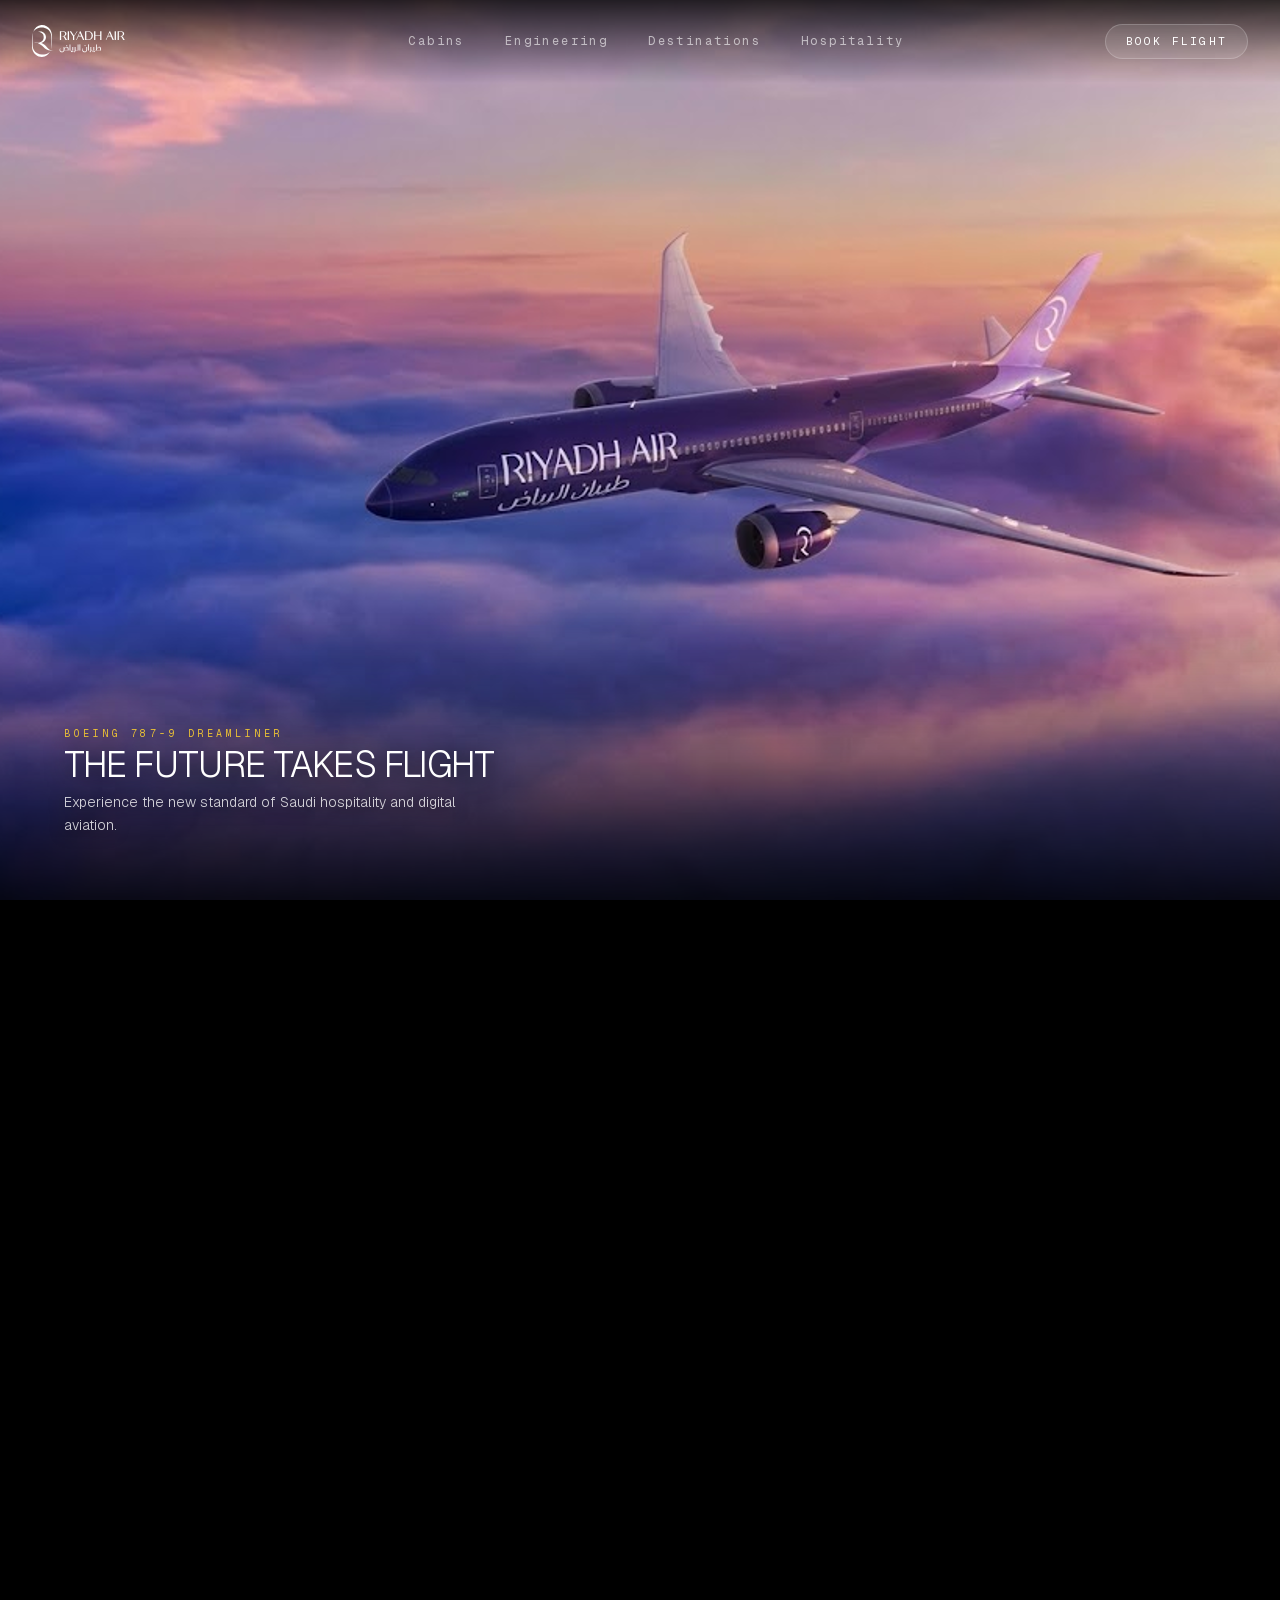
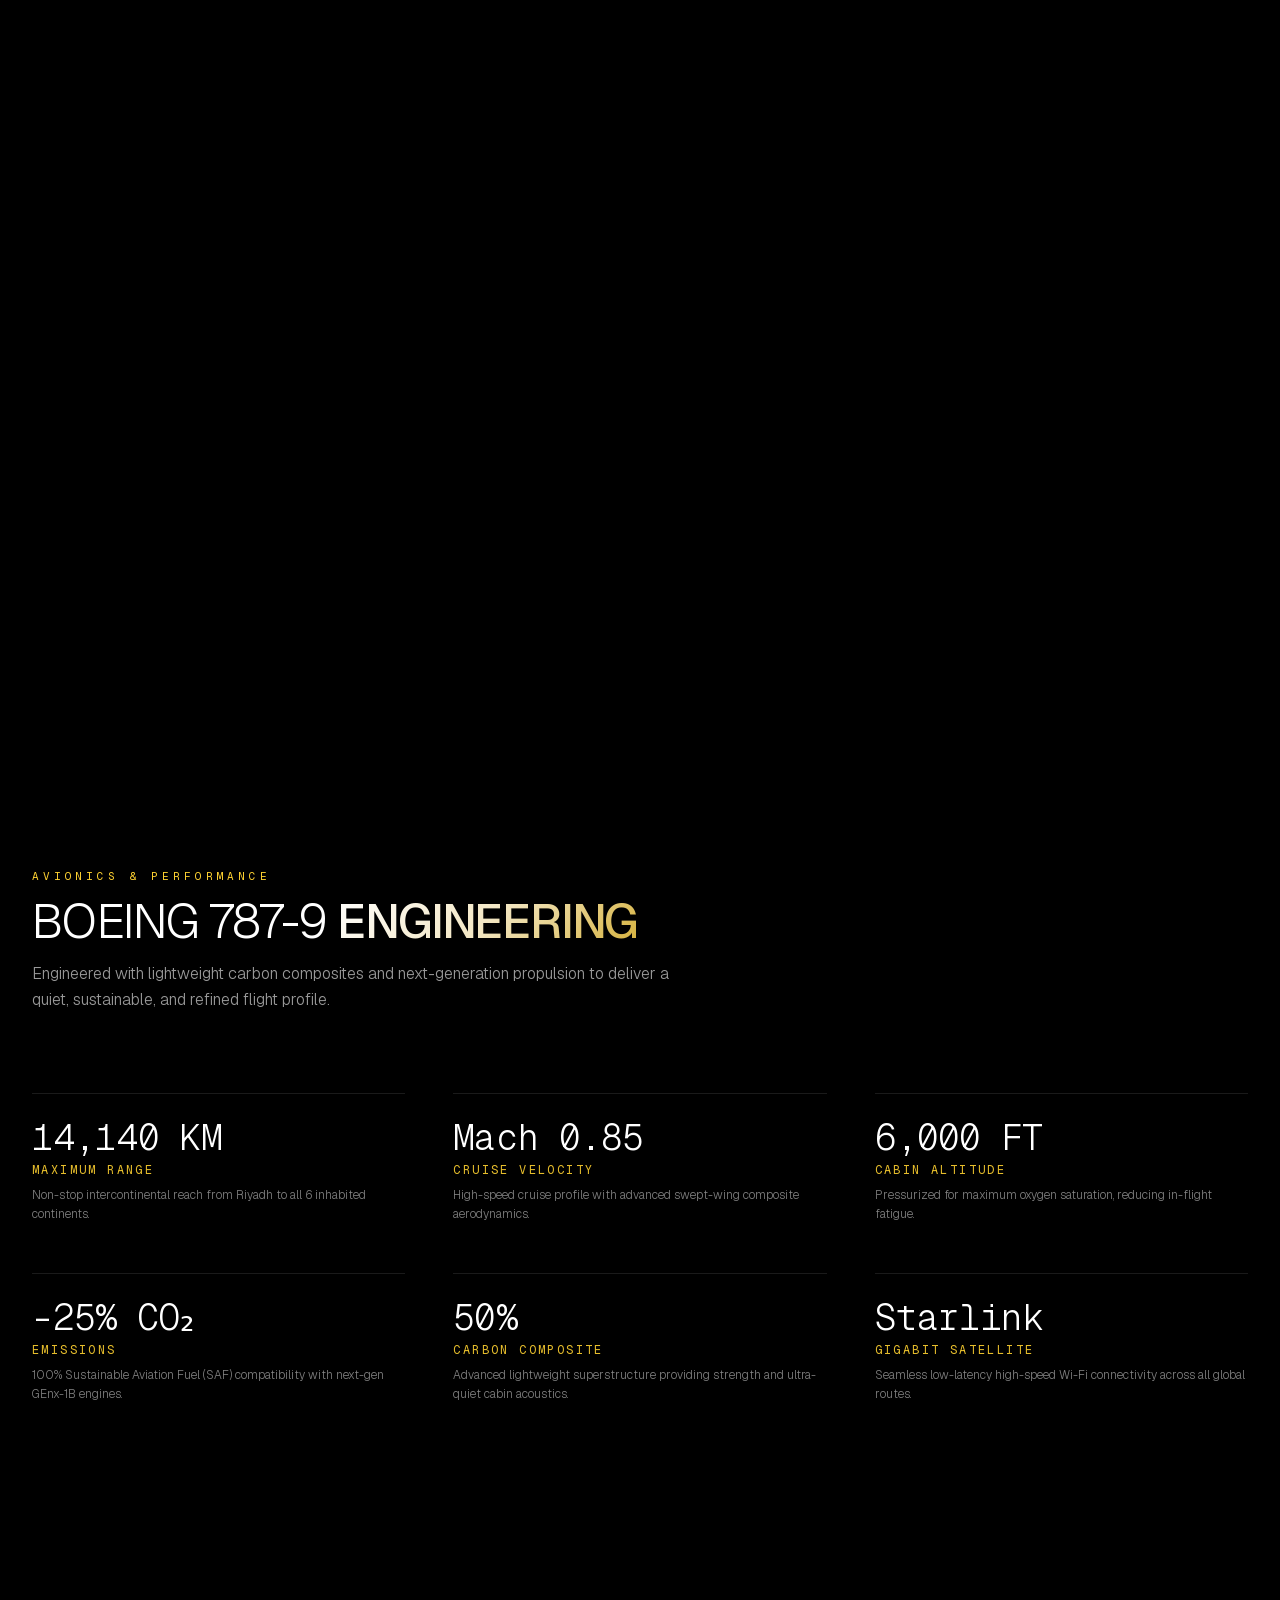
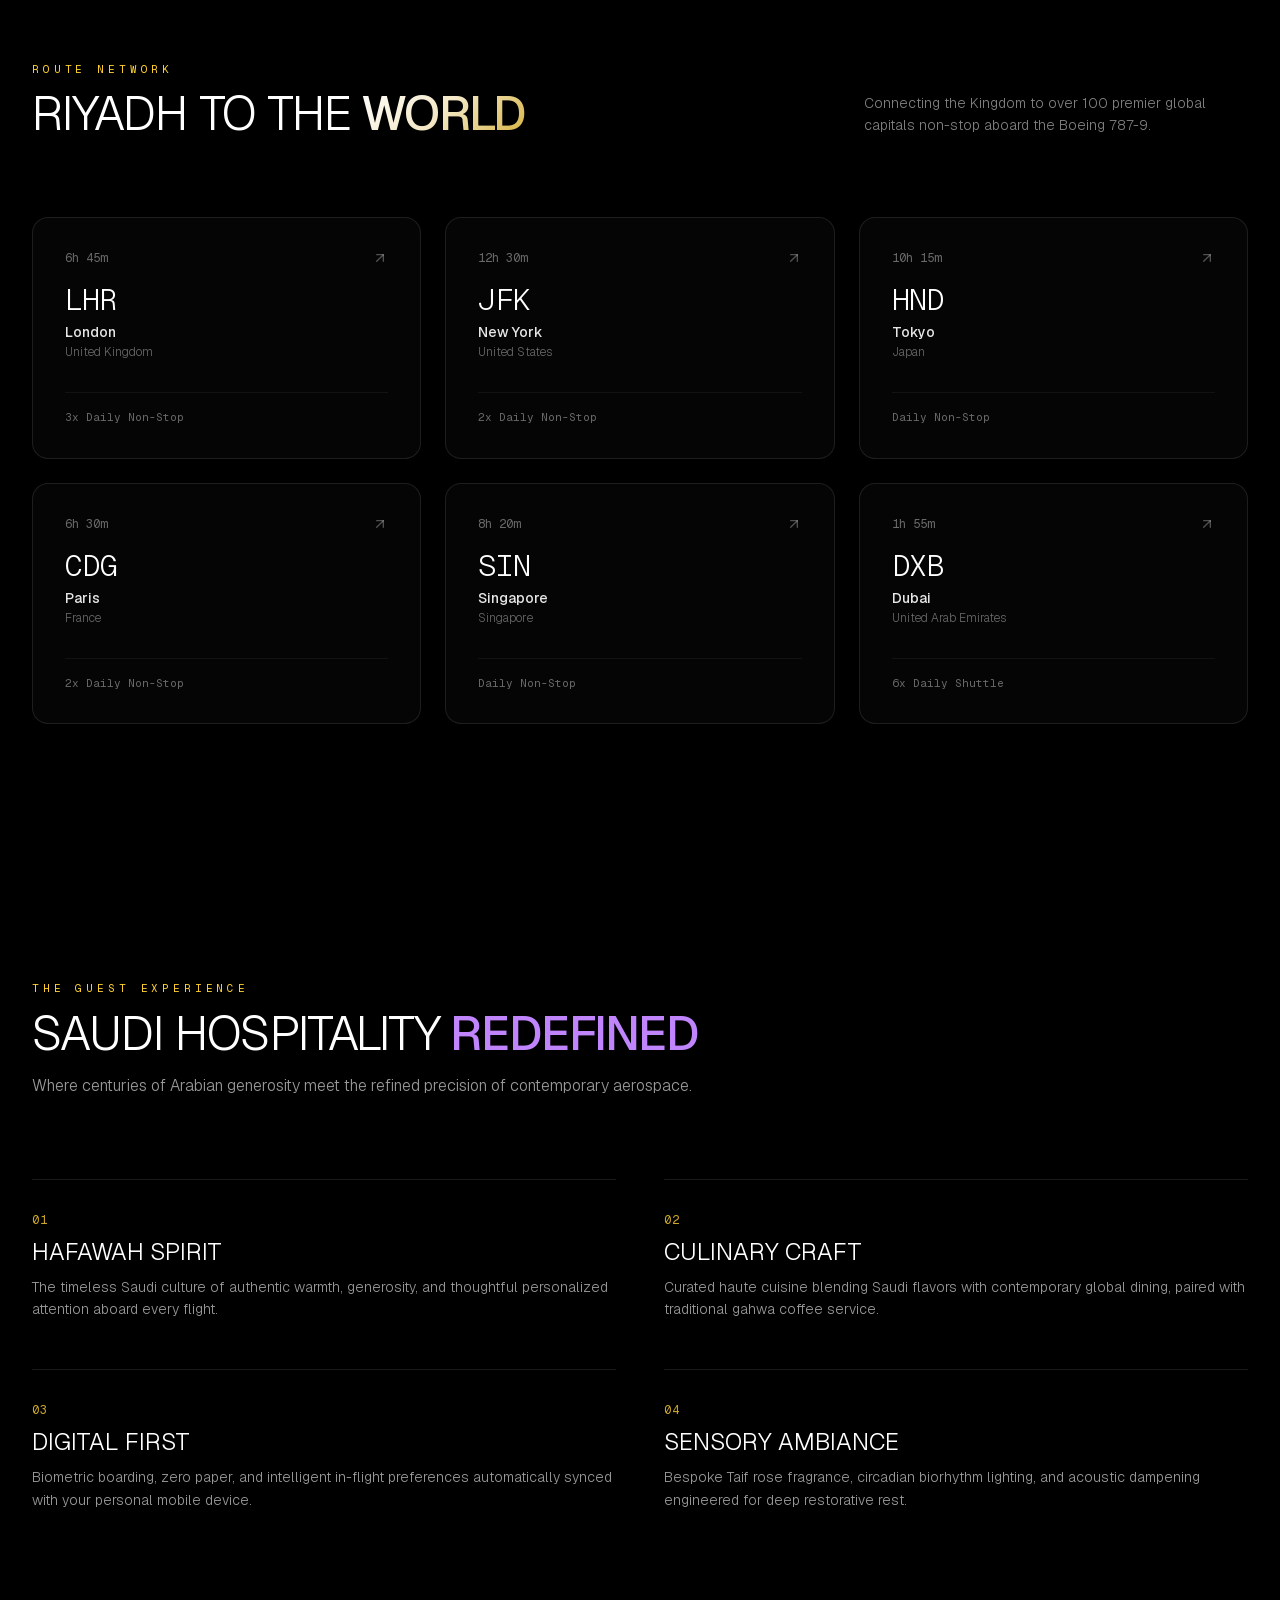
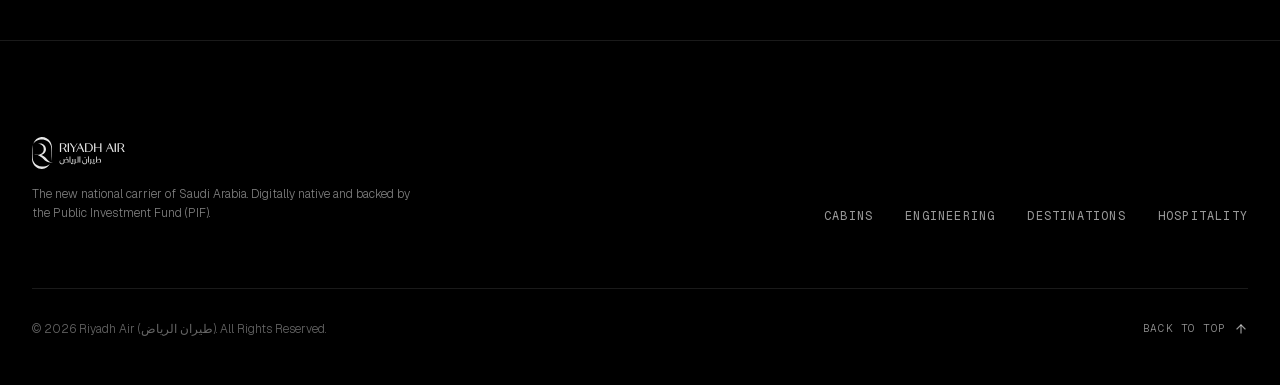
==== index.html @ d7ff648b "text fix" ====
<!DOCTYPE html><html lang="en" class="geist_a71539c9-module__T19VSG__variable geist_mono_8d43a2aa-module__8Li5zG__variable h-full antialiased dark"><head><meta charSet="utf-8"/><meta name="viewport" content="width=device-width, initial-scale=1"/><link rel="preload" href="/_next/static/media/797e433ab948586e-s.p.0r6juujl39pe6.woff2" as="font" crossorigin="" type="font/woff2"/><link rel="preload" href="/_next/static/media/caa3a2e1cccd8315-s.p.0wgildi0cnwt9.woff2" as="font" crossorigin="" type="font/woff2"/><link rel="preload" as="image" href="/rx-riyadh_air-logo_vector-white-12082025.svg"/><link rel="stylesheet" href="/_next/static/chunks/32o_bx97-7zn3.css" data-precedence="next"/><link rel="preload" as="script" fetchPriority="low" href="/_next/static/chunks/12aruqaur5huj.js"/><script src="/_next/static/chunks/0_i_z5y45w3ww.js" async=""></script><script src="/_next/static/chunks/1mkbuudhndal5.js" async=""></script><script src="/_next/static/chunks/turbopack-180aqnlklkj0g.js" async=""></script><script src="/_next/static/chunks/3fntmmi971322.js" async="" crossorigin=""></script><script src="/_next/static/chunks/0jsoa99n5x2r5.js" async="" crossorigin=""></script><meta name="theme-color" content="#000000"/><title>Riyadh Air | Flagship Boeing 787 Experience</title><meta name="description" content="Explore the digital-first cabin architecture of the Riyadh Air Boeing 787 Dreamliner. Saudi warmth and luxury Business Class Suites."/><link rel="icon" href="/favicon.ico?favicon.2vob68tjqpejf.ico" sizes="256x256" type="image/x-icon"/><meta name="next-size-adjust" content=""/><script src="/_next/static/chunks/0cz1d0mv5g_q7.js" noModule=""></script></head><body class="min-h-full flex flex-col bg-black text-white selection:bg-purple-600 selection:text-white"><div hidden=""><!--$--><!--/$--></div><main class="min-h-screen bg-[#0B0612] text-white selection:bg-purple-600 selection:text-white relative"><header class="fixed top-0 left-0 right-0 z-50 transition-all duration-500 py-6 bg-gradient-to-b from-black/80 to-transparent"><div class="max-w-7xl mx-auto px-6 sm:px-8 flex items-center justify-between"><a href="#" class="group flex items-center focus:outline-none" aria-label="Riyadh Air"><div class="relative w-36 sm:w-44 h-8 transition-opacity duration-300 group-hover:opacity-80"><img alt="Riyadh Air" decoding="async" data-nimg="fill" class="object-contain object-left" style="position:absolute;height:100%;width:100%;left:0;top:0;right:0;bottom:0;color:transparent" src="/rx-riyadh_air-logo_vector-white-12082025.svg"/></div></a><nav class="hidden md:flex items-center gap-10 text-xs font-mono tracking-[0.2em] uppercase"><button class="text-white/60 hover:text-white transition-colors">Cabins</button><button class="text-white/60 hover:text-white transition-colors">Engineering</button><button class="text-white/60 hover:text-white transition-colors">Destinations</button><button class="text-white/60 hover:text-white transition-colors">Hospitality</button></nav><div class="flex items-center gap-4"><button class="px-5 py-2 rounded-full font-mono text-[11px] tracking-[0.2em] uppercase transition-all duration-300 bg-white/10 hover:bg-white text-white hover:text-black border border-white/20">Book Flight</button><button class="md:hidden p-2 text-white/70 hover:text-white focus:outline-none" aria-label="Toggle Menu"><svg xmlns="http://www.w3.org/2000/svg" width="24" height="24" viewBox="0 0 24 24" fill="none" stroke="currentColor" stroke-width="2" stroke-linecap="round" stroke-linejoin="round" class="lucide lucide-menu w-5 h-5" aria-hidden="true"><path d="M4 5h16"></path><path d="M4 12h16"></path><path d="M4 19h16"></path></svg></button></div></div></header><div id="cabin-experience"><div class="fixed inset-0 z-50 flex flex-col items-center justify-center bg-[#000000] text-white select-none transition-opacity duration-300 opacity-100 pointer-events-auto"><div class="flex flex-col items-center max-w-xs w-full text-center px-4"><div class="relative w-36 sm:w-40 h-10 mb-6 opacity-90"><img alt="Riyadh Air" decoding="async" data-nimg="fill" class="object-contain" style="position:absolute;height:100%;width:100%;left:0;top:0;right:0;bottom:0;color:transparent" src="/rx-riyadh_air-logo_vector-white-12082025.svg"/></div><div class="w-32 sm:w-36 h-[1.5px] bg-white/10 relative overflow-hidden mb-2 rounded-full"><div class="absolute inset-y-0 left-0 bg-gradient-to-r from-[#C084FC] to-[#D4AF37] transition-all duration-75" style="width:0%"></div></div><span class="font-mono text-[9px] sm:text-[10px] tracking-[0.3em] text-white/40 uppercase">0<!-- -->%</span></div></div><div class="relative w-full h-[260vh] bg-[#000000]"><div class="sticky top-0 h-screen w-full overflow-hidden flex items-center justify-center"><canvas class="absolute inset-0 w-full h-full block select-none z-0"></canvas><div class="absolute inset-x-0 bottom-0 h-64 sm:h-72 pointer-events-none z-10 bg-gradient-to-t from-black/85 via-black/35 to-transparent"></div><div class="absolute inset-x-6 sm:inset-x-16 bottom-8 sm:bottom-16 z-20 pointer-events-none"><div class="max-w-xl will-change-[transform,opacity]"><span class="text-[9px] sm:text-[10px] font-mono tracking-[0.35em] text-amber-300/90 uppercase block mb-1 drop-shadow-[0_2px_8px_rgba(0,0,0,0.9)]">BOEING 787-9 DREAMLINER</span><h1 class="text-2xl sm:text-4xl font-light tracking-tight text-white uppercase drop-shadow-[0_2px_12px_rgba(0,0,0,0.95)]">The Future Takes Flight</h1><p class="mt-1 sm:mt-1.5 text-xs sm:text-sm text-white/80 font-light max-w-sm sm:max-w-md drop-shadow-[0_2px_8px_rgba(0,0,0,0.95)] leading-relaxed">Experience the new standard of Saudi hospitality and digital aviation.</p></div><div class="max-w-xl will-change-[transform,opacity] absolute inset-x-0 bottom-0 opacity-0 invisible"><span class="text-[9px] sm:text-[10px] font-mono tracking-[0.35em] text-amber-300/90 uppercase block mb-1 drop-shadow-[0_2px_8px_rgba(0,0,0,0.9)]">01 / BUSINESS SUITES</span><h2 class="text-2xl sm:text-4xl font-light tracking-tight text-white uppercase drop-shadow-[0_2px_12px_rgba(0,0,0,0.95)]">Unrivaled Privacy</h2><p class="mt-1 sm:mt-1.5 text-xs sm:text-sm text-white/80 font-light max-w-sm sm:max-w-md drop-shadow-[0_2px_8px_rgba(0,0,0,0.95)] leading-relaxed">1.4m sliding doors, lie-flat suites, and direct aisle access.</p></div><div class="max-w-xl will-change-[transform,opacity] absolute inset-x-0 bottom-0 opacity-0 invisible"><span class="text-[9px] sm:text-[10px] font-mono tracking-[0.35em] text-amber-300/90 uppercase block mb-1 drop-shadow-[0_2px_8px_rgba(0,0,0,0.9)]">02 / PREMIUM COMFORT</span><h2 class="text-2xl sm:text-4xl font-light tracking-tight text-white uppercase drop-shadow-[0_2px_12px_rgba(0,0,0,0.95)]">Elevated Space</h2><p class="mt-1 sm:mt-1.5 text-xs sm:text-sm text-white/80 font-light max-w-sm sm:max-w-md drop-shadow-[0_2px_8px_rgba(0,0,0,0.95)] leading-relaxed">38-inch pitch, winged headrests, and chef-curated dining.</p></div><div class="max-w-xl will-change-[transform,opacity] absolute inset-x-0 bottom-0 opacity-0 invisible"><span class="text-[9px] sm:text-[10px] font-mono tracking-[0.35em] text-amber-300/90 uppercase block mb-1 drop-shadow-[0_2px_8px_rgba(0,0,0,0.9)]">03 / CONNECTED CABIN</span><h2 class="text-2xl sm:text-4xl font-light tracking-tight text-white uppercase drop-shadow-[0_2px_12px_rgba(0,0,0,0.95)]">Digital First</h2><p class="mt-1 sm:mt-1.5 text-xs sm:text-sm text-white/80 font-light max-w-sm sm:max-w-md drop-shadow-[0_2px_8px_rgba(0,0,0,0.95)] leading-relaxed">High-speed Starlink Wi-Fi and 4K HDR displays across every row.</p></div></div><div id="booking-section" class="absolute inset-x-4 sm:inset-x-12 md:max-w-3xl mx-auto bottom-6 sm:bottom-12 z-30 will-change-[transform,opacity] opacity-0 invisible"><div class="p-4 sm:p-7 rounded-2xl sm:rounded-3xl bg-black/90 sm:bg-black/75 backdrop-blur-xl border border-white/15 shadow-2xl"><div class="flex items-center justify-between gap-2 mb-3 sm:mb-4"><span class="text-[9px] sm:text-[10px] font-mono tracking-[0.25em] text-amber-300 uppercase">Reserve Flight</span><div class="flex items-center gap-1 sm:gap-2"><button type="button" class="px-2.5 sm:px-3 py-1 rounded-full font-mono text-[9px] sm:text-[10px] uppercase tracking-wider transition-all border border-amber-400/80 bg-amber-400/15 text-amber-300 font-semibold">Business</button><button type="button" class="px-2.5 sm:px-3 py-1 rounded-full font-mono text-[9px] sm:text-[10px] uppercase tracking-wider transition-all border border-white/10 text-white/40 hover:text-white">Premium</button><button type="button" class="px-2.5 sm:px-3 py-1 rounded-full font-mono text-[9px] sm:text-[10px] uppercase tracking-wider transition-all border border-white/10 text-white/40 hover:text-white">Economy</button></div></div><form class="grid grid-cols-2 sm:grid-cols-3 lg:grid-cols-4 gap-2"><div class="col-span-1 p-2 sm:p-2.5 rounded-xl bg-white/5 border border-white/10"><label class="block text-[8px] font-mono uppercase tracking-widest text-white/40 mb-0.5">From</label><select class="w-full bg-transparent text-white text-xs font-medium focus:outline-none cursor-pointer"><option value="RUH" class="bg-[#121212] text-white" selected="">RUH • Riyadh</option><option value="JED" class="bg-[#121212] text-white">JED • Jeddah</option></select></div><div class="col-span-1 p-2 sm:p-2.5 rounded-xl bg-white/5 border border-white/10"><label class="block text-[8px] font-mono uppercase tracking-widest text-white/40 mb-0.5">To</label><select class="w-full bg-transparent text-white text-xs font-medium focus:outline-none cursor-pointer"><option value="LHR" class="bg-[#121212] text-white" selected="">LHR<!-- --> • <!-- -->London</option><option value="JFK" class="bg-[#121212] text-white">JFK<!-- --> • <!-- -->New York</option><option value="CDG" class="bg-[#121212] text-white">CDG<!-- --> • <!-- -->Paris</option><option value="HND" class="bg-[#121212] text-white">HND<!-- --> • <!-- -->Tokyo</option><option value="DXB" class="bg-[#121212] text-white">DXB<!-- --> • <!-- -->Dubai</option><option value="SIN" class="bg-[#121212] text-white">SIN<!-- --> • <!-- -->Singapore</option><option value="FRA" class="bg-[#121212] text-white">FRA<!-- --> • <!-- -->Frankfurt</option><option value="CAI" class="bg-[#121212] text-white">CAI<!-- --> • <!-- -->Cairo</option></select></div><div class="col-span-2 sm:col-span-1 p-2 sm:p-2.5 rounded-xl bg-white/5 border border-white/10"><label class="block text-[8px] font-mono uppercase tracking-widest text-white/40 mb-0.5">Date</label><input type="date" class="w-full bg-transparent text-xs text-white focus:outline-none cursor-pointer [color-scheme:dark]" value="2026-10-15"/></div><div class="col-span-2 sm:col-span-3 lg:col-span-1 flex flex-col justify-end"><button type="submit" class="w-full h-full min-h-[38px] sm:min-h-[42px] py-2 px-4 rounded-xl font-mono text-[10px] tracking-widest uppercase transition-all bg-white text-black hover:bg-white/90 active:scale-[0.98] font-semibold flex items-center justify-center gap-1.5 shadow-lg"><span>Reserve</span><svg xmlns="http://www.w3.org/2000/svg" width="24" height="24" viewBox="0 0 24 24" fill="none" stroke="currentColor" stroke-width="2" stroke-linecap="round" stroke-linejoin="round" class="lucide lucide-arrow-right w-3.5 h-3.5" aria-hidden="true"><path d="M5 12h14"></path><path d="m12 5 7 7-7 7"></path></svg></button></div></form></div></div></div></div></div><section id="fleet-specs" class="relative py-32 px-6 sm:px-8 bg-[#000000] text-white"><div class="max-w-7xl mx-auto"><div class="max-w-2xl mb-20"><span class="text-[11px] font-mono tracking-[0.35em] text-amber-300 uppercase block mb-3">Avionics &amp; Performance</span><h2 class="text-3xl sm:text-5xl font-light tracking-tight text-white uppercase">Boeing 787-9 <span class="font-medium gold-gradient-text">Engineering</span></h2><p class="mt-4 text-sm sm:text-base text-white/60 font-light leading-relaxed">Engineered with lightweight carbon composites and next-generation propulsion to deliver a quiet, sustainable, and refined flight profile.</p></div><div class="grid grid-cols-1 md:grid-cols-2 lg:grid-cols-3 gap-10 sm:gap-12"><div class="border-t border-white/10 pt-6"><div class="text-3xl sm:text-4xl font-light text-white tracking-tight mb-1 font-mono">14,140 KM</div><div class="text-xs font-mono uppercase tracking-[0.2em] text-amber-300/90 mb-2">Maximum Range</div><p class="text-xs text-white/50 leading-relaxed font-light">Non-stop intercontinental reach from Riyadh to all 6 inhabited continents.</p></div><div class="border-t border-white/10 pt-6"><div class="text-3xl sm:text-4xl font-light text-white tracking-tight mb-1 font-mono">Mach 0.85</div><div class="text-xs font-mono uppercase tracking-[0.2em] text-amber-300/90 mb-2">Cruise Velocity</div><p class="text-xs text-white/50 leading-relaxed font-light">High-speed cruise profile with advanced swept-wing composite aerodynamics.</p></div><div class="border-t border-white/10 pt-6"><div class="text-3xl sm:text-4xl font-light text-white tracking-tight mb-1 font-mono">6,000 FT</div><div class="text-xs font-mono uppercase tracking-[0.2em] text-amber-300/90 mb-2">Cabin Altitude</div><p class="text-xs text-white/50 leading-relaxed font-light">Pressurized for maximum oxygen saturation, reducing in-flight fatigue.</p></div><div class="border-t border-white/10 pt-6"><div class="text-3xl sm:text-4xl font-light text-white tracking-tight mb-1 font-mono">-25% CO₂</div><div class="text-xs font-mono uppercase tracking-[0.2em] text-amber-300/90 mb-2">Emissions</div><p class="text-xs text-white/50 leading-relaxed font-light">100% Sustainable Aviation Fuel (SAF) compatibility with next-gen GEnx-1B engines.</p></div><div class="border-t border-white/10 pt-6"><div class="text-3xl sm:text-4xl font-light text-white tracking-tight mb-1 font-mono">50%</div><div class="text-xs font-mono uppercase tracking-[0.2em] text-amber-300/90 mb-2">Carbon Composite</div><p class="text-xs text-white/50 leading-relaxed font-light">Advanced lightweight superstructure providing strength and ultra-quiet cabin acoustics.</p></div><div class="border-t border-white/10 pt-6"><div class="text-3xl sm:text-4xl font-light text-white tracking-tight mb-1 font-mono">Starlink</div><div class="text-xs font-mono uppercase tracking-[0.2em] text-amber-300/90 mb-2">Gigabit Satellite</div><p class="text-xs text-white/50 leading-relaxed font-light">Seamless low-latency high-speed Wi-Fi connectivity across all global routes.</p></div></div></div></section><section id="destinations" class="relative py-32 px-6 sm:px-8 bg-[#000000] text-white"><div class="max-w-7xl mx-auto"><div class="flex flex-col md:flex-row md:items-end justify-between gap-6 mb-20"><div><span class="text-[11px] font-mono tracking-[0.35em] text-amber-300 uppercase block mb-3">Route Network</span><h2 class="text-3xl sm:text-5xl font-light tracking-tight text-white uppercase">Riyadh To The <span class="font-medium gold-gradient-text">World</span></h2></div><p class="text-xs sm:text-sm text-white/50 max-w-sm font-light leading-relaxed">Connecting the Kingdom to over 100 premier global capitals non-stop aboard the Boeing 787-9.</p></div><div class="grid grid-cols-1 md:grid-cols-2 lg:grid-cols-3 gap-6"><div class="group p-8 rounded-2xl bg-white/[0.02] hover:bg-white/[0.05] border border-white/10 hover:border-white/20 transition-all duration-300 cursor-pointer flex flex-col justify-between"><div><div class="flex items-center justify-between mb-4 text-xs font-mono text-white/40"><span>6h 45m</span><svg xmlns="http://www.w3.org/2000/svg" width="24" height="24" viewBox="0 0 24 24" fill="none" stroke="currentColor" stroke-width="2" stroke-linecap="round" stroke-linejoin="round" class="lucide lucide-arrow-up-right w-4 h-4 text-white/30 group-hover:text-amber-300 transition-colors" aria-hidden="true"><path d="M7 7h10v10"></path><path d="M7 17 17 7"></path></svg></div><div class="text-3xl font-light tracking-tight text-white font-mono mb-1">LHR</div><div class="text-sm font-medium text-white/90">London</div><div class="text-xs text-white/40 font-light mt-0.5">United Kingdom</div></div><div class="mt-8 pt-4 border-t border-white/5 text-[11px] font-mono text-white/40">3x Daily Non-Stop</div></div><div class="group p-8 rounded-2xl bg-white/[0.02] hover:bg-white/[0.05] border border-white/10 hover:border-white/20 transition-all duration-300 cursor-pointer flex flex-col justify-between"><div><div class="flex items-center justify-between mb-4 text-xs font-mono text-white/40"><span>12h 30m</span><svg xmlns="http://www.w3.org/2000/svg" width="24" height="24" viewBox="0 0 24 24" fill="none" stroke="currentColor" stroke-width="2" stroke-linecap="round" stroke-linejoin="round" class="lucide lucide-arrow-up-right w-4 h-4 text-white/30 group-hover:text-amber-300 transition-colors" aria-hidden="true"><path d="M7 7h10v10"></path><path d="M7 17 17 7"></path></svg></div><div class="text-3xl font-light tracking-tight text-white font-mono mb-1">JFK</div><div class="text-sm font-medium text-white/90">New York</div><div class="text-xs text-white/40 font-light mt-0.5">United States</div></div><div class="mt-8 pt-4 border-t border-white/5 text-[11px] font-mono text-white/40">2x Daily Non-Stop</div></div><div class="group p-8 rounded-2xl bg-white/[0.02] hover:bg-white/[0.05] border border-white/10 hover:border-white/20 transition-all duration-300 cursor-pointer flex flex-col justify-between"><div><div class="flex items-center justify-between mb-4 text-xs font-mono text-white/40"><span>10h 15m</span><svg xmlns="http://www.w3.org/2000/svg" width="24" height="24" viewBox="0 0 24 24" fill="none" stroke="currentColor" stroke-width="2" stroke-linecap="round" stroke-linejoin="round" class="lucide lucide-arrow-up-right w-4 h-4 text-white/30 group-hover:text-amber-300 transition-colors" aria-hidden="true"><path d="M7 7h10v10"></path><path d="M7 17 17 7"></path></svg></div><div class="text-3xl font-light tracking-tight text-white font-mono mb-1">HND</div><div class="text-sm font-medium text-white/90">Tokyo</div><div class="text-xs text-white/40 font-light mt-0.5">Japan</div></div><div class="mt-8 pt-4 border-t border-white/5 text-[11px] font-mono text-white/40">Daily Non-Stop</div></div><div class="group p-8 rounded-2xl bg-white/[0.02] hover:bg-white/[0.05] border border-white/10 hover:border-white/20 transition-all duration-300 cursor-pointer flex flex-col justify-between"><div><div class="flex items-center justify-between mb-4 text-xs font-mono text-white/40"><span>6h 30m</span><svg xmlns="http://www.w3.org/2000/svg" width="24" height="24" viewBox="0 0 24 24" fill="none" stroke="currentColor" stroke-width="2" stroke-linecap="round" stroke-linejoin="round" class="lucide lucide-arrow-up-right w-4 h-4 text-white/30 group-hover:text-amber-300 transition-colors" aria-hidden="true"><path d="M7 7h10v10"></path><path d="M7 17 17 7"></path></svg></div><div class="text-3xl font-light tracking-tight text-white font-mono mb-1">CDG</div><div class="text-sm font-medium text-white/90">Paris</div><div class="text-xs text-white/40 font-light mt-0.5">France</div></div><div class="mt-8 pt-4 border-t border-white/5 text-[11px] font-mono text-white/40">2x Daily Non-Stop</div></div><div class="group p-8 rounded-2xl bg-white/[0.02] hover:bg-white/[0.05] border border-white/10 hover:border-white/20 transition-all duration-300 cursor-pointer flex flex-col justify-between"><div><div class="flex items-center justify-between mb-4 text-xs font-mono text-white/40"><span>8h 20m</span><svg xmlns="http://www.w3.org/2000/svg" width="24" height="24" viewBox="0 0 24 24" fill="none" stroke="currentColor" stroke-width="2" stroke-linecap="round" stroke-linejoin="round" class="lucide lucide-arrow-up-right w-4 h-4 text-white/30 group-hover:text-amber-300 transition-colors" aria-hidden="true"><path d="M7 7h10v10"></path><path d="M7 17 17 7"></path></svg></div><div class="text-3xl font-light tracking-tight text-white font-mono mb-1">SIN</div><div class="text-sm font-medium text-white/90">Singapore</div><div class="text-xs text-white/40 font-light mt-0.5">Singapore</div></div><div class="mt-8 pt-4 border-t border-white/5 text-[11px] font-mono text-white/40">Daily Non-Stop</div></div><div class="group p-8 rounded-2xl bg-white/[0.02] hover:bg-white/[0.05] border border-white/10 hover:border-white/20 transition-all duration-300 cursor-pointer flex flex-col justify-between"><div><div class="flex items-center justify-between mb-4 text-xs font-mono text-white/40"><span>1h 55m</span><svg xmlns="http://www.w3.org/2000/svg" width="24" height="24" viewBox="0 0 24 24" fill="none" stroke="currentColor" stroke-width="2" stroke-linecap="round" stroke-linejoin="round" class="lucide lucide-arrow-up-right w-4 h-4 text-white/30 group-hover:text-amber-300 transition-colors" aria-hidden="true"><path d="M7 7h10v10"></path><path d="M7 17 17 7"></path></svg></div><div class="text-3xl font-light tracking-tight text-white font-mono mb-1">DXB</div><div class="text-sm font-medium text-white/90">Dubai</div><div class="text-xs text-white/40 font-light mt-0.5">United Arab Emirates</div></div><div class="mt-8 pt-4 border-t border-white/5 text-[11px] font-mono text-white/40">6x Daily Shuttle</div></div></div></div></section><section id="hospitality" class="relative py-32 px-6 sm:px-8 bg-[#000000] text-white"><div class="max-w-7xl mx-auto"><div class="max-w-2xl mb-20"><span class="text-[11px] font-mono tracking-[0.35em] text-amber-300 uppercase block mb-3">The Guest Experience</span><h2 class="text-3xl sm:text-5xl font-light tracking-tight text-white uppercase">Saudi Hospitality <span class="font-medium text-[#C084FC]">Redefined</span></h2><p class="mt-4 text-sm sm:text-base text-white/60 font-light leading-relaxed">Where centuries of Arabian generosity meet the refined precision of contemporary aerospace.</p></div><div class="grid grid-cols-1 md:grid-cols-2 gap-12"><div class="border-t border-white/10 pt-8"><span class="font-mono text-xs text-amber-300/80 tracking-widest block mb-2">01</span><h3 class="text-xl sm:text-2xl font-light text-white mb-2 uppercase">Hafawah Spirit</h3><p class="text-xs sm:text-sm text-white/60 leading-relaxed font-light">The timeless Saudi culture of authentic warmth, generosity, and thoughtful personalized attention aboard every flight.</p></div><div class="border-t border-white/10 pt-8"><span class="font-mono text-xs text-amber-300/80 tracking-widest block mb-2">02</span><h3 class="text-xl sm:text-2xl font-light text-white mb-2 uppercase">Culinary Craft</h3><p class="text-xs sm:text-sm text-white/60 leading-relaxed font-light">Curated haute cuisine blending Saudi flavors with contemporary global dining, paired with traditional gahwa coffee service.</p></div><div class="border-t border-white/10 pt-8"><span class="font-mono text-xs text-amber-300/80 tracking-widest block mb-2">03</span><h3 class="text-xl sm:text-2xl font-light text-white mb-2 uppercase">Digital First</h3><p class="text-xs sm:text-sm text-white/60 leading-relaxed font-light">Biometric boarding, zero paper, and intelligent in-flight preferences automatically synced with your personal mobile device.</p></div><div class="border-t border-white/10 pt-8"><span class="font-mono text-xs text-amber-300/80 tracking-widest block mb-2">04</span><h3 class="text-xl sm:text-2xl font-light text-white mb-2 uppercase">Sensory Ambiance</h3><p class="text-xs sm:text-sm text-white/60 leading-relaxed font-light">Bespoke Taif rose fragrance, circadian biorhythm lighting, and acoustic dampening engineered for deep restorative rest.</p></div></div></div></section><footer class="relative bg-[#000000] border-t border-white/10 text-white pt-24 pb-12 px-6 sm:px-8"><div class="max-w-7xl mx-auto"><div class="flex flex-col md:flex-row items-start md:items-end justify-between gap-10 pb-16 border-b border-white/10"><div class="space-y-4"><div class="relative w-44 h-8 opacity-90"><img alt="Riyadh Air" loading="lazy" decoding="async" data-nimg="fill" class="object-contain object-left" style="position:absolute;height:100%;width:100%;left:0;top:0;right:0;bottom:0;color:transparent" src="/rx-riyadh_air-logo_vector-white-12082025.svg"/></div><p class="text-xs text-white/50 max-w-sm font-light leading-relaxed">The new national carrier of Saudi Arabia. Digitally native and backed by the Public Investment Fund (PIF).</p></div><div class="flex flex-wrap items-center gap-8 text-xs font-mono text-white/60 uppercase tracking-widest"><a href="#cabin-experience" class="hover:text-white transition-colors">Cabins</a><a href="#fleet-specs" class="hover:text-white transition-colors">Engineering</a><a href="#destinations" class="hover:text-white transition-colors">Destinations</a><a href="#hospitality" class="hover:text-white transition-colors">Hospitality</a></div></div><div class="pt-8 flex flex-col sm:flex-row items-center justify-between gap-4 text-xs text-white/40 font-light"><div>© <!-- -->2026<!-- --> Riyadh Air (طيران الرياض). All Rights Reserved.</div><button class="flex items-center gap-2 text-white/60 hover:text-white transition-colors font-mono text-[11px] uppercase tracking-wider"><span>Back to Top</span><svg xmlns="http://www.w3.org/2000/svg" width="24" height="24" viewBox="0 0 24 24" fill="none" stroke="currentColor" stroke-width="2" stroke-linecap="round" stroke-linejoin="round" class="lucide lucide-arrow-up w-3.5 h-3.5" aria-hidden="true"><path d="m5 12 7-7 7 7"></path><path d="M12 19V5"></path></svg></button></div></div></footer></main><!--$--><!--/$--><script src="/_next/static/chunks/12aruqaur5huj.js" id="_R_" async=""></script><script>(self.__next_f=self.__next_f||[]).push([0])</script><script>self.__next_f.push([1,"1:\"$Sreact.fragment\"\n2:I[39756,[\"/_next/static/chunks/3fntmmi971322.js\"],\"default\"]\n3:I[37457,[\"/_next/static/chunks/3fntmmi971322.js\"],\"default\"]\n4:I[62319,[\"/_next/static/chunks/3fntmmi971322.js\",\"/_next/static/chunks/0jsoa99n5x2r5.js\"],\"default\"]\n5:I[55786,[\"/_next/static/chunks/3fntmmi971322.js\",\"/_next/static/chunks/0jsoa99n5x2r5.js\"],\"default\"]\n6:I[87698,[\"/_next/static/chunks/3fntmmi971322.js\",\"/_next/static/chunks/0jsoa99n5x2r5.js\"],\"default\"]\n7:I[28560,[\"/_next/static/chunks/3fntmmi971322.js\",\"/_next/static/chunks/0jsoa99n5x2r5.js\"],\"default\"]\n8:I[37439,[\"/_next/static/chunks/3fntmmi971322.js\",\"/_next/static/chunks/0jsoa99n5x2r5.js\"],\"default\"]\n9:I[56691,[\"/_next/static/chunks/3fntmmi971322.js\",\"/_next/static/chunks/0jsoa99n5x2r5.js\"],\"default\"]\na:I[97367,[\"/_next/static/chunks/3fntmmi971322.js\"],\"OutletBoundary\"]\nb:\"$Sreact.suspense\"\nd:I[97367,[\"/_next/static/chunks/3fntmmi971322.js\"],\"ViewportBoundary\"]\nf:I[97367,[\"/_next/static/chunks/3fntmmi971322.js\"],\"MetadataBoundary\"]\n11:I[68027,[\"/_next/static/chunks/3fntmmi971322.js\"],\"default\",1]\n:HL[\"/_next/static/chunks/32o_bx97-7zn3.css\",\"style\"]\n:HL[\"/_next/static/media/797e433ab948586e-s.p.0r6juujl39pe6.woff2\",\"font\",{\"crossOrigin\":\"\",\"type\":\"font/woff2\"}]\n:HL[\"/_next/static/media/caa3a2e1cccd8315-s.p.0wgildi0cnwt9.woff2\",\"font\",{\"crossOrigin\":\"\",\"type\":\"font/woff2\"}]\n0:{\"P\":null,\"c\":[\"\",\"\"],\"q\":\"\",\"i\":false,\"f\":[[[\"\",{\"children\":[\"__PAGE__\",{},\"$undefined\",\"$undefined\",4608]},\"$undefined\",\"$undefined\",4624],[[\"$\",\"$1\",\"c\",{\"children\":[[[\"$\",\"link\",\"0\",{\"rel\":\"stylesheet\",\"href\":\"/_next/static/chunks/32o_bx97-7zn3.css\",\"precedence\":\"next\",\"crossOrigin\":\"$undefined\",\"nonce\":\"$undefined\"}],[\"$\",\"script\",\"script-0\",{\"src\":\"/_next/static/chunks/3fntmmi971322.js\",\"async\":true,\"nonce\":\"$undefined\"}]],[\"$\",\"html\",null,{\"lang\":\"en\",\"className\":\"geist_a71539c9-module__T19VSG__variable geist_mono_8d43a2aa-module__8Li5zG__variable h-full antialiased dark\",\"children\":[\"$\",\"body\",null,{\"className\":\"min-h-full flex flex-col bg-black text-white selection:bg-purple-600 selection:text-white\",\"children\":[\"$\",\"$L2\",null,{\"parallelRouterKey\":\"children\",\"error\":\"$undefined\",\"errorStyles\":\"$undefined\",\"errorScripts\":\"$undefined\",\"template\":[\"$\",\"$L3\",null,{}],\"templateStyles\":\"$undefined\",\"templateScripts\":\"$undefined\",\"notFound\":[[[\"$\",\"title\",null,{\"children\":\"404: This page could not be found.\"}],[\"$\",\"div\",null,{\"style\":{\"fontFamily\":\"system-ui,\\\"Segoe UI\\\",Roboto,Helvetica,Arial,sans-serif,\\\"Apple Color Emoji\\\",\\\"Segoe UI Emoji\\\"\",\"height\":\"100vh\",\"textAlign\":\"center\",\"display\":\"flex\",\"flexDirection\":\"column\",\"alignItems\":\"center\",\"justifyContent\":\"center\"},\"children\":[\"$\",\"div\",null,{\"children\":[[\"$\",\"style\",null,{\"dangerouslySetInnerHTML\":{\"__html\":\"body{color:#000;background:#fff;margin:0}.next-error-h1{border-right:1px solid rgba(0,0,0,.3)}@media (prefers-color-scheme:dark){body{color:#fff;background:#000}.next-error-h1{border-right:1px solid rgba(255,255,255,.3)}}\"}}],[\"$\",\"h1\",null,{\"className\":\"next-error-h1\",\"style\":{\"display\":\"inline-block\",\"margin\":\"0 20px 0 0\",\"padding\":\"0 23px 0 0\",\"fontSize\":24,\"fontWeight\":500,\"verticalAlign\":\"top\",\"lineHeight\":\"49px\"},\"children\":404}],[\"$\",\"div\",null,{\"style\":{\"display\":\"inline-block\"},\"children\":[\"$\",\"h2\",null,{\"style\":{\"fontSize\":14,\"fontWeight\":400,\"lineHeight\":\"49px\",\"margin\":0},\"children\":\"This page could not be found.\"}]}]]}]}]],[]],\"forbidden\":\"$undefined\",\"unauthorized\":\"$undefined\"}]}]}]]}],{\"children\":[[\"$\",\"$1\",\"c\",{\"children\":[[\"$\",\"main\",null,{\"className\":\"min-h-screen bg-[#0B0612] text-white selection:bg-purple-600 selection:text-white relative\",\"children\":[[\"$\",\"$L4\",null,{}],[\"$\",\"div\",null,{\"id\":\"cabin-experience\",\"children\":[\"$\",\"$L5\",null,{}]}],[\"$\",\"$L6\",null,{}],[\"$\",\"$L7\",null,{}],[\"$\",\"$L8\",null,{}],[\"$\",\"$L9\",null,{}]]}],[[\"$\",\"script\",\"script-0\",{\"src\":\"/_next/static/chunks/0jsoa99n5x2r5.js\",\"async\":true,\"nonce\":\"$undefined\"}]],[\"$\",\"$La\",null,{\"children\":[\"$\",\"$b\",null,{\"name\":\"Next.MetadataOutlet\",\"children\":\"$@c\"}]}]]}],{},null,false,null]},null,false,null],[\"$\",\"$1\",\"h\",{\"children\":[null,[\"$\",\"$Ld\",null,{\"children\":\"$Le\"}],[\"$\",\"div\",null,{\"hidden\":true,\"children\":[\"$\",\"$Lf\",null,{\"children\":[\"$\",\"$b\",null,{\"name\":\"Next.Metadata\",\"children\":\"$L10\"}]}]}],[\"$\",\"meta\",null,{\"name\":\"next-size-adjust\",\"content\":\"\"}]]}],false]],\"m\":\"$undefined\",\"G\":[\"$11\",[[\"$\",\"link\",\"0\",{\"rel\":\"stylesheet\",\"href\":\"/_next/static/chunks/32o_bx97-7zn3.css\",\"precedence\":\"next\",\"crossOrigin\":\"$undefined\",\"nonce\":\"$undefined\"}]]],\"S\":true,\"h\":null,\"r\":\"$undefined\",\"s\":\"$undefined\",\"a\":\"$undefined\",\"l\":\"$undefined\",\"p\":\"$undefined\",\"d\":\"$undefined\",\"b\":\"xZOP6eJ1LzzL_rDv2Tp1U\"}\ne:[[\"$\",\"meta\",\"0\",{\"charSet\":\"utf-8\"}],[\"$\",\"meta\",\"1\",{\"name\":\"viewport\",\"content\":\"width=device-width, initial-scale=1\"}],[\"$\",\"meta\",\"2\",{\"name\":\"theme-color\",\"content\":\"#000000\"}]]\n12:I[27201,[\"/_next/static/chunks/3fntmmi971322.js\"],\"IconMark\"]\nc:null\n10:[[\"$\",\"title\",\"0\",{\"children\":\"Riyadh Air | Flagship Boeing 787 Experience\"}],[\"$\",\"meta\",\"1\",{\"name\":\"description\",\"content\":\"Explore the digital-first cabin architecture of the Riyadh Air Boeing 787 Dreamliner. Saudi warmth and luxury Business Class Suites.\"}],[\"$\",\"link\",\"2\",{\"rel\":\"icon\",\"href\":\"/favicon.ico?favicon.2vob68tjqpejf.ico\",\"sizes\":\"256x256\",\"type\":\"image/x-icon\"}],[\"$\",\"$L12\",\"3\",{}]]\n"])</script></body></html>
---- _next/static/chunks/32o_bx97-7zn3.css ----
@font-face{font-family:Geist;font-style:normal;font-weight:100 900;font-display:swap;src:url(../media/fef07dbb0973bf53-s.3p2_lha1f2xer.woff2)format("woff2");unicode-range:U+460-52F,U+1C80-1C8A,U+20B4,U+2DE0-2DFF,U+A640-A69F,U+FE2E-FE2F}@font-face{font-family:Geist;font-style:normal;font-weight:100 900;font-display:swap;src:url(../media/8a480f0b521d4e75-s.1qq4vpdcun5oj.woff2)format("woff2");unicode-range:U+301,U+400-45F,U+490-491,U+4B0-4B1,U+2116}@font-face{font-family:Geist;font-style:normal;font-weight:100 900;font-display:swap;src:url(../media/53b9e256198e5412-s.390ncx5urfkfu.woff2)format("woff2");unicode-range:U+102-103,U+110-111,U+128-129,U+168-169,U+1A0-1A1,U+1AF-1B0,U+300-301,U+303-304,U+308-309,U+323,U+329,U+1EA0-1EF9,U+20AB}@font-face{font-family:Geist;font-style:normal;font-weight:100 900;font-display:swap;src:url(../media/7178b3e590c64307-s.21jp631_3pja2.woff2)format("woff2");unicode-range:U+100-2BA,U+2BD-2C5,U+2C7-2CC,U+2CE-2D7,U+2DD-2FF,U+304,U+308,U+329,U+1D00-1DBF,U+1E00-1E9F,U+1EF2-1EFF,U+2020,U+20A0-20AB,U+20AD-20C0,U+2113,U+2C60-2C7F,U+A720-A7FF}@font-face{font-family:Geist;font-style:normal;font-weight:100 900;font-display:swap;src:url(../media/caa3a2e1cccd8315-s.p.0wgildi0cnwt9.woff2)format("woff2");unicode-range:U+??,U+131,U+152-153,U+2BB-2BC,U+2C6,U+2DA,U+2DC,U+304,U+308,U+329,U+2000-206F,U+20AC,U+2122,U+2191,U+2193,U+2212,U+2215,U+FEFF,U+FFFD}@font-face{font-family:Geist Fallback;src:local(Arial);ascent-override:95.94%;descent-override:28.16%;line-gap-override:0.0%;size-adjust:104.76%}.geist_a71539c9-module__T19VSG__className{font-family:Geist,Geist Fallback;font-style:normal}.geist_a71539c9-module__T19VSG__variable{--font-geist-sans:"Geist", "Geist Fallback"}
@font-face{font-family:Geist Mono;font-style:normal;font-weight:100 900;font-display:swap;src:url(../media/5ce348bf30bf5439-s.31988l_ccedte.woff2)format("woff2");unicode-range:U+460-52F,U+1C80-1C8A,U+20B4,U+2DE0-2DFF,U+A640-A69F,U+FE2E-FE2F}@font-face{font-family:Geist Mono;font-style:normal;font-weight:100 900;font-display:swap;src:url(../media/4fa387ec64143e14-s.2tuy5pz7dlieh.woff2)format("woff2");unicode-range:U+301,U+400-45F,U+490-491,U+4B0-4B1,U+2116}@font-face{font-family:Geist Mono;font-style:normal;font-weight:100 900;font-display:swap;src:url(../media/6306c77e7c8268e4-s.2dbetqa9o8jxf.woff2)format("woff2");unicode-range:U+2000-2001,U+2004-2008,U+200A,U+23B8-23BD,U+2500-259F}@font-face{font-family:Geist Mono;font-style:normal;font-weight:100 900;font-display:swap;src:url(../media/7d817b4c03b0c5f1-s.1uyisp29ctx0d.woff2)format("woff2");unicode-range:U+102-103,U+110-111,U+128-129,U+168-169,U+1A0-1A1,U+1AF-1B0,U+300-301,U+303-304,U+308-309,U+323,U+329,U+1EA0-1EF9,U+20AB}@font-face{font-family:Geist Mono;font-style:normal;font-weight:100 900;font-display:swap;src:url(../media/bbc41e54d2fcbd21-s.1rgnod-3esatf.woff2)format("woff2");unicode-range:U+100-2BA,U+2BD-2C5,U+2C7-2CC,U+2CE-2D7,U+2DD-2FF,U+304,U+308,U+329,U+1D00-1DBF,U+1E00-1E9F,U+1EF2-1EFF,U+2020,U+20A0-20AB,U+20AD-20C0,U+2113,U+2C60-2C7F,U+A720-A7FF}@font-face{font-family:Geist Mono;font-style:normal;font-weight:100 900;font-display:swap;src:url(../media/797e433ab948586e-s.p.0r6juujl39pe6.woff2)format("woff2");unicode-range:U+??,U+131,U+152-153,U+2BB-2BC,U+2C6,U+2DA,U+2DC,U+304,U+308,U+329,U+2000-206F,U+20AC,U+2122,U+2191,U+2193,U+2212,U+2215,U+FEFF,U+FFFD}@font-face{font-family:Geist Mono Fallback;src:local(Arial);ascent-override:74.67%;descent-override:21.92%;line-gap-override:0.0%;size-adjust:134.59%}.geist_mono_8d43a2aa-module__8Li5zG__className{font-family:Geist Mono,Geist Mono Fallback;font-style:normal}.geist_mono_8d43a2aa-module__8Li5zG__variable{--font-geist-mono:"Geist Mono", "Geist Mono Fallback"}
@layer properties{@supports (((-webkit-hyphens:none)) and (not (margin-trim:inline))) or ((-moz-orient:inline) and (not (color:rgb(from red r g b)))){*,:before,:after,::backdrop{--tw-rotate-x:initial;--tw-rotate-y:initial;--tw-rotate-z:initial;--tw-skew-x:initial;--tw-skew-y:initial;--tw-space-y-reverse:0;--tw-border-style:solid;--tw-gradient-position:initial;--tw-gradient-from:#0000;--tw-gradient-via:#0000;--tw-gradient-to:#0000;--tw-gradient-stops:initial;--tw-gradient-via-stops:initial;--tw-gradient-from-position:0%;--tw-gradient-via-position:50%;--tw-gradient-to-position:100%;--tw-leading:initial;--tw-font-weight:initial;--tw-tracking:initial;--tw-shadow:0 0 #0000;--tw-shadow-color:initial;--tw-shadow-alpha:100%;--tw-inset-shadow:0 0 #0000;--tw-inset-shadow-color:initial;--tw-inset-shadow-alpha:100%;--tw-ring-color:initial;--tw-ring-shadow:0 0 #0000;--tw-inset-ring-color:initial;--tw-inset-ring-shadow:0 0 #0000;--tw-ring-inset:initial;--tw-ring-offset-width:0px;--tw-ring-offset-color:#fff;--tw-ring-offset-shadow:0 0 #0000;--tw-blur:initial;--tw-brightness:initial;--tw-contrast:initial;--tw-grayscale:initial;--tw-hue-rotate:initial;--tw-invert:initial;--tw-opacity:initial;--tw-saturate:initial;--tw-sepia:initial;--tw-drop-shadow:initial;--tw-drop-shadow-color:initial;--tw-drop-shadow-alpha:100%;--tw-drop-shadow-size:initial;--tw-backdrop-blur:initial;--tw-backdrop-brightness:initial;--tw-backdrop-contrast:initial;--tw-backdrop-grayscale:initial;--tw-backdrop-hue-rotate:initial;--tw-backdrop-invert:initial;--tw-backdrop-opacity:initial;--tw-backdrop-saturate:initial;--tw-backdrop-sepia:initial;--tw-duration:initial}}}@layer theme{:root,:host{--font-sans:var(--font-geist-sans), -apple-system, BlinkMacSystemFont, "Segoe UI", Roboto, sans-serif;--color-amber-300:#ffd236;--color-amber-400:#fcbb00;--color-amber-500:#f99c00;--color-amber-600:#dd7400;--color-amber-950:#461901;--color-purple-200:#e9d5ff;--color-purple-300:#d9b3ff;--color-purple-400:#c07eff;--color-purple-500:#ac4bff;--color-purple-600:#9810fa;--color-purple-900:#59168b;--color-purple-950:#3c0366;--color-black:#000;--color-white:#fff;--spacing:.25rem;--container-xs:20rem;--container-sm:24rem;--container-md:28rem;--container-xl:36rem;--container-2xl:42rem;--container-3xl:48rem;--container-7xl:80rem;--text-xs:.75rem;--text-xs--line-height:calc(1 / .75);--text-sm:.875rem;--text-sm--line-height:calc(1.25 / .875);--text-base:1rem;--text-base--line-height:calc(1.5 / 1);--text-lg:1.125rem;--text-lg--line-height:calc(1.75 / 1.125);--text-xl:1.25rem;--text-xl--line-height:calc(1.75 / 1.25);--text-2xl:1.5rem;--text-2xl--line-height:calc(2 / 1.5);--text-3xl:1.875rem;--text-3xl--line-height:calc(2.25 / 1.875);--text-4xl:2.25rem;--text-4xl--line-height:calc(2.5 / 2.25);--text-5xl:3rem;--text-5xl--line-height:1;--font-weight-light:300;--font-weight-normal:400;--font-weight-medium:500;--font-weight-semibold:600;--font-weight-bold:700;--tracking-tight:-.025em;--tracking-wider:.05em;--tracking-widest:.1em;--leading-relaxed:1.625;--radius-xl:.75rem;--radius-2xl:1rem;--radius-3xl:1.5rem;--animate-spin:spin 1s linear infinite;--animate-bounce:bounce 1s infinite;--blur-md:12px;--blur-xl:24px;--blur-2xl:40px;--blur-3xl:64px;--default-transition-duration:.15s;--default-transition-timing-function:cubic-bezier(.4, 0, .2, 1);--default-font-family:var(--font-geist-sans), -apple-system, BlinkMacSystemFont, "Segoe UI", Roboto, sans-serif;--default-mono-font-family:var(--font-geist-mono), monospace}@supports (color:lab(0% 0 0)){:root,:host{--color-amber-300:lab(86.4156% 6.13147 78.3961);--color-amber-400:lab(80.1641% 16.6016 99.2089);--color-amber-500:lab(72.7183% 31.8672 97.9407);--color-amber-600:lab(60.3514% 40.5624 87.1228);--color-amber-950:lab(15.8111% 20.9107 23.3752);--color-purple-200:lab(87.8405% 13.4282 -18.7159);--color-purple-300:lab(78.3298% 26.2195 -34.9499);--color-purple-400:lab(63.6946% 47.6127 -59.2066);--color-purple-500:lab(52.0183% 66.11 -78.2316);--color-purple-600:lab(43.0295% 75.21 -86.5669);--color-purple-900:lab(24.9401% 45.2703 -51.2728);--color-purple-950:lab(14.8253% 38.9005 -44.5861)}}}@layer base{*,:after,:before,::backdrop{box-sizing:border-box;border:0 solid;margin:0;padding:0}::file-selector-button{box-sizing:border-box;border:0 solid;margin:0;padding:0}html,:host{-webkit-text-size-adjust:100%;tab-size:4;line-height:1.5;font-family:var(--default-font-family,-apple-system, BlinkMacSystemFont, "Segoe UI", Roboto, "Helvetica Neue", "Noto Sans", Arial, sans-serif, "Apple Color Emoji", "Segoe UI Emoji", "Segoe UI Symbol", "Noto Color Emoji");font-feature-settings:var(--default-font-feature-settings,normal);font-variation-settings:var(--default-font-variation-settings,normal);-webkit-tap-highlight-color:transparent}hr{height:0;color:inherit;border-top-width:1px}abbr:where([title]){-webkit-text-decoration:underline dotted;text-decoration:underline dotted}h1,h2,h3,h4,h5,h6{font-size:inherit;font-weight:inherit}a{color:inherit;-webkit-text-decoration:inherit;-webkit-text-decoration:inherit;-webkit-text-decoration:inherit;-webkit-text-decoration:inherit;text-decoration:inherit}b,strong{font-weight:bolder}code,kbd,samp,pre{font-family:var(--default-mono-font-family,ui-monospace, SFMono-Regular, Menlo, Monaco, Consolas, "Liberation Mono", "Courier New", monospace);font-feature-settings:var(--default-mono-font-feature-settings,normal);font-variation-settings:var(--default-mono-font-variation-settings,normal);font-size:1em}small{font-size:80%}sub,sup{vertical-align:baseline;font-size:75%;line-height:0;position:relative}sub{bottom:-.25em}sup{top:-.5em}table{text-indent:0;border-color:inherit;border-collapse:collapse}:-moz-focusring:where(:not(iframe)){outline:auto}progress{vertical-align:baseline}summary{display:list-item}ol,ul,menu{list-style:none}img,svg,video,canvas,audio,iframe,embed,object{vertical-align:middle;display:block}img,video{max-width:100%;height:auto}button,input,select,optgroup,textarea{font:inherit;font-feature-settings:inherit;font-variation-settings:inherit;letter-spacing:inherit;color:inherit;opacity:1;background-color:#0000;border-radius:0}::file-selector-button{font:inherit;font-feature-settings:inherit;font-variation-settings:inherit;letter-spacing:inherit;color:inherit;opacity:1;background-color:#0000;border-radius:0}:where(select:is([multiple],[size])) optgroup{font-weight:bolder}:where(select:is([multiple],[size])) optgroup option{padding-inline-start:20px}::file-selector-button{margin-inline-end:4px}::placeholder{opacity:1}@supports (not ((-webkit-appearance:-apple-pay-button))) or (contain-intrinsic-size:1px){::placeholder{color:currentColor}@supports (color:color-mix(in lab, red, red)){::placeholder{color:color-mix(in oklab, currentcolor 50%, transparent)}}}textarea{resize:vertical}::-webkit-search-decoration{-webkit-appearance:none}::-webkit-date-and-time-value{min-height:1lh;text-align:inherit}::-webkit-datetime-edit{display:inline-flex}::-webkit-datetime-edit-fields-wrapper{padding:0}::-webkit-datetime-edit{padding-block:0}::-webkit-datetime-edit-year-field{padding-block:0}::-webkit-datetime-edit-month-field{padding-block:0}::-webkit-datetime-edit-day-field{padding-block:0}::-webkit-datetime-edit-hour-field{padding-block:0}::-webkit-datetime-edit-minute-field{padding-block:0}::-webkit-datetime-edit-second-field{padding-block:0}::-webkit-datetime-edit-millisecond-field{padding-block:0}::-webkit-datetime-edit-meridiem-field{padding-block:0}::-webkit-calendar-picker-indicator{line-height:1}:-moz-ui-invalid{box-shadow:none}button,input:where([type=button],[type=reset],[type=submit]){appearance:button}::file-selector-button{appearance:button}::-webkit-inner-spin-button{height:auto}::-webkit-outer-spin-button{height:auto}[hidden]:where(:not([hidden=until-found])){display:none!important}}@layer components;@layer utilities{.pointer-events-auto{pointer-events:auto}.pointer-events-none{pointer-events:none}.invisible{visibility:hidden}.visible{visibility:visible}.absolute{position:absolute}.fixed{position:fixed}.relative{position:relative}.sticky{position:sticky}.inset-0{inset:0}.inset-x-0{inset-inline:0}.inset-x-4{inset-inline:calc(var(--spacing) * 4)}.inset-x-6{inset-inline:calc(var(--spacing) * 6)}.inset-y-0{inset-block:0}.top-0{top:0}.top-5{top:calc(var(--spacing) * 5)}.right-0{right:0}.right-5{right:calc(var(--spacing) * 5)}.bottom-0{bottom:0}.bottom-6{bottom:calc(var(--spacing) * 6)}.bottom-8{bottom:calc(var(--spacing) * 8)}.left-0{left:0}.z-0{z-index:0}.z-10{z-index:10}.z-20{z-index:20}.z-30{z-index:30}.z-40{z-index:40}.z-50{z-index:50}.col-span-1{grid-column:span 1/span 1}.col-span-2{grid-column:span 2/span 2}.container{width:100%}@media (min-width:40rem){.container{max-width:40rem}}@media (min-width:48rem){.container{max-width:48rem}}@media (min-width:64rem){.container{max-width:64rem}}@media (min-width:80rem){.container{max-width:80rem}}@media (min-width:96rem){.container{max-width:96rem}}.mx-auto{margin-inline:auto}.mt-0\.5{margin-top:calc(var(--spacing) * .5)}.mt-1{margin-top:var(--spacing)}.mt-2{margin-top:calc(var(--spacing) * 2)}.mt-4{margin-top:calc(var(--spacing) * 4)}.mt-8{margin-top:calc(var(--spacing) * 8)}.mb-0\.5{margin-bottom:calc(var(--spacing) * .5)}.mb-1{margin-bottom:var(--spacing)}.mb-1\.5{margin-bottom:calc(var(--spacing) * 1.5)}.mb-2{margin-bottom:calc(var(--spacing) * 2)}.mb-3{margin-bottom:calc(var(--spacing) * 3)}.mb-4{margin-bottom:calc(var(--spacing) * 4)}.mb-6{margin-bottom:calc(var(--spacing) * 6)}.mb-20{margin-bottom:calc(var(--spacing) * 20)}.block{display:block}.flex{display:flex}.grid{display:grid}.hidden{display:none}.h-3\.5{height:calc(var(--spacing) * 3.5)}.h-4{height:calc(var(--spacing) * 4)}.h-5{height:calc(var(--spacing) * 5)}.h-8{height:calc(var(--spacing) * 8)}.h-10{height:calc(var(--spacing) * 10)}.h-16{height:calc(var(--spacing) * 16)}.h-64{height:calc(var(--spacing) * 64)}.h-\[1\.5px\]{height:1.5px}.h-\[1px\]{height:1px}.h-\[260vh\]{height:260vh}.h-full{height:100%}.h-screen{height:100vh}.min-h-\[38px\]{min-height:38px}.min-h-full{min-height:100%}.min-h-screen{min-height:100vh}.w-3\.5{width:calc(var(--spacing) * 3.5)}.w-4{width:calc(var(--spacing) * 4)}.w-5{width:calc(var(--spacing) * 5)}.w-8{width:calc(var(--spacing) * 8)}.w-16{width:calc(var(--spacing) * 16)}.w-32{width:calc(var(--spacing) * 32)}.w-36{width:calc(var(--spacing) * 36)}.w-44{width:calc(var(--spacing) * 44)}.w-64{width:calc(var(--spacing) * 64)}.w-full{width:100%}.max-w-2xl{max-width:var(--container-2xl)}.max-w-7xl{max-width:var(--container-7xl)}.max-w-md{max-width:var(--container-md)}.max-w-sm{max-width:var(--container-sm)}.max-w-xl{max-width:var(--container-xl)}.max-w-xs{max-width:var(--container-xs)}.flex-1{flex:1}.shrink-0{flex-shrink:0}.rotate-90{rotate:90deg}.transform{transform:var(--tw-rotate-x,) var(--tw-rotate-y,) var(--tw-rotate-z,) var(--tw-skew-x,) var(--tw-skew-y,)}.animate-bounce{animation:var(--animate-bounce)}.animate-spin{animation:var(--animate-spin)}.cursor-pointer{cursor:pointer}.resize{resize:both}.grid-cols-1{grid-template-columns:repeat(1,minmax(0,1fr))}.grid-cols-2{grid-template-columns:repeat(2,minmax(0,1fr))}.flex-col{flex-direction:column}.flex-wrap{flex-wrap:wrap}.items-center{align-items:center}.items-start{align-items:flex-start}.justify-between{justify-content:space-between}.justify-center{justify-content:center}.justify-end{justify-content:flex-end}.gap-1{gap:var(--spacing)}.gap-1\.5{gap:calc(var(--spacing) * 1.5)}.gap-2{gap:calc(var(--spacing) * 2)}.gap-2\.5{gap:calc(var(--spacing) * 2.5)}.gap-3{gap:calc(var(--spacing) * 3)}.gap-4{gap:calc(var(--spacing) * 4)}.gap-5{gap:calc(var(--spacing) * 5)}.gap-6{gap:calc(var(--spacing) * 6)}.gap-8{gap:calc(var(--spacing) * 8)}.gap-10{gap:calc(var(--spacing) * 10)}.gap-12{gap:calc(var(--spacing) * 12)}:where(.space-y-2>:not(:last-child)){--tw-space-y-reverse:0;margin-block-start:calc(calc(var(--spacing) * 2) * var(--tw-space-y-reverse));margin-block-end:calc(calc(var(--spacing) * 2) * calc(1 - var(--tw-space-y-reverse)))}:where(.space-y-4>:not(:last-child)){--tw-space-y-reverse:0;margin-block-start:calc(calc(var(--spacing) * 4) * var(--tw-space-y-reverse));margin-block-end:calc(calc(var(--spacing) * 4) * calc(1 - var(--tw-space-y-reverse)))}.truncate{text-overflow:ellipsis;white-space:nowrap;overflow:hidden}.overflow-hidden{overflow:hidden}.overflow-y-auto{overflow-y:auto}.rounded-2xl{border-radius:var(--radius-2xl)}.rounded-full{border-radius:3.40282e38px}.rounded-xl{border-radius:var(--radius-xl)}.border{border-style:var(--tw-border-style);border-width:1px}.border-2{border-style:var(--tw-border-style);border-width:2px}.border-t{border-top-style:var(--tw-border-style);border-top-width:1px}.border-b{border-bottom-style:var(--tw-border-style);border-bottom-width:1px}.border-amber-400\/25{border-color:#fcbb0040}@supports (color:color-mix(in lab, red, red)){.border-amber-400\/25{border-color:color-mix(in oklab, var(--color-amber-400) 25%, transparent)}}.border-amber-400\/30{border-color:#fcbb004d}@supports (color:color-mix(in lab, red, red)){.border-amber-400\/30{border-color:color-mix(in oklab, var(--color-amber-400) 30%, transparent)}}.border-amber-400\/80{border-color:#fcbb00cc}@supports (color:color-mix(in lab, red, red)){.border-amber-400\/80{border-color:color-mix(in oklab, var(--color-amber-400) 80%, transparent)}}.border-purple-400\/40{border-color:#c07eff66}@supports (color:color-mix(in lab, red, red)){.border-purple-400\/40{border-color:color-mix(in oklab, var(--color-purple-400) 40%, transparent)}}.border-purple-500\/15{border-color:#ac4bff26}@supports (color:color-mix(in lab, red, red)){.border-purple-500\/15{border-color:color-mix(in oklab, var(--color-purple-500) 15%, transparent)}}.border-purple-500\/20{border-color:#ac4bff33}@supports (color:color-mix(in lab, red, red)){.border-purple-500\/20{border-color:color-mix(in oklab, var(--color-purple-500) 20%, transparent)}}.border-purple-500\/25{border-color:#ac4bff40}@supports (color:color-mix(in lab, red, red)){.border-purple-500\/25{border-color:color-mix(in oklab, var(--color-purple-500) 25%, transparent)}}.border-purple-500\/30{border-color:#ac4bff4d}@supports (color:color-mix(in lab, red, red)){.border-purple-500\/30{border-color:color-mix(in oklab, var(--color-purple-500) 30%, transparent)}}.border-purple-950{border-color:var(--color-purple-950)}.border-white\/5{border-color:#ffffff0d}@supports (color:color-mix(in lab, red, red)){.border-white\/5{border-color:color-mix(in oklab, var(--color-white) 5%, transparent)}}.border-white\/10{border-color:#ffffff1a}@supports (color:color-mix(in lab, red, red)){.border-white\/10{border-color:color-mix(in oklab, var(--color-white) 10%, transparent)}}.border-white\/15{border-color:#ffffff26}@supports (color:color-mix(in lab, red, red)){.border-white\/15{border-color:color-mix(in oklab, var(--color-white) 15%, transparent)}}.border-white\/20{border-color:#fff3}@supports (color:color-mix(in lab, red, red)){.border-white\/20{border-color:color-mix(in oklab, var(--color-white) 20%, transparent)}}.border-t-transparent{border-top-color:#0000}.bg-\[\#0B0612\]{background-color:#0b0612}.bg-\[\#000000\]{background-color:#000}.bg-\[\#07030C\]\/85{background-color:#07030cd9;background-color:lab(1.218% 2.03099 -3.07823/.85)}.bg-\[\#121212\]{background-color:#121212}.bg-amber-400\/15{background-color:#fcbb0026}@supports (color:color-mix(in lab, red, red)){.bg-amber-400\/15{background-color:color-mix(in oklab, var(--color-amber-400) 15%, transparent)}}.bg-amber-400\/20{background-color:#fcbb0033}@supports (color:color-mix(in lab, red, red)){.bg-amber-400\/20{background-color:color-mix(in oklab, var(--color-amber-400) 20%, transparent)}}.bg-amber-500\/10{background-color:#f99c001a}@supports (color:color-mix(in lab, red, red)){.bg-amber-500\/10{background-color:color-mix(in oklab, var(--color-amber-500) 10%, transparent)}}.bg-black{background-color:var(--color-black)}.bg-black\/75{background-color:#000000bf}@supports (color:color-mix(in lab, red, red)){.bg-black\/75{background-color:color-mix(in oklab, var(--color-black) 75%, transparent)}}.bg-black\/90{background-color:#000000e6}@supports (color:color-mix(in lab, red, red)){.bg-black\/90{background-color:color-mix(in oklab, var(--color-black) 90%, transparent)}}.bg-black\/95{background-color:#000000f2}@supports (color:color-mix(in lab, red, red)){.bg-black\/95{background-color:color-mix(in oklab, var(--color-black) 95%, transparent)}}.bg-purple-500\/20{background-color:#ac4bff33}@supports (color:color-mix(in lab, red, red)){.bg-purple-500\/20{background-color:color-mix(in oklab, var(--color-purple-500) 20%, transparent)}}.bg-purple-500\/40{background-color:#ac4bff66}@supports (color:color-mix(in lab, red, red)){.bg-purple-500\/40{background-color:color-mix(in oklab, var(--color-purple-500) 40%, transparent)}}.bg-purple-600\/10{background-color:#9810fa1a}@supports (color:color-mix(in lab, red, red)){.bg-purple-600\/10{background-color:color-mix(in oklab, var(--color-purple-600) 10%, transparent)}}.bg-purple-900\/20{background-color:#59168b33}@supports (color:color-mix(in lab, red, red)){.bg-purple-900\/20{background-color:color-mix(in oklab, var(--color-purple-900) 20%, transparent)}}.bg-purple-950\/40{background-color:#3c036666}@supports (color:color-mix(in lab, red, red)){.bg-purple-950\/40{background-color:color-mix(in oklab, var(--color-purple-950) 40%, transparent)}}.bg-purple-950\/60{background-color:#3c036699}@supports (color:color-mix(in lab, red, red)){.bg-purple-950\/60{background-color:color-mix(in oklab, var(--color-purple-950) 60%, transparent)}}.bg-transparent{background-color:#0000}.bg-white{background-color:var(--color-white)}.bg-white\/5{background-color:#ffffff0d}@supports (color:color-mix(in lab, red, red)){.bg-white\/5{background-color:color-mix(in oklab, var(--color-white) 5%, transparent)}}.bg-white\/10{background-color:#ffffff1a}@supports (color:color-mix(in lab, red, red)){.bg-white\/10{background-color:color-mix(in oklab, var(--color-white) 10%, transparent)}}.bg-white\/\[0\.02\]{background-color:#ffffff05}@supports (color:color-mix(in lab, red, red)){.bg-white\/\[0\.02\]{background-color:color-mix(in oklab, var(--color-white) 2%, transparent)}}.bg-gradient-to-b{--tw-gradient-position:to bottom in oklab;background-image:linear-gradient(var(--tw-gradient-stops))}.bg-gradient-to-br{--tw-gradient-position:to bottom right in oklab;background-image:linear-gradient(var(--tw-gradient-stops))}.bg-gradient-to-r{--tw-gradient-position:to right in oklab;background-image:linear-gradient(var(--tw-gradient-stops))}.bg-gradient-to-t{--tw-gradient-position:to top in oklab;background-image:linear-gradient(var(--tw-gradient-stops))}.from-\[\#180A2E\]{--tw-gradient-from:#180a2e;--tw-gradient-stops:var(--tw-gradient-via-stops,var(--tw-gradient-position), var(--tw-gradient-from) var(--tw-gradient-from-position), var(--tw-gradient-to) var(--tw-gradient-to-position))}.from-\[\#C084FC\]{--tw-gradient-from:#c084fc;--tw-gradient-stops:var(--tw-gradient-via-stops,var(--tw-gradient-position), var(--tw-gradient-from) var(--tw-gradient-from-position), var(--tw-gradient-to) var(--tw-gradient-to-position))}.from-\[\#D4AF37\]{--tw-gradient-from:#d4af37;--tw-gradient-stops:var(--tw-gradient-via-stops,var(--tw-gradient-position), var(--tw-gradient-from) var(--tw-gradient-from-position), var(--tw-gradient-to) var(--tw-gradient-to-position))}.from-amber-400{--tw-gradient-from:var(--color-amber-400);--tw-gradient-stops:var(--tw-gradient-via-stops,var(--tw-gradient-position), var(--tw-gradient-from) var(--tw-gradient-from-position), var(--tw-gradient-to) var(--tw-gradient-to-position))}.from-black\/80{--tw-gradient-from:#000c}@supports (color:color-mix(in lab, red, red)){.from-black\/80{--tw-gradient-from:color-mix(in oklab, var(--color-black) 80%, transparent)}}.from-black\/80{--tw-gradient-stops:var(--tw-gradient-via-stops,var(--tw-gradient-position), var(--tw-gradient-from) var(--tw-gradient-from-position), var(--tw-gradient-to) var(--tw-gradient-to-position))}.from-black\/85{--tw-gradient-from:#000000d9}@supports (color:color-mix(in lab, red, red)){.from-black\/85{--tw-gradient-from:color-mix(in oklab, var(--color-black) 85%, transparent)}}.from-black\/85{--tw-gradient-stops:var(--tw-gradient-via-stops,var(--tw-gradient-position), var(--tw-gradient-from) var(--tw-gradient-from-position), var(--tw-gradient-to) var(--tw-gradient-to-position))}.from-purple-900\/30{--tw-gradient-from:#59168b4d}@supports (color:color-mix(in lab, red, red)){.from-purple-900\/30{--tw-gradient-from:color-mix(in oklab, var(--color-purple-900) 30%, transparent)}}.from-purple-900\/30{--tw-gradient-stops:var(--tw-gradient-via-stops,var(--tw-gradient-position), var(--tw-gradient-from) var(--tw-gradient-from-position), var(--tw-gradient-to) var(--tw-gradient-to-position))}.via-\[\#120722\]{--tw-gradient-via:#120722;--tw-gradient-via-stops:var(--tw-gradient-position), var(--tw-gradient-from) var(--tw-gradient-from-position), var(--tw-gradient-via) var(--tw-gradient-via-position), var(--tw-gradient-to) var(--tw-gradient-to-position);--tw-gradient-stops:var(--tw-gradient-via-stops)}.via-\[\#F3E7C4\]{--tw-gradient-via:#f3e7c4;--tw-gradient-via-stops:var(--tw-gradient-position), var(--tw-gradient-from) var(--tw-gradient-from-position), var(--tw-gradient-via) var(--tw-gradient-via-position), var(--tw-gradient-to) var(--tw-gradient-to-position);--tw-gradient-stops:var(--tw-gradient-via-stops)}.via-black\/35{--tw-gradient-via:#00000059}@supports (color:color-mix(in lab, red, red)){.via-black\/35{--tw-gradient-via:color-mix(in oklab, var(--color-black) 35%, transparent)}}.via-black\/35{--tw-gradient-via-stops:var(--tw-gradient-position), var(--tw-gradient-from) var(--tw-gradient-from-position), var(--tw-gradient-via) var(--tw-gradient-via-position), var(--tw-gradient-to) var(--tw-gradient-to-position);--tw-gradient-stops:var(--tw-gradient-via-stops)}.via-purple-950\/20{--tw-gradient-via:#3c036633}@supports (color:color-mix(in lab, red, red)){.via-purple-950\/20{--tw-gradient-via:color-mix(in oklab, var(--color-purple-950) 20%, transparent)}}.via-purple-950\/20{--tw-gradient-via-stops:var(--tw-gradient-position), var(--tw-gradient-from) var(--tw-gradient-from-position), var(--tw-gradient-via) var(--tw-gradient-via-position), var(--tw-gradient-to) var(--tw-gradient-to-position);--tw-gradient-stops:var(--tw-gradient-via-stops)}.to-\[\#0A0412\]{--tw-gradient-to:#0a0412;--tw-gradient-stops:var(--tw-gradient-via-stops,var(--tw-gradient-position), var(--tw-gradient-from) var(--tw-gradient-from-position), var(--tw-gradient-to) var(--tw-gradient-to-position))}.to-\[\#D4AF37\]{--tw-gradient-to:#d4af37;--tw-gradient-stops:var(--tw-gradient-via-stops,var(--tw-gradient-position), var(--tw-gradient-from) var(--tw-gradient-from-position), var(--tw-gradient-to) var(--tw-gradient-to-position))}.to-\[\#F3E7C4\]{--tw-gradient-to:#f3e7c4;--tw-gradient-stops:var(--tw-gradient-via-stops,var(--tw-gradient-position), var(--tw-gradient-from) var(--tw-gradient-from-position), var(--tw-gradient-to) var(--tw-gradient-to-position))}.to-amber-600{--tw-gradient-to:var(--color-amber-600);--tw-gradient-stops:var(--tw-gradient-via-stops,var(--tw-gradient-position), var(--tw-gradient-from) var(--tw-gradient-from-position), var(--tw-gradient-to) var(--tw-gradient-to-position))}.to-amber-950\/20{--tw-gradient-to:#46190133}@supports (color:color-mix(in lab, red, red)){.to-amber-950\/20{--tw-gradient-to:color-mix(in oklab, var(--color-amber-950) 20%, transparent)}}.to-amber-950\/20{--tw-gradient-stops:var(--tw-gradient-via-stops,var(--tw-gradient-position), var(--tw-gradient-from) var(--tw-gradient-from-position), var(--tw-gradient-to) var(--tw-gradient-to-position))}.to-transparent{--tw-gradient-to:transparent;--tw-gradient-stops:var(--tw-gradient-via-stops,var(--tw-gradient-position), var(--tw-gradient-from) var(--tw-gradient-from-position), var(--tw-gradient-to) var(--tw-gradient-to-position))}.object-contain{object-fit:contain}.object-left{object-position:left}.p-1\.5{padding:calc(var(--spacing) * 1.5)}.p-2{padding:calc(var(--spacing) * 2)}.p-3\.5{padding:calc(var(--spacing) * 3.5)}.p-4{padding:calc(var(--spacing) * 4)}.p-6{padding:calc(var(--spacing) * 6)}.p-8{padding:calc(var(--spacing) * 8)}.px-2{padding-inline:calc(var(--spacing) * 2)}.px-2\.5{padding-inline:calc(var(--spacing) * 2.5)}.px-4{padding-inline:calc(var(--spacing) * 4)}.px-5{padding-inline:calc(var(--spacing) * 5)}.px-6{padding-inline:calc(var(--spacing) * 6)}.px-8{padding-inline:calc(var(--spacing) * 8)}.py-0\.5{padding-block:calc(var(--spacing) * .5)}.py-1{padding-block:var(--spacing)}.py-2{padding-block:calc(var(--spacing) * 2)}.py-3{padding-block:calc(var(--spacing) * 3)}.py-3\.5{padding-block:calc(var(--spacing) * 3.5)}.py-4{padding-block:calc(var(--spacing) * 4)}.py-6{padding-block:calc(var(--spacing) * 6)}.py-32{padding-block:calc(var(--spacing) * 32)}.pt-2{padding-top:calc(var(--spacing) * 2)}.pt-3{padding-top:calc(var(--spacing) * 3)}.pt-4{padding-top:calc(var(--spacing) * 4)}.pt-6{padding-top:calc(var(--spacing) * 6)}.pt-8{padding-top:calc(var(--spacing) * 8)}.pt-24{padding-top:calc(var(--spacing) * 24)}.pt-28{padding-top:calc(var(--spacing) * 28)}.pb-10{padding-bottom:calc(var(--spacing) * 10)}.pb-12{padding-bottom:calc(var(--spacing) * 12)}.pb-16{padding-bottom:calc(var(--spacing) * 16)}.text-center{text-align:center}.text-left{text-align:left}.text-right{text-align:right}.font-mono{font-family:var(--font-geist-mono), monospace}.text-2xl{font-size:var(--text-2xl);line-height:var(--tw-leading,var(--text-2xl--line-height))}.text-3xl{font-size:var(--text-3xl);line-height:var(--tw-leading,var(--text-3xl--line-height))}.text-lg{font-size:var(--text-lg);line-height:var(--tw-leading,var(--text-lg--line-height))}.text-sm{font-size:var(--text-sm);line-height:var(--tw-leading,var(--text-sm--line-height))}.text-xl{font-size:var(--text-xl);line-height:var(--tw-leading,var(--text-xl--line-height))}.text-xs{font-size:var(--text-xs);line-height:var(--tw-leading,var(--text-xs--line-height))}.text-\[8px\]{font-size:8px}.text-\[9px\]{font-size:9px}.text-\[10px\]{font-size:10px}.text-\[11px\]{font-size:11px}.leading-relaxed{--tw-leading:var(--leading-relaxed);line-height:var(--leading-relaxed)}.font-bold{--tw-font-weight:var(--font-weight-bold);font-weight:var(--font-weight-bold)}.font-light{--tw-font-weight:var(--font-weight-light);font-weight:var(--font-weight-light)}.font-medium{--tw-font-weight:var(--font-weight-medium);font-weight:var(--font-weight-medium)}.font-normal{--tw-font-weight:var(--font-weight-normal);font-weight:var(--font-weight-normal)}.font-semibold{--tw-font-weight:var(--font-weight-semibold);font-weight:var(--font-weight-semibold)}.tracking-\[0\.2em\]{--tw-tracking:.2em;letter-spacing:.2em}.tracking-\[0\.3em\]{--tw-tracking:.3em;letter-spacing:.3em}.tracking-\[0\.25em\]{--tw-tracking:.25em;letter-spacing:.25em}.tracking-\[0\.35em\]{--tw-tracking:.35em;letter-spacing:.35em}.tracking-tight{--tw-tracking:var(--tracking-tight);letter-spacing:var(--tracking-tight)}.tracking-wider{--tw-tracking:var(--tracking-wider);letter-spacing:var(--tracking-wider)}.tracking-widest{--tw-tracking:var(--tracking-widest);letter-spacing:var(--tracking-widest)}.text-\[\#130924\]{color:#130924}.text-\[\#C084FC\]{color:#c084fc}.text-amber-300{color:var(--color-amber-300)}.text-amber-300\/80{color:#ffd236cc}@supports (color:color-mix(in lab, red, red)){.text-amber-300\/80{color:color-mix(in oklab, var(--color-amber-300) 80%, transparent)}}.text-amber-300\/90{color:#ffd236e6}@supports (color:color-mix(in lab, red, red)){.text-amber-300\/90{color:color-mix(in oklab, var(--color-amber-300) 90%, transparent)}}.text-amber-400{color:var(--color-amber-400)}.text-black{color:var(--color-black)}.text-purple-200{color:var(--color-purple-200)}.text-purple-200\/70{color:#e9d5ffb3}@supports (color:color-mix(in lab, red, red)){.text-purple-200\/70{color:color-mix(in oklab, var(--color-purple-200) 70%, transparent)}}.text-purple-200\/80{color:#e9d5ffcc}@supports (color:color-mix(in lab, red, red)){.text-purple-200\/80{color:color-mix(in oklab, var(--color-purple-200) 80%, transparent)}}.text-purple-200\/90{color:#e9d5ffe6}@supports (color:color-mix(in lab, red, red)){.text-purple-200\/90{color:color-mix(in oklab, var(--color-purple-200) 90%, transparent)}}.text-purple-300{color:var(--color-purple-300)}.text-purple-300\/70{color:#d9b3ffb3}@supports (color:color-mix(in lab, red, red)){.text-purple-300\/70{color:color-mix(in oklab, var(--color-purple-300) 70%, transparent)}}.text-purple-400{color:var(--color-purple-400)}.text-purple-950{color:var(--color-purple-950)}.text-white{color:var(--color-white)}.text-white\/30{color:#ffffff4d}@supports (color:color-mix(in lab, red, red)){.text-white\/30{color:color-mix(in oklab, var(--color-white) 30%, transparent)}}.text-white\/40{color:#fff6}@supports (color:color-mix(in lab, red, red)){.text-white\/40{color:color-mix(in oklab, var(--color-white) 40%, transparent)}}.text-white\/50{color:#ffffff80}@supports (color:color-mix(in lab, red, red)){.text-white\/50{color:color-mix(in oklab, var(--color-white) 50%, transparent)}}.text-white\/60{color:#fff9}@supports (color:color-mix(in lab, red, red)){.text-white\/60{color:color-mix(in oklab, var(--color-white) 60%, transparent)}}.text-white\/70{color:#ffffffb3}@supports (color:color-mix(in lab, red, red)){.text-white\/70{color:color-mix(in oklab, var(--color-white) 70%, transparent)}}.text-white\/80{color:#fffc}@supports (color:color-mix(in lab, red, red)){.text-white\/80{color:color-mix(in oklab, var(--color-white) 80%, transparent)}}.text-white\/90{color:#ffffffe6}@supports (color:color-mix(in lab, red, red)){.text-white\/90{color:color-mix(in oklab, var(--color-white) 90%, transparent)}}.uppercase{text-transform:uppercase}.antialiased{-webkit-font-smoothing:antialiased;-moz-osx-font-smoothing:grayscale}.placeholder-purple-400\/40::placeholder{color:#c07eff66}@supports (color:color-mix(in lab, red, red)){.placeholder-purple-400\/40::placeholder{color:color-mix(in oklab, var(--color-purple-400) 40%, transparent)}}.\[color-scheme\:dark\]{--lightningcss-light: ;--lightningcss-dark:initial;color-scheme:dark}.opacity-0{opacity:0}.opacity-90{opacity:.9}.opacity-100{opacity:1}.shadow-2xl{--tw-shadow:0 25px 50px -12px var(--tw-shadow-color,#00000040);box-shadow:var(--tw-inset-shadow), var(--tw-inset-ring-shadow), var(--tw-ring-offset-shadow), var(--tw-ring-shadow), var(--tw-shadow)}.shadow-\[0_0_30px_rgba\(212\,175\,55\,0\.5\)\]{--tw-shadow:0 0 30px var(--tw-shadow-color,#d4af3780);box-shadow:var(--tw-inset-shadow), var(--tw-inset-ring-shadow), var(--tw-ring-offset-shadow), var(--tw-ring-shadow), var(--tw-shadow)}.shadow-lg{--tw-shadow:0 10px 15px -3px var(--tw-shadow-color,#0000001a), 0 4px 6px -4px var(--tw-shadow-color,#0000001a);box-shadow:var(--tw-inset-shadow), var(--tw-inset-ring-shadow), var(--tw-ring-offset-shadow), var(--tw-ring-shadow), var(--tw-shadow)}.shadow-purple-950\/80{--tw-shadow-color:#3c0366cc}@supports (color:color-mix(in lab, red, red)){.shadow-purple-950\/80{--tw-shadow-color:color-mix(in oklab, color-mix(in oklab, var(--color-purple-950) 80%, transparent) var(--tw-shadow-alpha), transparent)}}.blur-3xl{--tw-blur:blur(var(--blur-3xl));filter:var(--tw-blur,) var(--tw-brightness,) var(--tw-contrast,) var(--tw-grayscale,) var(--tw-hue-rotate,) var(--tw-invert,) var(--tw-saturate,) var(--tw-sepia,) var(--tw-drop-shadow,)}.drop-shadow-\[0_2px_8px_rgba\(0\,0\,0\,0\.9\)\]{--tw-drop-shadow-size:drop-shadow(0 2px 8px var(--tw-drop-shadow-color,#000000e6));--tw-drop-shadow:var(--tw-drop-shadow-size);filter:var(--tw-blur,) var(--tw-brightness,) var(--tw-contrast,) var(--tw-grayscale,) var(--tw-hue-rotate,) var(--tw-invert,) var(--tw-saturate,) var(--tw-sepia,) var(--tw-drop-shadow,)}.drop-shadow-\[0_2px_8px_rgba\(0\,0\,0\,0\.95\)\]{--tw-drop-shadow-size:drop-shadow(0 2px 8px var(--tw-drop-shadow-color,#000000f2));--tw-drop-shadow:var(--tw-drop-shadow-size);filter:var(--tw-blur,) var(--tw-brightness,) var(--tw-contrast,) var(--tw-grayscale,) var(--tw-hue-rotate,) var(--tw-invert,) var(--tw-saturate,) var(--tw-sepia,) var(--tw-drop-shadow,)}.drop-shadow-\[0_2px_12px_rgba\(0\,0\,0\,0\.95\)\]{--tw-drop-shadow-size:drop-shadow(0 2px 12px var(--tw-drop-shadow-color,#000000f2));--tw-drop-shadow:var(--tw-drop-shadow-size);filter:var(--tw-blur,) var(--tw-brightness,) var(--tw-contrast,) var(--tw-grayscale,) var(--tw-hue-rotate,) var(--tw-invert,) var(--tw-saturate,) var(--tw-sepia,) var(--tw-drop-shadow,)}.backdrop-blur-2xl{--tw-backdrop-blur:blur(var(--blur-2xl));-webkit-backdrop-filter:var(--tw-backdrop-blur,) var(--tw-backdrop-brightness,) var(--tw-backdrop-contrast,) var(--tw-backdrop-grayscale,) var(--tw-backdrop-hue-rotate,) var(--tw-backdrop-invert,) var(--tw-backdrop-opacity,) var(--tw-backdrop-saturate,) var(--tw-backdrop-sepia,);backdrop-filter:var(--tw-backdrop-blur,) var(--tw-backdrop-brightness,) var(--tw-backdrop-contrast,) var(--tw-backdrop-grayscale,) var(--tw-backdrop-hue-rotate,) var(--tw-backdrop-invert,) var(--tw-backdrop-opacity,) var(--tw-backdrop-saturate,) var(--tw-backdrop-sepia,)}.backdrop-blur-md{--tw-backdrop-blur:blur(var(--blur-md));-webkit-backdrop-filter:var(--tw-backdrop-blur,) var(--tw-backdrop-brightness,) var(--tw-backdrop-contrast,) var(--tw-backdrop-grayscale,) var(--tw-backdrop-hue-rotate,) var(--tw-backdrop-invert,) var(--tw-backdrop-opacity,) var(--tw-backdrop-saturate,) var(--tw-backdrop-sepia,);backdrop-filter:var(--tw-backdrop-blur,) var(--tw-backdrop-brightness,) var(--tw-backdrop-contrast,) var(--tw-backdrop-grayscale,) var(--tw-backdrop-hue-rotate,) var(--tw-backdrop-invert,) var(--tw-backdrop-opacity,) var(--tw-backdrop-saturate,) var(--tw-backdrop-sepia,)}.backdrop-blur-xl{--tw-backdrop-blur:blur(var(--blur-xl));-webkit-backdrop-filter:var(--tw-backdrop-blur,) var(--tw-backdrop-brightness,) var(--tw-backdrop-contrast,) var(--tw-backdrop-grayscale,) var(--tw-backdrop-hue-rotate,) var(--tw-backdrop-invert,) var(--tw-backdrop-opacity,) var(--tw-backdrop-saturate,) var(--tw-backdrop-sepia,);backdrop-filter:var(--tw-backdrop-blur,) var(--tw-backdrop-brightness,) var(--tw-backdrop-contrast,) var(--tw-backdrop-grayscale,) var(--tw-backdrop-hue-rotate,) var(--tw-backdrop-invert,) var(--tw-backdrop-opacity,) var(--tw-backdrop-saturate,) var(--tw-backdrop-sepia,)}.transition-all{transition-property:all;transition-timing-function:var(--tw-ease,var(--default-transition-timing-function));transition-duration:var(--tw-duration,var(--default-transition-duration))}.transition-colors{transition-property:color,background-color,border-color,outline-color,text-decoration-color,fill,stroke,--tw-gradient-from,--tw-gradient-via,--tw-gradient-to;transition-timing-function:var(--tw-ease,var(--default-transition-timing-function));transition-duration:var(--tw-duration,var(--default-transition-duration))}.transition-opacity{transition-property:opacity;transition-timing-function:var(--tw-ease,var(--default-transition-timing-function));transition-duration:var(--tw-duration,var(--default-transition-duration))}.duration-75{--tw-duration:75ms;transition-duration:75ms}.duration-200{--tw-duration:.2s;transition-duration:.2s}.duration-300{--tw-duration:.3s;transition-duration:.3s}.duration-500{--tw-duration:.5s;transition-duration:.5s}.will-change-\[transform\,opacity\]{will-change:transform,opacity}.select-none{-webkit-user-select:none;user-select:none}@media (hover:hover){.group-hover\:text-amber-300:is(:where(.group):hover *){color:var(--color-amber-300)}.group-hover\:opacity-80:is(:where(.group):hover *){opacity:.8}}.selection\:bg-purple-600 ::selection,.selection\:bg-purple-600::selection{background-color:var(--color-purple-600)}.selection\:text-white ::selection,.selection\:text-white::selection{color:var(--color-white)}@media (hover:hover){.hover\:border-white\/20:hover{border-color:#fff3}@supports (color:color-mix(in lab, red, red)){.hover\:border-white\/20:hover{border-color:color-mix(in oklab, var(--color-white) 20%, transparent)}}.hover\:bg-purple-900\/30:hover{background-color:#59168b4d}@supports (color:color-mix(in lab, red, red)){.hover\:bg-purple-900\/30:hover{background-color:color-mix(in oklab, var(--color-purple-900) 30%, transparent)}}.hover\:bg-purple-900\/40:hover{background-color:#59168b66}@supports (color:color-mix(in lab, red, red)){.hover\:bg-purple-900\/40:hover{background-color:color-mix(in oklab, var(--color-purple-900) 40%, transparent)}}.hover\:bg-white:hover{background-color:var(--color-white)}.hover\:bg-white\/90:hover{background-color:#ffffffe6}@supports (color:color-mix(in lab, red, red)){.hover\:bg-white\/90:hover{background-color:color-mix(in oklab, var(--color-white) 90%, transparent)}}.hover\:bg-white\/\[0\.05\]:hover{background-color:#ffffff0d}@supports (color:color-mix(in lab, red, red)){.hover\:bg-white\/\[0\.05\]:hover{background-color:color-mix(in oklab, var(--color-white) 5%, transparent)}}.hover\:text-black:hover{color:var(--color-black)}.hover\:text-white:hover{color:var(--color-white)}.hover\:shadow-\[0_0_25px_rgba\(212\,175\,55\,0\.4\)\]:hover{--tw-shadow:0 0 25px var(--tw-shadow-color,#d4af3766);box-shadow:var(--tw-inset-shadow), var(--tw-inset-ring-shadow), var(--tw-ring-offset-shadow), var(--tw-ring-shadow), var(--tw-shadow)}}.focus\:border-amber-400\/80:focus{border-color:#fcbb00cc}@supports (color:color-mix(in lab, red, red)){.focus\:border-amber-400\/80:focus{border-color:color-mix(in oklab, var(--color-amber-400) 80%, transparent)}}.focus\:ring-1:focus{--tw-ring-shadow:var(--tw-ring-inset,) 0 0 0 calc(1px + var(--tw-ring-offset-width)) var(--tw-ring-color,currentcolor);box-shadow:var(--tw-inset-shadow), var(--tw-inset-ring-shadow), var(--tw-ring-offset-shadow), var(--tw-ring-shadow), var(--tw-shadow)}.focus\:ring-amber-400:focus{--tw-ring-color:var(--color-amber-400)}.focus\:outline-none:focus{--tw-outline-style:none;outline-style:none}.active\:scale-\[0\.98\]:active{scale:.98}.active\:scale-\[0\.99\]:active{scale:.99}.disabled\:opacity-50:disabled{opacity:.5}@media (min-width:40rem){.sm\:inset-x-12{inset-inline:calc(var(--spacing) * 12)}.sm\:inset-x-16{inset-inline:calc(var(--spacing) * 16)}.sm\:bottom-12{bottom:calc(var(--spacing) * 12)}.sm\:bottom-16{bottom:calc(var(--spacing) * 16)}.sm\:col-span-1{grid-column:span 1/span 1}.sm\:col-span-3{grid-column:span 3/span 3}.sm\:mt-1\.5{margin-top:calc(var(--spacing) * 1.5)}.sm\:mb-4{margin-bottom:calc(var(--spacing) * 4)}.sm\:h-72{height:calc(var(--spacing) * 72)}.sm\:min-h-\[42px\]{min-height:42px}.sm\:w-12{width:calc(var(--spacing) * 12)}.sm\:w-36{width:calc(var(--spacing) * 36)}.sm\:w-40{width:calc(var(--spacing) * 40)}.sm\:w-44{width:calc(var(--spacing) * 44)}.sm\:max-w-md{max-width:var(--container-md)}.sm\:grid-cols-2{grid-template-columns:repeat(2,minmax(0,1fr))}.sm\:grid-cols-3{grid-template-columns:repeat(3,minmax(0,1fr))}.sm\:flex-row{flex-direction:row}.sm\:gap-2{gap:calc(var(--spacing) * 2)}.sm\:gap-12{gap:calc(var(--spacing) * 12)}.sm\:rounded-3xl{border-radius:var(--radius-3xl)}.sm\:bg-black\/75{background-color:#000000bf}@supports (color:color-mix(in lab, red, red)){.sm\:bg-black\/75{background-color:color-mix(in oklab, var(--color-black) 75%, transparent)}}.sm\:p-2\.5{padding:calc(var(--spacing) * 2.5)}.sm\:p-5{padding:calc(var(--spacing) * 5)}.sm\:p-6{padding:calc(var(--spacing) * 6)}.sm\:p-7{padding:calc(var(--spacing) * 7)}.sm\:p-8{padding:calc(var(--spacing) * 8)}.sm\:px-3{padding-inline:calc(var(--spacing) * 3)}.sm\:px-8{padding-inline:calc(var(--spacing) * 8)}.sm\:text-2xl{font-size:var(--text-2xl);line-height:var(--tw-leading,var(--text-2xl--line-height))}.sm\:text-3xl{font-size:var(--text-3xl);line-height:var(--tw-leading,var(--text-3xl--line-height))}.sm\:text-4xl{font-size:var(--text-4xl);line-height:var(--tw-leading,var(--text-4xl--line-height))}.sm\:text-5xl{font-size:var(--text-5xl);line-height:var(--tw-leading,var(--text-5xl--line-height))}.sm\:text-base{font-size:var(--text-base);line-height:var(--tw-leading,var(--text-base--line-height))}.sm\:text-sm{font-size:var(--text-sm);line-height:var(--tw-leading,var(--text-sm--line-height))}.sm\:text-\[10px\]{font-size:10px}}@media (min-width:48rem){.md\:flex{display:flex}.md\:hidden{display:none}.md\:max-w-3xl{max-width:var(--container-3xl)}.md\:grid-cols-2{grid-template-columns:repeat(2,minmax(0,1fr))}.md\:flex-row{flex-direction:row}.md\:items-end{align-items:flex-end}}@media (min-width:64rem){.lg\:col-span-1{grid-column:span 1/span 1}.lg\:grid-cols-3{grid-template-columns:repeat(3,minmax(0,1fr))}.lg\:grid-cols-4{grid-template-columns:repeat(4,minmax(0,1fr))}}}:root{--background:#000;--foreground:#fff;--primary-lavender:#c084fc;--electric-lavender:#a855f7;--champagne-gold:#d4af37;--warm-gold:#e5c158}html{scroll-behavior:smooth;color:#fff;background-color:#000}body{color:#fff;font-family:var(--font-sans);background-color:#000;overflow-x:hidden}::-webkit-scrollbar{width:4px}::-webkit-scrollbar-track{background:#000}::-webkit-scrollbar-thumb{background:#fff3;border-radius:9999px}::-webkit-scrollbar-thumb:hover{background:#fff6}.gold-gradient-text{-webkit-text-fill-color:transparent;background:linear-gradient(135deg,#fff 0%,#f3e7c4 50%,#d4af37 100%);-webkit-background-clip:text}@property --tw-rotate-x{syntax:"*";inherits:false}@property --tw-rotate-y{syntax:"*";inherits:false}@property --tw-rotate-z{syntax:"*";inherits:false}@property --tw-skew-x{syntax:"*";inherits:false}@property --tw-skew-y{syntax:"*";inherits:false}@property --tw-space-y-reverse{syntax:"*";inherits:false;initial-value:0}@property --tw-border-style{syntax:"*";inherits:false;initial-value:solid}@property --tw-gradient-position{syntax:"*";inherits:false}@property --tw-gradient-from{syntax:"<color>";inherits:false;initial-value:#0000}@property --tw-gradient-via{syntax:"<color>";inherits:false;initial-value:#0000}@property --tw-gradient-to{syntax:"<color>";inherits:false;initial-value:#0000}@property --tw-gradient-stops{syntax:"*";inherits:false}@property --tw-gradient-via-stops{syntax:"*";inherits:false}@property --tw-gradient-from-position{syntax:"<length-percentage>";inherits:false;initial-value:0%}@property --tw-gradient-via-position{syntax:"<length-percentage>";inherits:false;initial-value:50%}@property --tw-gradient-to-position{syntax:"<length-percentage>";inherits:false;initial-value:100%}@property --tw-leading{syntax:"*";inherits:false}@property --tw-font-weight{syntax:"*";inherits:false}@property --tw-tracking{syntax:"*";inherits:false}@property --tw-shadow{syntax:"*";inherits:false;initial-value:0 0 #0000}@property --tw-shadow-color{syntax:"*";inherits:false}@property --tw-shadow-alpha{syntax:"<percentage>";inherits:false;initial-value:100%}@property --tw-inset-shadow{syntax:"*";inherits:false;initial-value:0 0 #0000}@property --tw-inset-shadow-color{syntax:"*";inherits:false}@property --tw-inset-shadow-alpha{syntax:"<percentage>";inherits:false;initial-value:100%}@property --tw-ring-color{syntax:"*";inherits:false}@property --tw-ring-shadow{syntax:"*";inherits:false;initial-value:0 0 #0000}@property --tw-inset-ring-color{syntax:"*";inherits:false}@property --tw-inset-ring-shadow{syntax:"*";inherits:false;initial-value:0 0 #0000}@property --tw-ring-inset{syntax:"*";inherits:false}@property --tw-ring-offset-width{syntax:"<length>";inherits:false;initial-value:0}@property --tw-ring-offset-color{syntax:"*";inherits:false;initial-value:#fff}@property --tw-ring-offset-shadow{syntax:"*";inherits:false;initial-value:0 0 #0000}@property --tw-blur{syntax:"*";inherits:false}@property --tw-brightness{syntax:"*";inherits:false}@property --tw-contrast{syntax:"*";inherits:false}@property --tw-grayscale{syntax:"*";inherits:false}@property --tw-hue-rotate{syntax:"*";inherits:false}@property --tw-invert{syntax:"*";inherits:false}@property --tw-opacity{syntax:"*";inherits:false}@property --tw-saturate{syntax:"*";inherits:false}@property --tw-sepia{syntax:"*";inherits:false}@property --tw-drop-shadow{syntax:"*";inherits:false}@property --tw-drop-shadow-color{syntax:"*";inherits:false}@property --tw-drop-shadow-alpha{syntax:"<percentage>";inherits:false;initial-value:100%}@property --tw-drop-shadow-size{syntax:"*";inherits:false}@property --tw-backdrop-blur{syntax:"*";inherits:false}@property --tw-backdrop-brightness{syntax:"*";inherits:false}@property --tw-backdrop-contrast{syntax:"*";inherits:false}@property --tw-backdrop-grayscale{syntax:"*";inherits:false}@property --tw-backdrop-hue-rotate{syntax:"*";inherits:false}@property --tw-backdrop-invert{syntax:"*";inherits:false}@property --tw-backdrop-opacity{syntax:"*";inherits:false}@property --tw-backdrop-saturate{syntax:"*";inherits:false}@property --tw-backdrop-sepia{syntax:"*";inherits:false}@property --tw-duration{syntax:"*";inherits:false}@keyframes spin{to{transform:rotate(360deg)}}@keyframes bounce{0%,to{animation-timing-function:cubic-bezier(.8,0,1,1);transform:translateY(-25%)}50%{animation-timing-function:cubic-bezier(0,0,.2,1);transform:none}}
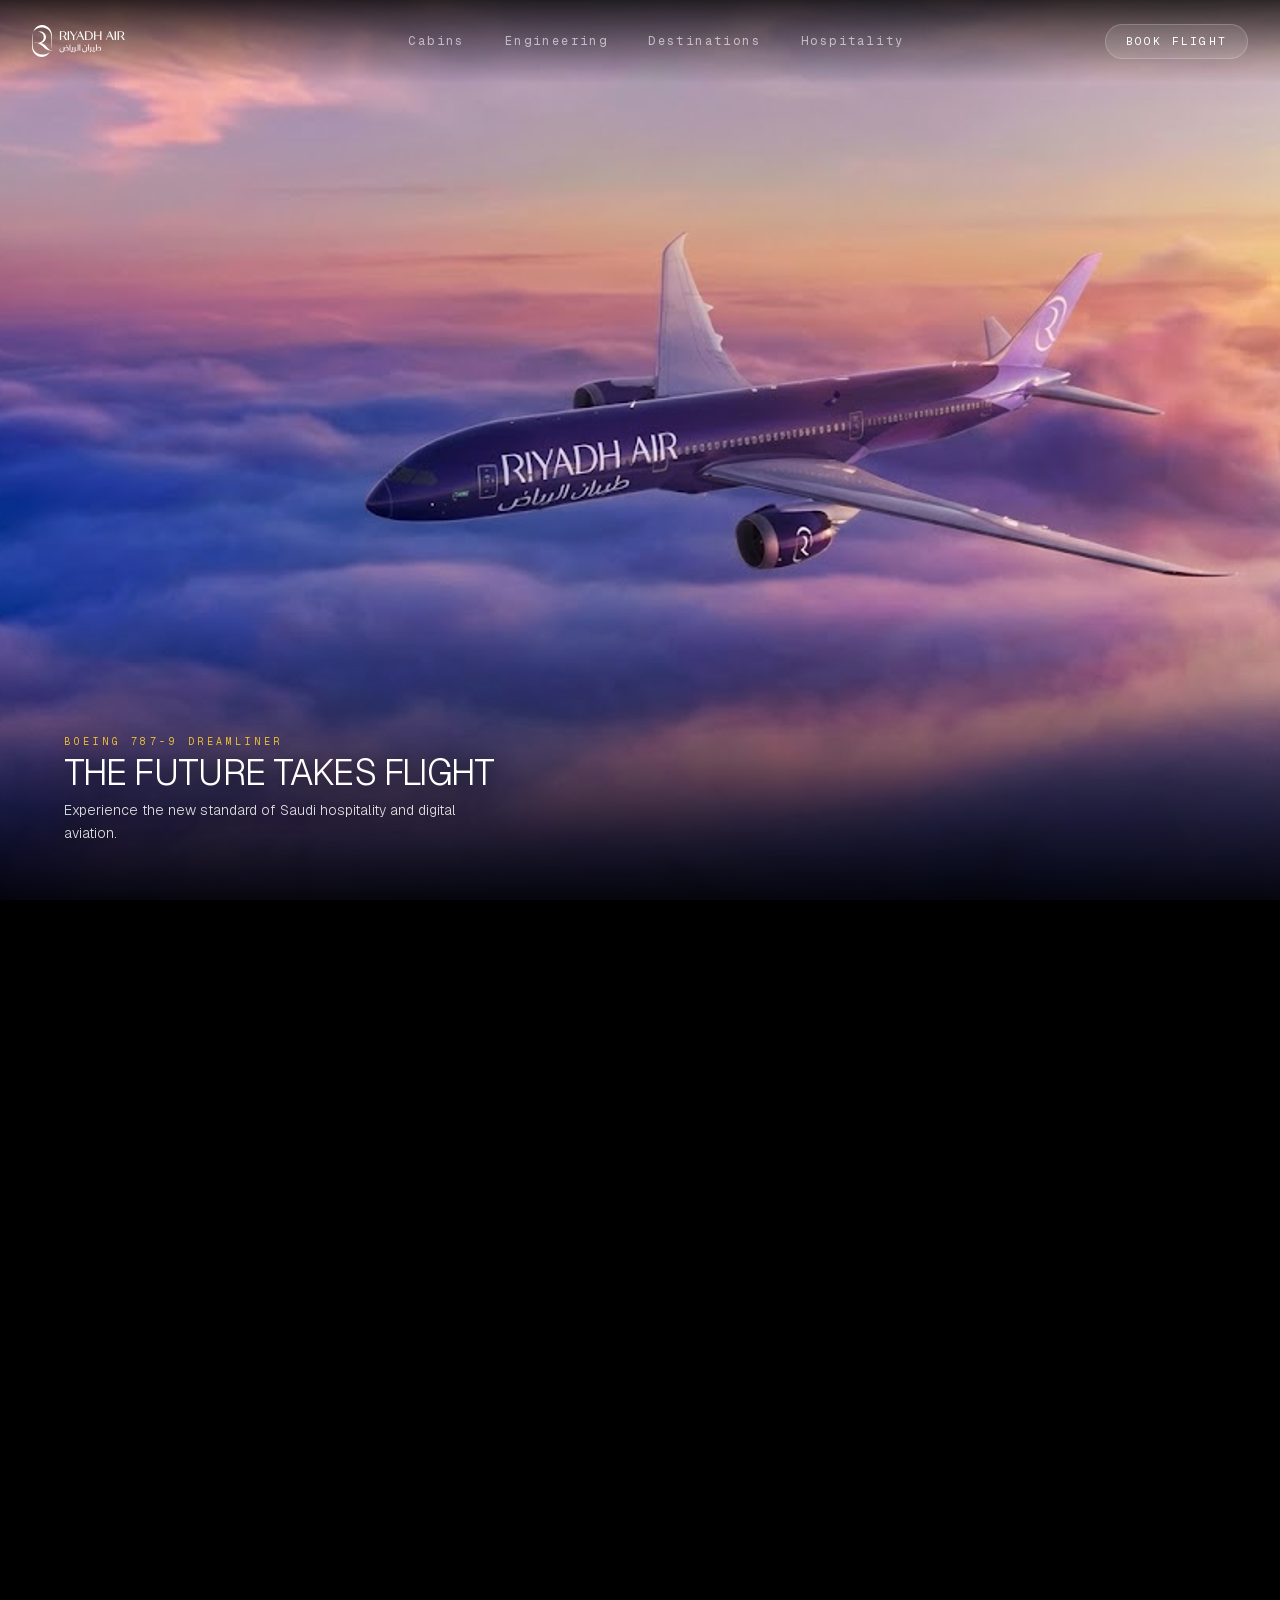
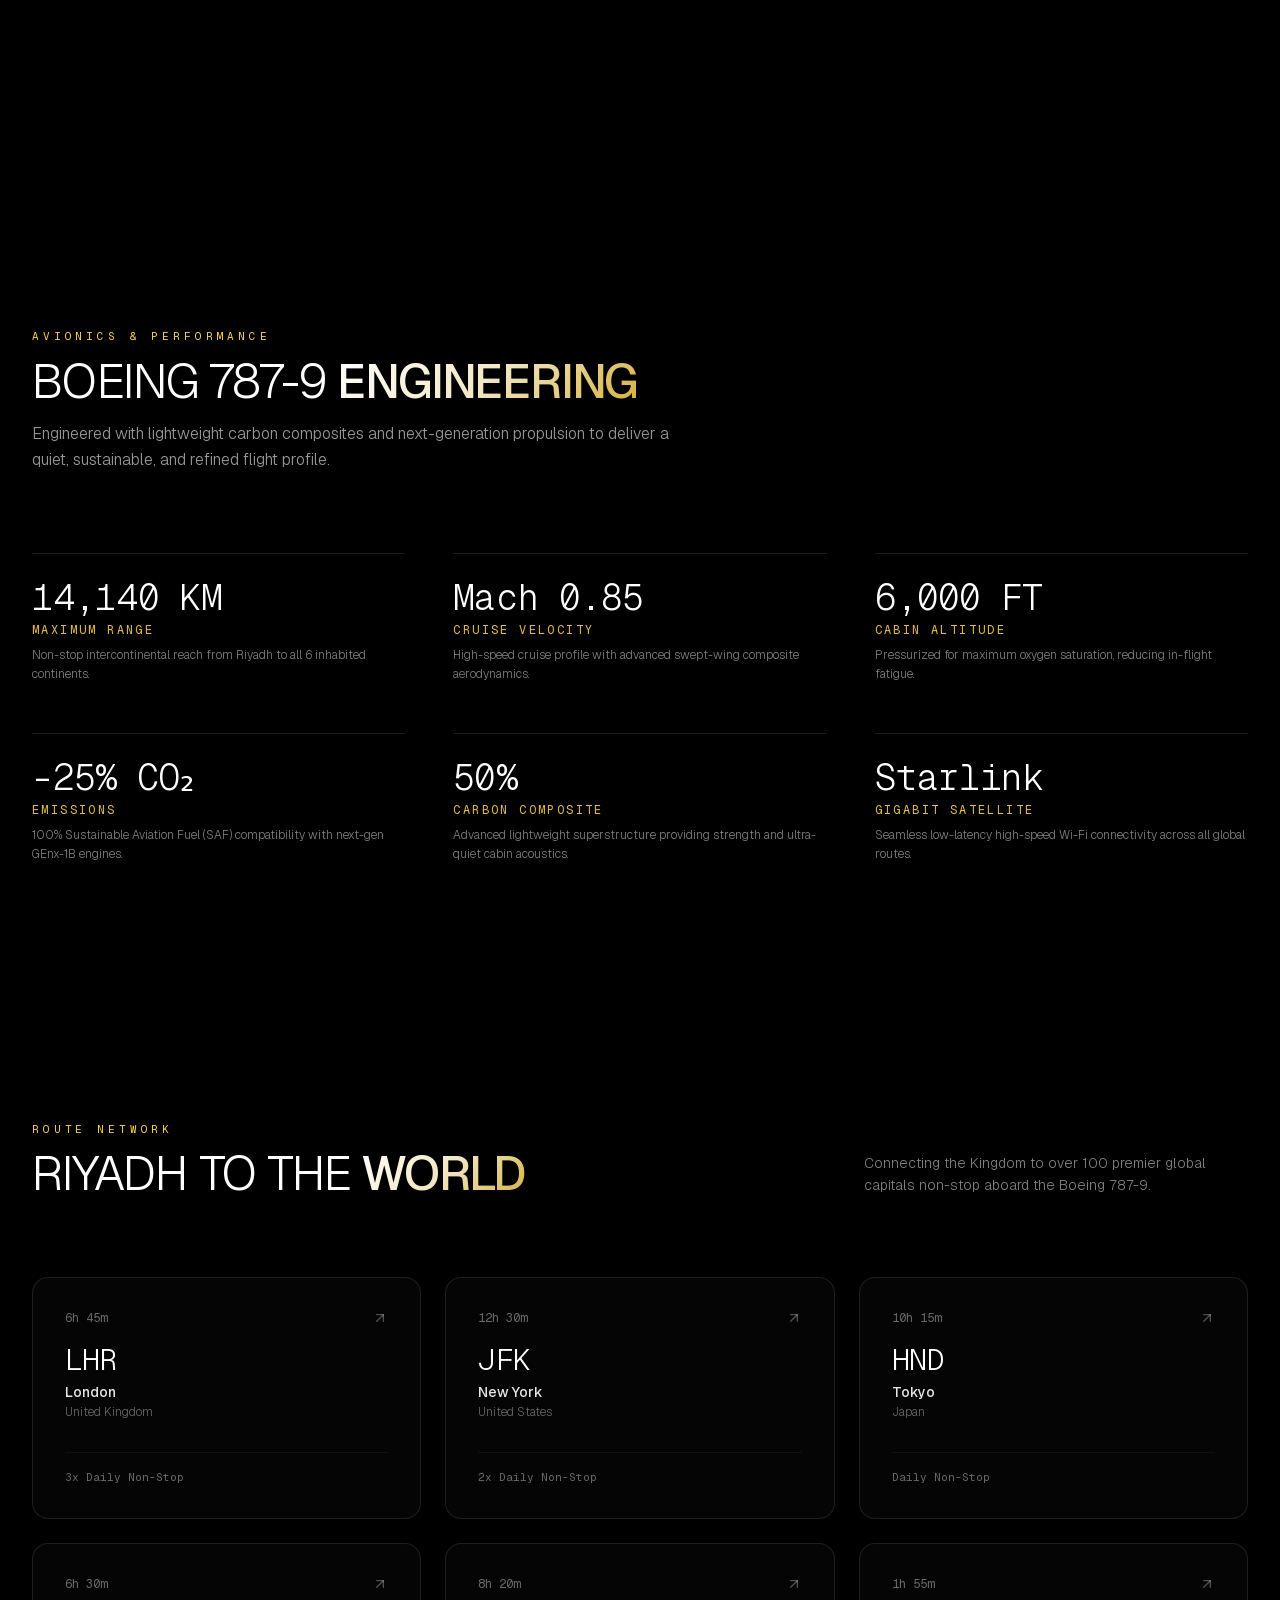
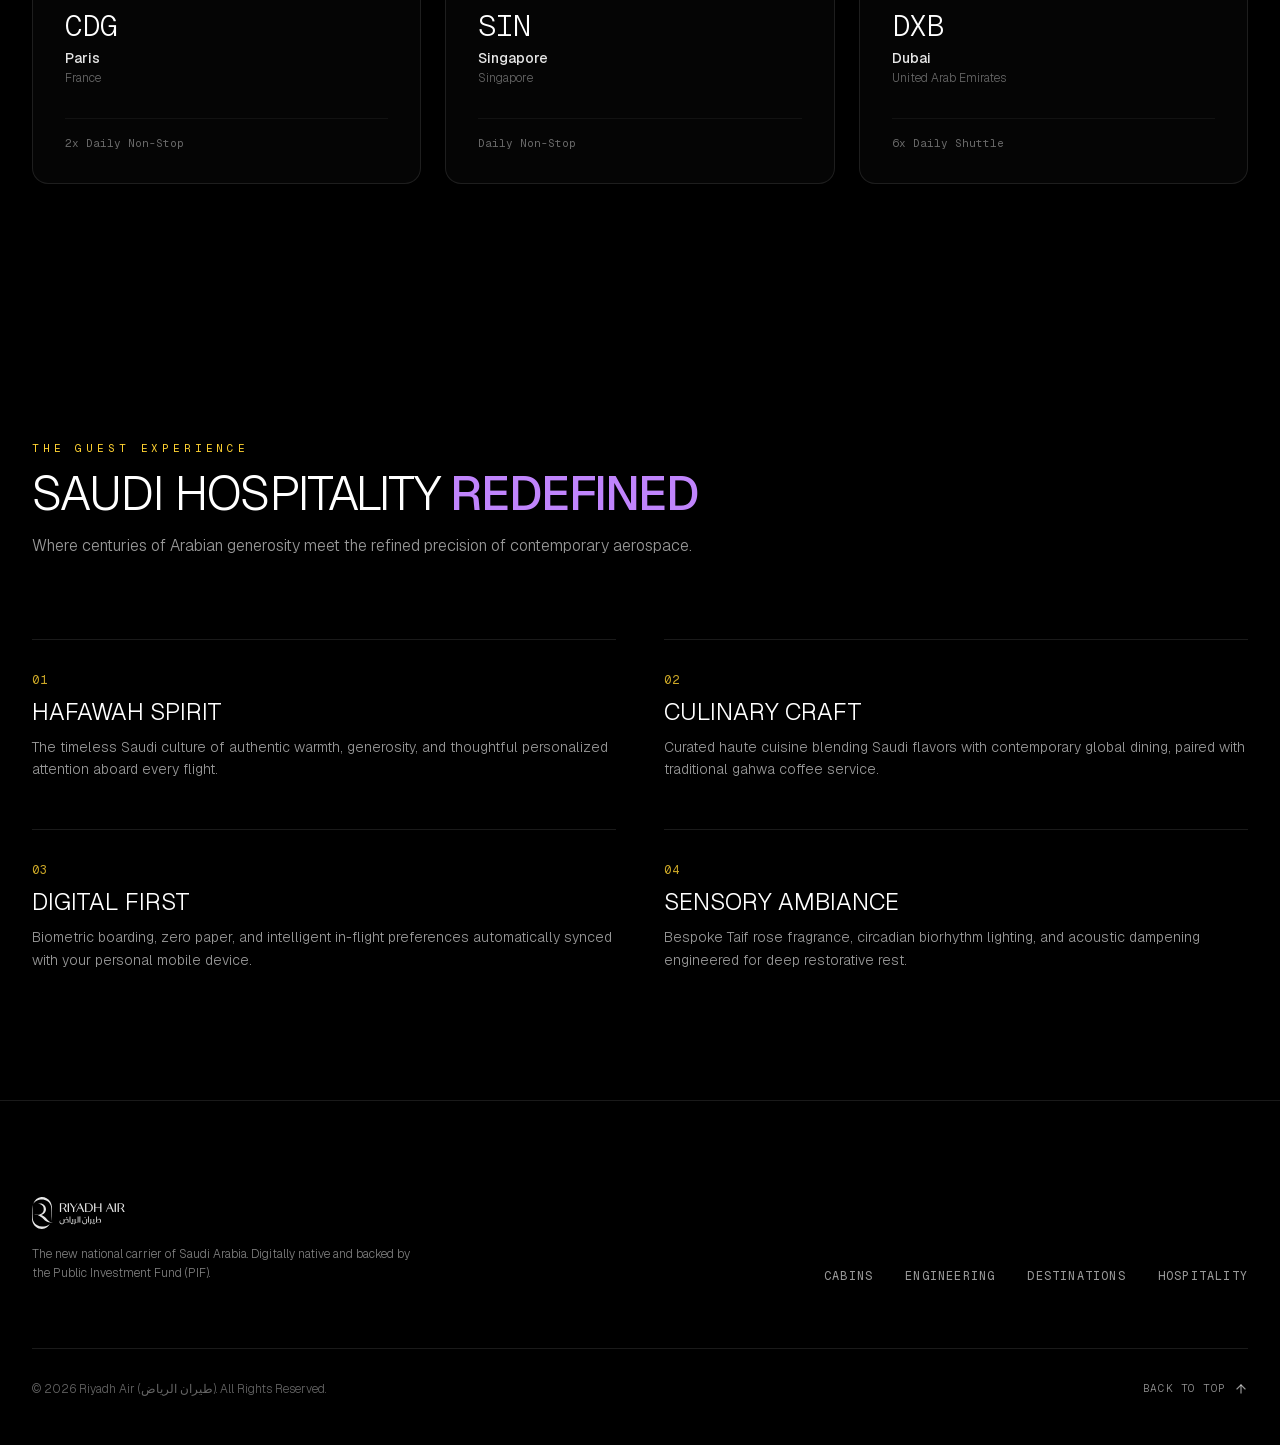
==== commit 3bc2ae03: "fix first screen" ====
--- a/index.html
+++ b/index.html
@@ -1 +1 @@
-<!DOCTYPE html><html lang="en" class="geist_a71539c9-module__T19VSG__variable geist_mono_8d43a2aa-module__8Li5zG__variable h-full antialiased dark"><head><meta charSet="utf-8"/><meta name="viewport" content="width=device-width, initial-scale=1"/><link rel="preload" href="/_next/static/media/797e433ab948586e-s.p.0r6juujl39pe6.woff2" as="font" crossorigin="" type="font/woff2"/><link rel="preload" href="/_next/static/media/caa3a2e1cccd8315-s.p.0wgildi0cnwt9.woff2" as="font" crossorigin="" type="font/woff2"/><link rel="preload" as="image" href="/rx-riyadh_air-logo_vector-white-12082025.svg"/><link rel="stylesheet" href="/_next/static/chunks/32o_bx97-7zn3.css" data-precedence="next"/><link rel="preload" as="script" fetchPriority="low" href="/_next/static/chunks/12aruqaur5huj.js"/><script src="/_next/static/chunks/0_i_z5y45w3ww.js" async=""></script><script src="/_next/static/chunks/1mkbuudhndal5.js" async=""></script><script src="/_next/static/chunks/turbopack-180aqnlklkj0g.js" async=""></script><script src="/_next/static/chunks/3fntmmi971322.js" async="" crossorigin=""></script><script src="/_next/static/chunks/0jsoa99n5x2r5.js" async="" crossorigin=""></script><meta name="theme-color" content="#000000"/><title>Riyadh Air | Flagship Boeing 787 Experience</title><meta name="description" content="Explore the digital-first cabin architecture of the Riyadh Air Boeing 787 Dreamliner. Saudi warmth and luxury Business Class Suites."/><link rel="icon" href="/favicon.ico?favicon.2vob68tjqpejf.ico" sizes="256x256" type="image/x-icon"/><meta name="next-size-adjust" content=""/><script src="/_next/static/chunks/0cz1d0mv5g_q7.js" noModule=""></script></head><body class="min-h-full flex flex-col bg-black text-white selection:bg-purple-600 selection:text-white"><div hidden=""><!--$--><!--/$--></div><main class="min-h-screen bg-[#0B0612] text-white selection:bg-purple-600 selection:text-white relative"><header class="fixed top-0 left-0 right-0 z-50 transition-all duration-500 py-6 bg-gradient-to-b from-black/80 to-transparent"><div class="max-w-7xl mx-auto px-6 sm:px-8 flex items-center justify-between"><a href="#" class="group flex items-center focus:outline-none" aria-label="Riyadh Air"><div class="relative w-36 sm:w-44 h-8 transition-opacity duration-300 group-hover:opacity-80"><img alt="Riyadh Air" decoding="async" data-nimg="fill" class="object-contain object-left" style="position:absolute;height:100%;width:100%;left:0;top:0;right:0;bottom:0;color:transparent" src="/rx-riyadh_air-logo_vector-white-12082025.svg"/></div></a><nav class="hidden md:flex items-center gap-10 text-xs font-mono tracking-[0.2em] uppercase"><button class="text-white/60 hover:text-white transition-colors">Cabins</button><button class="text-white/60 hover:text-white transition-colors">Engineering</button><button class="text-white/60 hover:text-white transition-colors">Destinations</button><button class="text-white/60 hover:text-white transition-colors">Hospitality</button></nav><div class="flex items-center gap-4"><button class="px-5 py-2 rounded-full font-mono text-[11px] tracking-[0.2em] uppercase transition-all duration-300 bg-white/10 hover:bg-white text-white hover:text-black border border-white/20">Book Flight</button><button class="md:hidden p-2 text-white/70 hover:text-white focus:outline-none" aria-label="Toggle Menu"><svg xmlns="http://www.w3.org/2000/svg" width="24" height="24" viewBox="0 0 24 24" fill="none" stroke="currentColor" stroke-width="2" stroke-linecap="round" stroke-linejoin="round" class="lucide lucide-menu w-5 h-5" aria-hidden="true"><path d="M4 5h16"></path><path d="M4 12h16"></path><path d="M4 19h16"></path></svg></button></div></div></header><div id="cabin-experience"><div class="fixed inset-0 z-50 flex flex-col items-center justify-center bg-[#000000] text-white select-none transition-opacity duration-300 opacity-100 pointer-events-auto"><div class="flex flex-col items-center max-w-xs w-full text-center px-4"><div class="relative w-36 sm:w-40 h-10 mb-6 opacity-90"><img alt="Riyadh Air" decoding="async" data-nimg="fill" class="object-contain" style="position:absolute;height:100%;width:100%;left:0;top:0;right:0;bottom:0;color:transparent" src="/rx-riyadh_air-logo_vector-white-12082025.svg"/></div><div class="w-32 sm:w-36 h-[1.5px] bg-white/10 relative overflow-hidden mb-2 rounded-full"><div class="absolute inset-y-0 left-0 bg-gradient-to-r from-[#C084FC] to-[#D4AF37] transition-all duration-75" style="width:0%"></div></div><span class="font-mono text-[9px] sm:text-[10px] tracking-[0.3em] text-white/40 uppercase">0<!-- -->%</span></div></div><div class="relative w-full h-[260vh] bg-[#000000]"><div class="sticky top-0 h-screen w-full overflow-hidden flex items-center justify-center"><canvas class="absolute inset-0 w-full h-full block select-none z-0"></canvas><div class="absolute inset-x-0 bottom-0 h-64 sm:h-72 pointer-events-none z-10 bg-gradient-to-t from-black/85 via-black/35 to-transparent"></div><div class="absolute inset-x-6 sm:inset-x-16 bottom-8 sm:bottom-16 z-20 pointer-events-none"><div class="max-w-xl will-change-[transform,opacity]"><span class="text-[9px] sm:text-[10px] font-mono tracking-[0.35em] text-amber-300/90 uppercase block mb-1 drop-shadow-[0_2px_8px_rgba(0,0,0,0.9)]">BOEING 787-9 DREAMLINER</span><h1 class="text-2xl sm:text-4xl font-light tracking-tight text-white uppercase drop-shadow-[0_2px_12px_rgba(0,0,0,0.95)]">The Future Takes Flight</h1><p class="mt-1 sm:mt-1.5 text-xs sm:text-sm text-white/80 font-light max-w-sm sm:max-w-md drop-shadow-[0_2px_8px_rgba(0,0,0,0.95)] leading-relaxed">Experience the new standard of Saudi hospitality and digital aviation.</p></div><div class="max-w-xl will-change-[transform,opacity] absolute inset-x-0 bottom-0 opacity-0 invisible"><span class="text-[9px] sm:text-[10px] font-mono tracking-[0.35em] text-amber-300/90 uppercase block mb-1 drop-shadow-[0_2px_8px_rgba(0,0,0,0.9)]">01 / BUSINESS SUITES</span><h2 class="text-2xl sm:text-4xl font-light tracking-tight text-white uppercase drop-shadow-[0_2px_12px_rgba(0,0,0,0.95)]">Unrivaled Privacy</h2><p class="mt-1 sm:mt-1.5 text-xs sm:text-sm text-white/80 font-light max-w-sm sm:max-w-md drop-shadow-[0_2px_8px_rgba(0,0,0,0.95)] leading-relaxed">1.4m sliding doors, lie-flat suites, and direct aisle access.</p></div><div class="max-w-xl will-change-[transform,opacity] absolute inset-x-0 bottom-0 opacity-0 invisible"><span class="text-[9px] sm:text-[10px] font-mono tracking-[0.35em] text-amber-300/90 uppercase block mb-1 drop-shadow-[0_2px_8px_rgba(0,0,0,0.9)]">02 / PREMIUM COMFORT</span><h2 class="text-2xl sm:text-4xl font-light tracking-tight text-white uppercase drop-shadow-[0_2px_12px_rgba(0,0,0,0.95)]">Elevated Space</h2><p class="mt-1 sm:mt-1.5 text-xs sm:text-sm text-white/80 font-light max-w-sm sm:max-w-md drop-shadow-[0_2px_8px_rgba(0,0,0,0.95)] leading-relaxed">38-inch pitch, winged headrests, and chef-curated dining.</p></div><div class="max-w-xl will-change-[transform,opacity] absolute inset-x-0 bottom-0 opacity-0 invisible"><span class="text-[9px] sm:text-[10px] font-mono tracking-[0.35em] text-amber-300/90 uppercase block mb-1 drop-shadow-[0_2px_8px_rgba(0,0,0,0.9)]">03 / CONNECTED CABIN</span><h2 class="text-2xl sm:text-4xl font-light tracking-tight text-white uppercase drop-shadow-[0_2px_12px_rgba(0,0,0,0.95)]">Digital First</h2><p class="mt-1 sm:mt-1.5 text-xs sm:text-sm text-white/80 font-light max-w-sm sm:max-w-md drop-shadow-[0_2px_8px_rgba(0,0,0,0.95)] leading-relaxed">High-speed Starlink Wi-Fi and 4K HDR displays across every row.</p></div></div><div id="booking-section" class="absolute inset-x-4 sm:inset-x-12 md:max-w-3xl mx-auto bottom-6 sm:bottom-12 z-30 will-change-[transform,opacity] opacity-0 invisible"><div class="p-4 sm:p-7 rounded-2xl sm:rounded-3xl bg-black/90 sm:bg-black/75 backdrop-blur-xl border border-white/15 shadow-2xl"><div class="flex items-center justify-between gap-2 mb-3 sm:mb-4"><span class="text-[9px] sm:text-[10px] font-mono tracking-[0.25em] text-amber-300 uppercase">Reserve Flight</span><div class="flex items-center gap-1 sm:gap-2"><button type="button" class="px-2.5 sm:px-3 py-1 rounded-full font-mono text-[9px] sm:text-[10px] uppercase tracking-wider transition-all border border-amber-400/80 bg-amber-400/15 text-amber-300 font-semibold">Business</button><button type="button" class="px-2.5 sm:px-3 py-1 rounded-full font-mono text-[9px] sm:text-[10px] uppercase tracking-wider transition-all border border-white/10 text-white/40 hover:text-white">Premium</button><button type="button" class="px-2.5 sm:px-3 py-1 rounded-full font-mono text-[9px] sm:text-[10px] uppercase tracking-wider transition-all border border-white/10 text-white/40 hover:text-white">Economy</button></div></div><form class="grid grid-cols-2 sm:grid-cols-3 lg:grid-cols-4 gap-2"><div class="col-span-1 p-2 sm:p-2.5 rounded-xl bg-white/5 border border-white/10"><label class="block text-[8px] font-mono uppercase tracking-widest text-white/40 mb-0.5">From</label><select class="w-full bg-transparent text-white text-xs font-medium focus:outline-none cursor-pointer"><option value="RUH" class="bg-[#121212] text-white" selected="">RUH • Riyadh</option><option value="JED" class="bg-[#121212] text-white">JED • Jeddah</option></select></div><div class="col-span-1 p-2 sm:p-2.5 rounded-xl bg-white/5 border border-white/10"><label class="block text-[8px] font-mono uppercase tracking-widest text-white/40 mb-0.5">To</label><select class="w-full bg-transparent text-white text-xs font-medium focus:outline-none cursor-pointer"><option value="LHR" class="bg-[#121212] text-white" selected="">LHR<!-- --> • <!-- -->London</option><option value="JFK" class="bg-[#121212] text-white">JFK<!-- --> • <!-- -->New York</option><option value="CDG" class="bg-[#121212] text-white">CDG<!-- --> • <!-- -->Paris</option><option value="HND" class="bg-[#121212] text-white">HND<!-- --> • <!-- -->Tokyo</option><option value="DXB" class="bg-[#121212] text-white">DXB<!-- --> • <!-- -->Dubai</option><option value="SIN" class="bg-[#121212] text-white">SIN<!-- --> • <!-- -->Singapore</option><option value="FRA" class="bg-[#121212] text-white">FRA<!-- --> • <!-- -->Frankfurt</option><option value="CAI" class="bg-[#121212] text-white">CAI<!-- --> • <!-- -->Cairo</option></select></div><div class="col-span-2 sm:col-span-1 p-2 sm:p-2.5 rounded-xl bg-white/5 border border-white/10"><label class="block text-[8px] font-mono uppercase tracking-widest text-white/40 mb-0.5">Date</label><input type="date" class="w-full bg-transparent text-xs text-white focus:outline-none cursor-pointer [color-scheme:dark]" value="2026-10-15"/></div><div class="col-span-2 sm:col-span-3 lg:col-span-1 flex flex-col justify-end"><button type="submit" class="w-full h-full min-h-[38px] sm:min-h-[42px] py-2 px-4 rounded-xl font-mono text-[10px] tracking-widest uppercase transition-all bg-white text-black hover:bg-white/90 active:scale-[0.98] font-semibold flex items-center justify-center gap-1.5 shadow-lg"><span>Reserve</span><svg xmlns="http://www.w3.org/2000/svg" width="24" height="24" viewBox="0 0 24 24" fill="none" stroke="currentColor" stroke-width="2" stroke-linecap="round" stroke-linejoin="round" class="lucide lucide-arrow-right w-3.5 h-3.5" aria-hidden="true"><path d="M5 12h14"></path><path d="m12 5 7 7-7 7"></path></svg></button></div></form></div></div></div></div></div><section id="fleet-specs" class="relative py-32 px-6 sm:px-8 bg-[#000000] text-white"><div class="max-w-7xl mx-auto"><div class="max-w-2xl mb-20"><span class="text-[11px] font-mono tracking-[0.35em] text-amber-300 uppercase block mb-3">Avionics &amp; Performance</span><h2 class="text-3xl sm:text-5xl font-light tracking-tight text-white uppercase">Boeing 787-9 <span class="font-medium gold-gradient-text">Engineering</span></h2><p class="mt-4 text-sm sm:text-base text-white/60 font-light leading-relaxed">Engineered with lightweight carbon composites and next-generation propulsion to deliver a quiet, sustainable, and refined flight profile.</p></div><div class="grid grid-cols-1 md:grid-cols-2 lg:grid-cols-3 gap-10 sm:gap-12"><div class="border-t border-white/10 pt-6"><div class="text-3xl sm:text-4xl font-light text-white tracking-tight mb-1 font-mono">14,140 KM</div><div class="text-xs font-mono uppercase tracking-[0.2em] text-amber-300/90 mb-2">Maximum Range</div><p class="text-xs text-white/50 leading-relaxed font-light">Non-stop intercontinental reach from Riyadh to all 6 inhabited continents.</p></div><div class="border-t border-white/10 pt-6"><div class="text-3xl sm:text-4xl font-light text-white tracking-tight mb-1 font-mono">Mach 0.85</div><div class="text-xs font-mono uppercase tracking-[0.2em] text-amber-300/90 mb-2">Cruise Velocity</div><p class="text-xs text-white/50 leading-relaxed font-light">High-speed cruise profile with advanced swept-wing composite aerodynamics.</p></div><div class="border-t border-white/10 pt-6"><div class="text-3xl sm:text-4xl font-light text-white tracking-tight mb-1 font-mono">6,000 FT</div><div class="text-xs font-mono uppercase tracking-[0.2em] text-amber-300/90 mb-2">Cabin Altitude</div><p class="text-xs text-white/50 leading-relaxed font-light">Pressurized for maximum oxygen saturation, reducing in-flight fatigue.</p></div><div class="border-t border-white/10 pt-6"><div class="text-3xl sm:text-4xl font-light text-white tracking-tight mb-1 font-mono">-25% CO₂</div><div class="text-xs font-mono uppercase tracking-[0.2em] text-amber-300/90 mb-2">Emissions</div><p class="text-xs text-white/50 leading-relaxed font-light">100% Sustainable Aviation Fuel (SAF) compatibility with next-gen GEnx-1B engines.</p></div><div class="border-t border-white/10 pt-6"><div class="text-3xl sm:text-4xl font-light text-white tracking-tight mb-1 font-mono">50%</div><div class="text-xs font-mono uppercase tracking-[0.2em] text-amber-300/90 mb-2">Carbon Composite</div><p class="text-xs text-white/50 leading-relaxed font-light">Advanced lightweight superstructure providing strength and ultra-quiet cabin acoustics.</p></div><div class="border-t border-white/10 pt-6"><div class="text-3xl sm:text-4xl font-light text-white tracking-tight mb-1 font-mono">Starlink</div><div class="text-xs font-mono uppercase tracking-[0.2em] text-amber-300/90 mb-2">Gigabit Satellite</div><p class="text-xs text-white/50 leading-relaxed font-light">Seamless low-latency high-speed Wi-Fi connectivity across all global routes.</p></div></div></div></section><section id="destinations" class="relative py-32 px-6 sm:px-8 bg-[#000000] text-white"><div class="max-w-7xl mx-auto"><div class="flex flex-col md:flex-row md:items-end justify-between gap-6 mb-20"><div><span class="text-[11px] font-mono tracking-[0.35em] text-amber-300 uppercase block mb-3">Route Network</span><h2 class="text-3xl sm:text-5xl font-light tracking-tight text-white uppercase">Riyadh To The <span class="font-medium gold-gradient-text">World</span></h2></div><p class="text-xs sm:text-sm text-white/50 max-w-sm font-light leading-relaxed">Connecting the Kingdom to over 100 premier global capitals non-stop aboard the Boeing 787-9.</p></div><div class="grid grid-cols-1 md:grid-cols-2 lg:grid-cols-3 gap-6"><div class="group p-8 rounded-2xl bg-white/[0.02] hover:bg-white/[0.05] border border-white/10 hover:border-white/20 transition-all duration-300 cursor-pointer flex flex-col justify-between"><div><div class="flex items-center justify-between mb-4 text-xs font-mono text-white/40"><span>6h 45m</span><svg xmlns="http://www.w3.org/2000/svg" width="24" height="24" viewBox="0 0 24 24" fill="none" stroke="currentColor" stroke-width="2" stroke-linecap="round" stroke-linejoin="round" class="lucide lucide-arrow-up-right w-4 h-4 text-white/30 group-hover:text-amber-300 transition-colors" aria-hidden="true"><path d="M7 7h10v10"></path><path d="M7 17 17 7"></path></svg></div><div class="text-3xl font-light tracking-tight text-white font-mono mb-1">LHR</div><div class="text-sm font-medium text-white/90">London</div><div class="text-xs text-white/40 font-light mt-0.5">United Kingdom</div></div><div class="mt-8 pt-4 border-t border-white/5 text-[11px] font-mono text-white/40">3x Daily Non-Stop</div></div><div class="group p-8 rounded-2xl bg-white/[0.02] hover:bg-white/[0.05] border border-white/10 hover:border-white/20 transition-all duration-300 cursor-pointer flex flex-col justify-between"><div><div class="flex items-center justify-between mb-4 text-xs font-mono text-white/40"><span>12h 30m</span><svg xmlns="http://www.w3.org/2000/svg" width="24" height="24" viewBox="0 0 24 24" fill="none" stroke="currentColor" stroke-width="2" stroke-linecap="round" stroke-linejoin="round" class="lucide lucide-arrow-up-right w-4 h-4 text-white/30 group-hover:text-amber-300 transition-colors" aria-hidden="true"><path d="M7 7h10v10"></path><path d="M7 17 17 7"></path></svg></div><div class="text-3xl font-light tracking-tight text-white font-mono mb-1">JFK</div><div class="text-sm font-medium text-white/90">New York</div><div class="text-xs text-white/40 font-light mt-0.5">United States</div></div><div class="mt-8 pt-4 border-t border-white/5 text-[11px] font-mono text-white/40">2x Daily Non-Stop</div></div><div class="group p-8 rounded-2xl bg-white/[0.02] hover:bg-white/[0.05] border border-white/10 hover:border-white/20 transition-all duration-300 cursor-pointer flex flex-col justify-between"><div><div class="flex items-center justify-between mb-4 text-xs font-mono text-white/40"><span>10h 15m</span><svg xmlns="http://www.w3.org/2000/svg" width="24" height="24" viewBox="0 0 24 24" fill="none" stroke="currentColor" stroke-width="2" stroke-linecap="round" stroke-linejoin="round" class="lucide lucide-arrow-up-right w-4 h-4 text-white/30 group-hover:text-amber-300 transition-colors" aria-hidden="true"><path d="M7 7h10v10"></path><path d="M7 17 17 7"></path></svg></div><div class="text-3xl font-light tracking-tight text-white font-mono mb-1">HND</div><div class="text-sm font-medium text-white/90">Tokyo</div><div class="text-xs text-white/40 font-light mt-0.5">Japan</div></div><div class="mt-8 pt-4 border-t border-white/5 text-[11px] font-mono text-white/40">Daily Non-Stop</div></div><div class="group p-8 rounded-2xl bg-white/[0.02] hover:bg-white/[0.05] border border-white/10 hover:border-white/20 transition-all duration-300 cursor-pointer flex flex-col justify-between"><div><div class="flex items-center justify-between mb-4 text-xs font-mono text-white/40"><span>6h 30m</span><svg xmlns="http://www.w3.org/2000/svg" width="24" height="24" viewBox="0 0 24 24" fill="none" stroke="currentColor" stroke-width="2" stroke-linecap="round" stroke-linejoin="round" class="lucide lucide-arrow-up-right w-4 h-4 text-white/30 group-hover:text-amber-300 transition-colors" aria-hidden="true"><path d="M7 7h10v10"></path><path d="M7 17 17 7"></path></svg></div><div class="text-3xl font-light tracking-tight text-white font-mono mb-1">CDG</div><div class="text-sm font-medium text-white/90">Paris</div><div class="text-xs text-white/40 font-light mt-0.5">France</div></div><div class="mt-8 pt-4 border-t border-white/5 text-[11px] font-mono text-white/40">2x Daily Non-Stop</div></div><div class="group p-8 rounded-2xl bg-white/[0.02] hover:bg-white/[0.05] border border-white/10 hover:border-white/20 transition-all duration-300 cursor-pointer flex flex-col justify-between"><div><div class="flex items-center justify-between mb-4 text-xs font-mono text-white/40"><span>8h 20m</span><svg xmlns="http://www.w3.org/2000/svg" width="24" height="24" viewBox="0 0 24 24" fill="none" stroke="currentColor" stroke-width="2" stroke-linecap="round" stroke-linejoin="round" class="lucide lucide-arrow-up-right w-4 h-4 text-white/30 group-hover:text-amber-300 transition-colors" aria-hidden="true"><path d="M7 7h10v10"></path><path d="M7 17 17 7"></path></svg></div><div class="text-3xl font-light tracking-tight text-white font-mono mb-1">SIN</div><div class="text-sm font-medium text-white/90">Singapore</div><div class="text-xs text-white/40 font-light mt-0.5">Singapore</div></div><div class="mt-8 pt-4 border-t border-white/5 text-[11px] font-mono text-white/40">Daily Non-Stop</div></div><div class="group p-8 rounded-2xl bg-white/[0.02] hover:bg-white/[0.05] border border-white/10 hover:border-white/20 transition-all duration-300 cursor-pointer flex flex-col justify-between"><div><div class="flex items-center justify-between mb-4 text-xs font-mono text-white/40"><span>1h 55m</span><svg xmlns="http://www.w3.org/2000/svg" width="24" height="24" viewBox="0 0 24 24" fill="none" stroke="currentColor" stroke-width="2" stroke-linecap="round" stroke-linejoin="round" class="lucide lucide-arrow-up-right w-4 h-4 text-white/30 group-hover:text-amber-300 transition-colors" aria-hidden="true"><path d="M7 7h10v10"></path><path d="M7 17 17 7"></path></svg></div><div class="text-3xl font-light tracking-tight text-white font-mono mb-1">DXB</div><div class="text-sm font-medium text-white/90">Dubai</div><div class="text-xs text-white/40 font-light mt-0.5">United Arab Emirates</div></div><div class="mt-8 pt-4 border-t border-white/5 text-[11px] font-mono text-white/40">6x Daily Shuttle</div></div></div></div></section><section id="hospitality" class="relative py-32 px-6 sm:px-8 bg-[#000000] text-white"><div class="max-w-7xl mx-auto"><div class="max-w-2xl mb-20"><span class="text-[11px] font-mono tracking-[0.35em] text-amber-300 uppercase block mb-3">The Guest Experience</span><h2 class="text-3xl sm:text-5xl font-light tracking-tight text-white uppercase">Saudi Hospitality <span class="font-medium text-[#C084FC]">Redefined</span></h2><p class="mt-4 text-sm sm:text-base text-white/60 font-light leading-relaxed">Where centuries of Arabian generosity meet the refined precision of contemporary aerospace.</p></div><div class="grid grid-cols-1 md:grid-cols-2 gap-12"><div class="border-t border-white/10 pt-8"><span class="font-mono text-xs text-amber-300/80 tracking-widest block mb-2">01</span><h3 class="text-xl sm:text-2xl font-light text-white mb-2 uppercase">Hafawah Spirit</h3><p class="text-xs sm:text-sm text-white/60 leading-relaxed font-light">The timeless Saudi culture of authentic warmth, generosity, and thoughtful personalized attention aboard every flight.</p></div><div class="border-t border-white/10 pt-8"><span class="font-mono text-xs text-amber-300/80 tracking-widest block mb-2">02</span><h3 class="text-xl sm:text-2xl font-light text-white mb-2 uppercase">Culinary Craft</h3><p class="text-xs sm:text-sm text-white/60 leading-relaxed font-light">Curated haute cuisine blending Saudi flavors with contemporary global dining, paired with traditional gahwa coffee service.</p></div><div class="border-t border-white/10 pt-8"><span class="font-mono text-xs text-amber-300/80 tracking-widest block mb-2">03</span><h3 class="text-xl sm:text-2xl font-light text-white mb-2 uppercase">Digital First</h3><p class="text-xs sm:text-sm text-white/60 leading-relaxed font-light">Biometric boarding, zero paper, and intelligent in-flight preferences automatically synced with your personal mobile device.</p></div><div class="border-t border-white/10 pt-8"><span class="font-mono text-xs text-amber-300/80 tracking-widest block mb-2">04</span><h3 class="text-xl sm:text-2xl font-light text-white mb-2 uppercase">Sensory Ambiance</h3><p class="text-xs sm:text-sm text-white/60 leading-relaxed font-light">Bespoke Taif rose fragrance, circadian biorhythm lighting, and acoustic dampening engineered for deep restorative rest.</p></div></div></div></section><footer class="relative bg-[#000000] border-t border-white/10 text-white pt-24 pb-12 px-6 sm:px-8"><div class="max-w-7xl mx-auto"><div class="flex flex-col md:flex-row items-start md:items-end justify-between gap-10 pb-16 border-b border-white/10"><div class="space-y-4"><div class="relative w-44 h-8 opacity-90"><img alt="Riyadh Air" loading="lazy" decoding="async" data-nimg="fill" class="object-contain object-left" style="position:absolute;height:100%;width:100%;left:0;top:0;right:0;bottom:0;color:transparent" src="/rx-riyadh_air-logo_vector-white-12082025.svg"/></div><p class="text-xs text-white/50 max-w-sm font-light leading-relaxed">The new national carrier of Saudi Arabia. Digitally native and backed by the Public Investment Fund (PIF).</p></div><div class="flex flex-wrap items-center gap-8 text-xs font-mono text-white/60 uppercase tracking-widest"><a href="#cabin-experience" class="hover:text-white transition-colors">Cabins</a><a href="#fleet-specs" class="hover:text-white transition-colors">Engineering</a><a href="#destinations" class="hover:text-white transition-colors">Destinations</a><a href="#hospitality" class="hover:text-white transition-colors">Hospitality</a></div></div><div class="pt-8 flex flex-col sm:flex-row items-center justify-between gap-4 text-xs text-white/40 font-light"><div>© <!-- -->2026<!-- --> Riyadh Air (طيران الرياض). All Rights Reserved.</div><button class="flex items-center gap-2 text-white/60 hover:text-white transition-colors font-mono text-[11px] uppercase tracking-wider"><span>Back to Top</span><svg xmlns="http://www.w3.org/2000/svg" width="24" height="24" viewBox="0 0 24 24" fill="none" stroke="currentColor" stroke-width="2" stroke-linecap="round" stroke-linejoin="round" class="lucide lucide-arrow-up w-3.5 h-3.5" aria-hidden="true"><path d="m5 12 7-7 7 7"></path><path d="M12 19V5"></path></svg></button></div></div></footer></main><!--$--><!--/$--><script src="/_next/static/chunks/12aruqaur5huj.js" id="_R_" async=""></script><script>(self.__next_f=self.__next_f||[]).push([0])</script><script>self.__next_f.push([1,"1:\"$Sreact.fragment\"\n2:I[39756,[\"/_next/static/chunks/3fntmmi971322.js\"],\"default\"]\n3:I[37457,[\"/_next/static/chunks/3fntmmi971322.js\"],\"default\"]\n4:I[62319,[\"/_next/static/chunks/3fntmmi971322.js\",\"/_next/static/chunks/0jsoa99n5x2r5.js\"],\"default\"]\n5:I[55786,[\"/_next/static/chunks/3fntmmi971322.js\",\"/_next/static/chunks/0jsoa99n5x2r5.js\"],\"default\"]\n6:I[87698,[\"/_next/static/chunks/3fntmmi971322.js\",\"/_next/static/chunks/0jsoa99n5x2r5.js\"],\"default\"]\n7:I[28560,[\"/_next/static/chunks/3fntmmi971322.js\",\"/_next/static/chunks/0jsoa99n5x2r5.js\"],\"default\"]\n8:I[37439,[\"/_next/static/chunks/3fntmmi971322.js\",\"/_next/static/chunks/0jsoa99n5x2r5.js\"],\"default\"]\n9:I[56691,[\"/_next/static/chunks/3fntmmi971322.js\",\"/_next/static/chunks/0jsoa99n5x2r5.js\"],\"default\"]\na:I[97367,[\"/_next/static/chunks/3fntmmi971322.js\"],\"OutletBoundary\"]\nb:\"$Sreact.suspense\"\nd:I[97367,[\"/_next/static/chunks/3fntmmi971322.js\"],\"ViewportBoundary\"]\nf:I[97367,[\"/_next/static/chunks/3fntmmi971322.js\"],\"MetadataBoundary\"]\n11:I[68027,[\"/_next/static/chunks/3fntmmi971322.js\"],\"default\",1]\n:HL[\"/_next/static/chunks/32o_bx97-7zn3.css\",\"style\"]\n:HL[\"/_next/static/media/797e433ab948586e-s.p.0r6juujl39pe6.woff2\",\"font\",{\"crossOrigin\":\"\",\"type\":\"font/woff2\"}]\n:HL[\"/_next/static/media/caa3a2e1cccd8315-s.p.0wgildi0cnwt9.woff2\",\"font\",{\"crossOrigin\":\"\",\"type\":\"font/woff2\"}]\n0:{\"P\":null,\"c\":[\"\",\"\"],\"q\":\"\",\"i\":false,\"f\":[[[\"\",{\"children\":[\"__PAGE__\",{},\"$undefined\",\"$undefined\",4608]},\"$undefined\",\"$undefined\",4624],[[\"$\",\"$1\",\"c\",{\"children\":[[[\"$\",\"link\",\"0\",{\"rel\":\"stylesheet\",\"href\":\"/_next/static/chunks/32o_bx97-7zn3.css\",\"precedence\":\"next\",\"crossOrigin\":\"$undefined\",\"nonce\":\"$undefined\"}],[\"$\",\"script\",\"script-0\",{\"src\":\"/_next/static/chunks/3fntmmi971322.js\",\"async\":true,\"nonce\":\"$undefined\"}]],[\"$\",\"html\",null,{\"lang\":\"en\",\"className\":\"geist_a71539c9-module__T19VSG__variable geist_mono_8d43a2aa-module__8Li5zG__variable h-full antialiased dark\",\"children\":[\"$\",\"body\",null,{\"className\":\"min-h-full flex flex-col bg-black text-white selection:bg-purple-600 selection:text-white\",\"children\":[\"$\",\"$L2\",null,{\"parallelRouterKey\":\"children\",\"error\":\"$undefined\",\"errorStyles\":\"$undefined\",\"errorScripts\":\"$undefined\",\"template\":[\"$\",\"$L3\",null,{}],\"templateStyles\":\"$undefined\",\"templateScripts\":\"$undefined\",\"notFound\":[[[\"$\",\"title\",null,{\"children\":\"404: This page could not be found.\"}],[\"$\",\"div\",null,{\"style\":{\"fontFamily\":\"system-ui,\\\"Segoe UI\\\",Roboto,Helvetica,Arial,sans-serif,\\\"Apple Color Emoji\\\",\\\"Segoe UI Emoji\\\"\",\"height\":\"100vh\",\"textAlign\":\"center\",\"display\":\"flex\",\"flexDirection\":\"column\",\"alignItems\":\"center\",\"justifyContent\":\"center\"},\"children\":[\"$\",\"div\",null,{\"children\":[[\"$\",\"style\",null,{\"dangerouslySetInnerHTML\":{\"__html\":\"body{color:#000;background:#fff;margin:0}.next-error-h1{border-right:1px solid rgba(0,0,0,.3)}@media (prefers-color-scheme:dark){body{color:#fff;background:#000}.next-error-h1{border-right:1px solid rgba(255,255,255,.3)}}\"}}],[\"$\",\"h1\",null,{\"className\":\"next-error-h1\",\"style\":{\"display\":\"inline-block\",\"margin\":\"0 20px 0 0\",\"padding\":\"0 23px 0 0\",\"fontSize\":24,\"fontWeight\":500,\"verticalAlign\":\"top\",\"lineHeight\":\"49px\"},\"children\":404}],[\"$\",\"div\",null,{\"style\":{\"display\":\"inline-block\"},\"children\":[\"$\",\"h2\",null,{\"style\":{\"fontSize\":14,\"fontWeight\":400,\"lineHeight\":\"49px\",\"margin\":0},\"children\":\"This page could not be found.\"}]}]]}]}]],[]],\"forbidden\":\"$undefined\",\"unauthorized\":\"$undefined\"}]}]}]]}],{\"children\":[[\"$\",\"$1\",\"c\",{\"children\":[[\"$\",\"main\",null,{\"className\":\"min-h-screen bg-[#0B0612] text-white selection:bg-purple-600 selection:text-white relative\",\"children\":[[\"$\",\"$L4\",null,{}],[\"$\",\"div\",null,{\"id\":\"cabin-experience\",\"children\":[\"$\",\"$L5\",null,{}]}],[\"$\",\"$L6\",null,{}],[\"$\",\"$L7\",null,{}],[\"$\",\"$L8\",null,{}],[\"$\",\"$L9\",null,{}]]}],[[\"$\",\"script\",\"script-0\",{\"src\":\"/_next/static/chunks/0jsoa99n5x2r5.js\",\"async\":true,\"nonce\":\"$undefined\"}]],[\"$\",\"$La\",null,{\"children\":[\"$\",\"$b\",null,{\"name\":\"Next.MetadataOutlet\",\"children\":\"$@c\"}]}]]}],{},null,false,null]},null,false,null],[\"$\",\"$1\",\"h\",{\"children\":[null,[\"$\",\"$Ld\",null,{\"children\":\"$Le\"}],[\"$\",\"div\",null,{\"hidden\":true,\"children\":[\"$\",\"$Lf\",null,{\"children\":[\"$\",\"$b\",null,{\"name\":\"Next.Metadata\",\"children\":\"$L10\"}]}]}],[\"$\",\"meta\",null,{\"name\":\"next-size-adjust\",\"content\":\"\"}]]}],false]],\"m\":\"$undefined\",\"G\":[\"$11\",[[\"$\",\"link\",\"0\",{\"rel\":\"stylesheet\",\"href\":\"/_next/static/chunks/32o_bx97-7zn3.css\",\"precedence\":\"next\",\"crossOrigin\":\"$undefined\",\"nonce\":\"$undefined\"}]]],\"S\":true,\"h\":null,\"r\":\"$undefined\",\"s\":\"$undefined\",\"a\":\"$undefined\",\"l\":\"$undefined\",\"p\":\"$undefined\",\"d\":\"$undefined\",\"b\":\"xZOP6eJ1LzzL_rDv2Tp1U\"}\ne:[[\"$\",\"meta\",\"0\",{\"charSet\":\"utf-8\"}],[\"$\",\"meta\",\"1\",{\"name\":\"viewport\",\"content\":\"width=device-width, initial-scale=1\"}],[\"$\",\"meta\",\"2\",{\"name\":\"theme-color\",\"content\":\"#000000\"}]]\n12:I[27201,[\"/_next/static/chunks/3fntmmi971322.js\"],\"IconMark\"]\nc:null\n10:[[\"$\",\"title\",\"0\",{\"children\":\"Riyadh Air | Flagship Boeing 787 Experience\"}],[\"$\",\"meta\",\"1\",{\"name\":\"description\",\"content\":\"Explore the digital-first cabin architecture of the Riyadh Air Boeing 787 Dreamliner. Saudi warmth and luxury Business Class Suites.\"}],[\"$\",\"link\",\"2\",{\"rel\":\"icon\",\"href\":\"/favicon.ico?favicon.2vob68tjqpejf.ico\",\"sizes\":\"256x256\",\"type\":\"image/x-icon\"}],[\"$\",\"$L12\",\"3\",{}]]\n"])</script></body></html>+<!DOCTYPE html><html lang="en" class="geist_a71539c9-module__T19VSG__variable geist_mono_8d43a2aa-module__8Li5zG__variable h-full antialiased dark"><head><meta charSet="utf-8"/><meta name="viewport" content="width=device-width, initial-scale=1"/><link rel="preload" href="/_next/static/media/797e433ab948586e-s.p.0r6juujl39pe6.woff2" as="font" crossorigin="" type="font/woff2"/><link rel="preload" href="/_next/static/media/caa3a2e1cccd8315-s.p.0wgildi0cnwt9.woff2" as="font" crossorigin="" type="font/woff2"/><link rel="preload" as="image" href="/rx-riyadh_air-logo_vector-white-12082025.svg"/><link rel="stylesheet" href="/_next/static/chunks/2kszig9oq69ne.css" data-precedence="next"/><link rel="preload" as="script" fetchPriority="low" href="/_next/static/chunks/12aruqaur5huj.js"/><script src="/_next/static/chunks/0_i_z5y45w3ww.js" async=""></script><script src="/_next/static/chunks/1mkbuudhndal5.js" async=""></script><script src="/_next/static/chunks/turbopack-180aqnlklkj0g.js" async=""></script><script src="/_next/static/chunks/3fntmmi971322.js" async="" crossorigin=""></script><script src="/_next/static/chunks/33e3zanwpnkz6.js" async="" crossorigin=""></script><meta name="theme-color" content="#000000"/><title>Riyadh Air | Flagship Boeing 787 Experience</title><meta name="description" content="Explore the digital-first cabin architecture of the Riyadh Air Boeing 787 Dreamliner. Saudi warmth and luxury Business Class Suites."/><link rel="icon" href="/favicon.ico?favicon.2vob68tjqpejf.ico" sizes="256x256" type="image/x-icon"/><meta name="next-size-adjust" content=""/><script src="/_next/static/chunks/0cz1d0mv5g_q7.js" noModule=""></script></head><body class="min-h-full flex flex-col bg-black text-white selection:bg-purple-600 selection:text-white"><div hidden=""><!--$--><!--/$--></div><main class="min-h-screen bg-[#0B0612] text-white selection:bg-purple-600 selection:text-white relative"><header class="fixed top-0 left-0 right-0 z-50 transition-all duration-500 py-6 bg-gradient-to-b from-black/80 to-transparent"><div class="max-w-7xl mx-auto px-6 sm:px-8 flex items-center justify-between"><a href="#" class="group flex items-center focus:outline-none" aria-label="Riyadh Air"><div class="relative w-36 sm:w-44 h-8 transition-opacity duration-300 group-hover:opacity-80"><img alt="Riyadh Air" decoding="async" data-nimg="fill" class="object-contain object-left" style="position:absolute;height:100%;width:100%;left:0;top:0;right:0;bottom:0;color:transparent" src="/rx-riyadh_air-logo_vector-white-12082025.svg"/></div></a><nav class="hidden md:flex items-center gap-10 text-xs font-mono tracking-[0.2em] uppercase"><button class="text-white/60 hover:text-white transition-colors">Cabins</button><button class="text-white/60 hover:text-white transition-colors">Engineering</button><button class="text-white/60 hover:text-white transition-colors">Destinations</button><button class="text-white/60 hover:text-white transition-colors">Hospitality</button></nav><div class="flex items-center gap-4"><button class="px-5 py-2 rounded-full font-mono text-[11px] tracking-[0.2em] uppercase transition-all duration-300 bg-white/10 hover:bg-white text-white hover:text-black border border-white/20">Book Flight</button><button class="md:hidden p-2 text-white/70 hover:text-white focus:outline-none" aria-label="Toggle Menu"><svg xmlns="http://www.w3.org/2000/svg" width="24" height="24" viewBox="0 0 24 24" fill="none" stroke="currentColor" stroke-width="2" stroke-linecap="round" stroke-linejoin="round" class="lucide lucide-menu w-5 h-5" aria-hidden="true"><path d="M4 5h16"></path><path d="M4 12h16"></path><path d="M4 19h16"></path></svg></button></div></div></header><div id="cabin-experience"><div class="fixed inset-0 z-50 flex flex-col items-center justify-center bg-[#000000] text-white select-none transition-opacity duration-300 opacity-100 pointer-events-auto"><div class="flex flex-col items-center max-w-xs w-full text-center px-4"><div class="relative w-36 sm:w-40 h-10 mb-6 opacity-90"><img alt="Riyadh Air" decoding="async" data-nimg="fill" class="object-contain" style="position:absolute;height:100%;width:100%;left:0;top:0;right:0;bottom:0;color:transparent" src="/rx-riyadh_air-logo_vector-white-12082025.svg"/></div><div class="w-32 sm:w-36 h-[1.5px] bg-white/10 relative overflow-hidden mb-2 rounded-full"><div class="absolute inset-y-0 left-0 bg-gradient-to-r from-[#C084FC] to-[#D4AF37] transition-all duration-75" style="width:0%"></div></div><span class="font-mono text-[9px] sm:text-[10px] tracking-[0.3em] text-white/40 uppercase">0<!-- -->%</span></div></div><div class="relative w-full h-[200vh] bg-[#000000]"><div class="sticky top-0 h-[100dvh] w-full overflow-hidden flex items-center justify-center"><canvas class="absolute inset-0 w-full h-full block select-none z-0"></canvas><div class="absolute inset-x-0 bottom-0 h-64 sm:h-72 pointer-events-none z-10 bg-gradient-to-t from-black/90 via-black/40 to-transparent"></div><div class="absolute inset-x-5 sm:inset-x-16 bottom-6 sm:bottom-14 z-20 pointer-events-none pb-[env(safe-area-inset-bottom,0px)]"><div style="opacity:1;transform:translate3d(0, 0px, 0);visibility:visible" class="max-w-xl will-change-[transform,opacity]"><span class="text-[9px] sm:text-[10px] font-mono tracking-[0.35em] text-amber-300/90 uppercase block mb-1 drop-shadow-[0_2px_8px_rgba(0,0,0,0.9)]">BOEING 787-9 DREAMLINER</span><h1 class="text-2xl sm:text-4xl font-light tracking-tight text-white uppercase drop-shadow-[0_2px_12px_rgba(0,0,0,0.95)]">The Future Takes Flight</h1><p class="mt-1 sm:mt-1.5 text-xs sm:text-sm text-white/85 font-light max-w-xs sm:max-w-md drop-shadow-[0_2px_8px_rgba(0,0,0,0.95)] leading-relaxed">Experience the new standard of Saudi hospitality and digital aviation.</p></div><div style="opacity:0;transform:translate3d(0, 8px, 0);visibility:hidden" class="max-w-xl will-change-[transform,opacity] absolute inset-x-0 bottom-0"><span class="text-[9px] sm:text-[10px] font-mono tracking-[0.35em] text-amber-300/90 uppercase block mb-1 drop-shadow-[0_2px_8px_rgba(0,0,0,0.9)]">01 / BUSINESS SUITES</span><h2 class="text-2xl sm:text-4xl font-light tracking-tight text-white uppercase drop-shadow-[0_2px_12px_rgba(0,0,0,0.95)]">Unrivaled Privacy</h2><p class="mt-1 sm:mt-1.5 text-xs sm:text-sm text-white/85 font-light max-w-xs sm:max-w-md drop-shadow-[0_2px_8px_rgba(0,0,0,0.95)] leading-relaxed">1.4m sliding doors, lie-flat suites, and direct aisle access.</p></div><div style="opacity:0;transform:translate3d(0, 8px, 0);visibility:hidden" class="max-w-xl will-change-[transform,opacity] absolute inset-x-0 bottom-0"><span class="text-[9px] sm:text-[10px] font-mono tracking-[0.35em] text-amber-300/90 uppercase block mb-1 drop-shadow-[0_2px_8px_rgba(0,0,0,0.9)]">02 / PREMIUM COMFORT</span><h2 class="text-2xl sm:text-4xl font-light tracking-tight text-white uppercase drop-shadow-[0_2px_12px_rgba(0,0,0,0.95)]">Elevated Space</h2><p class="mt-1 sm:mt-1.5 text-xs sm:text-sm text-white/85 font-light max-w-xs sm:max-w-md drop-shadow-[0_2px_8px_rgba(0,0,0,0.95)] leading-relaxed">38-inch pitch, winged headrests, and chef-curated dining.</p></div><div style="opacity:0;transform:translate3d(0, 8px, 0);visibility:hidden" class="max-w-xl will-change-[transform,opacity] absolute inset-x-0 bottom-0"><span class="text-[9px] sm:text-[10px] font-mono tracking-[0.35em] text-amber-300/90 uppercase block mb-1 drop-shadow-[0_2px_8px_rgba(0,0,0,0.9)]">03 / CONNECTED CABIN</span><h2 class="text-2xl sm:text-4xl font-light tracking-tight text-white uppercase drop-shadow-[0_2px_12px_rgba(0,0,0,0.95)]">Digital First</h2><p class="mt-1 sm:mt-1.5 text-xs sm:text-sm text-white/85 font-light max-w-xs sm:max-w-md drop-shadow-[0_2px_8px_rgba(0,0,0,0.95)] leading-relaxed">High-speed Starlink Wi-Fi and 4K HDR displays across every row.</p></div></div><div id="booking-section" style="opacity:0;transform:translate3d(0, 8px, 0);visibility:hidden" class="absolute inset-x-4 sm:inset-x-12 md:max-w-3xl mx-auto bottom-5 sm:bottom-12 z-30 will-change-[transform,opacity] pb-[env(safe-area-inset-bottom,0px)]"><div class="p-4 sm:p-7 rounded-2xl sm:rounded-3xl bg-black/90 sm:bg-black/75 backdrop-blur-xl border border-white/15 shadow-2xl"><div class="flex items-center justify-between gap-2 mb-3 sm:mb-4"><span class="text-[9px] sm:text-[10px] font-mono tracking-[0.25em] text-amber-300 uppercase">Reserve Flight</span><div class="flex items-center gap-1 sm:gap-2"><button type="button" class="px-2.5 sm:px-3 py-1 rounded-full font-mono text-[9px] sm:text-[10px] uppercase tracking-wider transition-all border border-amber-400/80 bg-amber-400/15 text-amber-300 font-semibold">Business</button><button type="button" class="px-2.5 sm:px-3 py-1 rounded-full font-mono text-[9px] sm:text-[10px] uppercase tracking-wider transition-all border border-white/10 text-white/40 hover:text-white">Premium</button><button type="button" class="px-2.5 sm:px-3 py-1 rounded-full font-mono text-[9px] sm:text-[10px] uppercase tracking-wider transition-all border border-white/10 text-white/40 hover:text-white">Economy</button></div></div><form class="grid grid-cols-2 sm:grid-cols-3 lg:grid-cols-4 gap-2"><div class="col-span-1 p-2 sm:p-2.5 rounded-xl bg-white/5 border border-white/10"><label class="block text-[8px] font-mono uppercase tracking-widest text-white/40 mb-0.5">From</label><select class="w-full bg-transparent text-white text-xs font-medium focus:outline-none cursor-pointer"><option value="RUH" class="bg-[#121212] text-white" selected="">RUH • Riyadh</option><option value="JED" class="bg-[#121212] text-white">JED • Jeddah</option></select></div><div class="col-span-1 p-2 sm:p-2.5 rounded-xl bg-white/5 border border-white/10"><label class="block text-[8px] font-mono uppercase tracking-widest text-white/40 mb-0.5">To</label><select class="w-full bg-transparent text-white text-xs font-medium focus:outline-none cursor-pointer"><option value="LHR" class="bg-[#121212] text-white" selected="">LHR<!-- --> • <!-- -->London</option><option value="JFK" class="bg-[#121212] text-white">JFK<!-- --> • <!-- -->New York</option><option value="CDG" class="bg-[#121212] text-white">CDG<!-- --> • <!-- -->Paris</option><option value="HND" class="bg-[#121212] text-white">HND<!-- --> • <!-- -->Tokyo</option><option value="DXB" class="bg-[#121212] text-white">DXB<!-- --> • <!-- -->Dubai</option><option value="SIN" class="bg-[#121212] text-white">SIN<!-- --> • <!-- -->Singapore</option><option value="FRA" class="bg-[#121212] text-white">FRA<!-- --> • <!-- -->Frankfurt</option><option value="CAI" class="bg-[#121212] text-white">CAI<!-- --> • <!-- -->Cairo</option></select></div><div class="col-span-2 sm:col-span-1 p-2 sm:p-2.5 rounded-xl bg-white/5 border border-white/10"><label class="block text-[8px] font-mono uppercase tracking-widest text-white/40 mb-0.5">Date</label><input type="date" class="w-full bg-transparent text-xs text-white focus:outline-none cursor-pointer [color-scheme:dark]" value="2026-10-15"/></div><div class="col-span-2 sm:col-span-3 lg:col-span-1 flex flex-col justify-end"><button type="submit" class="w-full h-full min-h-[38px] sm:min-h-[42px] py-2 px-4 rounded-xl font-mono text-[10px] tracking-widest uppercase transition-all bg-white text-black hover:bg-white/90 active:scale-[0.98] font-semibold flex items-center justify-center gap-1.5 shadow-lg"><span>Reserve</span><svg xmlns="http://www.w3.org/2000/svg" width="24" height="24" viewBox="0 0 24 24" fill="none" stroke="currentColor" stroke-width="2" stroke-linecap="round" stroke-linejoin="round" class="lucide lucide-arrow-right w-3.5 h-3.5" aria-hidden="true"><path d="M5 12h14"></path><path d="m12 5 7 7-7 7"></path></svg></button></div></form></div></div></div></div></div><section id="fleet-specs" class="relative py-32 px-6 sm:px-8 bg-[#000000] text-white"><div class="max-w-7xl mx-auto"><div class="max-w-2xl mb-20"><span class="text-[11px] font-mono tracking-[0.35em] text-amber-300 uppercase block mb-3">Avionics &amp; Performance</span><h2 class="text-3xl sm:text-5xl font-light tracking-tight text-white uppercase">Boeing 787-9 <span class="font-medium gold-gradient-text">Engineering</span></h2><p class="mt-4 text-sm sm:text-base text-white/60 font-light leading-relaxed">Engineered with lightweight carbon composites and next-generation propulsion to deliver a quiet, sustainable, and refined flight profile.</p></div><div class="grid grid-cols-1 md:grid-cols-2 lg:grid-cols-3 gap-10 sm:gap-12"><div class="border-t border-white/10 pt-6"><div class="text-3xl sm:text-4xl font-light text-white tracking-tight mb-1 font-mono">14,140 KM</div><div class="text-xs font-mono uppercase tracking-[0.2em] text-amber-300/90 mb-2">Maximum Range</div><p class="text-xs text-white/50 leading-relaxed font-light">Non-stop intercontinental reach from Riyadh to all 6 inhabited continents.</p></div><div class="border-t border-white/10 pt-6"><div class="text-3xl sm:text-4xl font-light text-white tracking-tight mb-1 font-mono">Mach 0.85</div><div class="text-xs font-mono uppercase tracking-[0.2em] text-amber-300/90 mb-2">Cruise Velocity</div><p class="text-xs text-white/50 leading-relaxed font-light">High-speed cruise profile with advanced swept-wing composite aerodynamics.</p></div><div class="border-t border-white/10 pt-6"><div class="text-3xl sm:text-4xl font-light text-white tracking-tight mb-1 font-mono">6,000 FT</div><div class="text-xs font-mono uppercase tracking-[0.2em] text-amber-300/90 mb-2">Cabin Altitude</div><p class="text-xs text-white/50 leading-relaxed font-light">Pressurized for maximum oxygen saturation, reducing in-flight fatigue.</p></div><div class="border-t border-white/10 pt-6"><div class="text-3xl sm:text-4xl font-light text-white tracking-tight mb-1 font-mono">-25% CO₂</div><div class="text-xs font-mono uppercase tracking-[0.2em] text-amber-300/90 mb-2">Emissions</div><p class="text-xs text-white/50 leading-relaxed font-light">100% Sustainable Aviation Fuel (SAF) compatibility with next-gen GEnx-1B engines.</p></div><div class="border-t border-white/10 pt-6"><div class="text-3xl sm:text-4xl font-light text-white tracking-tight mb-1 font-mono">50%</div><div class="text-xs font-mono uppercase tracking-[0.2em] text-amber-300/90 mb-2">Carbon Composite</div><p class="text-xs text-white/50 leading-relaxed font-light">Advanced lightweight superstructure providing strength and ultra-quiet cabin acoustics.</p></div><div class="border-t border-white/10 pt-6"><div class="text-3xl sm:text-4xl font-light text-white tracking-tight mb-1 font-mono">Starlink</div><div class="text-xs font-mono uppercase tracking-[0.2em] text-amber-300/90 mb-2">Gigabit Satellite</div><p class="text-xs text-white/50 leading-relaxed font-light">Seamless low-latency high-speed Wi-Fi connectivity across all global routes.</p></div></div></div></section><section id="destinations" class="relative py-32 px-6 sm:px-8 bg-[#000000] text-white"><div class="max-w-7xl mx-auto"><div class="flex flex-col md:flex-row md:items-end justify-between gap-6 mb-20"><div><span class="text-[11px] font-mono tracking-[0.35em] text-amber-300 uppercase block mb-3">Route Network</span><h2 class="text-3xl sm:text-5xl font-light tracking-tight text-white uppercase">Riyadh To The <span class="font-medium gold-gradient-text">World</span></h2></div><p class="text-xs sm:text-sm text-white/50 max-w-sm font-light leading-relaxed">Connecting the Kingdom to over 100 premier global capitals non-stop aboard the Boeing 787-9.</p></div><div class="grid grid-cols-1 md:grid-cols-2 lg:grid-cols-3 gap-6"><div class="group p-8 rounded-2xl bg-white/[0.02] hover:bg-white/[0.05] border border-white/10 hover:border-white/20 transition-all duration-300 cursor-pointer flex flex-col justify-between"><div><div class="flex items-center justify-between mb-4 text-xs font-mono text-white/40"><span>6h 45m</span><svg xmlns="http://www.w3.org/2000/svg" width="24" height="24" viewBox="0 0 24 24" fill="none" stroke="currentColor" stroke-width="2" stroke-linecap="round" stroke-linejoin="round" class="lucide lucide-arrow-up-right w-4 h-4 text-white/30 group-hover:text-amber-300 transition-colors" aria-hidden="true"><path d="M7 7h10v10"></path><path d="M7 17 17 7"></path></svg></div><div class="text-3xl font-light tracking-tight text-white font-mono mb-1">LHR</div><div class="text-sm font-medium text-white/90">London</div><div class="text-xs text-white/40 font-light mt-0.5">United Kingdom</div></div><div class="mt-8 pt-4 border-t border-white/5 text-[11px] font-mono text-white/40">3x Daily Non-Stop</div></div><div class="group p-8 rounded-2xl bg-white/[0.02] hover:bg-white/[0.05] border border-white/10 hover:border-white/20 transition-all duration-300 cursor-pointer flex flex-col justify-between"><div><div class="flex items-center justify-between mb-4 text-xs font-mono text-white/40"><span>12h 30m</span><svg xmlns="http://www.w3.org/2000/svg" width="24" height="24" viewBox="0 0 24 24" fill="none" stroke="currentColor" stroke-width="2" stroke-linecap="round" stroke-linejoin="round" class="lucide lucide-arrow-up-right w-4 h-4 text-white/30 group-hover:text-amber-300 transition-colors" aria-hidden="true"><path d="M7 7h10v10"></path><path d="M7 17 17 7"></path></svg></div><div class="text-3xl font-light tracking-tight text-white font-mono mb-1">JFK</div><div class="text-sm font-medium text-white/90">New York</div><div class="text-xs text-white/40 font-light mt-0.5">United States</div></div><div class="mt-8 pt-4 border-t border-white/5 text-[11px] font-mono text-white/40">2x Daily Non-Stop</div></div><div class="group p-8 rounded-2xl bg-white/[0.02] hover:bg-white/[0.05] border border-white/10 hover:border-white/20 transition-all duration-300 cursor-pointer flex flex-col justify-between"><div><div class="flex items-center justify-between mb-4 text-xs font-mono text-white/40"><span>10h 15m</span><svg xmlns="http://www.w3.org/2000/svg" width="24" height="24" viewBox="0 0 24 24" fill="none" stroke="currentColor" stroke-width="2" stroke-linecap="round" stroke-linejoin="round" class="lucide lucide-arrow-up-right w-4 h-4 text-white/30 group-hover:text-amber-300 transition-colors" aria-hidden="true"><path d="M7 7h10v10"></path><path d="M7 17 17 7"></path></svg></div><div class="text-3xl font-light tracking-tight text-white font-mono mb-1">HND</div><div class="text-sm font-medium text-white/90">Tokyo</div><div class="text-xs text-white/40 font-light mt-0.5">Japan</div></div><div class="mt-8 pt-4 border-t border-white/5 text-[11px] font-mono text-white/40">Daily Non-Stop</div></div><div class="group p-8 rounded-2xl bg-white/[0.02] hover:bg-white/[0.05] border border-white/10 hover:border-white/20 transition-all duration-300 cursor-pointer flex flex-col justify-between"><div><div class="flex items-center justify-between mb-4 text-xs font-mono text-white/40"><span>6h 30m</span><svg xmlns="http://www.w3.org/2000/svg" width="24" height="24" viewBox="0 0 24 24" fill="none" stroke="currentColor" stroke-width="2" stroke-linecap="round" stroke-linejoin="round" class="lucide lucide-arrow-up-right w-4 h-4 text-white/30 group-hover:text-amber-300 transition-colors" aria-hidden="true"><path d="M7 7h10v10"></path><path d="M7 17 17 7"></path></svg></div><div class="text-3xl font-light tracking-tight text-white font-mono mb-1">CDG</div><div class="text-sm font-medium text-white/90">Paris</div><div class="text-xs text-white/40 font-light mt-0.5">France</div></div><div class="mt-8 pt-4 border-t border-white/5 text-[11px] font-mono text-white/40">2x Daily Non-Stop</div></div><div class="group p-8 rounded-2xl bg-white/[0.02] hover:bg-white/[0.05] border border-white/10 hover:border-white/20 transition-all duration-300 cursor-pointer flex flex-col justify-between"><div><div class="flex items-center justify-between mb-4 text-xs font-mono text-white/40"><span>8h 20m</span><svg xmlns="http://www.w3.org/2000/svg" width="24" height="24" viewBox="0 0 24 24" fill="none" stroke="currentColor" stroke-width="2" stroke-linecap="round" stroke-linejoin="round" class="lucide lucide-arrow-up-right w-4 h-4 text-white/30 group-hover:text-amber-300 transition-colors" aria-hidden="true"><path d="M7 7h10v10"></path><path d="M7 17 17 7"></path></svg></div><div class="text-3xl font-light tracking-tight text-white font-mono mb-1">SIN</div><div class="text-sm font-medium text-white/90">Singapore</div><div class="text-xs text-white/40 font-light mt-0.5">Singapore</div></div><div class="mt-8 pt-4 border-t border-white/5 text-[11px] font-mono text-white/40">Daily Non-Stop</div></div><div class="group p-8 rounded-2xl bg-white/[0.02] hover:bg-white/[0.05] border border-white/10 hover:border-white/20 transition-all duration-300 cursor-pointer flex flex-col justify-between"><div><div class="flex items-center justify-between mb-4 text-xs font-mono text-white/40"><span>1h 55m</span><svg xmlns="http://www.w3.org/2000/svg" width="24" height="24" viewBox="0 0 24 24" fill="none" stroke="currentColor" stroke-width="2" stroke-linecap="round" stroke-linejoin="round" class="lucide lucide-arrow-up-right w-4 h-4 text-white/30 group-hover:text-amber-300 transition-colors" aria-hidden="true"><path d="M7 7h10v10"></path><path d="M7 17 17 7"></path></svg></div><div class="text-3xl font-light tracking-tight text-white font-mono mb-1">DXB</div><div class="text-sm font-medium text-white/90">Dubai</div><div class="text-xs text-white/40 font-light mt-0.5">United Arab Emirates</div></div><div class="mt-8 pt-4 border-t border-white/5 text-[11px] font-mono text-white/40">6x Daily Shuttle</div></div></div></div></section><section id="hospitality" class="relative py-32 px-6 sm:px-8 bg-[#000000] text-white"><div class="max-w-7xl mx-auto"><div class="max-w-2xl mb-20"><span class="text-[11px] font-mono tracking-[0.35em] text-amber-300 uppercase block mb-3">The Guest Experience</span><h2 class="text-3xl sm:text-5xl font-light tracking-tight text-white uppercase">Saudi Hospitality <span class="font-medium text-[#C084FC]">Redefined</span></h2><p class="mt-4 text-sm sm:text-base text-white/60 font-light leading-relaxed">Where centuries of Arabian generosity meet the refined precision of contemporary aerospace.</p></div><div class="grid grid-cols-1 md:grid-cols-2 gap-12"><div class="border-t border-white/10 pt-8"><span class="font-mono text-xs text-amber-300/80 tracking-widest block mb-2">01</span><h3 class="text-xl sm:text-2xl font-light text-white mb-2 uppercase">Hafawah Spirit</h3><p class="text-xs sm:text-sm text-white/60 leading-relaxed font-light">The timeless Saudi culture of authentic warmth, generosity, and thoughtful personalized attention aboard every flight.</p></div><div class="border-t border-white/10 pt-8"><span class="font-mono text-xs text-amber-300/80 tracking-widest block mb-2">02</span><h3 class="text-xl sm:text-2xl font-light text-white mb-2 uppercase">Culinary Craft</h3><p class="text-xs sm:text-sm text-white/60 leading-relaxed font-light">Curated haute cuisine blending Saudi flavors with contemporary global dining, paired with traditional gahwa coffee service.</p></div><div class="border-t border-white/10 pt-8"><span class="font-mono text-xs text-amber-300/80 tracking-widest block mb-2">03</span><h3 class="text-xl sm:text-2xl font-light text-white mb-2 uppercase">Digital First</h3><p class="text-xs sm:text-sm text-white/60 leading-relaxed font-light">Biometric boarding, zero paper, and intelligent in-flight preferences automatically synced with your personal mobile device.</p></div><div class="border-t border-white/10 pt-8"><span class="font-mono text-xs text-amber-300/80 tracking-widest block mb-2">04</span><h3 class="text-xl sm:text-2xl font-light text-white mb-2 uppercase">Sensory Ambiance</h3><p class="text-xs sm:text-sm text-white/60 leading-relaxed font-light">Bespoke Taif rose fragrance, circadian biorhythm lighting, and acoustic dampening engineered for deep restorative rest.</p></div></div></div></section><footer class="relative bg-[#000000] border-t border-white/10 text-white pt-24 pb-12 px-6 sm:px-8"><div class="max-w-7xl mx-auto"><div class="flex flex-col md:flex-row items-start md:items-end justify-between gap-10 pb-16 border-b border-white/10"><div class="space-y-4"><div class="relative w-44 h-8 opacity-90"><img alt="Riyadh Air" loading="lazy" decoding="async" data-nimg="fill" class="object-contain object-left" style="position:absolute;height:100%;width:100%;left:0;top:0;right:0;bottom:0;color:transparent" src="/rx-riyadh_air-logo_vector-white-12082025.svg"/></div><p class="text-xs text-white/50 max-w-sm font-light leading-relaxed">The new national carrier of Saudi Arabia. Digitally native and backed by the Public Investment Fund (PIF).</p></div><div class="flex flex-wrap items-center gap-8 text-xs font-mono text-white/60 uppercase tracking-widest"><a href="#cabin-experience" class="hover:text-white transition-colors">Cabins</a><a href="#fleet-specs" class="hover:text-white transition-colors">Engineering</a><a href="#destinations" class="hover:text-white transition-colors">Destinations</a><a href="#hospitality" class="hover:text-white transition-colors">Hospitality</a></div></div><div class="pt-8 flex flex-col sm:flex-row items-center justify-between gap-4 text-xs text-white/40 font-light"><div>© <!-- -->2026<!-- --> Riyadh Air (طيران الرياض). All Rights Reserved.</div><button class="flex items-center gap-2 text-white/60 hover:text-white transition-colors font-mono text-[11px] uppercase tracking-wider"><span>Back to Top</span><svg xmlns="http://www.w3.org/2000/svg" width="24" height="24" viewBox="0 0 24 24" fill="none" stroke="currentColor" stroke-width="2" stroke-linecap="round" stroke-linejoin="round" class="lucide lucide-arrow-up w-3.5 h-3.5" aria-hidden="true"><path d="m5 12 7-7 7 7"></path><path d="M12 19V5"></path></svg></button></div></div></footer></main><!--$--><!--/$--><script src="/_next/static/chunks/12aruqaur5huj.js" id="_R_" async=""></script><script>(self.__next_f=self.__next_f||[]).push([0])</script><script>self.__next_f.push([1,"1:\"$Sreact.fragment\"\n2:I[39756,[\"/_next/static/chunks/3fntmmi971322.js\"],\"default\"]\n3:I[37457,[\"/_next/static/chunks/3fntmmi971322.js\"],\"default\"]\n4:I[62319,[\"/_next/static/chunks/3fntmmi971322.js\",\"/_next/static/chunks/33e3zanwpnkz6.js\"],\"default\"]\n5:I[55786,[\"/_next/static/chunks/3fntmmi971322.js\",\"/_next/static/chunks/33e3zanwpnkz6.js\"],\"default\"]\n6:I[87698,[\"/_next/static/chunks/3fntmmi971322.js\",\"/_next/static/chunks/33e3zanwpnkz6.js\"],\"default\"]\n7:I[28560,[\"/_next/static/chunks/3fntmmi971322.js\",\"/_next/static/chunks/33e3zanwpnkz6.js\"],\"default\"]\n8:I[37439,[\"/_next/static/chunks/3fntmmi971322.js\",\"/_next/static/chunks/33e3zanwpnkz6.js\"],\"default\"]\n9:I[56691,[\"/_next/static/chunks/3fntmmi971322.js\",\"/_next/static/chunks/33e3zanwpnkz6.js\"],\"default\"]\na:I[97367,[\"/_next/static/chunks/3fntmmi971322.js\"],\"OutletBoundary\"]\nb:\"$Sreact.suspense\"\nd:I[97367,[\"/_next/static/chunks/3fntmmi971322.js\"],\"ViewportBoundary\"]\nf:I[97367,[\"/_next/static/chunks/3fntmmi971322.js\"],\"MetadataBoundary\"]\n11:I[68027,[\"/_next/static/chunks/3fntmmi971322.js\"],\"default\",1]\n:HL[\"/_next/static/chunks/2kszig9oq69ne.css\",\"style\"]\n:HL[\"/_next/static/media/797e433ab948586e-s.p.0r6juujl39pe6.woff2\",\"font\",{\"crossOrigin\":\"\",\"type\":\"font/woff2\"}]\n:HL[\"/_next/static/media/caa3a2e1cccd8315-s.p.0wgildi0cnwt9.woff2\",\"font\",{\"crossOrigin\":\"\",\"type\":\"font/woff2\"}]\n0:{\"P\":null,\"c\":[\"\",\"\"],\"q\":\"\",\"i\":false,\"f\":[[[\"\",{\"children\":[\"__PAGE__\",{},\"$undefined\",\"$undefined\",4608]},\"$undefined\",\"$undefined\",4624],[[\"$\",\"$1\",\"c\",{\"children\":[[[\"$\",\"link\",\"0\",{\"rel\":\"stylesheet\",\"href\":\"/_next/static/chunks/2kszig9oq69ne.css\",\"precedence\":\"next\",\"crossOrigin\":\"$undefined\",\"nonce\":\"$undefined\"}],[\"$\",\"script\",\"script-0\",{\"src\":\"/_next/static/chunks/3fntmmi971322.js\",\"async\":true,\"nonce\":\"$undefined\"}]],[\"$\",\"html\",null,{\"lang\":\"en\",\"className\":\"geist_a71539c9-module__T19VSG__variable geist_mono_8d43a2aa-module__8Li5zG__variable h-full antialiased dark\",\"children\":[\"$\",\"body\",null,{\"className\":\"min-h-full flex flex-col bg-black text-white selection:bg-purple-600 selection:text-white\",\"children\":[\"$\",\"$L2\",null,{\"parallelRouterKey\":\"children\",\"error\":\"$undefined\",\"errorStyles\":\"$undefined\",\"errorScripts\":\"$undefined\",\"template\":[\"$\",\"$L3\",null,{}],\"templateStyles\":\"$undefined\",\"templateScripts\":\"$undefined\",\"notFound\":[[[\"$\",\"title\",null,{\"children\":\"404: This page could not be found.\"}],[\"$\",\"div\",null,{\"style\":{\"fontFamily\":\"system-ui,\\\"Segoe UI\\\",Roboto,Helvetica,Arial,sans-serif,\\\"Apple Color Emoji\\\",\\\"Segoe UI Emoji\\\"\",\"height\":\"100vh\",\"textAlign\":\"center\",\"display\":\"flex\",\"flexDirection\":\"column\",\"alignItems\":\"center\",\"justifyContent\":\"center\"},\"children\":[\"$\",\"div\",null,{\"children\":[[\"$\",\"style\",null,{\"dangerouslySetInnerHTML\":{\"__html\":\"body{color:#000;background:#fff;margin:0}.next-error-h1{border-right:1px solid rgba(0,0,0,.3)}@media (prefers-color-scheme:dark){body{color:#fff;background:#000}.next-error-h1{border-right:1px solid rgba(255,255,255,.3)}}\"}}],[\"$\",\"h1\",null,{\"className\":\"next-error-h1\",\"style\":{\"display\":\"inline-block\",\"margin\":\"0 20px 0 0\",\"padding\":\"0 23px 0 0\",\"fontSize\":24,\"fontWeight\":500,\"verticalAlign\":\"top\",\"lineHeight\":\"49px\"},\"children\":404}],[\"$\",\"div\",null,{\"style\":{\"display\":\"inline-block\"},\"children\":[\"$\",\"h2\",null,{\"style\":{\"fontSize\":14,\"fontWeight\":400,\"lineHeight\":\"49px\",\"margin\":0},\"children\":\"This page could not be found.\"}]}]]}]}]],[]],\"forbidden\":\"$undefined\",\"unauthorized\":\"$undefined\"}]}]}]]}],{\"children\":[[\"$\",\"$1\",\"c\",{\"children\":[[\"$\",\"main\",null,{\"className\":\"min-h-screen bg-[#0B0612] text-white selection:bg-purple-600 selection:text-white relative\",\"children\":[[\"$\",\"$L4\",null,{}],[\"$\",\"div\",null,{\"id\":\"cabin-experience\",\"children\":[\"$\",\"$L5\",null,{}]}],[\"$\",\"$L6\",null,{}],[\"$\",\"$L7\",null,{}],[\"$\",\"$L8\",null,{}],[\"$\",\"$L9\",null,{}]]}],[[\"$\",\"script\",\"script-0\",{\"src\":\"/_next/static/chunks/33e3zanwpnkz6.js\",\"async\":true,\"nonce\":\"$undefined\"}]],[\"$\",\"$La\",null,{\"children\":[\"$\",\"$b\",null,{\"name\":\"Next.MetadataOutlet\",\"children\":\"$@c\"}]}]]}],{},null,false,null]},null,false,null],[\"$\",\"$1\",\"h\",{\"children\":[null,[\"$\",\"$Ld\",null,{\"children\":\"$Le\"}],[\"$\",\"div\",null,{\"hidden\":true,\"children\":[\"$\",\"$Lf\",null,{\"children\":[\"$\",\"$b\",null,{\"name\":\"Next.Metadata\",\"children\":\"$L10\"}]}]}],[\"$\",\"meta\",null,{\"name\":\"next-size-adjust\",\"content\":\"\"}]]}],false]],\"m\":\"$undefined\",\"G\":[\"$11\",[[\"$\",\"link\",\"0\",{\"rel\":\"stylesheet\",\"href\":\"/_next/static/chunks/2kszig9oq69ne.css\",\"precedence\":\"next\",\"crossOrigin\":\"$undefined\",\"nonce\":\"$undefined\"}]]],\"S\":true,\"h\":null,\"r\":\"$undefined\",\"s\":\"$undefined\",\"a\":\"$undefined\",\"l\":\"$undefined\",\"p\":\"$undefined\",\"d\":\"$undefined\",\"b\":\"_mecJbA8rG7VBv3VRFME7\"}\ne:[[\"$\",\"meta\",\"0\",{\"charSet\":\"utf-8\"}],[\"$\",\"meta\",\"1\",{\"name\":\"viewport\",\"content\":\"width=device-width, initial-scale=1\"}],[\"$\",\"meta\",\"2\",{\"name\":\"theme-color\",\"content\":\"#000000\"}]]\n12:I[27201,[\"/_next/static/chunks/3fntmmi971322.js\"],\"IconMark\"]\nc:null\n10:[[\"$\",\"title\",\"0\",{\"children\":\"Riyadh Air | Flagship Boeing 787 Experience\"}],[\"$\",\"meta\",\"1\",{\"name\":\"description\",\"content\":\"Explore the digital-first cabin architecture of the Riyadh Air Boeing 787 Dreamliner. Saudi warmth and luxury Business Class Suites.\"}],[\"$\",\"link\",\"2\",{\"rel\":\"icon\",\"href\":\"/favicon.ico?favicon.2vob68tjqpejf.ico\",\"sizes\":\"256x256\",\"type\":\"image/x-icon\"}],[\"$\",\"$L12\",\"3\",{}]]\n"])</script></body></html>
--- a/_next/static/chunks/2kszig9oq69ne.css
+++ b/_next/static/chunks/2kszig9oq69ne.css
@@ -0,0 +1,3 @@
+@font-face{font-family:Geist;font-style:normal;font-weight:100 900;font-display:swap;src:url(../media/fef07dbb0973bf53-s.3p2_lha1f2xer.woff2)format("woff2");unicode-range:U+460-52F,U+1C80-1C8A,U+20B4,U+2DE0-2DFF,U+A640-A69F,U+FE2E-FE2F}@font-face{font-family:Geist;font-style:normal;font-weight:100 900;font-display:swap;src:url(../media/8a480f0b521d4e75-s.1qq4vpdcun5oj.woff2)format("woff2");unicode-range:U+301,U+400-45F,U+490-491,U+4B0-4B1,U+2116}@font-face{font-family:Geist;font-style:normal;font-weight:100 900;font-display:swap;src:url(../media/53b9e256198e5412-s.390ncx5urfkfu.woff2)format("woff2");unicode-range:U+102-103,U+110-111,U+128-129,U+168-169,U+1A0-1A1,U+1AF-1B0,U+300-301,U+303-304,U+308-309,U+323,U+329,U+1EA0-1EF9,U+20AB}@font-face{font-family:Geist;font-style:normal;font-weight:100 900;font-display:swap;src:url(../media/7178b3e590c64307-s.21jp631_3pja2.woff2)format("woff2");unicode-range:U+100-2BA,U+2BD-2C5,U+2C7-2CC,U+2CE-2D7,U+2DD-2FF,U+304,U+308,U+329,U+1D00-1DBF,U+1E00-1E9F,U+1EF2-1EFF,U+2020,U+20A0-20AB,U+20AD-20C0,U+2113,U+2C60-2C7F,U+A720-A7FF}@font-face{font-family:Geist;font-style:normal;font-weight:100 900;font-display:swap;src:url(../media/caa3a2e1cccd8315-s.p.0wgildi0cnwt9.woff2)format("woff2");unicode-range:U+??,U+131,U+152-153,U+2BB-2BC,U+2C6,U+2DA,U+2DC,U+304,U+308,U+329,U+2000-206F,U+20AC,U+2122,U+2191,U+2193,U+2212,U+2215,U+FEFF,U+FFFD}@font-face{font-family:Geist Fallback;src:local(Arial);ascent-override:95.94%;descent-override:28.16%;line-gap-override:0.0%;size-adjust:104.76%}.geist_a71539c9-module__T19VSG__className{font-family:Geist,Geist Fallback;font-style:normal}.geist_a71539c9-module__T19VSG__variable{--font-geist-sans:"Geist", "Geist Fallback"}
+@font-face{font-family:Geist Mono;font-style:normal;font-weight:100 900;font-display:swap;src:url(../media/5ce348bf30bf5439-s.31988l_ccedte.woff2)format("woff2");unicode-range:U+460-52F,U+1C80-1C8A,U+20B4,U+2DE0-2DFF,U+A640-A69F,U+FE2E-FE2F}@font-face{font-family:Geist Mono;font-style:normal;font-weight:100 900;font-display:swap;src:url(../media/4fa387ec64143e14-s.2tuy5pz7dlieh.woff2)format("woff2");unicode-range:U+301,U+400-45F,U+490-491,U+4B0-4B1,U+2116}@font-face{font-family:Geist Mono;font-style:normal;font-weight:100 900;font-display:swap;src:url(../media/6306c77e7c8268e4-s.2dbetqa9o8jxf.woff2)format("woff2");unicode-range:U+2000-2001,U+2004-2008,U+200A,U+23B8-23BD,U+2500-259F}@font-face{font-family:Geist Mono;font-style:normal;font-weight:100 900;font-display:swap;src:url(../media/7d817b4c03b0c5f1-s.1uyisp29ctx0d.woff2)format("woff2");unicode-range:U+102-103,U+110-111,U+128-129,U+168-169,U+1A0-1A1,U+1AF-1B0,U+300-301,U+303-304,U+308-309,U+323,U+329,U+1EA0-1EF9,U+20AB}@font-face{font-family:Geist Mono;font-style:normal;font-weight:100 900;font-display:swap;src:url(../media/bbc41e54d2fcbd21-s.1rgnod-3esatf.woff2)format("woff2");unicode-range:U+100-2BA,U+2BD-2C5,U+2C7-2CC,U+2CE-2D7,U+2DD-2FF,U+304,U+308,U+329,U+1D00-1DBF,U+1E00-1E9F,U+1EF2-1EFF,U+2020,U+20A0-20AB,U+20AD-20C0,U+2113,U+2C60-2C7F,U+A720-A7FF}@font-face{font-family:Geist Mono;font-style:normal;font-weight:100 900;font-display:swap;src:url(../media/797e433ab948586e-s.p.0r6juujl39pe6.woff2)format("woff2");unicode-range:U+??,U+131,U+152-153,U+2BB-2BC,U+2C6,U+2DA,U+2DC,U+304,U+308,U+329,U+2000-206F,U+20AC,U+2122,U+2191,U+2193,U+2212,U+2215,U+FEFF,U+FFFD}@font-face{font-family:Geist Mono Fallback;src:local(Arial);ascent-override:74.67%;descent-override:21.92%;line-gap-override:0.0%;size-adjust:134.59%}.geist_mono_8d43a2aa-module__8Li5zG__className{font-family:Geist Mono,Geist Mono Fallback;font-style:normal}.geist_mono_8d43a2aa-module__8Li5zG__variable{--font-geist-mono:"Geist Mono", "Geist Mono Fallback"}
+@layer properties{@supports (((-webkit-hyphens:none)) and (not (margin-trim:inline))) or ((-moz-orient:inline) and (not (color:rgb(from red r g b)))){*,:before,:after,::backdrop{--tw-rotate-x:initial;--tw-rotate-y:initial;--tw-rotate-z:initial;--tw-skew-x:initial;--tw-skew-y:initial;--tw-space-y-reverse:0;--tw-border-style:solid;--tw-gradient-position:initial;--tw-gradient-from:#0000;--tw-gradient-via:#0000;--tw-gradient-to:#0000;--tw-gradient-stops:initial;--tw-gradient-via-stops:initial;--tw-gradient-from-position:0%;--tw-gradient-via-position:50%;--tw-gradient-to-position:100%;--tw-leading:initial;--tw-font-weight:initial;--tw-tracking:initial;--tw-shadow:0 0 #0000;--tw-shadow-color:initial;--tw-shadow-alpha:100%;--tw-inset-shadow:0 0 #0000;--tw-inset-shadow-color:initial;--tw-inset-shadow-alpha:100%;--tw-ring-color:initial;--tw-ring-shadow:0 0 #0000;--tw-inset-ring-color:initial;--tw-inset-ring-shadow:0 0 #0000;--tw-ring-inset:initial;--tw-ring-offset-width:0px;--tw-ring-offset-color:#fff;--tw-ring-offset-shadow:0 0 #0000;--tw-blur:initial;--tw-brightness:initial;--tw-contrast:initial;--tw-grayscale:initial;--tw-hue-rotate:initial;--tw-invert:initial;--tw-opacity:initial;--tw-saturate:initial;--tw-sepia:initial;--tw-drop-shadow:initial;--tw-drop-shadow-color:initial;--tw-drop-shadow-alpha:100%;--tw-drop-shadow-size:initial;--tw-backdrop-blur:initial;--tw-backdrop-brightness:initial;--tw-backdrop-contrast:initial;--tw-backdrop-grayscale:initial;--tw-backdrop-hue-rotate:initial;--tw-backdrop-invert:initial;--tw-backdrop-opacity:initial;--tw-backdrop-saturate:initial;--tw-backdrop-sepia:initial;--tw-duration:initial}}}@layer theme{:root,:host{--font-sans:var(--font-geist-sans), -apple-system, BlinkMacSystemFont, "Segoe UI", Roboto, sans-serif;--color-amber-300:#ffd236;--color-amber-400:#fcbb00;--color-amber-500:#f99c00;--color-amber-600:#dd7400;--color-amber-950:#461901;--color-purple-200:#e9d5ff;--color-purple-300:#d9b3ff;--color-purple-400:#c07eff;--color-purple-500:#ac4bff;--color-purple-600:#9810fa;--color-purple-900:#59168b;--color-purple-950:#3c0366;--color-black:#000;--color-white:#fff;--spacing:.25rem;--container-xs:20rem;--container-sm:24rem;--container-md:28rem;--container-xl:36rem;--container-2xl:42rem;--container-3xl:48rem;--container-7xl:80rem;--text-xs:.75rem;--text-xs--line-height:calc(1 / .75);--text-sm:.875rem;--text-sm--line-height:calc(1.25 / .875);--text-base:1rem;--text-base--line-height:calc(1.5 / 1);--text-lg:1.125rem;--text-lg--line-height:calc(1.75 / 1.125);--text-xl:1.25rem;--text-xl--line-height:calc(1.75 / 1.25);--text-2xl:1.5rem;--text-2xl--line-height:calc(2 / 1.5);--text-3xl:1.875rem;--text-3xl--line-height:calc(2.25 / 1.875);--text-4xl:2.25rem;--text-4xl--line-height:calc(2.5 / 2.25);--text-5xl:3rem;--text-5xl--line-height:1;--font-weight-light:300;--font-weight-normal:400;--font-weight-medium:500;--font-weight-semibold:600;--font-weight-bold:700;--tracking-tight:-.025em;--tracking-wider:.05em;--tracking-widest:.1em;--leading-relaxed:1.625;--radius-xl:.75rem;--radius-2xl:1rem;--radius-3xl:1.5rem;--animate-spin:spin 1s linear infinite;--animate-bounce:bounce 1s infinite;--blur-md:12px;--blur-xl:24px;--blur-2xl:40px;--blur-3xl:64px;--default-transition-duration:.15s;--default-transition-timing-function:cubic-bezier(.4, 0, .2, 1);--default-font-family:var(--font-geist-sans), -apple-system, BlinkMacSystemFont, "Segoe UI", Roboto, sans-serif;--default-mono-font-family:var(--font-geist-mono), monospace}@supports (color:lab(0% 0 0)){:root,:host{--color-amber-300:lab(86.4156% 6.13147 78.3961);--color-amber-400:lab(80.1641% 16.6016 99.2089);--color-amber-500:lab(72.7183% 31.8672 97.9407);--color-amber-600:lab(60.3514% 40.5624 87.1228);--color-amber-950:lab(15.8111% 20.9107 23.3752);--color-purple-200:lab(87.8405% 13.4282 -18.7159);--color-purple-300:lab(78.3298% 26.2195 -34.9499);--color-purple-400:lab(63.6946% 47.6127 -59.2066);--color-purple-500:lab(52.0183% 66.11 -78.2316);--color-purple-600:lab(43.0295% 75.21 -86.5669);--color-purple-900:lab(24.9401% 45.2703 -51.2728);--color-purple-950:lab(14.8253% 38.9005 -44.5861)}}}@layer base{*,:after,:before,::backdrop{box-sizing:border-box;border:0 solid;margin:0;padding:0}::file-selector-button{box-sizing:border-box;border:0 solid;margin:0;padding:0}html,:host{-webkit-text-size-adjust:100%;tab-size:4;line-height:1.5;font-family:var(--default-font-family,-apple-system, BlinkMacSystemFont, "Segoe UI", Roboto, "Helvetica Neue", "Noto Sans", Arial, sans-serif, "Apple Color Emoji", "Segoe UI Emoji", "Segoe UI Symbol", "Noto Color Emoji");font-feature-settings:var(--default-font-feature-settings,normal);font-variation-settings:var(--default-font-variation-settings,normal);-webkit-tap-highlight-color:transparent}hr{height:0;color:inherit;border-top-width:1px}abbr:where([title]){-webkit-text-decoration:underline dotted;text-decoration:underline dotted}h1,h2,h3,h4,h5,h6{font-size:inherit;font-weight:inherit}a{color:inherit;-webkit-text-decoration:inherit;-webkit-text-decoration:inherit;-webkit-text-decoration:inherit;-webkit-text-decoration:inherit;text-decoration:inherit}b,strong{font-weight:bolder}code,kbd,samp,pre{font-family:var(--default-mono-font-family,ui-monospace, SFMono-Regular, Menlo, Monaco, Consolas, "Liberation Mono", "Courier New", monospace);font-feature-settings:var(--default-mono-font-feature-settings,normal);font-variation-settings:var(--default-mono-font-variation-settings,normal);font-size:1em}small{font-size:80%}sub,sup{vertical-align:baseline;font-size:75%;line-height:0;position:relative}sub{bottom:-.25em}sup{top:-.5em}table{text-indent:0;border-color:inherit;border-collapse:collapse}:-moz-focusring:where(:not(iframe)){outline:auto}progress{vertical-align:baseline}summary{display:list-item}ol,ul,menu{list-style:none}img,svg,video,canvas,audio,iframe,embed,object{vertical-align:middle;display:block}img,video{max-width:100%;height:auto}button,input,select,optgroup,textarea{font:inherit;font-feature-settings:inherit;font-variation-settings:inherit;letter-spacing:inherit;color:inherit;opacity:1;background-color:#0000;border-radius:0}::file-selector-button{font:inherit;font-feature-settings:inherit;font-variation-settings:inherit;letter-spacing:inherit;color:inherit;opacity:1;background-color:#0000;border-radius:0}:where(select:is([multiple],[size])) optgroup{font-weight:bolder}:where(select:is([multiple],[size])) optgroup option{padding-inline-start:20px}::file-selector-button{margin-inline-end:4px}::placeholder{opacity:1}@supports (not ((-webkit-appearance:-apple-pay-button))) or (contain-intrinsic-size:1px){::placeholder{color:currentColor}@supports (color:color-mix(in lab, red, red)){::placeholder{color:color-mix(in oklab, currentcolor 50%, transparent)}}}textarea{resize:vertical}::-webkit-search-decoration{-webkit-appearance:none}::-webkit-date-and-time-value{min-height:1lh;text-align:inherit}::-webkit-datetime-edit{display:inline-flex}::-webkit-datetime-edit-fields-wrapper{padding:0}::-webkit-datetime-edit{padding-block:0}::-webkit-datetime-edit-year-field{padding-block:0}::-webkit-datetime-edit-month-field{padding-block:0}::-webkit-datetime-edit-day-field{padding-block:0}::-webkit-datetime-edit-hour-field{padding-block:0}::-webkit-datetime-edit-minute-field{padding-block:0}::-webkit-datetime-edit-second-field{padding-block:0}::-webkit-datetime-edit-millisecond-field{padding-block:0}::-webkit-datetime-edit-meridiem-field{padding-block:0}::-webkit-calendar-picker-indicator{line-height:1}:-moz-ui-invalid{box-shadow:none}button,input:where([type=button],[type=reset],[type=submit]){appearance:button}::file-selector-button{appearance:button}::-webkit-inner-spin-button{height:auto}::-webkit-outer-spin-button{height:auto}[hidden]:where(:not([hidden=until-found])){display:none!important}}@layer components;@layer utilities{.pointer-events-auto{pointer-events:auto}.pointer-events-none{pointer-events:none}.visible{visibility:visible}.absolute{position:absolute}.fixed{position:fixed}.relative{position:relative}.sticky{position:sticky}.inset-0{inset:0}.inset-x-0{inset-inline:0}.inset-x-4{inset-inline:calc(var(--spacing) * 4)}.inset-x-5{inset-inline:calc(var(--spacing) * 5)}.inset-y-0{inset-block:0}.top-0{top:0}.top-5{top:calc(var(--spacing) * 5)}.right-0{right:0}.right-5{right:calc(var(--spacing) * 5)}.bottom-0{bottom:0}.bottom-5{bottom:calc(var(--spacing) * 5)}.bottom-6{bottom:calc(var(--spacing) * 6)}.left-0{left:0}.z-0{z-index:0}.z-10{z-index:10}.z-20{z-index:20}.z-30{z-index:30}.z-40{z-index:40}.z-50{z-index:50}.col-span-1{grid-column:span 1/span 1}.col-span-2{grid-column:span 2/span 2}.container{width:100%}@media (min-width:40rem){.container{max-width:40rem}}@media (min-width:48rem){.container{max-width:48rem}}@media (min-width:64rem){.container{max-width:64rem}}@media (min-width:80rem){.container{max-width:80rem}}@media (min-width:96rem){.container{max-width:96rem}}.mx-auto{margin-inline:auto}.mt-0\.5{margin-top:calc(var(--spacing) * .5)}.mt-1{margin-top:var(--spacing)}.mt-2{margin-top:calc(var(--spacing) * 2)}.mt-4{margin-top:calc(var(--spacing) * 4)}.mt-8{margin-top:calc(var(--spacing) * 8)}.mb-0\.5{margin-bottom:calc(var(--spacing) * .5)}.mb-1{margin-bottom:var(--spacing)}.mb-1\.5{margin-bottom:calc(var(--spacing) * 1.5)}.mb-2{margin-bottom:calc(var(--spacing) * 2)}.mb-3{margin-bottom:calc(var(--spacing) * 3)}.mb-4{margin-bottom:calc(var(--spacing) * 4)}.mb-6{margin-bottom:calc(var(--spacing) * 6)}.mb-20{margin-bottom:calc(var(--spacing) * 20)}.block{display:block}.flex{display:flex}.grid{display:grid}.hidden{display:none}.h-3\.5{height:calc(var(--spacing) * 3.5)}.h-4{height:calc(var(--spacing) * 4)}.h-5{height:calc(var(--spacing) * 5)}.h-8{height:calc(var(--spacing) * 8)}.h-10{height:calc(var(--spacing) * 10)}.h-16{height:calc(var(--spacing) * 16)}.h-64{height:calc(var(--spacing) * 64)}.h-\[1\.5px\]{height:1.5px}.h-\[1px\]{height:1px}.h-\[100dvh\]{height:100dvh}.h-\[200vh\]{height:200vh}.h-full{height:100%}.min-h-\[38px\]{min-height:38px}.min-h-full{min-height:100%}.min-h-screen{min-height:100vh}.w-3\.5{width:calc(var(--spacing) * 3.5)}.w-4{width:calc(var(--spacing) * 4)}.w-5{width:calc(var(--spacing) * 5)}.w-8{width:calc(var(--spacing) * 8)}.w-16{width:calc(var(--spacing) * 16)}.w-32{width:calc(var(--spacing) * 32)}.w-36{width:calc(var(--spacing) * 36)}.w-44{width:calc(var(--spacing) * 44)}.w-64{width:calc(var(--spacing) * 64)}.w-full{width:100%}.max-w-2xl{max-width:var(--container-2xl)}.max-w-7xl{max-width:var(--container-7xl)}.max-w-md{max-width:var(--container-md)}.max-w-sm{max-width:var(--container-sm)}.max-w-xl{max-width:var(--container-xl)}.max-w-xs{max-width:var(--container-xs)}.flex-1{flex:1}.shrink-0{flex-shrink:0}.rotate-90{rotate:90deg}.transform{transform:var(--tw-rotate-x,) var(--tw-rotate-y,) var(--tw-rotate-z,) var(--tw-skew-x,) var(--tw-skew-y,)}.animate-bounce{animation:var(--animate-bounce)}.animate-spin{animation:var(--animate-spin)}.cursor-pointer{cursor:pointer}.resize{resize:both}.grid-cols-1{grid-template-columns:repeat(1,minmax(0,1fr))}.grid-cols-2{grid-template-columns:repeat(2,minmax(0,1fr))}.flex-col{flex-direction:column}.flex-wrap{flex-wrap:wrap}.items-center{align-items:center}.items-start{align-items:flex-start}.justify-between{justify-content:space-between}.justify-center{justify-content:center}.justify-end{justify-content:flex-end}.gap-1{gap:var(--spacing)}.gap-1\.5{gap:calc(var(--spacing) * 1.5)}.gap-2{gap:calc(var(--spacing) * 2)}.gap-2\.5{gap:calc(var(--spacing) * 2.5)}.gap-3{gap:calc(var(--spacing) * 3)}.gap-4{gap:calc(var(--spacing) * 4)}.gap-5{gap:calc(var(--spacing) * 5)}.gap-6{gap:calc(var(--spacing) * 6)}.gap-8{gap:calc(var(--spacing) * 8)}.gap-10{gap:calc(var(--spacing) * 10)}.gap-12{gap:calc(var(--spacing) * 12)}:where(.space-y-2>:not(:last-child)){--tw-space-y-reverse:0;margin-block-start:calc(calc(var(--spacing) * 2) * var(--tw-space-y-reverse));margin-block-end:calc(calc(var(--spacing) * 2) * calc(1 - var(--tw-space-y-reverse)))}:where(.space-y-4>:not(:last-child)){--tw-space-y-reverse:0;margin-block-start:calc(calc(var(--spacing) * 4) * var(--tw-space-y-reverse));margin-block-end:calc(calc(var(--spacing) * 4) * calc(1 - var(--tw-space-y-reverse)))}.truncate{text-overflow:ellipsis;white-space:nowrap;overflow:hidden}.overflow-hidden{overflow:hidden}.overflow-y-auto{overflow-y:auto}.rounded-2xl{border-radius:var(--radius-2xl)}.rounded-full{border-radius:3.40282e38px}.rounded-xl{border-radius:var(--radius-xl)}.border{border-style:var(--tw-border-style);border-width:1px}.border-2{border-style:var(--tw-border-style);border-width:2px}.border-t{border-top-style:var(--tw-border-style);border-top-width:1px}.border-b{border-bottom-style:var(--tw-border-style);border-bottom-width:1px}.border-amber-400\/25{border-color:#fcbb0040}@supports (color:color-mix(in lab, red, red)){.border-amber-400\/25{border-color:color-mix(in oklab, var(--color-amber-400) 25%, transparent)}}.border-amber-400\/30{border-color:#fcbb004d}@supports (color:color-mix(in lab, red, red)){.border-amber-400\/30{border-color:color-mix(in oklab, var(--color-amber-400) 30%, transparent)}}.border-amber-400\/80{border-color:#fcbb00cc}@supports (color:color-mix(in lab, red, red)){.border-amber-400\/80{border-color:color-mix(in oklab, var(--color-amber-400) 80%, transparent)}}.border-purple-400\/40{border-color:#c07eff66}@supports (color:color-mix(in lab, red, red)){.border-purple-400\/40{border-color:color-mix(in oklab, var(--color-purple-400) 40%, transparent)}}.border-purple-500\/15{border-color:#ac4bff26}@supports (color:color-mix(in lab, red, red)){.border-purple-500\/15{border-color:color-mix(in oklab, var(--color-purple-500) 15%, transparent)}}.border-purple-500\/20{border-color:#ac4bff33}@supports (color:color-mix(in lab, red, red)){.border-purple-500\/20{border-color:color-mix(in oklab, var(--color-purple-500) 20%, transparent)}}.border-purple-500\/25{border-color:#ac4bff40}@supports (color:color-mix(in lab, red, red)){.border-purple-500\/25{border-color:color-mix(in oklab, var(--color-purple-500) 25%, transparent)}}.border-purple-500\/30{border-color:#ac4bff4d}@supports (color:color-mix(in lab, red, red)){.border-purple-500\/30{border-color:color-mix(in oklab, var(--color-purple-500) 30%, transparent)}}.border-purple-950{border-color:var(--color-purple-950)}.border-white\/5{border-color:#ffffff0d}@supports (color:color-mix(in lab, red, red)){.border-white\/5{border-color:color-mix(in oklab, var(--color-white) 5%, transparent)}}.border-white\/10{border-color:#ffffff1a}@supports (color:color-mix(in lab, red, red)){.border-white\/10{border-color:color-mix(in oklab, var(--color-white) 10%, transparent)}}.border-white\/15{border-color:#ffffff26}@supports (color:color-mix(in lab, red, red)){.border-white\/15{border-color:color-mix(in oklab, var(--color-white) 15%, transparent)}}.border-white\/20{border-color:#fff3}@supports (color:color-mix(in lab, red, red)){.border-white\/20{border-color:color-mix(in oklab, var(--color-white) 20%, transparent)}}.border-t-transparent{border-top-color:#0000}.bg-\[\#0B0612\]{background-color:#0b0612}.bg-\[\#000000\]{background-color:#000}.bg-\[\#07030C\]\/85{background-color:#07030cd9;background-color:lab(1.218% 2.03099 -3.07823/.85)}.bg-\[\#121212\]{background-color:#121212}.bg-amber-400\/15{background-color:#fcbb0026}@supports (color:color-mix(in lab, red, red)){.bg-amber-400\/15{background-color:color-mix(in oklab, var(--color-amber-400) 15%, transparent)}}.bg-amber-400\/20{background-color:#fcbb0033}@supports (color:color-mix(in lab, red, red)){.bg-amber-400\/20{background-color:color-mix(in oklab, var(--color-amber-400) 20%, transparent)}}.bg-amber-500\/10{background-color:#f99c001a}@supports (color:color-mix(in lab, red, red)){.bg-amber-500\/10{background-color:color-mix(in oklab, var(--color-amber-500) 10%, transparent)}}.bg-black{background-color:var(--color-black)}.bg-black\/75{background-color:#000000bf}@supports (color:color-mix(in lab, red, red)){.bg-black\/75{background-color:color-mix(in oklab, var(--color-black) 75%, transparent)}}.bg-black\/90{background-color:#000000e6}@supports (color:color-mix(in lab, red, red)){.bg-black\/90{background-color:color-mix(in oklab, var(--color-black) 90%, transparent)}}.bg-black\/95{background-color:#000000f2}@supports (color:color-mix(in lab, red, red)){.bg-black\/95{background-color:color-mix(in oklab, var(--color-black) 95%, transparent)}}.bg-purple-500\/20{background-color:#ac4bff33}@supports (color:color-mix(in lab, red, red)){.bg-purple-500\/20{background-color:color-mix(in oklab, var(--color-purple-500) 20%, transparent)}}.bg-purple-500\/40{background-color:#ac4bff66}@supports (color:color-mix(in lab, red, red)){.bg-purple-500\/40{background-color:color-mix(in oklab, var(--color-purple-500) 40%, transparent)}}.bg-purple-600\/10{background-color:#9810fa1a}@supports (color:color-mix(in lab, red, red)){.bg-purple-600\/10{background-color:color-mix(in oklab, var(--color-purple-600) 10%, transparent)}}.bg-purple-900\/20{background-color:#59168b33}@supports (color:color-mix(in lab, red, red)){.bg-purple-900\/20{background-color:color-mix(in oklab, var(--color-purple-900) 20%, transparent)}}.bg-purple-950\/40{background-color:#3c036666}@supports (color:color-mix(in lab, red, red)){.bg-purple-950\/40{background-color:color-mix(in oklab, var(--color-purple-950) 40%, transparent)}}.bg-purple-950\/60{background-color:#3c036699}@supports (color:color-mix(in lab, red, red)){.bg-purple-950\/60{background-color:color-mix(in oklab, var(--color-purple-950) 60%, transparent)}}.bg-transparent{background-color:#0000}.bg-white{background-color:var(--color-white)}.bg-white\/5{background-color:#ffffff0d}@supports (color:color-mix(in lab, red, red)){.bg-white\/5{background-color:color-mix(in oklab, var(--color-white) 5%, transparent)}}.bg-white\/10{background-color:#ffffff1a}@supports (color:color-mix(in lab, red, red)){.bg-white\/10{background-color:color-mix(in oklab, var(--color-white) 10%, transparent)}}.bg-white\/\[0\.02\]{background-color:#ffffff05}@supports (color:color-mix(in lab, red, red)){.bg-white\/\[0\.02\]{background-color:color-mix(in oklab, var(--color-white) 2%, transparent)}}.bg-gradient-to-b{--tw-gradient-position:to bottom in oklab;background-image:linear-gradient(var(--tw-gradient-stops))}.bg-gradient-to-br{--tw-gradient-position:to bottom right in oklab;background-image:linear-gradient(var(--tw-gradient-stops))}.bg-gradient-to-r{--tw-gradient-position:to right in oklab;background-image:linear-gradient(var(--tw-gradient-stops))}.bg-gradient-to-t{--tw-gradient-position:to top in oklab;background-image:linear-gradient(var(--tw-gradient-stops))}.from-\[\#180A2E\]{--tw-gradient-from:#180a2e;--tw-gradient-stops:var(--tw-gradient-via-stops,var(--tw-gradient-position), var(--tw-gradient-from) var(--tw-gradient-from-position), var(--tw-gradient-to) var(--tw-gradient-to-position))}.from-\[\#C084FC\]{--tw-gradient-from:#c084fc;--tw-gradient-stops:var(--tw-gradient-via-stops,var(--tw-gradient-position), var(--tw-gradient-from) var(--tw-gradient-from-position), var(--tw-gradient-to) var(--tw-gradient-to-position))}.from-\[\#D4AF37\]{--tw-gradient-from:#d4af37;--tw-gradient-stops:var(--tw-gradient-via-stops,var(--tw-gradient-position), var(--tw-gradient-from) var(--tw-gradient-from-position), var(--tw-gradient-to) var(--tw-gradient-to-position))}.from-amber-400{--tw-gradient-from:var(--color-amber-400);--tw-gradient-stops:var(--tw-gradient-via-stops,var(--tw-gradient-position), var(--tw-gradient-from) var(--tw-gradient-from-position), var(--tw-gradient-to) var(--tw-gradient-to-position))}.from-black\/80{--tw-gradient-from:#000c}@supports (color:color-mix(in lab, red, red)){.from-black\/80{--tw-gradient-from:color-mix(in oklab, var(--color-black) 80%, transparent)}}.from-black\/80{--tw-gradient-stops:var(--tw-gradient-via-stops,var(--tw-gradient-position), var(--tw-gradient-from) var(--tw-gradient-from-position), var(--tw-gradient-to) var(--tw-gradient-to-position))}.from-black\/90{--tw-gradient-from:#000000e6}@supports (color:color-mix(in lab, red, red)){.from-black\/90{--tw-gradient-from:color-mix(in oklab, var(--color-black) 90%, transparent)}}.from-black\/90{--tw-gradient-stops:var(--tw-gradient-via-stops,var(--tw-gradient-position), var(--tw-gradient-from) var(--tw-gradient-from-position), var(--tw-gradient-to) var(--tw-gradient-to-position))}.from-purple-900\/30{--tw-gradient-from:#59168b4d}@supports (color:color-mix(in lab, red, red)){.from-purple-900\/30{--tw-gradient-from:color-mix(in oklab, var(--color-purple-900) 30%, transparent)}}.from-purple-900\/30{--tw-gradient-stops:var(--tw-gradient-via-stops,var(--tw-gradient-position), var(--tw-gradient-from) var(--tw-gradient-from-position), var(--tw-gradient-to) var(--tw-gradient-to-position))}.via-\[\#120722\]{--tw-gradient-via:#120722;--tw-gradient-via-stops:var(--tw-gradient-position), var(--tw-gradient-from) var(--tw-gradient-from-position), var(--tw-gradient-via) var(--tw-gradient-via-position), var(--tw-gradient-to) var(--tw-gradient-to-position);--tw-gradient-stops:var(--tw-gradient-via-stops)}.via-\[\#F3E7C4\]{--tw-gradient-via:#f3e7c4;--tw-gradient-via-stops:var(--tw-gradient-position), var(--tw-gradient-from) var(--tw-gradient-from-position), var(--tw-gradient-via) var(--tw-gradient-via-position), var(--tw-gradient-to) var(--tw-gradient-to-position);--tw-gradient-stops:var(--tw-gradient-via-stops)}.via-black\/40{--tw-gradient-via:#0006}@supports (color:color-mix(in lab, red, red)){.via-black\/40{--tw-gradient-via:color-mix(in oklab, var(--color-black) 40%, transparent)}}.via-black\/40{--tw-gradient-via-stops:var(--tw-gradient-position), var(--tw-gradient-from) var(--tw-gradient-from-position), var(--tw-gradient-via) var(--tw-gradient-via-position), var(--tw-gradient-to) var(--tw-gradient-to-position);--tw-gradient-stops:var(--tw-gradient-via-stops)}.via-purple-950\/20{--tw-gradient-via:#3c036633}@supports (color:color-mix(in lab, red, red)){.via-purple-950\/20{--tw-gradient-via:color-mix(in oklab, var(--color-purple-950) 20%, transparent)}}.via-purple-950\/20{--tw-gradient-via-stops:var(--tw-gradient-position), var(--tw-gradient-from) var(--tw-gradient-from-position), var(--tw-gradient-via) var(--tw-gradient-via-position), var(--tw-gradient-to) var(--tw-gradient-to-position);--tw-gradient-stops:var(--tw-gradient-via-stops)}.to-\[\#0A0412\]{--tw-gradient-to:#0a0412;--tw-gradient-stops:var(--tw-gradient-via-stops,var(--tw-gradient-position), var(--tw-gradient-from) var(--tw-gradient-from-position), var(--tw-gradient-to) var(--tw-gradient-to-position))}.to-\[\#D4AF37\]{--tw-gradient-to:#d4af37;--tw-gradient-stops:var(--tw-gradient-via-stops,var(--tw-gradient-position), var(--tw-gradient-from) var(--tw-gradient-from-position), var(--tw-gradient-to) var(--tw-gradient-to-position))}.to-\[\#F3E7C4\]{--tw-gradient-to:#f3e7c4;--tw-gradient-stops:var(--tw-gradient-via-stops,var(--tw-gradient-position), var(--tw-gradient-from) var(--tw-gradient-from-position), var(--tw-gradient-to) var(--tw-gradient-to-position))}.to-amber-600{--tw-gradient-to:var(--color-amber-600);--tw-gradient-stops:var(--tw-gradient-via-stops,var(--tw-gradient-position), var(--tw-gradient-from) var(--tw-gradient-from-position), var(--tw-gradient-to) var(--tw-gradient-to-position))}.to-amber-950\/20{--tw-gradient-to:#46190133}@supports (color:color-mix(in lab, red, red)){.to-amber-950\/20{--tw-gradient-to:color-mix(in oklab, var(--color-amber-950) 20%, transparent)}}.to-amber-950\/20{--tw-gradient-stops:var(--tw-gradient-via-stops,var(--tw-gradient-position), var(--tw-gradient-from) var(--tw-gradient-from-position), var(--tw-gradient-to) var(--tw-gradient-to-position))}.to-transparent{--tw-gradient-to:transparent;--tw-gradient-stops:var(--tw-gradient-via-stops,var(--tw-gradient-position), var(--tw-gradient-from) var(--tw-gradient-from-position), var(--tw-gradient-to) var(--tw-gradient-to-position))}.object-contain{object-fit:contain}.object-left{object-position:left}.p-1\.5{padding:calc(var(--spacing) * 1.5)}.p-2{padding:calc(var(--spacing) * 2)}.p-3\.5{padding:calc(var(--spacing) * 3.5)}.p-4{padding:calc(var(--spacing) * 4)}.p-6{padding:calc(var(--spacing) * 6)}.p-8{padding:calc(var(--spacing) * 8)}.px-2{padding-inline:calc(var(--spacing) * 2)}.px-2\.5{padding-inline:calc(var(--spacing) * 2.5)}.px-4{padding-inline:calc(var(--spacing) * 4)}.px-5{padding-inline:calc(var(--spacing) * 5)}.px-6{padding-inline:calc(var(--spacing) * 6)}.px-8{padding-inline:calc(var(--spacing) * 8)}.py-0\.5{padding-block:calc(var(--spacing) * .5)}.py-1{padding-block:var(--spacing)}.py-2{padding-block:calc(var(--spacing) * 2)}.py-3{padding-block:calc(var(--spacing) * 3)}.py-3\.5{padding-block:calc(var(--spacing) * 3.5)}.py-4{padding-block:calc(var(--spacing) * 4)}.py-6{padding-block:calc(var(--spacing) * 6)}.py-32{padding-block:calc(var(--spacing) * 32)}.pt-2{padding-top:calc(var(--spacing) * 2)}.pt-3{padding-top:calc(var(--spacing) * 3)}.pt-4{padding-top:calc(var(--spacing) * 4)}.pt-6{padding-top:calc(var(--spacing) * 6)}.pt-8{padding-top:calc(var(--spacing) * 8)}.pt-24{padding-top:calc(var(--spacing) * 24)}.pt-28{padding-top:calc(var(--spacing) * 28)}.pb-10{padding-bottom:calc(var(--spacing) * 10)}.pb-12{padding-bottom:calc(var(--spacing) * 12)}.pb-16{padding-bottom:calc(var(--spacing) * 16)}.pb-\[env\(safe-area-inset-bottom\,0px\)\]{padding-bottom:env(safe-area-inset-bottom,0px)}.text-center{text-align:center}.text-left{text-align:left}.text-right{text-align:right}.font-mono{font-family:var(--font-geist-mono), monospace}.text-2xl{font-size:var(--text-2xl);line-height:var(--tw-leading,var(--text-2xl--line-height))}.text-3xl{font-size:var(--text-3xl);line-height:var(--tw-leading,var(--text-3xl--line-height))}.text-lg{font-size:var(--text-lg);line-height:var(--tw-leading,var(--text-lg--line-height))}.text-sm{font-size:var(--text-sm);line-height:var(--tw-leading,var(--text-sm--line-height))}.text-xl{font-size:var(--text-xl);line-height:var(--tw-leading,var(--text-xl--line-height))}.text-xs{font-size:var(--text-xs);line-height:var(--tw-leading,var(--text-xs--line-height))}.text-\[8px\]{font-size:8px}.text-\[9px\]{font-size:9px}.text-\[10px\]{font-size:10px}.text-\[11px\]{font-size:11px}.leading-relaxed{--tw-leading:var(--leading-relaxed);line-height:var(--leading-relaxed)}.font-bold{--tw-font-weight:var(--font-weight-bold);font-weight:var(--font-weight-bold)}.font-light{--tw-font-weight:var(--font-weight-light);font-weight:var(--font-weight-light)}.font-medium{--tw-font-weight:var(--font-weight-medium);font-weight:var(--font-weight-medium)}.font-normal{--tw-font-weight:var(--font-weight-normal);font-weight:var(--font-weight-normal)}.font-semibold{--tw-font-weight:var(--font-weight-semibold);font-weight:var(--font-weight-semibold)}.tracking-\[0\.2em\]{--tw-tracking:.2em;letter-spacing:.2em}.tracking-\[0\.3em\]{--tw-tracking:.3em;letter-spacing:.3em}.tracking-\[0\.25em\]{--tw-tracking:.25em;letter-spacing:.25em}.tracking-\[0\.35em\]{--tw-tracking:.35em;letter-spacing:.35em}.tracking-tight{--tw-tracking:var(--tracking-tight);letter-spacing:var(--tracking-tight)}.tracking-wider{--tw-tracking:var(--tracking-wider);letter-spacing:var(--tracking-wider)}.tracking-widest{--tw-tracking:var(--tracking-widest);letter-spacing:var(--tracking-widest)}.text-\[\#130924\]{color:#130924}.text-\[\#C084FC\]{color:#c084fc}.text-amber-300{color:var(--color-amber-300)}.text-amber-300\/80{color:#ffd236cc}@supports (color:color-mix(in lab, red, red)){.text-amber-300\/80{color:color-mix(in oklab, var(--color-amber-300) 80%, transparent)}}.text-amber-300\/90{color:#ffd236e6}@supports (color:color-mix(in lab, red, red)){.text-amber-300\/90{color:color-mix(in oklab, var(--color-amber-300) 90%, transparent)}}.text-amber-400{color:var(--color-amber-400)}.text-black{color:var(--color-black)}.text-purple-200{color:var(--color-purple-200)}.text-purple-200\/70{color:#e9d5ffb3}@supports (color:color-mix(in lab, red, red)){.text-purple-200\/70{color:color-mix(in oklab, var(--color-purple-200) 70%, transparent)}}.text-purple-200\/80{color:#e9d5ffcc}@supports (color:color-mix(in lab, red, red)){.text-purple-200\/80{color:color-mix(in oklab, var(--color-purple-200) 80%, transparent)}}.text-purple-200\/90{color:#e9d5ffe6}@supports (color:color-mix(in lab, red, red)){.text-purple-200\/90{color:color-mix(in oklab, var(--color-purple-200) 90%, transparent)}}.text-purple-300{color:var(--color-purple-300)}.text-purple-300\/70{color:#d9b3ffb3}@supports (color:color-mix(in lab, red, red)){.text-purple-300\/70{color:color-mix(in oklab, var(--color-purple-300) 70%, transparent)}}.text-purple-400{color:var(--color-purple-400)}.text-purple-950{color:var(--color-purple-950)}.text-white{color:var(--color-white)}.text-white\/30{color:#ffffff4d}@supports (color:color-mix(in lab, red, red)){.text-white\/30{color:color-mix(in oklab, var(--color-white) 30%, transparent)}}.text-white\/40{color:#fff6}@supports (color:color-mix(in lab, red, red)){.text-white\/40{color:color-mix(in oklab, var(--color-white) 40%, transparent)}}.text-white\/50{color:#ffffff80}@supports (color:color-mix(in lab, red, red)){.text-white\/50{color:color-mix(in oklab, var(--color-white) 50%, transparent)}}.text-white\/60{color:#fff9}@supports (color:color-mix(in lab, red, red)){.text-white\/60{color:color-mix(in oklab, var(--color-white) 60%, transparent)}}.text-white\/70{color:#ffffffb3}@supports (color:color-mix(in lab, red, red)){.text-white\/70{color:color-mix(in oklab, var(--color-white) 70%, transparent)}}.text-white\/85{color:#ffffffd9}@supports (color:color-mix(in lab, red, red)){.text-white\/85{color:color-mix(in oklab, var(--color-white) 85%, transparent)}}.text-white\/90{color:#ffffffe6}@supports (color:color-mix(in lab, red, red)){.text-white\/90{color:color-mix(in oklab, var(--color-white) 90%, transparent)}}.uppercase{text-transform:uppercase}.antialiased{-webkit-font-smoothing:antialiased;-moz-osx-font-smoothing:grayscale}.placeholder-purple-400\/40::placeholder{color:#c07eff66}@supports (color:color-mix(in lab, red, red)){.placeholder-purple-400\/40::placeholder{color:color-mix(in oklab, var(--color-purple-400) 40%, transparent)}}.\[color-scheme\:dark\]{--lightningcss-light: ;--lightningcss-dark:initial;color-scheme:dark}.opacity-0{opacity:0}.opacity-90{opacity:.9}.opacity-100{opacity:1}.shadow-2xl{--tw-shadow:0 25px 50px -12px var(--tw-shadow-color,#00000040);box-shadow:var(--tw-inset-shadow), var(--tw-inset-ring-shadow), var(--tw-ring-offset-shadow), var(--tw-ring-shadow), var(--tw-shadow)}.shadow-\[0_0_30px_rgba\(212\,175\,55\,0\.5\)\]{--tw-shadow:0 0 30px var(--tw-shadow-color,#d4af3780);box-shadow:var(--tw-inset-shadow), var(--tw-inset-ring-shadow), var(--tw-ring-offset-shadow), var(--tw-ring-shadow), var(--tw-shadow)}.shadow-lg{--tw-shadow:0 10px 15px -3px var(--tw-shadow-color,#0000001a), 0 4px 6px -4px var(--tw-shadow-color,#0000001a);box-shadow:var(--tw-inset-shadow), var(--tw-inset-ring-shadow), var(--tw-ring-offset-shadow), var(--tw-ring-shadow), var(--tw-shadow)}.shadow-purple-950\/80{--tw-shadow-color:#3c0366cc}@supports (color:color-mix(in lab, red, red)){.shadow-purple-950\/80{--tw-shadow-color:color-mix(in oklab, color-mix(in oklab, var(--color-purple-950) 80%, transparent) var(--tw-shadow-alpha), transparent)}}.blur-3xl{--tw-blur:blur(var(--blur-3xl));filter:var(--tw-blur,) var(--tw-brightness,) var(--tw-contrast,) var(--tw-grayscale,) var(--tw-hue-rotate,) var(--tw-invert,) var(--tw-saturate,) var(--tw-sepia,) var(--tw-drop-shadow,)}.drop-shadow-\[0_2px_8px_rgba\(0\,0\,0\,0\.9\)\]{--tw-drop-shadow-size:drop-shadow(0 2px 8px var(--tw-drop-shadow-color,#000000e6));--tw-drop-shadow:var(--tw-drop-shadow-size);filter:var(--tw-blur,) var(--tw-brightness,) var(--tw-contrast,) var(--tw-grayscale,) var(--tw-hue-rotate,) var(--tw-invert,) var(--tw-saturate,) var(--tw-sepia,) var(--tw-drop-shadow,)}.drop-shadow-\[0_2px_8px_rgba\(0\,0\,0\,0\.95\)\]{--tw-drop-shadow-size:drop-shadow(0 2px 8px var(--tw-drop-shadow-color,#000000f2));--tw-drop-shadow:var(--tw-drop-shadow-size);filter:var(--tw-blur,) var(--tw-brightness,) var(--tw-contrast,) var(--tw-grayscale,) var(--tw-hue-rotate,) var(--tw-invert,) var(--tw-saturate,) var(--tw-sepia,) var(--tw-drop-shadow,)}.drop-shadow-\[0_2px_12px_rgba\(0\,0\,0\,0\.95\)\]{--tw-drop-shadow-size:drop-shadow(0 2px 12px var(--tw-drop-shadow-color,#000000f2));--tw-drop-shadow:var(--tw-drop-shadow-size);filter:var(--tw-blur,) var(--tw-brightness,) var(--tw-contrast,) var(--tw-grayscale,) var(--tw-hue-rotate,) var(--tw-invert,) var(--tw-saturate,) var(--tw-sepia,) var(--tw-drop-shadow,)}.backdrop-blur-2xl{--tw-backdrop-blur:blur(var(--blur-2xl));-webkit-backdrop-filter:var(--tw-backdrop-blur,) var(--tw-backdrop-brightness,) var(--tw-backdrop-contrast,) var(--tw-backdrop-grayscale,) var(--tw-backdrop-hue-rotate,) var(--tw-backdrop-invert,) var(--tw-backdrop-opacity,) var(--tw-backdrop-saturate,) var(--tw-backdrop-sepia,);backdrop-filter:var(--tw-backdrop-blur,) var(--tw-backdrop-brightness,) var(--tw-backdrop-contrast,) var(--tw-backdrop-grayscale,) var(--tw-backdrop-hue-rotate,) var(--tw-backdrop-invert,) var(--tw-backdrop-opacity,) var(--tw-backdrop-saturate,) var(--tw-backdrop-sepia,)}.backdrop-blur-md{--tw-backdrop-blur:blur(var(--blur-md));-webkit-backdrop-filter:var(--tw-backdrop-blur,) var(--tw-backdrop-brightness,) var(--tw-backdrop-contrast,) var(--tw-backdrop-grayscale,) var(--tw-backdrop-hue-rotate,) var(--tw-backdrop-invert,) var(--tw-backdrop-opacity,) var(--tw-backdrop-saturate,) var(--tw-backdrop-sepia,);backdrop-filter:var(--tw-backdrop-blur,) var(--tw-backdrop-brightness,) var(--tw-backdrop-contrast,) var(--tw-backdrop-grayscale,) var(--tw-backdrop-hue-rotate,) var(--tw-backdrop-invert,) var(--tw-backdrop-opacity,) var(--tw-backdrop-saturate,) var(--tw-backdrop-sepia,)}.backdrop-blur-xl{--tw-backdrop-blur:blur(var(--blur-xl));-webkit-backdrop-filter:var(--tw-backdrop-blur,) var(--tw-backdrop-brightness,) var(--tw-backdrop-contrast,) var(--tw-backdrop-grayscale,) var(--tw-backdrop-hue-rotate,) var(--tw-backdrop-invert,) var(--tw-backdrop-opacity,) var(--tw-backdrop-saturate,) var(--tw-backdrop-sepia,);backdrop-filter:var(--tw-backdrop-blur,) var(--tw-backdrop-brightness,) var(--tw-backdrop-contrast,) var(--tw-backdrop-grayscale,) var(--tw-backdrop-hue-rotate,) var(--tw-backdrop-invert,) var(--tw-backdrop-opacity,) var(--tw-backdrop-saturate,) var(--tw-backdrop-sepia,)}.transition-all{transition-property:all;transition-timing-function:var(--tw-ease,var(--default-transition-timing-function));transition-duration:var(--tw-duration,var(--default-transition-duration))}.transition-colors{transition-property:color,background-color,border-color,outline-color,text-decoration-color,fill,stroke,--tw-gradient-from,--tw-gradient-via,--tw-gradient-to;transition-timing-function:var(--tw-ease,var(--default-transition-timing-function));transition-duration:var(--tw-duration,var(--default-transition-duration))}.transition-opacity{transition-property:opacity;transition-timing-function:var(--tw-ease,var(--default-transition-timing-function));transition-duration:var(--tw-duration,var(--default-transition-duration))}.duration-75{--tw-duration:75ms;transition-duration:75ms}.duration-200{--tw-duration:.2s;transition-duration:.2s}.duration-300{--tw-duration:.3s;transition-duration:.3s}.duration-500{--tw-duration:.5s;transition-duration:.5s}.will-change-\[transform\,opacity\]{will-change:transform,opacity}.select-none{-webkit-user-select:none;user-select:none}@media (hover:hover){.group-hover\:text-amber-300:is(:where(.group):hover *){color:var(--color-amber-300)}.group-hover\:opacity-80:is(:where(.group):hover *){opacity:.8}}.selection\:bg-purple-600 ::selection,.selection\:bg-purple-600::selection{background-color:var(--color-purple-600)}.selection\:text-white ::selection,.selection\:text-white::selection{color:var(--color-white)}@media (hover:hover){.hover\:border-white\/20:hover{border-color:#fff3}@supports (color:color-mix(in lab, red, red)){.hover\:border-white\/20:hover{border-color:color-mix(in oklab, var(--color-white) 20%, transparent)}}.hover\:bg-purple-900\/30:hover{background-color:#59168b4d}@supports (color:color-mix(in lab, red, red)){.hover\:bg-purple-900\/30:hover{background-color:color-mix(in oklab, var(--color-purple-900) 30%, transparent)}}.hover\:bg-purple-900\/40:hover{background-color:#59168b66}@supports (color:color-mix(in lab, red, red)){.hover\:bg-purple-900\/40:hover{background-color:color-mix(in oklab, var(--color-purple-900) 40%, transparent)}}.hover\:bg-white:hover{background-color:var(--color-white)}.hover\:bg-white\/90:hover{background-color:#ffffffe6}@supports (color:color-mix(in lab, red, red)){.hover\:bg-white\/90:hover{background-color:color-mix(in oklab, var(--color-white) 90%, transparent)}}.hover\:bg-white\/\[0\.05\]:hover{background-color:#ffffff0d}@supports (color:color-mix(in lab, red, red)){.hover\:bg-white\/\[0\.05\]:hover{background-color:color-mix(in oklab, var(--color-white) 5%, transparent)}}.hover\:text-black:hover{color:var(--color-black)}.hover\:text-white:hover{color:var(--color-white)}.hover\:shadow-\[0_0_25px_rgba\(212\,175\,55\,0\.4\)\]:hover{--tw-shadow:0 0 25px var(--tw-shadow-color,#d4af3766);box-shadow:var(--tw-inset-shadow), var(--tw-inset-ring-shadow), var(--tw-ring-offset-shadow), var(--tw-ring-shadow), var(--tw-shadow)}}.focus\:border-amber-400\/80:focus{border-color:#fcbb00cc}@supports (color:color-mix(in lab, red, red)){.focus\:border-amber-400\/80:focus{border-color:color-mix(in oklab, var(--color-amber-400) 80%, transparent)}}.focus\:ring-1:focus{--tw-ring-shadow:var(--tw-ring-inset,) 0 0 0 calc(1px + var(--tw-ring-offset-width)) var(--tw-ring-color,currentcolor);box-shadow:var(--tw-inset-shadow), var(--tw-inset-ring-shadow), var(--tw-ring-offset-shadow), var(--tw-ring-shadow), var(--tw-shadow)}.focus\:ring-amber-400:focus{--tw-ring-color:var(--color-amber-400)}.focus\:outline-none:focus{--tw-outline-style:none;outline-style:none}.active\:scale-\[0\.98\]:active{scale:.98}.active\:scale-\[0\.99\]:active{scale:.99}.disabled\:opacity-50:disabled{opacity:.5}@media (min-width:40rem){.sm\:inset-x-12{inset-inline:calc(var(--spacing) * 12)}.sm\:inset-x-16{inset-inline:calc(var(--spacing) * 16)}.sm\:bottom-12{bottom:calc(var(--spacing) * 12)}.sm\:bottom-14{bottom:calc(var(--spacing) * 14)}.sm\:col-span-1{grid-column:span 1/span 1}.sm\:col-span-3{grid-column:span 3/span 3}.sm\:mt-1\.5{margin-top:calc(var(--spacing) * 1.5)}.sm\:mb-4{margin-bottom:calc(var(--spacing) * 4)}.sm\:h-72{height:calc(var(--spacing) * 72)}.sm\:min-h-\[42px\]{min-height:42px}.sm\:w-12{width:calc(var(--spacing) * 12)}.sm\:w-36{width:calc(var(--spacing) * 36)}.sm\:w-40{width:calc(var(--spacing) * 40)}.sm\:w-44{width:calc(var(--spacing) * 44)}.sm\:max-w-md{max-width:var(--container-md)}.sm\:grid-cols-2{grid-template-columns:repeat(2,minmax(0,1fr))}.sm\:grid-cols-3{grid-template-columns:repeat(3,minmax(0,1fr))}.sm\:flex-row{flex-direction:row}.sm\:gap-2{gap:calc(var(--spacing) * 2)}.sm\:gap-12{gap:calc(var(--spacing) * 12)}.sm\:rounded-3xl{border-radius:var(--radius-3xl)}.sm\:bg-black\/75{background-color:#000000bf}@supports (color:color-mix(in lab, red, red)){.sm\:bg-black\/75{background-color:color-mix(in oklab, var(--color-black) 75%, transparent)}}.sm\:p-2\.5{padding:calc(var(--spacing) * 2.5)}.sm\:p-5{padding:calc(var(--spacing) * 5)}.sm\:p-6{padding:calc(var(--spacing) * 6)}.sm\:p-7{padding:calc(var(--spacing) * 7)}.sm\:p-8{padding:calc(var(--spacing) * 8)}.sm\:px-3{padding-inline:calc(var(--spacing) * 3)}.sm\:px-8{padding-inline:calc(var(--spacing) * 8)}.sm\:text-2xl{font-size:var(--text-2xl);line-height:var(--tw-leading,var(--text-2xl--line-height))}.sm\:text-3xl{font-size:var(--text-3xl);line-height:var(--tw-leading,var(--text-3xl--line-height))}.sm\:text-4xl{font-size:var(--text-4xl);line-height:var(--tw-leading,var(--text-4xl--line-height))}.sm\:text-5xl{font-size:var(--text-5xl);line-height:var(--tw-leading,var(--text-5xl--line-height))}.sm\:text-base{font-size:var(--text-base);line-height:var(--tw-leading,var(--text-base--line-height))}.sm\:text-sm{font-size:var(--text-sm);line-height:var(--tw-leading,var(--text-sm--line-height))}.sm\:text-\[10px\]{font-size:10px}}@media (min-width:48rem){.md\:flex{display:flex}.md\:hidden{display:none}.md\:max-w-3xl{max-width:var(--container-3xl)}.md\:grid-cols-2{grid-template-columns:repeat(2,minmax(0,1fr))}.md\:flex-row{flex-direction:row}.md\:items-end{align-items:flex-end}}@media (min-width:64rem){.lg\:col-span-1{grid-column:span 1/span 1}.lg\:grid-cols-3{grid-template-columns:repeat(3,minmax(0,1fr))}.lg\:grid-cols-4{grid-template-columns:repeat(4,minmax(0,1fr))}}}:root{--background:#000;--foreground:#fff;--primary-lavender:#c084fc;--electric-lavender:#a855f7;--champagne-gold:#d4af37;--warm-gold:#e5c158}html{scroll-behavior:smooth;color:#fff;background-color:#000}body{color:#fff;font-family:var(--font-sans);background-color:#000;overflow-x:hidden}::-webkit-scrollbar{width:4px}::-webkit-scrollbar-track{background:#000}::-webkit-scrollbar-thumb{background:#fff3;border-radius:9999px}::-webkit-scrollbar-thumb:hover{background:#fff6}.gold-gradient-text{-webkit-text-fill-color:transparent;background:linear-gradient(135deg,#fff 0%,#f3e7c4 50%,#d4af37 100%);-webkit-background-clip:text}@property --tw-rotate-x{syntax:"*";inherits:false}@property --tw-rotate-y{syntax:"*";inherits:false}@property --tw-rotate-z{syntax:"*";inherits:false}@property --tw-skew-x{syntax:"*";inherits:false}@property --tw-skew-y{syntax:"*";inherits:false}@property --tw-space-y-reverse{syntax:"*";inherits:false;initial-value:0}@property --tw-border-style{syntax:"*";inherits:false;initial-value:solid}@property --tw-gradient-position{syntax:"*";inherits:false}@property --tw-gradient-from{syntax:"<color>";inherits:false;initial-value:#0000}@property --tw-gradient-via{syntax:"<color>";inherits:false;initial-value:#0000}@property --tw-gradient-to{syntax:"<color>";inherits:false;initial-value:#0000}@property --tw-gradient-stops{syntax:"*";inherits:false}@property --tw-gradient-via-stops{syntax:"*";inherits:false}@property --tw-gradient-from-position{syntax:"<length-percentage>";inherits:false;initial-value:0%}@property --tw-gradient-via-position{syntax:"<length-percentage>";inherits:false;initial-value:50%}@property --tw-gradient-to-position{syntax:"<length-percentage>";inherits:false;initial-value:100%}@property --tw-leading{syntax:"*";inherits:false}@property --tw-font-weight{syntax:"*";inherits:false}@property --tw-tracking{syntax:"*";inherits:false}@property --tw-shadow{syntax:"*";inherits:false;initial-value:0 0 #0000}@property --tw-shadow-color{syntax:"*";inherits:false}@property --tw-shadow-alpha{syntax:"<percentage>";inherits:false;initial-value:100%}@property --tw-inset-shadow{syntax:"*";inherits:false;initial-value:0 0 #0000}@property --tw-inset-shadow-color{syntax:"*";inherits:false}@property --tw-inset-shadow-alpha{syntax:"<percentage>";inherits:false;initial-value:100%}@property --tw-ring-color{syntax:"*";inherits:false}@property --tw-ring-shadow{syntax:"*";inherits:false;initial-value:0 0 #0000}@property --tw-inset-ring-color{syntax:"*";inherits:false}@property --tw-inset-ring-shadow{syntax:"*";inherits:false;initial-value:0 0 #0000}@property --tw-ring-inset{syntax:"*";inherits:false}@property --tw-ring-offset-width{syntax:"<length>";inherits:false;initial-value:0}@property --tw-ring-offset-color{syntax:"*";inherits:false;initial-value:#fff}@property --tw-ring-offset-shadow{syntax:"*";inherits:false;initial-value:0 0 #0000}@property --tw-blur{syntax:"*";inherits:false}@property --tw-brightness{syntax:"*";inherits:false}@property --tw-contrast{syntax:"*";inherits:false}@property --tw-grayscale{syntax:"*";inherits:false}@property --tw-hue-rotate{syntax:"*";inherits:false}@property --tw-invert{syntax:"*";inherits:false}@property --tw-opacity{syntax:"*";inherits:false}@property --tw-saturate{syntax:"*";inherits:false}@property --tw-sepia{syntax:"*";inherits:false}@property --tw-drop-shadow{syntax:"*";inherits:false}@property --tw-drop-shadow-color{syntax:"*";inherits:false}@property --tw-drop-shadow-alpha{syntax:"<percentage>";inherits:false;initial-value:100%}@property --tw-drop-shadow-size{syntax:"*";inherits:false}@property --tw-backdrop-blur{syntax:"*";inherits:false}@property --tw-backdrop-brightness{syntax:"*";inherits:false}@property --tw-backdrop-contrast{syntax:"*";inherits:false}@property --tw-backdrop-grayscale{syntax:"*";inherits:false}@property --tw-backdrop-hue-rotate{syntax:"*";inherits:false}@property --tw-backdrop-invert{syntax:"*";inherits:false}@property --tw-backdrop-opacity{syntax:"*";inherits:false}@property --tw-backdrop-saturate{syntax:"*";inherits:false}@property --tw-backdrop-sepia{syntax:"*";inherits:false}@property --tw-duration{syntax:"*";inherits:false}@keyframes spin{to{transform:rotate(360deg)}}@keyframes bounce{0%,to{animation-timing-function:cubic-bezier(.8,0,1,1);transform:translateY(-25%)}50%{animation-timing-function:cubic-bezier(0,0,.2,1);transform:none}}
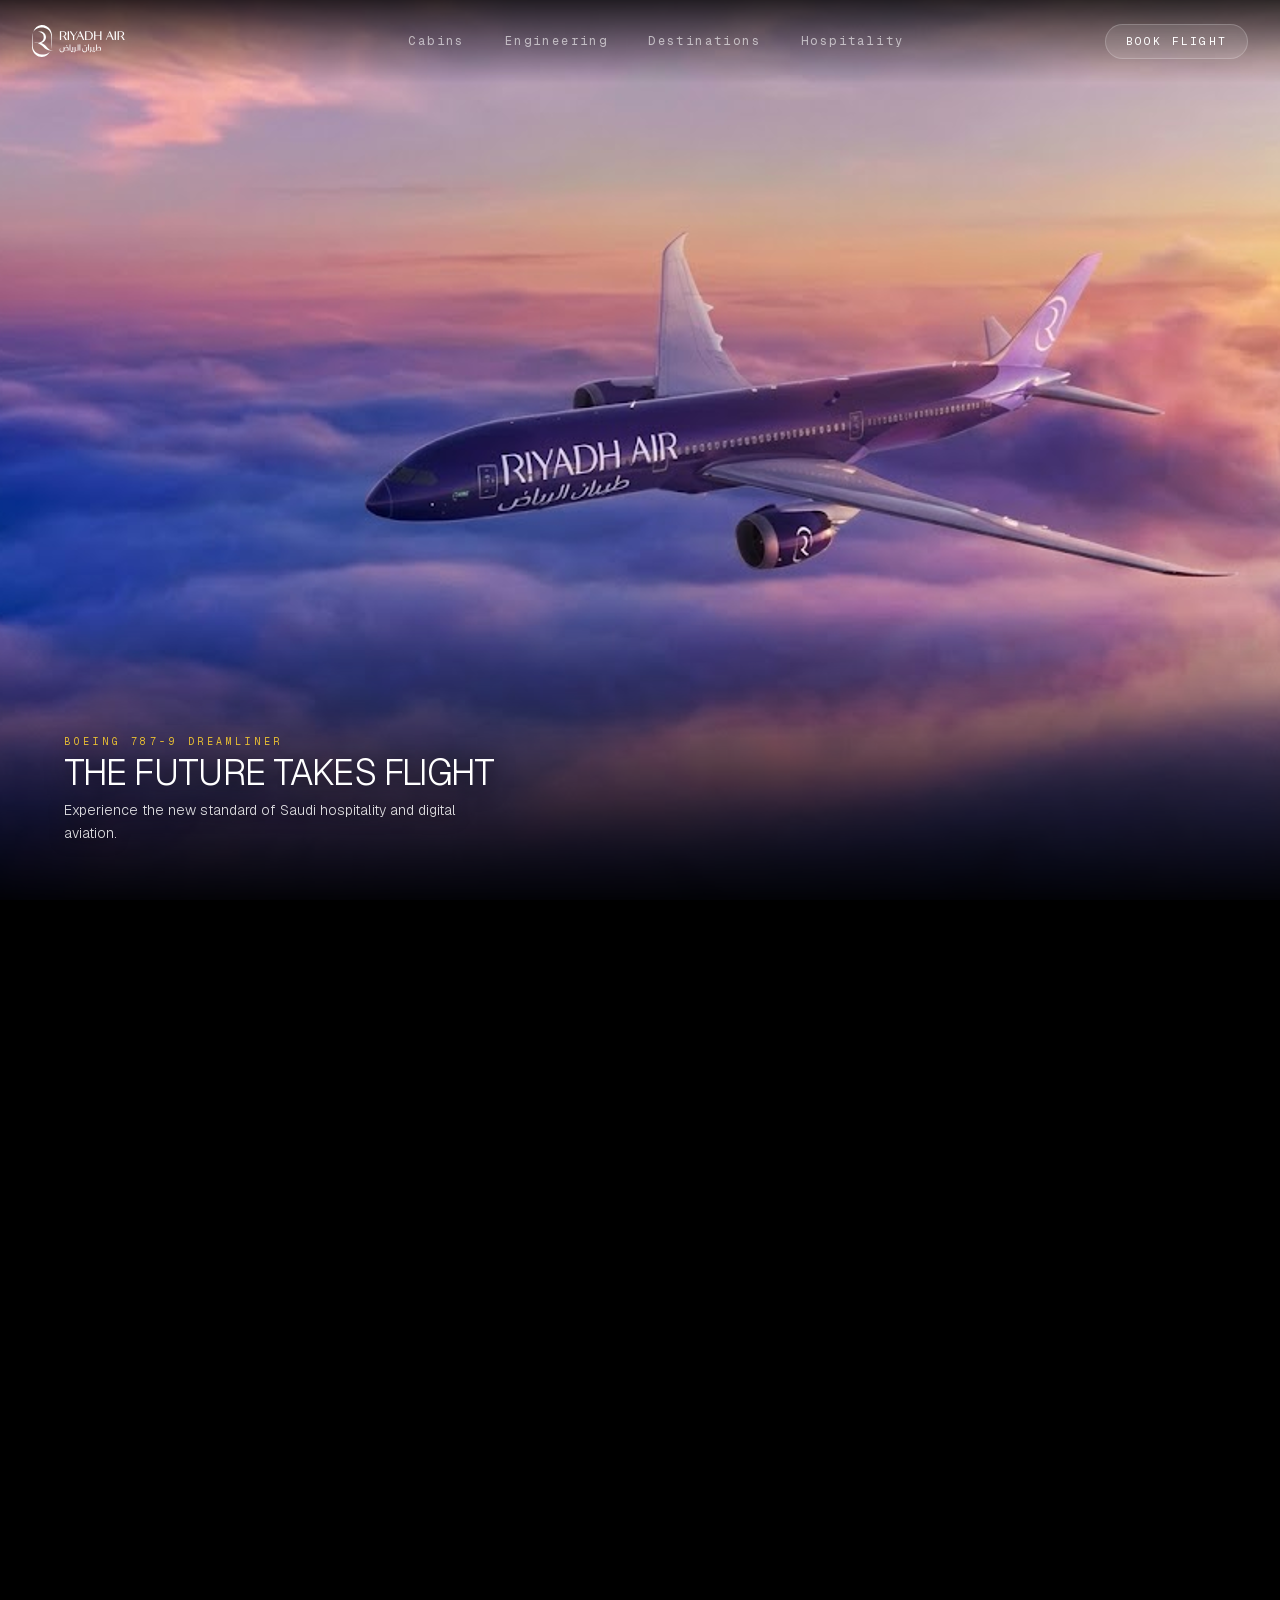
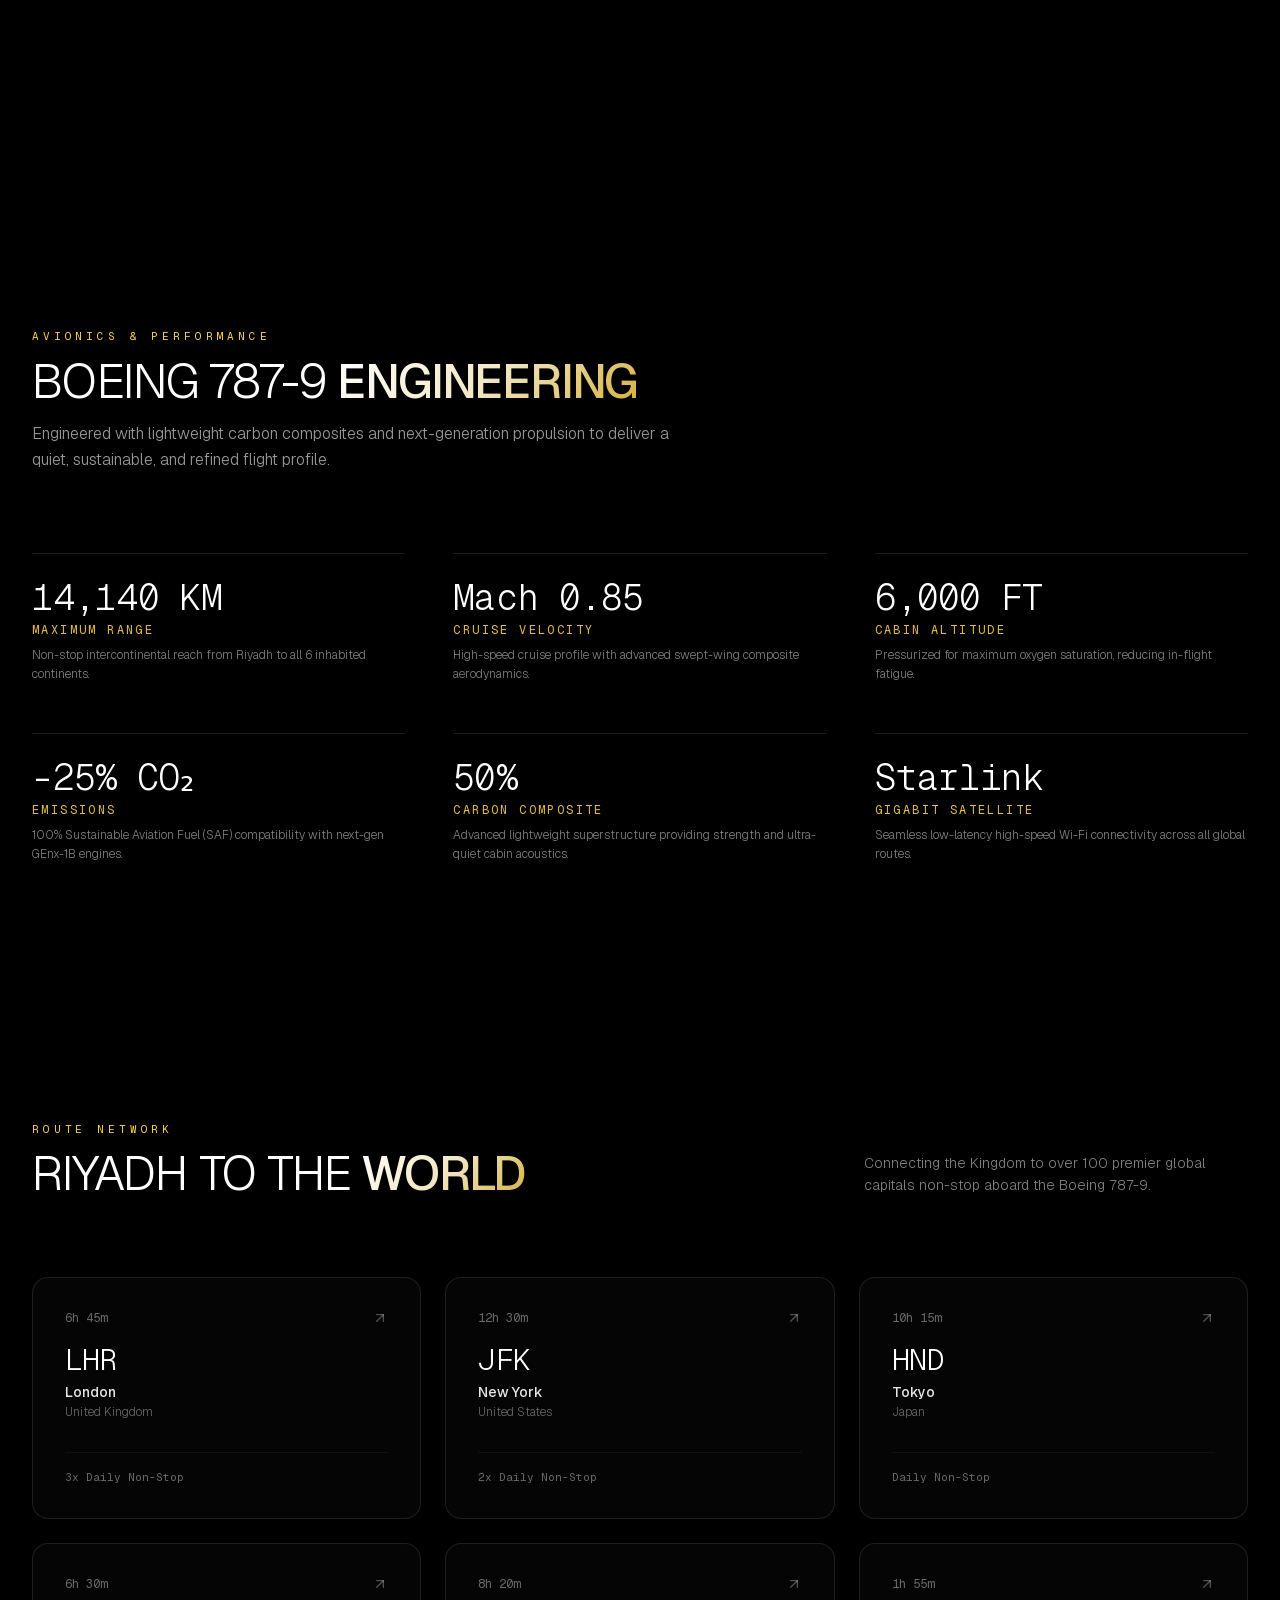
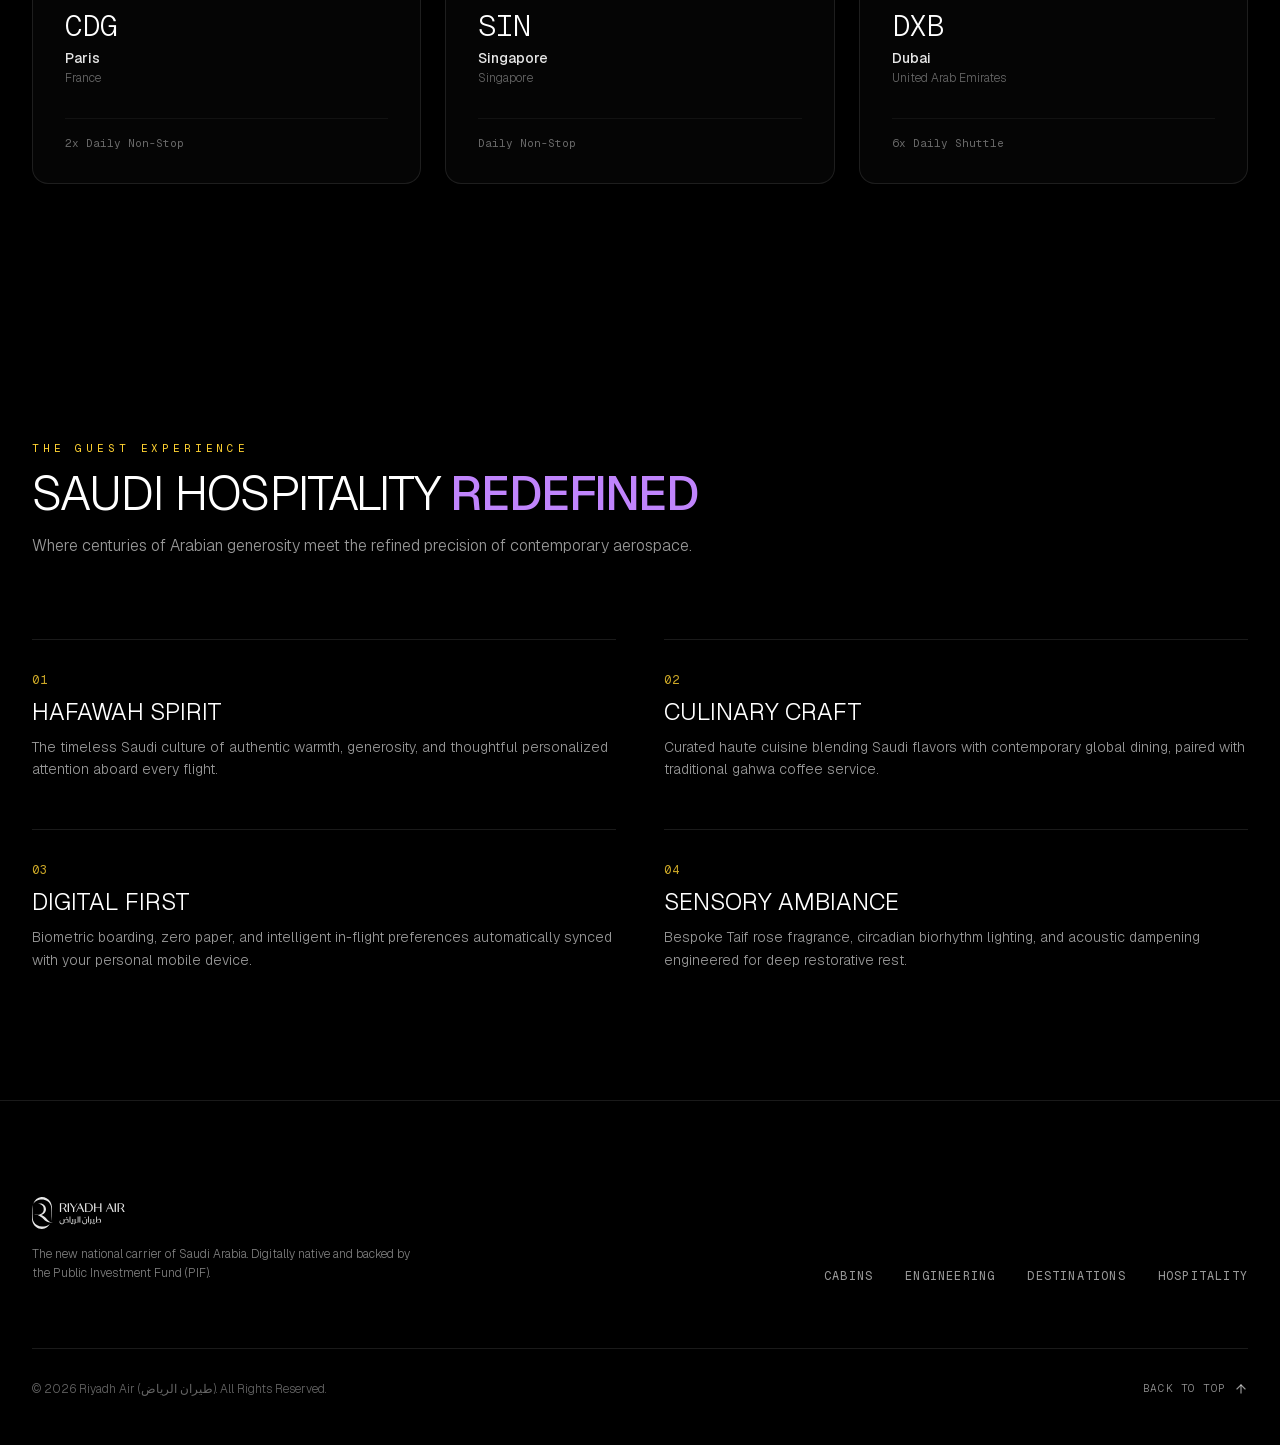
==== commit 244f2773: "smooth motion" ====
--- a/index.html
+++ b/index.html
@@ -1 +1 @@
-<!DOCTYPE html><html lang="en" class="geist_a71539c9-module__T19VSG__variable geist_mono_8d43a2aa-module__8Li5zG__variable h-full antialiased dark"><head><meta charSet="utf-8"/><meta name="viewport" content="width=device-width, initial-scale=1"/><link rel="preload" href="/_next/static/media/797e433ab948586e-s.p.0r6juujl39pe6.woff2" as="font" crossorigin="" type="font/woff2"/><link rel="preload" href="/_next/static/media/caa3a2e1cccd8315-s.p.0wgildi0cnwt9.woff2" as="font" crossorigin="" type="font/woff2"/><link rel="preload" as="image" href="/rx-riyadh_air-logo_vector-white-12082025.svg"/><link rel="stylesheet" href="/_next/static/chunks/2kszig9oq69ne.css" data-precedence="next"/><link rel="preload" as="script" fetchPriority="low" href="/_next/static/chunks/12aruqaur5huj.js"/><script src="/_next/static/chunks/0_i_z5y45w3ww.js" async=""></script><script src="/_next/static/chunks/1mkbuudhndal5.js" async=""></script><script src="/_next/static/chunks/turbopack-180aqnlklkj0g.js" async=""></script><script src="/_next/static/chunks/3fntmmi971322.js" async="" crossorigin=""></script><script src="/_next/static/chunks/33e3zanwpnkz6.js" async="" crossorigin=""></script><meta name="theme-color" content="#000000"/><title>Riyadh Air | Flagship Boeing 787 Experience</title><meta name="description" content="Explore the digital-first cabin architecture of the Riyadh Air Boeing 787 Dreamliner. Saudi warmth and luxury Business Class Suites."/><link rel="icon" href="/favicon.ico?favicon.2vob68tjqpejf.ico" sizes="256x256" type="image/x-icon"/><meta name="next-size-adjust" content=""/><script src="/_next/static/chunks/0cz1d0mv5g_q7.js" noModule=""></script></head><body class="min-h-full flex flex-col bg-black text-white selection:bg-purple-600 selection:text-white"><div hidden=""><!--$--><!--/$--></div><main class="min-h-screen bg-[#0B0612] text-white selection:bg-purple-600 selection:text-white relative"><header class="fixed top-0 left-0 right-0 z-50 transition-all duration-500 py-6 bg-gradient-to-b from-black/80 to-transparent"><div class="max-w-7xl mx-auto px-6 sm:px-8 flex items-center justify-between"><a href="#" class="group flex items-center focus:outline-none" aria-label="Riyadh Air"><div class="relative w-36 sm:w-44 h-8 transition-opacity duration-300 group-hover:opacity-80"><img alt="Riyadh Air" decoding="async" data-nimg="fill" class="object-contain object-left" style="position:absolute;height:100%;width:100%;left:0;top:0;right:0;bottom:0;color:transparent" src="/rx-riyadh_air-logo_vector-white-12082025.svg"/></div></a><nav class="hidden md:flex items-center gap-10 text-xs font-mono tracking-[0.2em] uppercase"><button class="text-white/60 hover:text-white transition-colors">Cabins</button><button class="text-white/60 hover:text-white transition-colors">Engineering</button><button class="text-white/60 hover:text-white transition-colors">Destinations</button><button class="text-white/60 hover:text-white transition-colors">Hospitality</button></nav><div class="flex items-center gap-4"><button class="px-5 py-2 rounded-full font-mono text-[11px] tracking-[0.2em] uppercase transition-all duration-300 bg-white/10 hover:bg-white text-white hover:text-black border border-white/20">Book Flight</button><button class="md:hidden p-2 text-white/70 hover:text-white focus:outline-none" aria-label="Toggle Menu"><svg xmlns="http://www.w3.org/2000/svg" width="24" height="24" viewBox="0 0 24 24" fill="none" stroke="currentColor" stroke-width="2" stroke-linecap="round" stroke-linejoin="round" class="lucide lucide-menu w-5 h-5" aria-hidden="true"><path d="M4 5h16"></path><path d="M4 12h16"></path><path d="M4 19h16"></path></svg></button></div></div></header><div id="cabin-experience"><div class="fixed inset-0 z-50 flex flex-col items-center justify-center bg-[#000000] text-white select-none transition-opacity duration-300 opacity-100 pointer-events-auto"><div class="flex flex-col items-center max-w-xs w-full text-center px-4"><div class="relative w-36 sm:w-40 h-10 mb-6 opacity-90"><img alt="Riyadh Air" decoding="async" data-nimg="fill" class="object-contain" style="position:absolute;height:100%;width:100%;left:0;top:0;right:0;bottom:0;color:transparent" src="/rx-riyadh_air-logo_vector-white-12082025.svg"/></div><div class="w-32 sm:w-36 h-[1.5px] bg-white/10 relative overflow-hidden mb-2 rounded-full"><div class="absolute inset-y-0 left-0 bg-gradient-to-r from-[#C084FC] to-[#D4AF37] transition-all duration-75" style="width:0%"></div></div><span class="font-mono text-[9px] sm:text-[10px] tracking-[0.3em] text-white/40 uppercase">0<!-- -->%</span></div></div><div class="relative w-full h-[200vh] bg-[#000000]"><div class="sticky top-0 h-[100dvh] w-full overflow-hidden flex items-center justify-center"><canvas class="absolute inset-0 w-full h-full block select-none z-0"></canvas><div class="absolute inset-x-0 bottom-0 h-64 sm:h-72 pointer-events-none z-10 bg-gradient-to-t from-black/90 via-black/40 to-transparent"></div><div class="absolute inset-x-5 sm:inset-x-16 bottom-6 sm:bottom-14 z-20 pointer-events-none pb-[env(safe-area-inset-bottom,0px)]"><div style="opacity:1;transform:translate3d(0, 0px, 0);visibility:visible" class="max-w-xl will-change-[transform,opacity]"><span class="text-[9px] sm:text-[10px] font-mono tracking-[0.35em] text-amber-300/90 uppercase block mb-1 drop-shadow-[0_2px_8px_rgba(0,0,0,0.9)]">BOEING 787-9 DREAMLINER</span><h1 class="text-2xl sm:text-4xl font-light tracking-tight text-white uppercase drop-shadow-[0_2px_12px_rgba(0,0,0,0.95)]">The Future Takes Flight</h1><p class="mt-1 sm:mt-1.5 text-xs sm:text-sm text-white/85 font-light max-w-xs sm:max-w-md drop-shadow-[0_2px_8px_rgba(0,0,0,0.95)] leading-relaxed">Experience the new standard of Saudi hospitality and digital aviation.</p></div><div style="opacity:0;transform:translate3d(0, 8px, 0);visibility:hidden" class="max-w-xl will-change-[transform,opacity] absolute inset-x-0 bottom-0"><span class="text-[9px] sm:text-[10px] font-mono tracking-[0.35em] text-amber-300/90 uppercase block mb-1 drop-shadow-[0_2px_8px_rgba(0,0,0,0.9)]">01 / BUSINESS SUITES</span><h2 class="text-2xl sm:text-4xl font-light tracking-tight text-white uppercase drop-shadow-[0_2px_12px_rgba(0,0,0,0.95)]">Unrivaled Privacy</h2><p class="mt-1 sm:mt-1.5 text-xs sm:text-sm text-white/85 font-light max-w-xs sm:max-w-md drop-shadow-[0_2px_8px_rgba(0,0,0,0.95)] leading-relaxed">1.4m sliding doors, lie-flat suites, and direct aisle access.</p></div><div style="opacity:0;transform:translate3d(0, 8px, 0);visibility:hidden" class="max-w-xl will-change-[transform,opacity] absolute inset-x-0 bottom-0"><span class="text-[9px] sm:text-[10px] font-mono tracking-[0.35em] text-amber-300/90 uppercase block mb-1 drop-shadow-[0_2px_8px_rgba(0,0,0,0.9)]">02 / PREMIUM COMFORT</span><h2 class="text-2xl sm:text-4xl font-light tracking-tight text-white uppercase drop-shadow-[0_2px_12px_rgba(0,0,0,0.95)]">Elevated Space</h2><p class="mt-1 sm:mt-1.5 text-xs sm:text-sm text-white/85 font-light max-w-xs sm:max-w-md drop-shadow-[0_2px_8px_rgba(0,0,0,0.95)] leading-relaxed">38-inch pitch, winged headrests, and chef-curated dining.</p></div><div style="opacity:0;transform:translate3d(0, 8px, 0);visibility:hidden" class="max-w-xl will-change-[transform,opacity] absolute inset-x-0 bottom-0"><span class="text-[9px] sm:text-[10px] font-mono tracking-[0.35em] text-amber-300/90 uppercase block mb-1 drop-shadow-[0_2px_8px_rgba(0,0,0,0.9)]">03 / CONNECTED CABIN</span><h2 class="text-2xl sm:text-4xl font-light tracking-tight text-white uppercase drop-shadow-[0_2px_12px_rgba(0,0,0,0.95)]">Digital First</h2><p class="mt-1 sm:mt-1.5 text-xs sm:text-sm text-white/85 font-light max-w-xs sm:max-w-md drop-shadow-[0_2px_8px_rgba(0,0,0,0.95)] leading-relaxed">High-speed Starlink Wi-Fi and 4K HDR displays across every row.</p></div></div><div id="booking-section" style="opacity:0;transform:translate3d(0, 8px, 0);visibility:hidden" class="absolute inset-x-4 sm:inset-x-12 md:max-w-3xl mx-auto bottom-5 sm:bottom-12 z-30 will-change-[transform,opacity] pb-[env(safe-area-inset-bottom,0px)]"><div class="p-4 sm:p-7 rounded-2xl sm:rounded-3xl bg-black/90 sm:bg-black/75 backdrop-blur-xl border border-white/15 shadow-2xl"><div class="flex items-center justify-between gap-2 mb-3 sm:mb-4"><span class="text-[9px] sm:text-[10px] font-mono tracking-[0.25em] text-amber-300 uppercase">Reserve Flight</span><div class="flex items-center gap-1 sm:gap-2"><button type="button" class="px-2.5 sm:px-3 py-1 rounded-full font-mono text-[9px] sm:text-[10px] uppercase tracking-wider transition-all border border-amber-400/80 bg-amber-400/15 text-amber-300 font-semibold">Business</button><button type="button" class="px-2.5 sm:px-3 py-1 rounded-full font-mono text-[9px] sm:text-[10px] uppercase tracking-wider transition-all border border-white/10 text-white/40 hover:text-white">Premium</button><button type="button" class="px-2.5 sm:px-3 py-1 rounded-full font-mono text-[9px] sm:text-[10px] uppercase tracking-wider transition-all border border-white/10 text-white/40 hover:text-white">Economy</button></div></div><form class="grid grid-cols-2 sm:grid-cols-3 lg:grid-cols-4 gap-2"><div class="col-span-1 p-2 sm:p-2.5 rounded-xl bg-white/5 border border-white/10"><label class="block text-[8px] font-mono uppercase tracking-widest text-white/40 mb-0.5">From</label><select class="w-full bg-transparent text-white text-xs font-medium focus:outline-none cursor-pointer"><option value="RUH" class="bg-[#121212] text-white" selected="">RUH • Riyadh</option><option value="JED" class="bg-[#121212] text-white">JED • Jeddah</option></select></div><div class="col-span-1 p-2 sm:p-2.5 rounded-xl bg-white/5 border border-white/10"><label class="block text-[8px] font-mono uppercase tracking-widest text-white/40 mb-0.5">To</label><select class="w-full bg-transparent text-white text-xs font-medium focus:outline-none cursor-pointer"><option value="LHR" class="bg-[#121212] text-white" selected="">LHR<!-- --> • <!-- -->London</option><option value="JFK" class="bg-[#121212] text-white">JFK<!-- --> • <!-- -->New York</option><option value="CDG" class="bg-[#121212] text-white">CDG<!-- --> • <!-- -->Paris</option><option value="HND" class="bg-[#121212] text-white">HND<!-- --> • <!-- -->Tokyo</option><option value="DXB" class="bg-[#121212] text-white">DXB<!-- --> • <!-- -->Dubai</option><option value="SIN" class="bg-[#121212] text-white">SIN<!-- --> • <!-- -->Singapore</option><option value="FRA" class="bg-[#121212] text-white">FRA<!-- --> • <!-- -->Frankfurt</option><option value="CAI" class="bg-[#121212] text-white">CAI<!-- --> • <!-- -->Cairo</option></select></div><div class="col-span-2 sm:col-span-1 p-2 sm:p-2.5 rounded-xl bg-white/5 border border-white/10"><label class="block text-[8px] font-mono uppercase tracking-widest text-white/40 mb-0.5">Date</label><input type="date" class="w-full bg-transparent text-xs text-white focus:outline-none cursor-pointer [color-scheme:dark]" value="2026-10-15"/></div><div class="col-span-2 sm:col-span-3 lg:col-span-1 flex flex-col justify-end"><button type="submit" class="w-full h-full min-h-[38px] sm:min-h-[42px] py-2 px-4 rounded-xl font-mono text-[10px] tracking-widest uppercase transition-all bg-white text-black hover:bg-white/90 active:scale-[0.98] font-semibold flex items-center justify-center gap-1.5 shadow-lg"><span>Reserve</span><svg xmlns="http://www.w3.org/2000/svg" width="24" height="24" viewBox="0 0 24 24" fill="none" stroke="currentColor" stroke-width="2" stroke-linecap="round" stroke-linejoin="round" class="lucide lucide-arrow-right w-3.5 h-3.5" aria-hidden="true"><path d="M5 12h14"></path><path d="m12 5 7 7-7 7"></path></svg></button></div></form></div></div></div></div></div><section id="fleet-specs" class="relative py-32 px-6 sm:px-8 bg-[#000000] text-white"><div class="max-w-7xl mx-auto"><div class="max-w-2xl mb-20"><span class="text-[11px] font-mono tracking-[0.35em] text-amber-300 uppercase block mb-3">Avionics &amp; Performance</span><h2 class="text-3xl sm:text-5xl font-light tracking-tight text-white uppercase">Boeing 787-9 <span class="font-medium gold-gradient-text">Engineering</span></h2><p class="mt-4 text-sm sm:text-base text-white/60 font-light leading-relaxed">Engineered with lightweight carbon composites and next-generation propulsion to deliver a quiet, sustainable, and refined flight profile.</p></div><div class="grid grid-cols-1 md:grid-cols-2 lg:grid-cols-3 gap-10 sm:gap-12"><div class="border-t border-white/10 pt-6"><div class="text-3xl sm:text-4xl font-light text-white tracking-tight mb-1 font-mono">14,140 KM</div><div class="text-xs font-mono uppercase tracking-[0.2em] text-amber-300/90 mb-2">Maximum Range</div><p class="text-xs text-white/50 leading-relaxed font-light">Non-stop intercontinental reach from Riyadh to all 6 inhabited continents.</p></div><div class="border-t border-white/10 pt-6"><div class="text-3xl sm:text-4xl font-light text-white tracking-tight mb-1 font-mono">Mach 0.85</div><div class="text-xs font-mono uppercase tracking-[0.2em] text-amber-300/90 mb-2">Cruise Velocity</div><p class="text-xs text-white/50 leading-relaxed font-light">High-speed cruise profile with advanced swept-wing composite aerodynamics.</p></div><div class="border-t border-white/10 pt-6"><div class="text-3xl sm:text-4xl font-light text-white tracking-tight mb-1 font-mono">6,000 FT</div><div class="text-xs font-mono uppercase tracking-[0.2em] text-amber-300/90 mb-2">Cabin Altitude</div><p class="text-xs text-white/50 leading-relaxed font-light">Pressurized for maximum oxygen saturation, reducing in-flight fatigue.</p></div><div class="border-t border-white/10 pt-6"><div class="text-3xl sm:text-4xl font-light text-white tracking-tight mb-1 font-mono">-25% CO₂</div><div class="text-xs font-mono uppercase tracking-[0.2em] text-amber-300/90 mb-2">Emissions</div><p class="text-xs text-white/50 leading-relaxed font-light">100% Sustainable Aviation Fuel (SAF) compatibility with next-gen GEnx-1B engines.</p></div><div class="border-t border-white/10 pt-6"><div class="text-3xl sm:text-4xl font-light text-white tracking-tight mb-1 font-mono">50%</div><div class="text-xs font-mono uppercase tracking-[0.2em] text-amber-300/90 mb-2">Carbon Composite</div><p class="text-xs text-white/50 leading-relaxed font-light">Advanced lightweight superstructure providing strength and ultra-quiet cabin acoustics.</p></div><div class="border-t border-white/10 pt-6"><div class="text-3xl sm:text-4xl font-light text-white tracking-tight mb-1 font-mono">Starlink</div><div class="text-xs font-mono uppercase tracking-[0.2em] text-amber-300/90 mb-2">Gigabit Satellite</div><p class="text-xs text-white/50 leading-relaxed font-light">Seamless low-latency high-speed Wi-Fi connectivity across all global routes.</p></div></div></div></section><section id="destinations" class="relative py-32 px-6 sm:px-8 bg-[#000000] text-white"><div class="max-w-7xl mx-auto"><div class="flex flex-col md:flex-row md:items-end justify-between gap-6 mb-20"><div><span class="text-[11px] font-mono tracking-[0.35em] text-amber-300 uppercase block mb-3">Route Network</span><h2 class="text-3xl sm:text-5xl font-light tracking-tight text-white uppercase">Riyadh To The <span class="font-medium gold-gradient-text">World</span></h2></div><p class="text-xs sm:text-sm text-white/50 max-w-sm font-light leading-relaxed">Connecting the Kingdom to over 100 premier global capitals non-stop aboard the Boeing 787-9.</p></div><div class="grid grid-cols-1 md:grid-cols-2 lg:grid-cols-3 gap-6"><div class="group p-8 rounded-2xl bg-white/[0.02] hover:bg-white/[0.05] border border-white/10 hover:border-white/20 transition-all duration-300 cursor-pointer flex flex-col justify-between"><div><div class="flex items-center justify-between mb-4 text-xs font-mono text-white/40"><span>6h 45m</span><svg xmlns="http://www.w3.org/2000/svg" width="24" height="24" viewBox="0 0 24 24" fill="none" stroke="currentColor" stroke-width="2" stroke-linecap="round" stroke-linejoin="round" class="lucide lucide-arrow-up-right w-4 h-4 text-white/30 group-hover:text-amber-300 transition-colors" aria-hidden="true"><path d="M7 7h10v10"></path><path d="M7 17 17 7"></path></svg></div><div class="text-3xl font-light tracking-tight text-white font-mono mb-1">LHR</div><div class="text-sm font-medium text-white/90">London</div><div class="text-xs text-white/40 font-light mt-0.5">United Kingdom</div></div><div class="mt-8 pt-4 border-t border-white/5 text-[11px] font-mono text-white/40">3x Daily Non-Stop</div></div><div class="group p-8 rounded-2xl bg-white/[0.02] hover:bg-white/[0.05] border border-white/10 hover:border-white/20 transition-all duration-300 cursor-pointer flex flex-col justify-between"><div><div class="flex items-center justify-between mb-4 text-xs font-mono text-white/40"><span>12h 30m</span><svg xmlns="http://www.w3.org/2000/svg" width="24" height="24" viewBox="0 0 24 24" fill="none" stroke="currentColor" stroke-width="2" stroke-linecap="round" stroke-linejoin="round" class="lucide lucide-arrow-up-right w-4 h-4 text-white/30 group-hover:text-amber-300 transition-colors" aria-hidden="true"><path d="M7 7h10v10"></path><path d="M7 17 17 7"></path></svg></div><div class="text-3xl font-light tracking-tight text-white font-mono mb-1">JFK</div><div class="text-sm font-medium text-white/90">New York</div><div class="text-xs text-white/40 font-light mt-0.5">United States</div></div><div class="mt-8 pt-4 border-t border-white/5 text-[11px] font-mono text-white/40">2x Daily Non-Stop</div></div><div class="group p-8 rounded-2xl bg-white/[0.02] hover:bg-white/[0.05] border border-white/10 hover:border-white/20 transition-all duration-300 cursor-pointer flex flex-col justify-between"><div><div class="flex items-center justify-between mb-4 text-xs font-mono text-white/40"><span>10h 15m</span><svg xmlns="http://www.w3.org/2000/svg" width="24" height="24" viewBox="0 0 24 24" fill="none" stroke="currentColor" stroke-width="2" stroke-linecap="round" stroke-linejoin="round" class="lucide lucide-arrow-up-right w-4 h-4 text-white/30 group-hover:text-amber-300 transition-colors" aria-hidden="true"><path d="M7 7h10v10"></path><path d="M7 17 17 7"></path></svg></div><div class="text-3xl font-light tracking-tight text-white font-mono mb-1">HND</div><div class="text-sm font-medium text-white/90">Tokyo</div><div class="text-xs text-white/40 font-light mt-0.5">Japan</div></div><div class="mt-8 pt-4 border-t border-white/5 text-[11px] font-mono text-white/40">Daily Non-Stop</div></div><div class="group p-8 rounded-2xl bg-white/[0.02] hover:bg-white/[0.05] border border-white/10 hover:border-white/20 transition-all duration-300 cursor-pointer flex flex-col justify-between"><div><div class="flex items-center justify-between mb-4 text-xs font-mono text-white/40"><span>6h 30m</span><svg xmlns="http://www.w3.org/2000/svg" width="24" height="24" viewBox="0 0 24 24" fill="none" stroke="currentColor" stroke-width="2" stroke-linecap="round" stroke-linejoin="round" class="lucide lucide-arrow-up-right w-4 h-4 text-white/30 group-hover:text-amber-300 transition-colors" aria-hidden="true"><path d="M7 7h10v10"></path><path d="M7 17 17 7"></path></svg></div><div class="text-3xl font-light tracking-tight text-white font-mono mb-1">CDG</div><div class="text-sm font-medium text-white/90">Paris</div><div class="text-xs text-white/40 font-light mt-0.5">France</div></div><div class="mt-8 pt-4 border-t border-white/5 text-[11px] font-mono text-white/40">2x Daily Non-Stop</div></div><div class="group p-8 rounded-2xl bg-white/[0.02] hover:bg-white/[0.05] border border-white/10 hover:border-white/20 transition-all duration-300 cursor-pointer flex flex-col justify-between"><div><div class="flex items-center justify-between mb-4 text-xs font-mono text-white/40"><span>8h 20m</span><svg xmlns="http://www.w3.org/2000/svg" width="24" height="24" viewBox="0 0 24 24" fill="none" stroke="currentColor" stroke-width="2" stroke-linecap="round" stroke-linejoin="round" class="lucide lucide-arrow-up-right w-4 h-4 text-white/30 group-hover:text-amber-300 transition-colors" aria-hidden="true"><path d="M7 7h10v10"></path><path d="M7 17 17 7"></path></svg></div><div class="text-3xl font-light tracking-tight text-white font-mono mb-1">SIN</div><div class="text-sm font-medium text-white/90">Singapore</div><div class="text-xs text-white/40 font-light mt-0.5">Singapore</div></div><div class="mt-8 pt-4 border-t border-white/5 text-[11px] font-mono text-white/40">Daily Non-Stop</div></div><div class="group p-8 rounded-2xl bg-white/[0.02] hover:bg-white/[0.05] border border-white/10 hover:border-white/20 transition-all duration-300 cursor-pointer flex flex-col justify-between"><div><div class="flex items-center justify-between mb-4 text-xs font-mono text-white/40"><span>1h 55m</span><svg xmlns="http://www.w3.org/2000/svg" width="24" height="24" viewBox="0 0 24 24" fill="none" stroke="currentColor" stroke-width="2" stroke-linecap="round" stroke-linejoin="round" class="lucide lucide-arrow-up-right w-4 h-4 text-white/30 group-hover:text-amber-300 transition-colors" aria-hidden="true"><path d="M7 7h10v10"></path><path d="M7 17 17 7"></path></svg></div><div class="text-3xl font-light tracking-tight text-white font-mono mb-1">DXB</div><div class="text-sm font-medium text-white/90">Dubai</div><div class="text-xs text-white/40 font-light mt-0.5">United Arab Emirates</div></div><div class="mt-8 pt-4 border-t border-white/5 text-[11px] font-mono text-white/40">6x Daily Shuttle</div></div></div></div></section><section id="hospitality" class="relative py-32 px-6 sm:px-8 bg-[#000000] text-white"><div class="max-w-7xl mx-auto"><div class="max-w-2xl mb-20"><span class="text-[11px] font-mono tracking-[0.35em] text-amber-300 uppercase block mb-3">The Guest Experience</span><h2 class="text-3xl sm:text-5xl font-light tracking-tight text-white uppercase">Saudi Hospitality <span class="font-medium text-[#C084FC]">Redefined</span></h2><p class="mt-4 text-sm sm:text-base text-white/60 font-light leading-relaxed">Where centuries of Arabian generosity meet the refined precision of contemporary aerospace.</p></div><div class="grid grid-cols-1 md:grid-cols-2 gap-12"><div class="border-t border-white/10 pt-8"><span class="font-mono text-xs text-amber-300/80 tracking-widest block mb-2">01</span><h3 class="text-xl sm:text-2xl font-light text-white mb-2 uppercase">Hafawah Spirit</h3><p class="text-xs sm:text-sm text-white/60 leading-relaxed font-light">The timeless Saudi culture of authentic warmth, generosity, and thoughtful personalized attention aboard every flight.</p></div><div class="border-t border-white/10 pt-8"><span class="font-mono text-xs text-amber-300/80 tracking-widest block mb-2">02</span><h3 class="text-xl sm:text-2xl font-light text-white mb-2 uppercase">Culinary Craft</h3><p class="text-xs sm:text-sm text-white/60 leading-relaxed font-light">Curated haute cuisine blending Saudi flavors with contemporary global dining, paired with traditional gahwa coffee service.</p></div><div class="border-t border-white/10 pt-8"><span class="font-mono text-xs text-amber-300/80 tracking-widest block mb-2">03</span><h3 class="text-xl sm:text-2xl font-light text-white mb-2 uppercase">Digital First</h3><p class="text-xs sm:text-sm text-white/60 leading-relaxed font-light">Biometric boarding, zero paper, and intelligent in-flight preferences automatically synced with your personal mobile device.</p></div><div class="border-t border-white/10 pt-8"><span class="font-mono text-xs text-amber-300/80 tracking-widest block mb-2">04</span><h3 class="text-xl sm:text-2xl font-light text-white mb-2 uppercase">Sensory Ambiance</h3><p class="text-xs sm:text-sm text-white/60 leading-relaxed font-light">Bespoke Taif rose fragrance, circadian biorhythm lighting, and acoustic dampening engineered for deep restorative rest.</p></div></div></div></section><footer class="relative bg-[#000000] border-t border-white/10 text-white pt-24 pb-12 px-6 sm:px-8"><div class="max-w-7xl mx-auto"><div class="flex flex-col md:flex-row items-start md:items-end justify-between gap-10 pb-16 border-b border-white/10"><div class="space-y-4"><div class="relative w-44 h-8 opacity-90"><img alt="Riyadh Air" loading="lazy" decoding="async" data-nimg="fill" class="object-contain object-left" style="position:absolute;height:100%;width:100%;left:0;top:0;right:0;bottom:0;color:transparent" src="/rx-riyadh_air-logo_vector-white-12082025.svg"/></div><p class="text-xs text-white/50 max-w-sm font-light leading-relaxed">The new national carrier of Saudi Arabia. Digitally native and backed by the Public Investment Fund (PIF).</p></div><div class="flex flex-wrap items-center gap-8 text-xs font-mono text-white/60 uppercase tracking-widest"><a href="#cabin-experience" class="hover:text-white transition-colors">Cabins</a><a href="#fleet-specs" class="hover:text-white transition-colors">Engineering</a><a href="#destinations" class="hover:text-white transition-colors">Destinations</a><a href="#hospitality" class="hover:text-white transition-colors">Hospitality</a></div></div><div class="pt-8 flex flex-col sm:flex-row items-center justify-between gap-4 text-xs text-white/40 font-light"><div>© <!-- -->2026<!-- --> Riyadh Air (طيران الرياض). All Rights Reserved.</div><button class="flex items-center gap-2 text-white/60 hover:text-white transition-colors font-mono text-[11px] uppercase tracking-wider"><span>Back to Top</span><svg xmlns="http://www.w3.org/2000/svg" width="24" height="24" viewBox="0 0 24 24" fill="none" stroke="currentColor" stroke-width="2" stroke-linecap="round" stroke-linejoin="round" class="lucide lucide-arrow-up w-3.5 h-3.5" aria-hidden="true"><path d="m5 12 7-7 7 7"></path><path d="M12 19V5"></path></svg></button></div></div></footer></main><!--$--><!--/$--><script src="/_next/static/chunks/12aruqaur5huj.js" id="_R_" async=""></script><script>(self.__next_f=self.__next_f||[]).push([0])</script><script>self.__next_f.push([1,"1:\"$Sreact.fragment\"\n2:I[39756,[\"/_next/static/chunks/3fntmmi971322.js\"],\"default\"]\n3:I[37457,[\"/_next/static/chunks/3fntmmi971322.js\"],\"default\"]\n4:I[62319,[\"/_next/static/chunks/3fntmmi971322.js\",\"/_next/static/chunks/33e3zanwpnkz6.js\"],\"default\"]\n5:I[55786,[\"/_next/static/chunks/3fntmmi971322.js\",\"/_next/static/chunks/33e3zanwpnkz6.js\"],\"default\"]\n6:I[87698,[\"/_next/static/chunks/3fntmmi971322.js\",\"/_next/static/chunks/33e3zanwpnkz6.js\"],\"default\"]\n7:I[28560,[\"/_next/static/chunks/3fntmmi971322.js\",\"/_next/static/chunks/33e3zanwpnkz6.js\"],\"default\"]\n8:I[37439,[\"/_next/static/chunks/3fntmmi971322.js\",\"/_next/static/chunks/33e3zanwpnkz6.js\"],\"default\"]\n9:I[56691,[\"/_next/static/chunks/3fntmmi971322.js\",\"/_next/static/chunks/33e3zanwpnkz6.js\"],\"default\"]\na:I[97367,[\"/_next/static/chunks/3fntmmi971322.js\"],\"OutletBoundary\"]\nb:\"$Sreact.suspense\"\nd:I[97367,[\"/_next/static/chunks/3fntmmi971322.js\"],\"ViewportBoundary\"]\nf:I[97367,[\"/_next/static/chunks/3fntmmi971322.js\"],\"MetadataBoundary\"]\n11:I[68027,[\"/_next/static/chunks/3fntmmi971322.js\"],\"default\",1]\n:HL[\"/_next/static/chunks/2kszig9oq69ne.css\",\"style\"]\n:HL[\"/_next/static/media/797e433ab948586e-s.p.0r6juujl39pe6.woff2\",\"font\",{\"crossOrigin\":\"\",\"type\":\"font/woff2\"}]\n:HL[\"/_next/static/media/caa3a2e1cccd8315-s.p.0wgildi0cnwt9.woff2\",\"font\",{\"crossOrigin\":\"\",\"type\":\"font/woff2\"}]\n0:{\"P\":null,\"c\":[\"\",\"\"],\"q\":\"\",\"i\":false,\"f\":[[[\"\",{\"children\":[\"__PAGE__\",{},\"$undefined\",\"$undefined\",4608]},\"$undefined\",\"$undefined\",4624],[[\"$\",\"$1\",\"c\",{\"children\":[[[\"$\",\"link\",\"0\",{\"rel\":\"stylesheet\",\"href\":\"/_next/static/chunks/2kszig9oq69ne.css\",\"precedence\":\"next\",\"crossOrigin\":\"$undefined\",\"nonce\":\"$undefined\"}],[\"$\",\"script\",\"script-0\",{\"src\":\"/_next/static/chunks/3fntmmi971322.js\",\"async\":true,\"nonce\":\"$undefined\"}]],[\"$\",\"html\",null,{\"lang\":\"en\",\"className\":\"geist_a71539c9-module__T19VSG__variable geist_mono_8d43a2aa-module__8Li5zG__variable h-full antialiased dark\",\"children\":[\"$\",\"body\",null,{\"className\":\"min-h-full flex flex-col bg-black text-white selection:bg-purple-600 selection:text-white\",\"children\":[\"$\",\"$L2\",null,{\"parallelRouterKey\":\"children\",\"error\":\"$undefined\",\"errorStyles\":\"$undefined\",\"errorScripts\":\"$undefined\",\"template\":[\"$\",\"$L3\",null,{}],\"templateStyles\":\"$undefined\",\"templateScripts\":\"$undefined\",\"notFound\":[[[\"$\",\"title\",null,{\"children\":\"404: This page could not be found.\"}],[\"$\",\"div\",null,{\"style\":{\"fontFamily\":\"system-ui,\\\"Segoe UI\\\",Roboto,Helvetica,Arial,sans-serif,\\\"Apple Color Emoji\\\",\\\"Segoe UI Emoji\\\"\",\"height\":\"100vh\",\"textAlign\":\"center\",\"display\":\"flex\",\"flexDirection\":\"column\",\"alignItems\":\"center\",\"justifyContent\":\"center\"},\"children\":[\"$\",\"div\",null,{\"children\":[[\"$\",\"style\",null,{\"dangerouslySetInnerHTML\":{\"__html\":\"body{color:#000;background:#fff;margin:0}.next-error-h1{border-right:1px solid rgba(0,0,0,.3)}@media (prefers-color-scheme:dark){body{color:#fff;background:#000}.next-error-h1{border-right:1px solid rgba(255,255,255,.3)}}\"}}],[\"$\",\"h1\",null,{\"className\":\"next-error-h1\",\"style\":{\"display\":\"inline-block\",\"margin\":\"0 20px 0 0\",\"padding\":\"0 23px 0 0\",\"fontSize\":24,\"fontWeight\":500,\"verticalAlign\":\"top\",\"lineHeight\":\"49px\"},\"children\":404}],[\"$\",\"div\",null,{\"style\":{\"display\":\"inline-block\"},\"children\":[\"$\",\"h2\",null,{\"style\":{\"fontSize\":14,\"fontWeight\":400,\"lineHeight\":\"49px\",\"margin\":0},\"children\":\"This page could not be found.\"}]}]]}]}]],[]],\"forbidden\":\"$undefined\",\"unauthorized\":\"$undefined\"}]}]}]]}],{\"children\":[[\"$\",\"$1\",\"c\",{\"children\":[[\"$\",\"main\",null,{\"className\":\"min-h-screen bg-[#0B0612] text-white selection:bg-purple-600 selection:text-white relative\",\"children\":[[\"$\",\"$L4\",null,{}],[\"$\",\"div\",null,{\"id\":\"cabin-experience\",\"children\":[\"$\",\"$L5\",null,{}]}],[\"$\",\"$L6\",null,{}],[\"$\",\"$L7\",null,{}],[\"$\",\"$L8\",null,{}],[\"$\",\"$L9\",null,{}]]}],[[\"$\",\"script\",\"script-0\",{\"src\":\"/_next/static/chunks/33e3zanwpnkz6.js\",\"async\":true,\"nonce\":\"$undefined\"}]],[\"$\",\"$La\",null,{\"children\":[\"$\",\"$b\",null,{\"name\":\"Next.MetadataOutlet\",\"children\":\"$@c\"}]}]]}],{},null,false,null]},null,false,null],[\"$\",\"$1\",\"h\",{\"children\":[null,[\"$\",\"$Ld\",null,{\"children\":\"$Le\"}],[\"$\",\"div\",null,{\"hidden\":true,\"children\":[\"$\",\"$Lf\",null,{\"children\":[\"$\",\"$b\",null,{\"name\":\"Next.Metadata\",\"children\":\"$L10\"}]}]}],[\"$\",\"meta\",null,{\"name\":\"next-size-adjust\",\"content\":\"\"}]]}],false]],\"m\":\"$undefined\",\"G\":[\"$11\",[[\"$\",\"link\",\"0\",{\"rel\":\"stylesheet\",\"href\":\"/_next/static/chunks/2kszig9oq69ne.css\",\"precedence\":\"next\",\"crossOrigin\":\"$undefined\",\"nonce\":\"$undefined\"}]]],\"S\":true,\"h\":null,\"r\":\"$undefined\",\"s\":\"$undefined\",\"a\":\"$undefined\",\"l\":\"$undefined\",\"p\":\"$undefined\",\"d\":\"$undefined\",\"b\":\"_mecJbA8rG7VBv3VRFME7\"}\ne:[[\"$\",\"meta\",\"0\",{\"charSet\":\"utf-8\"}],[\"$\",\"meta\",\"1\",{\"name\":\"viewport\",\"content\":\"width=device-width, initial-scale=1\"}],[\"$\",\"meta\",\"2\",{\"name\":\"theme-color\",\"content\":\"#000000\"}]]\n12:I[27201,[\"/_next/static/chunks/3fntmmi971322.js\"],\"IconMark\"]\nc:null\n10:[[\"$\",\"title\",\"0\",{\"children\":\"Riyadh Air | Flagship Boeing 787 Experience\"}],[\"$\",\"meta\",\"1\",{\"name\":\"description\",\"content\":\"Explore the digital-first cabin architecture of the Riyadh Air Boeing 787 Dreamliner. Saudi warmth and luxury Business Class Suites.\"}],[\"$\",\"link\",\"2\",{\"rel\":\"icon\",\"href\":\"/favicon.ico?favicon.2vob68tjqpejf.ico\",\"sizes\":\"256x256\",\"type\":\"image/x-icon\"}],[\"$\",\"$L12\",\"3\",{}]]\n"])</script></body></html>+<!DOCTYPE html><html lang="en" class="geist_a71539c9-module__T19VSG__variable geist_mono_8d43a2aa-module__8Li5zG__variable h-full antialiased dark"><head><meta charSet="utf-8"/><meta name="viewport" content="width=device-width, initial-scale=1"/><link rel="preload" href="/_next/static/media/797e433ab948586e-s.p.0r6juujl39pe6.woff2" as="font" crossorigin="" type="font/woff2"/><link rel="preload" href="/_next/static/media/caa3a2e1cccd8315-s.p.0wgildi0cnwt9.woff2" as="font" crossorigin="" type="font/woff2"/><link rel="preload" as="image" href="/rx-riyadh_air-logo_vector-white-12082025.svg"/><link rel="stylesheet" href="/_next/static/chunks/0pqakqcrprfox.css" data-precedence="next"/><link rel="preload" as="script" fetchPriority="low" href="/_next/static/chunks/12aruqaur5huj.js"/><script src="/_next/static/chunks/0_i_z5y45w3ww.js" async=""></script><script src="/_next/static/chunks/1mkbuudhndal5.js" async=""></script><script src="/_next/static/chunks/turbopack-180aqnlklkj0g.js" async=""></script><script src="/_next/static/chunks/3fntmmi971322.js" async="" crossorigin=""></script><script src="/_next/static/chunks/1l-209c-mjitd.js" async="" crossorigin=""></script><meta name="theme-color" content="#000000"/><title>Riyadh Air | Flagship Boeing 787 Experience</title><meta name="description" content="Explore the digital-first cabin architecture of the Riyadh Air Boeing 787 Dreamliner. Saudi warmth and luxury Business Class Suites."/><link rel="icon" href="/favicon.ico?favicon.2vob68tjqpejf.ico" sizes="256x256" type="image/x-icon"/><meta name="next-size-adjust" content=""/><script src="/_next/static/chunks/0cz1d0mv5g_q7.js" noModule=""></script></head><body class="min-h-full flex flex-col bg-black text-white selection:bg-purple-600 selection:text-white"><div hidden=""><!--$--><!--/$--></div><main class="min-h-screen bg-[#0B0612] text-white selection:bg-purple-600 selection:text-white relative"><header class="fixed top-0 left-0 right-0 z-50 transition-all duration-500 py-6 bg-gradient-to-b from-black/80 to-transparent"><div class="max-w-7xl mx-auto px-6 sm:px-8 flex items-center justify-between"><a href="#" class="group flex items-center focus:outline-none" aria-label="Riyadh Air"><div class="relative w-36 sm:w-44 h-8 transition-opacity duration-300 group-hover:opacity-80"><img alt="Riyadh Air" decoding="async" data-nimg="fill" class="object-contain object-left" style="position:absolute;height:100%;width:100%;left:0;top:0;right:0;bottom:0;color:transparent" src="/rx-riyadh_air-logo_vector-white-12082025.svg"/></div></a><nav class="hidden md:flex items-center gap-10 text-xs font-mono tracking-[0.2em] uppercase"><button class="text-white/60 hover:text-white transition-colors">Cabins</button><button class="text-white/60 hover:text-white transition-colors">Engineering</button><button class="text-white/60 hover:text-white transition-colors">Destinations</button><button class="text-white/60 hover:text-white transition-colors">Hospitality</button></nav><div class="flex items-center gap-4"><button class="px-5 py-2 rounded-full font-mono text-[11px] tracking-[0.2em] uppercase transition-all duration-300 bg-white/10 hover:bg-white text-white hover:text-black border border-white/20">Book Flight</button><button class="md:hidden p-2 text-white/70 hover:text-white focus:outline-none" aria-label="Toggle Menu"><svg xmlns="http://www.w3.org/2000/svg" width="24" height="24" viewBox="0 0 24 24" fill="none" stroke="currentColor" stroke-width="2" stroke-linecap="round" stroke-linejoin="round" class="lucide lucide-menu w-5 h-5" aria-hidden="true"><path d="M4 5h16"></path><path d="M4 12h16"></path><path d="M4 19h16"></path></svg></button></div></div></header><div id="cabin-experience"><div class="fixed inset-0 z-50 flex flex-col items-center justify-center bg-[#000000] text-white select-none transition-opacity duration-300 opacity-100 pointer-events-auto"><div class="flex flex-col items-center max-w-xs w-full text-center px-4"><div class="relative w-36 sm:w-40 h-10 mb-6 opacity-90"><img alt="Riyadh Air" decoding="async" data-nimg="fill" class="object-contain" style="position:absolute;height:100%;width:100%;left:0;top:0;right:0;bottom:0;color:transparent" src="/rx-riyadh_air-logo_vector-white-12082025.svg"/></div><div class="w-32 sm:w-36 h-[1.5px] bg-white/10 relative overflow-hidden mb-2 rounded-full"><div class="absolute inset-y-0 left-0 bg-gradient-to-r from-[#C084FC] to-[#D4AF37] transition-all duration-75" style="width:0%"></div></div><span class="font-mono text-[9px] sm:text-[10px] tracking-[0.3em] text-white/40 uppercase">0<!-- -->%</span></div></div><div class="relative w-full h-[200vh] bg-[#000000]"><div class="sticky top-0 h-[100dvh] w-full overflow-hidden flex items-center justify-center bg-[#000000]"><canvas class="absolute inset-0 w-full h-full block select-none z-0"></canvas><div class="absolute inset-x-0 bottom-0 h-64 sm:h-72 pointer-events-none z-10 bg-gradient-to-t from-black/95 via-black/50 to-transparent"></div><div class="absolute inset-x-5 sm:inset-x-16 bottom-6 sm:bottom-14 z-20 pointer-events-none pb-[env(safe-area-inset-bottom,0px)]"><div style="opacity:1;transform:translate3d(0, 0px, 0)" class="max-w-xl will-change-[transform,opacity]"><span class="text-[9px] sm:text-[10px] font-mono tracking-[0.35em] text-amber-300/90 uppercase block mb-1 drop-shadow-[0_2px_8px_rgba(0,0,0,0.9)]">BOEING 787-9 DREAMLINER</span><h1 class="text-2xl sm:text-4xl font-light tracking-tight text-white uppercase drop-shadow-[0_2px_12px_rgba(0,0,0,0.95)]">The Future Takes Flight</h1><p class="mt-1 sm:mt-1.5 text-xs sm:text-sm text-white/85 font-light max-w-xs sm:max-w-md drop-shadow-[0_2px_8px_rgba(0,0,0,0.95)] leading-relaxed">Experience the new standard of Saudi hospitality and digital aviation.</p></div><div style="opacity:0;transform:translate3d(0, 24px, 0)" class="max-w-xl will-change-[transform,opacity] absolute inset-x-0 bottom-0"><span class="text-[9px] sm:text-[10px] font-mono tracking-[0.35em] text-amber-300/90 uppercase block mb-1 drop-shadow-[0_2px_8px_rgba(0,0,0,0.9)]">01 / BUSINESS SUITES</span><h2 class="text-2xl sm:text-4xl font-light tracking-tight text-white uppercase drop-shadow-[0_2px_12px_rgba(0,0,0,0.95)]">Unrivaled Privacy</h2><p class="mt-1 sm:mt-1.5 text-xs sm:text-sm text-white/85 font-light max-w-xs sm:max-w-md drop-shadow-[0_2px_8px_rgba(0,0,0,0.95)] leading-relaxed">1.4m sliding doors, lie-flat suites, and direct aisle access.</p></div><div style="opacity:0;transform:translate3d(0, 24px, 0)" class="max-w-xl will-change-[transform,opacity] absolute inset-x-0 bottom-0"><span class="text-[9px] sm:text-[10px] font-mono tracking-[0.35em] text-amber-300/90 uppercase block mb-1 drop-shadow-[0_2px_8px_rgba(0,0,0,0.9)]">02 / PREMIUM COMFORT</span><h2 class="text-2xl sm:text-4xl font-light tracking-tight text-white uppercase drop-shadow-[0_2px_12px_rgba(0,0,0,0.95)]">Elevated Space</h2><p class="mt-1 sm:mt-1.5 text-xs sm:text-sm text-white/85 font-light max-w-xs sm:max-w-md drop-shadow-[0_2px_8px_rgba(0,0,0,0.95)] leading-relaxed">38-inch pitch, winged headrests, and chef-curated dining.</p></div><div style="opacity:0;transform:translate3d(0, 24px, 0)" class="max-w-xl will-change-[transform,opacity] absolute inset-x-0 bottom-0"><span class="text-[9px] sm:text-[10px] font-mono tracking-[0.35em] text-amber-300/90 uppercase block mb-1 drop-shadow-[0_2px_8px_rgba(0,0,0,0.9)]">03 / CONNECTED CABIN</span><h2 class="text-2xl sm:text-4xl font-light tracking-tight text-white uppercase drop-shadow-[0_2px_12px_rgba(0,0,0,0.95)]">Digital First</h2><p class="mt-1 sm:mt-1.5 text-xs sm:text-sm text-white/85 font-light max-w-xs sm:max-w-md drop-shadow-[0_2px_8px_rgba(0,0,0,0.95)] leading-relaxed">High-speed Starlink Wi-Fi and 4K HDR displays across every row.</p></div></div><div id="booking-section" style="opacity:0;transform:translate3d(0, 30px, 0)" class="absolute inset-x-4 sm:inset-x-12 md:max-w-3xl mx-auto bottom-5 sm:bottom-12 z-30 will-change-[transform,opacity] pb-[env(safe-area-inset-bottom,0px)]"><div class="p-4 sm:p-7 rounded-2xl sm:rounded-3xl bg-black/90 sm:bg-black/75 backdrop-blur-xl border border-white/15 shadow-2xl"><div class="flex items-center justify-between gap-2 mb-3 sm:mb-4"><span class="text-[9px] sm:text-[10px] font-mono tracking-[0.25em] text-amber-300 uppercase">Reserve Flight</span><div class="flex items-center gap-1 sm:gap-2"><button type="button" class="px-2.5 sm:px-3 py-1 rounded-full font-mono text-[9px] sm:text-[10px] uppercase tracking-wider transition-all border border-amber-400/80 bg-amber-400/15 text-amber-300 font-semibold">Business</button><button type="button" class="px-2.5 sm:px-3 py-1 rounded-full font-mono text-[9px] sm:text-[10px] uppercase tracking-wider transition-all border border-white/10 text-white/40 hover:text-white">Premium</button><button type="button" class="px-2.5 sm:px-3 py-1 rounded-full font-mono text-[9px] sm:text-[10px] uppercase tracking-wider transition-all border border-white/10 text-white/40 hover:text-white">Economy</button></div></div><form class="grid grid-cols-2 sm:grid-cols-3 lg:grid-cols-4 gap-2"><div class="col-span-1 p-2 sm:p-2.5 rounded-xl bg-white/5 border border-white/10"><label class="block text-[8px] font-mono uppercase tracking-widest text-white/40 mb-0.5">From</label><select class="w-full bg-transparent text-white text-xs font-medium focus:outline-none cursor-pointer"><option value="RUH" class="bg-[#121212] text-white" selected="">RUH • Riyadh</option><option value="JED" class="bg-[#121212] text-white">JED • Jeddah</option></select></div><div class="col-span-1 p-2 sm:p-2.5 rounded-xl bg-white/5 border border-white/10"><label class="block text-[8px] font-mono uppercase tracking-widest text-white/40 mb-0.5">To</label><select class="w-full bg-transparent text-white text-xs font-medium focus:outline-none cursor-pointer"><option value="LHR" class="bg-[#121212] text-white" selected="">LHR<!-- --> • <!-- -->London</option><option value="JFK" class="bg-[#121212] text-white">JFK<!-- --> • <!-- -->New York</option><option value="CDG" class="bg-[#121212] text-white">CDG<!-- --> • <!-- -->Paris</option><option value="HND" class="bg-[#121212] text-white">HND<!-- --> • <!-- -->Tokyo</option><option value="DXB" class="bg-[#121212] text-white">DXB<!-- --> • <!-- -->Dubai</option><option value="SIN" class="bg-[#121212] text-white">SIN<!-- --> • <!-- -->Singapore</option><option value="FRA" class="bg-[#121212] text-white">FRA<!-- --> • <!-- -->Frankfurt</option><option value="CAI" class="bg-[#121212] text-white">CAI<!-- --> • <!-- -->Cairo</option></select></div><div class="col-span-2 sm:col-span-1 p-2 sm:p-2.5 rounded-xl bg-white/5 border border-white/10"><label class="block text-[8px] font-mono uppercase tracking-widest text-white/40 mb-0.5">Date</label><input type="date" class="w-full bg-transparent text-xs text-white focus:outline-none cursor-pointer [color-scheme:dark]" value="2026-10-15"/></div><div class="col-span-2 sm:col-span-3 lg:col-span-1 flex flex-col justify-end"><button type="submit" class="w-full h-full min-h-[38px] sm:min-h-[42px] py-2 px-4 rounded-xl font-mono text-[10px] tracking-widest uppercase transition-all bg-white text-black hover:bg-white/90 active:scale-[0.98] font-semibold flex items-center justify-center gap-1.5 shadow-lg"><span>Reserve</span><svg xmlns="http://www.w3.org/2000/svg" width="24" height="24" viewBox="0 0 24 24" fill="none" stroke="currentColor" stroke-width="2" stroke-linecap="round" stroke-linejoin="round" class="lucide lucide-arrow-right w-3.5 h-3.5" aria-hidden="true"><path d="M5 12h14"></path><path d="m12 5 7 7-7 7"></path></svg></button></div></form></div></div></div></div></div><section id="fleet-specs" class="relative py-32 px-6 sm:px-8 bg-[#000000] text-white"><div class="max-w-7xl mx-auto"><div class="max-w-2xl mb-20"><span class="text-[11px] font-mono tracking-[0.35em] text-amber-300 uppercase block mb-3">Avionics &amp; Performance</span><h2 class="text-3xl sm:text-5xl font-light tracking-tight text-white uppercase">Boeing 787-9 <span class="font-medium gold-gradient-text">Engineering</span></h2><p class="mt-4 text-sm sm:text-base text-white/60 font-light leading-relaxed">Engineered with lightweight carbon composites and next-generation propulsion to deliver a quiet, sustainable, and refined flight profile.</p></div><div class="grid grid-cols-1 md:grid-cols-2 lg:grid-cols-3 gap-10 sm:gap-12"><div class="border-t border-white/10 pt-6"><div class="text-3xl sm:text-4xl font-light text-white tracking-tight mb-1 font-mono">14,140 KM</div><div class="text-xs font-mono uppercase tracking-[0.2em] text-amber-300/90 mb-2">Maximum Range</div><p class="text-xs text-white/50 leading-relaxed font-light">Non-stop intercontinental reach from Riyadh to all 6 inhabited continents.</p></div><div class="border-t border-white/10 pt-6"><div class="text-3xl sm:text-4xl font-light text-white tracking-tight mb-1 font-mono">Mach 0.85</div><div class="text-xs font-mono uppercase tracking-[0.2em] text-amber-300/90 mb-2">Cruise Velocity</div><p class="text-xs text-white/50 leading-relaxed font-light">High-speed cruise profile with advanced swept-wing composite aerodynamics.</p></div><div class="border-t border-white/10 pt-6"><div class="text-3xl sm:text-4xl font-light text-white tracking-tight mb-1 font-mono">6,000 FT</div><div class="text-xs font-mono uppercase tracking-[0.2em] text-amber-300/90 mb-2">Cabin Altitude</div><p class="text-xs text-white/50 leading-relaxed font-light">Pressurized for maximum oxygen saturation, reducing in-flight fatigue.</p></div><div class="border-t border-white/10 pt-6"><div class="text-3xl sm:text-4xl font-light text-white tracking-tight mb-1 font-mono">-25% CO₂</div><div class="text-xs font-mono uppercase tracking-[0.2em] text-amber-300/90 mb-2">Emissions</div><p class="text-xs text-white/50 leading-relaxed font-light">100% Sustainable Aviation Fuel (SAF) compatibility with next-gen GEnx-1B engines.</p></div><div class="border-t border-white/10 pt-6"><div class="text-3xl sm:text-4xl font-light text-white tracking-tight mb-1 font-mono">50%</div><div class="text-xs font-mono uppercase tracking-[0.2em] text-amber-300/90 mb-2">Carbon Composite</div><p class="text-xs text-white/50 leading-relaxed font-light">Advanced lightweight superstructure providing strength and ultra-quiet cabin acoustics.</p></div><div class="border-t border-white/10 pt-6"><div class="text-3xl sm:text-4xl font-light text-white tracking-tight mb-1 font-mono">Starlink</div><div class="text-xs font-mono uppercase tracking-[0.2em] text-amber-300/90 mb-2">Gigabit Satellite</div><p class="text-xs text-white/50 leading-relaxed font-light">Seamless low-latency high-speed Wi-Fi connectivity across all global routes.</p></div></div></div></section><section id="destinations" class="relative py-32 px-6 sm:px-8 bg-[#000000] text-white"><div class="max-w-7xl mx-auto"><div class="flex flex-col md:flex-row md:items-end justify-between gap-6 mb-20"><div><span class="text-[11px] font-mono tracking-[0.35em] text-amber-300 uppercase block mb-3">Route Network</span><h2 class="text-3xl sm:text-5xl font-light tracking-tight text-white uppercase">Riyadh To The <span class="font-medium gold-gradient-text">World</span></h2></div><p class="text-xs sm:text-sm text-white/50 max-w-sm font-light leading-relaxed">Connecting the Kingdom to over 100 premier global capitals non-stop aboard the Boeing 787-9.</p></div><div class="grid grid-cols-1 md:grid-cols-2 lg:grid-cols-3 gap-6"><div class="group p-8 rounded-2xl bg-white/[0.02] hover:bg-white/[0.05] border border-white/10 hover:border-white/20 transition-all duration-300 cursor-pointer flex flex-col justify-between"><div><div class="flex items-center justify-between mb-4 text-xs font-mono text-white/40"><span>6h 45m</span><svg xmlns="http://www.w3.org/2000/svg" width="24" height="24" viewBox="0 0 24 24" fill="none" stroke="currentColor" stroke-width="2" stroke-linecap="round" stroke-linejoin="round" class="lucide lucide-arrow-up-right w-4 h-4 text-white/30 group-hover:text-amber-300 transition-colors" aria-hidden="true"><path d="M7 7h10v10"></path><path d="M7 17 17 7"></path></svg></div><div class="text-3xl font-light tracking-tight text-white font-mono mb-1">LHR</div><div class="text-sm font-medium text-white/90">London</div><div class="text-xs text-white/40 font-light mt-0.5">United Kingdom</div></div><div class="mt-8 pt-4 border-t border-white/5 text-[11px] font-mono text-white/40">3x Daily Non-Stop</div></div><div class="group p-8 rounded-2xl bg-white/[0.02] hover:bg-white/[0.05] border border-white/10 hover:border-white/20 transition-all duration-300 cursor-pointer flex flex-col justify-between"><div><div class="flex items-center justify-between mb-4 text-xs font-mono text-white/40"><span>12h 30m</span><svg xmlns="http://www.w3.org/2000/svg" width="24" height="24" viewBox="0 0 24 24" fill="none" stroke="currentColor" stroke-width="2" stroke-linecap="round" stroke-linejoin="round" class="lucide lucide-arrow-up-right w-4 h-4 text-white/30 group-hover:text-amber-300 transition-colors" aria-hidden="true"><path d="M7 7h10v10"></path><path d="M7 17 17 7"></path></svg></div><div class="text-3xl font-light tracking-tight text-white font-mono mb-1">JFK</div><div class="text-sm font-medium text-white/90">New York</div><div class="text-xs text-white/40 font-light mt-0.5">United States</div></div><div class="mt-8 pt-4 border-t border-white/5 text-[11px] font-mono text-white/40">2x Daily Non-Stop</div></div><div class="group p-8 rounded-2xl bg-white/[0.02] hover:bg-white/[0.05] border border-white/10 hover:border-white/20 transition-all duration-300 cursor-pointer flex flex-col justify-between"><div><div class="flex items-center justify-between mb-4 text-xs font-mono text-white/40"><span>10h 15m</span><svg xmlns="http://www.w3.org/2000/svg" width="24" height="24" viewBox="0 0 24 24" fill="none" stroke="currentColor" stroke-width="2" stroke-linecap="round" stroke-linejoin="round" class="lucide lucide-arrow-up-right w-4 h-4 text-white/30 group-hover:text-amber-300 transition-colors" aria-hidden="true"><path d="M7 7h10v10"></path><path d="M7 17 17 7"></path></svg></div><div class="text-3xl font-light tracking-tight text-white font-mono mb-1">HND</div><div class="text-sm font-medium text-white/90">Tokyo</div><div class="text-xs text-white/40 font-light mt-0.5">Japan</div></div><div class="mt-8 pt-4 border-t border-white/5 text-[11px] font-mono text-white/40">Daily Non-Stop</div></div><div class="group p-8 rounded-2xl bg-white/[0.02] hover:bg-white/[0.05] border border-white/10 hover:border-white/20 transition-all duration-300 cursor-pointer flex flex-col justify-between"><div><div class="flex items-center justify-between mb-4 text-xs font-mono text-white/40"><span>6h 30m</span><svg xmlns="http://www.w3.org/2000/svg" width="24" height="24" viewBox="0 0 24 24" fill="none" stroke="currentColor" stroke-width="2" stroke-linecap="round" stroke-linejoin="round" class="lucide lucide-arrow-up-right w-4 h-4 text-white/30 group-hover:text-amber-300 transition-colors" aria-hidden="true"><path d="M7 7h10v10"></path><path d="M7 17 17 7"></path></svg></div><div class="text-3xl font-light tracking-tight text-white font-mono mb-1">CDG</div><div class="text-sm font-medium text-white/90">Paris</div><div class="text-xs text-white/40 font-light mt-0.5">France</div></div><div class="mt-8 pt-4 border-t border-white/5 text-[11px] font-mono text-white/40">2x Daily Non-Stop</div></div><div class="group p-8 rounded-2xl bg-white/[0.02] hover:bg-white/[0.05] border border-white/10 hover:border-white/20 transition-all duration-300 cursor-pointer flex flex-col justify-between"><div><div class="flex items-center justify-between mb-4 text-xs font-mono text-white/40"><span>8h 20m</span><svg xmlns="http://www.w3.org/2000/svg" width="24" height="24" viewBox="0 0 24 24" fill="none" stroke="currentColor" stroke-width="2" stroke-linecap="round" stroke-linejoin="round" class="lucide lucide-arrow-up-right w-4 h-4 text-white/30 group-hover:text-amber-300 transition-colors" aria-hidden="true"><path d="M7 7h10v10"></path><path d="M7 17 17 7"></path></svg></div><div class="text-3xl font-light tracking-tight text-white font-mono mb-1">SIN</div><div class="text-sm font-medium text-white/90">Singapore</div><div class="text-xs text-white/40 font-light mt-0.5">Singapore</div></div><div class="mt-8 pt-4 border-t border-white/5 text-[11px] font-mono text-white/40">Daily Non-Stop</div></div><div class="group p-8 rounded-2xl bg-white/[0.02] hover:bg-white/[0.05] border border-white/10 hover:border-white/20 transition-all duration-300 cursor-pointer flex flex-col justify-between"><div><div class="flex items-center justify-between mb-4 text-xs font-mono text-white/40"><span>1h 55m</span><svg xmlns="http://www.w3.org/2000/svg" width="24" height="24" viewBox="0 0 24 24" fill="none" stroke="currentColor" stroke-width="2" stroke-linecap="round" stroke-linejoin="round" class="lucide lucide-arrow-up-right w-4 h-4 text-white/30 group-hover:text-amber-300 transition-colors" aria-hidden="true"><path d="M7 7h10v10"></path><path d="M7 17 17 7"></path></svg></div><div class="text-3xl font-light tracking-tight text-white font-mono mb-1">DXB</div><div class="text-sm font-medium text-white/90">Dubai</div><div class="text-xs text-white/40 font-light mt-0.5">United Arab Emirates</div></div><div class="mt-8 pt-4 border-t border-white/5 text-[11px] font-mono text-white/40">6x Daily Shuttle</div></div></div></div></section><section id="hospitality" class="relative py-32 px-6 sm:px-8 bg-[#000000] text-white"><div class="max-w-7xl mx-auto"><div class="max-w-2xl mb-20"><span class="text-[11px] font-mono tracking-[0.35em] text-amber-300 uppercase block mb-3">The Guest Experience</span><h2 class="text-3xl sm:text-5xl font-light tracking-tight text-white uppercase">Saudi Hospitality <span class="font-medium text-[#C084FC]">Redefined</span></h2><p class="mt-4 text-sm sm:text-base text-white/60 font-light leading-relaxed">Where centuries of Arabian generosity meet the refined precision of contemporary aerospace.</p></div><div class="grid grid-cols-1 md:grid-cols-2 gap-12"><div class="border-t border-white/10 pt-8"><span class="font-mono text-xs text-amber-300/80 tracking-widest block mb-2">01</span><h3 class="text-xl sm:text-2xl font-light text-white mb-2 uppercase">Hafawah Spirit</h3><p class="text-xs sm:text-sm text-white/60 leading-relaxed font-light">The timeless Saudi culture of authentic warmth, generosity, and thoughtful personalized attention aboard every flight.</p></div><div class="border-t border-white/10 pt-8"><span class="font-mono text-xs text-amber-300/80 tracking-widest block mb-2">02</span><h3 class="text-xl sm:text-2xl font-light text-white mb-2 uppercase">Culinary Craft</h3><p class="text-xs sm:text-sm text-white/60 leading-relaxed font-light">Curated haute cuisine blending Saudi flavors with contemporary global dining, paired with traditional gahwa coffee service.</p></div><div class="border-t border-white/10 pt-8"><span class="font-mono text-xs text-amber-300/80 tracking-widest block mb-2">03</span><h3 class="text-xl sm:text-2xl font-light text-white mb-2 uppercase">Digital First</h3><p class="text-xs sm:text-sm text-white/60 leading-relaxed font-light">Biometric boarding, zero paper, and intelligent in-flight preferences automatically synced with your personal mobile device.</p></div><div class="border-t border-white/10 pt-8"><span class="font-mono text-xs text-amber-300/80 tracking-widest block mb-2">04</span><h3 class="text-xl sm:text-2xl font-light text-white mb-2 uppercase">Sensory Ambiance</h3><p class="text-xs sm:text-sm text-white/60 leading-relaxed font-light">Bespoke Taif rose fragrance, circadian biorhythm lighting, and acoustic dampening engineered for deep restorative rest.</p></div></div></div></section><footer class="relative bg-[#000000] border-t border-white/10 text-white pt-24 pb-12 px-6 sm:px-8"><div class="max-w-7xl mx-auto"><div class="flex flex-col md:flex-row items-start md:items-end justify-between gap-10 pb-16 border-b border-white/10"><div class="space-y-4"><div class="relative w-44 h-8 opacity-90"><img alt="Riyadh Air" loading="lazy" decoding="async" data-nimg="fill" class="object-contain object-left" style="position:absolute;height:100%;width:100%;left:0;top:0;right:0;bottom:0;color:transparent" src="/rx-riyadh_air-logo_vector-white-12082025.svg"/></div><p class="text-xs text-white/50 max-w-sm font-light leading-relaxed">The new national carrier of Saudi Arabia. Digitally native and backed by the Public Investment Fund (PIF).</p></div><div class="flex flex-wrap items-center gap-8 text-xs font-mono text-white/60 uppercase tracking-widest"><a href="#cabin-experience" class="hover:text-white transition-colors">Cabins</a><a href="#fleet-specs" class="hover:text-white transition-colors">Engineering</a><a href="#destinations" class="hover:text-white transition-colors">Destinations</a><a href="#hospitality" class="hover:text-white transition-colors">Hospitality</a></div></div><div class="pt-8 flex flex-col sm:flex-row items-center justify-between gap-4 text-xs text-white/40 font-light"><div>© <!-- -->2026<!-- --> Riyadh Air (طيران الرياض). All Rights Reserved.</div><button class="flex items-center gap-2 text-white/60 hover:text-white transition-colors font-mono text-[11px] uppercase tracking-wider"><span>Back to Top</span><svg xmlns="http://www.w3.org/2000/svg" width="24" height="24" viewBox="0 0 24 24" fill="none" stroke="currentColor" stroke-width="2" stroke-linecap="round" stroke-linejoin="round" class="lucide lucide-arrow-up w-3.5 h-3.5" aria-hidden="true"><path d="m5 12 7-7 7 7"></path><path d="M12 19V5"></path></svg></button></div></div></footer></main><!--$--><!--/$--><script src="/_next/static/chunks/12aruqaur5huj.js" id="_R_" async=""></script><script>(self.__next_f=self.__next_f||[]).push([0])</script><script>self.__next_f.push([1,"1:\"$Sreact.fragment\"\n2:I[39756,[\"/_next/static/chunks/3fntmmi971322.js\"],\"default\"]\n3:I[37457,[\"/_next/static/chunks/3fntmmi971322.js\"],\"default\"]\n4:I[62319,[\"/_next/static/chunks/3fntmmi971322.js\",\"/_next/static/chunks/1l-209c-mjitd.js\"],\"default\"]\n5:I[55786,[\"/_next/static/chunks/3fntmmi971322.js\",\"/_next/static/chunks/1l-209c-mjitd.js\"],\"default\"]\n6:I[87698,[\"/_next/static/chunks/3fntmmi971322.js\",\"/_next/static/chunks/1l-209c-mjitd.js\"],\"default\"]\n7:I[28560,[\"/_next/static/chunks/3fntmmi971322.js\",\"/_next/static/chunks/1l-209c-mjitd.js\"],\"default\"]\n8:I[37439,[\"/_next/static/chunks/3fntmmi971322.js\",\"/_next/static/chunks/1l-209c-mjitd.js\"],\"default\"]\n9:I[56691,[\"/_next/static/chunks/3fntmmi971322.js\",\"/_next/static/chunks/1l-209c-mjitd.js\"],\"default\"]\na:I[97367,[\"/_next/static/chunks/3fntmmi971322.js\"],\"OutletBoundary\"]\nb:\"$Sreact.suspense\"\nd:I[97367,[\"/_next/static/chunks/3fntmmi971322.js\"],\"ViewportBoundary\"]\nf:I[97367,[\"/_next/static/chunks/3fntmmi971322.js\"],\"MetadataBoundary\"]\n11:I[68027,[\"/_next/static/chunks/3fntmmi971322.js\"],\"default\",1]\n:HL[\"/_next/static/chunks/0pqakqcrprfox.css\",\"style\"]\n:HL[\"/_next/static/media/797e433ab948586e-s.p.0r6juujl39pe6.woff2\",\"font\",{\"crossOrigin\":\"\",\"type\":\"font/woff2\"}]\n:HL[\"/_next/static/media/caa3a2e1cccd8315-s.p.0wgildi0cnwt9.woff2\",\"font\",{\"crossOrigin\":\"\",\"type\":\"font/woff2\"}]\n0:{\"P\":null,\"c\":[\"\",\"\"],\"q\":\"\",\"i\":false,\"f\":[[[\"\",{\"children\":[\"__PAGE__\",{},\"$undefined\",\"$undefined\",4608]},\"$undefined\",\"$undefined\",4624],[[\"$\",\"$1\",\"c\",{\"children\":[[[\"$\",\"link\",\"0\",{\"rel\":\"stylesheet\",\"href\":\"/_next/static/chunks/0pqakqcrprfox.css\",\"precedence\":\"next\",\"crossOrigin\":\"$undefined\",\"nonce\":\"$undefined\"}],[\"$\",\"script\",\"script-0\",{\"src\":\"/_next/static/chunks/3fntmmi971322.js\",\"async\":true,\"nonce\":\"$undefined\"}]],[\"$\",\"html\",null,{\"lang\":\"en\",\"className\":\"geist_a71539c9-module__T19VSG__variable geist_mono_8d43a2aa-module__8Li5zG__variable h-full antialiased dark\",\"children\":[\"$\",\"body\",null,{\"className\":\"min-h-full flex flex-col bg-black text-white selection:bg-purple-600 selection:text-white\",\"children\":[\"$\",\"$L2\",null,{\"parallelRouterKey\":\"children\",\"error\":\"$undefined\",\"errorStyles\":\"$undefined\",\"errorScripts\":\"$undefined\",\"template\":[\"$\",\"$L3\",null,{}],\"templateStyles\":\"$undefined\",\"templateScripts\":\"$undefined\",\"notFound\":[[[\"$\",\"title\",null,{\"children\":\"404: This page could not be found.\"}],[\"$\",\"div\",null,{\"style\":{\"fontFamily\":\"system-ui,\\\"Segoe UI\\\",Roboto,Helvetica,Arial,sans-serif,\\\"Apple Color Emoji\\\",\\\"Segoe UI Emoji\\\"\",\"height\":\"100vh\",\"textAlign\":\"center\",\"display\":\"flex\",\"flexDirection\":\"column\",\"alignItems\":\"center\",\"justifyContent\":\"center\"},\"children\":[\"$\",\"div\",null,{\"children\":[[\"$\",\"style\",null,{\"dangerouslySetInnerHTML\":{\"__html\":\"body{color:#000;background:#fff;margin:0}.next-error-h1{border-right:1px solid rgba(0,0,0,.3)}@media (prefers-color-scheme:dark){body{color:#fff;background:#000}.next-error-h1{border-right:1px solid rgba(255,255,255,.3)}}\"}}],[\"$\",\"h1\",null,{\"className\":\"next-error-h1\",\"style\":{\"display\":\"inline-block\",\"margin\":\"0 20px 0 0\",\"padding\":\"0 23px 0 0\",\"fontSize\":24,\"fontWeight\":500,\"verticalAlign\":\"top\",\"lineHeight\":\"49px\"},\"children\":404}],[\"$\",\"div\",null,{\"style\":{\"display\":\"inline-block\"},\"children\":[\"$\",\"h2\",null,{\"style\":{\"fontSize\":14,\"fontWeight\":400,\"lineHeight\":\"49px\",\"margin\":0},\"children\":\"This page could not be found.\"}]}]]}]}]],[]],\"forbidden\":\"$undefined\",\"unauthorized\":\"$undefined\"}]}]}]]}],{\"children\":[[\"$\",\"$1\",\"c\",{\"children\":[[\"$\",\"main\",null,{\"className\":\"min-h-screen bg-[#0B0612] text-white selection:bg-purple-600 selection:text-white relative\",\"children\":[[\"$\",\"$L4\",null,{}],[\"$\",\"div\",null,{\"id\":\"cabin-experience\",\"children\":[\"$\",\"$L5\",null,{}]}],[\"$\",\"$L6\",null,{}],[\"$\",\"$L7\",null,{}],[\"$\",\"$L8\",null,{}],[\"$\",\"$L9\",null,{}]]}],[[\"$\",\"script\",\"script-0\",{\"src\":\"/_next/static/chunks/1l-209c-mjitd.js\",\"async\":true,\"nonce\":\"$undefined\"}]],[\"$\",\"$La\",null,{\"children\":[\"$\",\"$b\",null,{\"name\":\"Next.MetadataOutlet\",\"children\":\"$@c\"}]}]]}],{},null,false,null]},null,false,null],[\"$\",\"$1\",\"h\",{\"children\":[null,[\"$\",\"$Ld\",null,{\"children\":\"$Le\"}],[\"$\",\"div\",null,{\"hidden\":true,\"children\":[\"$\",\"$Lf\",null,{\"children\":[\"$\",\"$b\",null,{\"name\":\"Next.Metadata\",\"children\":\"$L10\"}]}]}],[\"$\",\"meta\",null,{\"name\":\"next-size-adjust\",\"content\":\"\"}]]}],false]],\"m\":\"$undefined\",\"G\":[\"$11\",[[\"$\",\"link\",\"0\",{\"rel\":\"stylesheet\",\"href\":\"/_next/static/chunks/0pqakqcrprfox.css\",\"precedence\":\"next\",\"crossOrigin\":\"$undefined\",\"nonce\":\"$undefined\"}]]],\"S\":true,\"h\":null,\"r\":\"$undefined\",\"s\":\"$undefined\",\"a\":\"$undefined\",\"l\":\"$undefined\",\"p\":\"$undefined\",\"d\":\"$undefined\",\"b\":\"XfI9qE2JdnWZ4Pvxk7hC1\"}\ne:[[\"$\",\"meta\",\"0\",{\"charSet\":\"utf-8\"}],[\"$\",\"meta\",\"1\",{\"name\":\"viewport\",\"content\":\"width=device-width, initial-scale=1\"}],[\"$\",\"meta\",\"2\",{\"name\":\"theme-color\",\"content\":\"#000000\"}]]\n12:I[27201,[\"/_next/static/chunks/3fntmmi971322.js\"],\"IconMark\"]\nc:null\n10:[[\"$\",\"title\",\"0\",{\"children\":\"Riyadh Air | Flagship Boeing 787 Experience\"}],[\"$\",\"meta\",\"1\",{\"name\":\"description\",\"content\":\"Explore the digital-first cabin architecture of the Riyadh Air Boeing 787 Dreamliner. Saudi warmth and luxury Business Class Suites.\"}],[\"$\",\"link\",\"2\",{\"rel\":\"icon\",\"href\":\"/favicon.ico?favicon.2vob68tjqpejf.ico\",\"sizes\":\"256x256\",\"type\":\"image/x-icon\"}],[\"$\",\"$L12\",\"3\",{}]]\n"])</script></body></html>
--- a/_next/static/chunks/0pqakqcrprfox.css
+++ b/_next/static/chunks/0pqakqcrprfox.css
@@ -0,0 +1,3 @@
+@font-face{font-family:Geist;font-style:normal;font-weight:100 900;font-display:swap;src:url(../media/fef07dbb0973bf53-s.3p2_lha1f2xer.woff2)format("woff2");unicode-range:U+460-52F,U+1C80-1C8A,U+20B4,U+2DE0-2DFF,U+A640-A69F,U+FE2E-FE2F}@font-face{font-family:Geist;font-style:normal;font-weight:100 900;font-display:swap;src:url(../media/8a480f0b521d4e75-s.1qq4vpdcun5oj.woff2)format("woff2");unicode-range:U+301,U+400-45F,U+490-491,U+4B0-4B1,U+2116}@font-face{font-family:Geist;font-style:normal;font-weight:100 900;font-display:swap;src:url(../media/53b9e256198e5412-s.390ncx5urfkfu.woff2)format("woff2");unicode-range:U+102-103,U+110-111,U+128-129,U+168-169,U+1A0-1A1,U+1AF-1B0,U+300-301,U+303-304,U+308-309,U+323,U+329,U+1EA0-1EF9,U+20AB}@font-face{font-family:Geist;font-style:normal;font-weight:100 900;font-display:swap;src:url(../media/7178b3e590c64307-s.21jp631_3pja2.woff2)format("woff2");unicode-range:U+100-2BA,U+2BD-2C5,U+2C7-2CC,U+2CE-2D7,U+2DD-2FF,U+304,U+308,U+329,U+1D00-1DBF,U+1E00-1E9F,U+1EF2-1EFF,U+2020,U+20A0-20AB,U+20AD-20C0,U+2113,U+2C60-2C7F,U+A720-A7FF}@font-face{font-family:Geist;font-style:normal;font-weight:100 900;font-display:swap;src:url(../media/caa3a2e1cccd8315-s.p.0wgildi0cnwt9.woff2)format("woff2");unicode-range:U+??,U+131,U+152-153,U+2BB-2BC,U+2C6,U+2DA,U+2DC,U+304,U+308,U+329,U+2000-206F,U+20AC,U+2122,U+2191,U+2193,U+2212,U+2215,U+FEFF,U+FFFD}@font-face{font-family:Geist Fallback;src:local(Arial);ascent-override:95.94%;descent-override:28.16%;line-gap-override:0.0%;size-adjust:104.76%}.geist_a71539c9-module__T19VSG__className{font-family:Geist,Geist Fallback;font-style:normal}.geist_a71539c9-module__T19VSG__variable{--font-geist-sans:"Geist", "Geist Fallback"}
+@font-face{font-family:Geist Mono;font-style:normal;font-weight:100 900;font-display:swap;src:url(../media/5ce348bf30bf5439-s.31988l_ccedte.woff2)format("woff2");unicode-range:U+460-52F,U+1C80-1C8A,U+20B4,U+2DE0-2DFF,U+A640-A69F,U+FE2E-FE2F}@font-face{font-family:Geist Mono;font-style:normal;font-weight:100 900;font-display:swap;src:url(../media/4fa387ec64143e14-s.2tuy5pz7dlieh.woff2)format("woff2");unicode-range:U+301,U+400-45F,U+490-491,U+4B0-4B1,U+2116}@font-face{font-family:Geist Mono;font-style:normal;font-weight:100 900;font-display:swap;src:url(../media/6306c77e7c8268e4-s.2dbetqa9o8jxf.woff2)format("woff2");unicode-range:U+2000-2001,U+2004-2008,U+200A,U+23B8-23BD,U+2500-259F}@font-face{font-family:Geist Mono;font-style:normal;font-weight:100 900;font-display:swap;src:url(../media/7d817b4c03b0c5f1-s.1uyisp29ctx0d.woff2)format("woff2");unicode-range:U+102-103,U+110-111,U+128-129,U+168-169,U+1A0-1A1,U+1AF-1B0,U+300-301,U+303-304,U+308-309,U+323,U+329,U+1EA0-1EF9,U+20AB}@font-face{font-family:Geist Mono;font-style:normal;font-weight:100 900;font-display:swap;src:url(../media/bbc41e54d2fcbd21-s.1rgnod-3esatf.woff2)format("woff2");unicode-range:U+100-2BA,U+2BD-2C5,U+2C7-2CC,U+2CE-2D7,U+2DD-2FF,U+304,U+308,U+329,U+1D00-1DBF,U+1E00-1E9F,U+1EF2-1EFF,U+2020,U+20A0-20AB,U+20AD-20C0,U+2113,U+2C60-2C7F,U+A720-A7FF}@font-face{font-family:Geist Mono;font-style:normal;font-weight:100 900;font-display:swap;src:url(../media/797e433ab948586e-s.p.0r6juujl39pe6.woff2)format("woff2");unicode-range:U+??,U+131,U+152-153,U+2BB-2BC,U+2C6,U+2DA,U+2DC,U+304,U+308,U+329,U+2000-206F,U+20AC,U+2122,U+2191,U+2193,U+2212,U+2215,U+FEFF,U+FFFD}@font-face{font-family:Geist Mono Fallback;src:local(Arial);ascent-override:74.67%;descent-override:21.92%;line-gap-override:0.0%;size-adjust:134.59%}.geist_mono_8d43a2aa-module__8Li5zG__className{font-family:Geist Mono,Geist Mono Fallback;font-style:normal}.geist_mono_8d43a2aa-module__8Li5zG__variable{--font-geist-mono:"Geist Mono", "Geist Mono Fallback"}
+@layer properties{@supports (((-webkit-hyphens:none)) and (not (margin-trim:inline))) or ((-moz-orient:inline) and (not (color:rgb(from red r g b)))){*,:before,:after,::backdrop{--tw-rotate-x:initial;--tw-rotate-y:initial;--tw-rotate-z:initial;--tw-skew-x:initial;--tw-skew-y:initial;--tw-space-y-reverse:0;--tw-border-style:solid;--tw-gradient-position:initial;--tw-gradient-from:#0000;--tw-gradient-via:#0000;--tw-gradient-to:#0000;--tw-gradient-stops:initial;--tw-gradient-via-stops:initial;--tw-gradient-from-position:0%;--tw-gradient-via-position:50%;--tw-gradient-to-position:100%;--tw-leading:initial;--tw-font-weight:initial;--tw-tracking:initial;--tw-shadow:0 0 #0000;--tw-shadow-color:initial;--tw-shadow-alpha:100%;--tw-inset-shadow:0 0 #0000;--tw-inset-shadow-color:initial;--tw-inset-shadow-alpha:100%;--tw-ring-color:initial;--tw-ring-shadow:0 0 #0000;--tw-inset-ring-color:initial;--tw-inset-ring-shadow:0 0 #0000;--tw-ring-inset:initial;--tw-ring-offset-width:0px;--tw-ring-offset-color:#fff;--tw-ring-offset-shadow:0 0 #0000;--tw-blur:initial;--tw-brightness:initial;--tw-contrast:initial;--tw-grayscale:initial;--tw-hue-rotate:initial;--tw-invert:initial;--tw-opacity:initial;--tw-saturate:initial;--tw-sepia:initial;--tw-drop-shadow:initial;--tw-drop-shadow-color:initial;--tw-drop-shadow-alpha:100%;--tw-drop-shadow-size:initial;--tw-backdrop-blur:initial;--tw-backdrop-brightness:initial;--tw-backdrop-contrast:initial;--tw-backdrop-grayscale:initial;--tw-backdrop-hue-rotate:initial;--tw-backdrop-invert:initial;--tw-backdrop-opacity:initial;--tw-backdrop-saturate:initial;--tw-backdrop-sepia:initial;--tw-duration:initial}}}@layer theme{:root,:host{--font-sans:var(--font-geist-sans), -apple-system, BlinkMacSystemFont, "Segoe UI", Roboto, sans-serif;--color-amber-300:#ffd236;--color-amber-400:#fcbb00;--color-amber-500:#f99c00;--color-amber-600:#dd7400;--color-amber-950:#461901;--color-purple-200:#e9d5ff;--color-purple-300:#d9b3ff;--color-purple-400:#c07eff;--color-purple-500:#ac4bff;--color-purple-600:#9810fa;--color-purple-900:#59168b;--color-purple-950:#3c0366;--color-black:#000;--color-white:#fff;--spacing:.25rem;--container-xs:20rem;--container-sm:24rem;--container-md:28rem;--container-xl:36rem;--container-2xl:42rem;--container-3xl:48rem;--container-7xl:80rem;--text-xs:.75rem;--text-xs--line-height:calc(1 / .75);--text-sm:.875rem;--text-sm--line-height:calc(1.25 / .875);--text-base:1rem;--text-base--line-height:calc(1.5 / 1);--text-lg:1.125rem;--text-lg--line-height:calc(1.75 / 1.125);--text-xl:1.25rem;--text-xl--line-height:calc(1.75 / 1.25);--text-2xl:1.5rem;--text-2xl--line-height:calc(2 / 1.5);--text-3xl:1.875rem;--text-3xl--line-height:calc(2.25 / 1.875);--text-4xl:2.25rem;--text-4xl--line-height:calc(2.5 / 2.25);--text-5xl:3rem;--text-5xl--line-height:1;--font-weight-light:300;--font-weight-normal:400;--font-weight-medium:500;--font-weight-semibold:600;--font-weight-bold:700;--tracking-tight:-.025em;--tracking-wider:.05em;--tracking-widest:.1em;--leading-relaxed:1.625;--radius-xl:.75rem;--radius-2xl:1rem;--radius-3xl:1.5rem;--animate-spin:spin 1s linear infinite;--animate-bounce:bounce 1s infinite;--blur-md:12px;--blur-xl:24px;--blur-2xl:40px;--blur-3xl:64px;--default-transition-duration:.15s;--default-transition-timing-function:cubic-bezier(.4, 0, .2, 1);--default-font-family:var(--font-geist-sans), -apple-system, BlinkMacSystemFont, "Segoe UI", Roboto, sans-serif;--default-mono-font-family:var(--font-geist-mono), monospace}@supports (color:lab(0% 0 0)){:root,:host{--color-amber-300:lab(86.4156% 6.13147 78.3961);--color-amber-400:lab(80.1641% 16.6016 99.2089);--color-amber-500:lab(72.7183% 31.8672 97.9407);--color-amber-600:lab(60.3514% 40.5624 87.1228);--color-amber-950:lab(15.8111% 20.9107 23.3752);--color-purple-200:lab(87.8405% 13.4282 -18.7159);--color-purple-300:lab(78.3298% 26.2195 -34.9499);--color-purple-400:lab(63.6946% 47.6127 -59.2066);--color-purple-500:lab(52.0183% 66.11 -78.2316);--color-purple-600:lab(43.0295% 75.21 -86.5669);--color-purple-900:lab(24.9401% 45.2703 -51.2728);--color-purple-950:lab(14.8253% 38.9005 -44.5861)}}}@layer base{*,:after,:before,::backdrop{box-sizing:border-box;border:0 solid;margin:0;padding:0}::file-selector-button{box-sizing:border-box;border:0 solid;margin:0;padding:0}html,:host{-webkit-text-size-adjust:100%;tab-size:4;line-height:1.5;font-family:var(--default-font-family,-apple-system, BlinkMacSystemFont, "Segoe UI", Roboto, "Helvetica Neue", "Noto Sans", Arial, sans-serif, "Apple Color Emoji", "Segoe UI Emoji", "Segoe UI Symbol", "Noto Color Emoji");font-feature-settings:var(--default-font-feature-settings,normal);font-variation-settings:var(--default-font-variation-settings,normal);-webkit-tap-highlight-color:transparent}hr{height:0;color:inherit;border-top-width:1px}abbr:where([title]){-webkit-text-decoration:underline dotted;text-decoration:underline dotted}h1,h2,h3,h4,h5,h6{font-size:inherit;font-weight:inherit}a{color:inherit;-webkit-text-decoration:inherit;-webkit-text-decoration:inherit;-webkit-text-decoration:inherit;-webkit-text-decoration:inherit;text-decoration:inherit}b,strong{font-weight:bolder}code,kbd,samp,pre{font-family:var(--default-mono-font-family,ui-monospace, SFMono-Regular, Menlo, Monaco, Consolas, "Liberation Mono", "Courier New", monospace);font-feature-settings:var(--default-mono-font-feature-settings,normal);font-variation-settings:var(--default-mono-font-variation-settings,normal);font-size:1em}small{font-size:80%}sub,sup{vertical-align:baseline;font-size:75%;line-height:0;position:relative}sub{bottom:-.25em}sup{top:-.5em}table{text-indent:0;border-color:inherit;border-collapse:collapse}:-moz-focusring:where(:not(iframe)){outline:auto}progress{vertical-align:baseline}summary{display:list-item}ol,ul,menu{list-style:none}img,svg,video,canvas,audio,iframe,embed,object{vertical-align:middle;display:block}img,video{max-width:100%;height:auto}button,input,select,optgroup,textarea{font:inherit;font-feature-settings:inherit;font-variation-settings:inherit;letter-spacing:inherit;color:inherit;opacity:1;background-color:#0000;border-radius:0}::file-selector-button{font:inherit;font-feature-settings:inherit;font-variation-settings:inherit;letter-spacing:inherit;color:inherit;opacity:1;background-color:#0000;border-radius:0}:where(select:is([multiple],[size])) optgroup{font-weight:bolder}:where(select:is([multiple],[size])) optgroup option{padding-inline-start:20px}::file-selector-button{margin-inline-end:4px}::placeholder{opacity:1}@supports (not ((-webkit-appearance:-apple-pay-button))) or (contain-intrinsic-size:1px){::placeholder{color:currentColor}@supports (color:color-mix(in lab, red, red)){::placeholder{color:color-mix(in oklab, currentcolor 50%, transparent)}}}textarea{resize:vertical}::-webkit-search-decoration{-webkit-appearance:none}::-webkit-date-and-time-value{min-height:1lh;text-align:inherit}::-webkit-datetime-edit{display:inline-flex}::-webkit-datetime-edit-fields-wrapper{padding:0}::-webkit-datetime-edit{padding-block:0}::-webkit-datetime-edit-year-field{padding-block:0}::-webkit-datetime-edit-month-field{padding-block:0}::-webkit-datetime-edit-day-field{padding-block:0}::-webkit-datetime-edit-hour-field{padding-block:0}::-webkit-datetime-edit-minute-field{padding-block:0}::-webkit-datetime-edit-second-field{padding-block:0}::-webkit-datetime-edit-millisecond-field{padding-block:0}::-webkit-datetime-edit-meridiem-field{padding-block:0}::-webkit-calendar-picker-indicator{line-height:1}:-moz-ui-invalid{box-shadow:none}button,input:where([type=button],[type=reset],[type=submit]){appearance:button}::file-selector-button{appearance:button}::-webkit-inner-spin-button{height:auto}::-webkit-outer-spin-button{height:auto}[hidden]:where(:not([hidden=until-found])){display:none!important}}@layer components;@layer utilities{.pointer-events-auto{pointer-events:auto}.pointer-events-none{pointer-events:none}.visible{visibility:visible}.absolute{position:absolute}.fixed{position:fixed}.relative{position:relative}.sticky{position:sticky}.inset-0{inset:0}.inset-x-0{inset-inline:0}.inset-x-4{inset-inline:calc(var(--spacing) * 4)}.inset-x-5{inset-inline:calc(var(--spacing) * 5)}.inset-y-0{inset-block:0}.top-0{top:0}.top-5{top:calc(var(--spacing) * 5)}.right-0{right:0}.right-5{right:calc(var(--spacing) * 5)}.bottom-0{bottom:0}.bottom-5{bottom:calc(var(--spacing) * 5)}.bottom-6{bottom:calc(var(--spacing) * 6)}.left-0{left:0}.z-0{z-index:0}.z-10{z-index:10}.z-20{z-index:20}.z-30{z-index:30}.z-40{z-index:40}.z-50{z-index:50}.col-span-1{grid-column:span 1/span 1}.col-span-2{grid-column:span 2/span 2}.container{width:100%}@media (min-width:40rem){.container{max-width:40rem}}@media (min-width:48rem){.container{max-width:48rem}}@media (min-width:64rem){.container{max-width:64rem}}@media (min-width:80rem){.container{max-width:80rem}}@media (min-width:96rem){.container{max-width:96rem}}.mx-auto{margin-inline:auto}.mt-0\.5{margin-top:calc(var(--spacing) * .5)}.mt-1{margin-top:var(--spacing)}.mt-2{margin-top:calc(var(--spacing) * 2)}.mt-4{margin-top:calc(var(--spacing) * 4)}.mt-8{margin-top:calc(var(--spacing) * 8)}.mb-0\.5{margin-bottom:calc(var(--spacing) * .5)}.mb-1{margin-bottom:var(--spacing)}.mb-1\.5{margin-bottom:calc(var(--spacing) * 1.5)}.mb-2{margin-bottom:calc(var(--spacing) * 2)}.mb-3{margin-bottom:calc(var(--spacing) * 3)}.mb-4{margin-bottom:calc(var(--spacing) * 4)}.mb-6{margin-bottom:calc(var(--spacing) * 6)}.mb-20{margin-bottom:calc(var(--spacing) * 20)}.block{display:block}.flex{display:flex}.grid{display:grid}.hidden{display:none}.h-3\.5{height:calc(var(--spacing) * 3.5)}.h-4{height:calc(var(--spacing) * 4)}.h-5{height:calc(var(--spacing) * 5)}.h-8{height:calc(var(--spacing) * 8)}.h-10{height:calc(var(--spacing) * 10)}.h-16{height:calc(var(--spacing) * 16)}.h-64{height:calc(var(--spacing) * 64)}.h-\[1\.5px\]{height:1.5px}.h-\[1px\]{height:1px}.h-\[100dvh\]{height:100dvh}.h-\[200vh\]{height:200vh}.h-full{height:100%}.min-h-\[38px\]{min-height:38px}.min-h-full{min-height:100%}.min-h-screen{min-height:100vh}.w-3\.5{width:calc(var(--spacing) * 3.5)}.w-4{width:calc(var(--spacing) * 4)}.w-5{width:calc(var(--spacing) * 5)}.w-8{width:calc(var(--spacing) * 8)}.w-16{width:calc(var(--spacing) * 16)}.w-32{width:calc(var(--spacing) * 32)}.w-36{width:calc(var(--spacing) * 36)}.w-44{width:calc(var(--spacing) * 44)}.w-64{width:calc(var(--spacing) * 64)}.w-full{width:100%}.max-w-2xl{max-width:var(--container-2xl)}.max-w-7xl{max-width:var(--container-7xl)}.max-w-md{max-width:var(--container-md)}.max-w-sm{max-width:var(--container-sm)}.max-w-xl{max-width:var(--container-xl)}.max-w-xs{max-width:var(--container-xs)}.flex-1{flex:1}.shrink-0{flex-shrink:0}.rotate-90{rotate:90deg}.transform{transform:var(--tw-rotate-x,) var(--tw-rotate-y,) var(--tw-rotate-z,) var(--tw-skew-x,) var(--tw-skew-y,)}.animate-bounce{animation:var(--animate-bounce)}.animate-spin{animation:var(--animate-spin)}.cursor-pointer{cursor:pointer}.resize{resize:both}.grid-cols-1{grid-template-columns:repeat(1,minmax(0,1fr))}.grid-cols-2{grid-template-columns:repeat(2,minmax(0,1fr))}.flex-col{flex-direction:column}.flex-wrap{flex-wrap:wrap}.items-center{align-items:center}.items-start{align-items:flex-start}.justify-between{justify-content:space-between}.justify-center{justify-content:center}.justify-end{justify-content:flex-end}.gap-1{gap:var(--spacing)}.gap-1\.5{gap:calc(var(--spacing) * 1.5)}.gap-2{gap:calc(var(--spacing) * 2)}.gap-2\.5{gap:calc(var(--spacing) * 2.5)}.gap-3{gap:calc(var(--spacing) * 3)}.gap-4{gap:calc(var(--spacing) * 4)}.gap-5{gap:calc(var(--spacing) * 5)}.gap-6{gap:calc(var(--spacing) * 6)}.gap-8{gap:calc(var(--spacing) * 8)}.gap-10{gap:calc(var(--spacing) * 10)}.gap-12{gap:calc(var(--spacing) * 12)}:where(.space-y-2>:not(:last-child)){--tw-space-y-reverse:0;margin-block-start:calc(calc(var(--spacing) * 2) * var(--tw-space-y-reverse));margin-block-end:calc(calc(var(--spacing) * 2) * calc(1 - var(--tw-space-y-reverse)))}:where(.space-y-4>:not(:last-child)){--tw-space-y-reverse:0;margin-block-start:calc(calc(var(--spacing) * 4) * var(--tw-space-y-reverse));margin-block-end:calc(calc(var(--spacing) * 4) * calc(1 - var(--tw-space-y-reverse)))}.truncate{text-overflow:ellipsis;white-space:nowrap;overflow:hidden}.overflow-hidden{overflow:hidden}.overflow-y-auto{overflow-y:auto}.rounded-2xl{border-radius:var(--radius-2xl)}.rounded-full{border-radius:3.40282e38px}.rounded-xl{border-radius:var(--radius-xl)}.border{border-style:var(--tw-border-style);border-width:1px}.border-2{border-style:var(--tw-border-style);border-width:2px}.border-t{border-top-style:var(--tw-border-style);border-top-width:1px}.border-b{border-bottom-style:var(--tw-border-style);border-bottom-width:1px}.border-amber-400\/25{border-color:#fcbb0040}@supports (color:color-mix(in lab, red, red)){.border-amber-400\/25{border-color:color-mix(in oklab, var(--color-amber-400) 25%, transparent)}}.border-amber-400\/30{border-color:#fcbb004d}@supports (color:color-mix(in lab, red, red)){.border-amber-400\/30{border-color:color-mix(in oklab, var(--color-amber-400) 30%, transparent)}}.border-amber-400\/80{border-color:#fcbb00cc}@supports (color:color-mix(in lab, red, red)){.border-amber-400\/80{border-color:color-mix(in oklab, var(--color-amber-400) 80%, transparent)}}.border-purple-400\/40{border-color:#c07eff66}@supports (color:color-mix(in lab, red, red)){.border-purple-400\/40{border-color:color-mix(in oklab, var(--color-purple-400) 40%, transparent)}}.border-purple-500\/15{border-color:#ac4bff26}@supports (color:color-mix(in lab, red, red)){.border-purple-500\/15{border-color:color-mix(in oklab, var(--color-purple-500) 15%, transparent)}}.border-purple-500\/20{border-color:#ac4bff33}@supports (color:color-mix(in lab, red, red)){.border-purple-500\/20{border-color:color-mix(in oklab, var(--color-purple-500) 20%, transparent)}}.border-purple-500\/25{border-color:#ac4bff40}@supports (color:color-mix(in lab, red, red)){.border-purple-500\/25{border-color:color-mix(in oklab, var(--color-purple-500) 25%, transparent)}}.border-purple-500\/30{border-color:#ac4bff4d}@supports (color:color-mix(in lab, red, red)){.border-purple-500\/30{border-color:color-mix(in oklab, var(--color-purple-500) 30%, transparent)}}.border-purple-950{border-color:var(--color-purple-950)}.border-white\/5{border-color:#ffffff0d}@supports (color:color-mix(in lab, red, red)){.border-white\/5{border-color:color-mix(in oklab, var(--color-white) 5%, transparent)}}.border-white\/10{border-color:#ffffff1a}@supports (color:color-mix(in lab, red, red)){.border-white\/10{border-color:color-mix(in oklab, var(--color-white) 10%, transparent)}}.border-white\/15{border-color:#ffffff26}@supports (color:color-mix(in lab, red, red)){.border-white\/15{border-color:color-mix(in oklab, var(--color-white) 15%, transparent)}}.border-white\/20{border-color:#fff3}@supports (color:color-mix(in lab, red, red)){.border-white\/20{border-color:color-mix(in oklab, var(--color-white) 20%, transparent)}}.border-t-transparent{border-top-color:#0000}.bg-\[\#0B0612\]{background-color:#0b0612}.bg-\[\#000000\]{background-color:#000}.bg-\[\#07030C\]\/85{background-color:#07030cd9;background-color:lab(1.218% 2.03099 -3.07823/.85)}.bg-\[\#121212\]{background-color:#121212}.bg-amber-400\/15{background-color:#fcbb0026}@supports (color:color-mix(in lab, red, red)){.bg-amber-400\/15{background-color:color-mix(in oklab, var(--color-amber-400) 15%, transparent)}}.bg-amber-400\/20{background-color:#fcbb0033}@supports (color:color-mix(in lab, red, red)){.bg-amber-400\/20{background-color:color-mix(in oklab, var(--color-amber-400) 20%, transparent)}}.bg-amber-500\/10{background-color:#f99c001a}@supports (color:color-mix(in lab, red, red)){.bg-amber-500\/10{background-color:color-mix(in oklab, var(--color-amber-500) 10%, transparent)}}.bg-black{background-color:var(--color-black)}.bg-black\/75{background-color:#000000bf}@supports (color:color-mix(in lab, red, red)){.bg-black\/75{background-color:color-mix(in oklab, var(--color-black) 75%, transparent)}}.bg-black\/90{background-color:#000000e6}@supports (color:color-mix(in lab, red, red)){.bg-black\/90{background-color:color-mix(in oklab, var(--color-black) 90%, transparent)}}.bg-black\/95{background-color:#000000f2}@supports (color:color-mix(in lab, red, red)){.bg-black\/95{background-color:color-mix(in oklab, var(--color-black) 95%, transparent)}}.bg-purple-500\/20{background-color:#ac4bff33}@supports (color:color-mix(in lab, red, red)){.bg-purple-500\/20{background-color:color-mix(in oklab, var(--color-purple-500) 20%, transparent)}}.bg-purple-500\/40{background-color:#ac4bff66}@supports (color:color-mix(in lab, red, red)){.bg-purple-500\/40{background-color:color-mix(in oklab, var(--color-purple-500) 40%, transparent)}}.bg-purple-600\/10{background-color:#9810fa1a}@supports (color:color-mix(in lab, red, red)){.bg-purple-600\/10{background-color:color-mix(in oklab, var(--color-purple-600) 10%, transparent)}}.bg-purple-900\/20{background-color:#59168b33}@supports (color:color-mix(in lab, red, red)){.bg-purple-900\/20{background-color:color-mix(in oklab, var(--color-purple-900) 20%, transparent)}}.bg-purple-950\/40{background-color:#3c036666}@supports (color:color-mix(in lab, red, red)){.bg-purple-950\/40{background-color:color-mix(in oklab, var(--color-purple-950) 40%, transparent)}}.bg-purple-950\/60{background-color:#3c036699}@supports (color:color-mix(in lab, red, red)){.bg-purple-950\/60{background-color:color-mix(in oklab, var(--color-purple-950) 60%, transparent)}}.bg-transparent{background-color:#0000}.bg-white{background-color:var(--color-white)}.bg-white\/5{background-color:#ffffff0d}@supports (color:color-mix(in lab, red, red)){.bg-white\/5{background-color:color-mix(in oklab, var(--color-white) 5%, transparent)}}.bg-white\/10{background-color:#ffffff1a}@supports (color:color-mix(in lab, red, red)){.bg-white\/10{background-color:color-mix(in oklab, var(--color-white) 10%, transparent)}}.bg-white\/\[0\.02\]{background-color:#ffffff05}@supports (color:color-mix(in lab, red, red)){.bg-white\/\[0\.02\]{background-color:color-mix(in oklab, var(--color-white) 2%, transparent)}}.bg-gradient-to-b{--tw-gradient-position:to bottom in oklab;background-image:linear-gradient(var(--tw-gradient-stops))}.bg-gradient-to-br{--tw-gradient-position:to bottom right in oklab;background-image:linear-gradient(var(--tw-gradient-stops))}.bg-gradient-to-r{--tw-gradient-position:to right in oklab;background-image:linear-gradient(var(--tw-gradient-stops))}.bg-gradient-to-t{--tw-gradient-position:to top in oklab;background-image:linear-gradient(var(--tw-gradient-stops))}.from-\[\#180A2E\]{--tw-gradient-from:#180a2e;--tw-gradient-stops:var(--tw-gradient-via-stops,var(--tw-gradient-position), var(--tw-gradient-from) var(--tw-gradient-from-position), var(--tw-gradient-to) var(--tw-gradient-to-position))}.from-\[\#C084FC\]{--tw-gradient-from:#c084fc;--tw-gradient-stops:var(--tw-gradient-via-stops,var(--tw-gradient-position), var(--tw-gradient-from) var(--tw-gradient-from-position), var(--tw-gradient-to) var(--tw-gradient-to-position))}.from-\[\#D4AF37\]{--tw-gradient-from:#d4af37;--tw-gradient-stops:var(--tw-gradient-via-stops,var(--tw-gradient-position), var(--tw-gradient-from) var(--tw-gradient-from-position), var(--tw-gradient-to) var(--tw-gradient-to-position))}.from-amber-400{--tw-gradient-from:var(--color-amber-400);--tw-gradient-stops:var(--tw-gradient-via-stops,var(--tw-gradient-position), var(--tw-gradient-from) var(--tw-gradient-from-position), var(--tw-gradient-to) var(--tw-gradient-to-position))}.from-black\/80{--tw-gradient-from:#000c}@supports (color:color-mix(in lab, red, red)){.from-black\/80{--tw-gradient-from:color-mix(in oklab, var(--color-black) 80%, transparent)}}.from-black\/80{--tw-gradient-stops:var(--tw-gradient-via-stops,var(--tw-gradient-position), var(--tw-gradient-from) var(--tw-gradient-from-position), var(--tw-gradient-to) var(--tw-gradient-to-position))}.from-black\/95{--tw-gradient-from:#000000f2}@supports (color:color-mix(in lab, red, red)){.from-black\/95{--tw-gradient-from:color-mix(in oklab, var(--color-black) 95%, transparent)}}.from-black\/95{--tw-gradient-stops:var(--tw-gradient-via-stops,var(--tw-gradient-position), var(--tw-gradient-from) var(--tw-gradient-from-position), var(--tw-gradient-to) var(--tw-gradient-to-position))}.from-purple-900\/30{--tw-gradient-from:#59168b4d}@supports (color:color-mix(in lab, red, red)){.from-purple-900\/30{--tw-gradient-from:color-mix(in oklab, var(--color-purple-900) 30%, transparent)}}.from-purple-900\/30{--tw-gradient-stops:var(--tw-gradient-via-stops,var(--tw-gradient-position), var(--tw-gradient-from) var(--tw-gradient-from-position), var(--tw-gradient-to) var(--tw-gradient-to-position))}.via-\[\#120722\]{--tw-gradient-via:#120722;--tw-gradient-via-stops:var(--tw-gradient-position), var(--tw-gradient-from) var(--tw-gradient-from-position), var(--tw-gradient-via) var(--tw-gradient-via-position), var(--tw-gradient-to) var(--tw-gradient-to-position);--tw-gradient-stops:var(--tw-gradient-via-stops)}.via-\[\#F3E7C4\]{--tw-gradient-via:#f3e7c4;--tw-gradient-via-stops:var(--tw-gradient-position), var(--tw-gradient-from) var(--tw-gradient-from-position), var(--tw-gradient-via) var(--tw-gradient-via-position), var(--tw-gradient-to) var(--tw-gradient-to-position);--tw-gradient-stops:var(--tw-gradient-via-stops)}.via-black\/50{--tw-gradient-via:#00000080}@supports (color:color-mix(in lab, red, red)){.via-black\/50{--tw-gradient-via:color-mix(in oklab, var(--color-black) 50%, transparent)}}.via-black\/50{--tw-gradient-via-stops:var(--tw-gradient-position), var(--tw-gradient-from) var(--tw-gradient-from-position), var(--tw-gradient-via) var(--tw-gradient-via-position), var(--tw-gradient-to) var(--tw-gradient-to-position);--tw-gradient-stops:var(--tw-gradient-via-stops)}.via-purple-950\/20{--tw-gradient-via:#3c036633}@supports (color:color-mix(in lab, red, red)){.via-purple-950\/20{--tw-gradient-via:color-mix(in oklab, var(--color-purple-950) 20%, transparent)}}.via-purple-950\/20{--tw-gradient-via-stops:var(--tw-gradient-position), var(--tw-gradient-from) var(--tw-gradient-from-position), var(--tw-gradient-via) var(--tw-gradient-via-position), var(--tw-gradient-to) var(--tw-gradient-to-position);--tw-gradient-stops:var(--tw-gradient-via-stops)}.to-\[\#0A0412\]{--tw-gradient-to:#0a0412;--tw-gradient-stops:var(--tw-gradient-via-stops,var(--tw-gradient-position), var(--tw-gradient-from) var(--tw-gradient-from-position), var(--tw-gradient-to) var(--tw-gradient-to-position))}.to-\[\#D4AF37\]{--tw-gradient-to:#d4af37;--tw-gradient-stops:var(--tw-gradient-via-stops,var(--tw-gradient-position), var(--tw-gradient-from) var(--tw-gradient-from-position), var(--tw-gradient-to) var(--tw-gradient-to-position))}.to-\[\#F3E7C4\]{--tw-gradient-to:#f3e7c4;--tw-gradient-stops:var(--tw-gradient-via-stops,var(--tw-gradient-position), var(--tw-gradient-from) var(--tw-gradient-from-position), var(--tw-gradient-to) var(--tw-gradient-to-position))}.to-amber-600{--tw-gradient-to:var(--color-amber-600);--tw-gradient-stops:var(--tw-gradient-via-stops,var(--tw-gradient-position), var(--tw-gradient-from) var(--tw-gradient-from-position), var(--tw-gradient-to) var(--tw-gradient-to-position))}.to-amber-950\/20{--tw-gradient-to:#46190133}@supports (color:color-mix(in lab, red, red)){.to-amber-950\/20{--tw-gradient-to:color-mix(in oklab, var(--color-amber-950) 20%, transparent)}}.to-amber-950\/20{--tw-gradient-stops:var(--tw-gradient-via-stops,var(--tw-gradient-position), var(--tw-gradient-from) var(--tw-gradient-from-position), var(--tw-gradient-to) var(--tw-gradient-to-position))}.to-transparent{--tw-gradient-to:transparent;--tw-gradient-stops:var(--tw-gradient-via-stops,var(--tw-gradient-position), var(--tw-gradient-from) var(--tw-gradient-from-position), var(--tw-gradient-to) var(--tw-gradient-to-position))}.object-contain{object-fit:contain}.object-left{object-position:left}.p-1\.5{padding:calc(var(--spacing) * 1.5)}.p-2{padding:calc(var(--spacing) * 2)}.p-3\.5{padding:calc(var(--spacing) * 3.5)}.p-4{padding:calc(var(--spacing) * 4)}.p-6{padding:calc(var(--spacing) * 6)}.p-8{padding:calc(var(--spacing) * 8)}.px-2{padding-inline:calc(var(--spacing) * 2)}.px-2\.5{padding-inline:calc(var(--spacing) * 2.5)}.px-4{padding-inline:calc(var(--spacing) * 4)}.px-5{padding-inline:calc(var(--spacing) * 5)}.px-6{padding-inline:calc(var(--spacing) * 6)}.px-8{padding-inline:calc(var(--spacing) * 8)}.py-0\.5{padding-block:calc(var(--spacing) * .5)}.py-1{padding-block:var(--spacing)}.py-2{padding-block:calc(var(--spacing) * 2)}.py-3{padding-block:calc(var(--spacing) * 3)}.py-3\.5{padding-block:calc(var(--spacing) * 3.5)}.py-4{padding-block:calc(var(--spacing) * 4)}.py-6{padding-block:calc(var(--spacing) * 6)}.py-32{padding-block:calc(var(--spacing) * 32)}.pt-2{padding-top:calc(var(--spacing) * 2)}.pt-3{padding-top:calc(var(--spacing) * 3)}.pt-4{padding-top:calc(var(--spacing) * 4)}.pt-6{padding-top:calc(var(--spacing) * 6)}.pt-8{padding-top:calc(var(--spacing) * 8)}.pt-24{padding-top:calc(var(--spacing) * 24)}.pt-28{padding-top:calc(var(--spacing) * 28)}.pb-10{padding-bottom:calc(var(--spacing) * 10)}.pb-12{padding-bottom:calc(var(--spacing) * 12)}.pb-16{padding-bottom:calc(var(--spacing) * 16)}.pb-\[env\(safe-area-inset-bottom\,0px\)\]{padding-bottom:env(safe-area-inset-bottom,0px)}.text-center{text-align:center}.text-left{text-align:left}.text-right{text-align:right}.font-mono{font-family:var(--font-geist-mono), monospace}.text-2xl{font-size:var(--text-2xl);line-height:var(--tw-leading,var(--text-2xl--line-height))}.text-3xl{font-size:var(--text-3xl);line-height:var(--tw-leading,var(--text-3xl--line-height))}.text-lg{font-size:var(--text-lg);line-height:var(--tw-leading,var(--text-lg--line-height))}.text-sm{font-size:var(--text-sm);line-height:var(--tw-leading,var(--text-sm--line-height))}.text-xl{font-size:var(--text-xl);line-height:var(--tw-leading,var(--text-xl--line-height))}.text-xs{font-size:var(--text-xs);line-height:var(--tw-leading,var(--text-xs--line-height))}.text-\[8px\]{font-size:8px}.text-\[9px\]{font-size:9px}.text-\[10px\]{font-size:10px}.text-\[11px\]{font-size:11px}.leading-relaxed{--tw-leading:var(--leading-relaxed);line-height:var(--leading-relaxed)}.font-bold{--tw-font-weight:var(--font-weight-bold);font-weight:var(--font-weight-bold)}.font-light{--tw-font-weight:var(--font-weight-light);font-weight:var(--font-weight-light)}.font-medium{--tw-font-weight:var(--font-weight-medium);font-weight:var(--font-weight-medium)}.font-normal{--tw-font-weight:var(--font-weight-normal);font-weight:var(--font-weight-normal)}.font-semibold{--tw-font-weight:var(--font-weight-semibold);font-weight:var(--font-weight-semibold)}.tracking-\[0\.2em\]{--tw-tracking:.2em;letter-spacing:.2em}.tracking-\[0\.3em\]{--tw-tracking:.3em;letter-spacing:.3em}.tracking-\[0\.25em\]{--tw-tracking:.25em;letter-spacing:.25em}.tracking-\[0\.35em\]{--tw-tracking:.35em;letter-spacing:.35em}.tracking-tight{--tw-tracking:var(--tracking-tight);letter-spacing:var(--tracking-tight)}.tracking-wider{--tw-tracking:var(--tracking-wider);letter-spacing:var(--tracking-wider)}.tracking-widest{--tw-tracking:var(--tracking-widest);letter-spacing:var(--tracking-widest)}.text-\[\#130924\]{color:#130924}.text-\[\#C084FC\]{color:#c084fc}.text-amber-300{color:var(--color-amber-300)}.text-amber-300\/80{color:#ffd236cc}@supports (color:color-mix(in lab, red, red)){.text-amber-300\/80{color:color-mix(in oklab, var(--color-amber-300) 80%, transparent)}}.text-amber-300\/90{color:#ffd236e6}@supports (color:color-mix(in lab, red, red)){.text-amber-300\/90{color:color-mix(in oklab, var(--color-amber-300) 90%, transparent)}}.text-amber-400{color:var(--color-amber-400)}.text-black{color:var(--color-black)}.text-purple-200{color:var(--color-purple-200)}.text-purple-200\/70{color:#e9d5ffb3}@supports (color:color-mix(in lab, red, red)){.text-purple-200\/70{color:color-mix(in oklab, var(--color-purple-200) 70%, transparent)}}.text-purple-200\/80{color:#e9d5ffcc}@supports (color:color-mix(in lab, red, red)){.text-purple-200\/80{color:color-mix(in oklab, var(--color-purple-200) 80%, transparent)}}.text-purple-200\/90{color:#e9d5ffe6}@supports (color:color-mix(in lab, red, red)){.text-purple-200\/90{color:color-mix(in oklab, var(--color-purple-200) 90%, transparent)}}.text-purple-300{color:var(--color-purple-300)}.text-purple-300\/70{color:#d9b3ffb3}@supports (color:color-mix(in lab, red, red)){.text-purple-300\/70{color:color-mix(in oklab, var(--color-purple-300) 70%, transparent)}}.text-purple-400{color:var(--color-purple-400)}.text-purple-950{color:var(--color-purple-950)}.text-white{color:var(--color-white)}.text-white\/30{color:#ffffff4d}@supports (color:color-mix(in lab, red, red)){.text-white\/30{color:color-mix(in oklab, var(--color-white) 30%, transparent)}}.text-white\/40{color:#fff6}@supports (color:color-mix(in lab, red, red)){.text-white\/40{color:color-mix(in oklab, var(--color-white) 40%, transparent)}}.text-white\/50{color:#ffffff80}@supports (color:color-mix(in lab, red, red)){.text-white\/50{color:color-mix(in oklab, var(--color-white) 50%, transparent)}}.text-white\/60{color:#fff9}@supports (color:color-mix(in lab, red, red)){.text-white\/60{color:color-mix(in oklab, var(--color-white) 60%, transparent)}}.text-white\/70{color:#ffffffb3}@supports (color:color-mix(in lab, red, red)){.text-white\/70{color:color-mix(in oklab, var(--color-white) 70%, transparent)}}.text-white\/85{color:#ffffffd9}@supports (color:color-mix(in lab, red, red)){.text-white\/85{color:color-mix(in oklab, var(--color-white) 85%, transparent)}}.text-white\/90{color:#ffffffe6}@supports (color:color-mix(in lab, red, red)){.text-white\/90{color:color-mix(in oklab, var(--color-white) 90%, transparent)}}.uppercase{text-transform:uppercase}.antialiased{-webkit-font-smoothing:antialiased;-moz-osx-font-smoothing:grayscale}.placeholder-purple-400\/40::placeholder{color:#c07eff66}@supports (color:color-mix(in lab, red, red)){.placeholder-purple-400\/40::placeholder{color:color-mix(in oklab, var(--color-purple-400) 40%, transparent)}}.\[color-scheme\:dark\]{--lightningcss-light: ;--lightningcss-dark:initial;color-scheme:dark}.opacity-0{opacity:0}.opacity-90{opacity:.9}.opacity-100{opacity:1}.shadow-2xl{--tw-shadow:0 25px 50px -12px var(--tw-shadow-color,#00000040);box-shadow:var(--tw-inset-shadow), var(--tw-inset-ring-shadow), var(--tw-ring-offset-shadow), var(--tw-ring-shadow), var(--tw-shadow)}.shadow-\[0_0_30px_rgba\(212\,175\,55\,0\.5\)\]{--tw-shadow:0 0 30px var(--tw-shadow-color,#d4af3780);box-shadow:var(--tw-inset-shadow), var(--tw-inset-ring-shadow), var(--tw-ring-offset-shadow), var(--tw-ring-shadow), var(--tw-shadow)}.shadow-lg{--tw-shadow:0 10px 15px -3px var(--tw-shadow-color,#0000001a), 0 4px 6px -4px var(--tw-shadow-color,#0000001a);box-shadow:var(--tw-inset-shadow), var(--tw-inset-ring-shadow), var(--tw-ring-offset-shadow), var(--tw-ring-shadow), var(--tw-shadow)}.shadow-purple-950\/80{--tw-shadow-color:#3c0366cc}@supports (color:color-mix(in lab, red, red)){.shadow-purple-950\/80{--tw-shadow-color:color-mix(in oklab, color-mix(in oklab, var(--color-purple-950) 80%, transparent) var(--tw-shadow-alpha), transparent)}}.blur-3xl{--tw-blur:blur(var(--blur-3xl));filter:var(--tw-blur,) var(--tw-brightness,) var(--tw-contrast,) var(--tw-grayscale,) var(--tw-hue-rotate,) var(--tw-invert,) var(--tw-saturate,) var(--tw-sepia,) var(--tw-drop-shadow,)}.drop-shadow-\[0_2px_8px_rgba\(0\,0\,0\,0\.9\)\]{--tw-drop-shadow-size:drop-shadow(0 2px 8px var(--tw-drop-shadow-color,#000000e6));--tw-drop-shadow:var(--tw-drop-shadow-size);filter:var(--tw-blur,) var(--tw-brightness,) var(--tw-contrast,) var(--tw-grayscale,) var(--tw-hue-rotate,) var(--tw-invert,) var(--tw-saturate,) var(--tw-sepia,) var(--tw-drop-shadow,)}.drop-shadow-\[0_2px_8px_rgba\(0\,0\,0\,0\.95\)\]{--tw-drop-shadow-size:drop-shadow(0 2px 8px var(--tw-drop-shadow-color,#000000f2));--tw-drop-shadow:var(--tw-drop-shadow-size);filter:var(--tw-blur,) var(--tw-brightness,) var(--tw-contrast,) var(--tw-grayscale,) var(--tw-hue-rotate,) var(--tw-invert,) var(--tw-saturate,) var(--tw-sepia,) var(--tw-drop-shadow,)}.drop-shadow-\[0_2px_12px_rgba\(0\,0\,0\,0\.95\)\]{--tw-drop-shadow-size:drop-shadow(0 2px 12px var(--tw-drop-shadow-color,#000000f2));--tw-drop-shadow:var(--tw-drop-shadow-size);filter:var(--tw-blur,) var(--tw-brightness,) var(--tw-contrast,) var(--tw-grayscale,) var(--tw-hue-rotate,) var(--tw-invert,) var(--tw-saturate,) var(--tw-sepia,) var(--tw-drop-shadow,)}.backdrop-blur-2xl{--tw-backdrop-blur:blur(var(--blur-2xl));-webkit-backdrop-filter:var(--tw-backdrop-blur,) var(--tw-backdrop-brightness,) var(--tw-backdrop-contrast,) var(--tw-backdrop-grayscale,) var(--tw-backdrop-hue-rotate,) var(--tw-backdrop-invert,) var(--tw-backdrop-opacity,) var(--tw-backdrop-saturate,) var(--tw-backdrop-sepia,);backdrop-filter:var(--tw-backdrop-blur,) var(--tw-backdrop-brightness,) var(--tw-backdrop-contrast,) var(--tw-backdrop-grayscale,) var(--tw-backdrop-hue-rotate,) var(--tw-backdrop-invert,) var(--tw-backdrop-opacity,) var(--tw-backdrop-saturate,) var(--tw-backdrop-sepia,)}.backdrop-blur-md{--tw-backdrop-blur:blur(var(--blur-md));-webkit-backdrop-filter:var(--tw-backdrop-blur,) var(--tw-backdrop-brightness,) var(--tw-backdrop-contrast,) var(--tw-backdrop-grayscale,) var(--tw-backdrop-hue-rotate,) var(--tw-backdrop-invert,) var(--tw-backdrop-opacity,) var(--tw-backdrop-saturate,) var(--tw-backdrop-sepia,);backdrop-filter:var(--tw-backdrop-blur,) var(--tw-backdrop-brightness,) var(--tw-backdrop-contrast,) var(--tw-backdrop-grayscale,) var(--tw-backdrop-hue-rotate,) var(--tw-backdrop-invert,) var(--tw-backdrop-opacity,) var(--tw-backdrop-saturate,) var(--tw-backdrop-sepia,)}.backdrop-blur-xl{--tw-backdrop-blur:blur(var(--blur-xl));-webkit-backdrop-filter:var(--tw-backdrop-blur,) var(--tw-backdrop-brightness,) var(--tw-backdrop-contrast,) var(--tw-backdrop-grayscale,) var(--tw-backdrop-hue-rotate,) var(--tw-backdrop-invert,) var(--tw-backdrop-opacity,) var(--tw-backdrop-saturate,) var(--tw-backdrop-sepia,);backdrop-filter:var(--tw-backdrop-blur,) var(--tw-backdrop-brightness,) var(--tw-backdrop-contrast,) var(--tw-backdrop-grayscale,) var(--tw-backdrop-hue-rotate,) var(--tw-backdrop-invert,) var(--tw-backdrop-opacity,) var(--tw-backdrop-saturate,) var(--tw-backdrop-sepia,)}.transition-all{transition-property:all;transition-timing-function:var(--tw-ease,var(--default-transition-timing-function));transition-duration:var(--tw-duration,var(--default-transition-duration))}.transition-colors{transition-property:color,background-color,border-color,outline-color,text-decoration-color,fill,stroke,--tw-gradient-from,--tw-gradient-via,--tw-gradient-to;transition-timing-function:var(--tw-ease,var(--default-transition-timing-function));transition-duration:var(--tw-duration,var(--default-transition-duration))}.transition-opacity{transition-property:opacity;transition-timing-function:var(--tw-ease,var(--default-transition-timing-function));transition-duration:var(--tw-duration,var(--default-transition-duration))}.duration-75{--tw-duration:75ms;transition-duration:75ms}.duration-200{--tw-duration:.2s;transition-duration:.2s}.duration-300{--tw-duration:.3s;transition-duration:.3s}.duration-500{--tw-duration:.5s;transition-duration:.5s}.will-change-\[transform\,opacity\]{will-change:transform,opacity}.select-none{-webkit-user-select:none;user-select:none}@media (hover:hover){.group-hover\:text-amber-300:is(:where(.group):hover *){color:var(--color-amber-300)}.group-hover\:opacity-80:is(:where(.group):hover *){opacity:.8}}.selection\:bg-purple-600 ::selection,.selection\:bg-purple-600::selection{background-color:var(--color-purple-600)}.selection\:text-white ::selection,.selection\:text-white::selection{color:var(--color-white)}@media (hover:hover){.hover\:border-white\/20:hover{border-color:#fff3}@supports (color:color-mix(in lab, red, red)){.hover\:border-white\/20:hover{border-color:color-mix(in oklab, var(--color-white) 20%, transparent)}}.hover\:bg-purple-900\/30:hover{background-color:#59168b4d}@supports (color:color-mix(in lab, red, red)){.hover\:bg-purple-900\/30:hover{background-color:color-mix(in oklab, var(--color-purple-900) 30%, transparent)}}.hover\:bg-purple-900\/40:hover{background-color:#59168b66}@supports (color:color-mix(in lab, red, red)){.hover\:bg-purple-900\/40:hover{background-color:color-mix(in oklab, var(--color-purple-900) 40%, transparent)}}.hover\:bg-white:hover{background-color:var(--color-white)}.hover\:bg-white\/90:hover{background-color:#ffffffe6}@supports (color:color-mix(in lab, red, red)){.hover\:bg-white\/90:hover{background-color:color-mix(in oklab, var(--color-white) 90%, transparent)}}.hover\:bg-white\/\[0\.05\]:hover{background-color:#ffffff0d}@supports (color:color-mix(in lab, red, red)){.hover\:bg-white\/\[0\.05\]:hover{background-color:color-mix(in oklab, var(--color-white) 5%, transparent)}}.hover\:text-black:hover{color:var(--color-black)}.hover\:text-white:hover{color:var(--color-white)}.hover\:shadow-\[0_0_25px_rgba\(212\,175\,55\,0\.4\)\]:hover{--tw-shadow:0 0 25px var(--tw-shadow-color,#d4af3766);box-shadow:var(--tw-inset-shadow), var(--tw-inset-ring-shadow), var(--tw-ring-offset-shadow), var(--tw-ring-shadow), var(--tw-shadow)}}.focus\:border-amber-400\/80:focus{border-color:#fcbb00cc}@supports (color:color-mix(in lab, red, red)){.focus\:border-amber-400\/80:focus{border-color:color-mix(in oklab, var(--color-amber-400) 80%, transparent)}}.focus\:ring-1:focus{--tw-ring-shadow:var(--tw-ring-inset,) 0 0 0 calc(1px + var(--tw-ring-offset-width)) var(--tw-ring-color,currentcolor);box-shadow:var(--tw-inset-shadow), var(--tw-inset-ring-shadow), var(--tw-ring-offset-shadow), var(--tw-ring-shadow), var(--tw-shadow)}.focus\:ring-amber-400:focus{--tw-ring-color:var(--color-amber-400)}.focus\:outline-none:focus{--tw-outline-style:none;outline-style:none}.active\:scale-\[0\.98\]:active{scale:.98}.active\:scale-\[0\.99\]:active{scale:.99}.disabled\:opacity-50:disabled{opacity:.5}@media (min-width:40rem){.sm\:inset-x-12{inset-inline:calc(var(--spacing) * 12)}.sm\:inset-x-16{inset-inline:calc(var(--spacing) * 16)}.sm\:bottom-12{bottom:calc(var(--spacing) * 12)}.sm\:bottom-14{bottom:calc(var(--spacing) * 14)}.sm\:col-span-1{grid-column:span 1/span 1}.sm\:col-span-3{grid-column:span 3/span 3}.sm\:mt-1\.5{margin-top:calc(var(--spacing) * 1.5)}.sm\:mb-4{margin-bottom:calc(var(--spacing) * 4)}.sm\:h-72{height:calc(var(--spacing) * 72)}.sm\:min-h-\[42px\]{min-height:42px}.sm\:w-12{width:calc(var(--spacing) * 12)}.sm\:w-36{width:calc(var(--spacing) * 36)}.sm\:w-40{width:calc(var(--spacing) * 40)}.sm\:w-44{width:calc(var(--spacing) * 44)}.sm\:max-w-md{max-width:var(--container-md)}.sm\:grid-cols-2{grid-template-columns:repeat(2,minmax(0,1fr))}.sm\:grid-cols-3{grid-template-columns:repeat(3,minmax(0,1fr))}.sm\:flex-row{flex-direction:row}.sm\:gap-2{gap:calc(var(--spacing) * 2)}.sm\:gap-12{gap:calc(var(--spacing) * 12)}.sm\:rounded-3xl{border-radius:var(--radius-3xl)}.sm\:bg-black\/75{background-color:#000000bf}@supports (color:color-mix(in lab, red, red)){.sm\:bg-black\/75{background-color:color-mix(in oklab, var(--color-black) 75%, transparent)}}.sm\:p-2\.5{padding:calc(var(--spacing) * 2.5)}.sm\:p-5{padding:calc(var(--spacing) * 5)}.sm\:p-6{padding:calc(var(--spacing) * 6)}.sm\:p-7{padding:calc(var(--spacing) * 7)}.sm\:p-8{padding:calc(var(--spacing) * 8)}.sm\:px-3{padding-inline:calc(var(--spacing) * 3)}.sm\:px-8{padding-inline:calc(var(--spacing) * 8)}.sm\:text-2xl{font-size:var(--text-2xl);line-height:var(--tw-leading,var(--text-2xl--line-height))}.sm\:text-3xl{font-size:var(--text-3xl);line-height:var(--tw-leading,var(--text-3xl--line-height))}.sm\:text-4xl{font-size:var(--text-4xl);line-height:var(--tw-leading,var(--text-4xl--line-height))}.sm\:text-5xl{font-size:var(--text-5xl);line-height:var(--tw-leading,var(--text-5xl--line-height))}.sm\:text-base{font-size:var(--text-base);line-height:var(--tw-leading,var(--text-base--line-height))}.sm\:text-sm{font-size:var(--text-sm);line-height:var(--tw-leading,var(--text-sm--line-height))}.sm\:text-\[10px\]{font-size:10px}}@media (min-width:48rem){.md\:flex{display:flex}.md\:hidden{display:none}.md\:max-w-3xl{max-width:var(--container-3xl)}.md\:grid-cols-2{grid-template-columns:repeat(2,minmax(0,1fr))}.md\:flex-row{flex-direction:row}.md\:items-end{align-items:flex-end}}@media (min-width:64rem){.lg\:col-span-1{grid-column:span 1/span 1}.lg\:grid-cols-3{grid-template-columns:repeat(3,minmax(0,1fr))}.lg\:grid-cols-4{grid-template-columns:repeat(4,minmax(0,1fr))}}}:root{--background:#000;--foreground:#fff;--primary-lavender:#c084fc;--electric-lavender:#a855f7;--champagne-gold:#d4af37;--warm-gold:#e5c158}html{scroll-behavior:smooth;color:#fff;background-color:#000}body{color:#fff;font-family:var(--font-sans);background-color:#000;overflow-x:hidden}::-webkit-scrollbar{width:4px}::-webkit-scrollbar-track{background:#000}::-webkit-scrollbar-thumb{background:#fff3;border-radius:9999px}::-webkit-scrollbar-thumb:hover{background:#fff6}.gold-gradient-text{-webkit-text-fill-color:transparent;background:linear-gradient(135deg,#fff 0%,#f3e7c4 50%,#d4af37 100%);-webkit-background-clip:text}@property --tw-rotate-x{syntax:"*";inherits:false}@property --tw-rotate-y{syntax:"*";inherits:false}@property --tw-rotate-z{syntax:"*";inherits:false}@property --tw-skew-x{syntax:"*";inherits:false}@property --tw-skew-y{syntax:"*";inherits:false}@property --tw-space-y-reverse{syntax:"*";inherits:false;initial-value:0}@property --tw-border-style{syntax:"*";inherits:false;initial-value:solid}@property --tw-gradient-position{syntax:"*";inherits:false}@property --tw-gradient-from{syntax:"<color>";inherits:false;initial-value:#0000}@property --tw-gradient-via{syntax:"<color>";inherits:false;initial-value:#0000}@property --tw-gradient-to{syntax:"<color>";inherits:false;initial-value:#0000}@property --tw-gradient-stops{syntax:"*";inherits:false}@property --tw-gradient-via-stops{syntax:"*";inherits:false}@property --tw-gradient-from-position{syntax:"<length-percentage>";inherits:false;initial-value:0%}@property --tw-gradient-via-position{syntax:"<length-percentage>";inherits:false;initial-value:50%}@property --tw-gradient-to-position{syntax:"<length-percentage>";inherits:false;initial-value:100%}@property --tw-leading{syntax:"*";inherits:false}@property --tw-font-weight{syntax:"*";inherits:false}@property --tw-tracking{syntax:"*";inherits:false}@property --tw-shadow{syntax:"*";inherits:false;initial-value:0 0 #0000}@property --tw-shadow-color{syntax:"*";inherits:false}@property --tw-shadow-alpha{syntax:"<percentage>";inherits:false;initial-value:100%}@property --tw-inset-shadow{syntax:"*";inherits:false;initial-value:0 0 #0000}@property --tw-inset-shadow-color{syntax:"*";inherits:false}@property --tw-inset-shadow-alpha{syntax:"<percentage>";inherits:false;initial-value:100%}@property --tw-ring-color{syntax:"*";inherits:false}@property --tw-ring-shadow{syntax:"*";inherits:false;initial-value:0 0 #0000}@property --tw-inset-ring-color{syntax:"*";inherits:false}@property --tw-inset-ring-shadow{syntax:"*";inherits:false;initial-value:0 0 #0000}@property --tw-ring-inset{syntax:"*";inherits:false}@property --tw-ring-offset-width{syntax:"<length>";inherits:false;initial-value:0}@property --tw-ring-offset-color{syntax:"*";inherits:false;initial-value:#fff}@property --tw-ring-offset-shadow{syntax:"*";inherits:false;initial-value:0 0 #0000}@property --tw-blur{syntax:"*";inherits:false}@property --tw-brightness{syntax:"*";inherits:false}@property --tw-contrast{syntax:"*";inherits:false}@property --tw-grayscale{syntax:"*";inherits:false}@property --tw-hue-rotate{syntax:"*";inherits:false}@property --tw-invert{syntax:"*";inherits:false}@property --tw-opacity{syntax:"*";inherits:false}@property --tw-saturate{syntax:"*";inherits:false}@property --tw-sepia{syntax:"*";inherits:false}@property --tw-drop-shadow{syntax:"*";inherits:false}@property --tw-drop-shadow-color{syntax:"*";inherits:false}@property --tw-drop-shadow-alpha{syntax:"<percentage>";inherits:false;initial-value:100%}@property --tw-drop-shadow-size{syntax:"*";inherits:false}@property --tw-backdrop-blur{syntax:"*";inherits:false}@property --tw-backdrop-brightness{syntax:"*";inherits:false}@property --tw-backdrop-contrast{syntax:"*";inherits:false}@property --tw-backdrop-grayscale{syntax:"*";inherits:false}@property --tw-backdrop-hue-rotate{syntax:"*";inherits:false}@property --tw-backdrop-invert{syntax:"*";inherits:false}@property --tw-backdrop-opacity{syntax:"*";inherits:false}@property --tw-backdrop-saturate{syntax:"*";inherits:false}@property --tw-backdrop-sepia{syntax:"*";inherits:false}@property --tw-duration{syntax:"*";inherits:false}@keyframes spin{to{transform:rotate(360deg)}}@keyframes bounce{0%,to{animation-timing-function:cubic-bezier(.8,0,1,1);transform:translateY(-25%)}50%{animation-timing-function:cubic-bezier(0,0,.2,1);transform:none}}
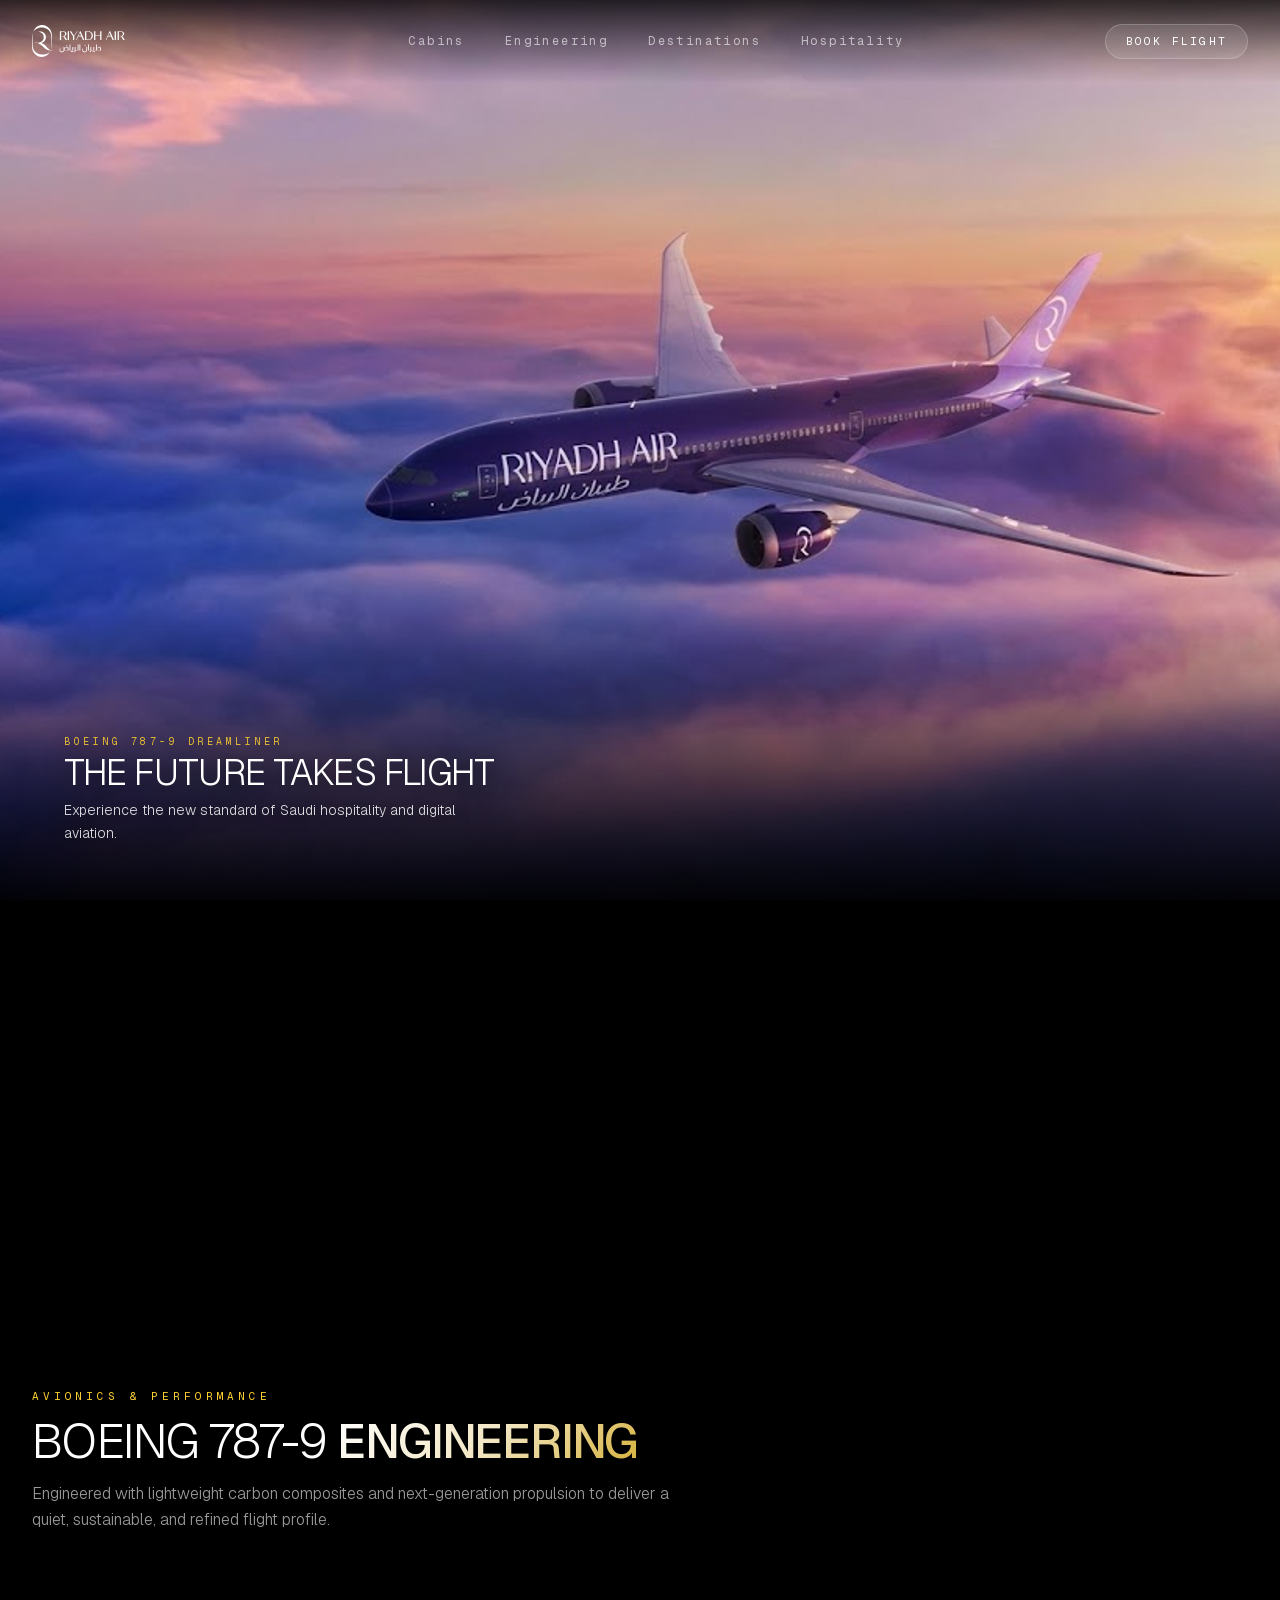
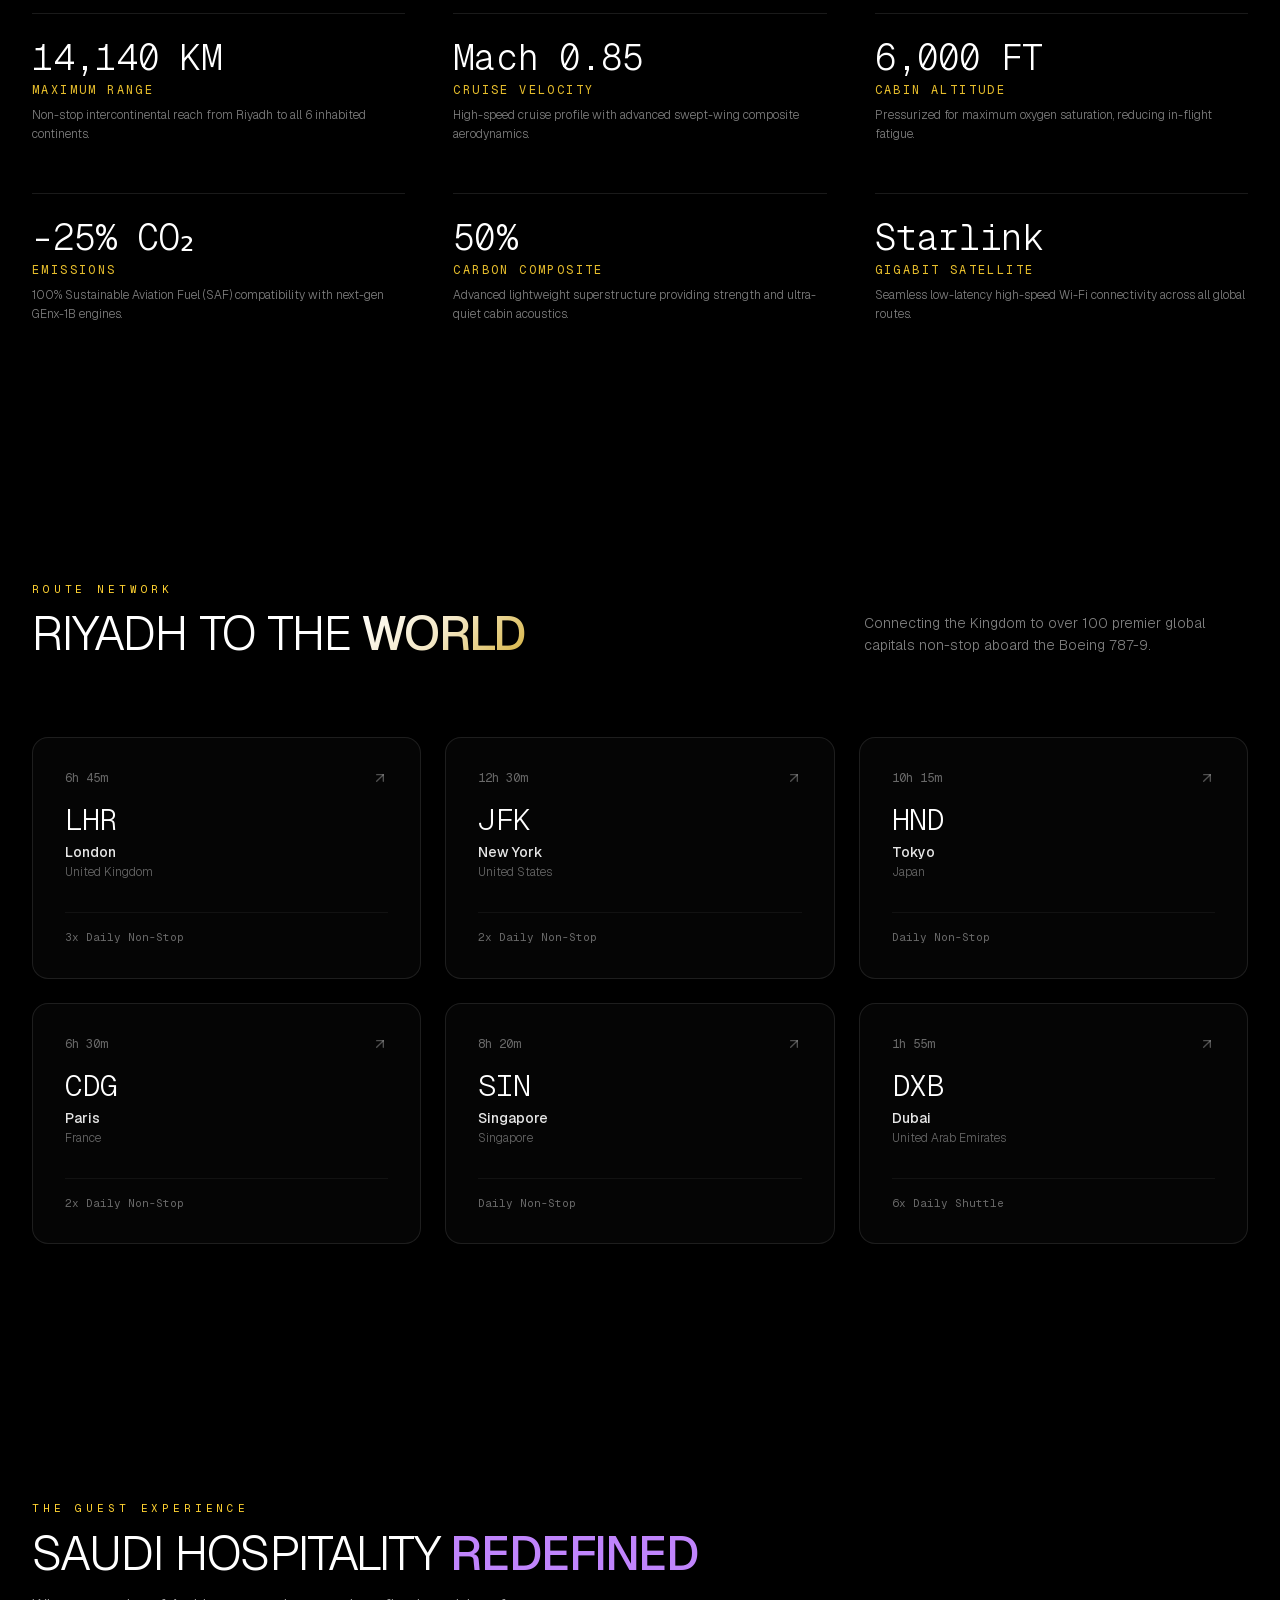
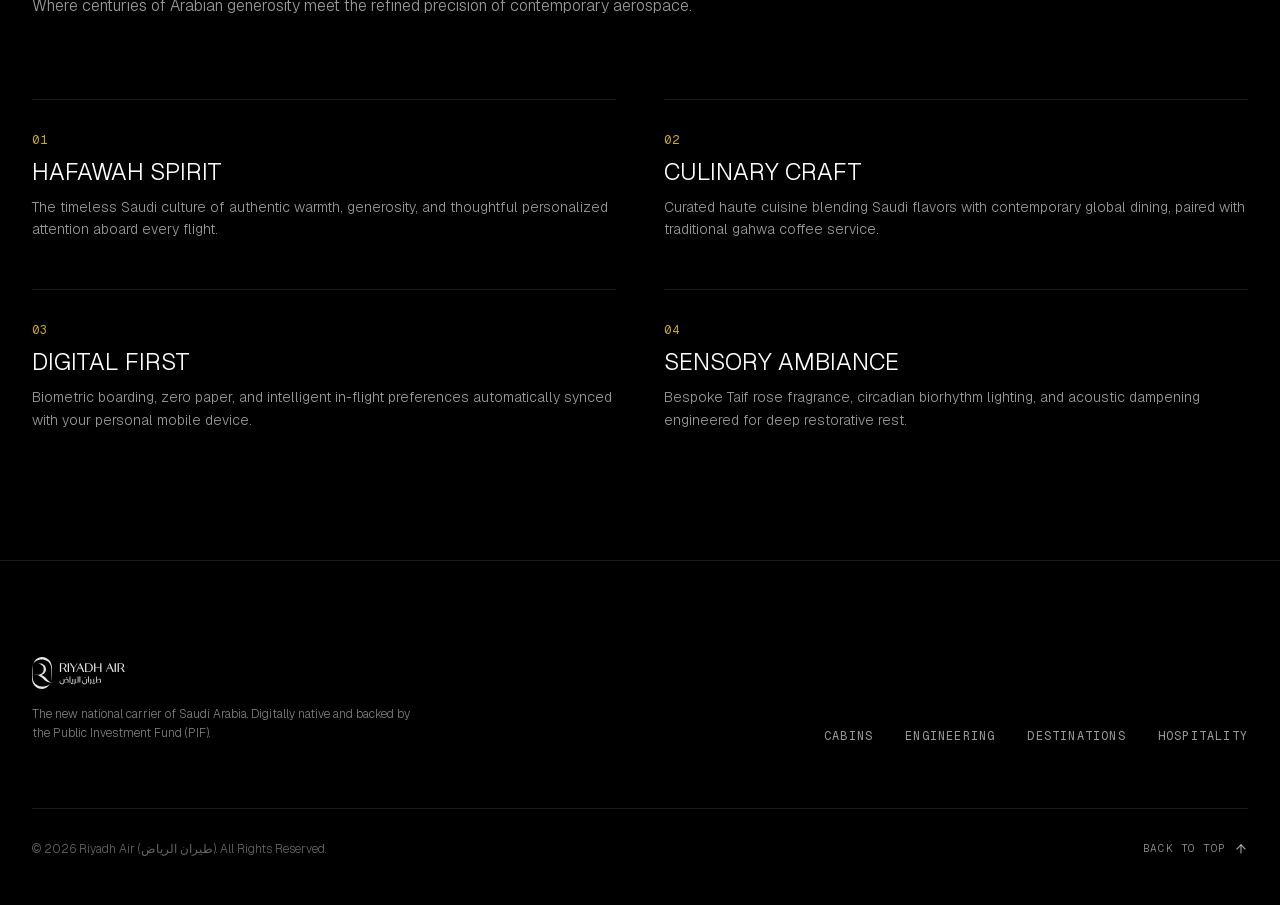
==== commit e19c94ed: "tablet fix" ====
--- a/index.html
+++ b/index.html
@@ -1 +1 @@
-<!DOCTYPE html><html lang="en" class="geist_a71539c9-module__T19VSG__variable geist_mono_8d43a2aa-module__8Li5zG__variable h-full antialiased dark"><head><meta charSet="utf-8"/><meta name="viewport" content="width=device-width, initial-scale=1"/><link rel="preload" href="/_next/static/media/797e433ab948586e-s.p.0r6juujl39pe6.woff2" as="font" crossorigin="" type="font/woff2"/><link rel="preload" href="/_next/static/media/caa3a2e1cccd8315-s.p.0wgildi0cnwt9.woff2" as="font" crossorigin="" type="font/woff2"/><link rel="preload" as="image" href="/rx-riyadh_air-logo_vector-white-12082025.svg"/><link rel="stylesheet" href="/_next/static/chunks/0pqakqcrprfox.css" data-precedence="next"/><link rel="preload" as="script" fetchPriority="low" href="/_next/static/chunks/12aruqaur5huj.js"/><script src="/_next/static/chunks/0_i_z5y45w3ww.js" async=""></script><script src="/_next/static/chunks/1mkbuudhndal5.js" async=""></script><script src="/_next/static/chunks/turbopack-180aqnlklkj0g.js" async=""></script><script src="/_next/static/chunks/3fntmmi971322.js" async="" crossorigin=""></script><script src="/_next/static/chunks/1l-209c-mjitd.js" async="" crossorigin=""></script><meta name="theme-color" content="#000000"/><title>Riyadh Air | Flagship Boeing 787 Experience</title><meta name="description" content="Explore the digital-first cabin architecture of the Riyadh Air Boeing 787 Dreamliner. Saudi warmth and luxury Business Class Suites."/><link rel="icon" href="/favicon.ico?favicon.2vob68tjqpejf.ico" sizes="256x256" type="image/x-icon"/><meta name="next-size-adjust" content=""/><script src="/_next/static/chunks/0cz1d0mv5g_q7.js" noModule=""></script></head><body class="min-h-full flex flex-col bg-black text-white selection:bg-purple-600 selection:text-white"><div hidden=""><!--$--><!--/$--></div><main class="min-h-screen bg-[#0B0612] text-white selection:bg-purple-600 selection:text-white relative"><header class="fixed top-0 left-0 right-0 z-50 transition-all duration-500 py-6 bg-gradient-to-b from-black/80 to-transparent"><div class="max-w-7xl mx-auto px-6 sm:px-8 flex items-center justify-between"><a href="#" class="group flex items-center focus:outline-none" aria-label="Riyadh Air"><div class="relative w-36 sm:w-44 h-8 transition-opacity duration-300 group-hover:opacity-80"><img alt="Riyadh Air" decoding="async" data-nimg="fill" class="object-contain object-left" style="position:absolute;height:100%;width:100%;left:0;top:0;right:0;bottom:0;color:transparent" src="/rx-riyadh_air-logo_vector-white-12082025.svg"/></div></a><nav class="hidden md:flex items-center gap-10 text-xs font-mono tracking-[0.2em] uppercase"><button class="text-white/60 hover:text-white transition-colors">Cabins</button><button class="text-white/60 hover:text-white transition-colors">Engineering</button><button class="text-white/60 hover:text-white transition-colors">Destinations</button><button class="text-white/60 hover:text-white transition-colors">Hospitality</button></nav><div class="flex items-center gap-4"><button class="px-5 py-2 rounded-full font-mono text-[11px] tracking-[0.2em] uppercase transition-all duration-300 bg-white/10 hover:bg-white text-white hover:text-black border border-white/20">Book Flight</button><button class="md:hidden p-2 text-white/70 hover:text-white focus:outline-none" aria-label="Toggle Menu"><svg xmlns="http://www.w3.org/2000/svg" width="24" height="24" viewBox="0 0 24 24" fill="none" stroke="currentColor" stroke-width="2" stroke-linecap="round" stroke-linejoin="round" class="lucide lucide-menu w-5 h-5" aria-hidden="true"><path d="M4 5h16"></path><path d="M4 12h16"></path><path d="M4 19h16"></path></svg></button></div></div></header><div id="cabin-experience"><div class="fixed inset-0 z-50 flex flex-col items-center justify-center bg-[#000000] text-white select-none transition-opacity duration-300 opacity-100 pointer-events-auto"><div class="flex flex-col items-center max-w-xs w-full text-center px-4"><div class="relative w-36 sm:w-40 h-10 mb-6 opacity-90"><img alt="Riyadh Air" decoding="async" data-nimg="fill" class="object-contain" style="position:absolute;height:100%;width:100%;left:0;top:0;right:0;bottom:0;color:transparent" src="/rx-riyadh_air-logo_vector-white-12082025.svg"/></div><div class="w-32 sm:w-36 h-[1.5px] bg-white/10 relative overflow-hidden mb-2 rounded-full"><div class="absolute inset-y-0 left-0 bg-gradient-to-r from-[#C084FC] to-[#D4AF37] transition-all duration-75" style="width:0%"></div></div><span class="font-mono text-[9px] sm:text-[10px] tracking-[0.3em] text-white/40 uppercase">0<!-- -->%</span></div></div><div class="relative w-full h-[200vh] bg-[#000000]"><div class="sticky top-0 h-[100dvh] w-full overflow-hidden flex items-center justify-center bg-[#000000]"><canvas class="absolute inset-0 w-full h-full block select-none z-0"></canvas><div class="absolute inset-x-0 bottom-0 h-64 sm:h-72 pointer-events-none z-10 bg-gradient-to-t from-black/95 via-black/50 to-transparent"></div><div class="absolute inset-x-5 sm:inset-x-16 bottom-6 sm:bottom-14 z-20 pointer-events-none pb-[env(safe-area-inset-bottom,0px)]"><div style="opacity:1;transform:translate3d(0, 0px, 0)" class="max-w-xl will-change-[transform,opacity]"><span class="text-[9px] sm:text-[10px] font-mono tracking-[0.35em] text-amber-300/90 uppercase block mb-1 drop-shadow-[0_2px_8px_rgba(0,0,0,0.9)]">BOEING 787-9 DREAMLINER</span><h1 class="text-2xl sm:text-4xl font-light tracking-tight text-white uppercase drop-shadow-[0_2px_12px_rgba(0,0,0,0.95)]">The Future Takes Flight</h1><p class="mt-1 sm:mt-1.5 text-xs sm:text-sm text-white/85 font-light max-w-xs sm:max-w-md drop-shadow-[0_2px_8px_rgba(0,0,0,0.95)] leading-relaxed">Experience the new standard of Saudi hospitality and digital aviation.</p></div><div style="opacity:0;transform:translate3d(0, 24px, 0)" class="max-w-xl will-change-[transform,opacity] absolute inset-x-0 bottom-0"><span class="text-[9px] sm:text-[10px] font-mono tracking-[0.35em] text-amber-300/90 uppercase block mb-1 drop-shadow-[0_2px_8px_rgba(0,0,0,0.9)]">01 / BUSINESS SUITES</span><h2 class="text-2xl sm:text-4xl font-light tracking-tight text-white uppercase drop-shadow-[0_2px_12px_rgba(0,0,0,0.95)]">Unrivaled Privacy</h2><p class="mt-1 sm:mt-1.5 text-xs sm:text-sm text-white/85 font-light max-w-xs sm:max-w-md drop-shadow-[0_2px_8px_rgba(0,0,0,0.95)] leading-relaxed">1.4m sliding doors, lie-flat suites, and direct aisle access.</p></div><div style="opacity:0;transform:translate3d(0, 24px, 0)" class="max-w-xl will-change-[transform,opacity] absolute inset-x-0 bottom-0"><span class="text-[9px] sm:text-[10px] font-mono tracking-[0.35em] text-amber-300/90 uppercase block mb-1 drop-shadow-[0_2px_8px_rgba(0,0,0,0.9)]">02 / PREMIUM COMFORT</span><h2 class="text-2xl sm:text-4xl font-light tracking-tight text-white uppercase drop-shadow-[0_2px_12px_rgba(0,0,0,0.95)]">Elevated Space</h2><p class="mt-1 sm:mt-1.5 text-xs sm:text-sm text-white/85 font-light max-w-xs sm:max-w-md drop-shadow-[0_2px_8px_rgba(0,0,0,0.95)] leading-relaxed">38-inch pitch, winged headrests, and chef-curated dining.</p></div><div style="opacity:0;transform:translate3d(0, 24px, 0)" class="max-w-xl will-change-[transform,opacity] absolute inset-x-0 bottom-0"><span class="text-[9px] sm:text-[10px] font-mono tracking-[0.35em] text-amber-300/90 uppercase block mb-1 drop-shadow-[0_2px_8px_rgba(0,0,0,0.9)]">03 / CONNECTED CABIN</span><h2 class="text-2xl sm:text-4xl font-light tracking-tight text-white uppercase drop-shadow-[0_2px_12px_rgba(0,0,0,0.95)]">Digital First</h2><p class="mt-1 sm:mt-1.5 text-xs sm:text-sm text-white/85 font-light max-w-xs sm:max-w-md drop-shadow-[0_2px_8px_rgba(0,0,0,0.95)] leading-relaxed">High-speed Starlink Wi-Fi and 4K HDR displays across every row.</p></div></div><div id="booking-section" style="opacity:0;transform:translate3d(0, 30px, 0)" class="absolute inset-x-4 sm:inset-x-12 md:max-w-3xl mx-auto bottom-5 sm:bottom-12 z-30 will-change-[transform,opacity] pb-[env(safe-area-inset-bottom,0px)]"><div class="p-4 sm:p-7 rounded-2xl sm:rounded-3xl bg-black/90 sm:bg-black/75 backdrop-blur-xl border border-white/15 shadow-2xl"><div class="flex items-center justify-between gap-2 mb-3 sm:mb-4"><span class="text-[9px] sm:text-[10px] font-mono tracking-[0.25em] text-amber-300 uppercase">Reserve Flight</span><div class="flex items-center gap-1 sm:gap-2"><button type="button" class="px-2.5 sm:px-3 py-1 rounded-full font-mono text-[9px] sm:text-[10px] uppercase tracking-wider transition-all border border-amber-400/80 bg-amber-400/15 text-amber-300 font-semibold">Business</button><button type="button" class="px-2.5 sm:px-3 py-1 rounded-full font-mono text-[9px] sm:text-[10px] uppercase tracking-wider transition-all border border-white/10 text-white/40 hover:text-white">Premium</button><button type="button" class="px-2.5 sm:px-3 py-1 rounded-full font-mono text-[9px] sm:text-[10px] uppercase tracking-wider transition-all border border-white/10 text-white/40 hover:text-white">Economy</button></div></div><form class="grid grid-cols-2 sm:grid-cols-3 lg:grid-cols-4 gap-2"><div class="col-span-1 p-2 sm:p-2.5 rounded-xl bg-white/5 border border-white/10"><label class="block text-[8px] font-mono uppercase tracking-widest text-white/40 mb-0.5">From</label><select class="w-full bg-transparent text-white text-xs font-medium focus:outline-none cursor-pointer"><option value="RUH" class="bg-[#121212] text-white" selected="">RUH • Riyadh</option><option value="JED" class="bg-[#121212] text-white">JED • Jeddah</option></select></div><div class="col-span-1 p-2 sm:p-2.5 rounded-xl bg-white/5 border border-white/10"><label class="block text-[8px] font-mono uppercase tracking-widest text-white/40 mb-0.5">To</label><select class="w-full bg-transparent text-white text-xs font-medium focus:outline-none cursor-pointer"><option value="LHR" class="bg-[#121212] text-white" selected="">LHR<!-- --> • <!-- -->London</option><option value="JFK" class="bg-[#121212] text-white">JFK<!-- --> • <!-- -->New York</option><option value="CDG" class="bg-[#121212] text-white">CDG<!-- --> • <!-- -->Paris</option><option value="HND" class="bg-[#121212] text-white">HND<!-- --> • <!-- -->Tokyo</option><option value="DXB" class="bg-[#121212] text-white">DXB<!-- --> • <!-- -->Dubai</option><option value="SIN" class="bg-[#121212] text-white">SIN<!-- --> • <!-- -->Singapore</option><option value="FRA" class="bg-[#121212] text-white">FRA<!-- --> • <!-- -->Frankfurt</option><option value="CAI" class="bg-[#121212] text-white">CAI<!-- --> • <!-- -->Cairo</option></select></div><div class="col-span-2 sm:col-span-1 p-2 sm:p-2.5 rounded-xl bg-white/5 border border-white/10"><label class="block text-[8px] font-mono uppercase tracking-widest text-white/40 mb-0.5">Date</label><input type="date" class="w-full bg-transparent text-xs text-white focus:outline-none cursor-pointer [color-scheme:dark]" value="2026-10-15"/></div><div class="col-span-2 sm:col-span-3 lg:col-span-1 flex flex-col justify-end"><button type="submit" class="w-full h-full min-h-[38px] sm:min-h-[42px] py-2 px-4 rounded-xl font-mono text-[10px] tracking-widest uppercase transition-all bg-white text-black hover:bg-white/90 active:scale-[0.98] font-semibold flex items-center justify-center gap-1.5 shadow-lg"><span>Reserve</span><svg xmlns="http://www.w3.org/2000/svg" width="24" height="24" viewBox="0 0 24 24" fill="none" stroke="currentColor" stroke-width="2" stroke-linecap="round" stroke-linejoin="round" class="lucide lucide-arrow-right w-3.5 h-3.5" aria-hidden="true"><path d="M5 12h14"></path><path d="m12 5 7 7-7 7"></path></svg></button></div></form></div></div></div></div></div><section id="fleet-specs" class="relative py-32 px-6 sm:px-8 bg-[#000000] text-white"><div class="max-w-7xl mx-auto"><div class="max-w-2xl mb-20"><span class="text-[11px] font-mono tracking-[0.35em] text-amber-300 uppercase block mb-3">Avionics &amp; Performance</span><h2 class="text-3xl sm:text-5xl font-light tracking-tight text-white uppercase">Boeing 787-9 <span class="font-medium gold-gradient-text">Engineering</span></h2><p class="mt-4 text-sm sm:text-base text-white/60 font-light leading-relaxed">Engineered with lightweight carbon composites and next-generation propulsion to deliver a quiet, sustainable, and refined flight profile.</p></div><div class="grid grid-cols-1 md:grid-cols-2 lg:grid-cols-3 gap-10 sm:gap-12"><div class="border-t border-white/10 pt-6"><div class="text-3xl sm:text-4xl font-light text-white tracking-tight mb-1 font-mono">14,140 KM</div><div class="text-xs font-mono uppercase tracking-[0.2em] text-amber-300/90 mb-2">Maximum Range</div><p class="text-xs text-white/50 leading-relaxed font-light">Non-stop intercontinental reach from Riyadh to all 6 inhabited continents.</p></div><div class="border-t border-white/10 pt-6"><div class="text-3xl sm:text-4xl font-light text-white tracking-tight mb-1 font-mono">Mach 0.85</div><div class="text-xs font-mono uppercase tracking-[0.2em] text-amber-300/90 mb-2">Cruise Velocity</div><p class="text-xs text-white/50 leading-relaxed font-light">High-speed cruise profile with advanced swept-wing composite aerodynamics.</p></div><div class="border-t border-white/10 pt-6"><div class="text-3xl sm:text-4xl font-light text-white tracking-tight mb-1 font-mono">6,000 FT</div><div class="text-xs font-mono uppercase tracking-[0.2em] text-amber-300/90 mb-2">Cabin Altitude</div><p class="text-xs text-white/50 leading-relaxed font-light">Pressurized for maximum oxygen saturation, reducing in-flight fatigue.</p></div><div class="border-t border-white/10 pt-6"><div class="text-3xl sm:text-4xl font-light text-white tracking-tight mb-1 font-mono">-25% CO₂</div><div class="text-xs font-mono uppercase tracking-[0.2em] text-amber-300/90 mb-2">Emissions</div><p class="text-xs text-white/50 leading-relaxed font-light">100% Sustainable Aviation Fuel (SAF) compatibility with next-gen GEnx-1B engines.</p></div><div class="border-t border-white/10 pt-6"><div class="text-3xl sm:text-4xl font-light text-white tracking-tight mb-1 font-mono">50%</div><div class="text-xs font-mono uppercase tracking-[0.2em] text-amber-300/90 mb-2">Carbon Composite</div><p class="text-xs text-white/50 leading-relaxed font-light">Advanced lightweight superstructure providing strength and ultra-quiet cabin acoustics.</p></div><div class="border-t border-white/10 pt-6"><div class="text-3xl sm:text-4xl font-light text-white tracking-tight mb-1 font-mono">Starlink</div><div class="text-xs font-mono uppercase tracking-[0.2em] text-amber-300/90 mb-2">Gigabit Satellite</div><p class="text-xs text-white/50 leading-relaxed font-light">Seamless low-latency high-speed Wi-Fi connectivity across all global routes.</p></div></div></div></section><section id="destinations" class="relative py-32 px-6 sm:px-8 bg-[#000000] text-white"><div class="max-w-7xl mx-auto"><div class="flex flex-col md:flex-row md:items-end justify-between gap-6 mb-20"><div><span class="text-[11px] font-mono tracking-[0.35em] text-amber-300 uppercase block mb-3">Route Network</span><h2 class="text-3xl sm:text-5xl font-light tracking-tight text-white uppercase">Riyadh To The <span class="font-medium gold-gradient-text">World</span></h2></div><p class="text-xs sm:text-sm text-white/50 max-w-sm font-light leading-relaxed">Connecting the Kingdom to over 100 premier global capitals non-stop aboard the Boeing 787-9.</p></div><div class="grid grid-cols-1 md:grid-cols-2 lg:grid-cols-3 gap-6"><div class="group p-8 rounded-2xl bg-white/[0.02] hover:bg-white/[0.05] border border-white/10 hover:border-white/20 transition-all duration-300 cursor-pointer flex flex-col justify-between"><div><div class="flex items-center justify-between mb-4 text-xs font-mono text-white/40"><span>6h 45m</span><svg xmlns="http://www.w3.org/2000/svg" width="24" height="24" viewBox="0 0 24 24" fill="none" stroke="currentColor" stroke-width="2" stroke-linecap="round" stroke-linejoin="round" class="lucide lucide-arrow-up-right w-4 h-4 text-white/30 group-hover:text-amber-300 transition-colors" aria-hidden="true"><path d="M7 7h10v10"></path><path d="M7 17 17 7"></path></svg></div><div class="text-3xl font-light tracking-tight text-white font-mono mb-1">LHR</div><div class="text-sm font-medium text-white/90">London</div><div class="text-xs text-white/40 font-light mt-0.5">United Kingdom</div></div><div class="mt-8 pt-4 border-t border-white/5 text-[11px] font-mono text-white/40">3x Daily Non-Stop</div></div><div class="group p-8 rounded-2xl bg-white/[0.02] hover:bg-white/[0.05] border border-white/10 hover:border-white/20 transition-all duration-300 cursor-pointer flex flex-col justify-between"><div><div class="flex items-center justify-between mb-4 text-xs font-mono text-white/40"><span>12h 30m</span><svg xmlns="http://www.w3.org/2000/svg" width="24" height="24" viewBox="0 0 24 24" fill="none" stroke="currentColor" stroke-width="2" stroke-linecap="round" stroke-linejoin="round" class="lucide lucide-arrow-up-right w-4 h-4 text-white/30 group-hover:text-amber-300 transition-colors" aria-hidden="true"><path d="M7 7h10v10"></path><path d="M7 17 17 7"></path></svg></div><div class="text-3xl font-light tracking-tight text-white font-mono mb-1">JFK</div><div class="text-sm font-medium text-white/90">New York</div><div class="text-xs text-white/40 font-light mt-0.5">United States</div></div><div class="mt-8 pt-4 border-t border-white/5 text-[11px] font-mono text-white/40">2x Daily Non-Stop</div></div><div class="group p-8 rounded-2xl bg-white/[0.02] hover:bg-white/[0.05] border border-white/10 hover:border-white/20 transition-all duration-300 cursor-pointer flex flex-col justify-between"><div><div class="flex items-center justify-between mb-4 text-xs font-mono text-white/40"><span>10h 15m</span><svg xmlns="http://www.w3.org/2000/svg" width="24" height="24" viewBox="0 0 24 24" fill="none" stroke="currentColor" stroke-width="2" stroke-linecap="round" stroke-linejoin="round" class="lucide lucide-arrow-up-right w-4 h-4 text-white/30 group-hover:text-amber-300 transition-colors" aria-hidden="true"><path d="M7 7h10v10"></path><path d="M7 17 17 7"></path></svg></div><div class="text-3xl font-light tracking-tight text-white font-mono mb-1">HND</div><div class="text-sm font-medium text-white/90">Tokyo</div><div class="text-xs text-white/40 font-light mt-0.5">Japan</div></div><div class="mt-8 pt-4 border-t border-white/5 text-[11px] font-mono text-white/40">Daily Non-Stop</div></div><div class="group p-8 rounded-2xl bg-white/[0.02] hover:bg-white/[0.05] border border-white/10 hover:border-white/20 transition-all duration-300 cursor-pointer flex flex-col justify-between"><div><div class="flex items-center justify-between mb-4 text-xs font-mono text-white/40"><span>6h 30m</span><svg xmlns="http://www.w3.org/2000/svg" width="24" height="24" viewBox="0 0 24 24" fill="none" stroke="currentColor" stroke-width="2" stroke-linecap="round" stroke-linejoin="round" class="lucide lucide-arrow-up-right w-4 h-4 text-white/30 group-hover:text-amber-300 transition-colors" aria-hidden="true"><path d="M7 7h10v10"></path><path d="M7 17 17 7"></path></svg></div><div class="text-3xl font-light tracking-tight text-white font-mono mb-1">CDG</div><div class="text-sm font-medium text-white/90">Paris</div><div class="text-xs text-white/40 font-light mt-0.5">France</div></div><div class="mt-8 pt-4 border-t border-white/5 text-[11px] font-mono text-white/40">2x Daily Non-Stop</div></div><div class="group p-8 rounded-2xl bg-white/[0.02] hover:bg-white/[0.05] border border-white/10 hover:border-white/20 transition-all duration-300 cursor-pointer flex flex-col justify-between"><div><div class="flex items-center justify-between mb-4 text-xs font-mono text-white/40"><span>8h 20m</span><svg xmlns="http://www.w3.org/2000/svg" width="24" height="24" viewBox="0 0 24 24" fill="none" stroke="currentColor" stroke-width="2" stroke-linecap="round" stroke-linejoin="round" class="lucide lucide-arrow-up-right w-4 h-4 text-white/30 group-hover:text-amber-300 transition-colors" aria-hidden="true"><path d="M7 7h10v10"></path><path d="M7 17 17 7"></path></svg></div><div class="text-3xl font-light tracking-tight text-white font-mono mb-1">SIN</div><div class="text-sm font-medium text-white/90">Singapore</div><div class="text-xs text-white/40 font-light mt-0.5">Singapore</div></div><div class="mt-8 pt-4 border-t border-white/5 text-[11px] font-mono text-white/40">Daily Non-Stop</div></div><div class="group p-8 rounded-2xl bg-white/[0.02] hover:bg-white/[0.05] border border-white/10 hover:border-white/20 transition-all duration-300 cursor-pointer flex flex-col justify-between"><div><div class="flex items-center justify-between mb-4 text-xs font-mono text-white/40"><span>1h 55m</span><svg xmlns="http://www.w3.org/2000/svg" width="24" height="24" viewBox="0 0 24 24" fill="none" stroke="currentColor" stroke-width="2" stroke-linecap="round" stroke-linejoin="round" class="lucide lucide-arrow-up-right w-4 h-4 text-white/30 group-hover:text-amber-300 transition-colors" aria-hidden="true"><path d="M7 7h10v10"></path><path d="M7 17 17 7"></path></svg></div><div class="text-3xl font-light tracking-tight text-white font-mono mb-1">DXB</div><div class="text-sm font-medium text-white/90">Dubai</div><div class="text-xs text-white/40 font-light mt-0.5">United Arab Emirates</div></div><div class="mt-8 pt-4 border-t border-white/5 text-[11px] font-mono text-white/40">6x Daily Shuttle</div></div></div></div></section><section id="hospitality" class="relative py-32 px-6 sm:px-8 bg-[#000000] text-white"><div class="max-w-7xl mx-auto"><div class="max-w-2xl mb-20"><span class="text-[11px] font-mono tracking-[0.35em] text-amber-300 uppercase block mb-3">The Guest Experience</span><h2 class="text-3xl sm:text-5xl font-light tracking-tight text-white uppercase">Saudi Hospitality <span class="font-medium text-[#C084FC]">Redefined</span></h2><p class="mt-4 text-sm sm:text-base text-white/60 font-light leading-relaxed">Where centuries of Arabian generosity meet the refined precision of contemporary aerospace.</p></div><div class="grid grid-cols-1 md:grid-cols-2 gap-12"><div class="border-t border-white/10 pt-8"><span class="font-mono text-xs text-amber-300/80 tracking-widest block mb-2">01</span><h3 class="text-xl sm:text-2xl font-light text-white mb-2 uppercase">Hafawah Spirit</h3><p class="text-xs sm:text-sm text-white/60 leading-relaxed font-light">The timeless Saudi culture of authentic warmth, generosity, and thoughtful personalized attention aboard every flight.</p></div><div class="border-t border-white/10 pt-8"><span class="font-mono text-xs text-amber-300/80 tracking-widest block mb-2">02</span><h3 class="text-xl sm:text-2xl font-light text-white mb-2 uppercase">Culinary Craft</h3><p class="text-xs sm:text-sm text-white/60 leading-relaxed font-light">Curated haute cuisine blending Saudi flavors with contemporary global dining, paired with traditional gahwa coffee service.</p></div><div class="border-t border-white/10 pt-8"><span class="font-mono text-xs text-amber-300/80 tracking-widest block mb-2">03</span><h3 class="text-xl sm:text-2xl font-light text-white mb-2 uppercase">Digital First</h3><p class="text-xs sm:text-sm text-white/60 leading-relaxed font-light">Biometric boarding, zero paper, and intelligent in-flight preferences automatically synced with your personal mobile device.</p></div><div class="border-t border-white/10 pt-8"><span class="font-mono text-xs text-amber-300/80 tracking-widest block mb-2">04</span><h3 class="text-xl sm:text-2xl font-light text-white mb-2 uppercase">Sensory Ambiance</h3><p class="text-xs sm:text-sm text-white/60 leading-relaxed font-light">Bespoke Taif rose fragrance, circadian biorhythm lighting, and acoustic dampening engineered for deep restorative rest.</p></div></div></div></section><footer class="relative bg-[#000000] border-t border-white/10 text-white pt-24 pb-12 px-6 sm:px-8"><div class="max-w-7xl mx-auto"><div class="flex flex-col md:flex-row items-start md:items-end justify-between gap-10 pb-16 border-b border-white/10"><div class="space-y-4"><div class="relative w-44 h-8 opacity-90"><img alt="Riyadh Air" loading="lazy" decoding="async" data-nimg="fill" class="object-contain object-left" style="position:absolute;height:100%;width:100%;left:0;top:0;right:0;bottom:0;color:transparent" src="/rx-riyadh_air-logo_vector-white-12082025.svg"/></div><p class="text-xs text-white/50 max-w-sm font-light leading-relaxed">The new national carrier of Saudi Arabia. Digitally native and backed by the Public Investment Fund (PIF).</p></div><div class="flex flex-wrap items-center gap-8 text-xs font-mono text-white/60 uppercase tracking-widest"><a href="#cabin-experience" class="hover:text-white transition-colors">Cabins</a><a href="#fleet-specs" class="hover:text-white transition-colors">Engineering</a><a href="#destinations" class="hover:text-white transition-colors">Destinations</a><a href="#hospitality" class="hover:text-white transition-colors">Hospitality</a></div></div><div class="pt-8 flex flex-col sm:flex-row items-center justify-between gap-4 text-xs text-white/40 font-light"><div>© <!-- -->2026<!-- --> Riyadh Air (طيران الرياض). All Rights Reserved.</div><button class="flex items-center gap-2 text-white/60 hover:text-white transition-colors font-mono text-[11px] uppercase tracking-wider"><span>Back to Top</span><svg xmlns="http://www.w3.org/2000/svg" width="24" height="24" viewBox="0 0 24 24" fill="none" stroke="currentColor" stroke-width="2" stroke-linecap="round" stroke-linejoin="round" class="lucide lucide-arrow-up w-3.5 h-3.5" aria-hidden="true"><path d="m5 12 7-7 7 7"></path><path d="M12 19V5"></path></svg></button></div></div></footer></main><!--$--><!--/$--><script src="/_next/static/chunks/12aruqaur5huj.js" id="_R_" async=""></script><script>(self.__next_f=self.__next_f||[]).push([0])</script><script>self.__next_f.push([1,"1:\"$Sreact.fragment\"\n2:I[39756,[\"/_next/static/chunks/3fntmmi971322.js\"],\"default\"]\n3:I[37457,[\"/_next/static/chunks/3fntmmi971322.js\"],\"default\"]\n4:I[62319,[\"/_next/static/chunks/3fntmmi971322.js\",\"/_next/static/chunks/1l-209c-mjitd.js\"],\"default\"]\n5:I[55786,[\"/_next/static/chunks/3fntmmi971322.js\",\"/_next/static/chunks/1l-209c-mjitd.js\"],\"default\"]\n6:I[87698,[\"/_next/static/chunks/3fntmmi971322.js\",\"/_next/static/chunks/1l-209c-mjitd.js\"],\"default\"]\n7:I[28560,[\"/_next/static/chunks/3fntmmi971322.js\",\"/_next/static/chunks/1l-209c-mjitd.js\"],\"default\"]\n8:I[37439,[\"/_next/static/chunks/3fntmmi971322.js\",\"/_next/static/chunks/1l-209c-mjitd.js\"],\"default\"]\n9:I[56691,[\"/_next/static/chunks/3fntmmi971322.js\",\"/_next/static/chunks/1l-209c-mjitd.js\"],\"default\"]\na:I[97367,[\"/_next/static/chunks/3fntmmi971322.js\"],\"OutletBoundary\"]\nb:\"$Sreact.suspense\"\nd:I[97367,[\"/_next/static/chunks/3fntmmi971322.js\"],\"ViewportBoundary\"]\nf:I[97367,[\"/_next/static/chunks/3fntmmi971322.js\"],\"MetadataBoundary\"]\n11:I[68027,[\"/_next/static/chunks/3fntmmi971322.js\"],\"default\",1]\n:HL[\"/_next/static/chunks/0pqakqcrprfox.css\",\"style\"]\n:HL[\"/_next/static/media/797e433ab948586e-s.p.0r6juujl39pe6.woff2\",\"font\",{\"crossOrigin\":\"\",\"type\":\"font/woff2\"}]\n:HL[\"/_next/static/media/caa3a2e1cccd8315-s.p.0wgildi0cnwt9.woff2\",\"font\",{\"crossOrigin\":\"\",\"type\":\"font/woff2\"}]\n0:{\"P\":null,\"c\":[\"\",\"\"],\"q\":\"\",\"i\":false,\"f\":[[[\"\",{\"children\":[\"__PAGE__\",{},\"$undefined\",\"$undefined\",4608]},\"$undefined\",\"$undefined\",4624],[[\"$\",\"$1\",\"c\",{\"children\":[[[\"$\",\"link\",\"0\",{\"rel\":\"stylesheet\",\"href\":\"/_next/static/chunks/0pqakqcrprfox.css\",\"precedence\":\"next\",\"crossOrigin\":\"$undefined\",\"nonce\":\"$undefined\"}],[\"$\",\"script\",\"script-0\",{\"src\":\"/_next/static/chunks/3fntmmi971322.js\",\"async\":true,\"nonce\":\"$undefined\"}]],[\"$\",\"html\",null,{\"lang\":\"en\",\"className\":\"geist_a71539c9-module__T19VSG__variable geist_mono_8d43a2aa-module__8Li5zG__variable h-full antialiased dark\",\"children\":[\"$\",\"body\",null,{\"className\":\"min-h-full flex flex-col bg-black text-white selection:bg-purple-600 selection:text-white\",\"children\":[\"$\",\"$L2\",null,{\"parallelRouterKey\":\"children\",\"error\":\"$undefined\",\"errorStyles\":\"$undefined\",\"errorScripts\":\"$undefined\",\"template\":[\"$\",\"$L3\",null,{}],\"templateStyles\":\"$undefined\",\"templateScripts\":\"$undefined\",\"notFound\":[[[\"$\",\"title\",null,{\"children\":\"404: This page could not be found.\"}],[\"$\",\"div\",null,{\"style\":{\"fontFamily\":\"system-ui,\\\"Segoe UI\\\",Roboto,Helvetica,Arial,sans-serif,\\\"Apple Color Emoji\\\",\\\"Segoe UI Emoji\\\"\",\"height\":\"100vh\",\"textAlign\":\"center\",\"display\":\"flex\",\"flexDirection\":\"column\",\"alignItems\":\"center\",\"justifyContent\":\"center\"},\"children\":[\"$\",\"div\",null,{\"children\":[[\"$\",\"style\",null,{\"dangerouslySetInnerHTML\":{\"__html\":\"body{color:#000;background:#fff;margin:0}.next-error-h1{border-right:1px solid rgba(0,0,0,.3)}@media (prefers-color-scheme:dark){body{color:#fff;background:#000}.next-error-h1{border-right:1px solid rgba(255,255,255,.3)}}\"}}],[\"$\",\"h1\",null,{\"className\":\"next-error-h1\",\"style\":{\"display\":\"inline-block\",\"margin\":\"0 20px 0 0\",\"padding\":\"0 23px 0 0\",\"fontSize\":24,\"fontWeight\":500,\"verticalAlign\":\"top\",\"lineHeight\":\"49px\"},\"children\":404}],[\"$\",\"div\",null,{\"style\":{\"display\":\"inline-block\"},\"children\":[\"$\",\"h2\",null,{\"style\":{\"fontSize\":14,\"fontWeight\":400,\"lineHeight\":\"49px\",\"margin\":0},\"children\":\"This page could not be found.\"}]}]]}]}]],[]],\"forbidden\":\"$undefined\",\"unauthorized\":\"$undefined\"}]}]}]]}],{\"children\":[[\"$\",\"$1\",\"c\",{\"children\":[[\"$\",\"main\",null,{\"className\":\"min-h-screen bg-[#0B0612] text-white selection:bg-purple-600 selection:text-white relative\",\"children\":[[\"$\",\"$L4\",null,{}],[\"$\",\"div\",null,{\"id\":\"cabin-experience\",\"children\":[\"$\",\"$L5\",null,{}]}],[\"$\",\"$L6\",null,{}],[\"$\",\"$L7\",null,{}],[\"$\",\"$L8\",null,{}],[\"$\",\"$L9\",null,{}]]}],[[\"$\",\"script\",\"script-0\",{\"src\":\"/_next/static/chunks/1l-209c-mjitd.js\",\"async\":true,\"nonce\":\"$undefined\"}]],[\"$\",\"$La\",null,{\"children\":[\"$\",\"$b\",null,{\"name\":\"Next.MetadataOutlet\",\"children\":\"$@c\"}]}]]}],{},null,false,null]},null,false,null],[\"$\",\"$1\",\"h\",{\"children\":[null,[\"$\",\"$Ld\",null,{\"children\":\"$Le\"}],[\"$\",\"div\",null,{\"hidden\":true,\"children\":[\"$\",\"$Lf\",null,{\"children\":[\"$\",\"$b\",null,{\"name\":\"Next.Metadata\",\"children\":\"$L10\"}]}]}],[\"$\",\"meta\",null,{\"name\":\"next-size-adjust\",\"content\":\"\"}]]}],false]],\"m\":\"$undefined\",\"G\":[\"$11\",[[\"$\",\"link\",\"0\",{\"rel\":\"stylesheet\",\"href\":\"/_next/static/chunks/0pqakqcrprfox.css\",\"precedence\":\"next\",\"crossOrigin\":\"$undefined\",\"nonce\":\"$undefined\"}]]],\"S\":true,\"h\":null,\"r\":\"$undefined\",\"s\":\"$undefined\",\"a\":\"$undefined\",\"l\":\"$undefined\",\"p\":\"$undefined\",\"d\":\"$undefined\",\"b\":\"XfI9qE2JdnWZ4Pvxk7hC1\"}\ne:[[\"$\",\"meta\",\"0\",{\"charSet\":\"utf-8\"}],[\"$\",\"meta\",\"1\",{\"name\":\"viewport\",\"content\":\"width=device-width, initial-scale=1\"}],[\"$\",\"meta\",\"2\",{\"name\":\"theme-color\",\"content\":\"#000000\"}]]\n12:I[27201,[\"/_next/static/chunks/3fntmmi971322.js\"],\"IconMark\"]\nc:null\n10:[[\"$\",\"title\",\"0\",{\"children\":\"Riyadh Air | Flagship Boeing 787 Experience\"}],[\"$\",\"meta\",\"1\",{\"name\":\"description\",\"content\":\"Explore the digital-first cabin architecture of the Riyadh Air Boeing 787 Dreamliner. Saudi warmth and luxury Business Class Suites.\"}],[\"$\",\"link\",\"2\",{\"rel\":\"icon\",\"href\":\"/favicon.ico?favicon.2vob68tjqpejf.ico\",\"sizes\":\"256x256\",\"type\":\"image/x-icon\"}],[\"$\",\"$L12\",\"3\",{}]]\n"])</script></body></html>+<!DOCTYPE html><html lang="en" class="geist_a71539c9-module__T19VSG__variable geist_mono_8d43a2aa-module__8Li5zG__variable h-full antialiased dark"><head><meta charSet="utf-8"/><meta name="viewport" content="width=device-width, initial-scale=1"/><link rel="preload" href="/_next/static/media/797e433ab948586e-s.p.0r6juujl39pe6.woff2" as="font" crossorigin="" type="font/woff2"/><link rel="preload" href="/_next/static/media/caa3a2e1cccd8315-s.p.0wgildi0cnwt9.woff2" as="font" crossorigin="" type="font/woff2"/><link rel="preload" as="image" href="/rx-riyadh_air-logo_vector-white-12082025.svg"/><link rel="stylesheet" href="/_next/static/chunks/2hb_ihmw0ye98.css" data-precedence="next"/><link rel="preload" as="script" fetchPriority="low" href="/_next/static/chunks/12aruqaur5huj.js"/><script src="/_next/static/chunks/0_i_z5y45w3ww.js" async=""></script><script src="/_next/static/chunks/1mkbuudhndal5.js" async=""></script><script src="/_next/static/chunks/turbopack-180aqnlklkj0g.js" async=""></script><script src="/_next/static/chunks/3fntmmi971322.js" async="" crossorigin=""></script><script src="/_next/static/chunks/350k78kl_jo4x.js" async="" crossorigin=""></script><meta name="theme-color" content="#000000"/><title>Riyadh Air | Flagship Boeing 787 Experience</title><meta name="description" content="Explore the digital-first cabin architecture of the Riyadh Air Boeing 787 Dreamliner. Saudi warmth and luxury Business Class Suites."/><link rel="icon" href="/favicon.ico?favicon.2vob68tjqpejf.ico" sizes="256x256" type="image/x-icon"/><meta name="next-size-adjust" content=""/><script src="/_next/static/chunks/0cz1d0mv5g_q7.js" noModule=""></script></head><body class="min-h-full flex flex-col bg-black text-white selection:bg-purple-600 selection:text-white"><div hidden=""><!--$--><!--/$--></div><main class="min-h-screen bg-[#0B0612] text-white selection:bg-purple-600 selection:text-white relative"><header class="fixed top-0 left-0 right-0 z-50 transition-all duration-500 py-6 bg-gradient-to-b from-black/80 to-transparent"><div class="max-w-7xl mx-auto px-6 sm:px-8 flex items-center justify-between"><a href="#" class="group flex items-center focus:outline-none" aria-label="Riyadh Air"><div class="relative w-36 sm:w-44 h-8 transition-opacity duration-300 group-hover:opacity-80"><img alt="Riyadh Air" decoding="async" data-nimg="fill" class="object-contain object-left" style="position:absolute;height:100%;width:100%;left:0;top:0;right:0;bottom:0;color:transparent" src="/rx-riyadh_air-logo_vector-white-12082025.svg"/></div></a><nav class="hidden md:flex items-center gap-10 text-xs font-mono tracking-[0.2em] uppercase"><button class="text-white/60 hover:text-white transition-colors">Cabins</button><button class="text-white/60 hover:text-white transition-colors">Engineering</button><button class="text-white/60 hover:text-white transition-colors">Destinations</button><button class="text-white/60 hover:text-white transition-colors">Hospitality</button></nav><div class="flex items-center gap-4"><button class="px-5 py-2 rounded-full font-mono text-[11px] tracking-[0.2em] uppercase transition-all duration-300 bg-white/10 hover:bg-white text-white hover:text-black border border-white/20">Book Flight</button><button class="md:hidden p-2 text-white/70 hover:text-white focus:outline-none" aria-label="Toggle Menu"><svg xmlns="http://www.w3.org/2000/svg" width="24" height="24" viewBox="0 0 24 24" fill="none" stroke="currentColor" stroke-width="2" stroke-linecap="round" stroke-linejoin="round" class="lucide lucide-menu w-5 h-5" aria-hidden="true"><path d="M4 5h16"></path><path d="M4 12h16"></path><path d="M4 19h16"></path></svg></button></div></div></header><div id="cabin-experience"><div class="fixed inset-0 z-50 flex flex-col items-center justify-center bg-[#000000] text-white select-none transition-opacity duration-300 opacity-100 pointer-events-auto"><div class="flex flex-col items-center max-w-xs w-full text-center px-4"><div class="relative w-36 sm:w-40 h-10 mb-6 opacity-90"><img alt="Riyadh Air" decoding="async" data-nimg="fill" class="object-contain" style="position:absolute;height:100%;width:100%;left:0;top:0;right:0;bottom:0;color:transparent" src="/rx-riyadh_air-logo_vector-white-12082025.svg"/></div><div class="w-32 sm:w-36 h-[1.5px] bg-white/10 relative overflow-hidden mb-2 rounded-full"><div class="absolute inset-y-0 left-0 bg-gradient-to-r from-[#C084FC] to-[#D4AF37] transition-all duration-75" style="width:0%"></div></div><span class="font-mono text-[9px] sm:text-[10px] tracking-[0.3em] text-white/40 uppercase">0<!-- -->%</span></div></div><div class="relative w-full h-[140vh] bg-[#000000]"><div class="sticky top-0 h-[100dvh] w-full overflow-hidden flex items-center justify-center bg-[#000000]"><canvas class="absolute inset-0 w-full h-full block select-none z-0"></canvas><div class="absolute inset-x-0 bottom-0 h-64 sm:h-72 pointer-events-none z-10 bg-gradient-to-t from-black/95 via-black/50 to-transparent"></div><div class="absolute inset-x-5 sm:inset-x-16 bottom-6 sm:bottom-14 z-20 pointer-events-none pb-[env(safe-area-inset-bottom,0px)]"><div style="opacity:1;transform:translate3d(0, 0px, 0)" class="max-w-xl will-change-[transform,opacity]"><span class="text-[9px] sm:text-[10px] font-mono tracking-[0.35em] text-amber-300/90 uppercase block mb-1 drop-shadow-[0_2px_8px_rgba(0,0,0,0.9)]">BOEING 787-9 DREAMLINER</span><h1 class="text-2xl sm:text-4xl font-light tracking-tight text-white uppercase drop-shadow-[0_2px_12px_rgba(0,0,0,0.95)]">The Future Takes Flight</h1><p class="mt-1 sm:mt-1.5 text-xs sm:text-sm text-white/85 font-light max-w-xs sm:max-w-md drop-shadow-[0_2px_8px_rgba(0,0,0,0.95)] leading-relaxed">Experience the new standard of Saudi hospitality and digital aviation.</p></div><div style="opacity:0;transform:translate3d(0, 24px, 0)" class="max-w-xl will-change-[transform,opacity] absolute inset-x-0 bottom-0"><span class="text-[9px] sm:text-[10px] font-mono tracking-[0.35em] text-amber-300/90 uppercase block mb-1 drop-shadow-[0_2px_8px_rgba(0,0,0,0.9)]">01 / BUSINESS SUITES</span><h2 class="text-2xl sm:text-4xl font-light tracking-tight text-white uppercase drop-shadow-[0_2px_12px_rgba(0,0,0,0.95)]">Unrivaled Privacy</h2><p class="mt-1 sm:mt-1.5 text-xs sm:text-sm text-white/85 font-light max-w-xs sm:max-w-md drop-shadow-[0_2px_8px_rgba(0,0,0,0.95)] leading-relaxed">1.4m sliding doors, lie-flat suites, and direct aisle access.</p></div><div style="opacity:0;transform:translate3d(0, 24px, 0)" class="max-w-xl will-change-[transform,opacity] absolute inset-x-0 bottom-0"><span class="text-[9px] sm:text-[10px] font-mono tracking-[0.35em] text-amber-300/90 uppercase block mb-1 drop-shadow-[0_2px_8px_rgba(0,0,0,0.9)]">02 / PREMIUM COMFORT</span><h2 class="text-2xl sm:text-4xl font-light tracking-tight text-white uppercase drop-shadow-[0_2px_12px_rgba(0,0,0,0.95)]">Elevated Space</h2><p class="mt-1 sm:mt-1.5 text-xs sm:text-sm text-white/85 font-light max-w-xs sm:max-w-md drop-shadow-[0_2px_8px_rgba(0,0,0,0.95)] leading-relaxed">38-inch pitch, winged headrests, and chef-curated dining.</p></div><div style="opacity:0;transform:translate3d(0, 24px, 0)" class="max-w-xl will-change-[transform,opacity] absolute inset-x-0 bottom-0"><span class="text-[9px] sm:text-[10px] font-mono tracking-[0.35em] text-amber-300/90 uppercase block mb-1 drop-shadow-[0_2px_8px_rgba(0,0,0,0.9)]">03 / CONNECTED CABIN</span><h2 class="text-2xl sm:text-4xl font-light tracking-tight text-white uppercase drop-shadow-[0_2px_12px_rgba(0,0,0,0.95)]">Digital First</h2><p class="mt-1 sm:mt-1.5 text-xs sm:text-sm text-white/85 font-light max-w-xs sm:max-w-md drop-shadow-[0_2px_8px_rgba(0,0,0,0.95)] leading-relaxed">High-speed Starlink Wi-Fi and 4K HDR displays across every row.</p></div></div><div id="booking-section" style="opacity:0;transform:translate3d(0, 30px, 0)" class="absolute inset-x-4 sm:inset-x-12 md:max-w-3xl mx-auto bottom-5 sm:bottom-12 z-30 will-change-[transform,opacity] pb-[env(safe-area-inset-bottom,0px)]"><div class="p-4 sm:p-7 rounded-2xl sm:rounded-3xl bg-black/90 sm:bg-black/75 backdrop-blur-xl border border-white/15 shadow-2xl"><div class="flex items-center justify-between gap-2 mb-3 sm:mb-4"><span class="text-[9px] sm:text-[10px] font-mono tracking-[0.25em] text-amber-300 uppercase">Reserve Flight</span><div class="flex items-center gap-1 sm:gap-2"><button type="button" class="px-2.5 sm:px-3 py-1 rounded-full font-mono text-[9px] sm:text-[10px] uppercase tracking-wider transition-all border border-amber-400/80 bg-amber-400/15 text-amber-300 font-semibold">Business</button><button type="button" class="px-2.5 sm:px-3 py-1 rounded-full font-mono text-[9px] sm:text-[10px] uppercase tracking-wider transition-all border border-white/10 text-white/40 hover:text-white">Premium</button><button type="button" class="px-2.5 sm:px-3 py-1 rounded-full font-mono text-[9px] sm:text-[10px] uppercase tracking-wider transition-all border border-white/10 text-white/40 hover:text-white">Economy</button></div></div><form class="grid grid-cols-2 sm:grid-cols-3 lg:grid-cols-4 gap-2"><div class="col-span-1 p-2 sm:p-2.5 rounded-xl bg-white/5 border border-white/10"><label class="block text-[8px] font-mono uppercase tracking-widest text-white/40 mb-0.5">From</label><select class="w-full bg-transparent text-white text-xs font-medium focus:outline-none cursor-pointer"><option value="RUH" class="bg-[#121212] text-white" selected="">RUH • Riyadh</option><option value="JED" class="bg-[#121212] text-white">JED • Jeddah</option></select></div><div class="col-span-1 p-2 sm:p-2.5 rounded-xl bg-white/5 border border-white/10"><label class="block text-[8px] font-mono uppercase tracking-widest text-white/40 mb-0.5">To</label><select class="w-full bg-transparent text-white text-xs font-medium focus:outline-none cursor-pointer"><option value="LHR" class="bg-[#121212] text-white" selected="">LHR<!-- --> • <!-- -->London</option><option value="JFK" class="bg-[#121212] text-white">JFK<!-- --> • <!-- -->New York</option><option value="CDG" class="bg-[#121212] text-white">CDG<!-- --> • <!-- -->Paris</option><option value="HND" class="bg-[#121212] text-white">HND<!-- --> • <!-- -->Tokyo</option><option value="DXB" class="bg-[#121212] text-white">DXB<!-- --> • <!-- -->Dubai</option><option value="SIN" class="bg-[#121212] text-white">SIN<!-- --> • <!-- -->Singapore</option><option value="FRA" class="bg-[#121212] text-white">FRA<!-- --> • <!-- -->Frankfurt</option><option value="CAI" class="bg-[#121212] text-white">CAI<!-- --> • <!-- -->Cairo</option></select></div><div class="col-span-2 sm:col-span-1 p-2 sm:p-2.5 rounded-xl bg-white/5 border border-white/10"><label class="block text-[8px] font-mono uppercase tracking-widest text-white/40 mb-0.5">Date</label><input type="date" class="w-full bg-transparent text-xs text-white focus:outline-none cursor-pointer [color-scheme:dark]" value="2026-10-15"/></div><div class="col-span-2 sm:col-span-3 lg:col-span-1 flex flex-col justify-end"><button type="submit" class="w-full h-full min-h-[38px] sm:min-h-[42px] py-2 px-4 rounded-xl font-mono text-[10px] tracking-widest uppercase transition-all bg-white text-black hover:bg-white/90 active:scale-[0.98] font-semibold flex items-center justify-center gap-1.5 shadow-lg"><span>Reserve</span><svg xmlns="http://www.w3.org/2000/svg" width="24" height="24" viewBox="0 0 24 24" fill="none" stroke="currentColor" stroke-width="2" stroke-linecap="round" stroke-linejoin="round" class="lucide lucide-arrow-right w-3.5 h-3.5" aria-hidden="true"><path d="M5 12h14"></path><path d="m12 5 7 7-7 7"></path></svg></button></div></form></div></div></div></div></div><section id="fleet-specs" class="relative py-32 px-6 sm:px-8 bg-[#000000] text-white"><div class="max-w-7xl mx-auto"><div class="max-w-2xl mb-20"><span class="text-[11px] font-mono tracking-[0.35em] text-amber-300 uppercase block mb-3">Avionics &amp; Performance</span><h2 class="text-3xl sm:text-5xl font-light tracking-tight text-white uppercase">Boeing 787-9 <span class="font-medium gold-gradient-text">Engineering</span></h2><p class="mt-4 text-sm sm:text-base text-white/60 font-light leading-relaxed">Engineered with lightweight carbon composites and next-generation propulsion to deliver a quiet, sustainable, and refined flight profile.</p></div><div class="grid grid-cols-1 md:grid-cols-2 lg:grid-cols-3 gap-10 sm:gap-12"><div class="border-t border-white/10 pt-6"><div class="text-3xl sm:text-4xl font-light text-white tracking-tight mb-1 font-mono">14,140 KM</div><div class="text-xs font-mono uppercase tracking-[0.2em] text-amber-300/90 mb-2">Maximum Range</div><p class="text-xs text-white/50 leading-relaxed font-light">Non-stop intercontinental reach from Riyadh to all 6 inhabited continents.</p></div><div class="border-t border-white/10 pt-6"><div class="text-3xl sm:text-4xl font-light text-white tracking-tight mb-1 font-mono">Mach 0.85</div><div class="text-xs font-mono uppercase tracking-[0.2em] text-amber-300/90 mb-2">Cruise Velocity</div><p class="text-xs text-white/50 leading-relaxed font-light">High-speed cruise profile with advanced swept-wing composite aerodynamics.</p></div><div class="border-t border-white/10 pt-6"><div class="text-3xl sm:text-4xl font-light text-white tracking-tight mb-1 font-mono">6,000 FT</div><div class="text-xs font-mono uppercase tracking-[0.2em] text-amber-300/90 mb-2">Cabin Altitude</div><p class="text-xs text-white/50 leading-relaxed font-light">Pressurized for maximum oxygen saturation, reducing in-flight fatigue.</p></div><div class="border-t border-white/10 pt-6"><div class="text-3xl sm:text-4xl font-light text-white tracking-tight mb-1 font-mono">-25% CO₂</div><div class="text-xs font-mono uppercase tracking-[0.2em] text-amber-300/90 mb-2">Emissions</div><p class="text-xs text-white/50 leading-relaxed font-light">100% Sustainable Aviation Fuel (SAF) compatibility with next-gen GEnx-1B engines.</p></div><div class="border-t border-white/10 pt-6"><div class="text-3xl sm:text-4xl font-light text-white tracking-tight mb-1 font-mono">50%</div><div class="text-xs font-mono uppercase tracking-[0.2em] text-amber-300/90 mb-2">Carbon Composite</div><p class="text-xs text-white/50 leading-relaxed font-light">Advanced lightweight superstructure providing strength and ultra-quiet cabin acoustics.</p></div><div class="border-t border-white/10 pt-6"><div class="text-3xl sm:text-4xl font-light text-white tracking-tight mb-1 font-mono">Starlink</div><div class="text-xs font-mono uppercase tracking-[0.2em] text-amber-300/90 mb-2">Gigabit Satellite</div><p class="text-xs text-white/50 leading-relaxed font-light">Seamless low-latency high-speed Wi-Fi connectivity across all global routes.</p></div></div></div></section><section id="destinations" class="relative py-32 px-6 sm:px-8 bg-[#000000] text-white"><div class="max-w-7xl mx-auto"><div class="flex flex-col md:flex-row md:items-end justify-between gap-6 mb-20"><div><span class="text-[11px] font-mono tracking-[0.35em] text-amber-300 uppercase block mb-3">Route Network</span><h2 class="text-3xl sm:text-5xl font-light tracking-tight text-white uppercase">Riyadh To The <span class="font-medium gold-gradient-text">World</span></h2></div><p class="text-xs sm:text-sm text-white/50 max-w-sm font-light leading-relaxed">Connecting the Kingdom to over 100 premier global capitals non-stop aboard the Boeing 787-9.</p></div><div class="grid grid-cols-1 md:grid-cols-2 lg:grid-cols-3 gap-6"><div class="group p-8 rounded-2xl bg-white/[0.02] hover:bg-white/[0.05] border border-white/10 hover:border-white/20 transition-all duration-300 cursor-pointer flex flex-col justify-between"><div><div class="flex items-center justify-between mb-4 text-xs font-mono text-white/40"><span>6h 45m</span><svg xmlns="http://www.w3.org/2000/svg" width="24" height="24" viewBox="0 0 24 24" fill="none" stroke="currentColor" stroke-width="2" stroke-linecap="round" stroke-linejoin="round" class="lucide lucide-arrow-up-right w-4 h-4 text-white/30 group-hover:text-amber-300 transition-colors" aria-hidden="true"><path d="M7 7h10v10"></path><path d="M7 17 17 7"></path></svg></div><div class="text-3xl font-light tracking-tight text-white font-mono mb-1">LHR</div><div class="text-sm font-medium text-white/90">London</div><div class="text-xs text-white/40 font-light mt-0.5">United Kingdom</div></div><div class="mt-8 pt-4 border-t border-white/5 text-[11px] font-mono text-white/40">3x Daily Non-Stop</div></div><div class="group p-8 rounded-2xl bg-white/[0.02] hover:bg-white/[0.05] border border-white/10 hover:border-white/20 transition-all duration-300 cursor-pointer flex flex-col justify-between"><div><div class="flex items-center justify-between mb-4 text-xs font-mono text-white/40"><span>12h 30m</span><svg xmlns="http://www.w3.org/2000/svg" width="24" height="24" viewBox="0 0 24 24" fill="none" stroke="currentColor" stroke-width="2" stroke-linecap="round" stroke-linejoin="round" class="lucide lucide-arrow-up-right w-4 h-4 text-white/30 group-hover:text-amber-300 transition-colors" aria-hidden="true"><path d="M7 7h10v10"></path><path d="M7 17 17 7"></path></svg></div><div class="text-3xl font-light tracking-tight text-white font-mono mb-1">JFK</div><div class="text-sm font-medium text-white/90">New York</div><div class="text-xs text-white/40 font-light mt-0.5">United States</div></div><div class="mt-8 pt-4 border-t border-white/5 text-[11px] font-mono text-white/40">2x Daily Non-Stop</div></div><div class="group p-8 rounded-2xl bg-white/[0.02] hover:bg-white/[0.05] border border-white/10 hover:border-white/20 transition-all duration-300 cursor-pointer flex flex-col justify-between"><div><div class="flex items-center justify-between mb-4 text-xs font-mono text-white/40"><span>10h 15m</span><svg xmlns="http://www.w3.org/2000/svg" width="24" height="24" viewBox="0 0 24 24" fill="none" stroke="currentColor" stroke-width="2" stroke-linecap="round" stroke-linejoin="round" class="lucide lucide-arrow-up-right w-4 h-4 text-white/30 group-hover:text-amber-300 transition-colors" aria-hidden="true"><path d="M7 7h10v10"></path><path d="M7 17 17 7"></path></svg></div><div class="text-3xl font-light tracking-tight text-white font-mono mb-1">HND</div><div class="text-sm font-medium text-white/90">Tokyo</div><div class="text-xs text-white/40 font-light mt-0.5">Japan</div></div><div class="mt-8 pt-4 border-t border-white/5 text-[11px] font-mono text-white/40">Daily Non-Stop</div></div><div class="group p-8 rounded-2xl bg-white/[0.02] hover:bg-white/[0.05] border border-white/10 hover:border-white/20 transition-all duration-300 cursor-pointer flex flex-col justify-between"><div><div class="flex items-center justify-between mb-4 text-xs font-mono text-white/40"><span>6h 30m</span><svg xmlns="http://www.w3.org/2000/svg" width="24" height="24" viewBox="0 0 24 24" fill="none" stroke="currentColor" stroke-width="2" stroke-linecap="round" stroke-linejoin="round" class="lucide lucide-arrow-up-right w-4 h-4 text-white/30 group-hover:text-amber-300 transition-colors" aria-hidden="true"><path d="M7 7h10v10"></path><path d="M7 17 17 7"></path></svg></div><div class="text-3xl font-light tracking-tight text-white font-mono mb-1">CDG</div><div class="text-sm font-medium text-white/90">Paris</div><div class="text-xs text-white/40 font-light mt-0.5">France</div></div><div class="mt-8 pt-4 border-t border-white/5 text-[11px] font-mono text-white/40">2x Daily Non-Stop</div></div><div class="group p-8 rounded-2xl bg-white/[0.02] hover:bg-white/[0.05] border border-white/10 hover:border-white/20 transition-all duration-300 cursor-pointer flex flex-col justify-between"><div><div class="flex items-center justify-between mb-4 text-xs font-mono text-white/40"><span>8h 20m</span><svg xmlns="http://www.w3.org/2000/svg" width="24" height="24" viewBox="0 0 24 24" fill="none" stroke="currentColor" stroke-width="2" stroke-linecap="round" stroke-linejoin="round" class="lucide lucide-arrow-up-right w-4 h-4 text-white/30 group-hover:text-amber-300 transition-colors" aria-hidden="true"><path d="M7 7h10v10"></path><path d="M7 17 17 7"></path></svg></div><div class="text-3xl font-light tracking-tight text-white font-mono mb-1">SIN</div><div class="text-sm font-medium text-white/90">Singapore</div><div class="text-xs text-white/40 font-light mt-0.5">Singapore</div></div><div class="mt-8 pt-4 border-t border-white/5 text-[11px] font-mono text-white/40">Daily Non-Stop</div></div><div class="group p-8 rounded-2xl bg-white/[0.02] hover:bg-white/[0.05] border border-white/10 hover:border-white/20 transition-all duration-300 cursor-pointer flex flex-col justify-between"><div><div class="flex items-center justify-between mb-4 text-xs font-mono text-white/40"><span>1h 55m</span><svg xmlns="http://www.w3.org/2000/svg" width="24" height="24" viewBox="0 0 24 24" fill="none" stroke="currentColor" stroke-width="2" stroke-linecap="round" stroke-linejoin="round" class="lucide lucide-arrow-up-right w-4 h-4 text-white/30 group-hover:text-amber-300 transition-colors" aria-hidden="true"><path d="M7 7h10v10"></path><path d="M7 17 17 7"></path></svg></div><div class="text-3xl font-light tracking-tight text-white font-mono mb-1">DXB</div><div class="text-sm font-medium text-white/90">Dubai</div><div class="text-xs text-white/40 font-light mt-0.5">United Arab Emirates</div></div><div class="mt-8 pt-4 border-t border-white/5 text-[11px] font-mono text-white/40">6x Daily Shuttle</div></div></div></div></section><section id="hospitality" class="relative py-32 px-6 sm:px-8 bg-[#000000] text-white"><div class="max-w-7xl mx-auto"><div class="max-w-2xl mb-20"><span class="text-[11px] font-mono tracking-[0.35em] text-amber-300 uppercase block mb-3">The Guest Experience</span><h2 class="text-3xl sm:text-5xl font-light tracking-tight text-white uppercase">Saudi Hospitality <span class="font-medium text-[#C084FC]">Redefined</span></h2><p class="mt-4 text-sm sm:text-base text-white/60 font-light leading-relaxed">Where centuries of Arabian generosity meet the refined precision of contemporary aerospace.</p></div><div class="grid grid-cols-1 md:grid-cols-2 gap-12"><div class="border-t border-white/10 pt-8"><span class="font-mono text-xs text-amber-300/80 tracking-widest block mb-2">01</span><h3 class="text-xl sm:text-2xl font-light text-white mb-2 uppercase">Hafawah Spirit</h3><p class="text-xs sm:text-sm text-white/60 leading-relaxed font-light">The timeless Saudi culture of authentic warmth, generosity, and thoughtful personalized attention aboard every flight.</p></div><div class="border-t border-white/10 pt-8"><span class="font-mono text-xs text-amber-300/80 tracking-widest block mb-2">02</span><h3 class="text-xl sm:text-2xl font-light text-white mb-2 uppercase">Culinary Craft</h3><p class="text-xs sm:text-sm text-white/60 leading-relaxed font-light">Curated haute cuisine blending Saudi flavors with contemporary global dining, paired with traditional gahwa coffee service.</p></div><div class="border-t border-white/10 pt-8"><span class="font-mono text-xs text-amber-300/80 tracking-widest block mb-2">03</span><h3 class="text-xl sm:text-2xl font-light text-white mb-2 uppercase">Digital First</h3><p class="text-xs sm:text-sm text-white/60 leading-relaxed font-light">Biometric boarding, zero paper, and intelligent in-flight preferences automatically synced with your personal mobile device.</p></div><div class="border-t border-white/10 pt-8"><span class="font-mono text-xs text-amber-300/80 tracking-widest block mb-2">04</span><h3 class="text-xl sm:text-2xl font-light text-white mb-2 uppercase">Sensory Ambiance</h3><p class="text-xs sm:text-sm text-white/60 leading-relaxed font-light">Bespoke Taif rose fragrance, circadian biorhythm lighting, and acoustic dampening engineered for deep restorative rest.</p></div></div></div></section><footer class="relative bg-[#000000] border-t border-white/10 text-white pt-24 pb-12 px-6 sm:px-8"><div class="max-w-7xl mx-auto"><div class="flex flex-col md:flex-row items-start md:items-end justify-between gap-10 pb-16 border-b border-white/10"><div class="space-y-4"><div class="relative w-44 h-8 opacity-90"><img alt="Riyadh Air" loading="lazy" decoding="async" data-nimg="fill" class="object-contain object-left" style="position:absolute;height:100%;width:100%;left:0;top:0;right:0;bottom:0;color:transparent" src="/rx-riyadh_air-logo_vector-white-12082025.svg"/></div><p class="text-xs text-white/50 max-w-sm font-light leading-relaxed">The new national carrier of Saudi Arabia. Digitally native and backed by the Public Investment Fund (PIF).</p></div><div class="flex flex-wrap items-center gap-8 text-xs font-mono text-white/60 uppercase tracking-widest"><a href="#cabin-experience" class="hover:text-white transition-colors">Cabins</a><a href="#fleet-specs" class="hover:text-white transition-colors">Engineering</a><a href="#destinations" class="hover:text-white transition-colors">Destinations</a><a href="#hospitality" class="hover:text-white transition-colors">Hospitality</a></div></div><div class="pt-8 flex flex-col sm:flex-row items-center justify-between gap-4 text-xs text-white/40 font-light"><div>© <!-- -->2026<!-- --> Riyadh Air (طيران الرياض). All Rights Reserved.</div><button class="flex items-center gap-2 text-white/60 hover:text-white transition-colors font-mono text-[11px] uppercase tracking-wider"><span>Back to Top</span><svg xmlns="http://www.w3.org/2000/svg" width="24" height="24" viewBox="0 0 24 24" fill="none" stroke="currentColor" stroke-width="2" stroke-linecap="round" stroke-linejoin="round" class="lucide lucide-arrow-up w-3.5 h-3.5" aria-hidden="true"><path d="m5 12 7-7 7 7"></path><path d="M12 19V5"></path></svg></button></div></div></footer></main><!--$--><!--/$--><script src="/_next/static/chunks/12aruqaur5huj.js" id="_R_" async=""></script><script>(self.__next_f=self.__next_f||[]).push([0])</script><script>self.__next_f.push([1,"1:\"$Sreact.fragment\"\n2:I[39756,[\"/_next/static/chunks/3fntmmi971322.js\"],\"default\"]\n3:I[37457,[\"/_next/static/chunks/3fntmmi971322.js\"],\"default\"]\n4:I[62319,[\"/_next/static/chunks/3fntmmi971322.js\",\"/_next/static/chunks/350k78kl_jo4x.js\"],\"default\"]\n5:I[55786,[\"/_next/static/chunks/3fntmmi971322.js\",\"/_next/static/chunks/350k78kl_jo4x.js\"],\"default\"]\n6:I[87698,[\"/_next/static/chunks/3fntmmi971322.js\",\"/_next/static/chunks/350k78kl_jo4x.js\"],\"default\"]\n7:I[28560,[\"/_next/static/chunks/3fntmmi971322.js\",\"/_next/static/chunks/350k78kl_jo4x.js\"],\"default\"]\n8:I[37439,[\"/_next/static/chunks/3fntmmi971322.js\",\"/_next/static/chunks/350k78kl_jo4x.js\"],\"default\"]\n9:I[56691,[\"/_next/static/chunks/3fntmmi971322.js\",\"/_next/static/chunks/350k78kl_jo4x.js\"],\"default\"]\na:I[97367,[\"/_next/static/chunks/3fntmmi971322.js\"],\"OutletBoundary\"]\nb:\"$Sreact.suspense\"\nd:I[97367,[\"/_next/static/chunks/3fntmmi971322.js\"],\"ViewportBoundary\"]\nf:I[97367,[\"/_next/static/chunks/3fntmmi971322.js\"],\"MetadataBoundary\"]\n11:I[68027,[\"/_next/static/chunks/3fntmmi971322.js\"],\"default\",1]\n:HL[\"/_next/static/chunks/2hb_ihmw0ye98.css\",\"style\"]\n:HL[\"/_next/static/media/797e433ab948586e-s.p.0r6juujl39pe6.woff2\",\"font\",{\"crossOrigin\":\"\",\"type\":\"font/woff2\"}]\n:HL[\"/_next/static/media/caa3a2e1cccd8315-s.p.0wgildi0cnwt9.woff2\",\"font\",{\"crossOrigin\":\"\",\"type\":\"font/woff2\"}]\n0:{\"P\":null,\"c\":[\"\",\"\"],\"q\":\"\",\"i\":false,\"f\":[[[\"\",{\"children\":[\"__PAGE__\",{},\"$undefined\",\"$undefined\",4608]},\"$undefined\",\"$undefined\",4624],[[\"$\",\"$1\",\"c\",{\"children\":[[[\"$\",\"link\",\"0\",{\"rel\":\"stylesheet\",\"href\":\"/_next/static/chunks/2hb_ihmw0ye98.css\",\"precedence\":\"next\",\"crossOrigin\":\"$undefined\",\"nonce\":\"$undefined\"}],[\"$\",\"script\",\"script-0\",{\"src\":\"/_next/static/chunks/3fntmmi971322.js\",\"async\":true,\"nonce\":\"$undefined\"}]],[\"$\",\"html\",null,{\"lang\":\"en\",\"className\":\"geist_a71539c9-module__T19VSG__variable geist_mono_8d43a2aa-module__8Li5zG__variable h-full antialiased dark\",\"children\":[\"$\",\"body\",null,{\"className\":\"min-h-full flex flex-col bg-black text-white selection:bg-purple-600 selection:text-white\",\"children\":[\"$\",\"$L2\",null,{\"parallelRouterKey\":\"children\",\"error\":\"$undefined\",\"errorStyles\":\"$undefined\",\"errorScripts\":\"$undefined\",\"template\":[\"$\",\"$L3\",null,{}],\"templateStyles\":\"$undefined\",\"templateScripts\":\"$undefined\",\"notFound\":[[[\"$\",\"title\",null,{\"children\":\"404: This page could not be found.\"}],[\"$\",\"div\",null,{\"style\":{\"fontFamily\":\"system-ui,\\\"Segoe UI\\\",Roboto,Helvetica,Arial,sans-serif,\\\"Apple Color Emoji\\\",\\\"Segoe UI Emoji\\\"\",\"height\":\"100vh\",\"textAlign\":\"center\",\"display\":\"flex\",\"flexDirection\":\"column\",\"alignItems\":\"center\",\"justifyContent\":\"center\"},\"children\":[\"$\",\"div\",null,{\"children\":[[\"$\",\"style\",null,{\"dangerouslySetInnerHTML\":{\"__html\":\"body{color:#000;background:#fff;margin:0}.next-error-h1{border-right:1px solid rgba(0,0,0,.3)}@media (prefers-color-scheme:dark){body{color:#fff;background:#000}.next-error-h1{border-right:1px solid rgba(255,255,255,.3)}}\"}}],[\"$\",\"h1\",null,{\"className\":\"next-error-h1\",\"style\":{\"display\":\"inline-block\",\"margin\":\"0 20px 0 0\",\"padding\":\"0 23px 0 0\",\"fontSize\":24,\"fontWeight\":500,\"verticalAlign\":\"top\",\"lineHeight\":\"49px\"},\"children\":404}],[\"$\",\"div\",null,{\"style\":{\"display\":\"inline-block\"},\"children\":[\"$\",\"h2\",null,{\"style\":{\"fontSize\":14,\"fontWeight\":400,\"lineHeight\":\"49px\",\"margin\":0},\"children\":\"This page could not be found.\"}]}]]}]}]],[]],\"forbidden\":\"$undefined\",\"unauthorized\":\"$undefined\"}]}]}]]}],{\"children\":[[\"$\",\"$1\",\"c\",{\"children\":[[\"$\",\"main\",null,{\"className\":\"min-h-screen bg-[#0B0612] text-white selection:bg-purple-600 selection:text-white relative\",\"children\":[[\"$\",\"$L4\",null,{}],[\"$\",\"div\",null,{\"id\":\"cabin-experience\",\"children\":[\"$\",\"$L5\",null,{}]}],[\"$\",\"$L6\",null,{}],[\"$\",\"$L7\",null,{}],[\"$\",\"$L8\",null,{}],[\"$\",\"$L9\",null,{}]]}],[[\"$\",\"script\",\"script-0\",{\"src\":\"/_next/static/chunks/350k78kl_jo4x.js\",\"async\":true,\"nonce\":\"$undefined\"}]],[\"$\",\"$La\",null,{\"children\":[\"$\",\"$b\",null,{\"name\":\"Next.MetadataOutlet\",\"children\":\"$@c\"}]}]]}],{},null,false,null]},null,false,null],[\"$\",\"$1\",\"h\",{\"children\":[null,[\"$\",\"$Ld\",null,{\"children\":\"$Le\"}],[\"$\",\"div\",null,{\"hidden\":true,\"children\":[\"$\",\"$Lf\",null,{\"children\":[\"$\",\"$b\",null,{\"name\":\"Next.Metadata\",\"children\":\"$L10\"}]}]}],[\"$\",\"meta\",null,{\"name\":\"next-size-adjust\",\"content\":\"\"}]]}],false]],\"m\":\"$undefined\",\"G\":[\"$11\",[[\"$\",\"link\",\"0\",{\"rel\":\"stylesheet\",\"href\":\"/_next/static/chunks/2hb_ihmw0ye98.css\",\"precedence\":\"next\",\"crossOrigin\":\"$undefined\",\"nonce\":\"$undefined\"}]]],\"S\":true,\"h\":null,\"r\":\"$undefined\",\"s\":\"$undefined\",\"a\":\"$undefined\",\"l\":\"$undefined\",\"p\":\"$undefined\",\"d\":\"$undefined\",\"b\":\"N8dQZoJUSZFx2Fuw3xtjp\"}\ne:[[\"$\",\"meta\",\"0\",{\"charSet\":\"utf-8\"}],[\"$\",\"meta\",\"1\",{\"name\":\"viewport\",\"content\":\"width=device-width, initial-scale=1\"}],[\"$\",\"meta\",\"2\",{\"name\":\"theme-color\",\"content\":\"#000000\"}]]\n12:I[27201,[\"/_next/static/chunks/3fntmmi971322.js\"],\"IconMark\"]\nc:null\n10:[[\"$\",\"title\",\"0\",{\"children\":\"Riyadh Air | Flagship Boeing 787 Experience\"}],[\"$\",\"meta\",\"1\",{\"name\":\"description\",\"content\":\"Explore the digital-first cabin architecture of the Riyadh Air Boeing 787 Dreamliner. Saudi warmth and luxury Business Class Suites.\"}],[\"$\",\"link\",\"2\",{\"rel\":\"icon\",\"href\":\"/favicon.ico?favicon.2vob68tjqpejf.ico\",\"sizes\":\"256x256\",\"type\":\"image/x-icon\"}],[\"$\",\"$L12\",\"3\",{}]]\n"])</script></body></html>
--- a/_next/static/chunks/2hb_ihmw0ye98.css
+++ b/_next/static/chunks/2hb_ihmw0ye98.css
@@ -0,0 +1,3 @@
+@font-face{font-family:Geist;font-style:normal;font-weight:100 900;font-display:swap;src:url(../media/fef07dbb0973bf53-s.3p2_lha1f2xer.woff2)format("woff2");unicode-range:U+460-52F,U+1C80-1C8A,U+20B4,U+2DE0-2DFF,U+A640-A69F,U+FE2E-FE2F}@font-face{font-family:Geist;font-style:normal;font-weight:100 900;font-display:swap;src:url(../media/8a480f0b521d4e75-s.1qq4vpdcun5oj.woff2)format("woff2");unicode-range:U+301,U+400-45F,U+490-491,U+4B0-4B1,U+2116}@font-face{font-family:Geist;font-style:normal;font-weight:100 900;font-display:swap;src:url(../media/53b9e256198e5412-s.390ncx5urfkfu.woff2)format("woff2");unicode-range:U+102-103,U+110-111,U+128-129,U+168-169,U+1A0-1A1,U+1AF-1B0,U+300-301,U+303-304,U+308-309,U+323,U+329,U+1EA0-1EF9,U+20AB}@font-face{font-family:Geist;font-style:normal;font-weight:100 900;font-display:swap;src:url(../media/7178b3e590c64307-s.21jp631_3pja2.woff2)format("woff2");unicode-range:U+100-2BA,U+2BD-2C5,U+2C7-2CC,U+2CE-2D7,U+2DD-2FF,U+304,U+308,U+329,U+1D00-1DBF,U+1E00-1E9F,U+1EF2-1EFF,U+2020,U+20A0-20AB,U+20AD-20C0,U+2113,U+2C60-2C7F,U+A720-A7FF}@font-face{font-family:Geist;font-style:normal;font-weight:100 900;font-display:swap;src:url(../media/caa3a2e1cccd8315-s.p.0wgildi0cnwt9.woff2)format("woff2");unicode-range:U+??,U+131,U+152-153,U+2BB-2BC,U+2C6,U+2DA,U+2DC,U+304,U+308,U+329,U+2000-206F,U+20AC,U+2122,U+2191,U+2193,U+2212,U+2215,U+FEFF,U+FFFD}@font-face{font-family:Geist Fallback;src:local(Arial);ascent-override:95.94%;descent-override:28.16%;line-gap-override:0.0%;size-adjust:104.76%}.geist_a71539c9-module__T19VSG__className{font-family:Geist,Geist Fallback;font-style:normal}.geist_a71539c9-module__T19VSG__variable{--font-geist-sans:"Geist", "Geist Fallback"}
+@font-face{font-family:Geist Mono;font-style:normal;font-weight:100 900;font-display:swap;src:url(../media/5ce348bf30bf5439-s.31988l_ccedte.woff2)format("woff2");unicode-range:U+460-52F,U+1C80-1C8A,U+20B4,U+2DE0-2DFF,U+A640-A69F,U+FE2E-FE2F}@font-face{font-family:Geist Mono;font-style:normal;font-weight:100 900;font-display:swap;src:url(../media/4fa387ec64143e14-s.2tuy5pz7dlieh.woff2)format("woff2");unicode-range:U+301,U+400-45F,U+490-491,U+4B0-4B1,U+2116}@font-face{font-family:Geist Mono;font-style:normal;font-weight:100 900;font-display:swap;src:url(../media/6306c77e7c8268e4-s.2dbetqa9o8jxf.woff2)format("woff2");unicode-range:U+2000-2001,U+2004-2008,U+200A,U+23B8-23BD,U+2500-259F}@font-face{font-family:Geist Mono;font-style:normal;font-weight:100 900;font-display:swap;src:url(../media/7d817b4c03b0c5f1-s.1uyisp29ctx0d.woff2)format("woff2");unicode-range:U+102-103,U+110-111,U+128-129,U+168-169,U+1A0-1A1,U+1AF-1B0,U+300-301,U+303-304,U+308-309,U+323,U+329,U+1EA0-1EF9,U+20AB}@font-face{font-family:Geist Mono;font-style:normal;font-weight:100 900;font-display:swap;src:url(../media/bbc41e54d2fcbd21-s.1rgnod-3esatf.woff2)format("woff2");unicode-range:U+100-2BA,U+2BD-2C5,U+2C7-2CC,U+2CE-2D7,U+2DD-2FF,U+304,U+308,U+329,U+1D00-1DBF,U+1E00-1E9F,U+1EF2-1EFF,U+2020,U+20A0-20AB,U+20AD-20C0,U+2113,U+2C60-2C7F,U+A720-A7FF}@font-face{font-family:Geist Mono;font-style:normal;font-weight:100 900;font-display:swap;src:url(../media/797e433ab948586e-s.p.0r6juujl39pe6.woff2)format("woff2");unicode-range:U+??,U+131,U+152-153,U+2BB-2BC,U+2C6,U+2DA,U+2DC,U+304,U+308,U+329,U+2000-206F,U+20AC,U+2122,U+2191,U+2193,U+2212,U+2215,U+FEFF,U+FFFD}@font-face{font-family:Geist Mono Fallback;src:local(Arial);ascent-override:74.67%;descent-override:21.92%;line-gap-override:0.0%;size-adjust:134.59%}.geist_mono_8d43a2aa-module__8Li5zG__className{font-family:Geist Mono,Geist Mono Fallback;font-style:normal}.geist_mono_8d43a2aa-module__8Li5zG__variable{--font-geist-mono:"Geist Mono", "Geist Mono Fallback"}
+@layer properties{@supports (((-webkit-hyphens:none)) and (not (margin-trim:inline))) or ((-moz-orient:inline) and (not (color:rgb(from red r g b)))){*,:before,:after,::backdrop{--tw-rotate-x:initial;--tw-rotate-y:initial;--tw-rotate-z:initial;--tw-skew-x:initial;--tw-skew-y:initial;--tw-space-y-reverse:0;--tw-border-style:solid;--tw-gradient-position:initial;--tw-gradient-from:#0000;--tw-gradient-via:#0000;--tw-gradient-to:#0000;--tw-gradient-stops:initial;--tw-gradient-via-stops:initial;--tw-gradient-from-position:0%;--tw-gradient-via-position:50%;--tw-gradient-to-position:100%;--tw-leading:initial;--tw-font-weight:initial;--tw-tracking:initial;--tw-shadow:0 0 #0000;--tw-shadow-color:initial;--tw-shadow-alpha:100%;--tw-inset-shadow:0 0 #0000;--tw-inset-shadow-color:initial;--tw-inset-shadow-alpha:100%;--tw-ring-color:initial;--tw-ring-shadow:0 0 #0000;--tw-inset-ring-color:initial;--tw-inset-ring-shadow:0 0 #0000;--tw-ring-inset:initial;--tw-ring-offset-width:0px;--tw-ring-offset-color:#fff;--tw-ring-offset-shadow:0 0 #0000;--tw-blur:initial;--tw-brightness:initial;--tw-contrast:initial;--tw-grayscale:initial;--tw-hue-rotate:initial;--tw-invert:initial;--tw-opacity:initial;--tw-saturate:initial;--tw-sepia:initial;--tw-drop-shadow:initial;--tw-drop-shadow-color:initial;--tw-drop-shadow-alpha:100%;--tw-drop-shadow-size:initial;--tw-backdrop-blur:initial;--tw-backdrop-brightness:initial;--tw-backdrop-contrast:initial;--tw-backdrop-grayscale:initial;--tw-backdrop-hue-rotate:initial;--tw-backdrop-invert:initial;--tw-backdrop-opacity:initial;--tw-backdrop-saturate:initial;--tw-backdrop-sepia:initial;--tw-duration:initial}}}@layer theme{:root,:host{--font-sans:var(--font-geist-sans), -apple-system, BlinkMacSystemFont, "Segoe UI", Roboto, sans-serif;--color-amber-300:#ffd236;--color-amber-400:#fcbb00;--color-amber-500:#f99c00;--color-amber-600:#dd7400;--color-amber-950:#461901;--color-purple-200:#e9d5ff;--color-purple-300:#d9b3ff;--color-purple-400:#c07eff;--color-purple-500:#ac4bff;--color-purple-600:#9810fa;--color-purple-900:#59168b;--color-purple-950:#3c0366;--color-black:#000;--color-white:#fff;--spacing:.25rem;--container-xs:20rem;--container-sm:24rem;--container-md:28rem;--container-xl:36rem;--container-2xl:42rem;--container-3xl:48rem;--container-7xl:80rem;--text-xs:.75rem;--text-xs--line-height:calc(1 / .75);--text-sm:.875rem;--text-sm--line-height:calc(1.25 / .875);--text-base:1rem;--text-base--line-height:calc(1.5 / 1);--text-lg:1.125rem;--text-lg--line-height:calc(1.75 / 1.125);--text-xl:1.25rem;--text-xl--line-height:calc(1.75 / 1.25);--text-2xl:1.5rem;--text-2xl--line-height:calc(2 / 1.5);--text-3xl:1.875rem;--text-3xl--line-height:calc(2.25 / 1.875);--text-4xl:2.25rem;--text-4xl--line-height:calc(2.5 / 2.25);--text-5xl:3rem;--text-5xl--line-height:1;--font-weight-light:300;--font-weight-normal:400;--font-weight-medium:500;--font-weight-semibold:600;--font-weight-bold:700;--tracking-tight:-.025em;--tracking-wider:.05em;--tracking-widest:.1em;--leading-relaxed:1.625;--radius-xl:.75rem;--radius-2xl:1rem;--radius-3xl:1.5rem;--animate-spin:spin 1s linear infinite;--animate-bounce:bounce 1s infinite;--blur-md:12px;--blur-xl:24px;--blur-2xl:40px;--blur-3xl:64px;--default-transition-duration:.15s;--default-transition-timing-function:cubic-bezier(.4, 0, .2, 1);--default-font-family:var(--font-geist-sans), -apple-system, BlinkMacSystemFont, "Segoe UI", Roboto, sans-serif;--default-mono-font-family:var(--font-geist-mono), monospace}@supports (color:lab(0% 0 0)){:root,:host{--color-amber-300:lab(86.4156% 6.13147 78.3961);--color-amber-400:lab(80.1641% 16.6016 99.2089);--color-amber-500:lab(72.7183% 31.8672 97.9407);--color-amber-600:lab(60.3514% 40.5624 87.1228);--color-amber-950:lab(15.8111% 20.9107 23.3752);--color-purple-200:lab(87.8405% 13.4282 -18.7159);--color-purple-300:lab(78.3298% 26.2195 -34.9499);--color-purple-400:lab(63.6946% 47.6127 -59.2066);--color-purple-500:lab(52.0183% 66.11 -78.2316);--color-purple-600:lab(43.0295% 75.21 -86.5669);--color-purple-900:lab(24.9401% 45.2703 -51.2728);--color-purple-950:lab(14.8253% 38.9005 -44.5861)}}}@layer base{*,:after,:before,::backdrop{box-sizing:border-box;border:0 solid;margin:0;padding:0}::file-selector-button{box-sizing:border-box;border:0 solid;margin:0;padding:0}html,:host{-webkit-text-size-adjust:100%;tab-size:4;line-height:1.5;font-family:var(--default-font-family,-apple-system, BlinkMacSystemFont, "Segoe UI", Roboto, "Helvetica Neue", "Noto Sans", Arial, sans-serif, "Apple Color Emoji", "Segoe UI Emoji", "Segoe UI Symbol", "Noto Color Emoji");font-feature-settings:var(--default-font-feature-settings,normal);font-variation-settings:var(--default-font-variation-settings,normal);-webkit-tap-highlight-color:transparent}hr{height:0;color:inherit;border-top-width:1px}abbr:where([title]){-webkit-text-decoration:underline dotted;text-decoration:underline dotted}h1,h2,h3,h4,h5,h6{font-size:inherit;font-weight:inherit}a{color:inherit;-webkit-text-decoration:inherit;-webkit-text-decoration:inherit;-webkit-text-decoration:inherit;-webkit-text-decoration:inherit;text-decoration:inherit}b,strong{font-weight:bolder}code,kbd,samp,pre{font-family:var(--default-mono-font-family,ui-monospace, SFMono-Regular, Menlo, Monaco, Consolas, "Liberation Mono", "Courier New", monospace);font-feature-settings:var(--default-mono-font-feature-settings,normal);font-variation-settings:var(--default-mono-font-variation-settings,normal);font-size:1em}small{font-size:80%}sub,sup{vertical-align:baseline;font-size:75%;line-height:0;position:relative}sub{bottom:-.25em}sup{top:-.5em}table{text-indent:0;border-color:inherit;border-collapse:collapse}:-moz-focusring:where(:not(iframe)){outline:auto}progress{vertical-align:baseline}summary{display:list-item}ol,ul,menu{list-style:none}img,svg,video,canvas,audio,iframe,embed,object{vertical-align:middle;display:block}img,video{max-width:100%;height:auto}button,input,select,optgroup,textarea{font:inherit;font-feature-settings:inherit;font-variation-settings:inherit;letter-spacing:inherit;color:inherit;opacity:1;background-color:#0000;border-radius:0}::file-selector-button{font:inherit;font-feature-settings:inherit;font-variation-settings:inherit;letter-spacing:inherit;color:inherit;opacity:1;background-color:#0000;border-radius:0}:where(select:is([multiple],[size])) optgroup{font-weight:bolder}:where(select:is([multiple],[size])) optgroup option{padding-inline-start:20px}::file-selector-button{margin-inline-end:4px}::placeholder{opacity:1}@supports (not ((-webkit-appearance:-apple-pay-button))) or (contain-intrinsic-size:1px){::placeholder{color:currentColor}@supports (color:color-mix(in lab, red, red)){::placeholder{color:color-mix(in oklab, currentcolor 50%, transparent)}}}textarea{resize:vertical}::-webkit-search-decoration{-webkit-appearance:none}::-webkit-date-and-time-value{min-height:1lh;text-align:inherit}::-webkit-datetime-edit{display:inline-flex}::-webkit-datetime-edit-fields-wrapper{padding:0}::-webkit-datetime-edit{padding-block:0}::-webkit-datetime-edit-year-field{padding-block:0}::-webkit-datetime-edit-month-field{padding-block:0}::-webkit-datetime-edit-day-field{padding-block:0}::-webkit-datetime-edit-hour-field{padding-block:0}::-webkit-datetime-edit-minute-field{padding-block:0}::-webkit-datetime-edit-second-field{padding-block:0}::-webkit-datetime-edit-millisecond-field{padding-block:0}::-webkit-datetime-edit-meridiem-field{padding-block:0}::-webkit-calendar-picker-indicator{line-height:1}:-moz-ui-invalid{box-shadow:none}button,input:where([type=button],[type=reset],[type=submit]){appearance:button}::file-selector-button{appearance:button}::-webkit-inner-spin-button{height:auto}::-webkit-outer-spin-button{height:auto}[hidden]:where(:not([hidden=until-found])){display:none!important}}@layer components;@layer utilities{.pointer-events-auto{pointer-events:auto}.pointer-events-none{pointer-events:none}.visible{visibility:visible}.absolute{position:absolute}.fixed{position:fixed}.relative{position:relative}.sticky{position:sticky}.inset-0{inset:0}.inset-x-0{inset-inline:0}.inset-x-4{inset-inline:calc(var(--spacing) * 4)}.inset-x-5{inset-inline:calc(var(--spacing) * 5)}.inset-y-0{inset-block:0}.top-0{top:0}.top-5{top:calc(var(--spacing) * 5)}.right-0{right:0}.right-5{right:calc(var(--spacing) * 5)}.bottom-0{bottom:0}.bottom-5{bottom:calc(var(--spacing) * 5)}.bottom-6{bottom:calc(var(--spacing) * 6)}.left-0{left:0}.z-0{z-index:0}.z-10{z-index:10}.z-20{z-index:20}.z-30{z-index:30}.z-40{z-index:40}.z-50{z-index:50}.col-span-1{grid-column:span 1/span 1}.col-span-2{grid-column:span 2/span 2}.container{width:100%}@media (min-width:40rem){.container{max-width:40rem}}@media (min-width:48rem){.container{max-width:48rem}}@media (min-width:64rem){.container{max-width:64rem}}@media (min-width:80rem){.container{max-width:80rem}}@media (min-width:96rem){.container{max-width:96rem}}.mx-auto{margin-inline:auto}.mt-0\.5{margin-top:calc(var(--spacing) * .5)}.mt-1{margin-top:var(--spacing)}.mt-2{margin-top:calc(var(--spacing) * 2)}.mt-4{margin-top:calc(var(--spacing) * 4)}.mt-8{margin-top:calc(var(--spacing) * 8)}.mb-0\.5{margin-bottom:calc(var(--spacing) * .5)}.mb-1{margin-bottom:var(--spacing)}.mb-1\.5{margin-bottom:calc(var(--spacing) * 1.5)}.mb-2{margin-bottom:calc(var(--spacing) * 2)}.mb-3{margin-bottom:calc(var(--spacing) * 3)}.mb-4{margin-bottom:calc(var(--spacing) * 4)}.mb-6{margin-bottom:calc(var(--spacing) * 6)}.mb-20{margin-bottom:calc(var(--spacing) * 20)}.block{display:block}.flex{display:flex}.grid{display:grid}.hidden{display:none}.h-3\.5{height:calc(var(--spacing) * 3.5)}.h-4{height:calc(var(--spacing) * 4)}.h-5{height:calc(var(--spacing) * 5)}.h-8{height:calc(var(--spacing) * 8)}.h-10{height:calc(var(--spacing) * 10)}.h-16{height:calc(var(--spacing) * 16)}.h-64{height:calc(var(--spacing) * 64)}.h-\[1\.5px\]{height:1.5px}.h-\[1px\]{height:1px}.h-\[100dvh\]{height:100dvh}.h-\[140vh\]{height:140vh}.h-full{height:100%}.min-h-\[38px\]{min-height:38px}.min-h-full{min-height:100%}.min-h-screen{min-height:100vh}.w-3\.5{width:calc(var(--spacing) * 3.5)}.w-4{width:calc(var(--spacing) * 4)}.w-5{width:calc(var(--spacing) * 5)}.w-8{width:calc(var(--spacing) * 8)}.w-16{width:calc(var(--spacing) * 16)}.w-32{width:calc(var(--spacing) * 32)}.w-36{width:calc(var(--spacing) * 36)}.w-44{width:calc(var(--spacing) * 44)}.w-64{width:calc(var(--spacing) * 64)}.w-full{width:100%}.max-w-2xl{max-width:var(--container-2xl)}.max-w-7xl{max-width:var(--container-7xl)}.max-w-md{max-width:var(--container-md)}.max-w-sm{max-width:var(--container-sm)}.max-w-xl{max-width:var(--container-xl)}.max-w-xs{max-width:var(--container-xs)}.flex-1{flex:1}.shrink-0{flex-shrink:0}.rotate-90{rotate:90deg}.transform{transform:var(--tw-rotate-x,) var(--tw-rotate-y,) var(--tw-rotate-z,) var(--tw-skew-x,) var(--tw-skew-y,)}.animate-bounce{animation:var(--animate-bounce)}.animate-spin{animation:var(--animate-spin)}.cursor-pointer{cursor:pointer}.resize{resize:both}.grid-cols-1{grid-template-columns:repeat(1,minmax(0,1fr))}.grid-cols-2{grid-template-columns:repeat(2,minmax(0,1fr))}.flex-col{flex-direction:column}.flex-wrap{flex-wrap:wrap}.items-center{align-items:center}.items-start{align-items:flex-start}.justify-between{justify-content:space-between}.justify-center{justify-content:center}.justify-end{justify-content:flex-end}.gap-1{gap:var(--spacing)}.gap-1\.5{gap:calc(var(--spacing) * 1.5)}.gap-2{gap:calc(var(--spacing) * 2)}.gap-2\.5{gap:calc(var(--spacing) * 2.5)}.gap-3{gap:calc(var(--spacing) * 3)}.gap-4{gap:calc(var(--spacing) * 4)}.gap-5{gap:calc(var(--spacing) * 5)}.gap-6{gap:calc(var(--spacing) * 6)}.gap-8{gap:calc(var(--spacing) * 8)}.gap-10{gap:calc(var(--spacing) * 10)}.gap-12{gap:calc(var(--spacing) * 12)}:where(.space-y-2>:not(:last-child)){--tw-space-y-reverse:0;margin-block-start:calc(calc(var(--spacing) * 2) * var(--tw-space-y-reverse));margin-block-end:calc(calc(var(--spacing) * 2) * calc(1 - var(--tw-space-y-reverse)))}:where(.space-y-4>:not(:last-child)){--tw-space-y-reverse:0;margin-block-start:calc(calc(var(--spacing) * 4) * var(--tw-space-y-reverse));margin-block-end:calc(calc(var(--spacing) * 4) * calc(1 - var(--tw-space-y-reverse)))}.truncate{text-overflow:ellipsis;white-space:nowrap;overflow:hidden}.overflow-hidden{overflow:hidden}.overflow-y-auto{overflow-y:auto}.rounded-2xl{border-radius:var(--radius-2xl)}.rounded-full{border-radius:3.40282e38px}.rounded-xl{border-radius:var(--radius-xl)}.border{border-style:var(--tw-border-style);border-width:1px}.border-2{border-style:var(--tw-border-style);border-width:2px}.border-t{border-top-style:var(--tw-border-style);border-top-width:1px}.border-b{border-bottom-style:var(--tw-border-style);border-bottom-width:1px}.border-amber-400\/25{border-color:#fcbb0040}@supports (color:color-mix(in lab, red, red)){.border-amber-400\/25{border-color:color-mix(in oklab, var(--color-amber-400) 25%, transparent)}}.border-amber-400\/30{border-color:#fcbb004d}@supports (color:color-mix(in lab, red, red)){.border-amber-400\/30{border-color:color-mix(in oklab, var(--color-amber-400) 30%, transparent)}}.border-amber-400\/80{border-color:#fcbb00cc}@supports (color:color-mix(in lab, red, red)){.border-amber-400\/80{border-color:color-mix(in oklab, var(--color-amber-400) 80%, transparent)}}.border-purple-400\/40{border-color:#c07eff66}@supports (color:color-mix(in lab, red, red)){.border-purple-400\/40{border-color:color-mix(in oklab, var(--color-purple-400) 40%, transparent)}}.border-purple-500\/15{border-color:#ac4bff26}@supports (color:color-mix(in lab, red, red)){.border-purple-500\/15{border-color:color-mix(in oklab, var(--color-purple-500) 15%, transparent)}}.border-purple-500\/20{border-color:#ac4bff33}@supports (color:color-mix(in lab, red, red)){.border-purple-500\/20{border-color:color-mix(in oklab, var(--color-purple-500) 20%, transparent)}}.border-purple-500\/25{border-color:#ac4bff40}@supports (color:color-mix(in lab, red, red)){.border-purple-500\/25{border-color:color-mix(in oklab, var(--color-purple-500) 25%, transparent)}}.border-purple-500\/30{border-color:#ac4bff4d}@supports (color:color-mix(in lab, red, red)){.border-purple-500\/30{border-color:color-mix(in oklab, var(--color-purple-500) 30%, transparent)}}.border-purple-950{border-color:var(--color-purple-950)}.border-white\/5{border-color:#ffffff0d}@supports (color:color-mix(in lab, red, red)){.border-white\/5{border-color:color-mix(in oklab, var(--color-white) 5%, transparent)}}.border-white\/10{border-color:#ffffff1a}@supports (color:color-mix(in lab, red, red)){.border-white\/10{border-color:color-mix(in oklab, var(--color-white) 10%, transparent)}}.border-white\/15{border-color:#ffffff26}@supports (color:color-mix(in lab, red, red)){.border-white\/15{border-color:color-mix(in oklab, var(--color-white) 15%, transparent)}}.border-white\/20{border-color:#fff3}@supports (color:color-mix(in lab, red, red)){.border-white\/20{border-color:color-mix(in oklab, var(--color-white) 20%, transparent)}}.border-t-transparent{border-top-color:#0000}.bg-\[\#0B0612\]{background-color:#0b0612}.bg-\[\#000000\]{background-color:#000}.bg-\[\#07030C\]\/85{background-color:#07030cd9;background-color:lab(1.218% 2.03099 -3.07823/.85)}.bg-\[\#121212\]{background-color:#121212}.bg-amber-400\/15{background-color:#fcbb0026}@supports (color:color-mix(in lab, red, red)){.bg-amber-400\/15{background-color:color-mix(in oklab, var(--color-amber-400) 15%, transparent)}}.bg-amber-400\/20{background-color:#fcbb0033}@supports (color:color-mix(in lab, red, red)){.bg-amber-400\/20{background-color:color-mix(in oklab, var(--color-amber-400) 20%, transparent)}}.bg-amber-500\/10{background-color:#f99c001a}@supports (color:color-mix(in lab, red, red)){.bg-amber-500\/10{background-color:color-mix(in oklab, var(--color-amber-500) 10%, transparent)}}.bg-black{background-color:var(--color-black)}.bg-black\/75{background-color:#000000bf}@supports (color:color-mix(in lab, red, red)){.bg-black\/75{background-color:color-mix(in oklab, var(--color-black) 75%, transparent)}}.bg-black\/90{background-color:#000000e6}@supports (color:color-mix(in lab, red, red)){.bg-black\/90{background-color:color-mix(in oklab, var(--color-black) 90%, transparent)}}.bg-black\/95{background-color:#000000f2}@supports (color:color-mix(in lab, red, red)){.bg-black\/95{background-color:color-mix(in oklab, var(--color-black) 95%, transparent)}}.bg-purple-500\/20{background-color:#ac4bff33}@supports (color:color-mix(in lab, red, red)){.bg-purple-500\/20{background-color:color-mix(in oklab, var(--color-purple-500) 20%, transparent)}}.bg-purple-500\/40{background-color:#ac4bff66}@supports (color:color-mix(in lab, red, red)){.bg-purple-500\/40{background-color:color-mix(in oklab, var(--color-purple-500) 40%, transparent)}}.bg-purple-600\/10{background-color:#9810fa1a}@supports (color:color-mix(in lab, red, red)){.bg-purple-600\/10{background-color:color-mix(in oklab, var(--color-purple-600) 10%, transparent)}}.bg-purple-900\/20{background-color:#59168b33}@supports (color:color-mix(in lab, red, red)){.bg-purple-900\/20{background-color:color-mix(in oklab, var(--color-purple-900) 20%, transparent)}}.bg-purple-950\/40{background-color:#3c036666}@supports (color:color-mix(in lab, red, red)){.bg-purple-950\/40{background-color:color-mix(in oklab, var(--color-purple-950) 40%, transparent)}}.bg-purple-950\/60{background-color:#3c036699}@supports (color:color-mix(in lab, red, red)){.bg-purple-950\/60{background-color:color-mix(in oklab, var(--color-purple-950) 60%, transparent)}}.bg-transparent{background-color:#0000}.bg-white{background-color:var(--color-white)}.bg-white\/5{background-color:#ffffff0d}@supports (color:color-mix(in lab, red, red)){.bg-white\/5{background-color:color-mix(in oklab, var(--color-white) 5%, transparent)}}.bg-white\/10{background-color:#ffffff1a}@supports (color:color-mix(in lab, red, red)){.bg-white\/10{background-color:color-mix(in oklab, var(--color-white) 10%, transparent)}}.bg-white\/\[0\.02\]{background-color:#ffffff05}@supports (color:color-mix(in lab, red, red)){.bg-white\/\[0\.02\]{background-color:color-mix(in oklab, var(--color-white) 2%, transparent)}}.bg-gradient-to-b{--tw-gradient-position:to bottom in oklab;background-image:linear-gradient(var(--tw-gradient-stops))}.bg-gradient-to-br{--tw-gradient-position:to bottom right in oklab;background-image:linear-gradient(var(--tw-gradient-stops))}.bg-gradient-to-r{--tw-gradient-position:to right in oklab;background-image:linear-gradient(var(--tw-gradient-stops))}.bg-gradient-to-t{--tw-gradient-position:to top in oklab;background-image:linear-gradient(var(--tw-gradient-stops))}.from-\[\#180A2E\]{--tw-gradient-from:#180a2e;--tw-gradient-stops:var(--tw-gradient-via-stops,var(--tw-gradient-position), var(--tw-gradient-from) var(--tw-gradient-from-position), var(--tw-gradient-to) var(--tw-gradient-to-position))}.from-\[\#C084FC\]{--tw-gradient-from:#c084fc;--tw-gradient-stops:var(--tw-gradient-via-stops,var(--tw-gradient-position), var(--tw-gradient-from) var(--tw-gradient-from-position), var(--tw-gradient-to) var(--tw-gradient-to-position))}.from-\[\#D4AF37\]{--tw-gradient-from:#d4af37;--tw-gradient-stops:var(--tw-gradient-via-stops,var(--tw-gradient-position), var(--tw-gradient-from) var(--tw-gradient-from-position), var(--tw-gradient-to) var(--tw-gradient-to-position))}.from-amber-400{--tw-gradient-from:var(--color-amber-400);--tw-gradient-stops:var(--tw-gradient-via-stops,var(--tw-gradient-position), var(--tw-gradient-from) var(--tw-gradient-from-position), var(--tw-gradient-to) var(--tw-gradient-to-position))}.from-black\/80{--tw-gradient-from:#000c}@supports (color:color-mix(in lab, red, red)){.from-black\/80{--tw-gradient-from:color-mix(in oklab, var(--color-black) 80%, transparent)}}.from-black\/80{--tw-gradient-stops:var(--tw-gradient-via-stops,var(--tw-gradient-position), var(--tw-gradient-from) var(--tw-gradient-from-position), var(--tw-gradient-to) var(--tw-gradient-to-position))}.from-black\/95{--tw-gradient-from:#000000f2}@supports (color:color-mix(in lab, red, red)){.from-black\/95{--tw-gradient-from:color-mix(in oklab, var(--color-black) 95%, transparent)}}.from-black\/95{--tw-gradient-stops:var(--tw-gradient-via-stops,var(--tw-gradient-position), var(--tw-gradient-from) var(--tw-gradient-from-position), var(--tw-gradient-to) var(--tw-gradient-to-position))}.from-purple-900\/30{--tw-gradient-from:#59168b4d}@supports (color:color-mix(in lab, red, red)){.from-purple-900\/30{--tw-gradient-from:color-mix(in oklab, var(--color-purple-900) 30%, transparent)}}.from-purple-900\/30{--tw-gradient-stops:var(--tw-gradient-via-stops,var(--tw-gradient-position), var(--tw-gradient-from) var(--tw-gradient-from-position), var(--tw-gradient-to) var(--tw-gradient-to-position))}.via-\[\#120722\]{--tw-gradient-via:#120722;--tw-gradient-via-stops:var(--tw-gradient-position), var(--tw-gradient-from) var(--tw-gradient-from-position), var(--tw-gradient-via) var(--tw-gradient-via-position), var(--tw-gradient-to) var(--tw-gradient-to-position);--tw-gradient-stops:var(--tw-gradient-via-stops)}.via-\[\#F3E7C4\]{--tw-gradient-via:#f3e7c4;--tw-gradient-via-stops:var(--tw-gradient-position), var(--tw-gradient-from) var(--tw-gradient-from-position), var(--tw-gradient-via) var(--tw-gradient-via-position), var(--tw-gradient-to) var(--tw-gradient-to-position);--tw-gradient-stops:var(--tw-gradient-via-stops)}.via-black\/50{--tw-gradient-via:#00000080}@supports (color:color-mix(in lab, red, red)){.via-black\/50{--tw-gradient-via:color-mix(in oklab, var(--color-black) 50%, transparent)}}.via-black\/50{--tw-gradient-via-stops:var(--tw-gradient-position), var(--tw-gradient-from) var(--tw-gradient-from-position), var(--tw-gradient-via) var(--tw-gradient-via-position), var(--tw-gradient-to) var(--tw-gradient-to-position);--tw-gradient-stops:var(--tw-gradient-via-stops)}.via-purple-950\/20{--tw-gradient-via:#3c036633}@supports (color:color-mix(in lab, red, red)){.via-purple-950\/20{--tw-gradient-via:color-mix(in oklab, var(--color-purple-950) 20%, transparent)}}.via-purple-950\/20{--tw-gradient-via-stops:var(--tw-gradient-position), var(--tw-gradient-from) var(--tw-gradient-from-position), var(--tw-gradient-via) var(--tw-gradient-via-position), var(--tw-gradient-to) var(--tw-gradient-to-position);--tw-gradient-stops:var(--tw-gradient-via-stops)}.to-\[\#0A0412\]{--tw-gradient-to:#0a0412;--tw-gradient-stops:var(--tw-gradient-via-stops,var(--tw-gradient-position), var(--tw-gradient-from) var(--tw-gradient-from-position), var(--tw-gradient-to) var(--tw-gradient-to-position))}.to-\[\#D4AF37\]{--tw-gradient-to:#d4af37;--tw-gradient-stops:var(--tw-gradient-via-stops,var(--tw-gradient-position), var(--tw-gradient-from) var(--tw-gradient-from-position), var(--tw-gradient-to) var(--tw-gradient-to-position))}.to-\[\#F3E7C4\]{--tw-gradient-to:#f3e7c4;--tw-gradient-stops:var(--tw-gradient-via-stops,var(--tw-gradient-position), var(--tw-gradient-from) var(--tw-gradient-from-position), var(--tw-gradient-to) var(--tw-gradient-to-position))}.to-amber-600{--tw-gradient-to:var(--color-amber-600);--tw-gradient-stops:var(--tw-gradient-via-stops,var(--tw-gradient-position), var(--tw-gradient-from) var(--tw-gradient-from-position), var(--tw-gradient-to) var(--tw-gradient-to-position))}.to-amber-950\/20{--tw-gradient-to:#46190133}@supports (color:color-mix(in lab, red, red)){.to-amber-950\/20{--tw-gradient-to:color-mix(in oklab, var(--color-amber-950) 20%, transparent)}}.to-amber-950\/20{--tw-gradient-stops:var(--tw-gradient-via-stops,var(--tw-gradient-position), var(--tw-gradient-from) var(--tw-gradient-from-position), var(--tw-gradient-to) var(--tw-gradient-to-position))}.to-transparent{--tw-gradient-to:transparent;--tw-gradient-stops:var(--tw-gradient-via-stops,var(--tw-gradient-position), var(--tw-gradient-from) var(--tw-gradient-from-position), var(--tw-gradient-to) var(--tw-gradient-to-position))}.object-contain{object-fit:contain}.object-left{object-position:left}.p-1\.5{padding:calc(var(--spacing) * 1.5)}.p-2{padding:calc(var(--spacing) * 2)}.p-3\.5{padding:calc(var(--spacing) * 3.5)}.p-4{padding:calc(var(--spacing) * 4)}.p-6{padding:calc(var(--spacing) * 6)}.p-8{padding:calc(var(--spacing) * 8)}.px-2{padding-inline:calc(var(--spacing) * 2)}.px-2\.5{padding-inline:calc(var(--spacing) * 2.5)}.px-4{padding-inline:calc(var(--spacing) * 4)}.px-5{padding-inline:calc(var(--spacing) * 5)}.px-6{padding-inline:calc(var(--spacing) * 6)}.px-8{padding-inline:calc(var(--spacing) * 8)}.py-0\.5{padding-block:calc(var(--spacing) * .5)}.py-1{padding-block:var(--spacing)}.py-2{padding-block:calc(var(--spacing) * 2)}.py-3{padding-block:calc(var(--spacing) * 3)}.py-3\.5{padding-block:calc(var(--spacing) * 3.5)}.py-4{padding-block:calc(var(--spacing) * 4)}.py-6{padding-block:calc(var(--spacing) * 6)}.py-32{padding-block:calc(var(--spacing) * 32)}.pt-2{padding-top:calc(var(--spacing) * 2)}.pt-3{padding-top:calc(var(--spacing) * 3)}.pt-4{padding-top:calc(var(--spacing) * 4)}.pt-6{padding-top:calc(var(--spacing) * 6)}.pt-8{padding-top:calc(var(--spacing) * 8)}.pt-24{padding-top:calc(var(--spacing) * 24)}.pt-28{padding-top:calc(var(--spacing) * 28)}.pb-10{padding-bottom:calc(var(--spacing) * 10)}.pb-12{padding-bottom:calc(var(--spacing) * 12)}.pb-16{padding-bottom:calc(var(--spacing) * 16)}.pb-\[env\(safe-area-inset-bottom\,0px\)\]{padding-bottom:env(safe-area-inset-bottom,0px)}.text-center{text-align:center}.text-left{text-align:left}.text-right{text-align:right}.font-mono{font-family:var(--font-geist-mono), monospace}.text-2xl{font-size:var(--text-2xl);line-height:var(--tw-leading,var(--text-2xl--line-height))}.text-3xl{font-size:var(--text-3xl);line-height:var(--tw-leading,var(--text-3xl--line-height))}.text-lg{font-size:var(--text-lg);line-height:var(--tw-leading,var(--text-lg--line-height))}.text-sm{font-size:var(--text-sm);line-height:var(--tw-leading,var(--text-sm--line-height))}.text-xl{font-size:var(--text-xl);line-height:var(--tw-leading,var(--text-xl--line-height))}.text-xs{font-size:var(--text-xs);line-height:var(--tw-leading,var(--text-xs--line-height))}.text-\[8px\]{font-size:8px}.text-\[9px\]{font-size:9px}.text-\[10px\]{font-size:10px}.text-\[11px\]{font-size:11px}.leading-relaxed{--tw-leading:var(--leading-relaxed);line-height:var(--leading-relaxed)}.font-bold{--tw-font-weight:var(--font-weight-bold);font-weight:var(--font-weight-bold)}.font-light{--tw-font-weight:var(--font-weight-light);font-weight:var(--font-weight-light)}.font-medium{--tw-font-weight:var(--font-weight-medium);font-weight:var(--font-weight-medium)}.font-normal{--tw-font-weight:var(--font-weight-normal);font-weight:var(--font-weight-normal)}.font-semibold{--tw-font-weight:var(--font-weight-semibold);font-weight:var(--font-weight-semibold)}.tracking-\[0\.2em\]{--tw-tracking:.2em;letter-spacing:.2em}.tracking-\[0\.3em\]{--tw-tracking:.3em;letter-spacing:.3em}.tracking-\[0\.25em\]{--tw-tracking:.25em;letter-spacing:.25em}.tracking-\[0\.35em\]{--tw-tracking:.35em;letter-spacing:.35em}.tracking-tight{--tw-tracking:var(--tracking-tight);letter-spacing:var(--tracking-tight)}.tracking-wider{--tw-tracking:var(--tracking-wider);letter-spacing:var(--tracking-wider)}.tracking-widest{--tw-tracking:var(--tracking-widest);letter-spacing:var(--tracking-widest)}.text-\[\#130924\]{color:#130924}.text-\[\#C084FC\]{color:#c084fc}.text-amber-300{color:var(--color-amber-300)}.text-amber-300\/80{color:#ffd236cc}@supports (color:color-mix(in lab, red, red)){.text-amber-300\/80{color:color-mix(in oklab, var(--color-amber-300) 80%, transparent)}}.text-amber-300\/90{color:#ffd236e6}@supports (color:color-mix(in lab, red, red)){.text-amber-300\/90{color:color-mix(in oklab, var(--color-amber-300) 90%, transparent)}}.text-amber-400{color:var(--color-amber-400)}.text-black{color:var(--color-black)}.text-purple-200{color:var(--color-purple-200)}.text-purple-200\/70{color:#e9d5ffb3}@supports (color:color-mix(in lab, red, red)){.text-purple-200\/70{color:color-mix(in oklab, var(--color-purple-200) 70%, transparent)}}.text-purple-200\/80{color:#e9d5ffcc}@supports (color:color-mix(in lab, red, red)){.text-purple-200\/80{color:color-mix(in oklab, var(--color-purple-200) 80%, transparent)}}.text-purple-200\/90{color:#e9d5ffe6}@supports (color:color-mix(in lab, red, red)){.text-purple-200\/90{color:color-mix(in oklab, var(--color-purple-200) 90%, transparent)}}.text-purple-300{color:var(--color-purple-300)}.text-purple-300\/70{color:#d9b3ffb3}@supports (color:color-mix(in lab, red, red)){.text-purple-300\/70{color:color-mix(in oklab, var(--color-purple-300) 70%, transparent)}}.text-purple-400{color:var(--color-purple-400)}.text-purple-950{color:var(--color-purple-950)}.text-white{color:var(--color-white)}.text-white\/30{color:#ffffff4d}@supports (color:color-mix(in lab, red, red)){.text-white\/30{color:color-mix(in oklab, var(--color-white) 30%, transparent)}}.text-white\/40{color:#fff6}@supports (color:color-mix(in lab, red, red)){.text-white\/40{color:color-mix(in oklab, var(--color-white) 40%, transparent)}}.text-white\/50{color:#ffffff80}@supports (color:color-mix(in lab, red, red)){.text-white\/50{color:color-mix(in oklab, var(--color-white) 50%, transparent)}}.text-white\/60{color:#fff9}@supports (color:color-mix(in lab, red, red)){.text-white\/60{color:color-mix(in oklab, var(--color-white) 60%, transparent)}}.text-white\/70{color:#ffffffb3}@supports (color:color-mix(in lab, red, red)){.text-white\/70{color:color-mix(in oklab, var(--color-white) 70%, transparent)}}.text-white\/85{color:#ffffffd9}@supports (color:color-mix(in lab, red, red)){.text-white\/85{color:color-mix(in oklab, var(--color-white) 85%, transparent)}}.text-white\/90{color:#ffffffe6}@supports (color:color-mix(in lab, red, red)){.text-white\/90{color:color-mix(in oklab, var(--color-white) 90%, transparent)}}.uppercase{text-transform:uppercase}.antialiased{-webkit-font-smoothing:antialiased;-moz-osx-font-smoothing:grayscale}.placeholder-purple-400\/40::placeholder{color:#c07eff66}@supports (color:color-mix(in lab, red, red)){.placeholder-purple-400\/40::placeholder{color:color-mix(in oklab, var(--color-purple-400) 40%, transparent)}}.\[color-scheme\:dark\]{--lightningcss-light: ;--lightningcss-dark:initial;color-scheme:dark}.opacity-0{opacity:0}.opacity-90{opacity:.9}.opacity-100{opacity:1}.shadow-2xl{--tw-shadow:0 25px 50px -12px var(--tw-shadow-color,#00000040);box-shadow:var(--tw-inset-shadow), var(--tw-inset-ring-shadow), var(--tw-ring-offset-shadow), var(--tw-ring-shadow), var(--tw-shadow)}.shadow-\[0_0_30px_rgba\(212\,175\,55\,0\.5\)\]{--tw-shadow:0 0 30px var(--tw-shadow-color,#d4af3780);box-shadow:var(--tw-inset-shadow), var(--tw-inset-ring-shadow), var(--tw-ring-offset-shadow), var(--tw-ring-shadow), var(--tw-shadow)}.shadow-lg{--tw-shadow:0 10px 15px -3px var(--tw-shadow-color,#0000001a), 0 4px 6px -4px var(--tw-shadow-color,#0000001a);box-shadow:var(--tw-inset-shadow), var(--tw-inset-ring-shadow), var(--tw-ring-offset-shadow), var(--tw-ring-shadow), var(--tw-shadow)}.shadow-purple-950\/80{--tw-shadow-color:#3c0366cc}@supports (color:color-mix(in lab, red, red)){.shadow-purple-950\/80{--tw-shadow-color:color-mix(in oklab, color-mix(in oklab, var(--color-purple-950) 80%, transparent) var(--tw-shadow-alpha), transparent)}}.blur-3xl{--tw-blur:blur(var(--blur-3xl));filter:var(--tw-blur,) var(--tw-brightness,) var(--tw-contrast,) var(--tw-grayscale,) var(--tw-hue-rotate,) var(--tw-invert,) var(--tw-saturate,) var(--tw-sepia,) var(--tw-drop-shadow,)}.drop-shadow-\[0_2px_8px_rgba\(0\,0\,0\,0\.9\)\]{--tw-drop-shadow-size:drop-shadow(0 2px 8px var(--tw-drop-shadow-color,#000000e6));--tw-drop-shadow:var(--tw-drop-shadow-size);filter:var(--tw-blur,) var(--tw-brightness,) var(--tw-contrast,) var(--tw-grayscale,) var(--tw-hue-rotate,) var(--tw-invert,) var(--tw-saturate,) var(--tw-sepia,) var(--tw-drop-shadow,)}.drop-shadow-\[0_2px_8px_rgba\(0\,0\,0\,0\.95\)\]{--tw-drop-shadow-size:drop-shadow(0 2px 8px var(--tw-drop-shadow-color,#000000f2));--tw-drop-shadow:var(--tw-drop-shadow-size);filter:var(--tw-blur,) var(--tw-brightness,) var(--tw-contrast,) var(--tw-grayscale,) var(--tw-hue-rotate,) var(--tw-invert,) var(--tw-saturate,) var(--tw-sepia,) var(--tw-drop-shadow,)}.drop-shadow-\[0_2px_12px_rgba\(0\,0\,0\,0\.95\)\]{--tw-drop-shadow-size:drop-shadow(0 2px 12px var(--tw-drop-shadow-color,#000000f2));--tw-drop-shadow:var(--tw-drop-shadow-size);filter:var(--tw-blur,) var(--tw-brightness,) var(--tw-contrast,) var(--tw-grayscale,) var(--tw-hue-rotate,) var(--tw-invert,) var(--tw-saturate,) var(--tw-sepia,) var(--tw-drop-shadow,)}.backdrop-blur-2xl{--tw-backdrop-blur:blur(var(--blur-2xl));-webkit-backdrop-filter:var(--tw-backdrop-blur,) var(--tw-backdrop-brightness,) var(--tw-backdrop-contrast,) var(--tw-backdrop-grayscale,) var(--tw-backdrop-hue-rotate,) var(--tw-backdrop-invert,) var(--tw-backdrop-opacity,) var(--tw-backdrop-saturate,) var(--tw-backdrop-sepia,);backdrop-filter:var(--tw-backdrop-blur,) var(--tw-backdrop-brightness,) var(--tw-backdrop-contrast,) var(--tw-backdrop-grayscale,) var(--tw-backdrop-hue-rotate,) var(--tw-backdrop-invert,) var(--tw-backdrop-opacity,) var(--tw-backdrop-saturate,) var(--tw-backdrop-sepia,)}.backdrop-blur-md{--tw-backdrop-blur:blur(var(--blur-md));-webkit-backdrop-filter:var(--tw-backdrop-blur,) var(--tw-backdrop-brightness,) var(--tw-backdrop-contrast,) var(--tw-backdrop-grayscale,) var(--tw-backdrop-hue-rotate,) var(--tw-backdrop-invert,) var(--tw-backdrop-opacity,) var(--tw-backdrop-saturate,) var(--tw-backdrop-sepia,);backdrop-filter:var(--tw-backdrop-blur,) var(--tw-backdrop-brightness,) var(--tw-backdrop-contrast,) var(--tw-backdrop-grayscale,) var(--tw-backdrop-hue-rotate,) var(--tw-backdrop-invert,) var(--tw-backdrop-opacity,) var(--tw-backdrop-saturate,) var(--tw-backdrop-sepia,)}.backdrop-blur-xl{--tw-backdrop-blur:blur(var(--blur-xl));-webkit-backdrop-filter:var(--tw-backdrop-blur,) var(--tw-backdrop-brightness,) var(--tw-backdrop-contrast,) var(--tw-backdrop-grayscale,) var(--tw-backdrop-hue-rotate,) var(--tw-backdrop-invert,) var(--tw-backdrop-opacity,) var(--tw-backdrop-saturate,) var(--tw-backdrop-sepia,);backdrop-filter:var(--tw-backdrop-blur,) var(--tw-backdrop-brightness,) var(--tw-backdrop-contrast,) var(--tw-backdrop-grayscale,) var(--tw-backdrop-hue-rotate,) var(--tw-backdrop-invert,) var(--tw-backdrop-opacity,) var(--tw-backdrop-saturate,) var(--tw-backdrop-sepia,)}.transition-all{transition-property:all;transition-timing-function:var(--tw-ease,var(--default-transition-timing-function));transition-duration:var(--tw-duration,var(--default-transition-duration))}.transition-colors{transition-property:color,background-color,border-color,outline-color,text-decoration-color,fill,stroke,--tw-gradient-from,--tw-gradient-via,--tw-gradient-to;transition-timing-function:var(--tw-ease,var(--default-transition-timing-function));transition-duration:var(--tw-duration,var(--default-transition-duration))}.transition-opacity{transition-property:opacity;transition-timing-function:var(--tw-ease,var(--default-transition-timing-function));transition-duration:var(--tw-duration,var(--default-transition-duration))}.duration-75{--tw-duration:75ms;transition-duration:75ms}.duration-200{--tw-duration:.2s;transition-duration:.2s}.duration-300{--tw-duration:.3s;transition-duration:.3s}.duration-500{--tw-duration:.5s;transition-duration:.5s}.will-change-\[transform\,opacity\]{will-change:transform,opacity}.select-none{-webkit-user-select:none;user-select:none}@media (hover:hover){.group-hover\:text-amber-300:is(:where(.group):hover *){color:var(--color-amber-300)}.group-hover\:opacity-80:is(:where(.group):hover *){opacity:.8}}.selection\:bg-purple-600 ::selection,.selection\:bg-purple-600::selection{background-color:var(--color-purple-600)}.selection\:text-white ::selection,.selection\:text-white::selection{color:var(--color-white)}@media (hover:hover){.hover\:border-white\/20:hover{border-color:#fff3}@supports (color:color-mix(in lab, red, red)){.hover\:border-white\/20:hover{border-color:color-mix(in oklab, var(--color-white) 20%, transparent)}}.hover\:bg-purple-900\/30:hover{background-color:#59168b4d}@supports (color:color-mix(in lab, red, red)){.hover\:bg-purple-900\/30:hover{background-color:color-mix(in oklab, var(--color-purple-900) 30%, transparent)}}.hover\:bg-purple-900\/40:hover{background-color:#59168b66}@supports (color:color-mix(in lab, red, red)){.hover\:bg-purple-900\/40:hover{background-color:color-mix(in oklab, var(--color-purple-900) 40%, transparent)}}.hover\:bg-white:hover{background-color:var(--color-white)}.hover\:bg-white\/90:hover{background-color:#ffffffe6}@supports (color:color-mix(in lab, red, red)){.hover\:bg-white\/90:hover{background-color:color-mix(in oklab, var(--color-white) 90%, transparent)}}.hover\:bg-white\/\[0\.05\]:hover{background-color:#ffffff0d}@supports (color:color-mix(in lab, red, red)){.hover\:bg-white\/\[0\.05\]:hover{background-color:color-mix(in oklab, var(--color-white) 5%, transparent)}}.hover\:text-black:hover{color:var(--color-black)}.hover\:text-white:hover{color:var(--color-white)}.hover\:shadow-\[0_0_25px_rgba\(212\,175\,55\,0\.4\)\]:hover{--tw-shadow:0 0 25px var(--tw-shadow-color,#d4af3766);box-shadow:var(--tw-inset-shadow), var(--tw-inset-ring-shadow), var(--tw-ring-offset-shadow), var(--tw-ring-shadow), var(--tw-shadow)}}.focus\:border-amber-400\/80:focus{border-color:#fcbb00cc}@supports (color:color-mix(in lab, red, red)){.focus\:border-amber-400\/80:focus{border-color:color-mix(in oklab, var(--color-amber-400) 80%, transparent)}}.focus\:ring-1:focus{--tw-ring-shadow:var(--tw-ring-inset,) 0 0 0 calc(1px + var(--tw-ring-offset-width)) var(--tw-ring-color,currentcolor);box-shadow:var(--tw-inset-shadow), var(--tw-inset-ring-shadow), var(--tw-ring-offset-shadow), var(--tw-ring-shadow), var(--tw-shadow)}.focus\:ring-amber-400:focus{--tw-ring-color:var(--color-amber-400)}.focus\:outline-none:focus{--tw-outline-style:none;outline-style:none}.active\:scale-\[0\.98\]:active{scale:.98}.active\:scale-\[0\.99\]:active{scale:.99}.disabled\:opacity-50:disabled{opacity:.5}@media (min-width:40rem){.sm\:inset-x-12{inset-inline:calc(var(--spacing) * 12)}.sm\:inset-x-16{inset-inline:calc(var(--spacing) * 16)}.sm\:bottom-12{bottom:calc(var(--spacing) * 12)}.sm\:bottom-14{bottom:calc(var(--spacing) * 14)}.sm\:col-span-1{grid-column:span 1/span 1}.sm\:col-span-3{grid-column:span 3/span 3}.sm\:mt-1\.5{margin-top:calc(var(--spacing) * 1.5)}.sm\:mb-4{margin-bottom:calc(var(--spacing) * 4)}.sm\:h-72{height:calc(var(--spacing) * 72)}.sm\:min-h-\[42px\]{min-height:42px}.sm\:w-12{width:calc(var(--spacing) * 12)}.sm\:w-36{width:calc(var(--spacing) * 36)}.sm\:w-40{width:calc(var(--spacing) * 40)}.sm\:w-44{width:calc(var(--spacing) * 44)}.sm\:max-w-md{max-width:var(--container-md)}.sm\:grid-cols-2{grid-template-columns:repeat(2,minmax(0,1fr))}.sm\:grid-cols-3{grid-template-columns:repeat(3,minmax(0,1fr))}.sm\:flex-row{flex-direction:row}.sm\:gap-2{gap:calc(var(--spacing) * 2)}.sm\:gap-12{gap:calc(var(--spacing) * 12)}.sm\:rounded-3xl{border-radius:var(--radius-3xl)}.sm\:bg-black\/75{background-color:#000000bf}@supports (color:color-mix(in lab, red, red)){.sm\:bg-black\/75{background-color:color-mix(in oklab, var(--color-black) 75%, transparent)}}.sm\:p-2\.5{padding:calc(var(--spacing) * 2.5)}.sm\:p-5{padding:calc(var(--spacing) * 5)}.sm\:p-6{padding:calc(var(--spacing) * 6)}.sm\:p-7{padding:calc(var(--spacing) * 7)}.sm\:p-8{padding:calc(var(--spacing) * 8)}.sm\:px-3{padding-inline:calc(var(--spacing) * 3)}.sm\:px-8{padding-inline:calc(var(--spacing) * 8)}.sm\:text-2xl{font-size:var(--text-2xl);line-height:var(--tw-leading,var(--text-2xl--line-height))}.sm\:text-3xl{font-size:var(--text-3xl);line-height:var(--tw-leading,var(--text-3xl--line-height))}.sm\:text-4xl{font-size:var(--text-4xl);line-height:var(--tw-leading,var(--text-4xl--line-height))}.sm\:text-5xl{font-size:var(--text-5xl);line-height:var(--tw-leading,var(--text-5xl--line-height))}.sm\:text-base{font-size:var(--text-base);line-height:var(--tw-leading,var(--text-base--line-height))}.sm\:text-sm{font-size:var(--text-sm);line-height:var(--tw-leading,var(--text-sm--line-height))}.sm\:text-\[10px\]{font-size:10px}}@media (min-width:48rem){.md\:flex{display:flex}.md\:hidden{display:none}.md\:max-w-3xl{max-width:var(--container-3xl)}.md\:grid-cols-2{grid-template-columns:repeat(2,minmax(0,1fr))}.md\:flex-row{flex-direction:row}.md\:items-end{align-items:flex-end}}@media (min-width:64rem){.lg\:col-span-1{grid-column:span 1/span 1}.lg\:grid-cols-3{grid-template-columns:repeat(3,minmax(0,1fr))}.lg\:grid-cols-4{grid-template-columns:repeat(4,minmax(0,1fr))}}}:root{--background:#000;--foreground:#fff;--primary-lavender:#c084fc;--electric-lavender:#a855f7;--champagne-gold:#d4af37;--warm-gold:#e5c158}html{scroll-behavior:smooth;color:#fff;background-color:#000}body{color:#fff;font-family:var(--font-sans);background-color:#000;overflow-x:hidden}::-webkit-scrollbar{width:4px}::-webkit-scrollbar-track{background:#000}::-webkit-scrollbar-thumb{background:#fff3;border-radius:9999px}::-webkit-scrollbar-thumb:hover{background:#fff6}.gold-gradient-text{-webkit-text-fill-color:transparent;background:linear-gradient(135deg,#fff 0%,#f3e7c4 50%,#d4af37 100%);-webkit-background-clip:text}@property --tw-rotate-x{syntax:"*";inherits:false}@property --tw-rotate-y{syntax:"*";inherits:false}@property --tw-rotate-z{syntax:"*";inherits:false}@property --tw-skew-x{syntax:"*";inherits:false}@property --tw-skew-y{syntax:"*";inherits:false}@property --tw-space-y-reverse{syntax:"*";inherits:false;initial-value:0}@property --tw-border-style{syntax:"*";inherits:false;initial-value:solid}@property --tw-gradient-position{syntax:"*";inherits:false}@property --tw-gradient-from{syntax:"<color>";inherits:false;initial-value:#0000}@property --tw-gradient-via{syntax:"<color>";inherits:false;initial-value:#0000}@property --tw-gradient-to{syntax:"<color>";inherits:false;initial-value:#0000}@property --tw-gradient-stops{syntax:"*";inherits:false}@property --tw-gradient-via-stops{syntax:"*";inherits:false}@property --tw-gradient-from-position{syntax:"<length-percentage>";inherits:false;initial-value:0%}@property --tw-gradient-via-position{syntax:"<length-percentage>";inherits:false;initial-value:50%}@property --tw-gradient-to-position{syntax:"<length-percentage>";inherits:false;initial-value:100%}@property --tw-leading{syntax:"*";inherits:false}@property --tw-font-weight{syntax:"*";inherits:false}@property --tw-tracking{syntax:"*";inherits:false}@property --tw-shadow{syntax:"*";inherits:false;initial-value:0 0 #0000}@property --tw-shadow-color{syntax:"*";inherits:false}@property --tw-shadow-alpha{syntax:"<percentage>";inherits:false;initial-value:100%}@property --tw-inset-shadow{syntax:"*";inherits:false;initial-value:0 0 #0000}@property --tw-inset-shadow-color{syntax:"*";inherits:false}@property --tw-inset-shadow-alpha{syntax:"<percentage>";inherits:false;initial-value:100%}@property --tw-ring-color{syntax:"*";inherits:false}@property --tw-ring-shadow{syntax:"*";inherits:false;initial-value:0 0 #0000}@property --tw-inset-ring-color{syntax:"*";inherits:false}@property --tw-inset-ring-shadow{syntax:"*";inherits:false;initial-value:0 0 #0000}@property --tw-ring-inset{syntax:"*";inherits:false}@property --tw-ring-offset-width{syntax:"<length>";inherits:false;initial-value:0}@property --tw-ring-offset-color{syntax:"*";inherits:false;initial-value:#fff}@property --tw-ring-offset-shadow{syntax:"*";inherits:false;initial-value:0 0 #0000}@property --tw-blur{syntax:"*";inherits:false}@property --tw-brightness{syntax:"*";inherits:false}@property --tw-contrast{syntax:"*";inherits:false}@property --tw-grayscale{syntax:"*";inherits:false}@property --tw-hue-rotate{syntax:"*";inherits:false}@property --tw-invert{syntax:"*";inherits:false}@property --tw-opacity{syntax:"*";inherits:false}@property --tw-saturate{syntax:"*";inherits:false}@property --tw-sepia{syntax:"*";inherits:false}@property --tw-drop-shadow{syntax:"*";inherits:false}@property --tw-drop-shadow-color{syntax:"*";inherits:false}@property --tw-drop-shadow-alpha{syntax:"<percentage>";inherits:false;initial-value:100%}@property --tw-drop-shadow-size{syntax:"*";inherits:false}@property --tw-backdrop-blur{syntax:"*";inherits:false}@property --tw-backdrop-brightness{syntax:"*";inherits:false}@property --tw-backdrop-contrast{syntax:"*";inherits:false}@property --tw-backdrop-grayscale{syntax:"*";inherits:false}@property --tw-backdrop-hue-rotate{syntax:"*";inherits:false}@property --tw-backdrop-invert{syntax:"*";inherits:false}@property --tw-backdrop-opacity{syntax:"*";inherits:false}@property --tw-backdrop-saturate{syntax:"*";inherits:false}@property --tw-backdrop-sepia{syntax:"*";inherits:false}@property --tw-duration{syntax:"*";inherits:false}@keyframes spin{to{transform:rotate(360deg)}}@keyframes bounce{0%,to{animation-timing-function:cubic-bezier(.8,0,1,1);transform:translateY(-25%)}50%{animation-timing-function:cubic-bezier(0,0,.2,1);transform:none}}
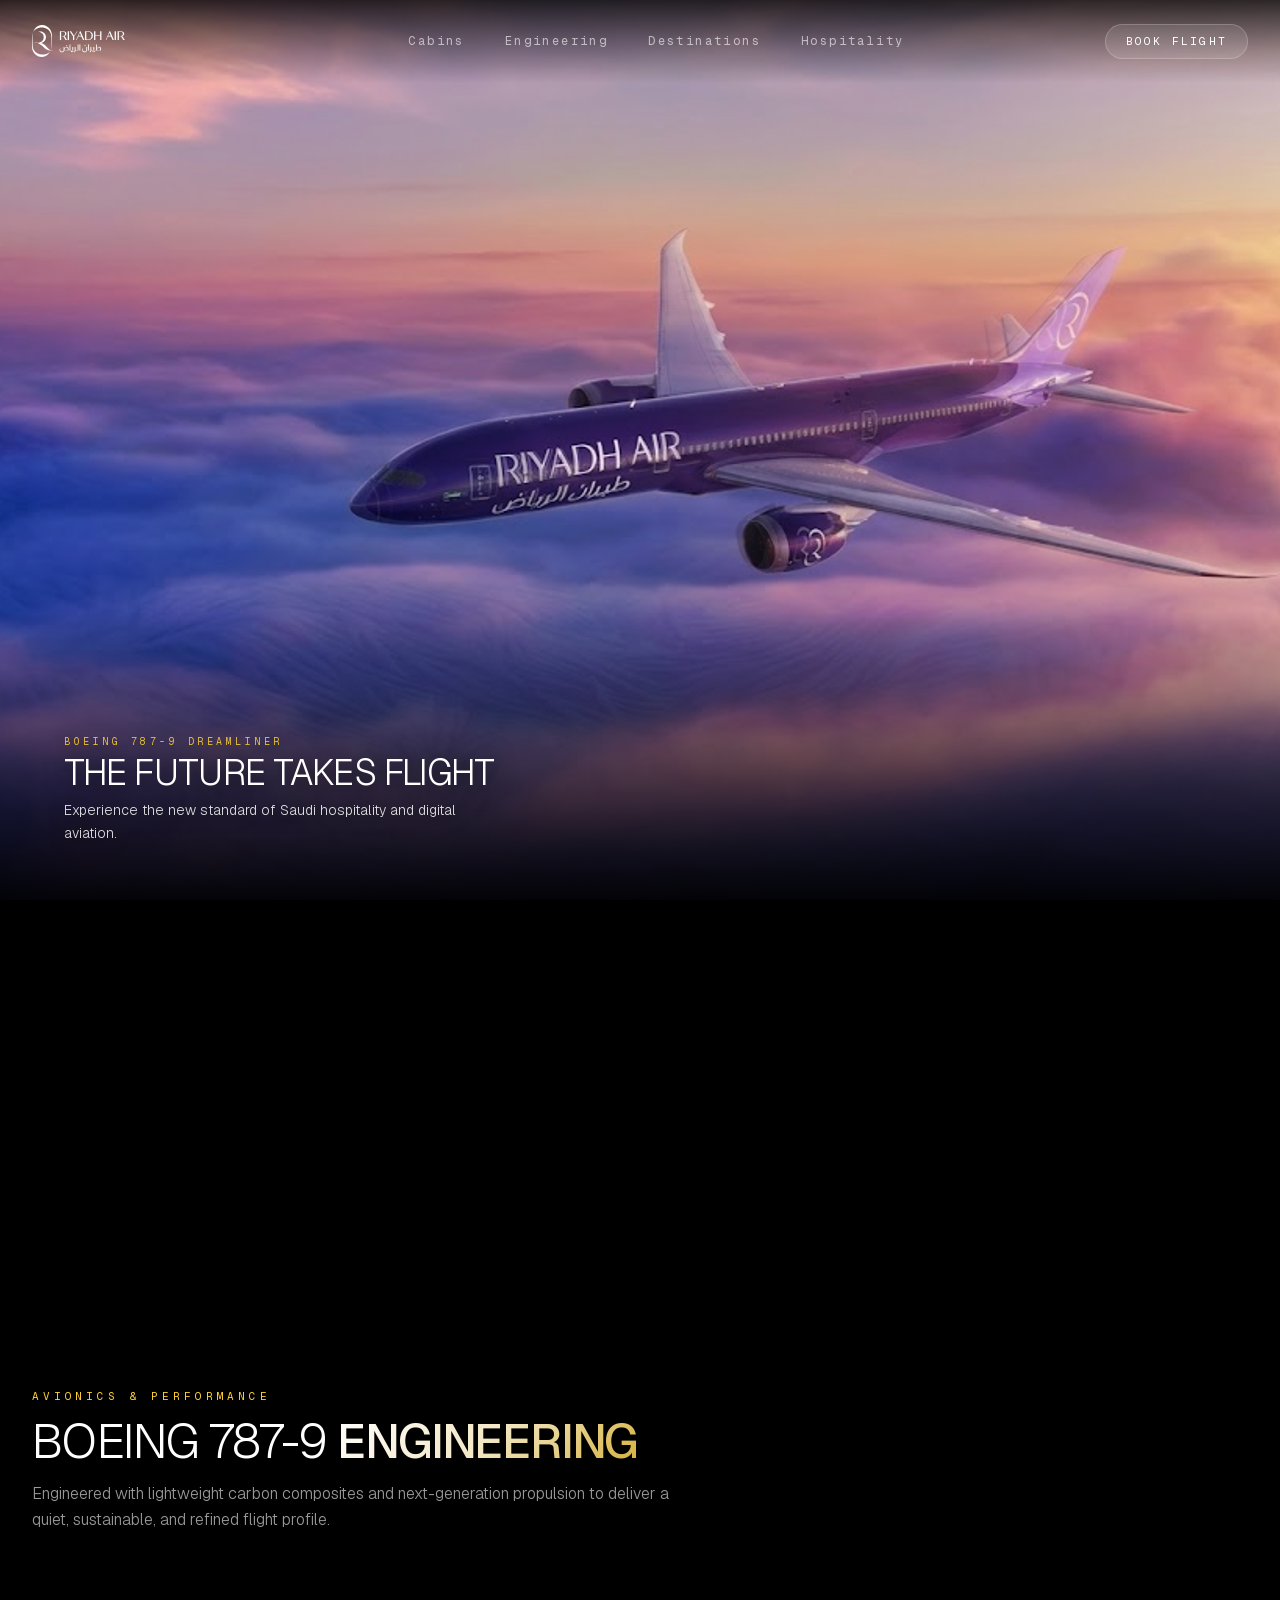
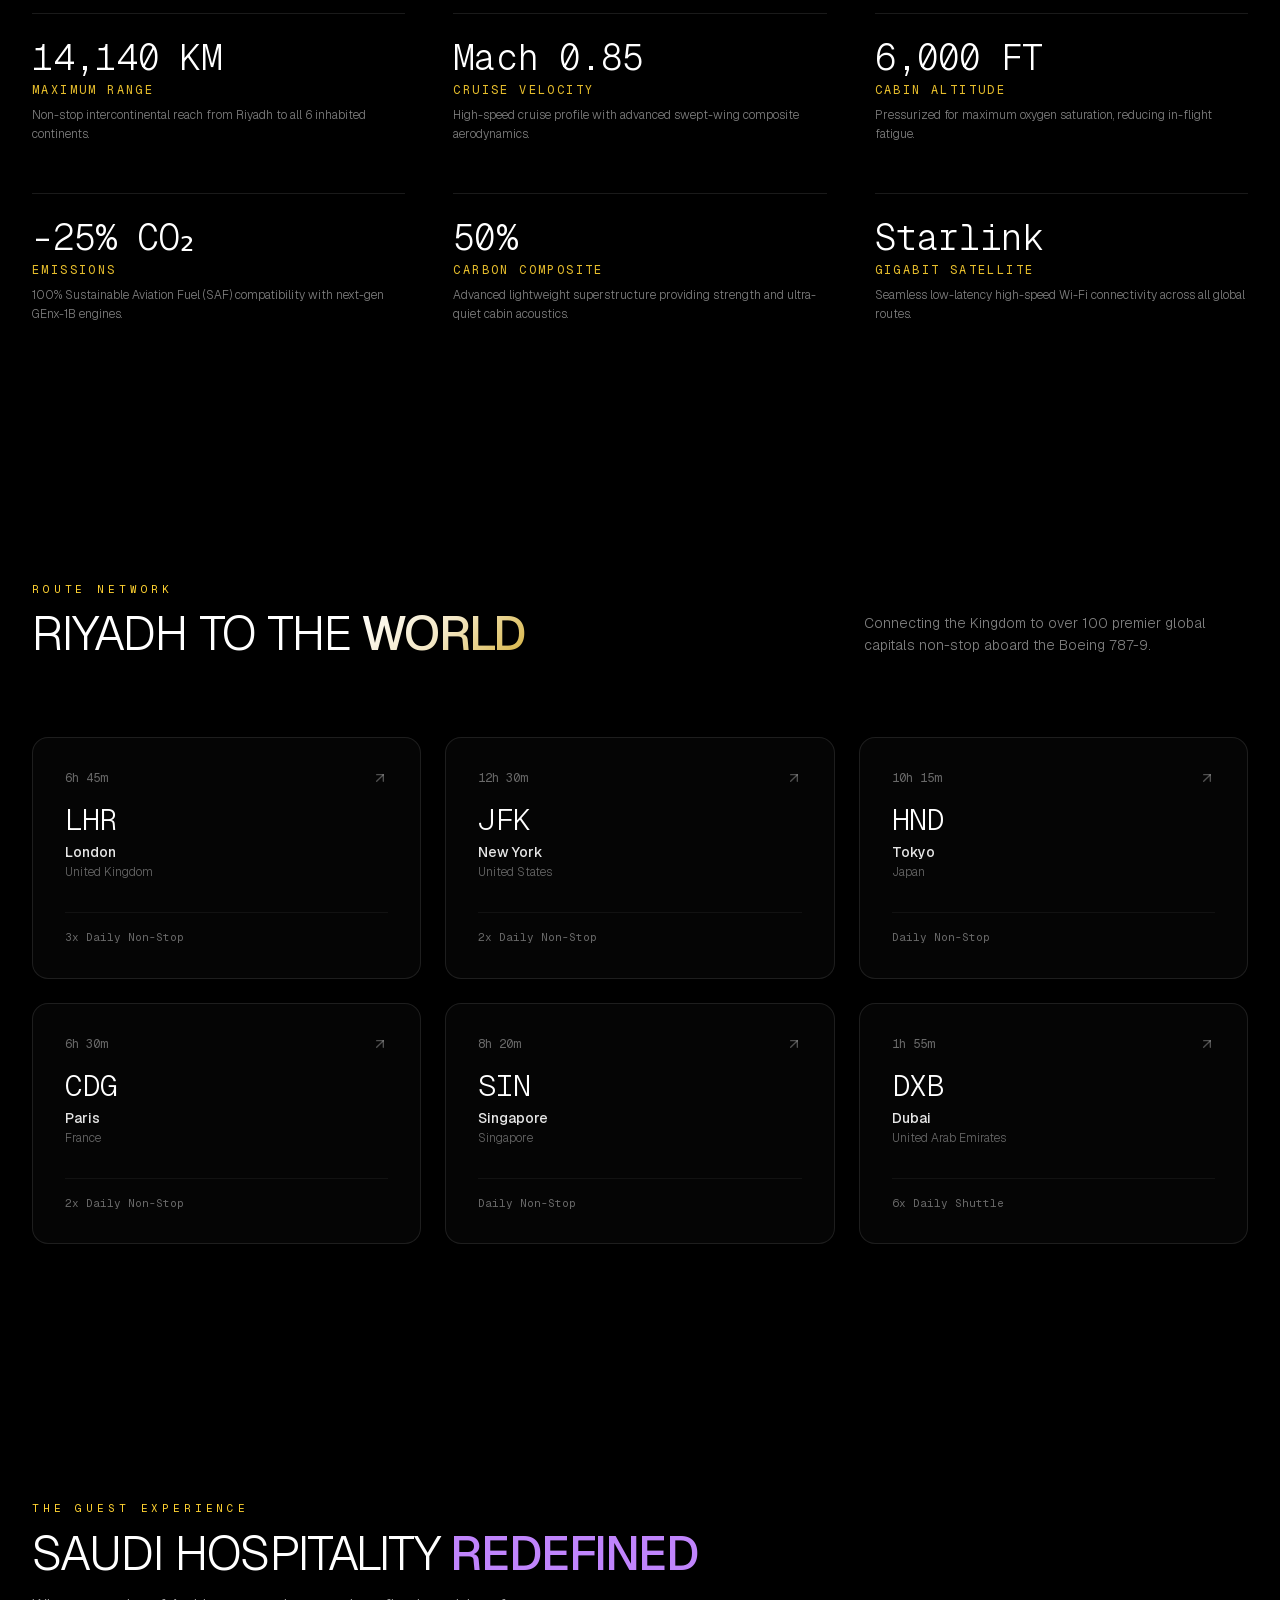
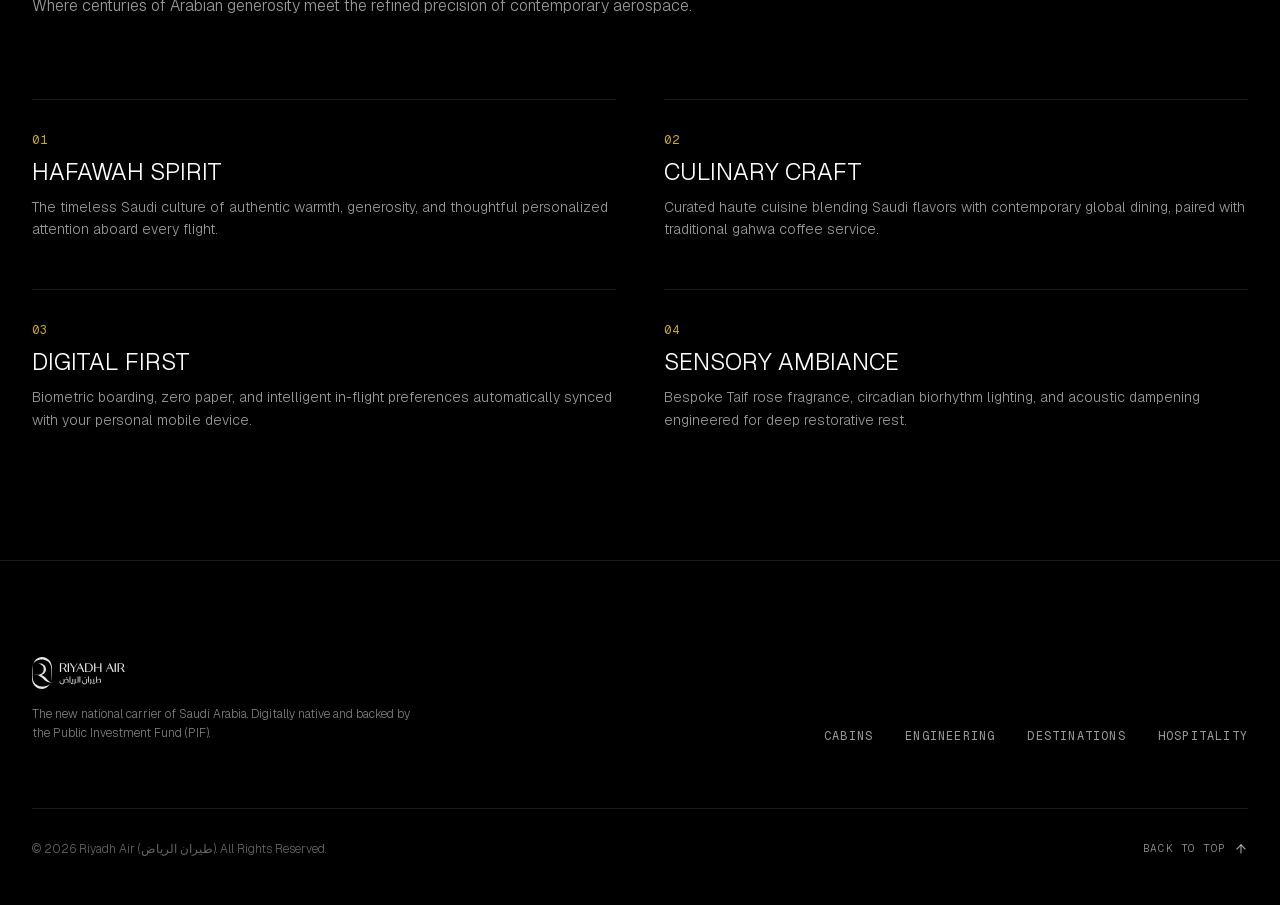
==== commit f7adee45: "static fix" ====
--- a/index.html
+++ b/index.html
@@ -1 +1 @@
-<!DOCTYPE html><html lang="en" class="geist_a71539c9-module__T19VSG__variable geist_mono_8d43a2aa-module__8Li5zG__variable h-full antialiased dark"><head><meta charSet="utf-8"/><meta name="viewport" content="width=device-width, initial-scale=1"/><link rel="preload" href="/_next/static/media/797e433ab948586e-s.p.0r6juujl39pe6.woff2" as="font" crossorigin="" type="font/woff2"/><link rel="preload" href="/_next/static/media/caa3a2e1cccd8315-s.p.0wgildi0cnwt9.woff2" as="font" crossorigin="" type="font/woff2"/><link rel="preload" as="image" href="/rx-riyadh_air-logo_vector-white-12082025.svg"/><link rel="stylesheet" href="/_next/static/chunks/2hb_ihmw0ye98.css" data-precedence="next"/><link rel="preload" as="script" fetchPriority="low" href="/_next/static/chunks/12aruqaur5huj.js"/><script src="/_next/static/chunks/0_i_z5y45w3ww.js" async=""></script><script src="/_next/static/chunks/1mkbuudhndal5.js" async=""></script><script src="/_next/static/chunks/turbopack-180aqnlklkj0g.js" async=""></script><script src="/_next/static/chunks/3fntmmi971322.js" async="" crossorigin=""></script><script src="/_next/static/chunks/350k78kl_jo4x.js" async="" crossorigin=""></script><meta name="theme-color" content="#000000"/><title>Riyadh Air | Flagship Boeing 787 Experience</title><meta name="description" content="Explore the digital-first cabin architecture of the Riyadh Air Boeing 787 Dreamliner. Saudi warmth and luxury Business Class Suites."/><link rel="icon" href="/favicon.ico?favicon.2vob68tjqpejf.ico" sizes="256x256" type="image/x-icon"/><meta name="next-size-adjust" content=""/><script src="/_next/static/chunks/0cz1d0mv5g_q7.js" noModule=""></script></head><body class="min-h-full flex flex-col bg-black text-white selection:bg-purple-600 selection:text-white"><div hidden=""><!--$--><!--/$--></div><main class="min-h-screen bg-[#0B0612] text-white selection:bg-purple-600 selection:text-white relative"><header class="fixed top-0 left-0 right-0 z-50 transition-all duration-500 py-6 bg-gradient-to-b from-black/80 to-transparent"><div class="max-w-7xl mx-auto px-6 sm:px-8 flex items-center justify-between"><a href="#" class="group flex items-center focus:outline-none" aria-label="Riyadh Air"><div class="relative w-36 sm:w-44 h-8 transition-opacity duration-300 group-hover:opacity-80"><img alt="Riyadh Air" decoding="async" data-nimg="fill" class="object-contain object-left" style="position:absolute;height:100%;width:100%;left:0;top:0;right:0;bottom:0;color:transparent" src="/rx-riyadh_air-logo_vector-white-12082025.svg"/></div></a><nav class="hidden md:flex items-center gap-10 text-xs font-mono tracking-[0.2em] uppercase"><button class="text-white/60 hover:text-white transition-colors">Cabins</button><button class="text-white/60 hover:text-white transition-colors">Engineering</button><button class="text-white/60 hover:text-white transition-colors">Destinations</button><button class="text-white/60 hover:text-white transition-colors">Hospitality</button></nav><div class="flex items-center gap-4"><button class="px-5 py-2 rounded-full font-mono text-[11px] tracking-[0.2em] uppercase transition-all duration-300 bg-white/10 hover:bg-white text-white hover:text-black border border-white/20">Book Flight</button><button class="md:hidden p-2 text-white/70 hover:text-white focus:outline-none" aria-label="Toggle Menu"><svg xmlns="http://www.w3.org/2000/svg" width="24" height="24" viewBox="0 0 24 24" fill="none" stroke="currentColor" stroke-width="2" stroke-linecap="round" stroke-linejoin="round" class="lucide lucide-menu w-5 h-5" aria-hidden="true"><path d="M4 5h16"></path><path d="M4 12h16"></path><path d="M4 19h16"></path></svg></button></div></div></header><div id="cabin-experience"><div class="fixed inset-0 z-50 flex flex-col items-center justify-center bg-[#000000] text-white select-none transition-opacity duration-300 opacity-100 pointer-events-auto"><div class="flex flex-col items-center max-w-xs w-full text-center px-4"><div class="relative w-36 sm:w-40 h-10 mb-6 opacity-90"><img alt="Riyadh Air" decoding="async" data-nimg="fill" class="object-contain" style="position:absolute;height:100%;width:100%;left:0;top:0;right:0;bottom:0;color:transparent" src="/rx-riyadh_air-logo_vector-white-12082025.svg"/></div><div class="w-32 sm:w-36 h-[1.5px] bg-white/10 relative overflow-hidden mb-2 rounded-full"><div class="absolute inset-y-0 left-0 bg-gradient-to-r from-[#C084FC] to-[#D4AF37] transition-all duration-75" style="width:0%"></div></div><span class="font-mono text-[9px] sm:text-[10px] tracking-[0.3em] text-white/40 uppercase">0<!-- -->%</span></div></div><div class="relative w-full h-[140vh] bg-[#000000]"><div class="sticky top-0 h-[100dvh] w-full overflow-hidden flex items-center justify-center bg-[#000000]"><canvas class="absolute inset-0 w-full h-full block select-none z-0"></canvas><div class="absolute inset-x-0 bottom-0 h-64 sm:h-72 pointer-events-none z-10 bg-gradient-to-t from-black/95 via-black/50 to-transparent"></div><div class="absolute inset-x-5 sm:inset-x-16 bottom-6 sm:bottom-14 z-20 pointer-events-none pb-[env(safe-area-inset-bottom,0px)]"><div style="opacity:1;transform:translate3d(0, 0px, 0)" class="max-w-xl will-change-[transform,opacity]"><span class="text-[9px] sm:text-[10px] font-mono tracking-[0.35em] text-amber-300/90 uppercase block mb-1 drop-shadow-[0_2px_8px_rgba(0,0,0,0.9)]">BOEING 787-9 DREAMLINER</span><h1 class="text-2xl sm:text-4xl font-light tracking-tight text-white uppercase drop-shadow-[0_2px_12px_rgba(0,0,0,0.95)]">The Future Takes Flight</h1><p class="mt-1 sm:mt-1.5 text-xs sm:text-sm text-white/85 font-light max-w-xs sm:max-w-md drop-shadow-[0_2px_8px_rgba(0,0,0,0.95)] leading-relaxed">Experience the new standard of Saudi hospitality and digital aviation.</p></div><div style="opacity:0;transform:translate3d(0, 24px, 0)" class="max-w-xl will-change-[transform,opacity] absolute inset-x-0 bottom-0"><span class="text-[9px] sm:text-[10px] font-mono tracking-[0.35em] text-amber-300/90 uppercase block mb-1 drop-shadow-[0_2px_8px_rgba(0,0,0,0.9)]">01 / BUSINESS SUITES</span><h2 class="text-2xl sm:text-4xl font-light tracking-tight text-white uppercase drop-shadow-[0_2px_12px_rgba(0,0,0,0.95)]">Unrivaled Privacy</h2><p class="mt-1 sm:mt-1.5 text-xs sm:text-sm text-white/85 font-light max-w-xs sm:max-w-md drop-shadow-[0_2px_8px_rgba(0,0,0,0.95)] leading-relaxed">1.4m sliding doors, lie-flat suites, and direct aisle access.</p></div><div style="opacity:0;transform:translate3d(0, 24px, 0)" class="max-w-xl will-change-[transform,opacity] absolute inset-x-0 bottom-0"><span class="text-[9px] sm:text-[10px] font-mono tracking-[0.35em] text-amber-300/90 uppercase block mb-1 drop-shadow-[0_2px_8px_rgba(0,0,0,0.9)]">02 / PREMIUM COMFORT</span><h2 class="text-2xl sm:text-4xl font-light tracking-tight text-white uppercase drop-shadow-[0_2px_12px_rgba(0,0,0,0.95)]">Elevated Space</h2><p class="mt-1 sm:mt-1.5 text-xs sm:text-sm text-white/85 font-light max-w-xs sm:max-w-md drop-shadow-[0_2px_8px_rgba(0,0,0,0.95)] leading-relaxed">38-inch pitch, winged headrests, and chef-curated dining.</p></div><div style="opacity:0;transform:translate3d(0, 24px, 0)" class="max-w-xl will-change-[transform,opacity] absolute inset-x-0 bottom-0"><span class="text-[9px] sm:text-[10px] font-mono tracking-[0.35em] text-amber-300/90 uppercase block mb-1 drop-shadow-[0_2px_8px_rgba(0,0,0,0.9)]">03 / CONNECTED CABIN</span><h2 class="text-2xl sm:text-4xl font-light tracking-tight text-white uppercase drop-shadow-[0_2px_12px_rgba(0,0,0,0.95)]">Digital First</h2><p class="mt-1 sm:mt-1.5 text-xs sm:text-sm text-white/85 font-light max-w-xs sm:max-w-md drop-shadow-[0_2px_8px_rgba(0,0,0,0.95)] leading-relaxed">High-speed Starlink Wi-Fi and 4K HDR displays across every row.</p></div></div><div id="booking-section" style="opacity:0;transform:translate3d(0, 30px, 0)" class="absolute inset-x-4 sm:inset-x-12 md:max-w-3xl mx-auto bottom-5 sm:bottom-12 z-30 will-change-[transform,opacity] pb-[env(safe-area-inset-bottom,0px)]"><div class="p-4 sm:p-7 rounded-2xl sm:rounded-3xl bg-black/90 sm:bg-black/75 backdrop-blur-xl border border-white/15 shadow-2xl"><div class="flex items-center justify-between gap-2 mb-3 sm:mb-4"><span class="text-[9px] sm:text-[10px] font-mono tracking-[0.25em] text-amber-300 uppercase">Reserve Flight</span><div class="flex items-center gap-1 sm:gap-2"><button type="button" class="px-2.5 sm:px-3 py-1 rounded-full font-mono text-[9px] sm:text-[10px] uppercase tracking-wider transition-all border border-amber-400/80 bg-amber-400/15 text-amber-300 font-semibold">Business</button><button type="button" class="px-2.5 sm:px-3 py-1 rounded-full font-mono text-[9px] sm:text-[10px] uppercase tracking-wider transition-all border border-white/10 text-white/40 hover:text-white">Premium</button><button type="button" class="px-2.5 sm:px-3 py-1 rounded-full font-mono text-[9px] sm:text-[10px] uppercase tracking-wider transition-all border border-white/10 text-white/40 hover:text-white">Economy</button></div></div><form class="grid grid-cols-2 sm:grid-cols-3 lg:grid-cols-4 gap-2"><div class="col-span-1 p-2 sm:p-2.5 rounded-xl bg-white/5 border border-white/10"><label class="block text-[8px] font-mono uppercase tracking-widest text-white/40 mb-0.5">From</label><select class="w-full bg-transparent text-white text-xs font-medium focus:outline-none cursor-pointer"><option value="RUH" class="bg-[#121212] text-white" selected="">RUH • Riyadh</option><option value="JED" class="bg-[#121212] text-white">JED • Jeddah</option></select></div><div class="col-span-1 p-2 sm:p-2.5 rounded-xl bg-white/5 border border-white/10"><label class="block text-[8px] font-mono uppercase tracking-widest text-white/40 mb-0.5">To</label><select class="w-full bg-transparent text-white text-xs font-medium focus:outline-none cursor-pointer"><option value="LHR" class="bg-[#121212] text-white" selected="">LHR<!-- --> • <!-- -->London</option><option value="JFK" class="bg-[#121212] text-white">JFK<!-- --> • <!-- -->New York</option><option value="CDG" class="bg-[#121212] text-white">CDG<!-- --> • <!-- -->Paris</option><option value="HND" class="bg-[#121212] text-white">HND<!-- --> • <!-- -->Tokyo</option><option value="DXB" class="bg-[#121212] text-white">DXB<!-- --> • <!-- -->Dubai</option><option value="SIN" class="bg-[#121212] text-white">SIN<!-- --> • <!-- -->Singapore</option><option value="FRA" class="bg-[#121212] text-white">FRA<!-- --> • <!-- -->Frankfurt</option><option value="CAI" class="bg-[#121212] text-white">CAI<!-- --> • <!-- -->Cairo</option></select></div><div class="col-span-2 sm:col-span-1 p-2 sm:p-2.5 rounded-xl bg-white/5 border border-white/10"><label class="block text-[8px] font-mono uppercase tracking-widest text-white/40 mb-0.5">Date</label><input type="date" class="w-full bg-transparent text-xs text-white focus:outline-none cursor-pointer [color-scheme:dark]" value="2026-10-15"/></div><div class="col-span-2 sm:col-span-3 lg:col-span-1 flex flex-col justify-end"><button type="submit" class="w-full h-full min-h-[38px] sm:min-h-[42px] py-2 px-4 rounded-xl font-mono text-[10px] tracking-widest uppercase transition-all bg-white text-black hover:bg-white/90 active:scale-[0.98] font-semibold flex items-center justify-center gap-1.5 shadow-lg"><span>Reserve</span><svg xmlns="http://www.w3.org/2000/svg" width="24" height="24" viewBox="0 0 24 24" fill="none" stroke="currentColor" stroke-width="2" stroke-linecap="round" stroke-linejoin="round" class="lucide lucide-arrow-right w-3.5 h-3.5" aria-hidden="true"><path d="M5 12h14"></path><path d="m12 5 7 7-7 7"></path></svg></button></div></form></div></div></div></div></div><section id="fleet-specs" class="relative py-32 px-6 sm:px-8 bg-[#000000] text-white"><div class="max-w-7xl mx-auto"><div class="max-w-2xl mb-20"><span class="text-[11px] font-mono tracking-[0.35em] text-amber-300 uppercase block mb-3">Avionics &amp; Performance</span><h2 class="text-3xl sm:text-5xl font-light tracking-tight text-white uppercase">Boeing 787-9 <span class="font-medium gold-gradient-text">Engineering</span></h2><p class="mt-4 text-sm sm:text-base text-white/60 font-light leading-relaxed">Engineered with lightweight carbon composites and next-generation propulsion to deliver a quiet, sustainable, and refined flight profile.</p></div><div class="grid grid-cols-1 md:grid-cols-2 lg:grid-cols-3 gap-10 sm:gap-12"><div class="border-t border-white/10 pt-6"><div class="text-3xl sm:text-4xl font-light text-white tracking-tight mb-1 font-mono">14,140 KM</div><div class="text-xs font-mono uppercase tracking-[0.2em] text-amber-300/90 mb-2">Maximum Range</div><p class="text-xs text-white/50 leading-relaxed font-light">Non-stop intercontinental reach from Riyadh to all 6 inhabited continents.</p></div><div class="border-t border-white/10 pt-6"><div class="text-3xl sm:text-4xl font-light text-white tracking-tight mb-1 font-mono">Mach 0.85</div><div class="text-xs font-mono uppercase tracking-[0.2em] text-amber-300/90 mb-2">Cruise Velocity</div><p class="text-xs text-white/50 leading-relaxed font-light">High-speed cruise profile with advanced swept-wing composite aerodynamics.</p></div><div class="border-t border-white/10 pt-6"><div class="text-3xl sm:text-4xl font-light text-white tracking-tight mb-1 font-mono">6,000 FT</div><div class="text-xs font-mono uppercase tracking-[0.2em] text-amber-300/90 mb-2">Cabin Altitude</div><p class="text-xs text-white/50 leading-relaxed font-light">Pressurized for maximum oxygen saturation, reducing in-flight fatigue.</p></div><div class="border-t border-white/10 pt-6"><div class="text-3xl sm:text-4xl font-light text-white tracking-tight mb-1 font-mono">-25% CO₂</div><div class="text-xs font-mono uppercase tracking-[0.2em] text-amber-300/90 mb-2">Emissions</div><p class="text-xs text-white/50 leading-relaxed font-light">100% Sustainable Aviation Fuel (SAF) compatibility with next-gen GEnx-1B engines.</p></div><div class="border-t border-white/10 pt-6"><div class="text-3xl sm:text-4xl font-light text-white tracking-tight mb-1 font-mono">50%</div><div class="text-xs font-mono uppercase tracking-[0.2em] text-amber-300/90 mb-2">Carbon Composite</div><p class="text-xs text-white/50 leading-relaxed font-light">Advanced lightweight superstructure providing strength and ultra-quiet cabin acoustics.</p></div><div class="border-t border-white/10 pt-6"><div class="text-3xl sm:text-4xl font-light text-white tracking-tight mb-1 font-mono">Starlink</div><div class="text-xs font-mono uppercase tracking-[0.2em] text-amber-300/90 mb-2">Gigabit Satellite</div><p class="text-xs text-white/50 leading-relaxed font-light">Seamless low-latency high-speed Wi-Fi connectivity across all global routes.</p></div></div></div></section><section id="destinations" class="relative py-32 px-6 sm:px-8 bg-[#000000] text-white"><div class="max-w-7xl mx-auto"><div class="flex flex-col md:flex-row md:items-end justify-between gap-6 mb-20"><div><span class="text-[11px] font-mono tracking-[0.35em] text-amber-300 uppercase block mb-3">Route Network</span><h2 class="text-3xl sm:text-5xl font-light tracking-tight text-white uppercase">Riyadh To The <span class="font-medium gold-gradient-text">World</span></h2></div><p class="text-xs sm:text-sm text-white/50 max-w-sm font-light leading-relaxed">Connecting the Kingdom to over 100 premier global capitals non-stop aboard the Boeing 787-9.</p></div><div class="grid grid-cols-1 md:grid-cols-2 lg:grid-cols-3 gap-6"><div class="group p-8 rounded-2xl bg-white/[0.02] hover:bg-white/[0.05] border border-white/10 hover:border-white/20 transition-all duration-300 cursor-pointer flex flex-col justify-between"><div><div class="flex items-center justify-between mb-4 text-xs font-mono text-white/40"><span>6h 45m</span><svg xmlns="http://www.w3.org/2000/svg" width="24" height="24" viewBox="0 0 24 24" fill="none" stroke="currentColor" stroke-width="2" stroke-linecap="round" stroke-linejoin="round" class="lucide lucide-arrow-up-right w-4 h-4 text-white/30 group-hover:text-amber-300 transition-colors" aria-hidden="true"><path d="M7 7h10v10"></path><path d="M7 17 17 7"></path></svg></div><div class="text-3xl font-light tracking-tight text-white font-mono mb-1">LHR</div><div class="text-sm font-medium text-white/90">London</div><div class="text-xs text-white/40 font-light mt-0.5">United Kingdom</div></div><div class="mt-8 pt-4 border-t border-white/5 text-[11px] font-mono text-white/40">3x Daily Non-Stop</div></div><div class="group p-8 rounded-2xl bg-white/[0.02] hover:bg-white/[0.05] border border-white/10 hover:border-white/20 transition-all duration-300 cursor-pointer flex flex-col justify-between"><div><div class="flex items-center justify-between mb-4 text-xs font-mono text-white/40"><span>12h 30m</span><svg xmlns="http://www.w3.org/2000/svg" width="24" height="24" viewBox="0 0 24 24" fill="none" stroke="currentColor" stroke-width="2" stroke-linecap="round" stroke-linejoin="round" class="lucide lucide-arrow-up-right w-4 h-4 text-white/30 group-hover:text-amber-300 transition-colors" aria-hidden="true"><path d="M7 7h10v10"></path><path d="M7 17 17 7"></path></svg></div><div class="text-3xl font-light tracking-tight text-white font-mono mb-1">JFK</div><div class="text-sm font-medium text-white/90">New York</div><div class="text-xs text-white/40 font-light mt-0.5">United States</div></div><div class="mt-8 pt-4 border-t border-white/5 text-[11px] font-mono text-white/40">2x Daily Non-Stop</div></div><div class="group p-8 rounded-2xl bg-white/[0.02] hover:bg-white/[0.05] border border-white/10 hover:border-white/20 transition-all duration-300 cursor-pointer flex flex-col justify-between"><div><div class="flex items-center justify-between mb-4 text-xs font-mono text-white/40"><span>10h 15m</span><svg xmlns="http://www.w3.org/2000/svg" width="24" height="24" viewBox="0 0 24 24" fill="none" stroke="currentColor" stroke-width="2" stroke-linecap="round" stroke-linejoin="round" class="lucide lucide-arrow-up-right w-4 h-4 text-white/30 group-hover:text-amber-300 transition-colors" aria-hidden="true"><path d="M7 7h10v10"></path><path d="M7 17 17 7"></path></svg></div><div class="text-3xl font-light tracking-tight text-white font-mono mb-1">HND</div><div class="text-sm font-medium text-white/90">Tokyo</div><div class="text-xs text-white/40 font-light mt-0.5">Japan</div></div><div class="mt-8 pt-4 border-t border-white/5 text-[11px] font-mono text-white/40">Daily Non-Stop</div></div><div class="group p-8 rounded-2xl bg-white/[0.02] hover:bg-white/[0.05] border border-white/10 hover:border-white/20 transition-all duration-300 cursor-pointer flex flex-col justify-between"><div><div class="flex items-center justify-between mb-4 text-xs font-mono text-white/40"><span>6h 30m</span><svg xmlns="http://www.w3.org/2000/svg" width="24" height="24" viewBox="0 0 24 24" fill="none" stroke="currentColor" stroke-width="2" stroke-linecap="round" stroke-linejoin="round" class="lucide lucide-arrow-up-right w-4 h-4 text-white/30 group-hover:text-amber-300 transition-colors" aria-hidden="true"><path d="M7 7h10v10"></path><path d="M7 17 17 7"></path></svg></div><div class="text-3xl font-light tracking-tight text-white font-mono mb-1">CDG</div><div class="text-sm font-medium text-white/90">Paris</div><div class="text-xs text-white/40 font-light mt-0.5">France</div></div><div class="mt-8 pt-4 border-t border-white/5 text-[11px] font-mono text-white/40">2x Daily Non-Stop</div></div><div class="group p-8 rounded-2xl bg-white/[0.02] hover:bg-white/[0.05] border border-white/10 hover:border-white/20 transition-all duration-300 cursor-pointer flex flex-col justify-between"><div><div class="flex items-center justify-between mb-4 text-xs font-mono text-white/40"><span>8h 20m</span><svg xmlns="http://www.w3.org/2000/svg" width="24" height="24" viewBox="0 0 24 24" fill="none" stroke="currentColor" stroke-width="2" stroke-linecap="round" stroke-linejoin="round" class="lucide lucide-arrow-up-right w-4 h-4 text-white/30 group-hover:text-amber-300 transition-colors" aria-hidden="true"><path d="M7 7h10v10"></path><path d="M7 17 17 7"></path></svg></div><div class="text-3xl font-light tracking-tight text-white font-mono mb-1">SIN</div><div class="text-sm font-medium text-white/90">Singapore</div><div class="text-xs text-white/40 font-light mt-0.5">Singapore</div></div><div class="mt-8 pt-4 border-t border-white/5 text-[11px] font-mono text-white/40">Daily Non-Stop</div></div><div class="group p-8 rounded-2xl bg-white/[0.02] hover:bg-white/[0.05] border border-white/10 hover:border-white/20 transition-all duration-300 cursor-pointer flex flex-col justify-between"><div><div class="flex items-center justify-between mb-4 text-xs font-mono text-white/40"><span>1h 55m</span><svg xmlns="http://www.w3.org/2000/svg" width="24" height="24" viewBox="0 0 24 24" fill="none" stroke="currentColor" stroke-width="2" stroke-linecap="round" stroke-linejoin="round" class="lucide lucide-arrow-up-right w-4 h-4 text-white/30 group-hover:text-amber-300 transition-colors" aria-hidden="true"><path d="M7 7h10v10"></path><path d="M7 17 17 7"></path></svg></div><div class="text-3xl font-light tracking-tight text-white font-mono mb-1">DXB</div><div class="text-sm font-medium text-white/90">Dubai</div><div class="text-xs text-white/40 font-light mt-0.5">United Arab Emirates</div></div><div class="mt-8 pt-4 border-t border-white/5 text-[11px] font-mono text-white/40">6x Daily Shuttle</div></div></div></div></section><section id="hospitality" class="relative py-32 px-6 sm:px-8 bg-[#000000] text-white"><div class="max-w-7xl mx-auto"><div class="max-w-2xl mb-20"><span class="text-[11px] font-mono tracking-[0.35em] text-amber-300 uppercase block mb-3">The Guest Experience</span><h2 class="text-3xl sm:text-5xl font-light tracking-tight text-white uppercase">Saudi Hospitality <span class="font-medium text-[#C084FC]">Redefined</span></h2><p class="mt-4 text-sm sm:text-base text-white/60 font-light leading-relaxed">Where centuries of Arabian generosity meet the refined precision of contemporary aerospace.</p></div><div class="grid grid-cols-1 md:grid-cols-2 gap-12"><div class="border-t border-white/10 pt-8"><span class="font-mono text-xs text-amber-300/80 tracking-widest block mb-2">01</span><h3 class="text-xl sm:text-2xl font-light text-white mb-2 uppercase">Hafawah Spirit</h3><p class="text-xs sm:text-sm text-white/60 leading-relaxed font-light">The timeless Saudi culture of authentic warmth, generosity, and thoughtful personalized attention aboard every flight.</p></div><div class="border-t border-white/10 pt-8"><span class="font-mono text-xs text-amber-300/80 tracking-widest block mb-2">02</span><h3 class="text-xl sm:text-2xl font-light text-white mb-2 uppercase">Culinary Craft</h3><p class="text-xs sm:text-sm text-white/60 leading-relaxed font-light">Curated haute cuisine blending Saudi flavors with contemporary global dining, paired with traditional gahwa coffee service.</p></div><div class="border-t border-white/10 pt-8"><span class="font-mono text-xs text-amber-300/80 tracking-widest block mb-2">03</span><h3 class="text-xl sm:text-2xl font-light text-white mb-2 uppercase">Digital First</h3><p class="text-xs sm:text-sm text-white/60 leading-relaxed font-light">Biometric boarding, zero paper, and intelligent in-flight preferences automatically synced with your personal mobile device.</p></div><div class="border-t border-white/10 pt-8"><span class="font-mono text-xs text-amber-300/80 tracking-widest block mb-2">04</span><h3 class="text-xl sm:text-2xl font-light text-white mb-2 uppercase">Sensory Ambiance</h3><p class="text-xs sm:text-sm text-white/60 leading-relaxed font-light">Bespoke Taif rose fragrance, circadian biorhythm lighting, and acoustic dampening engineered for deep restorative rest.</p></div></div></div></section><footer class="relative bg-[#000000] border-t border-white/10 text-white pt-24 pb-12 px-6 sm:px-8"><div class="max-w-7xl mx-auto"><div class="flex flex-col md:flex-row items-start md:items-end justify-between gap-10 pb-16 border-b border-white/10"><div class="space-y-4"><div class="relative w-44 h-8 opacity-90"><img alt="Riyadh Air" loading="lazy" decoding="async" data-nimg="fill" class="object-contain object-left" style="position:absolute;height:100%;width:100%;left:0;top:0;right:0;bottom:0;color:transparent" src="/rx-riyadh_air-logo_vector-white-12082025.svg"/></div><p class="text-xs text-white/50 max-w-sm font-light leading-relaxed">The new national carrier of Saudi Arabia. Digitally native and backed by the Public Investment Fund (PIF).</p></div><div class="flex flex-wrap items-center gap-8 text-xs font-mono text-white/60 uppercase tracking-widest"><a href="#cabin-experience" class="hover:text-white transition-colors">Cabins</a><a href="#fleet-specs" class="hover:text-white transition-colors">Engineering</a><a href="#destinations" class="hover:text-white transition-colors">Destinations</a><a href="#hospitality" class="hover:text-white transition-colors">Hospitality</a></div></div><div class="pt-8 flex flex-col sm:flex-row items-center justify-between gap-4 text-xs text-white/40 font-light"><div>© <!-- -->2026<!-- --> Riyadh Air (طيران الرياض). All Rights Reserved.</div><button class="flex items-center gap-2 text-white/60 hover:text-white transition-colors font-mono text-[11px] uppercase tracking-wider"><span>Back to Top</span><svg xmlns="http://www.w3.org/2000/svg" width="24" height="24" viewBox="0 0 24 24" fill="none" stroke="currentColor" stroke-width="2" stroke-linecap="round" stroke-linejoin="round" class="lucide lucide-arrow-up w-3.5 h-3.5" aria-hidden="true"><path d="m5 12 7-7 7 7"></path><path d="M12 19V5"></path></svg></button></div></div></footer></main><!--$--><!--/$--><script src="/_next/static/chunks/12aruqaur5huj.js" id="_R_" async=""></script><script>(self.__next_f=self.__next_f||[]).push([0])</script><script>self.__next_f.push([1,"1:\"$Sreact.fragment\"\n2:I[39756,[\"/_next/static/chunks/3fntmmi971322.js\"],\"default\"]\n3:I[37457,[\"/_next/static/chunks/3fntmmi971322.js\"],\"default\"]\n4:I[62319,[\"/_next/static/chunks/3fntmmi971322.js\",\"/_next/static/chunks/350k78kl_jo4x.js\"],\"default\"]\n5:I[55786,[\"/_next/static/chunks/3fntmmi971322.js\",\"/_next/static/chunks/350k78kl_jo4x.js\"],\"default\"]\n6:I[87698,[\"/_next/static/chunks/3fntmmi971322.js\",\"/_next/static/chunks/350k78kl_jo4x.js\"],\"default\"]\n7:I[28560,[\"/_next/static/chunks/3fntmmi971322.js\",\"/_next/static/chunks/350k78kl_jo4x.js\"],\"default\"]\n8:I[37439,[\"/_next/static/chunks/3fntmmi971322.js\",\"/_next/static/chunks/350k78kl_jo4x.js\"],\"default\"]\n9:I[56691,[\"/_next/static/chunks/3fntmmi971322.js\",\"/_next/static/chunks/350k78kl_jo4x.js\"],\"default\"]\na:I[97367,[\"/_next/static/chunks/3fntmmi971322.js\"],\"OutletBoundary\"]\nb:\"$Sreact.suspense\"\nd:I[97367,[\"/_next/static/chunks/3fntmmi971322.js\"],\"ViewportBoundary\"]\nf:I[97367,[\"/_next/static/chunks/3fntmmi971322.js\"],\"MetadataBoundary\"]\n11:I[68027,[\"/_next/static/chunks/3fntmmi971322.js\"],\"default\",1]\n:HL[\"/_next/static/chunks/2hb_ihmw0ye98.css\",\"style\"]\n:HL[\"/_next/static/media/797e433ab948586e-s.p.0r6juujl39pe6.woff2\",\"font\",{\"crossOrigin\":\"\",\"type\":\"font/woff2\"}]\n:HL[\"/_next/static/media/caa3a2e1cccd8315-s.p.0wgildi0cnwt9.woff2\",\"font\",{\"crossOrigin\":\"\",\"type\":\"font/woff2\"}]\n0:{\"P\":null,\"c\":[\"\",\"\"],\"q\":\"\",\"i\":false,\"f\":[[[\"\",{\"children\":[\"__PAGE__\",{},\"$undefined\",\"$undefined\",4608]},\"$undefined\",\"$undefined\",4624],[[\"$\",\"$1\",\"c\",{\"children\":[[[\"$\",\"link\",\"0\",{\"rel\":\"stylesheet\",\"href\":\"/_next/static/chunks/2hb_ihmw0ye98.css\",\"precedence\":\"next\",\"crossOrigin\":\"$undefined\",\"nonce\":\"$undefined\"}],[\"$\",\"script\",\"script-0\",{\"src\":\"/_next/static/chunks/3fntmmi971322.js\",\"async\":true,\"nonce\":\"$undefined\"}]],[\"$\",\"html\",null,{\"lang\":\"en\",\"className\":\"geist_a71539c9-module__T19VSG__variable geist_mono_8d43a2aa-module__8Li5zG__variable h-full antialiased dark\",\"children\":[\"$\",\"body\",null,{\"className\":\"min-h-full flex flex-col bg-black text-white selection:bg-purple-600 selection:text-white\",\"children\":[\"$\",\"$L2\",null,{\"parallelRouterKey\":\"children\",\"error\":\"$undefined\",\"errorStyles\":\"$undefined\",\"errorScripts\":\"$undefined\",\"template\":[\"$\",\"$L3\",null,{}],\"templateStyles\":\"$undefined\",\"templateScripts\":\"$undefined\",\"notFound\":[[[\"$\",\"title\",null,{\"children\":\"404: This page could not be found.\"}],[\"$\",\"div\",null,{\"style\":{\"fontFamily\":\"system-ui,\\\"Segoe UI\\\",Roboto,Helvetica,Arial,sans-serif,\\\"Apple Color Emoji\\\",\\\"Segoe UI Emoji\\\"\",\"height\":\"100vh\",\"textAlign\":\"center\",\"display\":\"flex\",\"flexDirection\":\"column\",\"alignItems\":\"center\",\"justifyContent\":\"center\"},\"children\":[\"$\",\"div\",null,{\"children\":[[\"$\",\"style\",null,{\"dangerouslySetInnerHTML\":{\"__html\":\"body{color:#000;background:#fff;margin:0}.next-error-h1{border-right:1px solid rgba(0,0,0,.3)}@media (prefers-color-scheme:dark){body{color:#fff;background:#000}.next-error-h1{border-right:1px solid rgba(255,255,255,.3)}}\"}}],[\"$\",\"h1\",null,{\"className\":\"next-error-h1\",\"style\":{\"display\":\"inline-block\",\"margin\":\"0 20px 0 0\",\"padding\":\"0 23px 0 0\",\"fontSize\":24,\"fontWeight\":500,\"verticalAlign\":\"top\",\"lineHeight\":\"49px\"},\"children\":404}],[\"$\",\"div\",null,{\"style\":{\"display\":\"inline-block\"},\"children\":[\"$\",\"h2\",null,{\"style\":{\"fontSize\":14,\"fontWeight\":400,\"lineHeight\":\"49px\",\"margin\":0},\"children\":\"This page could not be found.\"}]}]]}]}]],[]],\"forbidden\":\"$undefined\",\"unauthorized\":\"$undefined\"}]}]}]]}],{\"children\":[[\"$\",\"$1\",\"c\",{\"children\":[[\"$\",\"main\",null,{\"className\":\"min-h-screen bg-[#0B0612] text-white selection:bg-purple-600 selection:text-white relative\",\"children\":[[\"$\",\"$L4\",null,{}],[\"$\",\"div\",null,{\"id\":\"cabin-experience\",\"children\":[\"$\",\"$L5\",null,{}]}],[\"$\",\"$L6\",null,{}],[\"$\",\"$L7\",null,{}],[\"$\",\"$L8\",null,{}],[\"$\",\"$L9\",null,{}]]}],[[\"$\",\"script\",\"script-0\",{\"src\":\"/_next/static/chunks/350k78kl_jo4x.js\",\"async\":true,\"nonce\":\"$undefined\"}]],[\"$\",\"$La\",null,{\"children\":[\"$\",\"$b\",null,{\"name\":\"Next.MetadataOutlet\",\"children\":\"$@c\"}]}]]}],{},null,false,null]},null,false,null],[\"$\",\"$1\",\"h\",{\"children\":[null,[\"$\",\"$Ld\",null,{\"children\":\"$Le\"}],[\"$\",\"div\",null,{\"hidden\":true,\"children\":[\"$\",\"$Lf\",null,{\"children\":[\"$\",\"$b\",null,{\"name\":\"Next.Metadata\",\"children\":\"$L10\"}]}]}],[\"$\",\"meta\",null,{\"name\":\"next-size-adjust\",\"content\":\"\"}]]}],false]],\"m\":\"$undefined\",\"G\":[\"$11\",[[\"$\",\"link\",\"0\",{\"rel\":\"stylesheet\",\"href\":\"/_next/static/chunks/2hb_ihmw0ye98.css\",\"precedence\":\"next\",\"crossOrigin\":\"$undefined\",\"nonce\":\"$undefined\"}]]],\"S\":true,\"h\":null,\"r\":\"$undefined\",\"s\":\"$undefined\",\"a\":\"$undefined\",\"l\":\"$undefined\",\"p\":\"$undefined\",\"d\":\"$undefined\",\"b\":\"N8dQZoJUSZFx2Fuw3xtjp\"}\ne:[[\"$\",\"meta\",\"0\",{\"charSet\":\"utf-8\"}],[\"$\",\"meta\",\"1\",{\"name\":\"viewport\",\"content\":\"width=device-width, initial-scale=1\"}],[\"$\",\"meta\",\"2\",{\"name\":\"theme-color\",\"content\":\"#000000\"}]]\n12:I[27201,[\"/_next/static/chunks/3fntmmi971322.js\"],\"IconMark\"]\nc:null\n10:[[\"$\",\"title\",\"0\",{\"children\":\"Riyadh Air | Flagship Boeing 787 Experience\"}],[\"$\",\"meta\",\"1\",{\"name\":\"description\",\"content\":\"Explore the digital-first cabin architecture of the Riyadh Air Boeing 787 Dreamliner. Saudi warmth and luxury Business Class Suites.\"}],[\"$\",\"link\",\"2\",{\"rel\":\"icon\",\"href\":\"/favicon.ico?favicon.2vob68tjqpejf.ico\",\"sizes\":\"256x256\",\"type\":\"image/x-icon\"}],[\"$\",\"$L12\",\"3\",{}]]\n"])</script></body></html>+<!DOCTYPE html><html lang="en" class="geist_a71539c9-module__T19VSG__variable geist_mono_8d43a2aa-module__8Li5zG__variable h-full antialiased dark"><head><meta charSet="utf-8"/><meta name="viewport" content="width=device-width, initial-scale=1"/><link rel="preload" href="/_next/static/media/797e433ab948586e-s.p.0r6juujl39pe6.woff2" as="font" crossorigin="" type="font/woff2"/><link rel="preload" href="/_next/static/media/caa3a2e1cccd8315-s.p.0wgildi0cnwt9.woff2" as="font" crossorigin="" type="font/woff2"/><link rel="preload" as="image" href="/rx-riyadh_air-logo_vector-white-12082025.svg"/><link rel="stylesheet" href="/_next/static/chunks/1so3djdlega_q.css" data-precedence="next"/><link rel="preload" as="script" fetchPriority="low" href="/_next/static/chunks/12aruqaur5huj.js"/><script src="/_next/static/chunks/0_i_z5y45w3ww.js" async=""></script><script src="/_next/static/chunks/1mkbuudhndal5.js" async=""></script><script src="/_next/static/chunks/turbopack-180aqnlklkj0g.js" async=""></script><script src="/_next/static/chunks/3fntmmi971322.js" async="" crossorigin=""></script><script src="/_next/static/chunks/1bnzbs8uk0pdn.js" async="" crossorigin=""></script><meta name="theme-color" content="#000000"/><title>Riyadh Air | Flagship Boeing 787 Experience</title><meta name="description" content="Explore the digital-first cabin architecture of the Riyadh Air Boeing 787 Dreamliner. Saudi warmth and luxury Business Class Suites."/><link rel="icon" href="/favicon.ico?favicon.2vob68tjqpejf.ico" sizes="256x256" type="image/x-icon"/><meta name="next-size-adjust" content=""/><script src="/_next/static/chunks/0cz1d0mv5g_q7.js" noModule=""></script></head><body class="min-h-full flex flex-col bg-black text-white selection:bg-purple-600 selection:text-white"><div hidden=""><!--$--><!--/$--></div><main class="min-h-screen bg-[#0B0612] text-white selection:bg-purple-600 selection:text-white relative"><header class="fixed top-0 left-0 right-0 z-50 transition-all duration-500 py-6 bg-gradient-to-b from-black/80 to-transparent"><div class="max-w-7xl mx-auto px-6 sm:px-8 flex items-center justify-between"><a href="#" class="group flex items-center focus:outline-none" aria-label="Riyadh Air"><div class="relative w-36 sm:w-44 h-8 transition-opacity duration-300 group-hover:opacity-80"><img alt="Riyadh Air" decoding="async" data-nimg="fill" class="object-contain object-left" style="position:absolute;height:100%;width:100%;left:0;top:0;right:0;bottom:0;color:transparent" src="/rx-riyadh_air-logo_vector-white-12082025.svg"/></div></a><nav class="hidden md:flex items-center gap-10 text-xs font-mono tracking-[0.2em] uppercase"><button class="text-white/60 hover:text-white transition-colors">Cabins</button><button class="text-white/60 hover:text-white transition-colors">Engineering</button><button class="text-white/60 hover:text-white transition-colors">Destinations</button><button class="text-white/60 hover:text-white transition-colors">Hospitality</button></nav><div class="flex items-center gap-4"><button class="px-5 py-2 rounded-full font-mono text-[11px] tracking-[0.2em] uppercase transition-all duration-300 bg-white/10 hover:bg-white text-white hover:text-black border border-white/20">Book Flight</button><button class="md:hidden p-2 text-white/70 hover:text-white focus:outline-none" aria-label="Toggle Menu"><svg xmlns="http://www.w3.org/2000/svg" width="24" height="24" viewBox="0 0 24 24" fill="none" stroke="currentColor" stroke-width="2" stroke-linecap="round" stroke-linejoin="round" class="lucide lucide-menu w-5 h-5" aria-hidden="true"><path d="M4 5h16"></path><path d="M4 12h16"></path><path d="M4 19h16"></path></svg></button></div></div></header><div id="cabin-experience"><div class="fixed inset-0 z-50 flex flex-col items-center justify-center bg-[#000000] text-white select-none transition-opacity duration-300 opacity-100 pointer-events-auto"><div class="flex flex-col items-center max-w-xs w-full text-center px-4"><div class="relative w-36 sm:w-40 h-10 mb-6 opacity-90"><img alt="Riyadh Air" decoding="async" data-nimg="fill" class="object-contain" style="position:absolute;height:100%;width:100%;left:0;top:0;right:0;bottom:0;color:transparent" src="/rx-riyadh_air-logo_vector-white-12082025.svg"/></div><div class="w-32 sm:w-36 h-[1.5px] bg-white/10 relative overflow-hidden mb-2 rounded-full"><div class="absolute inset-y-0 left-0 bg-gradient-to-r from-[#C084FC] to-[#D4AF37] transition-all duration-75" style="width:0%"></div></div><span class="font-mono text-[9px] sm:text-[10px] tracking-[0.3em] text-white/40 uppercase">0<!-- -->%</span></div></div><div class="relative w-full h-[140vh] bg-[#000000]"><div class="sticky top-0 h-[100dvh] w-full overflow-hidden flex items-center justify-center bg-[#000000]"><canvas class="absolute inset-0 w-full h-full block select-none z-0"></canvas><div class="absolute inset-x-0 bottom-0 h-64 sm:h-72 pointer-events-none z-10 bg-gradient-to-t from-black/95 via-black/50 to-transparent"></div><div class="absolute inset-x-5 sm:inset-x-16 bottom-6 sm:bottom-14 z-20 pointer-events-none pb-[env(safe-area-inset-bottom,0px)]"><div style="opacity:1;transform:translate3d(0, 0px, 0)" class="max-w-xl will-change-[transform,opacity]"><span class="text-[9px] sm:text-[10px] font-mono tracking-[0.35em] text-amber-300/90 uppercase block mb-1 drop-shadow-[0_2px_8px_rgba(0,0,0,0.9)]">BOEING 787-9 DREAMLINER</span><h1 class="text-2xl sm:text-4xl font-light tracking-tight text-white uppercase drop-shadow-[0_2px_12px_rgba(0,0,0,0.95)]">The Future Takes Flight</h1><p class="mt-1 sm:mt-1.5 text-xs sm:text-sm text-white/85 font-light max-w-xs sm:max-w-md drop-shadow-[0_2px_8px_rgba(0,0,0,0.95)] leading-relaxed">Experience the new standard of Saudi hospitality and digital aviation.</p></div><div style="opacity:0;transform:translate3d(0, 24px, 0)" class="max-w-xl will-change-[transform,opacity] absolute inset-x-0 bottom-0"><span class="text-[9px] sm:text-[10px] font-mono tracking-[0.35em] text-amber-300/90 uppercase block mb-1 drop-shadow-[0_2px_8px_rgba(0,0,0,0.9)]">01 / BUSINESS SUITES</span><h2 class="text-2xl sm:text-4xl font-light tracking-tight text-white uppercase drop-shadow-[0_2px_12px_rgba(0,0,0,0.95)]">Unrivaled Privacy</h2><p class="mt-1 sm:mt-1.5 text-xs sm:text-sm text-white/85 font-light max-w-xs sm:max-w-md drop-shadow-[0_2px_8px_rgba(0,0,0,0.95)] leading-relaxed">1.4m sliding doors, lie-flat suites, and direct aisle access.</p></div><div style="opacity:0;transform:translate3d(0, 24px, 0)" class="max-w-xl will-change-[transform,opacity] absolute inset-x-0 bottom-0"><span class="text-[9px] sm:text-[10px] font-mono tracking-[0.35em] text-amber-300/90 uppercase block mb-1 drop-shadow-[0_2px_8px_rgba(0,0,0,0.9)]">02 / PREMIUM COMFORT</span><h2 class="text-2xl sm:text-4xl font-light tracking-tight text-white uppercase drop-shadow-[0_2px_12px_rgba(0,0,0,0.95)]">Elevated Space</h2><p class="mt-1 sm:mt-1.5 text-xs sm:text-sm text-white/85 font-light max-w-xs sm:max-w-md drop-shadow-[0_2px_8px_rgba(0,0,0,0.95)] leading-relaxed">38-inch pitch, winged headrests, and chef-curated dining.</p></div><div style="opacity:0;transform:translate3d(0, 24px, 0)" class="max-w-xl will-change-[transform,opacity] absolute inset-x-0 bottom-0"><span class="text-[9px] sm:text-[10px] font-mono tracking-[0.35em] text-amber-300/90 uppercase block mb-1 drop-shadow-[0_2px_8px_rgba(0,0,0,0.9)]">03 / CONNECTED CABIN</span><h2 class="text-2xl sm:text-4xl font-light tracking-tight text-white uppercase drop-shadow-[0_2px_12px_rgba(0,0,0,0.95)]">Digital First</h2><p class="mt-1 sm:mt-1.5 text-xs sm:text-sm text-white/85 font-light max-w-xs sm:max-w-md drop-shadow-[0_2px_8px_rgba(0,0,0,0.95)] leading-relaxed">High-speed Starlink Wi-Fi and 4K HDR displays across every row.</p></div></div><div id="booking-section" style="opacity:0;transform:translate3d(0, 30px, 0)" class="absolute inset-x-4 sm:inset-x-12 md:max-w-3xl mx-auto bottom-5 sm:bottom-12 z-30 will-change-[transform,opacity] pb-[env(safe-area-inset-bottom,0px)]"><div class="p-4 sm:p-7 rounded-2xl sm:rounded-3xl bg-black/90 sm:bg-black/75 backdrop-blur-xl border border-white/15 shadow-2xl"><div class="flex items-center justify-between gap-2 mb-3 sm:mb-4"><span class="text-[9px] sm:text-[10px] font-mono tracking-[0.25em] text-amber-300 uppercase">Reserve Flight</span><div class="flex items-center gap-1 sm:gap-2"><button type="button" class="px-2.5 sm:px-3 py-1 rounded-full font-mono text-[9px] sm:text-[10px] uppercase tracking-wider transition-all border border-amber-400/80 bg-amber-400/15 text-amber-300 font-semibold">Business</button><button type="button" class="px-2.5 sm:px-3 py-1 rounded-full font-mono text-[9px] sm:text-[10px] uppercase tracking-wider transition-all border border-white/10 text-white/40 hover:text-white">Premium</button><button type="button" class="px-2.5 sm:px-3 py-1 rounded-full font-mono text-[9px] sm:text-[10px] uppercase tracking-wider transition-all border border-white/10 text-white/40 hover:text-white">Economy</button></div></div><form class="grid grid-cols-2 sm:grid-cols-3 lg:grid-cols-4 gap-2"><div class="col-span-1 p-2 sm:p-2.5 rounded-xl bg-white/5 border border-white/10"><label class="block text-[8px] font-mono uppercase tracking-widest text-white/40 mb-0.5">From</label><select class="w-full bg-transparent text-white text-xs font-medium focus:outline-none cursor-pointer"><option value="RUH" class="bg-[#121212] text-white" selected="">RUH • Riyadh</option><option value="JED" class="bg-[#121212] text-white">JED • Jeddah</option></select></div><div class="col-span-1 p-2 sm:p-2.5 rounded-xl bg-white/5 border border-white/10"><label class="block text-[8px] font-mono uppercase tracking-widest text-white/40 mb-0.5">To</label><select class="w-full bg-transparent text-white text-xs font-medium focus:outline-none cursor-pointer"><option value="LHR" class="bg-[#121212] text-white" selected="">LHR<!-- --> • <!-- -->London</option><option value="JFK" class="bg-[#121212] text-white">JFK<!-- --> • <!-- -->New York</option><option value="CDG" class="bg-[#121212] text-white">CDG<!-- --> • <!-- -->Paris</option><option value="HND" class="bg-[#121212] text-white">HND<!-- --> • <!-- -->Tokyo</option><option value="DXB" class="bg-[#121212] text-white">DXB<!-- --> • <!-- -->Dubai</option><option value="SIN" class="bg-[#121212] text-white">SIN<!-- --> • <!-- -->Singapore</option><option value="FRA" class="bg-[#121212] text-white">FRA<!-- --> • <!-- -->Frankfurt</option><option value="CAI" class="bg-[#121212] text-white">CAI<!-- --> • <!-- -->Cairo</option></select></div><div class="col-span-2 sm:col-span-1 p-2 sm:p-2.5 rounded-xl bg-white/5 border border-white/10"><label class="block text-[8px] font-mono uppercase tracking-widest text-white/40 mb-0.5">Date</label><input type="date" class="w-full bg-transparent text-xs text-white focus:outline-none cursor-pointer [color-scheme:dark]" value="2026-10-15"/></div><div class="col-span-2 sm:col-span-3 lg:col-span-1 flex flex-col justify-end"><button type="submit" class="w-full h-full min-h-[38px] sm:min-h-[42px] py-2 px-4 rounded-xl font-mono text-[10px] tracking-widest uppercase transition-all bg-white text-black hover:bg-white/90 active:scale-[0.98] font-semibold flex items-center justify-center gap-1.5 shadow-lg"><span>Reserve</span><svg xmlns="http://www.w3.org/2000/svg" width="24" height="24" viewBox="0 0 24 24" fill="none" stroke="currentColor" stroke-width="2" stroke-linecap="round" stroke-linejoin="round" class="lucide lucide-arrow-right w-3.5 h-3.5" aria-hidden="true"><path d="M5 12h14"></path><path d="m12 5 7 7-7 7"></path></svg></button></div></form></div></div></div></div></div><section id="fleet-specs" class="relative py-32 px-6 sm:px-8 bg-[#000000] text-white"><div class="max-w-7xl mx-auto"><div class="max-w-2xl mb-20"><span class="text-[11px] font-mono tracking-[0.35em] text-amber-300 uppercase block mb-3">Avionics &amp; Performance</span><h2 class="text-3xl sm:text-5xl font-light tracking-tight text-white uppercase">Boeing 787-9 <span class="font-medium gold-gradient-text">Engineering</span></h2><p class="mt-4 text-sm sm:text-base text-white/60 font-light leading-relaxed">Engineered with lightweight carbon composites and next-generation propulsion to deliver a quiet, sustainable, and refined flight profile.</p></div><div class="grid grid-cols-1 md:grid-cols-2 lg:grid-cols-3 gap-10 sm:gap-12"><div class="border-t border-white/10 pt-6"><div class="text-3xl sm:text-4xl font-light text-white tracking-tight mb-1 font-mono">14,140 KM</div><div class="text-xs font-mono uppercase tracking-[0.2em] text-amber-300/90 mb-2">Maximum Range</div><p class="text-xs text-white/50 leading-relaxed font-light">Non-stop intercontinental reach from Riyadh to all 6 inhabited continents.</p></div><div class="border-t border-white/10 pt-6"><div class="text-3xl sm:text-4xl font-light text-white tracking-tight mb-1 font-mono">Mach 0.85</div><div class="text-xs font-mono uppercase tracking-[0.2em] text-amber-300/90 mb-2">Cruise Velocity</div><p class="text-xs text-white/50 leading-relaxed font-light">High-speed cruise profile with advanced swept-wing composite aerodynamics.</p></div><div class="border-t border-white/10 pt-6"><div class="text-3xl sm:text-4xl font-light text-white tracking-tight mb-1 font-mono">6,000 FT</div><div class="text-xs font-mono uppercase tracking-[0.2em] text-amber-300/90 mb-2">Cabin Altitude</div><p class="text-xs text-white/50 leading-relaxed font-light">Pressurized for maximum oxygen saturation, reducing in-flight fatigue.</p></div><div class="border-t border-white/10 pt-6"><div class="text-3xl sm:text-4xl font-light text-white tracking-tight mb-1 font-mono">-25% CO₂</div><div class="text-xs font-mono uppercase tracking-[0.2em] text-amber-300/90 mb-2">Emissions</div><p class="text-xs text-white/50 leading-relaxed font-light">100% Sustainable Aviation Fuel (SAF) compatibility with next-gen GEnx-1B engines.</p></div><div class="border-t border-white/10 pt-6"><div class="text-3xl sm:text-4xl font-light text-white tracking-tight mb-1 font-mono">50%</div><div class="text-xs font-mono uppercase tracking-[0.2em] text-amber-300/90 mb-2">Carbon Composite</div><p class="text-xs text-white/50 leading-relaxed font-light">Advanced lightweight superstructure providing strength and ultra-quiet cabin acoustics.</p></div><div class="border-t border-white/10 pt-6"><div class="text-3xl sm:text-4xl font-light text-white tracking-tight mb-1 font-mono">Starlink</div><div class="text-xs font-mono uppercase tracking-[0.2em] text-amber-300/90 mb-2">Gigabit Satellite</div><p class="text-xs text-white/50 leading-relaxed font-light">Seamless low-latency high-speed Wi-Fi connectivity across all global routes.</p></div></div></div></section><section id="destinations" class="relative py-32 px-6 sm:px-8 bg-[#000000] text-white"><div class="max-w-7xl mx-auto"><div class="flex flex-col md:flex-row md:items-end justify-between gap-6 mb-20"><div><span class="text-[11px] font-mono tracking-[0.35em] text-amber-300 uppercase block mb-3">Route Network</span><h2 class="text-3xl sm:text-5xl font-light tracking-tight text-white uppercase">Riyadh To The <span class="font-medium gold-gradient-text">World</span></h2></div><p class="text-xs sm:text-sm text-white/50 max-w-sm font-light leading-relaxed">Connecting the Kingdom to over 100 premier global capitals non-stop aboard the Boeing 787-9.</p></div><div class="grid grid-cols-1 md:grid-cols-2 lg:grid-cols-3 gap-6"><div class="group p-8 rounded-2xl bg-white/[0.02] hover:bg-white/[0.05] border border-white/10 hover:border-white/20 transition-all duration-300 cursor-pointer flex flex-col justify-between"><div><div class="flex items-center justify-between mb-4 text-xs font-mono text-white/40"><span>6h 45m</span><svg xmlns="http://www.w3.org/2000/svg" width="24" height="24" viewBox="0 0 24 24" fill="none" stroke="currentColor" stroke-width="2" stroke-linecap="round" stroke-linejoin="round" class="lucide lucide-arrow-up-right w-4 h-4 text-white/30 group-hover:text-amber-300 transition-colors" aria-hidden="true"><path d="M7 7h10v10"></path><path d="M7 17 17 7"></path></svg></div><div class="text-3xl font-light tracking-tight text-white font-mono mb-1">LHR</div><div class="text-sm font-medium text-white/90">London</div><div class="text-xs text-white/40 font-light mt-0.5">United Kingdom</div></div><div class="mt-8 pt-4 border-t border-white/5 text-[11px] font-mono text-white/40">3x Daily Non-Stop</div></div><div class="group p-8 rounded-2xl bg-white/[0.02] hover:bg-white/[0.05] border border-white/10 hover:border-white/20 transition-all duration-300 cursor-pointer flex flex-col justify-between"><div><div class="flex items-center justify-between mb-4 text-xs font-mono text-white/40"><span>12h 30m</span><svg xmlns="http://www.w3.org/2000/svg" width="24" height="24" viewBox="0 0 24 24" fill="none" stroke="currentColor" stroke-width="2" stroke-linecap="round" stroke-linejoin="round" class="lucide lucide-arrow-up-right w-4 h-4 text-white/30 group-hover:text-amber-300 transition-colors" aria-hidden="true"><path d="M7 7h10v10"></path><path d="M7 17 17 7"></path></svg></div><div class="text-3xl font-light tracking-tight text-white font-mono mb-1">JFK</div><div class="text-sm font-medium text-white/90">New York</div><div class="text-xs text-white/40 font-light mt-0.5">United States</div></div><div class="mt-8 pt-4 border-t border-white/5 text-[11px] font-mono text-white/40">2x Daily Non-Stop</div></div><div class="group p-8 rounded-2xl bg-white/[0.02] hover:bg-white/[0.05] border border-white/10 hover:border-white/20 transition-all duration-300 cursor-pointer flex flex-col justify-between"><div><div class="flex items-center justify-between mb-4 text-xs font-mono text-white/40"><span>10h 15m</span><svg xmlns="http://www.w3.org/2000/svg" width="24" height="24" viewBox="0 0 24 24" fill="none" stroke="currentColor" stroke-width="2" stroke-linecap="round" stroke-linejoin="round" class="lucide lucide-arrow-up-right w-4 h-4 text-white/30 group-hover:text-amber-300 transition-colors" aria-hidden="true"><path d="M7 7h10v10"></path><path d="M7 17 17 7"></path></svg></div><div class="text-3xl font-light tracking-tight text-white font-mono mb-1">HND</div><div class="text-sm font-medium text-white/90">Tokyo</div><div class="text-xs text-white/40 font-light mt-0.5">Japan</div></div><div class="mt-8 pt-4 border-t border-white/5 text-[11px] font-mono text-white/40">Daily Non-Stop</div></div><div class="group p-8 rounded-2xl bg-white/[0.02] hover:bg-white/[0.05] border border-white/10 hover:border-white/20 transition-all duration-300 cursor-pointer flex flex-col justify-between"><div><div class="flex items-center justify-between mb-4 text-xs font-mono text-white/40"><span>6h 30m</span><svg xmlns="http://www.w3.org/2000/svg" width="24" height="24" viewBox="0 0 24 24" fill="none" stroke="currentColor" stroke-width="2" stroke-linecap="round" stroke-linejoin="round" class="lucide lucide-arrow-up-right w-4 h-4 text-white/30 group-hover:text-amber-300 transition-colors" aria-hidden="true"><path d="M7 7h10v10"></path><path d="M7 17 17 7"></path></svg></div><div class="text-3xl font-light tracking-tight text-white font-mono mb-1">CDG</div><div class="text-sm font-medium text-white/90">Paris</div><div class="text-xs text-white/40 font-light mt-0.5">France</div></div><div class="mt-8 pt-4 border-t border-white/5 text-[11px] font-mono text-white/40">2x Daily Non-Stop</div></div><div class="group p-8 rounded-2xl bg-white/[0.02] hover:bg-white/[0.05] border border-white/10 hover:border-white/20 transition-all duration-300 cursor-pointer flex flex-col justify-between"><div><div class="flex items-center justify-between mb-4 text-xs font-mono text-white/40"><span>8h 20m</span><svg xmlns="http://www.w3.org/2000/svg" width="24" height="24" viewBox="0 0 24 24" fill="none" stroke="currentColor" stroke-width="2" stroke-linecap="round" stroke-linejoin="round" class="lucide lucide-arrow-up-right w-4 h-4 text-white/30 group-hover:text-amber-300 transition-colors" aria-hidden="true"><path d="M7 7h10v10"></path><path d="M7 17 17 7"></path></svg></div><div class="text-3xl font-light tracking-tight text-white font-mono mb-1">SIN</div><div class="text-sm font-medium text-white/90">Singapore</div><div class="text-xs text-white/40 font-light mt-0.5">Singapore</div></div><div class="mt-8 pt-4 border-t border-white/5 text-[11px] font-mono text-white/40">Daily Non-Stop</div></div><div class="group p-8 rounded-2xl bg-white/[0.02] hover:bg-white/[0.05] border border-white/10 hover:border-white/20 transition-all duration-300 cursor-pointer flex flex-col justify-between"><div><div class="flex items-center justify-between mb-4 text-xs font-mono text-white/40"><span>1h 55m</span><svg xmlns="http://www.w3.org/2000/svg" width="24" height="24" viewBox="0 0 24 24" fill="none" stroke="currentColor" stroke-width="2" stroke-linecap="round" stroke-linejoin="round" class="lucide lucide-arrow-up-right w-4 h-4 text-white/30 group-hover:text-amber-300 transition-colors" aria-hidden="true"><path d="M7 7h10v10"></path><path d="M7 17 17 7"></path></svg></div><div class="text-3xl font-light tracking-tight text-white font-mono mb-1">DXB</div><div class="text-sm font-medium text-white/90">Dubai</div><div class="text-xs text-white/40 font-light mt-0.5">United Arab Emirates</div></div><div class="mt-8 pt-4 border-t border-white/5 text-[11px] font-mono text-white/40">6x Daily Shuttle</div></div></div></div></section><section id="hospitality" class="relative py-32 px-6 sm:px-8 bg-[#000000] text-white"><div class="max-w-7xl mx-auto"><div class="max-w-2xl mb-20"><span class="text-[11px] font-mono tracking-[0.35em] text-amber-300 uppercase block mb-3">The Guest Experience</span><h2 class="text-3xl sm:text-5xl font-light tracking-tight text-white uppercase">Saudi Hospitality <span class="font-medium text-[#C084FC]">Redefined</span></h2><p class="mt-4 text-sm sm:text-base text-white/60 font-light leading-relaxed">Where centuries of Arabian generosity meet the refined precision of contemporary aerospace.</p></div><div class="grid grid-cols-1 md:grid-cols-2 gap-12"><div class="border-t border-white/10 pt-8"><span class="font-mono text-xs text-amber-300/80 tracking-widest block mb-2">01</span><h3 class="text-xl sm:text-2xl font-light text-white mb-2 uppercase">Hafawah Spirit</h3><p class="text-xs sm:text-sm text-white/60 leading-relaxed font-light">The timeless Saudi culture of authentic warmth, generosity, and thoughtful personalized attention aboard every flight.</p></div><div class="border-t border-white/10 pt-8"><span class="font-mono text-xs text-amber-300/80 tracking-widest block mb-2">02</span><h3 class="text-xl sm:text-2xl font-light text-white mb-2 uppercase">Culinary Craft</h3><p class="text-xs sm:text-sm text-white/60 leading-relaxed font-light">Curated haute cuisine blending Saudi flavors with contemporary global dining, paired with traditional gahwa coffee service.</p></div><div class="border-t border-white/10 pt-8"><span class="font-mono text-xs text-amber-300/80 tracking-widest block mb-2">03</span><h3 class="text-xl sm:text-2xl font-light text-white mb-2 uppercase">Digital First</h3><p class="text-xs sm:text-sm text-white/60 leading-relaxed font-light">Biometric boarding, zero paper, and intelligent in-flight preferences automatically synced with your personal mobile device.</p></div><div class="border-t border-white/10 pt-8"><span class="font-mono text-xs text-amber-300/80 tracking-widest block mb-2">04</span><h3 class="text-xl sm:text-2xl font-light text-white mb-2 uppercase">Sensory Ambiance</h3><p class="text-xs sm:text-sm text-white/60 leading-relaxed font-light">Bespoke Taif rose fragrance, circadian biorhythm lighting, and acoustic dampening engineered for deep restorative rest.</p></div></div></div></section><footer class="relative bg-[#000000] border-t border-white/10 text-white pt-24 pb-12 px-6 sm:px-8"><div class="max-w-7xl mx-auto"><div class="flex flex-col md:flex-row items-start md:items-end justify-between gap-10 pb-16 border-b border-white/10"><div class="space-y-4"><div class="relative w-44 h-8 opacity-90"><img alt="Riyadh Air" loading="lazy" decoding="async" data-nimg="fill" class="object-contain object-left" style="position:absolute;height:100%;width:100%;left:0;top:0;right:0;bottom:0;color:transparent" src="/rx-riyadh_air-logo_vector-white-12082025.svg"/></div><p class="text-xs text-white/50 max-w-sm font-light leading-relaxed">The new national carrier of Saudi Arabia. Digitally native and backed by the Public Investment Fund (PIF).</p></div><div class="flex flex-wrap items-center gap-8 text-xs font-mono text-white/60 uppercase tracking-widest"><a href="#cabin-experience" class="hover:text-white transition-colors">Cabins</a><a href="#fleet-specs" class="hover:text-white transition-colors">Engineering</a><a href="#destinations" class="hover:text-white transition-colors">Destinations</a><a href="#hospitality" class="hover:text-white transition-colors">Hospitality</a></div></div><div class="pt-8 flex flex-col sm:flex-row items-center justify-between gap-4 text-xs text-white/40 font-light"><div>© <!-- -->2026<!-- --> Riyadh Air (طيران الرياض). All Rights Reserved.</div><button class="flex items-center gap-2 text-white/60 hover:text-white transition-colors font-mono text-[11px] uppercase tracking-wider"><span>Back to Top</span><svg xmlns="http://www.w3.org/2000/svg" width="24" height="24" viewBox="0 0 24 24" fill="none" stroke="currentColor" stroke-width="2" stroke-linecap="round" stroke-linejoin="round" class="lucide lucide-arrow-up w-3.5 h-3.5" aria-hidden="true"><path d="m5 12 7-7 7 7"></path><path d="M12 19V5"></path></svg></button></div></div></footer></main><!--$--><!--/$--><script src="/_next/static/chunks/12aruqaur5huj.js" id="_R_" async=""></script><script>(self.__next_f=self.__next_f||[]).push([0])</script><script>self.__next_f.push([1,"1:\"$Sreact.fragment\"\n2:I[39756,[\"/_next/static/chunks/3fntmmi971322.js\"],\"default\"]\n3:I[37457,[\"/_next/static/chunks/3fntmmi971322.js\"],\"default\"]\n4:I[62319,[\"/_next/static/chunks/3fntmmi971322.js\",\"/_next/static/chunks/1bnzbs8uk0pdn.js\"],\"default\"]\n5:I[55786,[\"/_next/static/chunks/3fntmmi971322.js\",\"/_next/static/chunks/1bnzbs8uk0pdn.js\"],\"default\"]\n6:I[87698,[\"/_next/static/chunks/3fntmmi971322.js\",\"/_next/static/chunks/1bnzbs8uk0pdn.js\"],\"default\"]\n7:I[28560,[\"/_next/static/chunks/3fntmmi971322.js\",\"/_next/static/chunks/1bnzbs8uk0pdn.js\"],\"default\"]\n8:I[37439,[\"/_next/static/chunks/3fntmmi971322.js\",\"/_next/static/chunks/1bnzbs8uk0pdn.js\"],\"default\"]\n9:I[56691,[\"/_next/static/chunks/3fntmmi971322.js\",\"/_next/static/chunks/1bnzbs8uk0pdn.js\"],\"default\"]\na:I[97367,[\"/_next/static/chunks/3fntmmi971322.js\"],\"OutletBoundary\"]\nb:\"$Sreact.suspense\"\nd:I[97367,[\"/_next/static/chunks/3fntmmi971322.js\"],\"ViewportBoundary\"]\nf:I[97367,[\"/_next/static/chunks/3fntmmi971322.js\"],\"MetadataBoundary\"]\n11:I[68027,[\"/_next/static/chunks/3fntmmi971322.js\"],\"default\",1]\n:HL[\"/_next/static/chunks/1so3djdlega_q.css\",\"style\"]\n:HL[\"/_next/static/media/797e433ab948586e-s.p.0r6juujl39pe6.woff2\",\"font\",{\"crossOrigin\":\"\",\"type\":\"font/woff2\"}]\n:HL[\"/_next/static/media/caa3a2e1cccd8315-s.p.0wgildi0cnwt9.woff2\",\"font\",{\"crossOrigin\":\"\",\"type\":\"font/woff2\"}]\n0:{\"P\":null,\"c\":[\"\",\"\"],\"q\":\"\",\"i\":false,\"f\":[[[\"\",{\"children\":[\"__PAGE__\",{},\"$undefined\",\"$undefined\",4608]},\"$undefined\",\"$undefined\",4624],[[\"$\",\"$1\",\"c\",{\"children\":[[[\"$\",\"link\",\"0\",{\"rel\":\"stylesheet\",\"href\":\"/_next/static/chunks/1so3djdlega_q.css\",\"precedence\":\"next\",\"crossOrigin\":\"$undefined\",\"nonce\":\"$undefined\"}],[\"$\",\"script\",\"script-0\",{\"src\":\"/_next/static/chunks/3fntmmi971322.js\",\"async\":true,\"nonce\":\"$undefined\"}]],[\"$\",\"html\",null,{\"lang\":\"en\",\"className\":\"geist_a71539c9-module__T19VSG__variable geist_mono_8d43a2aa-module__8Li5zG__variable h-full antialiased dark\",\"children\":[\"$\",\"body\",null,{\"className\":\"min-h-full flex flex-col bg-black text-white selection:bg-purple-600 selection:text-white\",\"children\":[\"$\",\"$L2\",null,{\"parallelRouterKey\":\"children\",\"error\":\"$undefined\",\"errorStyles\":\"$undefined\",\"errorScripts\":\"$undefined\",\"template\":[\"$\",\"$L3\",null,{}],\"templateStyles\":\"$undefined\",\"templateScripts\":\"$undefined\",\"notFound\":[[[\"$\",\"title\",null,{\"children\":\"404: This page could not be found.\"}],[\"$\",\"div\",null,{\"style\":{\"fontFamily\":\"system-ui,\\\"Segoe UI\\\",Roboto,Helvetica,Arial,sans-serif,\\\"Apple Color Emoji\\\",\\\"Segoe UI Emoji\\\"\",\"height\":\"100vh\",\"textAlign\":\"center\",\"display\":\"flex\",\"flexDirection\":\"column\",\"alignItems\":\"center\",\"justifyContent\":\"center\"},\"children\":[\"$\",\"div\",null,{\"children\":[[\"$\",\"style\",null,{\"dangerouslySetInnerHTML\":{\"__html\":\"body{color:#000;background:#fff;margin:0}.next-error-h1{border-right:1px solid rgba(0,0,0,.3)}@media (prefers-color-scheme:dark){body{color:#fff;background:#000}.next-error-h1{border-right:1px solid rgba(255,255,255,.3)}}\"}}],[\"$\",\"h1\",null,{\"className\":\"next-error-h1\",\"style\":{\"display\":\"inline-block\",\"margin\":\"0 20px 0 0\",\"padding\":\"0 23px 0 0\",\"fontSize\":24,\"fontWeight\":500,\"verticalAlign\":\"top\",\"lineHeight\":\"49px\"},\"children\":404}],[\"$\",\"div\",null,{\"style\":{\"display\":\"inline-block\"},\"children\":[\"$\",\"h2\",null,{\"style\":{\"fontSize\":14,\"fontWeight\":400,\"lineHeight\":\"49px\",\"margin\":0},\"children\":\"This page could not be found.\"}]}]]}]}]],[]],\"forbidden\":\"$undefined\",\"unauthorized\":\"$undefined\"}]}]}]]}],{\"children\":[[\"$\",\"$1\",\"c\",{\"children\":[[\"$\",\"main\",null,{\"className\":\"min-h-screen bg-[#0B0612] text-white selection:bg-purple-600 selection:text-white relative\",\"children\":[[\"$\",\"$L4\",null,{}],[\"$\",\"div\",null,{\"id\":\"cabin-experience\",\"children\":[\"$\",\"$L5\",null,{}]}],[\"$\",\"$L6\",null,{}],[\"$\",\"$L7\",null,{}],[\"$\",\"$L8\",null,{}],[\"$\",\"$L9\",null,{}]]}],[[\"$\",\"script\",\"script-0\",{\"src\":\"/_next/static/chunks/1bnzbs8uk0pdn.js\",\"async\":true,\"nonce\":\"$undefined\"}]],[\"$\",\"$La\",null,{\"children\":[\"$\",\"$b\",null,{\"name\":\"Next.MetadataOutlet\",\"children\":\"$@c\"}]}]]}],{},null,false,null]},null,false,null],[\"$\",\"$1\",\"h\",{\"children\":[null,[\"$\",\"$Ld\",null,{\"children\":\"$Le\"}],[\"$\",\"div\",null,{\"hidden\":true,\"children\":[\"$\",\"$Lf\",null,{\"children\":[\"$\",\"$b\",null,{\"name\":\"Next.Metadata\",\"children\":\"$L10\"}]}]}],[\"$\",\"meta\",null,{\"name\":\"next-size-adjust\",\"content\":\"\"}]]}],false]],\"m\":\"$undefined\",\"G\":[\"$11\",[[\"$\",\"link\",\"0\",{\"rel\":\"stylesheet\",\"href\":\"/_next/static/chunks/1so3djdlega_q.css\",\"precedence\":\"next\",\"crossOrigin\":\"$undefined\",\"nonce\":\"$undefined\"}]]],\"S\":true,\"h\":null,\"r\":\"$undefined\",\"s\":\"$undefined\",\"a\":\"$undefined\",\"l\":\"$undefined\",\"p\":\"$undefined\",\"d\":\"$undefined\",\"b\":\"Hd8vTbt8xxjVwLRyRjQIg\"}\ne:[[\"$\",\"meta\",\"0\",{\"charSet\":\"utf-8\"}],[\"$\",\"meta\",\"1\",{\"name\":\"viewport\",\"content\":\"width=device-width, initial-scale=1\"}],[\"$\",\"meta\",\"2\",{\"name\":\"theme-color\",\"content\":\"#000000\"}]]\n12:I[27201,[\"/_next/static/chunks/3fntmmi971322.js\"],\"IconMark\"]\nc:null\n10:[[\"$\",\"title\",\"0\",{\"children\":\"Riyadh Air | Flagship Boeing 787 Experience\"}],[\"$\",\"meta\",\"1\",{\"name\":\"description\",\"content\":\"Explore the digital-first cabin architecture of the Riyadh Air Boeing 787 Dreamliner. Saudi warmth and luxury Business Class Suites.\"}],[\"$\",\"link\",\"2\",{\"rel\":\"icon\",\"href\":\"/favicon.ico?favicon.2vob68tjqpejf.ico\",\"sizes\":\"256x256\",\"type\":\"image/x-icon\"}],[\"$\",\"$L12\",\"3\",{}]]\n"])</script></body></html>
--- a/_next/static/chunks/1so3djdlega_q.css
+++ b/_next/static/chunks/1so3djdlega_q.css
@@ -0,0 +1,3 @@
+@font-face{font-family:Geist;font-style:normal;font-weight:100 900;font-display:swap;src:url(../media/fef07dbb0973bf53-s.3p2_lha1f2xer.woff2)format("woff2");unicode-range:U+460-52F,U+1C80-1C8A,U+20B4,U+2DE0-2DFF,U+A640-A69F,U+FE2E-FE2F}@font-face{font-family:Geist;font-style:normal;font-weight:100 900;font-display:swap;src:url(../media/8a480f0b521d4e75-s.1qq4vpdcun5oj.woff2)format("woff2");unicode-range:U+301,U+400-45F,U+490-491,U+4B0-4B1,U+2116}@font-face{font-family:Geist;font-style:normal;font-weight:100 900;font-display:swap;src:url(../media/53b9e256198e5412-s.390ncx5urfkfu.woff2)format("woff2");unicode-range:U+102-103,U+110-111,U+128-129,U+168-169,U+1A0-1A1,U+1AF-1B0,U+300-301,U+303-304,U+308-309,U+323,U+329,U+1EA0-1EF9,U+20AB}@font-face{font-family:Geist;font-style:normal;font-weight:100 900;font-display:swap;src:url(../media/7178b3e590c64307-s.21jp631_3pja2.woff2)format("woff2");unicode-range:U+100-2BA,U+2BD-2C5,U+2C7-2CC,U+2CE-2D7,U+2DD-2FF,U+304,U+308,U+329,U+1D00-1DBF,U+1E00-1E9F,U+1EF2-1EFF,U+2020,U+20A0-20AB,U+20AD-20C0,U+2113,U+2C60-2C7F,U+A720-A7FF}@font-face{font-family:Geist;font-style:normal;font-weight:100 900;font-display:swap;src:url(../media/caa3a2e1cccd8315-s.p.0wgildi0cnwt9.woff2)format("woff2");unicode-range:U+??,U+131,U+152-153,U+2BB-2BC,U+2C6,U+2DA,U+2DC,U+304,U+308,U+329,U+2000-206F,U+20AC,U+2122,U+2191,U+2193,U+2212,U+2215,U+FEFF,U+FFFD}@font-face{font-family:Geist Fallback;src:local(Arial);ascent-override:95.94%;descent-override:28.16%;line-gap-override:0.0%;size-adjust:104.76%}.geist_a71539c9-module__T19VSG__className{font-family:Geist,Geist Fallback;font-style:normal}.geist_a71539c9-module__T19VSG__variable{--font-geist-sans:"Geist", "Geist Fallback"}
+@font-face{font-family:Geist Mono;font-style:normal;font-weight:100 900;font-display:swap;src:url(../media/5ce348bf30bf5439-s.31988l_ccedte.woff2)format("woff2");unicode-range:U+460-52F,U+1C80-1C8A,U+20B4,U+2DE0-2DFF,U+A640-A69F,U+FE2E-FE2F}@font-face{font-family:Geist Mono;font-style:normal;font-weight:100 900;font-display:swap;src:url(../media/4fa387ec64143e14-s.2tuy5pz7dlieh.woff2)format("woff2");unicode-range:U+301,U+400-45F,U+490-491,U+4B0-4B1,U+2116}@font-face{font-family:Geist Mono;font-style:normal;font-weight:100 900;font-display:swap;src:url(../media/6306c77e7c8268e4-s.2dbetqa9o8jxf.woff2)format("woff2");unicode-range:U+2000-2001,U+2004-2008,U+200A,U+23B8-23BD,U+2500-259F}@font-face{font-family:Geist Mono;font-style:normal;font-weight:100 900;font-display:swap;src:url(../media/7d817b4c03b0c5f1-s.1uyisp29ctx0d.woff2)format("woff2");unicode-range:U+102-103,U+110-111,U+128-129,U+168-169,U+1A0-1A1,U+1AF-1B0,U+300-301,U+303-304,U+308-309,U+323,U+329,U+1EA0-1EF9,U+20AB}@font-face{font-family:Geist Mono;font-style:normal;font-weight:100 900;font-display:swap;src:url(../media/bbc41e54d2fcbd21-s.1rgnod-3esatf.woff2)format("woff2");unicode-range:U+100-2BA,U+2BD-2C5,U+2C7-2CC,U+2CE-2D7,U+2DD-2FF,U+304,U+308,U+329,U+1D00-1DBF,U+1E00-1E9F,U+1EF2-1EFF,U+2020,U+20A0-20AB,U+20AD-20C0,U+2113,U+2C60-2C7F,U+A720-A7FF}@font-face{font-family:Geist Mono;font-style:normal;font-weight:100 900;font-display:swap;src:url(../media/797e433ab948586e-s.p.0r6juujl39pe6.woff2)format("woff2");unicode-range:U+??,U+131,U+152-153,U+2BB-2BC,U+2C6,U+2DA,U+2DC,U+304,U+308,U+329,U+2000-206F,U+20AC,U+2122,U+2191,U+2193,U+2212,U+2215,U+FEFF,U+FFFD}@font-face{font-family:Geist Mono Fallback;src:local(Arial);ascent-override:74.67%;descent-override:21.92%;line-gap-override:0.0%;size-adjust:134.59%}.geist_mono_8d43a2aa-module__8Li5zG__className{font-family:Geist Mono,Geist Mono Fallback;font-style:normal}.geist_mono_8d43a2aa-module__8Li5zG__variable{--font-geist-mono:"Geist Mono", "Geist Mono Fallback"}
+@layer properties{@supports (((-webkit-hyphens:none)) and (not (margin-trim:inline))) or ((-moz-orient:inline) and (not (color:rgb(from red r g b)))){*,:before,:after,::backdrop{--tw-rotate-x:initial;--tw-rotate-y:initial;--tw-rotate-z:initial;--tw-skew-x:initial;--tw-skew-y:initial;--tw-space-y-reverse:0;--tw-border-style:solid;--tw-gradient-position:initial;--tw-gradient-from:#0000;--tw-gradient-via:#0000;--tw-gradient-to:#0000;--tw-gradient-stops:initial;--tw-gradient-via-stops:initial;--tw-gradient-from-position:0%;--tw-gradient-via-position:50%;--tw-gradient-to-position:100%;--tw-leading:initial;--tw-font-weight:initial;--tw-tracking:initial;--tw-shadow:0 0 #0000;--tw-shadow-color:initial;--tw-shadow-alpha:100%;--tw-inset-shadow:0 0 #0000;--tw-inset-shadow-color:initial;--tw-inset-shadow-alpha:100%;--tw-ring-color:initial;--tw-ring-shadow:0 0 #0000;--tw-inset-ring-color:initial;--tw-inset-ring-shadow:0 0 #0000;--tw-ring-inset:initial;--tw-ring-offset-width:0px;--tw-ring-offset-color:#fff;--tw-ring-offset-shadow:0 0 #0000;--tw-blur:initial;--tw-brightness:initial;--tw-contrast:initial;--tw-grayscale:initial;--tw-hue-rotate:initial;--tw-invert:initial;--tw-opacity:initial;--tw-saturate:initial;--tw-sepia:initial;--tw-drop-shadow:initial;--tw-drop-shadow-color:initial;--tw-drop-shadow-alpha:100%;--tw-drop-shadow-size:initial;--tw-backdrop-blur:initial;--tw-backdrop-brightness:initial;--tw-backdrop-contrast:initial;--tw-backdrop-grayscale:initial;--tw-backdrop-hue-rotate:initial;--tw-backdrop-invert:initial;--tw-backdrop-opacity:initial;--tw-backdrop-saturate:initial;--tw-backdrop-sepia:initial;--tw-duration:initial}}}@layer theme{:root,:host{--font-sans:var(--font-geist-sans), -apple-system, BlinkMacSystemFont, "Segoe UI", Roboto, sans-serif;--color-amber-300:#ffd236;--color-amber-400:#fcbb00;--color-amber-500:#f99c00;--color-amber-600:#dd7400;--color-amber-950:#461901;--color-purple-200:#e9d5ff;--color-purple-300:#d9b3ff;--color-purple-400:#c07eff;--color-purple-500:#ac4bff;--color-purple-600:#9810fa;--color-purple-900:#59168b;--color-purple-950:#3c0366;--color-black:#000;--color-white:#fff;--spacing:.25rem;--container-xs:20rem;--container-sm:24rem;--container-md:28rem;--container-xl:36rem;--container-2xl:42rem;--container-3xl:48rem;--container-7xl:80rem;--text-xs:.75rem;--text-xs--line-height:calc(1 / .75);--text-sm:.875rem;--text-sm--line-height:calc(1.25 / .875);--text-base:1rem;--text-base--line-height:calc(1.5 / 1);--text-lg:1.125rem;--text-lg--line-height:calc(1.75 / 1.125);--text-xl:1.25rem;--text-xl--line-height:calc(1.75 / 1.25);--text-2xl:1.5rem;--text-2xl--line-height:calc(2 / 1.5);--text-3xl:1.875rem;--text-3xl--line-height:calc(2.25 / 1.875);--text-4xl:2.25rem;--text-4xl--line-height:calc(2.5 / 2.25);--text-5xl:3rem;--text-5xl--line-height:1;--font-weight-light:300;--font-weight-normal:400;--font-weight-medium:500;--font-weight-semibold:600;--font-weight-bold:700;--tracking-tight:-.025em;--tracking-wider:.05em;--tracking-widest:.1em;--leading-relaxed:1.625;--radius-xl:.75rem;--radius-2xl:1rem;--radius-3xl:1.5rem;--animate-spin:spin 1s linear infinite;--animate-bounce:bounce 1s infinite;--blur-md:12px;--blur-xl:24px;--blur-2xl:40px;--blur-3xl:64px;--default-transition-duration:.15s;--default-transition-timing-function:cubic-bezier(.4, 0, .2, 1);--default-font-family:var(--font-geist-sans), -apple-system, BlinkMacSystemFont, "Segoe UI", Roboto, sans-serif;--default-mono-font-family:var(--font-geist-mono), monospace}@supports (color:lab(0% 0 0)){:root,:host{--color-amber-300:lab(86.4156% 6.13147 78.3961);--color-amber-400:lab(80.1641% 16.6016 99.2089);--color-amber-500:lab(72.7183% 31.8672 97.9407);--color-amber-600:lab(60.3514% 40.5624 87.1228);--color-amber-950:lab(15.8111% 20.9107 23.3752);--color-purple-200:lab(87.8405% 13.4282 -18.7159);--color-purple-300:lab(78.3298% 26.2195 -34.9499);--color-purple-400:lab(63.6946% 47.6127 -59.2066);--color-purple-500:lab(52.0183% 66.11 -78.2316);--color-purple-600:lab(43.0295% 75.21 -86.5669);--color-purple-900:lab(24.9401% 45.2703 -51.2728);--color-purple-950:lab(14.8253% 38.9005 -44.5861)}}}@layer base{*,:after,:before,::backdrop{box-sizing:border-box;border:0 solid;margin:0;padding:0}::file-selector-button{box-sizing:border-box;border:0 solid;margin:0;padding:0}html,:host{-webkit-text-size-adjust:100%;tab-size:4;line-height:1.5;font-family:var(--default-font-family,-apple-system, BlinkMacSystemFont, "Segoe UI", Roboto, "Helvetica Neue", "Noto Sans", Arial, sans-serif, "Apple Color Emoji", "Segoe UI Emoji", "Segoe UI Symbol", "Noto Color Emoji");font-feature-settings:var(--default-font-feature-settings,normal);font-variation-settings:var(--default-font-variation-settings,normal);-webkit-tap-highlight-color:transparent}hr{height:0;color:inherit;border-top-width:1px}abbr:where([title]){-webkit-text-decoration:underline dotted;text-decoration:underline dotted}h1,h2,h3,h4,h5,h6{font-size:inherit;font-weight:inherit}a{color:inherit;-webkit-text-decoration:inherit;-webkit-text-decoration:inherit;-webkit-text-decoration:inherit;-webkit-text-decoration:inherit;text-decoration:inherit}b,strong{font-weight:bolder}code,kbd,samp,pre{font-family:var(--default-mono-font-family,ui-monospace, SFMono-Regular, Menlo, Monaco, Consolas, "Liberation Mono", "Courier New", monospace);font-feature-settings:var(--default-mono-font-feature-settings,normal);font-variation-settings:var(--default-mono-font-variation-settings,normal);font-size:1em}small{font-size:80%}sub,sup{vertical-align:baseline;font-size:75%;line-height:0;position:relative}sub{bottom:-.25em}sup{top:-.5em}table{text-indent:0;border-color:inherit;border-collapse:collapse}:-moz-focusring:where(:not(iframe)){outline:auto}progress{vertical-align:baseline}summary{display:list-item}ol,ul,menu{list-style:none}img,svg,video,canvas,audio,iframe,embed,object{vertical-align:middle;display:block}img,video{max-width:100%;height:auto}button,input,select,optgroup,textarea{font:inherit;font-feature-settings:inherit;font-variation-settings:inherit;letter-spacing:inherit;color:inherit;opacity:1;background-color:#0000;border-radius:0}::file-selector-button{font:inherit;font-feature-settings:inherit;font-variation-settings:inherit;letter-spacing:inherit;color:inherit;opacity:1;background-color:#0000;border-radius:0}:where(select:is([multiple],[size])) optgroup{font-weight:bolder}:where(select:is([multiple],[size])) optgroup option{padding-inline-start:20px}::file-selector-button{margin-inline-end:4px}::placeholder{opacity:1}@supports (not ((-webkit-appearance:-apple-pay-button))) or (contain-intrinsic-size:1px){::placeholder{color:currentColor}@supports (color:color-mix(in lab, red, red)){::placeholder{color:color-mix(in oklab, currentcolor 50%, transparent)}}}textarea{resize:vertical}::-webkit-search-decoration{-webkit-appearance:none}::-webkit-date-and-time-value{min-height:1lh;text-align:inherit}::-webkit-datetime-edit{display:inline-flex}::-webkit-datetime-edit-fields-wrapper{padding:0}::-webkit-datetime-edit{padding-block:0}::-webkit-datetime-edit-year-field{padding-block:0}::-webkit-datetime-edit-month-field{padding-block:0}::-webkit-datetime-edit-day-field{padding-block:0}::-webkit-datetime-edit-hour-field{padding-block:0}::-webkit-datetime-edit-minute-field{padding-block:0}::-webkit-datetime-edit-second-field{padding-block:0}::-webkit-datetime-edit-millisecond-field{padding-block:0}::-webkit-datetime-edit-meridiem-field{padding-block:0}::-webkit-calendar-picker-indicator{line-height:1}:-moz-ui-invalid{box-shadow:none}button,input:where([type=button],[type=reset],[type=submit]){appearance:button}::file-selector-button{appearance:button}::-webkit-inner-spin-button{height:auto}::-webkit-outer-spin-button{height:auto}[hidden]:where(:not([hidden=until-found])){display:none!important}}@layer components;@layer utilities{.pointer-events-auto{pointer-events:auto}.pointer-events-none{pointer-events:none}.visible{visibility:visible}.absolute{position:absolute}.fixed{position:fixed}.relative{position:relative}.static{position:static}.sticky{position:sticky}.inset-0{inset:0}.inset-x-0{inset-inline:0}.inset-x-4{inset-inline:calc(var(--spacing) * 4)}.inset-x-5{inset-inline:calc(var(--spacing) * 5)}.inset-y-0{inset-block:0}.top-0{top:0}.top-5{top:calc(var(--spacing) * 5)}.right-0{right:0}.right-5{right:calc(var(--spacing) * 5)}.bottom-0{bottom:0}.bottom-5{bottom:calc(var(--spacing) * 5)}.bottom-6{bottom:calc(var(--spacing) * 6)}.left-0{left:0}.z-0{z-index:0}.z-10{z-index:10}.z-20{z-index:20}.z-30{z-index:30}.z-40{z-index:40}.z-50{z-index:50}.col-span-1{grid-column:span 1/span 1}.col-span-2{grid-column:span 2/span 2}.container{width:100%}@media (min-width:40rem){.container{max-width:40rem}}@media (min-width:48rem){.container{max-width:48rem}}@media (min-width:64rem){.container{max-width:64rem}}@media (min-width:80rem){.container{max-width:80rem}}@media (min-width:96rem){.container{max-width:96rem}}.mx-auto{margin-inline:auto}.mt-0\.5{margin-top:calc(var(--spacing) * .5)}.mt-1{margin-top:var(--spacing)}.mt-2{margin-top:calc(var(--spacing) * 2)}.mt-4{margin-top:calc(var(--spacing) * 4)}.mt-8{margin-top:calc(var(--spacing) * 8)}.mb-0\.5{margin-bottom:calc(var(--spacing) * .5)}.mb-1{margin-bottom:var(--spacing)}.mb-1\.5{margin-bottom:calc(var(--spacing) * 1.5)}.mb-2{margin-bottom:calc(var(--spacing) * 2)}.mb-3{margin-bottom:calc(var(--spacing) * 3)}.mb-4{margin-bottom:calc(var(--spacing) * 4)}.mb-6{margin-bottom:calc(var(--spacing) * 6)}.mb-20{margin-bottom:calc(var(--spacing) * 20)}.block{display:block}.flex{display:flex}.grid{display:grid}.hidden{display:none}.h-3\.5{height:calc(var(--spacing) * 3.5)}.h-4{height:calc(var(--spacing) * 4)}.h-5{height:calc(var(--spacing) * 5)}.h-8{height:calc(var(--spacing) * 8)}.h-10{height:calc(var(--spacing) * 10)}.h-16{height:calc(var(--spacing) * 16)}.h-64{height:calc(var(--spacing) * 64)}.h-\[1\.5px\]{height:1.5px}.h-\[1px\]{height:1px}.h-\[100dvh\]{height:100dvh}.h-\[140vh\]{height:140vh}.h-full{height:100%}.min-h-\[38px\]{min-height:38px}.min-h-full{min-height:100%}.min-h-screen{min-height:100vh}.w-3\.5{width:calc(var(--spacing) * 3.5)}.w-4{width:calc(var(--spacing) * 4)}.w-5{width:calc(var(--spacing) * 5)}.w-8{width:calc(var(--spacing) * 8)}.w-16{width:calc(var(--spacing) * 16)}.w-32{width:calc(var(--spacing) * 32)}.w-36{width:calc(var(--spacing) * 36)}.w-44{width:calc(var(--spacing) * 44)}.w-64{width:calc(var(--spacing) * 64)}.w-full{width:100%}.max-w-2xl{max-width:var(--container-2xl)}.max-w-7xl{max-width:var(--container-7xl)}.max-w-md{max-width:var(--container-md)}.max-w-sm{max-width:var(--container-sm)}.max-w-xl{max-width:var(--container-xl)}.max-w-xs{max-width:var(--container-xs)}.flex-1{flex:1}.shrink-0{flex-shrink:0}.rotate-90{rotate:90deg}.transform{transform:var(--tw-rotate-x,) var(--tw-rotate-y,) var(--tw-rotate-z,) var(--tw-skew-x,) var(--tw-skew-y,)}.animate-bounce{animation:var(--animate-bounce)}.animate-spin{animation:var(--animate-spin)}.cursor-pointer{cursor:pointer}.resize{resize:both}.grid-cols-1{grid-template-columns:repeat(1,minmax(0,1fr))}.grid-cols-2{grid-template-columns:repeat(2,minmax(0,1fr))}.flex-col{flex-direction:column}.flex-wrap{flex-wrap:wrap}.items-center{align-items:center}.items-start{align-items:flex-start}.justify-between{justify-content:space-between}.justify-center{justify-content:center}.justify-end{justify-content:flex-end}.gap-1{gap:var(--spacing)}.gap-1\.5{gap:calc(var(--spacing) * 1.5)}.gap-2{gap:calc(var(--spacing) * 2)}.gap-2\.5{gap:calc(var(--spacing) * 2.5)}.gap-3{gap:calc(var(--spacing) * 3)}.gap-4{gap:calc(var(--spacing) * 4)}.gap-5{gap:calc(var(--spacing) * 5)}.gap-6{gap:calc(var(--spacing) * 6)}.gap-8{gap:calc(var(--spacing) * 8)}.gap-10{gap:calc(var(--spacing) * 10)}.gap-12{gap:calc(var(--spacing) * 12)}:where(.space-y-2>:not(:last-child)){--tw-space-y-reverse:0;margin-block-start:calc(calc(var(--spacing) * 2) * var(--tw-space-y-reverse));margin-block-end:calc(calc(var(--spacing) * 2) * calc(1 - var(--tw-space-y-reverse)))}:where(.space-y-4>:not(:last-child)){--tw-space-y-reverse:0;margin-block-start:calc(calc(var(--spacing) * 4) * var(--tw-space-y-reverse));margin-block-end:calc(calc(var(--spacing) * 4) * calc(1 - var(--tw-space-y-reverse)))}.truncate{text-overflow:ellipsis;white-space:nowrap;overflow:hidden}.overflow-hidden{overflow:hidden}.overflow-y-auto{overflow-y:auto}.rounded-2xl{border-radius:var(--radius-2xl)}.rounded-full{border-radius:3.40282e38px}.rounded-xl{border-radius:var(--radius-xl)}.border{border-style:var(--tw-border-style);border-width:1px}.border-2{border-style:var(--tw-border-style);border-width:2px}.border-t{border-top-style:var(--tw-border-style);border-top-width:1px}.border-b{border-bottom-style:var(--tw-border-style);border-bottom-width:1px}.border-amber-400\/25{border-color:#fcbb0040}@supports (color:color-mix(in lab, red, red)){.border-amber-400\/25{border-color:color-mix(in oklab, var(--color-amber-400) 25%, transparent)}}.border-amber-400\/30{border-color:#fcbb004d}@supports (color:color-mix(in lab, red, red)){.border-amber-400\/30{border-color:color-mix(in oklab, var(--color-amber-400) 30%, transparent)}}.border-amber-400\/80{border-color:#fcbb00cc}@supports (color:color-mix(in lab, red, red)){.border-amber-400\/80{border-color:color-mix(in oklab, var(--color-amber-400) 80%, transparent)}}.border-purple-400\/40{border-color:#c07eff66}@supports (color:color-mix(in lab, red, red)){.border-purple-400\/40{border-color:color-mix(in oklab, var(--color-purple-400) 40%, transparent)}}.border-purple-500\/15{border-color:#ac4bff26}@supports (color:color-mix(in lab, red, red)){.border-purple-500\/15{border-color:color-mix(in oklab, var(--color-purple-500) 15%, transparent)}}.border-purple-500\/20{border-color:#ac4bff33}@supports (color:color-mix(in lab, red, red)){.border-purple-500\/20{border-color:color-mix(in oklab, var(--color-purple-500) 20%, transparent)}}.border-purple-500\/25{border-color:#ac4bff40}@supports (color:color-mix(in lab, red, red)){.border-purple-500\/25{border-color:color-mix(in oklab, var(--color-purple-500) 25%, transparent)}}.border-purple-500\/30{border-color:#ac4bff4d}@supports (color:color-mix(in lab, red, red)){.border-purple-500\/30{border-color:color-mix(in oklab, var(--color-purple-500) 30%, transparent)}}.border-purple-950{border-color:var(--color-purple-950)}.border-white\/5{border-color:#ffffff0d}@supports (color:color-mix(in lab, red, red)){.border-white\/5{border-color:color-mix(in oklab, var(--color-white) 5%, transparent)}}.border-white\/10{border-color:#ffffff1a}@supports (color:color-mix(in lab, red, red)){.border-white\/10{border-color:color-mix(in oklab, var(--color-white) 10%, transparent)}}.border-white\/15{border-color:#ffffff26}@supports (color:color-mix(in lab, red, red)){.border-white\/15{border-color:color-mix(in oklab, var(--color-white) 15%, transparent)}}.border-white\/20{border-color:#fff3}@supports (color:color-mix(in lab, red, red)){.border-white\/20{border-color:color-mix(in oklab, var(--color-white) 20%, transparent)}}.border-t-transparent{border-top-color:#0000}.bg-\[\#0B0612\]{background-color:#0b0612}.bg-\[\#000000\]{background-color:#000}.bg-\[\#07030C\]\/85{background-color:#07030cd9;background-color:lab(1.218% 2.03099 -3.07823/.85)}.bg-\[\#121212\]{background-color:#121212}.bg-amber-400\/15{background-color:#fcbb0026}@supports (color:color-mix(in lab, red, red)){.bg-amber-400\/15{background-color:color-mix(in oklab, var(--color-amber-400) 15%, transparent)}}.bg-amber-400\/20{background-color:#fcbb0033}@supports (color:color-mix(in lab, red, red)){.bg-amber-400\/20{background-color:color-mix(in oklab, var(--color-amber-400) 20%, transparent)}}.bg-amber-500\/10{background-color:#f99c001a}@supports (color:color-mix(in lab, red, red)){.bg-amber-500\/10{background-color:color-mix(in oklab, var(--color-amber-500) 10%, transparent)}}.bg-black{background-color:var(--color-black)}.bg-black\/75{background-color:#000000bf}@supports (color:color-mix(in lab, red, red)){.bg-black\/75{background-color:color-mix(in oklab, var(--color-black) 75%, transparent)}}.bg-black\/90{background-color:#000000e6}@supports (color:color-mix(in lab, red, red)){.bg-black\/90{background-color:color-mix(in oklab, var(--color-black) 90%, transparent)}}.bg-black\/95{background-color:#000000f2}@supports (color:color-mix(in lab, red, red)){.bg-black\/95{background-color:color-mix(in oklab, var(--color-black) 95%, transparent)}}.bg-purple-500\/20{background-color:#ac4bff33}@supports (color:color-mix(in lab, red, red)){.bg-purple-500\/20{background-color:color-mix(in oklab, var(--color-purple-500) 20%, transparent)}}.bg-purple-500\/40{background-color:#ac4bff66}@supports (color:color-mix(in lab, red, red)){.bg-purple-500\/40{background-color:color-mix(in oklab, var(--color-purple-500) 40%, transparent)}}.bg-purple-600\/10{background-color:#9810fa1a}@supports (color:color-mix(in lab, red, red)){.bg-purple-600\/10{background-color:color-mix(in oklab, var(--color-purple-600) 10%, transparent)}}.bg-purple-900\/20{background-color:#59168b33}@supports (color:color-mix(in lab, red, red)){.bg-purple-900\/20{background-color:color-mix(in oklab, var(--color-purple-900) 20%, transparent)}}.bg-purple-950\/40{background-color:#3c036666}@supports (color:color-mix(in lab, red, red)){.bg-purple-950\/40{background-color:color-mix(in oklab, var(--color-purple-950) 40%, transparent)}}.bg-purple-950\/60{background-color:#3c036699}@supports (color:color-mix(in lab, red, red)){.bg-purple-950\/60{background-color:color-mix(in oklab, var(--color-purple-950) 60%, transparent)}}.bg-transparent{background-color:#0000}.bg-white{background-color:var(--color-white)}.bg-white\/5{background-color:#ffffff0d}@supports (color:color-mix(in lab, red, red)){.bg-white\/5{background-color:color-mix(in oklab, var(--color-white) 5%, transparent)}}.bg-white\/10{background-color:#ffffff1a}@supports (color:color-mix(in lab, red, red)){.bg-white\/10{background-color:color-mix(in oklab, var(--color-white) 10%, transparent)}}.bg-white\/\[0\.02\]{background-color:#ffffff05}@supports (color:color-mix(in lab, red, red)){.bg-white\/\[0\.02\]{background-color:color-mix(in oklab, var(--color-white) 2%, transparent)}}.bg-gradient-to-b{--tw-gradient-position:to bottom in oklab;background-image:linear-gradient(var(--tw-gradient-stops))}.bg-gradient-to-br{--tw-gradient-position:to bottom right in oklab;background-image:linear-gradient(var(--tw-gradient-stops))}.bg-gradient-to-r{--tw-gradient-position:to right in oklab;background-image:linear-gradient(var(--tw-gradient-stops))}.bg-gradient-to-t{--tw-gradient-position:to top in oklab;background-image:linear-gradient(var(--tw-gradient-stops))}.from-\[\#180A2E\]{--tw-gradient-from:#180a2e;--tw-gradient-stops:var(--tw-gradient-via-stops,var(--tw-gradient-position), var(--tw-gradient-from) var(--tw-gradient-from-position), var(--tw-gradient-to) var(--tw-gradient-to-position))}.from-\[\#C084FC\]{--tw-gradient-from:#c084fc;--tw-gradient-stops:var(--tw-gradient-via-stops,var(--tw-gradient-position), var(--tw-gradient-from) var(--tw-gradient-from-position), var(--tw-gradient-to) var(--tw-gradient-to-position))}.from-\[\#D4AF37\]{--tw-gradient-from:#d4af37;--tw-gradient-stops:var(--tw-gradient-via-stops,var(--tw-gradient-position), var(--tw-gradient-from) var(--tw-gradient-from-position), var(--tw-gradient-to) var(--tw-gradient-to-position))}.from-amber-400{--tw-gradient-from:var(--color-amber-400);--tw-gradient-stops:var(--tw-gradient-via-stops,var(--tw-gradient-position), var(--tw-gradient-from) var(--tw-gradient-from-position), var(--tw-gradient-to) var(--tw-gradient-to-position))}.from-black\/80{--tw-gradient-from:#000c}@supports (color:color-mix(in lab, red, red)){.from-black\/80{--tw-gradient-from:color-mix(in oklab, var(--color-black) 80%, transparent)}}.from-black\/80{--tw-gradient-stops:var(--tw-gradient-via-stops,var(--tw-gradient-position), var(--tw-gradient-from) var(--tw-gradient-from-position), var(--tw-gradient-to) var(--tw-gradient-to-position))}.from-black\/95{--tw-gradient-from:#000000f2}@supports (color:color-mix(in lab, red, red)){.from-black\/95{--tw-gradient-from:color-mix(in oklab, var(--color-black) 95%, transparent)}}.from-black\/95{--tw-gradient-stops:var(--tw-gradient-via-stops,var(--tw-gradient-position), var(--tw-gradient-from) var(--tw-gradient-from-position), var(--tw-gradient-to) var(--tw-gradient-to-position))}.from-purple-900\/30{--tw-gradient-from:#59168b4d}@supports (color:color-mix(in lab, red, red)){.from-purple-900\/30{--tw-gradient-from:color-mix(in oklab, var(--color-purple-900) 30%, transparent)}}.from-purple-900\/30{--tw-gradient-stops:var(--tw-gradient-via-stops,var(--tw-gradient-position), var(--tw-gradient-from) var(--tw-gradient-from-position), var(--tw-gradient-to) var(--tw-gradient-to-position))}.via-\[\#120722\]{--tw-gradient-via:#120722;--tw-gradient-via-stops:var(--tw-gradient-position), var(--tw-gradient-from) var(--tw-gradient-from-position), var(--tw-gradient-via) var(--tw-gradient-via-position), var(--tw-gradient-to) var(--tw-gradient-to-position);--tw-gradient-stops:var(--tw-gradient-via-stops)}.via-\[\#F3E7C4\]{--tw-gradient-via:#f3e7c4;--tw-gradient-via-stops:var(--tw-gradient-position), var(--tw-gradient-from) var(--tw-gradient-from-position), var(--tw-gradient-via) var(--tw-gradient-via-position), var(--tw-gradient-to) var(--tw-gradient-to-position);--tw-gradient-stops:var(--tw-gradient-via-stops)}.via-black\/50{--tw-gradient-via:#00000080}@supports (color:color-mix(in lab, red, red)){.via-black\/50{--tw-gradient-via:color-mix(in oklab, var(--color-black) 50%, transparent)}}.via-black\/50{--tw-gradient-via-stops:var(--tw-gradient-position), var(--tw-gradient-from) var(--tw-gradient-from-position), var(--tw-gradient-via) var(--tw-gradient-via-position), var(--tw-gradient-to) var(--tw-gradient-to-position);--tw-gradient-stops:var(--tw-gradient-via-stops)}.via-purple-950\/20{--tw-gradient-via:#3c036633}@supports (color:color-mix(in lab, red, red)){.via-purple-950\/20{--tw-gradient-via:color-mix(in oklab, var(--color-purple-950) 20%, transparent)}}.via-purple-950\/20{--tw-gradient-via-stops:var(--tw-gradient-position), var(--tw-gradient-from) var(--tw-gradient-from-position), var(--tw-gradient-via) var(--tw-gradient-via-position), var(--tw-gradient-to) var(--tw-gradient-to-position);--tw-gradient-stops:var(--tw-gradient-via-stops)}.to-\[\#0A0412\]{--tw-gradient-to:#0a0412;--tw-gradient-stops:var(--tw-gradient-via-stops,var(--tw-gradient-position), var(--tw-gradient-from) var(--tw-gradient-from-position), var(--tw-gradient-to) var(--tw-gradient-to-position))}.to-\[\#D4AF37\]{--tw-gradient-to:#d4af37;--tw-gradient-stops:var(--tw-gradient-via-stops,var(--tw-gradient-position), var(--tw-gradient-from) var(--tw-gradient-from-position), var(--tw-gradient-to) var(--tw-gradient-to-position))}.to-\[\#F3E7C4\]{--tw-gradient-to:#f3e7c4;--tw-gradient-stops:var(--tw-gradient-via-stops,var(--tw-gradient-position), var(--tw-gradient-from) var(--tw-gradient-from-position), var(--tw-gradient-to) var(--tw-gradient-to-position))}.to-amber-600{--tw-gradient-to:var(--color-amber-600);--tw-gradient-stops:var(--tw-gradient-via-stops,var(--tw-gradient-position), var(--tw-gradient-from) var(--tw-gradient-from-position), var(--tw-gradient-to) var(--tw-gradient-to-position))}.to-amber-950\/20{--tw-gradient-to:#46190133}@supports (color:color-mix(in lab, red, red)){.to-amber-950\/20{--tw-gradient-to:color-mix(in oklab, var(--color-amber-950) 20%, transparent)}}.to-amber-950\/20{--tw-gradient-stops:var(--tw-gradient-via-stops,var(--tw-gradient-position), var(--tw-gradient-from) var(--tw-gradient-from-position), var(--tw-gradient-to) var(--tw-gradient-to-position))}.to-transparent{--tw-gradient-to:transparent;--tw-gradient-stops:var(--tw-gradient-via-stops,var(--tw-gradient-position), var(--tw-gradient-from) var(--tw-gradient-from-position), var(--tw-gradient-to) var(--tw-gradient-to-position))}.object-contain{object-fit:contain}.object-left{object-position:left}.p-1\.5{padding:calc(var(--spacing) * 1.5)}.p-2{padding:calc(var(--spacing) * 2)}.p-3\.5{padding:calc(var(--spacing) * 3.5)}.p-4{padding:calc(var(--spacing) * 4)}.p-6{padding:calc(var(--spacing) * 6)}.p-8{padding:calc(var(--spacing) * 8)}.px-2{padding-inline:calc(var(--spacing) * 2)}.px-2\.5{padding-inline:calc(var(--spacing) * 2.5)}.px-4{padding-inline:calc(var(--spacing) * 4)}.px-5{padding-inline:calc(var(--spacing) * 5)}.px-6{padding-inline:calc(var(--spacing) * 6)}.px-8{padding-inline:calc(var(--spacing) * 8)}.py-0\.5{padding-block:calc(var(--spacing) * .5)}.py-1{padding-block:var(--spacing)}.py-2{padding-block:calc(var(--spacing) * 2)}.py-3{padding-block:calc(var(--spacing) * 3)}.py-3\.5{padding-block:calc(var(--spacing) * 3.5)}.py-4{padding-block:calc(var(--spacing) * 4)}.py-6{padding-block:calc(var(--spacing) * 6)}.py-32{padding-block:calc(var(--spacing) * 32)}.pt-2{padding-top:calc(var(--spacing) * 2)}.pt-3{padding-top:calc(var(--spacing) * 3)}.pt-4{padding-top:calc(var(--spacing) * 4)}.pt-6{padding-top:calc(var(--spacing) * 6)}.pt-8{padding-top:calc(var(--spacing) * 8)}.pt-24{padding-top:calc(var(--spacing) * 24)}.pt-28{padding-top:calc(var(--spacing) * 28)}.pb-10{padding-bottom:calc(var(--spacing) * 10)}.pb-12{padding-bottom:calc(var(--spacing) * 12)}.pb-16{padding-bottom:calc(var(--spacing) * 16)}.pb-\[env\(safe-area-inset-bottom\,0px\)\]{padding-bottom:env(safe-area-inset-bottom,0px)}.text-center{text-align:center}.text-left{text-align:left}.text-right{text-align:right}.font-mono{font-family:var(--font-geist-mono), monospace}.text-2xl{font-size:var(--text-2xl);line-height:var(--tw-leading,var(--text-2xl--line-height))}.text-3xl{font-size:var(--text-3xl);line-height:var(--tw-leading,var(--text-3xl--line-height))}.text-lg{font-size:var(--text-lg);line-height:var(--tw-leading,var(--text-lg--line-height))}.text-sm{font-size:var(--text-sm);line-height:var(--tw-leading,var(--text-sm--line-height))}.text-xl{font-size:var(--text-xl);line-height:var(--tw-leading,var(--text-xl--line-height))}.text-xs{font-size:var(--text-xs);line-height:var(--tw-leading,var(--text-xs--line-height))}.text-\[8px\]{font-size:8px}.text-\[9px\]{font-size:9px}.text-\[10px\]{font-size:10px}.text-\[11px\]{font-size:11px}.leading-relaxed{--tw-leading:var(--leading-relaxed);line-height:var(--leading-relaxed)}.font-bold{--tw-font-weight:var(--font-weight-bold);font-weight:var(--font-weight-bold)}.font-light{--tw-font-weight:var(--font-weight-light);font-weight:var(--font-weight-light)}.font-medium{--tw-font-weight:var(--font-weight-medium);font-weight:var(--font-weight-medium)}.font-normal{--tw-font-weight:var(--font-weight-normal);font-weight:var(--font-weight-normal)}.font-semibold{--tw-font-weight:var(--font-weight-semibold);font-weight:var(--font-weight-semibold)}.tracking-\[0\.2em\]{--tw-tracking:.2em;letter-spacing:.2em}.tracking-\[0\.3em\]{--tw-tracking:.3em;letter-spacing:.3em}.tracking-\[0\.25em\]{--tw-tracking:.25em;letter-spacing:.25em}.tracking-\[0\.35em\]{--tw-tracking:.35em;letter-spacing:.35em}.tracking-tight{--tw-tracking:var(--tracking-tight);letter-spacing:var(--tracking-tight)}.tracking-wider{--tw-tracking:var(--tracking-wider);letter-spacing:var(--tracking-wider)}.tracking-widest{--tw-tracking:var(--tracking-widest);letter-spacing:var(--tracking-widest)}.text-\[\#130924\]{color:#130924}.text-\[\#C084FC\]{color:#c084fc}.text-amber-300{color:var(--color-amber-300)}.text-amber-300\/80{color:#ffd236cc}@supports (color:color-mix(in lab, red, red)){.text-amber-300\/80{color:color-mix(in oklab, var(--color-amber-300) 80%, transparent)}}.text-amber-300\/90{color:#ffd236e6}@supports (color:color-mix(in lab, red, red)){.text-amber-300\/90{color:color-mix(in oklab, var(--color-amber-300) 90%, transparent)}}.text-amber-400{color:var(--color-amber-400)}.text-black{color:var(--color-black)}.text-purple-200{color:var(--color-purple-200)}.text-purple-200\/70{color:#e9d5ffb3}@supports (color:color-mix(in lab, red, red)){.text-purple-200\/70{color:color-mix(in oklab, var(--color-purple-200) 70%, transparent)}}.text-purple-200\/80{color:#e9d5ffcc}@supports (color:color-mix(in lab, red, red)){.text-purple-200\/80{color:color-mix(in oklab, var(--color-purple-200) 80%, transparent)}}.text-purple-200\/90{color:#e9d5ffe6}@supports (color:color-mix(in lab, red, red)){.text-purple-200\/90{color:color-mix(in oklab, var(--color-purple-200) 90%, transparent)}}.text-purple-300{color:var(--color-purple-300)}.text-purple-300\/70{color:#d9b3ffb3}@supports (color:color-mix(in lab, red, red)){.text-purple-300\/70{color:color-mix(in oklab, var(--color-purple-300) 70%, transparent)}}.text-purple-400{color:var(--color-purple-400)}.text-purple-950{color:var(--color-purple-950)}.text-white{color:var(--color-white)}.text-white\/30{color:#ffffff4d}@supports (color:color-mix(in lab, red, red)){.text-white\/30{color:color-mix(in oklab, var(--color-white) 30%, transparent)}}.text-white\/40{color:#fff6}@supports (color:color-mix(in lab, red, red)){.text-white\/40{color:color-mix(in oklab, var(--color-white) 40%, transparent)}}.text-white\/50{color:#ffffff80}@supports (color:color-mix(in lab, red, red)){.text-white\/50{color:color-mix(in oklab, var(--color-white) 50%, transparent)}}.text-white\/60{color:#fff9}@supports (color:color-mix(in lab, red, red)){.text-white\/60{color:color-mix(in oklab, var(--color-white) 60%, transparent)}}.text-white\/70{color:#ffffffb3}@supports (color:color-mix(in lab, red, red)){.text-white\/70{color:color-mix(in oklab, var(--color-white) 70%, transparent)}}.text-white\/85{color:#ffffffd9}@supports (color:color-mix(in lab, red, red)){.text-white\/85{color:color-mix(in oklab, var(--color-white) 85%, transparent)}}.text-white\/90{color:#ffffffe6}@supports (color:color-mix(in lab, red, red)){.text-white\/90{color:color-mix(in oklab, var(--color-white) 90%, transparent)}}.uppercase{text-transform:uppercase}.antialiased{-webkit-font-smoothing:antialiased;-moz-osx-font-smoothing:grayscale}.placeholder-purple-400\/40::placeholder{color:#c07eff66}@supports (color:color-mix(in lab, red, red)){.placeholder-purple-400\/40::placeholder{color:color-mix(in oklab, var(--color-purple-400) 40%, transparent)}}.\[color-scheme\:dark\]{--lightningcss-light: ;--lightningcss-dark:initial;color-scheme:dark}.opacity-0{opacity:0}.opacity-90{opacity:.9}.opacity-100{opacity:1}.shadow-2xl{--tw-shadow:0 25px 50px -12px var(--tw-shadow-color,#00000040);box-shadow:var(--tw-inset-shadow), var(--tw-inset-ring-shadow), var(--tw-ring-offset-shadow), var(--tw-ring-shadow), var(--tw-shadow)}.shadow-\[0_0_30px_rgba\(212\,175\,55\,0\.5\)\]{--tw-shadow:0 0 30px var(--tw-shadow-color,#d4af3780);box-shadow:var(--tw-inset-shadow), var(--tw-inset-ring-shadow), var(--tw-ring-offset-shadow), var(--tw-ring-shadow), var(--tw-shadow)}.shadow-lg{--tw-shadow:0 10px 15px -3px var(--tw-shadow-color,#0000001a), 0 4px 6px -4px var(--tw-shadow-color,#0000001a);box-shadow:var(--tw-inset-shadow), var(--tw-inset-ring-shadow), var(--tw-ring-offset-shadow), var(--tw-ring-shadow), var(--tw-shadow)}.shadow-purple-950\/80{--tw-shadow-color:#3c0366cc}@supports (color:color-mix(in lab, red, red)){.shadow-purple-950\/80{--tw-shadow-color:color-mix(in oklab, color-mix(in oklab, var(--color-purple-950) 80%, transparent) var(--tw-shadow-alpha), transparent)}}.blur-3xl{--tw-blur:blur(var(--blur-3xl));filter:var(--tw-blur,) var(--tw-brightness,) var(--tw-contrast,) var(--tw-grayscale,) var(--tw-hue-rotate,) var(--tw-invert,) var(--tw-saturate,) var(--tw-sepia,) var(--tw-drop-shadow,)}.drop-shadow-\[0_2px_8px_rgba\(0\,0\,0\,0\.9\)\]{--tw-drop-shadow-size:drop-shadow(0 2px 8px var(--tw-drop-shadow-color,#000000e6));--tw-drop-shadow:var(--tw-drop-shadow-size);filter:var(--tw-blur,) var(--tw-brightness,) var(--tw-contrast,) var(--tw-grayscale,) var(--tw-hue-rotate,) var(--tw-invert,) var(--tw-saturate,) var(--tw-sepia,) var(--tw-drop-shadow,)}.drop-shadow-\[0_2px_8px_rgba\(0\,0\,0\,0\.95\)\]{--tw-drop-shadow-size:drop-shadow(0 2px 8px var(--tw-drop-shadow-color,#000000f2));--tw-drop-shadow:var(--tw-drop-shadow-size);filter:var(--tw-blur,) var(--tw-brightness,) var(--tw-contrast,) var(--tw-grayscale,) var(--tw-hue-rotate,) var(--tw-invert,) var(--tw-saturate,) var(--tw-sepia,) var(--tw-drop-shadow,)}.drop-shadow-\[0_2px_12px_rgba\(0\,0\,0\,0\.95\)\]{--tw-drop-shadow-size:drop-shadow(0 2px 12px var(--tw-drop-shadow-color,#000000f2));--tw-drop-shadow:var(--tw-drop-shadow-size);filter:var(--tw-blur,) var(--tw-brightness,) var(--tw-contrast,) var(--tw-grayscale,) var(--tw-hue-rotate,) var(--tw-invert,) var(--tw-saturate,) var(--tw-sepia,) var(--tw-drop-shadow,)}.backdrop-blur-2xl{--tw-backdrop-blur:blur(var(--blur-2xl));-webkit-backdrop-filter:var(--tw-backdrop-blur,) var(--tw-backdrop-brightness,) var(--tw-backdrop-contrast,) var(--tw-backdrop-grayscale,) var(--tw-backdrop-hue-rotate,) var(--tw-backdrop-invert,) var(--tw-backdrop-opacity,) var(--tw-backdrop-saturate,) var(--tw-backdrop-sepia,);backdrop-filter:var(--tw-backdrop-blur,) var(--tw-backdrop-brightness,) var(--tw-backdrop-contrast,) var(--tw-backdrop-grayscale,) var(--tw-backdrop-hue-rotate,) var(--tw-backdrop-invert,) var(--tw-backdrop-opacity,) var(--tw-backdrop-saturate,) var(--tw-backdrop-sepia,)}.backdrop-blur-md{--tw-backdrop-blur:blur(var(--blur-md));-webkit-backdrop-filter:var(--tw-backdrop-blur,) var(--tw-backdrop-brightness,) var(--tw-backdrop-contrast,) var(--tw-backdrop-grayscale,) var(--tw-backdrop-hue-rotate,) var(--tw-backdrop-invert,) var(--tw-backdrop-opacity,) var(--tw-backdrop-saturate,) var(--tw-backdrop-sepia,);backdrop-filter:var(--tw-backdrop-blur,) var(--tw-backdrop-brightness,) var(--tw-backdrop-contrast,) var(--tw-backdrop-grayscale,) var(--tw-backdrop-hue-rotate,) var(--tw-backdrop-invert,) var(--tw-backdrop-opacity,) var(--tw-backdrop-saturate,) var(--tw-backdrop-sepia,)}.backdrop-blur-xl{--tw-backdrop-blur:blur(var(--blur-xl));-webkit-backdrop-filter:var(--tw-backdrop-blur,) var(--tw-backdrop-brightness,) var(--tw-backdrop-contrast,) var(--tw-backdrop-grayscale,) var(--tw-backdrop-hue-rotate,) var(--tw-backdrop-invert,) var(--tw-backdrop-opacity,) var(--tw-backdrop-saturate,) var(--tw-backdrop-sepia,);backdrop-filter:var(--tw-backdrop-blur,) var(--tw-backdrop-brightness,) var(--tw-backdrop-contrast,) var(--tw-backdrop-grayscale,) var(--tw-backdrop-hue-rotate,) var(--tw-backdrop-invert,) var(--tw-backdrop-opacity,) var(--tw-backdrop-saturate,) var(--tw-backdrop-sepia,)}.transition-all{transition-property:all;transition-timing-function:var(--tw-ease,var(--default-transition-timing-function));transition-duration:var(--tw-duration,var(--default-transition-duration))}.transition-colors{transition-property:color,background-color,border-color,outline-color,text-decoration-color,fill,stroke,--tw-gradient-from,--tw-gradient-via,--tw-gradient-to;transition-timing-function:var(--tw-ease,var(--default-transition-timing-function));transition-duration:var(--tw-duration,var(--default-transition-duration))}.transition-opacity{transition-property:opacity;transition-timing-function:var(--tw-ease,var(--default-transition-timing-function));transition-duration:var(--tw-duration,var(--default-transition-duration))}.duration-75{--tw-duration:75ms;transition-duration:75ms}.duration-200{--tw-duration:.2s;transition-duration:.2s}.duration-300{--tw-duration:.3s;transition-duration:.3s}.duration-500{--tw-duration:.5s;transition-duration:.5s}.will-change-\[transform\,opacity\]{will-change:transform,opacity}.select-none{-webkit-user-select:none;user-select:none}@media (hover:hover){.group-hover\:text-amber-300:is(:where(.group):hover *){color:var(--color-amber-300)}.group-hover\:opacity-80:is(:where(.group):hover *){opacity:.8}}.selection\:bg-purple-600 ::selection,.selection\:bg-purple-600::selection{background-color:var(--color-purple-600)}.selection\:text-white ::selection,.selection\:text-white::selection{color:var(--color-white)}@media (hover:hover){.hover\:border-white\/20:hover{border-color:#fff3}@supports (color:color-mix(in lab, red, red)){.hover\:border-white\/20:hover{border-color:color-mix(in oklab, var(--color-white) 20%, transparent)}}.hover\:bg-purple-900\/30:hover{background-color:#59168b4d}@supports (color:color-mix(in lab, red, red)){.hover\:bg-purple-900\/30:hover{background-color:color-mix(in oklab, var(--color-purple-900) 30%, transparent)}}.hover\:bg-purple-900\/40:hover{background-color:#59168b66}@supports (color:color-mix(in lab, red, red)){.hover\:bg-purple-900\/40:hover{background-color:color-mix(in oklab, var(--color-purple-900) 40%, transparent)}}.hover\:bg-white:hover{background-color:var(--color-white)}.hover\:bg-white\/90:hover{background-color:#ffffffe6}@supports (color:color-mix(in lab, red, red)){.hover\:bg-white\/90:hover{background-color:color-mix(in oklab, var(--color-white) 90%, transparent)}}.hover\:bg-white\/\[0\.05\]:hover{background-color:#ffffff0d}@supports (color:color-mix(in lab, red, red)){.hover\:bg-white\/\[0\.05\]:hover{background-color:color-mix(in oklab, var(--color-white) 5%, transparent)}}.hover\:text-black:hover{color:var(--color-black)}.hover\:text-white:hover{color:var(--color-white)}.hover\:shadow-\[0_0_25px_rgba\(212\,175\,55\,0\.4\)\]:hover{--tw-shadow:0 0 25px var(--tw-shadow-color,#d4af3766);box-shadow:var(--tw-inset-shadow), var(--tw-inset-ring-shadow), var(--tw-ring-offset-shadow), var(--tw-ring-shadow), var(--tw-shadow)}}.focus\:border-amber-400\/80:focus{border-color:#fcbb00cc}@supports (color:color-mix(in lab, red, red)){.focus\:border-amber-400\/80:focus{border-color:color-mix(in oklab, var(--color-amber-400) 80%, transparent)}}.focus\:ring-1:focus{--tw-ring-shadow:var(--tw-ring-inset,) 0 0 0 calc(1px + var(--tw-ring-offset-width)) var(--tw-ring-color,currentcolor);box-shadow:var(--tw-inset-shadow), var(--tw-inset-ring-shadow), var(--tw-ring-offset-shadow), var(--tw-ring-shadow), var(--tw-shadow)}.focus\:ring-amber-400:focus{--tw-ring-color:var(--color-amber-400)}.focus\:outline-none:focus{--tw-outline-style:none;outline-style:none}.active\:scale-\[0\.98\]:active{scale:.98}.active\:scale-\[0\.99\]:active{scale:.99}.disabled\:opacity-50:disabled{opacity:.5}@media (min-width:40rem){.sm\:inset-x-12{inset-inline:calc(var(--spacing) * 12)}.sm\:inset-x-16{inset-inline:calc(var(--spacing) * 16)}.sm\:bottom-12{bottom:calc(var(--spacing) * 12)}.sm\:bottom-14{bottom:calc(var(--spacing) * 14)}.sm\:col-span-1{grid-column:span 1/span 1}.sm\:col-span-3{grid-column:span 3/span 3}.sm\:mt-1\.5{margin-top:calc(var(--spacing) * 1.5)}.sm\:mb-4{margin-bottom:calc(var(--spacing) * 4)}.sm\:h-72{height:calc(var(--spacing) * 72)}.sm\:min-h-\[42px\]{min-height:42px}.sm\:w-12{width:calc(var(--spacing) * 12)}.sm\:w-36{width:calc(var(--spacing) * 36)}.sm\:w-40{width:calc(var(--spacing) * 40)}.sm\:w-44{width:calc(var(--spacing) * 44)}.sm\:max-w-md{max-width:var(--container-md)}.sm\:grid-cols-2{grid-template-columns:repeat(2,minmax(0,1fr))}.sm\:grid-cols-3{grid-template-columns:repeat(3,minmax(0,1fr))}.sm\:flex-row{flex-direction:row}.sm\:gap-2{gap:calc(var(--spacing) * 2)}.sm\:gap-12{gap:calc(var(--spacing) * 12)}.sm\:rounded-3xl{border-radius:var(--radius-3xl)}.sm\:bg-black\/75{background-color:#000000bf}@supports (color:color-mix(in lab, red, red)){.sm\:bg-black\/75{background-color:color-mix(in oklab, var(--color-black) 75%, transparent)}}.sm\:p-2\.5{padding:calc(var(--spacing) * 2.5)}.sm\:p-5{padding:calc(var(--spacing) * 5)}.sm\:p-6{padding:calc(var(--spacing) * 6)}.sm\:p-7{padding:calc(var(--spacing) * 7)}.sm\:p-8{padding:calc(var(--spacing) * 8)}.sm\:px-3{padding-inline:calc(var(--spacing) * 3)}.sm\:px-8{padding-inline:calc(var(--spacing) * 8)}.sm\:text-2xl{font-size:var(--text-2xl);line-height:var(--tw-leading,var(--text-2xl--line-height))}.sm\:text-3xl{font-size:var(--text-3xl);line-height:var(--tw-leading,var(--text-3xl--line-height))}.sm\:text-4xl{font-size:var(--text-4xl);line-height:var(--tw-leading,var(--text-4xl--line-height))}.sm\:text-5xl{font-size:var(--text-5xl);line-height:var(--tw-leading,var(--text-5xl--line-height))}.sm\:text-base{font-size:var(--text-base);line-height:var(--tw-leading,var(--text-base--line-height))}.sm\:text-sm{font-size:var(--text-sm);line-height:var(--tw-leading,var(--text-sm--line-height))}.sm\:text-\[10px\]{font-size:10px}}@media (min-width:48rem){.md\:flex{display:flex}.md\:hidden{display:none}.md\:max-w-3xl{max-width:var(--container-3xl)}.md\:grid-cols-2{grid-template-columns:repeat(2,minmax(0,1fr))}.md\:flex-row{flex-direction:row}.md\:items-end{align-items:flex-end}}@media (min-width:64rem){.lg\:col-span-1{grid-column:span 1/span 1}.lg\:grid-cols-3{grid-template-columns:repeat(3,minmax(0,1fr))}.lg\:grid-cols-4{grid-template-columns:repeat(4,minmax(0,1fr))}}}:root{--background:#000;--foreground:#fff;--primary-lavender:#c084fc;--electric-lavender:#a855f7;--champagne-gold:#d4af37;--warm-gold:#e5c158}html{scroll-behavior:smooth;color:#fff;background-color:#000}body{color:#fff;font-family:var(--font-sans);background-color:#000;overflow-x:hidden}::-webkit-scrollbar{width:4px}::-webkit-scrollbar-track{background:#000}::-webkit-scrollbar-thumb{background:#fff3;border-radius:9999px}::-webkit-scrollbar-thumb:hover{background:#fff6}.gold-gradient-text{-webkit-text-fill-color:transparent;background:linear-gradient(135deg,#fff 0%,#f3e7c4 50%,#d4af37 100%);-webkit-background-clip:text}@property --tw-rotate-x{syntax:"*";inherits:false}@property --tw-rotate-y{syntax:"*";inherits:false}@property --tw-rotate-z{syntax:"*";inherits:false}@property --tw-skew-x{syntax:"*";inherits:false}@property --tw-skew-y{syntax:"*";inherits:false}@property --tw-space-y-reverse{syntax:"*";inherits:false;initial-value:0}@property --tw-border-style{syntax:"*";inherits:false;initial-value:solid}@property --tw-gradient-position{syntax:"*";inherits:false}@property --tw-gradient-from{syntax:"<color>";inherits:false;initial-value:#0000}@property --tw-gradient-via{syntax:"<color>";inherits:false;initial-value:#0000}@property --tw-gradient-to{syntax:"<color>";inherits:false;initial-value:#0000}@property --tw-gradient-stops{syntax:"*";inherits:false}@property --tw-gradient-via-stops{syntax:"*";inherits:false}@property --tw-gradient-from-position{syntax:"<length-percentage>";inherits:false;initial-value:0%}@property --tw-gradient-via-position{syntax:"<length-percentage>";inherits:false;initial-value:50%}@property --tw-gradient-to-position{syntax:"<length-percentage>";inherits:false;initial-value:100%}@property --tw-leading{syntax:"*";inherits:false}@property --tw-font-weight{syntax:"*";inherits:false}@property --tw-tracking{syntax:"*";inherits:false}@property --tw-shadow{syntax:"*";inherits:false;initial-value:0 0 #0000}@property --tw-shadow-color{syntax:"*";inherits:false}@property --tw-shadow-alpha{syntax:"<percentage>";inherits:false;initial-value:100%}@property --tw-inset-shadow{syntax:"*";inherits:false;initial-value:0 0 #0000}@property --tw-inset-shadow-color{syntax:"*";inherits:false}@property --tw-inset-shadow-alpha{syntax:"<percentage>";inherits:false;initial-value:100%}@property --tw-ring-color{syntax:"*";inherits:false}@property --tw-ring-shadow{syntax:"*";inherits:false;initial-value:0 0 #0000}@property --tw-inset-ring-color{syntax:"*";inherits:false}@property --tw-inset-ring-shadow{syntax:"*";inherits:false;initial-value:0 0 #0000}@property --tw-ring-inset{syntax:"*";inherits:false}@property --tw-ring-offset-width{syntax:"<length>";inherits:false;initial-value:0}@property --tw-ring-offset-color{syntax:"*";inherits:false;initial-value:#fff}@property --tw-ring-offset-shadow{syntax:"*";inherits:false;initial-value:0 0 #0000}@property --tw-blur{syntax:"*";inherits:false}@property --tw-brightness{syntax:"*";inherits:false}@property --tw-contrast{syntax:"*";inherits:false}@property --tw-grayscale{syntax:"*";inherits:false}@property --tw-hue-rotate{syntax:"*";inherits:false}@property --tw-invert{syntax:"*";inherits:false}@property --tw-opacity{syntax:"*";inherits:false}@property --tw-saturate{syntax:"*";inherits:false}@property --tw-sepia{syntax:"*";inherits:false}@property --tw-drop-shadow{syntax:"*";inherits:false}@property --tw-drop-shadow-color{syntax:"*";inherits:false}@property --tw-drop-shadow-alpha{syntax:"<percentage>";inherits:false;initial-value:100%}@property --tw-drop-shadow-size{syntax:"*";inherits:false}@property --tw-backdrop-blur{syntax:"*";inherits:false}@property --tw-backdrop-brightness{syntax:"*";inherits:false}@property --tw-backdrop-contrast{syntax:"*";inherits:false}@property --tw-backdrop-grayscale{syntax:"*";inherits:false}@property --tw-backdrop-hue-rotate{syntax:"*";inherits:false}@property --tw-backdrop-invert{syntax:"*";inherits:false}@property --tw-backdrop-opacity{syntax:"*";inherits:false}@property --tw-backdrop-saturate{syntax:"*";inherits:false}@property --tw-backdrop-sepia{syntax:"*";inherits:false}@property --tw-duration{syntax:"*";inherits:false}@keyframes spin{to{transform:rotate(360deg)}}@keyframes bounce{0%,to{animation-timing-function:cubic-bezier(.8,0,1,1);transform:translateY(-25%)}50%{animation-timing-function:cubic-bezier(0,0,.2,1);transform:none}}
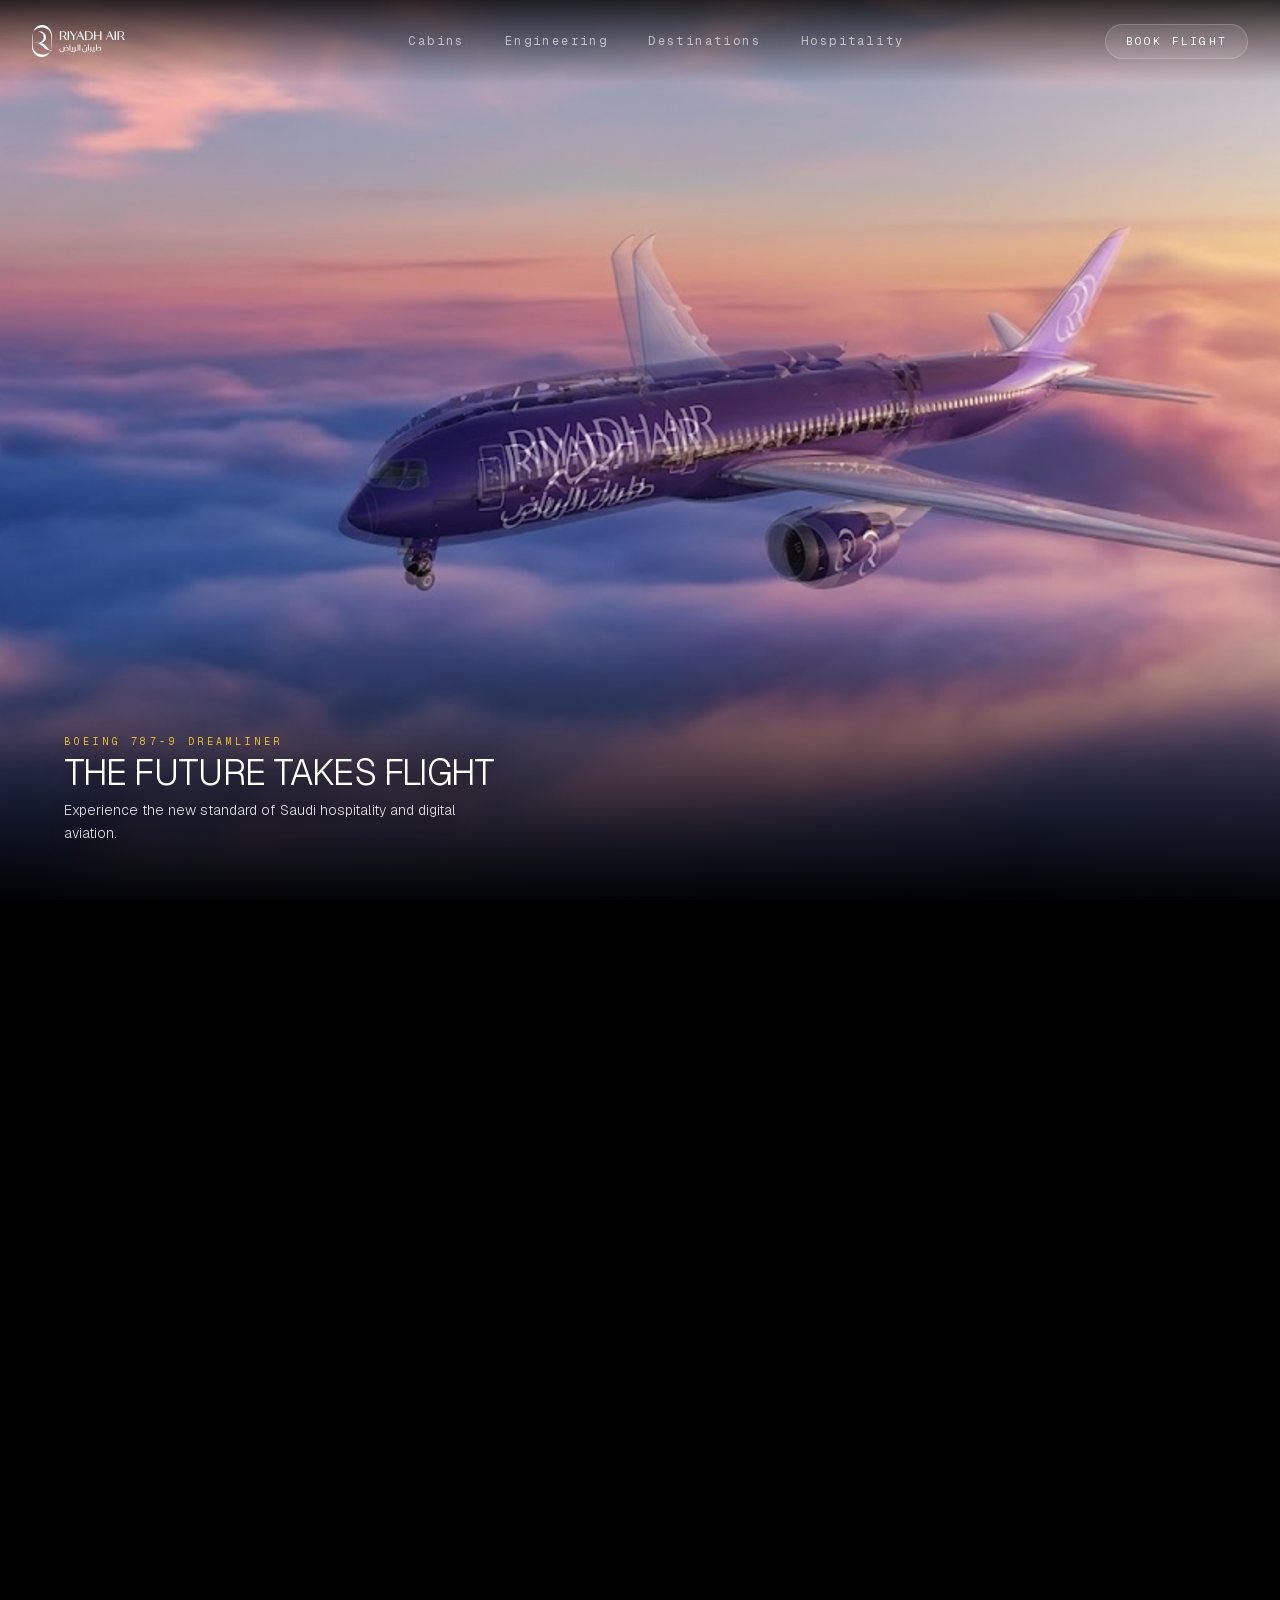
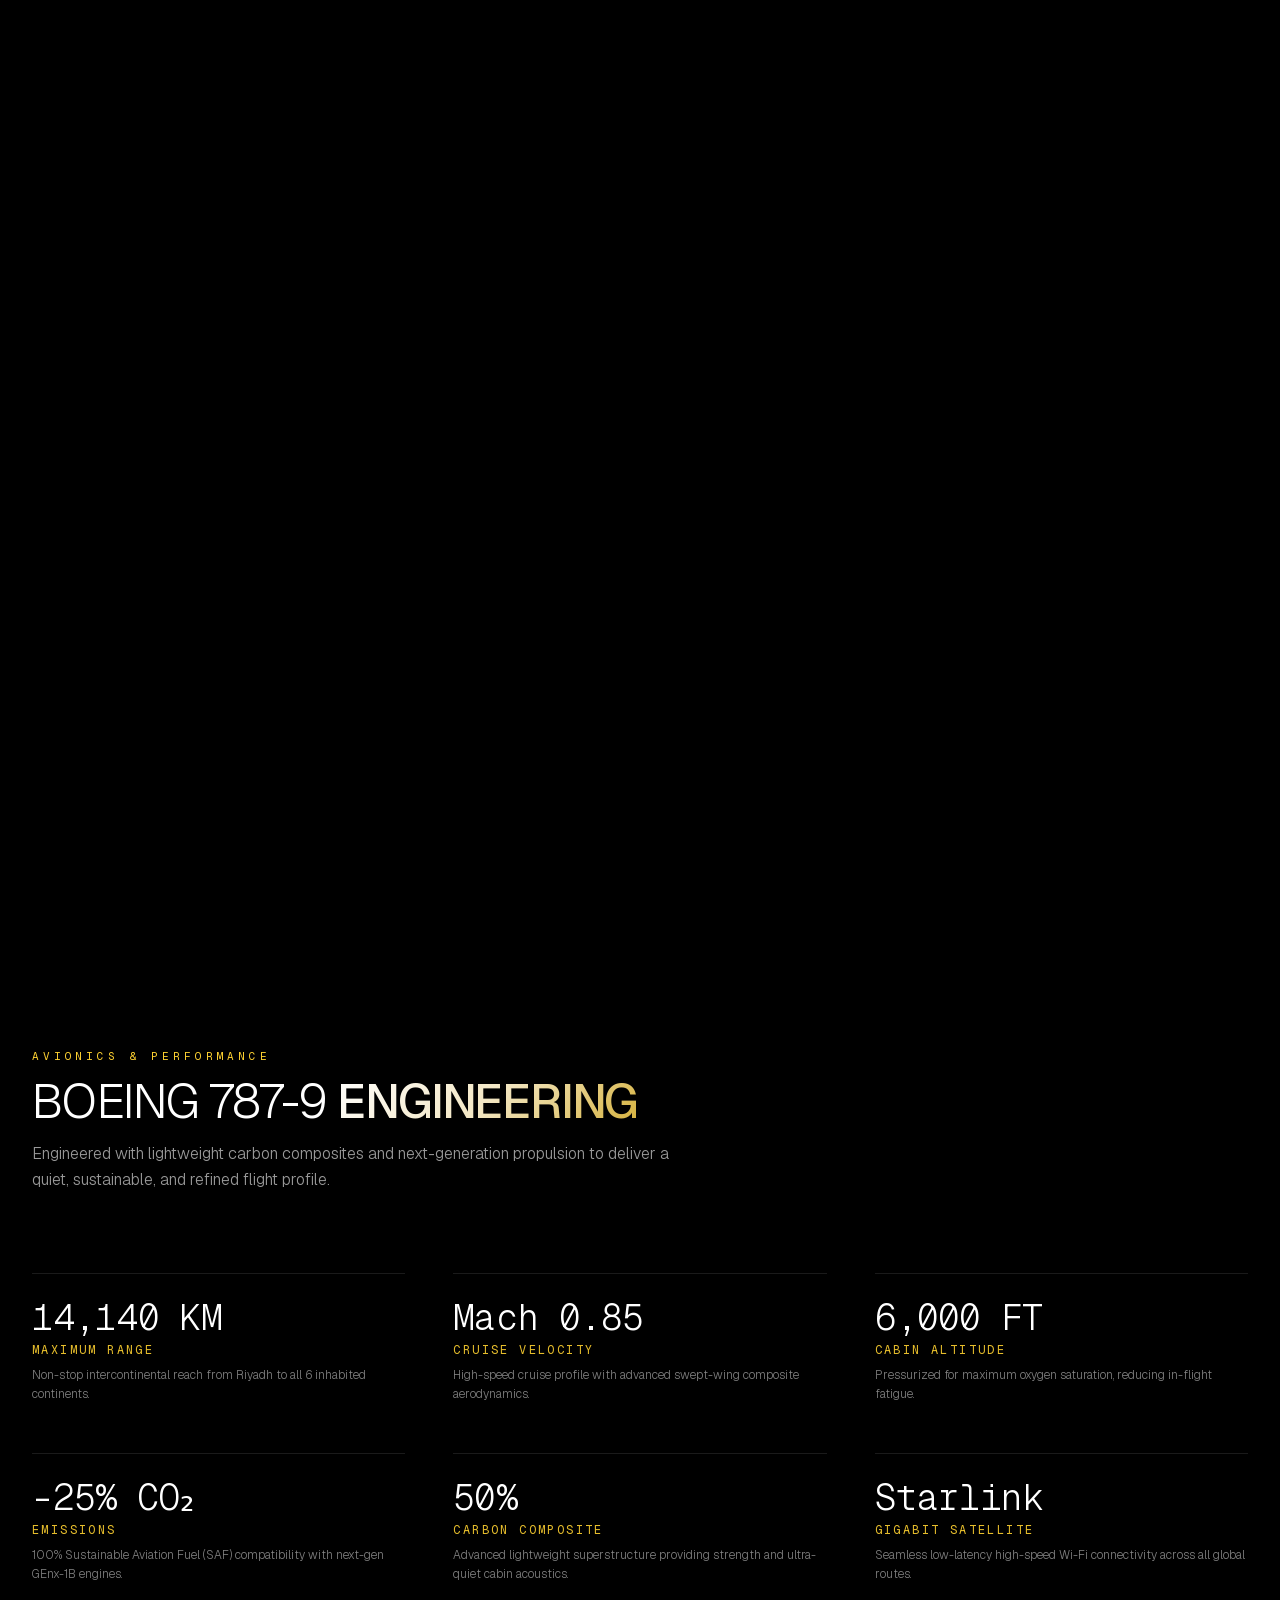
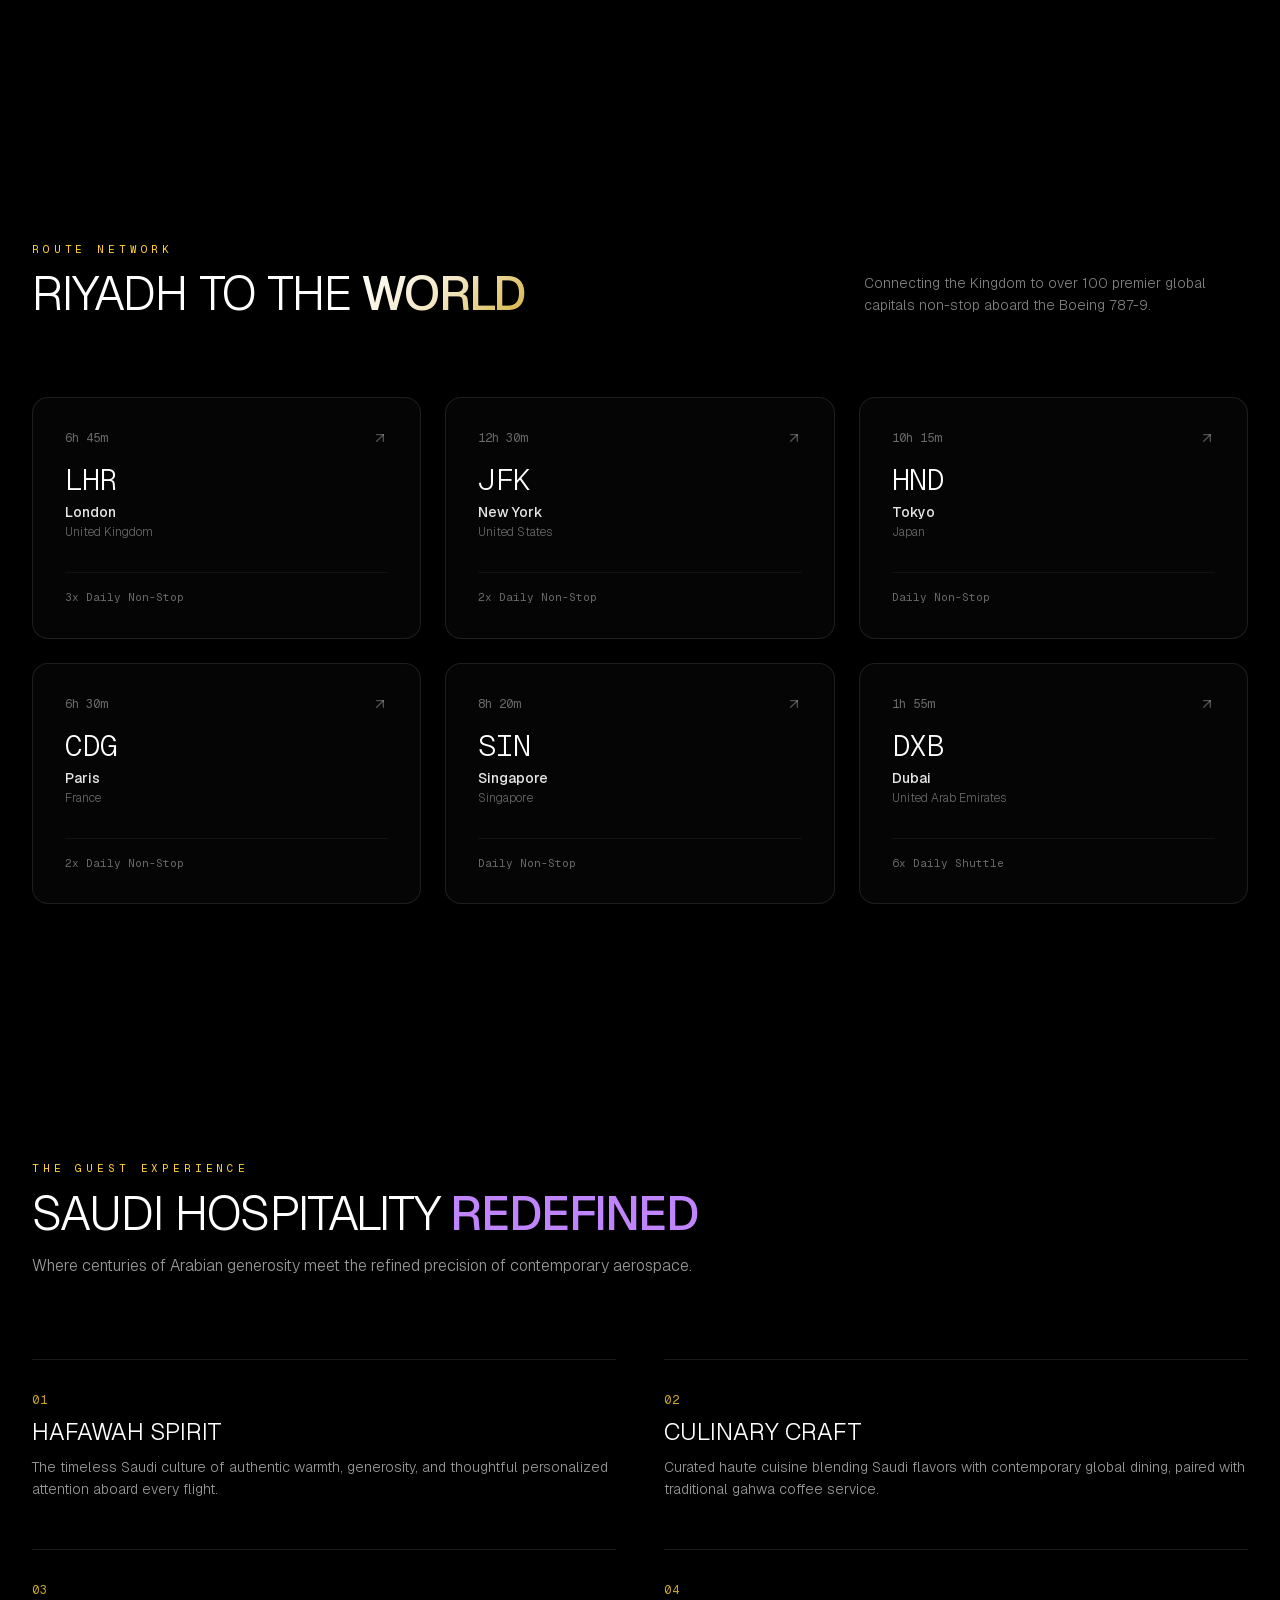
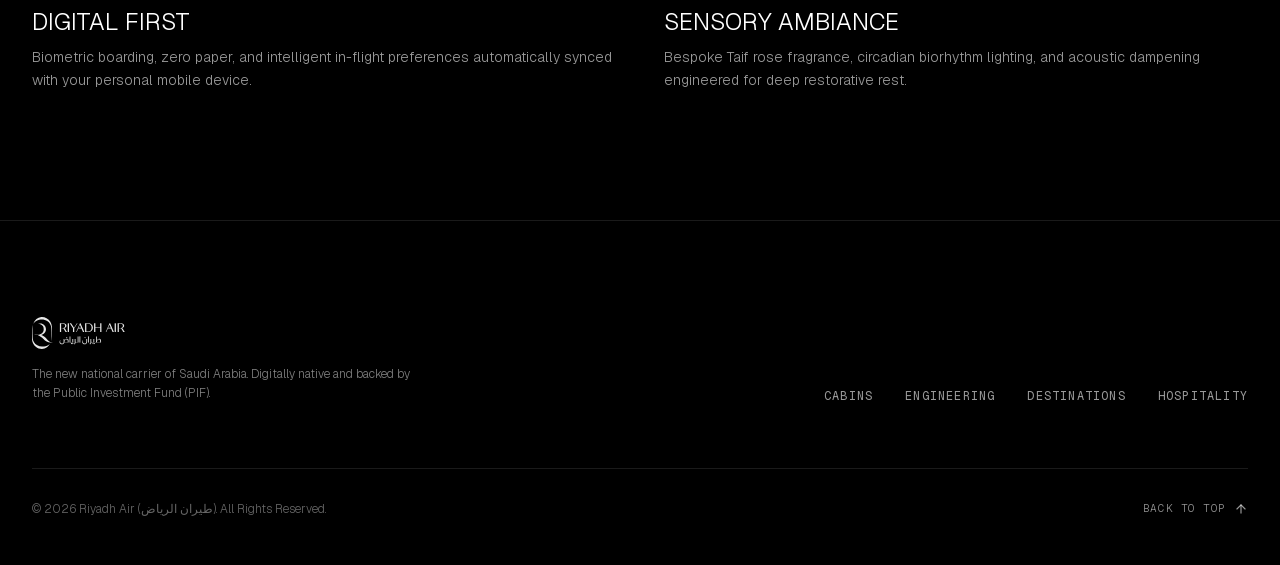
==== commit 2ac69391: "updated" ====
--- a/index.html
+++ b/index.html
@@ -1 +1 @@
-<!DOCTYPE html><html lang="en" class="geist_a71539c9-module__T19VSG__variable geist_mono_8d43a2aa-module__8Li5zG__variable h-full antialiased dark"><head><meta charSet="utf-8"/><meta name="viewport" content="width=device-width, initial-scale=1"/><link rel="preload" href="/_next/static/media/797e433ab948586e-s.p.0r6juujl39pe6.woff2" as="font" crossorigin="" type="font/woff2"/><link rel="preload" href="/_next/static/media/caa3a2e1cccd8315-s.p.0wgildi0cnwt9.woff2" as="font" crossorigin="" type="font/woff2"/><link rel="preload" as="image" href="/rx-riyadh_air-logo_vector-white-12082025.svg"/><link rel="stylesheet" href="/_next/static/chunks/1so3djdlega_q.css" data-precedence="next"/><link rel="preload" as="script" fetchPriority="low" href="/_next/static/chunks/12aruqaur5huj.js"/><script src="/_next/static/chunks/0_i_z5y45w3ww.js" async=""></script><script src="/_next/static/chunks/1mkbuudhndal5.js" async=""></script><script src="/_next/static/chunks/turbopack-180aqnlklkj0g.js" async=""></script><script src="/_next/static/chunks/3fntmmi971322.js" async="" crossorigin=""></script><script src="/_next/static/chunks/1bnzbs8uk0pdn.js" async="" crossorigin=""></script><meta name="theme-color" content="#000000"/><title>Riyadh Air | Flagship Boeing 787 Experience</title><meta name="description" content="Explore the digital-first cabin architecture of the Riyadh Air Boeing 787 Dreamliner. Saudi warmth and luxury Business Class Suites."/><link rel="icon" href="/favicon.ico?favicon.2vob68tjqpejf.ico" sizes="256x256" type="image/x-icon"/><meta name="next-size-adjust" content=""/><script src="/_next/static/chunks/0cz1d0mv5g_q7.js" noModule=""></script></head><body class="min-h-full flex flex-col bg-black text-white selection:bg-purple-600 selection:text-white"><div hidden=""><!--$--><!--/$--></div><main class="min-h-screen bg-[#0B0612] text-white selection:bg-purple-600 selection:text-white relative"><header class="fixed top-0 left-0 right-0 z-50 transition-all duration-500 py-6 bg-gradient-to-b from-black/80 to-transparent"><div class="max-w-7xl mx-auto px-6 sm:px-8 flex items-center justify-between"><a href="#" class="group flex items-center focus:outline-none" aria-label="Riyadh Air"><div class="relative w-36 sm:w-44 h-8 transition-opacity duration-300 group-hover:opacity-80"><img alt="Riyadh Air" decoding="async" data-nimg="fill" class="object-contain object-left" style="position:absolute;height:100%;width:100%;left:0;top:0;right:0;bottom:0;color:transparent" src="/rx-riyadh_air-logo_vector-white-12082025.svg"/></div></a><nav class="hidden md:flex items-center gap-10 text-xs font-mono tracking-[0.2em] uppercase"><button class="text-white/60 hover:text-white transition-colors">Cabins</button><button class="text-white/60 hover:text-white transition-colors">Engineering</button><button class="text-white/60 hover:text-white transition-colors">Destinations</button><button class="text-white/60 hover:text-white transition-colors">Hospitality</button></nav><div class="flex items-center gap-4"><button class="px-5 py-2 rounded-full font-mono text-[11px] tracking-[0.2em] uppercase transition-all duration-300 bg-white/10 hover:bg-white text-white hover:text-black border border-white/20">Book Flight</button><button class="md:hidden p-2 text-white/70 hover:text-white focus:outline-none" aria-label="Toggle Menu"><svg xmlns="http://www.w3.org/2000/svg" width="24" height="24" viewBox="0 0 24 24" fill="none" stroke="currentColor" stroke-width="2" stroke-linecap="round" stroke-linejoin="round" class="lucide lucide-menu w-5 h-5" aria-hidden="true"><path d="M4 5h16"></path><path d="M4 12h16"></path><path d="M4 19h16"></path></svg></button></div></div></header><div id="cabin-experience"><div class="fixed inset-0 z-50 flex flex-col items-center justify-center bg-[#000000] text-white select-none transition-opacity duration-300 opacity-100 pointer-events-auto"><div class="flex flex-col items-center max-w-xs w-full text-center px-4"><div class="relative w-36 sm:w-40 h-10 mb-6 opacity-90"><img alt="Riyadh Air" decoding="async" data-nimg="fill" class="object-contain" style="position:absolute;height:100%;width:100%;left:0;top:0;right:0;bottom:0;color:transparent" src="/rx-riyadh_air-logo_vector-white-12082025.svg"/></div><div class="w-32 sm:w-36 h-[1.5px] bg-white/10 relative overflow-hidden mb-2 rounded-full"><div class="absolute inset-y-0 left-0 bg-gradient-to-r from-[#C084FC] to-[#D4AF37] transition-all duration-75" style="width:0%"></div></div><span class="font-mono text-[9px] sm:text-[10px] tracking-[0.3em] text-white/40 uppercase">0<!-- -->%</span></div></div><div class="relative w-full h-[140vh] bg-[#000000]"><div class="sticky top-0 h-[100dvh] w-full overflow-hidden flex items-center justify-center bg-[#000000]"><canvas class="absolute inset-0 w-full h-full block select-none z-0"></canvas><div class="absolute inset-x-0 bottom-0 h-64 sm:h-72 pointer-events-none z-10 bg-gradient-to-t from-black/95 via-black/50 to-transparent"></div><div class="absolute inset-x-5 sm:inset-x-16 bottom-6 sm:bottom-14 z-20 pointer-events-none pb-[env(safe-area-inset-bottom,0px)]"><div style="opacity:1;transform:translate3d(0, 0px, 0)" class="max-w-xl will-change-[transform,opacity]"><span class="text-[9px] sm:text-[10px] font-mono tracking-[0.35em] text-amber-300/90 uppercase block mb-1 drop-shadow-[0_2px_8px_rgba(0,0,0,0.9)]">BOEING 787-9 DREAMLINER</span><h1 class="text-2xl sm:text-4xl font-light tracking-tight text-white uppercase drop-shadow-[0_2px_12px_rgba(0,0,0,0.95)]">The Future Takes Flight</h1><p class="mt-1 sm:mt-1.5 text-xs sm:text-sm text-white/85 font-light max-w-xs sm:max-w-md drop-shadow-[0_2px_8px_rgba(0,0,0,0.95)] leading-relaxed">Experience the new standard of Saudi hospitality and digital aviation.</p></div><div style="opacity:0;transform:translate3d(0, 24px, 0)" class="max-w-xl will-change-[transform,opacity] absolute inset-x-0 bottom-0"><span class="text-[9px] sm:text-[10px] font-mono tracking-[0.35em] text-amber-300/90 uppercase block mb-1 drop-shadow-[0_2px_8px_rgba(0,0,0,0.9)]">01 / BUSINESS SUITES</span><h2 class="text-2xl sm:text-4xl font-light tracking-tight text-white uppercase drop-shadow-[0_2px_12px_rgba(0,0,0,0.95)]">Unrivaled Privacy</h2><p class="mt-1 sm:mt-1.5 text-xs sm:text-sm text-white/85 font-light max-w-xs sm:max-w-md drop-shadow-[0_2px_8px_rgba(0,0,0,0.95)] leading-relaxed">1.4m sliding doors, lie-flat suites, and direct aisle access.</p></div><div style="opacity:0;transform:translate3d(0, 24px, 0)" class="max-w-xl will-change-[transform,opacity] absolute inset-x-0 bottom-0"><span class="text-[9px] sm:text-[10px] font-mono tracking-[0.35em] text-amber-300/90 uppercase block mb-1 drop-shadow-[0_2px_8px_rgba(0,0,0,0.9)]">02 / PREMIUM COMFORT</span><h2 class="text-2xl sm:text-4xl font-light tracking-tight text-white uppercase drop-shadow-[0_2px_12px_rgba(0,0,0,0.95)]">Elevated Space</h2><p class="mt-1 sm:mt-1.5 text-xs sm:text-sm text-white/85 font-light max-w-xs sm:max-w-md drop-shadow-[0_2px_8px_rgba(0,0,0,0.95)] leading-relaxed">38-inch pitch, winged headrests, and chef-curated dining.</p></div><div style="opacity:0;transform:translate3d(0, 24px, 0)" class="max-w-xl will-change-[transform,opacity] absolute inset-x-0 bottom-0"><span class="text-[9px] sm:text-[10px] font-mono tracking-[0.35em] text-amber-300/90 uppercase block mb-1 drop-shadow-[0_2px_8px_rgba(0,0,0,0.9)]">03 / CONNECTED CABIN</span><h2 class="text-2xl sm:text-4xl font-light tracking-tight text-white uppercase drop-shadow-[0_2px_12px_rgba(0,0,0,0.95)]">Digital First</h2><p class="mt-1 sm:mt-1.5 text-xs sm:text-sm text-white/85 font-light max-w-xs sm:max-w-md drop-shadow-[0_2px_8px_rgba(0,0,0,0.95)] leading-relaxed">High-speed Starlink Wi-Fi and 4K HDR displays across every row.</p></div></div><div id="booking-section" style="opacity:0;transform:translate3d(0, 30px, 0)" class="absolute inset-x-4 sm:inset-x-12 md:max-w-3xl mx-auto bottom-5 sm:bottom-12 z-30 will-change-[transform,opacity] pb-[env(safe-area-inset-bottom,0px)]"><div class="p-4 sm:p-7 rounded-2xl sm:rounded-3xl bg-black/90 sm:bg-black/75 backdrop-blur-xl border border-white/15 shadow-2xl"><div class="flex items-center justify-between gap-2 mb-3 sm:mb-4"><span class="text-[9px] sm:text-[10px] font-mono tracking-[0.25em] text-amber-300 uppercase">Reserve Flight</span><div class="flex items-center gap-1 sm:gap-2"><button type="button" class="px-2.5 sm:px-3 py-1 rounded-full font-mono text-[9px] sm:text-[10px] uppercase tracking-wider transition-all border border-amber-400/80 bg-amber-400/15 text-amber-300 font-semibold">Business</button><button type="button" class="px-2.5 sm:px-3 py-1 rounded-full font-mono text-[9px] sm:text-[10px] uppercase tracking-wider transition-all border border-white/10 text-white/40 hover:text-white">Premium</button><button type="button" class="px-2.5 sm:px-3 py-1 rounded-full font-mono text-[9px] sm:text-[10px] uppercase tracking-wider transition-all border border-white/10 text-white/40 hover:text-white">Economy</button></div></div><form class="grid grid-cols-2 sm:grid-cols-3 lg:grid-cols-4 gap-2"><div class="col-span-1 p-2 sm:p-2.5 rounded-xl bg-white/5 border border-white/10"><label class="block text-[8px] font-mono uppercase tracking-widest text-white/40 mb-0.5">From</label><select class="w-full bg-transparent text-white text-xs font-medium focus:outline-none cursor-pointer"><option value="RUH" class="bg-[#121212] text-white" selected="">RUH • Riyadh</option><option value="JED" class="bg-[#121212] text-white">JED • Jeddah</option></select></div><div class="col-span-1 p-2 sm:p-2.5 rounded-xl bg-white/5 border border-white/10"><label class="block text-[8px] font-mono uppercase tracking-widest text-white/40 mb-0.5">To</label><select class="w-full bg-transparent text-white text-xs font-medium focus:outline-none cursor-pointer"><option value="LHR" class="bg-[#121212] text-white" selected="">LHR<!-- --> • <!-- -->London</option><option value="JFK" class="bg-[#121212] text-white">JFK<!-- --> • <!-- -->New York</option><option value="CDG" class="bg-[#121212] text-white">CDG<!-- --> • <!-- -->Paris</option><option value="HND" class="bg-[#121212] text-white">HND<!-- --> • <!-- -->Tokyo</option><option value="DXB" class="bg-[#121212] text-white">DXB<!-- --> • <!-- -->Dubai</option><option value="SIN" class="bg-[#121212] text-white">SIN<!-- --> • <!-- -->Singapore</option><option value="FRA" class="bg-[#121212] text-white">FRA<!-- --> • <!-- -->Frankfurt</option><option value="CAI" class="bg-[#121212] text-white">CAI<!-- --> • <!-- -->Cairo</option></select></div><div class="col-span-2 sm:col-span-1 p-2 sm:p-2.5 rounded-xl bg-white/5 border border-white/10"><label class="block text-[8px] font-mono uppercase tracking-widest text-white/40 mb-0.5">Date</label><input type="date" class="w-full bg-transparent text-xs text-white focus:outline-none cursor-pointer [color-scheme:dark]" value="2026-10-15"/></div><div class="col-span-2 sm:col-span-3 lg:col-span-1 flex flex-col justify-end"><button type="submit" class="w-full h-full min-h-[38px] sm:min-h-[42px] py-2 px-4 rounded-xl font-mono text-[10px] tracking-widest uppercase transition-all bg-white text-black hover:bg-white/90 active:scale-[0.98] font-semibold flex items-center justify-center gap-1.5 shadow-lg"><span>Reserve</span><svg xmlns="http://www.w3.org/2000/svg" width="24" height="24" viewBox="0 0 24 24" fill="none" stroke="currentColor" stroke-width="2" stroke-linecap="round" stroke-linejoin="round" class="lucide lucide-arrow-right w-3.5 h-3.5" aria-hidden="true"><path d="M5 12h14"></path><path d="m12 5 7 7-7 7"></path></svg></button></div></form></div></div></div></div></div><section id="fleet-specs" class="relative py-32 px-6 sm:px-8 bg-[#000000] text-white"><div class="max-w-7xl mx-auto"><div class="max-w-2xl mb-20"><span class="text-[11px] font-mono tracking-[0.35em] text-amber-300 uppercase block mb-3">Avionics &amp; Performance</span><h2 class="text-3xl sm:text-5xl font-light tracking-tight text-white uppercase">Boeing 787-9 <span class="font-medium gold-gradient-text">Engineering</span></h2><p class="mt-4 text-sm sm:text-base text-white/60 font-light leading-relaxed">Engineered with lightweight carbon composites and next-generation propulsion to deliver a quiet, sustainable, and refined flight profile.</p></div><div class="grid grid-cols-1 md:grid-cols-2 lg:grid-cols-3 gap-10 sm:gap-12"><div class="border-t border-white/10 pt-6"><div class="text-3xl sm:text-4xl font-light text-white tracking-tight mb-1 font-mono">14,140 KM</div><div class="text-xs font-mono uppercase tracking-[0.2em] text-amber-300/90 mb-2">Maximum Range</div><p class="text-xs text-white/50 leading-relaxed font-light">Non-stop intercontinental reach from Riyadh to all 6 inhabited continents.</p></div><div class="border-t border-white/10 pt-6"><div class="text-3xl sm:text-4xl font-light text-white tracking-tight mb-1 font-mono">Mach 0.85</div><div class="text-xs font-mono uppercase tracking-[0.2em] text-amber-300/90 mb-2">Cruise Velocity</div><p class="text-xs text-white/50 leading-relaxed font-light">High-speed cruise profile with advanced swept-wing composite aerodynamics.</p></div><div class="border-t border-white/10 pt-6"><div class="text-3xl sm:text-4xl font-light text-white tracking-tight mb-1 font-mono">6,000 FT</div><div class="text-xs font-mono uppercase tracking-[0.2em] text-amber-300/90 mb-2">Cabin Altitude</div><p class="text-xs text-white/50 leading-relaxed font-light">Pressurized for maximum oxygen saturation, reducing in-flight fatigue.</p></div><div class="border-t border-white/10 pt-6"><div class="text-3xl sm:text-4xl font-light text-white tracking-tight mb-1 font-mono">-25% CO₂</div><div class="text-xs font-mono uppercase tracking-[0.2em] text-amber-300/90 mb-2">Emissions</div><p class="text-xs text-white/50 leading-relaxed font-light">100% Sustainable Aviation Fuel (SAF) compatibility with next-gen GEnx-1B engines.</p></div><div class="border-t border-white/10 pt-6"><div class="text-3xl sm:text-4xl font-light text-white tracking-tight mb-1 font-mono">50%</div><div class="text-xs font-mono uppercase tracking-[0.2em] text-amber-300/90 mb-2">Carbon Composite</div><p class="text-xs text-white/50 leading-relaxed font-light">Advanced lightweight superstructure providing strength and ultra-quiet cabin acoustics.</p></div><div class="border-t border-white/10 pt-6"><div class="text-3xl sm:text-4xl font-light text-white tracking-tight mb-1 font-mono">Starlink</div><div class="text-xs font-mono uppercase tracking-[0.2em] text-amber-300/90 mb-2">Gigabit Satellite</div><p class="text-xs text-white/50 leading-relaxed font-light">Seamless low-latency high-speed Wi-Fi connectivity across all global routes.</p></div></div></div></section><section id="destinations" class="relative py-32 px-6 sm:px-8 bg-[#000000] text-white"><div class="max-w-7xl mx-auto"><div class="flex flex-col md:flex-row md:items-end justify-between gap-6 mb-20"><div><span class="text-[11px] font-mono tracking-[0.35em] text-amber-300 uppercase block mb-3">Route Network</span><h2 class="text-3xl sm:text-5xl font-light tracking-tight text-white uppercase">Riyadh To The <span class="font-medium gold-gradient-text">World</span></h2></div><p class="text-xs sm:text-sm text-white/50 max-w-sm font-light leading-relaxed">Connecting the Kingdom to over 100 premier global capitals non-stop aboard the Boeing 787-9.</p></div><div class="grid grid-cols-1 md:grid-cols-2 lg:grid-cols-3 gap-6"><div class="group p-8 rounded-2xl bg-white/[0.02] hover:bg-white/[0.05] border border-white/10 hover:border-white/20 transition-all duration-300 cursor-pointer flex flex-col justify-between"><div><div class="flex items-center justify-between mb-4 text-xs font-mono text-white/40"><span>6h 45m</span><svg xmlns="http://www.w3.org/2000/svg" width="24" height="24" viewBox="0 0 24 24" fill="none" stroke="currentColor" stroke-width="2" stroke-linecap="round" stroke-linejoin="round" class="lucide lucide-arrow-up-right w-4 h-4 text-white/30 group-hover:text-amber-300 transition-colors" aria-hidden="true"><path d="M7 7h10v10"></path><path d="M7 17 17 7"></path></svg></div><div class="text-3xl font-light tracking-tight text-white font-mono mb-1">LHR</div><div class="text-sm font-medium text-white/90">London</div><div class="text-xs text-white/40 font-light mt-0.5">United Kingdom</div></div><div class="mt-8 pt-4 border-t border-white/5 text-[11px] font-mono text-white/40">3x Daily Non-Stop</div></div><div class="group p-8 rounded-2xl bg-white/[0.02] hover:bg-white/[0.05] border border-white/10 hover:border-white/20 transition-all duration-300 cursor-pointer flex flex-col justify-between"><div><div class="flex items-center justify-between mb-4 text-xs font-mono text-white/40"><span>12h 30m</span><svg xmlns="http://www.w3.org/2000/svg" width="24" height="24" viewBox="0 0 24 24" fill="none" stroke="currentColor" stroke-width="2" stroke-linecap="round" stroke-linejoin="round" class="lucide lucide-arrow-up-right w-4 h-4 text-white/30 group-hover:text-amber-300 transition-colors" aria-hidden="true"><path d="M7 7h10v10"></path><path d="M7 17 17 7"></path></svg></div><div class="text-3xl font-light tracking-tight text-white font-mono mb-1">JFK</div><div class="text-sm font-medium text-white/90">New York</div><div class="text-xs text-white/40 font-light mt-0.5">United States</div></div><div class="mt-8 pt-4 border-t border-white/5 text-[11px] font-mono text-white/40">2x Daily Non-Stop</div></div><div class="group p-8 rounded-2xl bg-white/[0.02] hover:bg-white/[0.05] border border-white/10 hover:border-white/20 transition-all duration-300 cursor-pointer flex flex-col justify-between"><div><div class="flex items-center justify-between mb-4 text-xs font-mono text-white/40"><span>10h 15m</span><svg xmlns="http://www.w3.org/2000/svg" width="24" height="24" viewBox="0 0 24 24" fill="none" stroke="currentColor" stroke-width="2" stroke-linecap="round" stroke-linejoin="round" class="lucide lucide-arrow-up-right w-4 h-4 text-white/30 group-hover:text-amber-300 transition-colors" aria-hidden="true"><path d="M7 7h10v10"></path><path d="M7 17 17 7"></path></svg></div><div class="text-3xl font-light tracking-tight text-white font-mono mb-1">HND</div><div class="text-sm font-medium text-white/90">Tokyo</div><div class="text-xs text-white/40 font-light mt-0.5">Japan</div></div><div class="mt-8 pt-4 border-t border-white/5 text-[11px] font-mono text-white/40">Daily Non-Stop</div></div><div class="group p-8 rounded-2xl bg-white/[0.02] hover:bg-white/[0.05] border border-white/10 hover:border-white/20 transition-all duration-300 cursor-pointer flex flex-col justify-between"><div><div class="flex items-center justify-between mb-4 text-xs font-mono text-white/40"><span>6h 30m</span><svg xmlns="http://www.w3.org/2000/svg" width="24" height="24" viewBox="0 0 24 24" fill="none" stroke="currentColor" stroke-width="2" stroke-linecap="round" stroke-linejoin="round" class="lucide lucide-arrow-up-right w-4 h-4 text-white/30 group-hover:text-amber-300 transition-colors" aria-hidden="true"><path d="M7 7h10v10"></path><path d="M7 17 17 7"></path></svg></div><div class="text-3xl font-light tracking-tight text-white font-mono mb-1">CDG</div><div class="text-sm font-medium text-white/90">Paris</div><div class="text-xs text-white/40 font-light mt-0.5">France</div></div><div class="mt-8 pt-4 border-t border-white/5 text-[11px] font-mono text-white/40">2x Daily Non-Stop</div></div><div class="group p-8 rounded-2xl bg-white/[0.02] hover:bg-white/[0.05] border border-white/10 hover:border-white/20 transition-all duration-300 cursor-pointer flex flex-col justify-between"><div><div class="flex items-center justify-between mb-4 text-xs font-mono text-white/40"><span>8h 20m</span><svg xmlns="http://www.w3.org/2000/svg" width="24" height="24" viewBox="0 0 24 24" fill="none" stroke="currentColor" stroke-width="2" stroke-linecap="round" stroke-linejoin="round" class="lucide lucide-arrow-up-right w-4 h-4 text-white/30 group-hover:text-amber-300 transition-colors" aria-hidden="true"><path d="M7 7h10v10"></path><path d="M7 17 17 7"></path></svg></div><div class="text-3xl font-light tracking-tight text-white font-mono mb-1">SIN</div><div class="text-sm font-medium text-white/90">Singapore</div><div class="text-xs text-white/40 font-light mt-0.5">Singapore</div></div><div class="mt-8 pt-4 border-t border-white/5 text-[11px] font-mono text-white/40">Daily Non-Stop</div></div><div class="group p-8 rounded-2xl bg-white/[0.02] hover:bg-white/[0.05] border border-white/10 hover:border-white/20 transition-all duration-300 cursor-pointer flex flex-col justify-between"><div><div class="flex items-center justify-between mb-4 text-xs font-mono text-white/40"><span>1h 55m</span><svg xmlns="http://www.w3.org/2000/svg" width="24" height="24" viewBox="0 0 24 24" fill="none" stroke="currentColor" stroke-width="2" stroke-linecap="round" stroke-linejoin="round" class="lucide lucide-arrow-up-right w-4 h-4 text-white/30 group-hover:text-amber-300 transition-colors" aria-hidden="true"><path d="M7 7h10v10"></path><path d="M7 17 17 7"></path></svg></div><div class="text-3xl font-light tracking-tight text-white font-mono mb-1">DXB</div><div class="text-sm font-medium text-white/90">Dubai</div><div class="text-xs text-white/40 font-light mt-0.5">United Arab Emirates</div></div><div class="mt-8 pt-4 border-t border-white/5 text-[11px] font-mono text-white/40">6x Daily Shuttle</div></div></div></div></section><section id="hospitality" class="relative py-32 px-6 sm:px-8 bg-[#000000] text-white"><div class="max-w-7xl mx-auto"><div class="max-w-2xl mb-20"><span class="text-[11px] font-mono tracking-[0.35em] text-amber-300 uppercase block mb-3">The Guest Experience</span><h2 class="text-3xl sm:text-5xl font-light tracking-tight text-white uppercase">Saudi Hospitality <span class="font-medium text-[#C084FC]">Redefined</span></h2><p class="mt-4 text-sm sm:text-base text-white/60 font-light leading-relaxed">Where centuries of Arabian generosity meet the refined precision of contemporary aerospace.</p></div><div class="grid grid-cols-1 md:grid-cols-2 gap-12"><div class="border-t border-white/10 pt-8"><span class="font-mono text-xs text-amber-300/80 tracking-widest block mb-2">01</span><h3 class="text-xl sm:text-2xl font-light text-white mb-2 uppercase">Hafawah Spirit</h3><p class="text-xs sm:text-sm text-white/60 leading-relaxed font-light">The timeless Saudi culture of authentic warmth, generosity, and thoughtful personalized attention aboard every flight.</p></div><div class="border-t border-white/10 pt-8"><span class="font-mono text-xs text-amber-300/80 tracking-widest block mb-2">02</span><h3 class="text-xl sm:text-2xl font-light text-white mb-2 uppercase">Culinary Craft</h3><p class="text-xs sm:text-sm text-white/60 leading-relaxed font-light">Curated haute cuisine blending Saudi flavors with contemporary global dining, paired with traditional gahwa coffee service.</p></div><div class="border-t border-white/10 pt-8"><span class="font-mono text-xs text-amber-300/80 tracking-widest block mb-2">03</span><h3 class="text-xl sm:text-2xl font-light text-white mb-2 uppercase">Digital First</h3><p class="text-xs sm:text-sm text-white/60 leading-relaxed font-light">Biometric boarding, zero paper, and intelligent in-flight preferences automatically synced with your personal mobile device.</p></div><div class="border-t border-white/10 pt-8"><span class="font-mono text-xs text-amber-300/80 tracking-widest block mb-2">04</span><h3 class="text-xl sm:text-2xl font-light text-white mb-2 uppercase">Sensory Ambiance</h3><p class="text-xs sm:text-sm text-white/60 leading-relaxed font-light">Bespoke Taif rose fragrance, circadian biorhythm lighting, and acoustic dampening engineered for deep restorative rest.</p></div></div></div></section><footer class="relative bg-[#000000] border-t border-white/10 text-white pt-24 pb-12 px-6 sm:px-8"><div class="max-w-7xl mx-auto"><div class="flex flex-col md:flex-row items-start md:items-end justify-between gap-10 pb-16 border-b border-white/10"><div class="space-y-4"><div class="relative w-44 h-8 opacity-90"><img alt="Riyadh Air" loading="lazy" decoding="async" data-nimg="fill" class="object-contain object-left" style="position:absolute;height:100%;width:100%;left:0;top:0;right:0;bottom:0;color:transparent" src="/rx-riyadh_air-logo_vector-white-12082025.svg"/></div><p class="text-xs text-white/50 max-w-sm font-light leading-relaxed">The new national carrier of Saudi Arabia. Digitally native and backed by the Public Investment Fund (PIF).</p></div><div class="flex flex-wrap items-center gap-8 text-xs font-mono text-white/60 uppercase tracking-widest"><a href="#cabin-experience" class="hover:text-white transition-colors">Cabins</a><a href="#fleet-specs" class="hover:text-white transition-colors">Engineering</a><a href="#destinations" class="hover:text-white transition-colors">Destinations</a><a href="#hospitality" class="hover:text-white transition-colors">Hospitality</a></div></div><div class="pt-8 flex flex-col sm:flex-row items-center justify-between gap-4 text-xs text-white/40 font-light"><div>© <!-- -->2026<!-- --> Riyadh Air (طيران الرياض). All Rights Reserved.</div><button class="flex items-center gap-2 text-white/60 hover:text-white transition-colors font-mono text-[11px] uppercase tracking-wider"><span>Back to Top</span><svg xmlns="http://www.w3.org/2000/svg" width="24" height="24" viewBox="0 0 24 24" fill="none" stroke="currentColor" stroke-width="2" stroke-linecap="round" stroke-linejoin="round" class="lucide lucide-arrow-up w-3.5 h-3.5" aria-hidden="true"><path d="m5 12 7-7 7 7"></path><path d="M12 19V5"></path></svg></button></div></div></footer></main><!--$--><!--/$--><script src="/_next/static/chunks/12aruqaur5huj.js" id="_R_" async=""></script><script>(self.__next_f=self.__next_f||[]).push([0])</script><script>self.__next_f.push([1,"1:\"$Sreact.fragment\"\n2:I[39756,[\"/_next/static/chunks/3fntmmi971322.js\"],\"default\"]\n3:I[37457,[\"/_next/static/chunks/3fntmmi971322.js\"],\"default\"]\n4:I[62319,[\"/_next/static/chunks/3fntmmi971322.js\",\"/_next/static/chunks/1bnzbs8uk0pdn.js\"],\"default\"]\n5:I[55786,[\"/_next/static/chunks/3fntmmi971322.js\",\"/_next/static/chunks/1bnzbs8uk0pdn.js\"],\"default\"]\n6:I[87698,[\"/_next/static/chunks/3fntmmi971322.js\",\"/_next/static/chunks/1bnzbs8uk0pdn.js\"],\"default\"]\n7:I[28560,[\"/_next/static/chunks/3fntmmi971322.js\",\"/_next/static/chunks/1bnzbs8uk0pdn.js\"],\"default\"]\n8:I[37439,[\"/_next/static/chunks/3fntmmi971322.js\",\"/_next/static/chunks/1bnzbs8uk0pdn.js\"],\"default\"]\n9:I[56691,[\"/_next/static/chunks/3fntmmi971322.js\",\"/_next/static/chunks/1bnzbs8uk0pdn.js\"],\"default\"]\na:I[97367,[\"/_next/static/chunks/3fntmmi971322.js\"],\"OutletBoundary\"]\nb:\"$Sreact.suspense\"\nd:I[97367,[\"/_next/static/chunks/3fntmmi971322.js\"],\"ViewportBoundary\"]\nf:I[97367,[\"/_next/static/chunks/3fntmmi971322.js\"],\"MetadataBoundary\"]\n11:I[68027,[\"/_next/static/chunks/3fntmmi971322.js\"],\"default\",1]\n:HL[\"/_next/static/chunks/1so3djdlega_q.css\",\"style\"]\n:HL[\"/_next/static/media/797e433ab948586e-s.p.0r6juujl39pe6.woff2\",\"font\",{\"crossOrigin\":\"\",\"type\":\"font/woff2\"}]\n:HL[\"/_next/static/media/caa3a2e1cccd8315-s.p.0wgildi0cnwt9.woff2\",\"font\",{\"crossOrigin\":\"\",\"type\":\"font/woff2\"}]\n0:{\"P\":null,\"c\":[\"\",\"\"],\"q\":\"\",\"i\":false,\"f\":[[[\"\",{\"children\":[\"__PAGE__\",{},\"$undefined\",\"$undefined\",4608]},\"$undefined\",\"$undefined\",4624],[[\"$\",\"$1\",\"c\",{\"children\":[[[\"$\",\"link\",\"0\",{\"rel\":\"stylesheet\",\"href\":\"/_next/static/chunks/1so3djdlega_q.css\",\"precedence\":\"next\",\"crossOrigin\":\"$undefined\",\"nonce\":\"$undefined\"}],[\"$\",\"script\",\"script-0\",{\"src\":\"/_next/static/chunks/3fntmmi971322.js\",\"async\":true,\"nonce\":\"$undefined\"}]],[\"$\",\"html\",null,{\"lang\":\"en\",\"className\":\"geist_a71539c9-module__T19VSG__variable geist_mono_8d43a2aa-module__8Li5zG__variable h-full antialiased dark\",\"children\":[\"$\",\"body\",null,{\"className\":\"min-h-full flex flex-col bg-black text-white selection:bg-purple-600 selection:text-white\",\"children\":[\"$\",\"$L2\",null,{\"parallelRouterKey\":\"children\",\"error\":\"$undefined\",\"errorStyles\":\"$undefined\",\"errorScripts\":\"$undefined\",\"template\":[\"$\",\"$L3\",null,{}],\"templateStyles\":\"$undefined\",\"templateScripts\":\"$undefined\",\"notFound\":[[[\"$\",\"title\",null,{\"children\":\"404: This page could not be found.\"}],[\"$\",\"div\",null,{\"style\":{\"fontFamily\":\"system-ui,\\\"Segoe UI\\\",Roboto,Helvetica,Arial,sans-serif,\\\"Apple Color Emoji\\\",\\\"Segoe UI Emoji\\\"\",\"height\":\"100vh\",\"textAlign\":\"center\",\"display\":\"flex\",\"flexDirection\":\"column\",\"alignItems\":\"center\",\"justifyContent\":\"center\"},\"children\":[\"$\",\"div\",null,{\"children\":[[\"$\",\"style\",null,{\"dangerouslySetInnerHTML\":{\"__html\":\"body{color:#000;background:#fff;margin:0}.next-error-h1{border-right:1px solid rgba(0,0,0,.3)}@media (prefers-color-scheme:dark){body{color:#fff;background:#000}.next-error-h1{border-right:1px solid rgba(255,255,255,.3)}}\"}}],[\"$\",\"h1\",null,{\"className\":\"next-error-h1\",\"style\":{\"display\":\"inline-block\",\"margin\":\"0 20px 0 0\",\"padding\":\"0 23px 0 0\",\"fontSize\":24,\"fontWeight\":500,\"verticalAlign\":\"top\",\"lineHeight\":\"49px\"},\"children\":404}],[\"$\",\"div\",null,{\"style\":{\"display\":\"inline-block\"},\"children\":[\"$\",\"h2\",null,{\"style\":{\"fontSize\":14,\"fontWeight\":400,\"lineHeight\":\"49px\",\"margin\":0},\"children\":\"This page could not be found.\"}]}]]}]}]],[]],\"forbidden\":\"$undefined\",\"unauthorized\":\"$undefined\"}]}]}]]}],{\"children\":[[\"$\",\"$1\",\"c\",{\"children\":[[\"$\",\"main\",null,{\"className\":\"min-h-screen bg-[#0B0612] text-white selection:bg-purple-600 selection:text-white relative\",\"children\":[[\"$\",\"$L4\",null,{}],[\"$\",\"div\",null,{\"id\":\"cabin-experience\",\"children\":[\"$\",\"$L5\",null,{}]}],[\"$\",\"$L6\",null,{}],[\"$\",\"$L7\",null,{}],[\"$\",\"$L8\",null,{}],[\"$\",\"$L9\",null,{}]]}],[[\"$\",\"script\",\"script-0\",{\"src\":\"/_next/static/chunks/1bnzbs8uk0pdn.js\",\"async\":true,\"nonce\":\"$undefined\"}]],[\"$\",\"$La\",null,{\"children\":[\"$\",\"$b\",null,{\"name\":\"Next.MetadataOutlet\",\"children\":\"$@c\"}]}]]}],{},null,false,null]},null,false,null],[\"$\",\"$1\",\"h\",{\"children\":[null,[\"$\",\"$Ld\",null,{\"children\":\"$Le\"}],[\"$\",\"div\",null,{\"hidden\":true,\"children\":[\"$\",\"$Lf\",null,{\"children\":[\"$\",\"$b\",null,{\"name\":\"Next.Metadata\",\"children\":\"$L10\"}]}]}],[\"$\",\"meta\",null,{\"name\":\"next-size-adjust\",\"content\":\"\"}]]}],false]],\"m\":\"$undefined\",\"G\":[\"$11\",[[\"$\",\"link\",\"0\",{\"rel\":\"stylesheet\",\"href\":\"/_next/static/chunks/1so3djdlega_q.css\",\"precedence\":\"next\",\"crossOrigin\":\"$undefined\",\"nonce\":\"$undefined\"}]]],\"S\":true,\"h\":null,\"r\":\"$undefined\",\"s\":\"$undefined\",\"a\":\"$undefined\",\"l\":\"$undefined\",\"p\":\"$undefined\",\"d\":\"$undefined\",\"b\":\"Hd8vTbt8xxjVwLRyRjQIg\"}\ne:[[\"$\",\"meta\",\"0\",{\"charSet\":\"utf-8\"}],[\"$\",\"meta\",\"1\",{\"name\":\"viewport\",\"content\":\"width=device-width, initial-scale=1\"}],[\"$\",\"meta\",\"2\",{\"name\":\"theme-color\",\"content\":\"#000000\"}]]\n12:I[27201,[\"/_next/static/chunks/3fntmmi971322.js\"],\"IconMark\"]\nc:null\n10:[[\"$\",\"title\",\"0\",{\"children\":\"Riyadh Air | Flagship Boeing 787 Experience\"}],[\"$\",\"meta\",\"1\",{\"name\":\"description\",\"content\":\"Explore the digital-first cabin architecture of the Riyadh Air Boeing 787 Dreamliner. Saudi warmth and luxury Business Class Suites.\"}],[\"$\",\"link\",\"2\",{\"rel\":\"icon\",\"href\":\"/favicon.ico?favicon.2vob68tjqpejf.ico\",\"sizes\":\"256x256\",\"type\":\"image/x-icon\"}],[\"$\",\"$L12\",\"3\",{}]]\n"])</script></body></html>+<!DOCTYPE html><html lang="en" class="geist_a71539c9-module__T19VSG__variable geist_mono_8d43a2aa-module__8Li5zG__variable h-full antialiased dark"><head><meta charSet="utf-8"/><meta name="viewport" content="width=device-width, initial-scale=1"/><link rel="preload" href="/_next/static/media/797e433ab948586e-s.p.0r6juujl39pe6.woff2" as="font" crossorigin="" type="font/woff2"/><link rel="preload" href="/_next/static/media/caa3a2e1cccd8315-s.p.0wgildi0cnwt9.woff2" as="font" crossorigin="" type="font/woff2"/><link rel="preload" as="image" href="/rx-riyadh_air-logo_vector-white-12082025.svg"/><link rel="stylesheet" href="/_next/static/chunks/093hv6b287c3r.css" data-precedence="next"/><link rel="preload" as="script" fetchPriority="low" href="/_next/static/chunks/12aruqaur5huj.js"/><script src="/_next/static/chunks/0_i_z5y45w3ww.js" async=""></script><script src="/_next/static/chunks/1mkbuudhndal5.js" async=""></script><script src="/_next/static/chunks/turbopack-180aqnlklkj0g.js" async=""></script><script src="/_next/static/chunks/3fntmmi971322.js" async="" crossorigin=""></script><script src="/_next/static/chunks/0oqyszmy7c7fv.js" async="" crossorigin=""></script><meta name="theme-color" content="#000000"/><title>Riyadh Air | Flagship Boeing 787 Experience</title><meta name="description" content="Explore the digital-first cabin architecture of the Riyadh Air Boeing 787 Dreamliner. Saudi warmth and luxury Business Class Suites."/><link rel="icon" href="/favicon.ico?favicon.2vob68tjqpejf.ico" sizes="256x256" type="image/x-icon"/><meta name="next-size-adjust" content=""/><script src="/_next/static/chunks/0cz1d0mv5g_q7.js" noModule=""></script></head><body class="min-h-full flex flex-col bg-black text-white selection:bg-purple-600 selection:text-white"><div hidden=""><!--$--><!--/$--></div><main class="min-h-screen bg-[#0B0612] text-white selection:bg-purple-600 selection:text-white relative"><header class="fixed top-0 left-0 right-0 z-50 transition-all duration-500 py-6 bg-gradient-to-b from-black/80 to-transparent"><div class="max-w-7xl mx-auto px-6 sm:px-8 flex items-center justify-between"><a href="#" class="group flex items-center focus:outline-none" aria-label="Riyadh Air"><div class="relative w-36 sm:w-44 h-8 transition-opacity duration-300 group-hover:opacity-80"><img alt="Riyadh Air" decoding="async" data-nimg="fill" class="object-contain object-left" style="position:absolute;height:100%;width:100%;left:0;top:0;right:0;bottom:0;color:transparent" src="/rx-riyadh_air-logo_vector-white-12082025.svg"/></div></a><nav class="hidden md:flex items-center gap-10 text-xs font-mono tracking-[0.2em] uppercase"><button class="text-white/60 hover:text-white transition-colors">Cabins</button><button class="text-white/60 hover:text-white transition-colors">Engineering</button><button class="text-white/60 hover:text-white transition-colors">Destinations</button><button class="text-white/60 hover:text-white transition-colors">Hospitality</button></nav><div class="flex items-center gap-4"><button class="px-5 py-2 rounded-full font-mono text-[11px] tracking-[0.2em] uppercase transition-all duration-300 bg-white/10 hover:bg-white text-white hover:text-black border border-white/20">Book Flight</button><button class="md:hidden p-2 text-white/70 hover:text-white focus:outline-none" aria-label="Toggle Menu"><svg xmlns="http://www.w3.org/2000/svg" width="24" height="24" viewBox="0 0 24 24" fill="none" stroke="currentColor" stroke-width="2" stroke-linecap="round" stroke-linejoin="round" class="lucide lucide-menu w-5 h-5" aria-hidden="true"><path d="M4 5h16"></path><path d="M4 12h16"></path><path d="M4 19h16"></path></svg></button></div></div></header><div id="cabin-experience"><div class="fixed inset-0 z-50 flex flex-col items-center justify-center bg-[#000000] text-white select-none transition-opacity duration-300 opacity-100 pointer-events-auto"><div class="flex flex-col items-center max-w-xs w-full text-center px-4"><div class="relative w-36 sm:w-40 h-10 mb-6 opacity-90"><img alt="Riyadh Air" decoding="async" data-nimg="fill" class="object-contain" style="position:absolute;height:100%;width:100%;left:0;top:0;right:0;bottom:0;color:transparent" src="/rx-riyadh_air-logo_vector-white-12082025.svg"/></div><div class="w-32 sm:w-36 h-[1.5px] bg-white/10 relative overflow-hidden mb-2 rounded-full"><div class="absolute inset-y-0 left-0 bg-gradient-to-r from-[#C084FC] to-[#D4AF37] transition-all duration-75" style="width:0%"></div></div><span class="font-mono text-[9px] sm:text-[10px] tracking-[0.3em] text-white/40 uppercase">0<!-- -->%</span></div></div><div class="relative w-full h-[280vh] bg-[#000000]"><div class="sticky top-0 h-[100dvh] w-full overflow-hidden flex items-center justify-center bg-[#000000]"><canvas class="absolute inset-0 w-full h-full block select-none z-0"></canvas><div class="absolute inset-x-0 bottom-0 h-64 sm:h-72 pointer-events-none z-10 bg-gradient-to-t from-black/95 via-black/50 to-transparent"></div><div class="absolute inset-x-5 sm:inset-x-16 bottom-6 sm:bottom-14 z-20 pointer-events-none pb-[env(safe-area-inset-bottom,0px)]"><div style="opacity:1;transform:translate3d(0, 0px, 0)" class="max-w-xl will-change-[transform,opacity]"><span class="text-[9px] sm:text-[10px] font-mono tracking-[0.35em] text-amber-300/90 uppercase block mb-1 drop-shadow-[0_2px_8px_rgba(0,0,0,0.9)]">BOEING 787-9 DREAMLINER</span><h1 class="text-2xl sm:text-4xl font-light tracking-tight text-white uppercase drop-shadow-[0_2px_12px_rgba(0,0,0,0.95)]">The Future Takes Flight</h1><p class="mt-1 sm:mt-1.5 text-xs sm:text-sm text-white/85 font-light max-w-xs sm:max-w-md drop-shadow-[0_2px_8px_rgba(0,0,0,0.95)] leading-relaxed">Experience the new standard of Saudi hospitality and digital aviation.</p></div><div style="opacity:0;transform:translate3d(0, 24px, 0)" class="max-w-xl will-change-[transform,opacity] absolute inset-x-0 bottom-0"><span class="text-[9px] sm:text-[10px] font-mono tracking-[0.35em] text-amber-300/90 uppercase block mb-1 drop-shadow-[0_2px_8px_rgba(0,0,0,0.9)]">01 / BUSINESS SUITES</span><h2 class="text-2xl sm:text-4xl font-light tracking-tight text-white uppercase drop-shadow-[0_2px_12px_rgba(0,0,0,0.95)]">Unrivaled Privacy</h2><p class="mt-1 sm:mt-1.5 text-xs sm:text-sm text-white/85 font-light max-w-xs sm:max-w-md drop-shadow-[0_2px_8px_rgba(0,0,0,0.95)] leading-relaxed">1.4m sliding doors, lie-flat suites, and direct aisle access.</p></div><div style="opacity:0;transform:translate3d(0, 24px, 0)" class="max-w-xl will-change-[transform,opacity] absolute inset-x-0 bottom-0"><span class="text-[9px] sm:text-[10px] font-mono tracking-[0.35em] text-amber-300/90 uppercase block mb-1 drop-shadow-[0_2px_8px_rgba(0,0,0,0.9)]">02 / PREMIUM COMFORT</span><h2 class="text-2xl sm:text-4xl font-light tracking-tight text-white uppercase drop-shadow-[0_2px_12px_rgba(0,0,0,0.95)]">Elevated Space</h2><p class="mt-1 sm:mt-1.5 text-xs sm:text-sm text-white/85 font-light max-w-xs sm:max-w-md drop-shadow-[0_2px_8px_rgba(0,0,0,0.95)] leading-relaxed">38-inch pitch, winged headrests, and chef-curated dining.</p></div><div style="opacity:0;transform:translate3d(0, 24px, 0)" class="max-w-xl will-change-[transform,opacity] absolute inset-x-0 bottom-0"><span class="text-[9px] sm:text-[10px] font-mono tracking-[0.35em] text-amber-300/90 uppercase block mb-1 drop-shadow-[0_2px_8px_rgba(0,0,0,0.9)]">03 / CONNECTED CABIN</span><h2 class="text-2xl sm:text-4xl font-light tracking-tight text-white uppercase drop-shadow-[0_2px_12px_rgba(0,0,0,0.95)]">Digital First</h2><p class="mt-1 sm:mt-1.5 text-xs sm:text-sm text-white/85 font-light max-w-xs sm:max-w-md drop-shadow-[0_2px_8px_rgba(0,0,0,0.95)] leading-relaxed">High-speed Starlink Wi-Fi and 4K HDR displays across every row.</p></div></div><div id="booking-section" style="opacity:0;transform:translate3d(0, 30px, 0)" class="absolute inset-x-4 sm:inset-x-12 md:max-w-3xl mx-auto bottom-5 sm:bottom-12 z-30 will-change-[transform,opacity] pb-[env(safe-area-inset-bottom,0px)]"><div class="p-4 sm:p-7 rounded-2xl sm:rounded-3xl bg-black/90 sm:bg-black/75 backdrop-blur-xl border border-white/15 shadow-2xl"><div class="flex items-center justify-between gap-2 mb-3 sm:mb-4"><span class="text-[9px] sm:text-[10px] font-mono tracking-[0.25em] text-amber-300 uppercase">Reserve Flight</span><div class="flex items-center gap-1 sm:gap-2"><button type="button" class="px-2.5 sm:px-3 py-1 rounded-full font-mono text-[9px] sm:text-[10px] uppercase tracking-wider transition-all border border-amber-400/80 bg-amber-400/15 text-amber-300 font-semibold">Business</button><button type="button" class="px-2.5 sm:px-3 py-1 rounded-full font-mono text-[9px] sm:text-[10px] uppercase tracking-wider transition-all border border-white/10 text-white/40 hover:text-white">Premium</button><button type="button" class="px-2.5 sm:px-3 py-1 rounded-full font-mono text-[9px] sm:text-[10px] uppercase tracking-wider transition-all border border-white/10 text-white/40 hover:text-white">Economy</button></div></div><form class="grid grid-cols-2 sm:grid-cols-3 lg:grid-cols-4 gap-2"><div class="col-span-1 p-2 sm:p-2.5 rounded-xl bg-white/5 border border-white/10"><label class="block text-[8px] font-mono uppercase tracking-widest text-white/40 mb-0.5">From</label><select class="w-full bg-transparent text-white text-xs font-medium focus:outline-none cursor-pointer"><option value="RUH" class="bg-[#121212] text-white" selected="">RUH • Riyadh</option><option value="JED" class="bg-[#121212] text-white">JED • Jeddah</option></select></div><div class="col-span-1 p-2 sm:p-2.5 rounded-xl bg-white/5 border border-white/10"><label class="block text-[8px] font-mono uppercase tracking-widest text-white/40 mb-0.5">To</label><select class="w-full bg-transparent text-white text-xs font-medium focus:outline-none cursor-pointer"><option value="LHR" class="bg-[#121212] text-white" selected="">LHR<!-- --> • <!-- -->London</option><option value="JFK" class="bg-[#121212] text-white">JFK<!-- --> • <!-- -->New York</option><option value="CDG" class="bg-[#121212] text-white">CDG<!-- --> • <!-- -->Paris</option><option value="HND" class="bg-[#121212] text-white">HND<!-- --> • <!-- -->Tokyo</option><option value="DXB" class="bg-[#121212] text-white">DXB<!-- --> • <!-- -->Dubai</option><option value="SIN" class="bg-[#121212] text-white">SIN<!-- --> • <!-- -->Singapore</option><option value="FRA" class="bg-[#121212] text-white">FRA<!-- --> • <!-- -->Frankfurt</option><option value="CAI" class="bg-[#121212] text-white">CAI<!-- --> • <!-- -->Cairo</option></select></div><div class="col-span-2 sm:col-span-1 p-2 sm:p-2.5 rounded-xl bg-white/5 border border-white/10"><label class="block text-[8px] font-mono uppercase tracking-widest text-white/40 mb-0.5">Date</label><input type="date" class="w-full bg-transparent text-xs text-white focus:outline-none cursor-pointer [color-scheme:dark]" value="2026-10-15"/></div><div class="col-span-2 sm:col-span-3 lg:col-span-1 flex flex-col justify-end"><button type="submit" class="w-full h-full min-h-[38px] sm:min-h-[42px] py-2 px-4 rounded-xl font-mono text-[10px] tracking-widest uppercase transition-all bg-white text-black hover:bg-white/90 active:scale-[0.98] font-semibold flex items-center justify-center gap-1.5 shadow-lg"><span>Reserve</span><svg xmlns="http://www.w3.org/2000/svg" width="24" height="24" viewBox="0 0 24 24" fill="none" stroke="currentColor" stroke-width="2" stroke-linecap="round" stroke-linejoin="round" class="lucide lucide-arrow-right w-3.5 h-3.5" aria-hidden="true"><path d="M5 12h14"></path><path d="m12 5 7 7-7 7"></path></svg></button></div></form></div></div></div></div></div><section id="fleet-specs" class="relative py-32 px-6 sm:px-8 bg-[#000000] text-white"><div class="max-w-7xl mx-auto"><div class="max-w-2xl mb-20"><span class="text-[11px] font-mono tracking-[0.35em] text-amber-300 uppercase block mb-3">Avionics &amp; Performance</span><h2 class="text-3xl sm:text-5xl font-light tracking-tight text-white uppercase">Boeing 787-9 <span class="font-medium gold-gradient-text">Engineering</span></h2><p class="mt-4 text-sm sm:text-base text-white/60 font-light leading-relaxed">Engineered with lightweight carbon composites and next-generation propulsion to deliver a quiet, sustainable, and refined flight profile.</p></div><div class="grid grid-cols-1 md:grid-cols-2 lg:grid-cols-3 gap-10 sm:gap-12"><div class="border-t border-white/10 pt-6"><div class="text-3xl sm:text-4xl font-light text-white tracking-tight mb-1 font-mono">14,140 KM</div><div class="text-xs font-mono uppercase tracking-[0.2em] text-amber-300/90 mb-2">Maximum Range</div><p class="text-xs text-white/50 leading-relaxed font-light">Non-stop intercontinental reach from Riyadh to all 6 inhabited continents.</p></div><div class="border-t border-white/10 pt-6"><div class="text-3xl sm:text-4xl font-light text-white tracking-tight mb-1 font-mono">Mach 0.85</div><div class="text-xs font-mono uppercase tracking-[0.2em] text-amber-300/90 mb-2">Cruise Velocity</div><p class="text-xs text-white/50 leading-relaxed font-light">High-speed cruise profile with advanced swept-wing composite aerodynamics.</p></div><div class="border-t border-white/10 pt-6"><div class="text-3xl sm:text-4xl font-light text-white tracking-tight mb-1 font-mono">6,000 FT</div><div class="text-xs font-mono uppercase tracking-[0.2em] text-amber-300/90 mb-2">Cabin Altitude</div><p class="text-xs text-white/50 leading-relaxed font-light">Pressurized for maximum oxygen saturation, reducing in-flight fatigue.</p></div><div class="border-t border-white/10 pt-6"><div class="text-3xl sm:text-4xl font-light text-white tracking-tight mb-1 font-mono">-25% CO₂</div><div class="text-xs font-mono uppercase tracking-[0.2em] text-amber-300/90 mb-2">Emissions</div><p class="text-xs text-white/50 leading-relaxed font-light">100% Sustainable Aviation Fuel (SAF) compatibility with next-gen GEnx-1B engines.</p></div><div class="border-t border-white/10 pt-6"><div class="text-3xl sm:text-4xl font-light text-white tracking-tight mb-1 font-mono">50%</div><div class="text-xs font-mono uppercase tracking-[0.2em] text-amber-300/90 mb-2">Carbon Composite</div><p class="text-xs text-white/50 leading-relaxed font-light">Advanced lightweight superstructure providing strength and ultra-quiet cabin acoustics.</p></div><div class="border-t border-white/10 pt-6"><div class="text-3xl sm:text-4xl font-light text-white tracking-tight mb-1 font-mono">Starlink</div><div class="text-xs font-mono uppercase tracking-[0.2em] text-amber-300/90 mb-2">Gigabit Satellite</div><p class="text-xs text-white/50 leading-relaxed font-light">Seamless low-latency high-speed Wi-Fi connectivity across all global routes.</p></div></div></div></section><section id="destinations" class="relative py-32 px-6 sm:px-8 bg-[#000000] text-white"><div class="max-w-7xl mx-auto"><div class="flex flex-col md:flex-row md:items-end justify-between gap-6 mb-20"><div><span class="text-[11px] font-mono tracking-[0.35em] text-amber-300 uppercase block mb-3">Route Network</span><h2 class="text-3xl sm:text-5xl font-light tracking-tight text-white uppercase">Riyadh To The <span class="font-medium gold-gradient-text">World</span></h2></div><p class="text-xs sm:text-sm text-white/50 max-w-sm font-light leading-relaxed">Connecting the Kingdom to over 100 premier global capitals non-stop aboard the Boeing 787-9.</p></div><div class="grid grid-cols-1 md:grid-cols-2 lg:grid-cols-3 gap-6"><div class="group p-8 rounded-2xl bg-white/[0.02] hover:bg-white/[0.05] border border-white/10 hover:border-white/20 transition-all duration-300 cursor-pointer flex flex-col justify-between"><div><div class="flex items-center justify-between mb-4 text-xs font-mono text-white/40"><span>6h 45m</span><svg xmlns="http://www.w3.org/2000/svg" width="24" height="24" viewBox="0 0 24 24" fill="none" stroke="currentColor" stroke-width="2" stroke-linecap="round" stroke-linejoin="round" class="lucide lucide-arrow-up-right w-4 h-4 text-white/30 group-hover:text-amber-300 transition-colors" aria-hidden="true"><path d="M7 7h10v10"></path><path d="M7 17 17 7"></path></svg></div><div class="text-3xl font-light tracking-tight text-white font-mono mb-1">LHR</div><div class="text-sm font-medium text-white/90">London</div><div class="text-xs text-white/40 font-light mt-0.5">United Kingdom</div></div><div class="mt-8 pt-4 border-t border-white/5 text-[11px] font-mono text-white/40">3x Daily Non-Stop</div></div><div class="group p-8 rounded-2xl bg-white/[0.02] hover:bg-white/[0.05] border border-white/10 hover:border-white/20 transition-all duration-300 cursor-pointer flex flex-col justify-between"><div><div class="flex items-center justify-between mb-4 text-xs font-mono text-white/40"><span>12h 30m</span><svg xmlns="http://www.w3.org/2000/svg" width="24" height="24" viewBox="0 0 24 24" fill="none" stroke="currentColor" stroke-width="2" stroke-linecap="round" stroke-linejoin="round" class="lucide lucide-arrow-up-right w-4 h-4 text-white/30 group-hover:text-amber-300 transition-colors" aria-hidden="true"><path d="M7 7h10v10"></path><path d="M7 17 17 7"></path></svg></div><div class="text-3xl font-light tracking-tight text-white font-mono mb-1">JFK</div><div class="text-sm font-medium text-white/90">New York</div><div class="text-xs text-white/40 font-light mt-0.5">United States</div></div><div class="mt-8 pt-4 border-t border-white/5 text-[11px] font-mono text-white/40">2x Daily Non-Stop</div></div><div class="group p-8 rounded-2xl bg-white/[0.02] hover:bg-white/[0.05] border border-white/10 hover:border-white/20 transition-all duration-300 cursor-pointer flex flex-col justify-between"><div><div class="flex items-center justify-between mb-4 text-xs font-mono text-white/40"><span>10h 15m</span><svg xmlns="http://www.w3.org/2000/svg" width="24" height="24" viewBox="0 0 24 24" fill="none" stroke="currentColor" stroke-width="2" stroke-linecap="round" stroke-linejoin="round" class="lucide lucide-arrow-up-right w-4 h-4 text-white/30 group-hover:text-amber-300 transition-colors" aria-hidden="true"><path d="M7 7h10v10"></path><path d="M7 17 17 7"></path></svg></div><div class="text-3xl font-light tracking-tight text-white font-mono mb-1">HND</div><div class="text-sm font-medium text-white/90">Tokyo</div><div class="text-xs text-white/40 font-light mt-0.5">Japan</div></div><div class="mt-8 pt-4 border-t border-white/5 text-[11px] font-mono text-white/40">Daily Non-Stop</div></div><div class="group p-8 rounded-2xl bg-white/[0.02] hover:bg-white/[0.05] border border-white/10 hover:border-white/20 transition-all duration-300 cursor-pointer flex flex-col justify-between"><div><div class="flex items-center justify-between mb-4 text-xs font-mono text-white/40"><span>6h 30m</span><svg xmlns="http://www.w3.org/2000/svg" width="24" height="24" viewBox="0 0 24 24" fill="none" stroke="currentColor" stroke-width="2" stroke-linecap="round" stroke-linejoin="round" class="lucide lucide-arrow-up-right w-4 h-4 text-white/30 group-hover:text-amber-300 transition-colors" aria-hidden="true"><path d="M7 7h10v10"></path><path d="M7 17 17 7"></path></svg></div><div class="text-3xl font-light tracking-tight text-white font-mono mb-1">CDG</div><div class="text-sm font-medium text-white/90">Paris</div><div class="text-xs text-white/40 font-light mt-0.5">France</div></div><div class="mt-8 pt-4 border-t border-white/5 text-[11px] font-mono text-white/40">2x Daily Non-Stop</div></div><div class="group p-8 rounded-2xl bg-white/[0.02] hover:bg-white/[0.05] border border-white/10 hover:border-white/20 transition-all duration-300 cursor-pointer flex flex-col justify-between"><div><div class="flex items-center justify-between mb-4 text-xs font-mono text-white/40"><span>8h 20m</span><svg xmlns="http://www.w3.org/2000/svg" width="24" height="24" viewBox="0 0 24 24" fill="none" stroke="currentColor" stroke-width="2" stroke-linecap="round" stroke-linejoin="round" class="lucide lucide-arrow-up-right w-4 h-4 text-white/30 group-hover:text-amber-300 transition-colors" aria-hidden="true"><path d="M7 7h10v10"></path><path d="M7 17 17 7"></path></svg></div><div class="text-3xl font-light tracking-tight text-white font-mono mb-1">SIN</div><div class="text-sm font-medium text-white/90">Singapore</div><div class="text-xs text-white/40 font-light mt-0.5">Singapore</div></div><div class="mt-8 pt-4 border-t border-white/5 text-[11px] font-mono text-white/40">Daily Non-Stop</div></div><div class="group p-8 rounded-2xl bg-white/[0.02] hover:bg-white/[0.05] border border-white/10 hover:border-white/20 transition-all duration-300 cursor-pointer flex flex-col justify-between"><div><div class="flex items-center justify-between mb-4 text-xs font-mono text-white/40"><span>1h 55m</span><svg xmlns="http://www.w3.org/2000/svg" width="24" height="24" viewBox="0 0 24 24" fill="none" stroke="currentColor" stroke-width="2" stroke-linecap="round" stroke-linejoin="round" class="lucide lucide-arrow-up-right w-4 h-4 text-white/30 group-hover:text-amber-300 transition-colors" aria-hidden="true"><path d="M7 7h10v10"></path><path d="M7 17 17 7"></path></svg></div><div class="text-3xl font-light tracking-tight text-white font-mono mb-1">DXB</div><div class="text-sm font-medium text-white/90">Dubai</div><div class="text-xs text-white/40 font-light mt-0.5">United Arab Emirates</div></div><div class="mt-8 pt-4 border-t border-white/5 text-[11px] font-mono text-white/40">6x Daily Shuttle</div></div></div></div></section><section id="hospitality" class="relative py-32 px-6 sm:px-8 bg-[#000000] text-white"><div class="max-w-7xl mx-auto"><div class="max-w-2xl mb-20"><span class="text-[11px] font-mono tracking-[0.35em] text-amber-300 uppercase block mb-3">The Guest Experience</span><h2 class="text-3xl sm:text-5xl font-light tracking-tight text-white uppercase">Saudi Hospitality <span class="font-medium text-[#C084FC]">Redefined</span></h2><p class="mt-4 text-sm sm:text-base text-white/60 font-light leading-relaxed">Where centuries of Arabian generosity meet the refined precision of contemporary aerospace.</p></div><div class="grid grid-cols-1 md:grid-cols-2 gap-12"><div class="border-t border-white/10 pt-8"><span class="font-mono text-xs text-amber-300/80 tracking-widest block mb-2">01</span><h3 class="text-xl sm:text-2xl font-light text-white mb-2 uppercase">Hafawah Spirit</h3><p class="text-xs sm:text-sm text-white/60 leading-relaxed font-light">The timeless Saudi culture of authentic warmth, generosity, and thoughtful personalized attention aboard every flight.</p></div><div class="border-t border-white/10 pt-8"><span class="font-mono text-xs text-amber-300/80 tracking-widest block mb-2">02</span><h3 class="text-xl sm:text-2xl font-light text-white mb-2 uppercase">Culinary Craft</h3><p class="text-xs sm:text-sm text-white/60 leading-relaxed font-light">Curated haute cuisine blending Saudi flavors with contemporary global dining, paired with traditional gahwa coffee service.</p></div><div class="border-t border-white/10 pt-8"><span class="font-mono text-xs text-amber-300/80 tracking-widest block mb-2">03</span><h3 class="text-xl sm:text-2xl font-light text-white mb-2 uppercase">Digital First</h3><p class="text-xs sm:text-sm text-white/60 leading-relaxed font-light">Biometric boarding, zero paper, and intelligent in-flight preferences automatically synced with your personal mobile device.</p></div><div class="border-t border-white/10 pt-8"><span class="font-mono text-xs text-amber-300/80 tracking-widest block mb-2">04</span><h3 class="text-xl sm:text-2xl font-light text-white mb-2 uppercase">Sensory Ambiance</h3><p class="text-xs sm:text-sm text-white/60 leading-relaxed font-light">Bespoke Taif rose fragrance, circadian biorhythm lighting, and acoustic dampening engineered for deep restorative rest.</p></div></div></div></section><footer class="relative bg-[#000000] border-t border-white/10 text-white pt-24 pb-12 px-6 sm:px-8"><div class="max-w-7xl mx-auto"><div class="flex flex-col md:flex-row items-start md:items-end justify-between gap-10 pb-16 border-b border-white/10"><div class="space-y-4"><div class="relative w-44 h-8 opacity-90"><img alt="Riyadh Air" loading="lazy" decoding="async" data-nimg="fill" class="object-contain object-left" style="position:absolute;height:100%;width:100%;left:0;top:0;right:0;bottom:0;color:transparent" src="/rx-riyadh_air-logo_vector-white-12082025.svg"/></div><p class="text-xs text-white/50 max-w-sm font-light leading-relaxed">The new national carrier of Saudi Arabia. Digitally native and backed by the Public Investment Fund (PIF).</p></div><div class="flex flex-wrap items-center gap-8 text-xs font-mono text-white/60 uppercase tracking-widest"><a href="#cabin-experience" class="hover:text-white transition-colors">Cabins</a><a href="#fleet-specs" class="hover:text-white transition-colors">Engineering</a><a href="#destinations" class="hover:text-white transition-colors">Destinations</a><a href="#hospitality" class="hover:text-white transition-colors">Hospitality</a></div></div><div class="pt-8 flex flex-col sm:flex-row items-center justify-between gap-4 text-xs text-white/40 font-light"><div>© <!-- -->2026<!-- --> Riyadh Air (طيران الرياض). All Rights Reserved.</div><button class="flex items-center gap-2 text-white/60 hover:text-white transition-colors font-mono text-[11px] uppercase tracking-wider"><span>Back to Top</span><svg xmlns="http://www.w3.org/2000/svg" width="24" height="24" viewBox="0 0 24 24" fill="none" stroke="currentColor" stroke-width="2" stroke-linecap="round" stroke-linejoin="round" class="lucide lucide-arrow-up w-3.5 h-3.5" aria-hidden="true"><path d="m5 12 7-7 7 7"></path><path d="M12 19V5"></path></svg></button></div></div></footer></main><!--$--><!--/$--><script src="/_next/static/chunks/12aruqaur5huj.js" id="_R_" async=""></script><script>(self.__next_f=self.__next_f||[]).push([0])</script><script>self.__next_f.push([1,"1:\"$Sreact.fragment\"\n2:I[39756,[\"/_next/static/chunks/3fntmmi971322.js\"],\"default\"]\n3:I[37457,[\"/_next/static/chunks/3fntmmi971322.js\"],\"default\"]\n4:I[62319,[\"/_next/static/chunks/3fntmmi971322.js\",\"/_next/static/chunks/0oqyszmy7c7fv.js\"],\"default\"]\n5:I[55786,[\"/_next/static/chunks/3fntmmi971322.js\",\"/_next/static/chunks/0oqyszmy7c7fv.js\"],\"default\"]\n6:I[87698,[\"/_next/static/chunks/3fntmmi971322.js\",\"/_next/static/chunks/0oqyszmy7c7fv.js\"],\"default\"]\n7:I[28560,[\"/_next/static/chunks/3fntmmi971322.js\",\"/_next/static/chunks/0oqyszmy7c7fv.js\"],\"default\"]\n8:I[37439,[\"/_next/static/chunks/3fntmmi971322.js\",\"/_next/static/chunks/0oqyszmy7c7fv.js\"],\"default\"]\n9:I[56691,[\"/_next/static/chunks/3fntmmi971322.js\",\"/_next/static/chunks/0oqyszmy7c7fv.js\"],\"default\"]\na:I[97367,[\"/_next/static/chunks/3fntmmi971322.js\"],\"OutletBoundary\"]\nb:\"$Sreact.suspense\"\nd:I[97367,[\"/_next/static/chunks/3fntmmi971322.js\"],\"ViewportBoundary\"]\nf:I[97367,[\"/_next/static/chunks/3fntmmi971322.js\"],\"MetadataBoundary\"]\n11:I[68027,[\"/_next/static/chunks/3fntmmi971322.js\"],\"default\",1]\n:HL[\"/_next/static/chunks/093hv6b287c3r.css\",\"style\"]\n:HL[\"/_next/static/media/797e433ab948586e-s.p.0r6juujl39pe6.woff2\",\"font\",{\"crossOrigin\":\"\",\"type\":\"font/woff2\"}]\n:HL[\"/_next/static/media/caa3a2e1cccd8315-s.p.0wgildi0cnwt9.woff2\",\"font\",{\"crossOrigin\":\"\",\"type\":\"font/woff2\"}]\n0:{\"P\":null,\"c\":[\"\",\"\"],\"q\":\"\",\"i\":false,\"f\":[[[\"\",{\"children\":[\"__PAGE__\",{},\"$undefined\",\"$undefined\",4608]},\"$undefined\",\"$undefined\",4624],[[\"$\",\"$1\",\"c\",{\"children\":[[[\"$\",\"link\",\"0\",{\"rel\":\"stylesheet\",\"href\":\"/_next/static/chunks/093hv6b287c3r.css\",\"precedence\":\"next\",\"crossOrigin\":\"$undefined\",\"nonce\":\"$undefined\"}],[\"$\",\"script\",\"script-0\",{\"src\":\"/_next/static/chunks/3fntmmi971322.js\",\"async\":true,\"nonce\":\"$undefined\"}]],[\"$\",\"html\",null,{\"lang\":\"en\",\"className\":\"geist_a71539c9-module__T19VSG__variable geist_mono_8d43a2aa-module__8Li5zG__variable h-full antialiased dark\",\"children\":[\"$\",\"body\",null,{\"className\":\"min-h-full flex flex-col bg-black text-white selection:bg-purple-600 selection:text-white\",\"children\":[\"$\",\"$L2\",null,{\"parallelRouterKey\":\"children\",\"error\":\"$undefined\",\"errorStyles\":\"$undefined\",\"errorScripts\":\"$undefined\",\"template\":[\"$\",\"$L3\",null,{}],\"templateStyles\":\"$undefined\",\"templateScripts\":\"$undefined\",\"notFound\":[[[\"$\",\"title\",null,{\"children\":\"404: This page could not be found.\"}],[\"$\",\"div\",null,{\"style\":{\"fontFamily\":\"system-ui,\\\"Segoe UI\\\",Roboto,Helvetica,Arial,sans-serif,\\\"Apple Color Emoji\\\",\\\"Segoe UI Emoji\\\"\",\"height\":\"100vh\",\"textAlign\":\"center\",\"display\":\"flex\",\"flexDirection\":\"column\",\"alignItems\":\"center\",\"justifyContent\":\"center\"},\"children\":[\"$\",\"div\",null,{\"children\":[[\"$\",\"style\",null,{\"dangerouslySetInnerHTML\":{\"__html\":\"body{color:#000;background:#fff;margin:0}.next-error-h1{border-right:1px solid rgba(0,0,0,.3)}@media (prefers-color-scheme:dark){body{color:#fff;background:#000}.next-error-h1{border-right:1px solid rgba(255,255,255,.3)}}\"}}],[\"$\",\"h1\",null,{\"className\":\"next-error-h1\",\"style\":{\"display\":\"inline-block\",\"margin\":\"0 20px 0 0\",\"padding\":\"0 23px 0 0\",\"fontSize\":24,\"fontWeight\":500,\"verticalAlign\":\"top\",\"lineHeight\":\"49px\"},\"children\":404}],[\"$\",\"div\",null,{\"style\":{\"display\":\"inline-block\"},\"children\":[\"$\",\"h2\",null,{\"style\":{\"fontSize\":14,\"fontWeight\":400,\"lineHeight\":\"49px\",\"margin\":0},\"children\":\"This page could not be found.\"}]}]]}]}]],[]],\"forbidden\":\"$undefined\",\"unauthorized\":\"$undefined\"}]}]}]]}],{\"children\":[[\"$\",\"$1\",\"c\",{\"children\":[[\"$\",\"main\",null,{\"className\":\"min-h-screen bg-[#0B0612] text-white selection:bg-purple-600 selection:text-white relative\",\"children\":[[\"$\",\"$L4\",null,{}],[\"$\",\"div\",null,{\"id\":\"cabin-experience\",\"children\":[\"$\",\"$L5\",null,{}]}],[\"$\",\"$L6\",null,{}],[\"$\",\"$L7\",null,{}],[\"$\",\"$L8\",null,{}],[\"$\",\"$L9\",null,{}]]}],[[\"$\",\"script\",\"script-0\",{\"src\":\"/_next/static/chunks/0oqyszmy7c7fv.js\",\"async\":true,\"nonce\":\"$undefined\"}]],[\"$\",\"$La\",null,{\"children\":[\"$\",\"$b\",null,{\"name\":\"Next.MetadataOutlet\",\"children\":\"$@c\"}]}]]}],{},null,false,null]},null,false,null],[\"$\",\"$1\",\"h\",{\"children\":[null,[\"$\",\"$Ld\",null,{\"children\":\"$Le\"}],[\"$\",\"div\",null,{\"hidden\":true,\"children\":[\"$\",\"$Lf\",null,{\"children\":[\"$\",\"$b\",null,{\"name\":\"Next.Metadata\",\"children\":\"$L10\"}]}]}],[\"$\",\"meta\",null,{\"name\":\"next-size-adjust\",\"content\":\"\"}]]}],false]],\"m\":\"$undefined\",\"G\":[\"$11\",[[\"$\",\"link\",\"0\",{\"rel\":\"stylesheet\",\"href\":\"/_next/static/chunks/093hv6b287c3r.css\",\"precedence\":\"next\",\"crossOrigin\":\"$undefined\",\"nonce\":\"$undefined\"}]]],\"S\":true,\"h\":null,\"r\":\"$undefined\",\"s\":\"$undefined\",\"a\":\"$undefined\",\"l\":\"$undefined\",\"p\":\"$undefined\",\"d\":\"$undefined\",\"b\":\"Hx7gAnMAIDwZn0GFrBfN-\"}\ne:[[\"$\",\"meta\",\"0\",{\"charSet\":\"utf-8\"}],[\"$\",\"meta\",\"1\",{\"name\":\"viewport\",\"content\":\"width=device-width, initial-scale=1\"}],[\"$\",\"meta\",\"2\",{\"name\":\"theme-color\",\"content\":\"#000000\"}]]\n12:I[27201,[\"/_next/static/chunks/3fntmmi971322.js\"],\"IconMark\"]\nc:null\n10:[[\"$\",\"title\",\"0\",{\"children\":\"Riyadh Air | Flagship Boeing 787 Experience\"}],[\"$\",\"meta\",\"1\",{\"name\":\"description\",\"content\":\"Explore the digital-first cabin architecture of the Riyadh Air Boeing 787 Dreamliner. Saudi warmth and luxury Business Class Suites.\"}],[\"$\",\"link\",\"2\",{\"rel\":\"icon\",\"href\":\"/favicon.ico?favicon.2vob68tjqpejf.ico\",\"sizes\":\"256x256\",\"type\":\"image/x-icon\"}],[\"$\",\"$L12\",\"3\",{}]]\n"])</script></body></html>
--- a/_next/static/chunks/093hv6b287c3r.css
+++ b/_next/static/chunks/093hv6b287c3r.css
@@ -0,0 +1,3 @@
+@font-face{font-family:Geist;font-style:normal;font-weight:100 900;font-display:swap;src:url(../media/fef07dbb0973bf53-s.3p2_lha1f2xer.woff2)format("woff2");unicode-range:U+460-52F,U+1C80-1C8A,U+20B4,U+2DE0-2DFF,U+A640-A69F,U+FE2E-FE2F}@font-face{font-family:Geist;font-style:normal;font-weight:100 900;font-display:swap;src:url(../media/8a480f0b521d4e75-s.1qq4vpdcun5oj.woff2)format("woff2");unicode-range:U+301,U+400-45F,U+490-491,U+4B0-4B1,U+2116}@font-face{font-family:Geist;font-style:normal;font-weight:100 900;font-display:swap;src:url(../media/53b9e256198e5412-s.390ncx5urfkfu.woff2)format("woff2");unicode-range:U+102-103,U+110-111,U+128-129,U+168-169,U+1A0-1A1,U+1AF-1B0,U+300-301,U+303-304,U+308-309,U+323,U+329,U+1EA0-1EF9,U+20AB}@font-face{font-family:Geist;font-style:normal;font-weight:100 900;font-display:swap;src:url(../media/7178b3e590c64307-s.21jp631_3pja2.woff2)format("woff2");unicode-range:U+100-2BA,U+2BD-2C5,U+2C7-2CC,U+2CE-2D7,U+2DD-2FF,U+304,U+308,U+329,U+1D00-1DBF,U+1E00-1E9F,U+1EF2-1EFF,U+2020,U+20A0-20AB,U+20AD-20C0,U+2113,U+2C60-2C7F,U+A720-A7FF}@font-face{font-family:Geist;font-style:normal;font-weight:100 900;font-display:swap;src:url(../media/caa3a2e1cccd8315-s.p.0wgildi0cnwt9.woff2)format("woff2");unicode-range:U+??,U+131,U+152-153,U+2BB-2BC,U+2C6,U+2DA,U+2DC,U+304,U+308,U+329,U+2000-206F,U+20AC,U+2122,U+2191,U+2193,U+2212,U+2215,U+FEFF,U+FFFD}@font-face{font-family:Geist Fallback;src:local(Arial);ascent-override:95.94%;descent-override:28.16%;line-gap-override:0.0%;size-adjust:104.76%}.geist_a71539c9-module__T19VSG__className{font-family:Geist,Geist Fallback;font-style:normal}.geist_a71539c9-module__T19VSG__variable{--font-geist-sans:"Geist", "Geist Fallback"}
+@font-face{font-family:Geist Mono;font-style:normal;font-weight:100 900;font-display:swap;src:url(../media/5ce348bf30bf5439-s.31988l_ccedte.woff2)format("woff2");unicode-range:U+460-52F,U+1C80-1C8A,U+20B4,U+2DE0-2DFF,U+A640-A69F,U+FE2E-FE2F}@font-face{font-family:Geist Mono;font-style:normal;font-weight:100 900;font-display:swap;src:url(../media/4fa387ec64143e14-s.2tuy5pz7dlieh.woff2)format("woff2");unicode-range:U+301,U+400-45F,U+490-491,U+4B0-4B1,U+2116}@font-face{font-family:Geist Mono;font-style:normal;font-weight:100 900;font-display:swap;src:url(../media/6306c77e7c8268e4-s.2dbetqa9o8jxf.woff2)format("woff2");unicode-range:U+2000-2001,U+2004-2008,U+200A,U+23B8-23BD,U+2500-259F}@font-face{font-family:Geist Mono;font-style:normal;font-weight:100 900;font-display:swap;src:url(../media/7d817b4c03b0c5f1-s.1uyisp29ctx0d.woff2)format("woff2");unicode-range:U+102-103,U+110-111,U+128-129,U+168-169,U+1A0-1A1,U+1AF-1B0,U+300-301,U+303-304,U+308-309,U+323,U+329,U+1EA0-1EF9,U+20AB}@font-face{font-family:Geist Mono;font-style:normal;font-weight:100 900;font-display:swap;src:url(../media/bbc41e54d2fcbd21-s.1rgnod-3esatf.woff2)format("woff2");unicode-range:U+100-2BA,U+2BD-2C5,U+2C7-2CC,U+2CE-2D7,U+2DD-2FF,U+304,U+308,U+329,U+1D00-1DBF,U+1E00-1E9F,U+1EF2-1EFF,U+2020,U+20A0-20AB,U+20AD-20C0,U+2113,U+2C60-2C7F,U+A720-A7FF}@font-face{font-family:Geist Mono;font-style:normal;font-weight:100 900;font-display:swap;src:url(../media/797e433ab948586e-s.p.0r6juujl39pe6.woff2)format("woff2");unicode-range:U+??,U+131,U+152-153,U+2BB-2BC,U+2C6,U+2DA,U+2DC,U+304,U+308,U+329,U+2000-206F,U+20AC,U+2122,U+2191,U+2193,U+2212,U+2215,U+FEFF,U+FFFD}@font-face{font-family:Geist Mono Fallback;src:local(Arial);ascent-override:74.67%;descent-override:21.92%;line-gap-override:0.0%;size-adjust:134.59%}.geist_mono_8d43a2aa-module__8Li5zG__className{font-family:Geist Mono,Geist Mono Fallback;font-style:normal}.geist_mono_8d43a2aa-module__8Li5zG__variable{--font-geist-mono:"Geist Mono", "Geist Mono Fallback"}
+@layer properties{@supports (((-webkit-hyphens:none)) and (not (margin-trim:inline))) or ((-moz-orient:inline) and (not (color:rgb(from red r g b)))){*,:before,:after,::backdrop{--tw-rotate-x:initial;--tw-rotate-y:initial;--tw-rotate-z:initial;--tw-skew-x:initial;--tw-skew-y:initial;--tw-space-y-reverse:0;--tw-border-style:solid;--tw-gradient-position:initial;--tw-gradient-from:#0000;--tw-gradient-via:#0000;--tw-gradient-to:#0000;--tw-gradient-stops:initial;--tw-gradient-via-stops:initial;--tw-gradient-from-position:0%;--tw-gradient-via-position:50%;--tw-gradient-to-position:100%;--tw-leading:initial;--tw-font-weight:initial;--tw-tracking:initial;--tw-shadow:0 0 #0000;--tw-shadow-color:initial;--tw-shadow-alpha:100%;--tw-inset-shadow:0 0 #0000;--tw-inset-shadow-color:initial;--tw-inset-shadow-alpha:100%;--tw-ring-color:initial;--tw-ring-shadow:0 0 #0000;--tw-inset-ring-color:initial;--tw-inset-ring-shadow:0 0 #0000;--tw-ring-inset:initial;--tw-ring-offset-width:0px;--tw-ring-offset-color:#fff;--tw-ring-offset-shadow:0 0 #0000;--tw-blur:initial;--tw-brightness:initial;--tw-contrast:initial;--tw-grayscale:initial;--tw-hue-rotate:initial;--tw-invert:initial;--tw-opacity:initial;--tw-saturate:initial;--tw-sepia:initial;--tw-drop-shadow:initial;--tw-drop-shadow-color:initial;--tw-drop-shadow-alpha:100%;--tw-drop-shadow-size:initial;--tw-backdrop-blur:initial;--tw-backdrop-brightness:initial;--tw-backdrop-contrast:initial;--tw-backdrop-grayscale:initial;--tw-backdrop-hue-rotate:initial;--tw-backdrop-invert:initial;--tw-backdrop-opacity:initial;--tw-backdrop-saturate:initial;--tw-backdrop-sepia:initial;--tw-duration:initial}}}@layer theme{:root,:host{--font-sans:var(--font-geist-sans), -apple-system, BlinkMacSystemFont, "Segoe UI", Roboto, sans-serif;--color-amber-300:#ffd236;--color-amber-400:#fcbb00;--color-amber-500:#f99c00;--color-amber-600:#dd7400;--color-amber-950:#461901;--color-purple-200:#e9d5ff;--color-purple-300:#d9b3ff;--color-purple-400:#c07eff;--color-purple-500:#ac4bff;--color-purple-600:#9810fa;--color-purple-900:#59168b;--color-purple-950:#3c0366;--color-black:#000;--color-white:#fff;--spacing:.25rem;--container-xs:20rem;--container-sm:24rem;--container-md:28rem;--container-xl:36rem;--container-2xl:42rem;--container-3xl:48rem;--container-7xl:80rem;--text-xs:.75rem;--text-xs--line-height:calc(1 / .75);--text-sm:.875rem;--text-sm--line-height:calc(1.25 / .875);--text-base:1rem;--text-base--line-height:calc(1.5 / 1);--text-lg:1.125rem;--text-lg--line-height:calc(1.75 / 1.125);--text-xl:1.25rem;--text-xl--line-height:calc(1.75 / 1.25);--text-2xl:1.5rem;--text-2xl--line-height:calc(2 / 1.5);--text-3xl:1.875rem;--text-3xl--line-height:calc(2.25 / 1.875);--text-4xl:2.25rem;--text-4xl--line-height:calc(2.5 / 2.25);--text-5xl:3rem;--text-5xl--line-height:1;--font-weight-light:300;--font-weight-normal:400;--font-weight-medium:500;--font-weight-semibold:600;--font-weight-bold:700;--tracking-tight:-.025em;--tracking-wider:.05em;--tracking-widest:.1em;--leading-relaxed:1.625;--radius-xl:.75rem;--radius-2xl:1rem;--radius-3xl:1.5rem;--animate-spin:spin 1s linear infinite;--animate-bounce:bounce 1s infinite;--blur-md:12px;--blur-xl:24px;--blur-2xl:40px;--blur-3xl:64px;--default-transition-duration:.15s;--default-transition-timing-function:cubic-bezier(.4, 0, .2, 1);--default-font-family:var(--font-geist-sans), -apple-system, BlinkMacSystemFont, "Segoe UI", Roboto, sans-serif;--default-mono-font-family:var(--font-geist-mono), monospace}@supports (color:lab(0% 0 0)){:root,:host{--color-amber-300:lab(86.4156% 6.13147 78.3961);--color-amber-400:lab(80.1641% 16.6016 99.2089);--color-amber-500:lab(72.7183% 31.8672 97.9407);--color-amber-600:lab(60.3514% 40.5624 87.1228);--color-amber-950:lab(15.8111% 20.9107 23.3752);--color-purple-200:lab(87.8405% 13.4282 -18.7159);--color-purple-300:lab(78.3298% 26.2195 -34.9499);--color-purple-400:lab(63.6946% 47.6127 -59.2066);--color-purple-500:lab(52.0183% 66.11 -78.2316);--color-purple-600:lab(43.0295% 75.21 -86.5669);--color-purple-900:lab(24.9401% 45.2703 -51.2728);--color-purple-950:lab(14.8253% 38.9005 -44.5861)}}}@layer base{*,:after,:before,::backdrop{box-sizing:border-box;border:0 solid;margin:0;padding:0}::file-selector-button{box-sizing:border-box;border:0 solid;margin:0;padding:0}html,:host{-webkit-text-size-adjust:100%;tab-size:4;line-height:1.5;font-family:var(--default-font-family,-apple-system, BlinkMacSystemFont, "Segoe UI", Roboto, "Helvetica Neue", "Noto Sans", Arial, sans-serif, "Apple Color Emoji", "Segoe UI Emoji", "Segoe UI Symbol", "Noto Color Emoji");font-feature-settings:var(--default-font-feature-settings,normal);font-variation-settings:var(--default-font-variation-settings,normal);-webkit-tap-highlight-color:transparent}hr{height:0;color:inherit;border-top-width:1px}abbr:where([title]){-webkit-text-decoration:underline dotted;text-decoration:underline dotted}h1,h2,h3,h4,h5,h6{font-size:inherit;font-weight:inherit}a{color:inherit;-webkit-text-decoration:inherit;-webkit-text-decoration:inherit;-webkit-text-decoration:inherit;-webkit-text-decoration:inherit;text-decoration:inherit}b,strong{font-weight:bolder}code,kbd,samp,pre{font-family:var(--default-mono-font-family,ui-monospace, SFMono-Regular, Menlo, Monaco, Consolas, "Liberation Mono", "Courier New", monospace);font-feature-settings:var(--default-mono-font-feature-settings,normal);font-variation-settings:var(--default-mono-font-variation-settings,normal);font-size:1em}small{font-size:80%}sub,sup{vertical-align:baseline;font-size:75%;line-height:0;position:relative}sub{bottom:-.25em}sup{top:-.5em}table{text-indent:0;border-color:inherit;border-collapse:collapse}:-moz-focusring:where(:not(iframe)){outline:auto}progress{vertical-align:baseline}summary{display:list-item}ol,ul,menu{list-style:none}img,svg,video,canvas,audio,iframe,embed,object{vertical-align:middle;display:block}img,video{max-width:100%;height:auto}button,input,select,optgroup,textarea{font:inherit;font-feature-settings:inherit;font-variation-settings:inherit;letter-spacing:inherit;color:inherit;opacity:1;background-color:#0000;border-radius:0}::file-selector-button{font:inherit;font-feature-settings:inherit;font-variation-settings:inherit;letter-spacing:inherit;color:inherit;opacity:1;background-color:#0000;border-radius:0}:where(select:is([multiple],[size])) optgroup{font-weight:bolder}:where(select:is([multiple],[size])) optgroup option{padding-inline-start:20px}::file-selector-button{margin-inline-end:4px}::placeholder{opacity:1}@supports (not ((-webkit-appearance:-apple-pay-button))) or (contain-intrinsic-size:1px){::placeholder{color:currentColor}@supports (color:color-mix(in lab, red, red)){::placeholder{color:color-mix(in oklab, currentcolor 50%, transparent)}}}textarea{resize:vertical}::-webkit-search-decoration{-webkit-appearance:none}::-webkit-date-and-time-value{min-height:1lh;text-align:inherit}::-webkit-datetime-edit{display:inline-flex}::-webkit-datetime-edit-fields-wrapper{padding:0}::-webkit-datetime-edit{padding-block:0}::-webkit-datetime-edit-year-field{padding-block:0}::-webkit-datetime-edit-month-field{padding-block:0}::-webkit-datetime-edit-day-field{padding-block:0}::-webkit-datetime-edit-hour-field{padding-block:0}::-webkit-datetime-edit-minute-field{padding-block:0}::-webkit-datetime-edit-second-field{padding-block:0}::-webkit-datetime-edit-millisecond-field{padding-block:0}::-webkit-datetime-edit-meridiem-field{padding-block:0}::-webkit-calendar-picker-indicator{line-height:1}:-moz-ui-invalid{box-shadow:none}button,input:where([type=button],[type=reset],[type=submit]){appearance:button}::file-selector-button{appearance:button}::-webkit-inner-spin-button{height:auto}::-webkit-outer-spin-button{height:auto}[hidden]:where(:not([hidden=until-found])){display:none!important}}@layer components;@layer utilities{.pointer-events-auto{pointer-events:auto}.pointer-events-none{pointer-events:none}.visible{visibility:visible}.absolute{position:absolute}.fixed{position:fixed}.relative{position:relative}.sticky{position:sticky}.inset-0{inset:0}.inset-x-0{inset-inline:0}.inset-x-4{inset-inline:calc(var(--spacing) * 4)}.inset-x-5{inset-inline:calc(var(--spacing) * 5)}.inset-y-0{inset-block:0}.top-0{top:0}.top-5{top:calc(var(--spacing) * 5)}.right-0{right:0}.right-5{right:calc(var(--spacing) * 5)}.bottom-0{bottom:0}.bottom-5{bottom:calc(var(--spacing) * 5)}.bottom-6{bottom:calc(var(--spacing) * 6)}.left-0{left:0}.z-0{z-index:0}.z-10{z-index:10}.z-20{z-index:20}.z-30{z-index:30}.z-40{z-index:40}.z-50{z-index:50}.col-span-1{grid-column:span 1/span 1}.col-span-2{grid-column:span 2/span 2}.container{width:100%}@media (min-width:40rem){.container{max-width:40rem}}@media (min-width:48rem){.container{max-width:48rem}}@media (min-width:64rem){.container{max-width:64rem}}@media (min-width:80rem){.container{max-width:80rem}}@media (min-width:96rem){.container{max-width:96rem}}.mx-auto{margin-inline:auto}.mt-0\.5{margin-top:calc(var(--spacing) * .5)}.mt-1{margin-top:var(--spacing)}.mt-2{margin-top:calc(var(--spacing) * 2)}.mt-4{margin-top:calc(var(--spacing) * 4)}.mt-8{margin-top:calc(var(--spacing) * 8)}.mb-0\.5{margin-bottom:calc(var(--spacing) * .5)}.mb-1{margin-bottom:var(--spacing)}.mb-1\.5{margin-bottom:calc(var(--spacing) * 1.5)}.mb-2{margin-bottom:calc(var(--spacing) * 2)}.mb-3{margin-bottom:calc(var(--spacing) * 3)}.mb-4{margin-bottom:calc(var(--spacing) * 4)}.mb-6{margin-bottom:calc(var(--spacing) * 6)}.mb-20{margin-bottom:calc(var(--spacing) * 20)}.block{display:block}.flex{display:flex}.grid{display:grid}.hidden{display:none}.h-3\.5{height:calc(var(--spacing) * 3.5)}.h-4{height:calc(var(--spacing) * 4)}.h-5{height:calc(var(--spacing) * 5)}.h-8{height:calc(var(--spacing) * 8)}.h-10{height:calc(var(--spacing) * 10)}.h-16{height:calc(var(--spacing) * 16)}.h-64{height:calc(var(--spacing) * 64)}.h-\[1\.5px\]{height:1.5px}.h-\[1px\]{height:1px}.h-\[100dvh\]{height:100dvh}.h-\[280vh\]{height:280vh}.h-full{height:100%}.min-h-\[38px\]{min-height:38px}.min-h-full{min-height:100%}.min-h-screen{min-height:100vh}.w-3\.5{width:calc(var(--spacing) * 3.5)}.w-4{width:calc(var(--spacing) * 4)}.w-5{width:calc(var(--spacing) * 5)}.w-8{width:calc(var(--spacing) * 8)}.w-16{width:calc(var(--spacing) * 16)}.w-32{width:calc(var(--spacing) * 32)}.w-36{width:calc(var(--spacing) * 36)}.w-44{width:calc(var(--spacing) * 44)}.w-64{width:calc(var(--spacing) * 64)}.w-full{width:100%}.max-w-2xl{max-width:var(--container-2xl)}.max-w-7xl{max-width:var(--container-7xl)}.max-w-md{max-width:var(--container-md)}.max-w-sm{max-width:var(--container-sm)}.max-w-xl{max-width:var(--container-xl)}.max-w-xs{max-width:var(--container-xs)}.flex-1{flex:1}.shrink-0{flex-shrink:0}.rotate-90{rotate:90deg}.transform{transform:var(--tw-rotate-x,) var(--tw-rotate-y,) var(--tw-rotate-z,) var(--tw-skew-x,) var(--tw-skew-y,)}.animate-bounce{animation:var(--animate-bounce)}.animate-spin{animation:var(--animate-spin)}.cursor-pointer{cursor:pointer}.resize{resize:both}.grid-cols-1{grid-template-columns:repeat(1,minmax(0,1fr))}.grid-cols-2{grid-template-columns:repeat(2,minmax(0,1fr))}.flex-col{flex-direction:column}.flex-wrap{flex-wrap:wrap}.items-center{align-items:center}.items-start{align-items:flex-start}.justify-between{justify-content:space-between}.justify-center{justify-content:center}.justify-end{justify-content:flex-end}.gap-1{gap:var(--spacing)}.gap-1\.5{gap:calc(var(--spacing) * 1.5)}.gap-2{gap:calc(var(--spacing) * 2)}.gap-2\.5{gap:calc(var(--spacing) * 2.5)}.gap-3{gap:calc(var(--spacing) * 3)}.gap-4{gap:calc(var(--spacing) * 4)}.gap-5{gap:calc(var(--spacing) * 5)}.gap-6{gap:calc(var(--spacing) * 6)}.gap-8{gap:calc(var(--spacing) * 8)}.gap-10{gap:calc(var(--spacing) * 10)}.gap-12{gap:calc(var(--spacing) * 12)}:where(.space-y-2>:not(:last-child)){--tw-space-y-reverse:0;margin-block-start:calc(calc(var(--spacing) * 2) * var(--tw-space-y-reverse));margin-block-end:calc(calc(var(--spacing) * 2) * calc(1 - var(--tw-space-y-reverse)))}:where(.space-y-4>:not(:last-child)){--tw-space-y-reverse:0;margin-block-start:calc(calc(var(--spacing) * 4) * var(--tw-space-y-reverse));margin-block-end:calc(calc(var(--spacing) * 4) * calc(1 - var(--tw-space-y-reverse)))}.truncate{text-overflow:ellipsis;white-space:nowrap;overflow:hidden}.overflow-hidden{overflow:hidden}.overflow-y-auto{overflow-y:auto}.rounded-2xl{border-radius:var(--radius-2xl)}.rounded-full{border-radius:3.40282e38px}.rounded-xl{border-radius:var(--radius-xl)}.border{border-style:var(--tw-border-style);border-width:1px}.border-2{border-style:var(--tw-border-style);border-width:2px}.border-t{border-top-style:var(--tw-border-style);border-top-width:1px}.border-b{border-bottom-style:var(--tw-border-style);border-bottom-width:1px}.border-amber-400\/25{border-color:#fcbb0040}@supports (color:color-mix(in lab, red, red)){.border-amber-400\/25{border-color:color-mix(in oklab, var(--color-amber-400) 25%, transparent)}}.border-amber-400\/30{border-color:#fcbb004d}@supports (color:color-mix(in lab, red, red)){.border-amber-400\/30{border-color:color-mix(in oklab, var(--color-amber-400) 30%, transparent)}}.border-amber-400\/80{border-color:#fcbb00cc}@supports (color:color-mix(in lab, red, red)){.border-amber-400\/80{border-color:color-mix(in oklab, var(--color-amber-400) 80%, transparent)}}.border-purple-400\/40{border-color:#c07eff66}@supports (color:color-mix(in lab, red, red)){.border-purple-400\/40{border-color:color-mix(in oklab, var(--color-purple-400) 40%, transparent)}}.border-purple-500\/15{border-color:#ac4bff26}@supports (color:color-mix(in lab, red, red)){.border-purple-500\/15{border-color:color-mix(in oklab, var(--color-purple-500) 15%, transparent)}}.border-purple-500\/20{border-color:#ac4bff33}@supports (color:color-mix(in lab, red, red)){.border-purple-500\/20{border-color:color-mix(in oklab, var(--color-purple-500) 20%, transparent)}}.border-purple-500\/25{border-color:#ac4bff40}@supports (color:color-mix(in lab, red, red)){.border-purple-500\/25{border-color:color-mix(in oklab, var(--color-purple-500) 25%, transparent)}}.border-purple-500\/30{border-color:#ac4bff4d}@supports (color:color-mix(in lab, red, red)){.border-purple-500\/30{border-color:color-mix(in oklab, var(--color-purple-500) 30%, transparent)}}.border-purple-950{border-color:var(--color-purple-950)}.border-white\/5{border-color:#ffffff0d}@supports (color:color-mix(in lab, red, red)){.border-white\/5{border-color:color-mix(in oklab, var(--color-white) 5%, transparent)}}.border-white\/10{border-color:#ffffff1a}@supports (color:color-mix(in lab, red, red)){.border-white\/10{border-color:color-mix(in oklab, var(--color-white) 10%, transparent)}}.border-white\/15{border-color:#ffffff26}@supports (color:color-mix(in lab, red, red)){.border-white\/15{border-color:color-mix(in oklab, var(--color-white) 15%, transparent)}}.border-white\/20{border-color:#fff3}@supports (color:color-mix(in lab, red, red)){.border-white\/20{border-color:color-mix(in oklab, var(--color-white) 20%, transparent)}}.border-t-transparent{border-top-color:#0000}.bg-\[\#0B0612\]{background-color:#0b0612}.bg-\[\#000000\]{background-color:#000}.bg-\[\#07030C\]\/85{background-color:#07030cd9;background-color:lab(1.218% 2.03099 -3.07823/.85)}.bg-\[\#121212\]{background-color:#121212}.bg-amber-400\/15{background-color:#fcbb0026}@supports (color:color-mix(in lab, red, red)){.bg-amber-400\/15{background-color:color-mix(in oklab, var(--color-amber-400) 15%, transparent)}}.bg-amber-400\/20{background-color:#fcbb0033}@supports (color:color-mix(in lab, red, red)){.bg-amber-400\/20{background-color:color-mix(in oklab, var(--color-amber-400) 20%, transparent)}}.bg-amber-500\/10{background-color:#f99c001a}@supports (color:color-mix(in lab, red, red)){.bg-amber-500\/10{background-color:color-mix(in oklab, var(--color-amber-500) 10%, transparent)}}.bg-black{background-color:var(--color-black)}.bg-black\/75{background-color:#000000bf}@supports (color:color-mix(in lab, red, red)){.bg-black\/75{background-color:color-mix(in oklab, var(--color-black) 75%, transparent)}}.bg-black\/90{background-color:#000000e6}@supports (color:color-mix(in lab, red, red)){.bg-black\/90{background-color:color-mix(in oklab, var(--color-black) 90%, transparent)}}.bg-black\/95{background-color:#000000f2}@supports (color:color-mix(in lab, red, red)){.bg-black\/95{background-color:color-mix(in oklab, var(--color-black) 95%, transparent)}}.bg-purple-500\/20{background-color:#ac4bff33}@supports (color:color-mix(in lab, red, red)){.bg-purple-500\/20{background-color:color-mix(in oklab, var(--color-purple-500) 20%, transparent)}}.bg-purple-500\/40{background-color:#ac4bff66}@supports (color:color-mix(in lab, red, red)){.bg-purple-500\/40{background-color:color-mix(in oklab, var(--color-purple-500) 40%, transparent)}}.bg-purple-600\/10{background-color:#9810fa1a}@supports (color:color-mix(in lab, red, red)){.bg-purple-600\/10{background-color:color-mix(in oklab, var(--color-purple-600) 10%, transparent)}}.bg-purple-900\/20{background-color:#59168b33}@supports (color:color-mix(in lab, red, red)){.bg-purple-900\/20{background-color:color-mix(in oklab, var(--color-purple-900) 20%, transparent)}}.bg-purple-950\/40{background-color:#3c036666}@supports (color:color-mix(in lab, red, red)){.bg-purple-950\/40{background-color:color-mix(in oklab, var(--color-purple-950) 40%, transparent)}}.bg-purple-950\/60{background-color:#3c036699}@supports (color:color-mix(in lab, red, red)){.bg-purple-950\/60{background-color:color-mix(in oklab, var(--color-purple-950) 60%, transparent)}}.bg-transparent{background-color:#0000}.bg-white{background-color:var(--color-white)}.bg-white\/5{background-color:#ffffff0d}@supports (color:color-mix(in lab, red, red)){.bg-white\/5{background-color:color-mix(in oklab, var(--color-white) 5%, transparent)}}.bg-white\/10{background-color:#ffffff1a}@supports (color:color-mix(in lab, red, red)){.bg-white\/10{background-color:color-mix(in oklab, var(--color-white) 10%, transparent)}}.bg-white\/\[0\.02\]{background-color:#ffffff05}@supports (color:color-mix(in lab, red, red)){.bg-white\/\[0\.02\]{background-color:color-mix(in oklab, var(--color-white) 2%, transparent)}}.bg-gradient-to-b{--tw-gradient-position:to bottom in oklab;background-image:linear-gradient(var(--tw-gradient-stops))}.bg-gradient-to-br{--tw-gradient-position:to bottom right in oklab;background-image:linear-gradient(var(--tw-gradient-stops))}.bg-gradient-to-r{--tw-gradient-position:to right in oklab;background-image:linear-gradient(var(--tw-gradient-stops))}.bg-gradient-to-t{--tw-gradient-position:to top in oklab;background-image:linear-gradient(var(--tw-gradient-stops))}.from-\[\#180A2E\]{--tw-gradient-from:#180a2e;--tw-gradient-stops:var(--tw-gradient-via-stops,var(--tw-gradient-position), var(--tw-gradient-from) var(--tw-gradient-from-position), var(--tw-gradient-to) var(--tw-gradient-to-position))}.from-\[\#C084FC\]{--tw-gradient-from:#c084fc;--tw-gradient-stops:var(--tw-gradient-via-stops,var(--tw-gradient-position), var(--tw-gradient-from) var(--tw-gradient-from-position), var(--tw-gradient-to) var(--tw-gradient-to-position))}.from-\[\#D4AF37\]{--tw-gradient-from:#d4af37;--tw-gradient-stops:var(--tw-gradient-via-stops,var(--tw-gradient-position), var(--tw-gradient-from) var(--tw-gradient-from-position), var(--tw-gradient-to) var(--tw-gradient-to-position))}.from-amber-400{--tw-gradient-from:var(--color-amber-400);--tw-gradient-stops:var(--tw-gradient-via-stops,var(--tw-gradient-position), var(--tw-gradient-from) var(--tw-gradient-from-position), var(--tw-gradient-to) var(--tw-gradient-to-position))}.from-black\/80{--tw-gradient-from:#000c}@supports (color:color-mix(in lab, red, red)){.from-black\/80{--tw-gradient-from:color-mix(in oklab, var(--color-black) 80%, transparent)}}.from-black\/80{--tw-gradient-stops:var(--tw-gradient-via-stops,var(--tw-gradient-position), var(--tw-gradient-from) var(--tw-gradient-from-position), var(--tw-gradient-to) var(--tw-gradient-to-position))}.from-black\/95{--tw-gradient-from:#000000f2}@supports (color:color-mix(in lab, red, red)){.from-black\/95{--tw-gradient-from:color-mix(in oklab, var(--color-black) 95%, transparent)}}.from-black\/95{--tw-gradient-stops:var(--tw-gradient-via-stops,var(--tw-gradient-position), var(--tw-gradient-from) var(--tw-gradient-from-position), var(--tw-gradient-to) var(--tw-gradient-to-position))}.from-purple-900\/30{--tw-gradient-from:#59168b4d}@supports (color:color-mix(in lab, red, red)){.from-purple-900\/30{--tw-gradient-from:color-mix(in oklab, var(--color-purple-900) 30%, transparent)}}.from-purple-900\/30{--tw-gradient-stops:var(--tw-gradient-via-stops,var(--tw-gradient-position), var(--tw-gradient-from) var(--tw-gradient-from-position), var(--tw-gradient-to) var(--tw-gradient-to-position))}.via-\[\#120722\]{--tw-gradient-via:#120722;--tw-gradient-via-stops:var(--tw-gradient-position), var(--tw-gradient-from) var(--tw-gradient-from-position), var(--tw-gradient-via) var(--tw-gradient-via-position), var(--tw-gradient-to) var(--tw-gradient-to-position);--tw-gradient-stops:var(--tw-gradient-via-stops)}.via-\[\#F3E7C4\]{--tw-gradient-via:#f3e7c4;--tw-gradient-via-stops:var(--tw-gradient-position), var(--tw-gradient-from) var(--tw-gradient-from-position), var(--tw-gradient-via) var(--tw-gradient-via-position), var(--tw-gradient-to) var(--tw-gradient-to-position);--tw-gradient-stops:var(--tw-gradient-via-stops)}.via-black\/50{--tw-gradient-via:#00000080}@supports (color:color-mix(in lab, red, red)){.via-black\/50{--tw-gradient-via:color-mix(in oklab, var(--color-black) 50%, transparent)}}.via-black\/50{--tw-gradient-via-stops:var(--tw-gradient-position), var(--tw-gradient-from) var(--tw-gradient-from-position), var(--tw-gradient-via) var(--tw-gradient-via-position), var(--tw-gradient-to) var(--tw-gradient-to-position);--tw-gradient-stops:var(--tw-gradient-via-stops)}.via-purple-950\/20{--tw-gradient-via:#3c036633}@supports (color:color-mix(in lab, red, red)){.via-purple-950\/20{--tw-gradient-via:color-mix(in oklab, var(--color-purple-950) 20%, transparent)}}.via-purple-950\/20{--tw-gradient-via-stops:var(--tw-gradient-position), var(--tw-gradient-from) var(--tw-gradient-from-position), var(--tw-gradient-via) var(--tw-gradient-via-position), var(--tw-gradient-to) var(--tw-gradient-to-position);--tw-gradient-stops:var(--tw-gradient-via-stops)}.to-\[\#0A0412\]{--tw-gradient-to:#0a0412;--tw-gradient-stops:var(--tw-gradient-via-stops,var(--tw-gradient-position), var(--tw-gradient-from) var(--tw-gradient-from-position), var(--tw-gradient-to) var(--tw-gradient-to-position))}.to-\[\#D4AF37\]{--tw-gradient-to:#d4af37;--tw-gradient-stops:var(--tw-gradient-via-stops,var(--tw-gradient-position), var(--tw-gradient-from) var(--tw-gradient-from-position), var(--tw-gradient-to) var(--tw-gradient-to-position))}.to-\[\#F3E7C4\]{--tw-gradient-to:#f3e7c4;--tw-gradient-stops:var(--tw-gradient-via-stops,var(--tw-gradient-position), var(--tw-gradient-from) var(--tw-gradient-from-position), var(--tw-gradient-to) var(--tw-gradient-to-position))}.to-amber-600{--tw-gradient-to:var(--color-amber-600);--tw-gradient-stops:var(--tw-gradient-via-stops,var(--tw-gradient-position), var(--tw-gradient-from) var(--tw-gradient-from-position), var(--tw-gradient-to) var(--tw-gradient-to-position))}.to-amber-950\/20{--tw-gradient-to:#46190133}@supports (color:color-mix(in lab, red, red)){.to-amber-950\/20{--tw-gradient-to:color-mix(in oklab, var(--color-amber-950) 20%, transparent)}}.to-amber-950\/20{--tw-gradient-stops:var(--tw-gradient-via-stops,var(--tw-gradient-position), var(--tw-gradient-from) var(--tw-gradient-from-position), var(--tw-gradient-to) var(--tw-gradient-to-position))}.to-transparent{--tw-gradient-to:transparent;--tw-gradient-stops:var(--tw-gradient-via-stops,var(--tw-gradient-position), var(--tw-gradient-from) var(--tw-gradient-from-position), var(--tw-gradient-to) var(--tw-gradient-to-position))}.object-contain{object-fit:contain}.object-left{object-position:left}.p-1\.5{padding:calc(var(--spacing) * 1.5)}.p-2{padding:calc(var(--spacing) * 2)}.p-3\.5{padding:calc(var(--spacing) * 3.5)}.p-4{padding:calc(var(--spacing) * 4)}.p-6{padding:calc(var(--spacing) * 6)}.p-8{padding:calc(var(--spacing) * 8)}.px-2{padding-inline:calc(var(--spacing) * 2)}.px-2\.5{padding-inline:calc(var(--spacing) * 2.5)}.px-4{padding-inline:calc(var(--spacing) * 4)}.px-5{padding-inline:calc(var(--spacing) * 5)}.px-6{padding-inline:calc(var(--spacing) * 6)}.px-8{padding-inline:calc(var(--spacing) * 8)}.py-0\.5{padding-block:calc(var(--spacing) * .5)}.py-1{padding-block:var(--spacing)}.py-2{padding-block:calc(var(--spacing) * 2)}.py-3{padding-block:calc(var(--spacing) * 3)}.py-3\.5{padding-block:calc(var(--spacing) * 3.5)}.py-4{padding-block:calc(var(--spacing) * 4)}.py-6{padding-block:calc(var(--spacing) * 6)}.py-32{padding-block:calc(var(--spacing) * 32)}.pt-2{padding-top:calc(var(--spacing) * 2)}.pt-3{padding-top:calc(var(--spacing) * 3)}.pt-4{padding-top:calc(var(--spacing) * 4)}.pt-6{padding-top:calc(var(--spacing) * 6)}.pt-8{padding-top:calc(var(--spacing) * 8)}.pt-24{padding-top:calc(var(--spacing) * 24)}.pt-28{padding-top:calc(var(--spacing) * 28)}.pb-10{padding-bottom:calc(var(--spacing) * 10)}.pb-12{padding-bottom:calc(var(--spacing) * 12)}.pb-16{padding-bottom:calc(var(--spacing) * 16)}.pb-\[env\(safe-area-inset-bottom\,0px\)\]{padding-bottom:env(safe-area-inset-bottom,0px)}.text-center{text-align:center}.text-left{text-align:left}.text-right{text-align:right}.font-mono{font-family:var(--font-geist-mono), monospace}.text-2xl{font-size:var(--text-2xl);line-height:var(--tw-leading,var(--text-2xl--line-height))}.text-3xl{font-size:var(--text-3xl);line-height:var(--tw-leading,var(--text-3xl--line-height))}.text-lg{font-size:var(--text-lg);line-height:var(--tw-leading,var(--text-lg--line-height))}.text-sm{font-size:var(--text-sm);line-height:var(--tw-leading,var(--text-sm--line-height))}.text-xl{font-size:var(--text-xl);line-height:var(--tw-leading,var(--text-xl--line-height))}.text-xs{font-size:var(--text-xs);line-height:var(--tw-leading,var(--text-xs--line-height))}.text-\[8px\]{font-size:8px}.text-\[9px\]{font-size:9px}.text-\[10px\]{font-size:10px}.text-\[11px\]{font-size:11px}.leading-relaxed{--tw-leading:var(--leading-relaxed);line-height:var(--leading-relaxed)}.font-bold{--tw-font-weight:var(--font-weight-bold);font-weight:var(--font-weight-bold)}.font-light{--tw-font-weight:var(--font-weight-light);font-weight:var(--font-weight-light)}.font-medium{--tw-font-weight:var(--font-weight-medium);font-weight:var(--font-weight-medium)}.font-normal{--tw-font-weight:var(--font-weight-normal);font-weight:var(--font-weight-normal)}.font-semibold{--tw-font-weight:var(--font-weight-semibold);font-weight:var(--font-weight-semibold)}.tracking-\[0\.2em\]{--tw-tracking:.2em;letter-spacing:.2em}.tracking-\[0\.3em\]{--tw-tracking:.3em;letter-spacing:.3em}.tracking-\[0\.25em\]{--tw-tracking:.25em;letter-spacing:.25em}.tracking-\[0\.35em\]{--tw-tracking:.35em;letter-spacing:.35em}.tracking-tight{--tw-tracking:var(--tracking-tight);letter-spacing:var(--tracking-tight)}.tracking-wider{--tw-tracking:var(--tracking-wider);letter-spacing:var(--tracking-wider)}.tracking-widest{--tw-tracking:var(--tracking-widest);letter-spacing:var(--tracking-widest)}.text-\[\#130924\]{color:#130924}.text-\[\#C084FC\]{color:#c084fc}.text-amber-300{color:var(--color-amber-300)}.text-amber-300\/80{color:#ffd236cc}@supports (color:color-mix(in lab, red, red)){.text-amber-300\/80{color:color-mix(in oklab, var(--color-amber-300) 80%, transparent)}}.text-amber-300\/90{color:#ffd236e6}@supports (color:color-mix(in lab, red, red)){.text-amber-300\/90{color:color-mix(in oklab, var(--color-amber-300) 90%, transparent)}}.text-amber-400{color:var(--color-amber-400)}.text-black{color:var(--color-black)}.text-purple-200{color:var(--color-purple-200)}.text-purple-200\/70{color:#e9d5ffb3}@supports (color:color-mix(in lab, red, red)){.text-purple-200\/70{color:color-mix(in oklab, var(--color-purple-200) 70%, transparent)}}.text-purple-200\/80{color:#e9d5ffcc}@supports (color:color-mix(in lab, red, red)){.text-purple-200\/80{color:color-mix(in oklab, var(--color-purple-200) 80%, transparent)}}.text-purple-200\/90{color:#e9d5ffe6}@supports (color:color-mix(in lab, red, red)){.text-purple-200\/90{color:color-mix(in oklab, var(--color-purple-200) 90%, transparent)}}.text-purple-300{color:var(--color-purple-300)}.text-purple-300\/70{color:#d9b3ffb3}@supports (color:color-mix(in lab, red, red)){.text-purple-300\/70{color:color-mix(in oklab, var(--color-purple-300) 70%, transparent)}}.text-purple-400{color:var(--color-purple-400)}.text-purple-950{color:var(--color-purple-950)}.text-white{color:var(--color-white)}.text-white\/30{color:#ffffff4d}@supports (color:color-mix(in lab, red, red)){.text-white\/30{color:color-mix(in oklab, var(--color-white) 30%, transparent)}}.text-white\/40{color:#fff6}@supports (color:color-mix(in lab, red, red)){.text-white\/40{color:color-mix(in oklab, var(--color-white) 40%, transparent)}}.text-white\/50{color:#ffffff80}@supports (color:color-mix(in lab, red, red)){.text-white\/50{color:color-mix(in oklab, var(--color-white) 50%, transparent)}}.text-white\/60{color:#fff9}@supports (color:color-mix(in lab, red, red)){.text-white\/60{color:color-mix(in oklab, var(--color-white) 60%, transparent)}}.text-white\/70{color:#ffffffb3}@supports (color:color-mix(in lab, red, red)){.text-white\/70{color:color-mix(in oklab, var(--color-white) 70%, transparent)}}.text-white\/85{color:#ffffffd9}@supports (color:color-mix(in lab, red, red)){.text-white\/85{color:color-mix(in oklab, var(--color-white) 85%, transparent)}}.text-white\/90{color:#ffffffe6}@supports (color:color-mix(in lab, red, red)){.text-white\/90{color:color-mix(in oklab, var(--color-white) 90%, transparent)}}.uppercase{text-transform:uppercase}.antialiased{-webkit-font-smoothing:antialiased;-moz-osx-font-smoothing:grayscale}.placeholder-purple-400\/40::placeholder{color:#c07eff66}@supports (color:color-mix(in lab, red, red)){.placeholder-purple-400\/40::placeholder{color:color-mix(in oklab, var(--color-purple-400) 40%, transparent)}}.\[color-scheme\:dark\]{--lightningcss-light: ;--lightningcss-dark:initial;color-scheme:dark}.opacity-0{opacity:0}.opacity-90{opacity:.9}.opacity-100{opacity:1}.shadow-2xl{--tw-shadow:0 25px 50px -12px var(--tw-shadow-color,#00000040);box-shadow:var(--tw-inset-shadow), var(--tw-inset-ring-shadow), var(--tw-ring-offset-shadow), var(--tw-ring-shadow), var(--tw-shadow)}.shadow-\[0_0_30px_rgba\(212\,175\,55\,0\.5\)\]{--tw-shadow:0 0 30px var(--tw-shadow-color,#d4af3780);box-shadow:var(--tw-inset-shadow), var(--tw-inset-ring-shadow), var(--tw-ring-offset-shadow), var(--tw-ring-shadow), var(--tw-shadow)}.shadow-lg{--tw-shadow:0 10px 15px -3px var(--tw-shadow-color,#0000001a), 0 4px 6px -4px var(--tw-shadow-color,#0000001a);box-shadow:var(--tw-inset-shadow), var(--tw-inset-ring-shadow), var(--tw-ring-offset-shadow), var(--tw-ring-shadow), var(--tw-shadow)}.shadow-purple-950\/80{--tw-shadow-color:#3c0366cc}@supports (color:color-mix(in lab, red, red)){.shadow-purple-950\/80{--tw-shadow-color:color-mix(in oklab, color-mix(in oklab, var(--color-purple-950) 80%, transparent) var(--tw-shadow-alpha), transparent)}}.blur-3xl{--tw-blur:blur(var(--blur-3xl));filter:var(--tw-blur,) var(--tw-brightness,) var(--tw-contrast,) var(--tw-grayscale,) var(--tw-hue-rotate,) var(--tw-invert,) var(--tw-saturate,) var(--tw-sepia,) var(--tw-drop-shadow,)}.drop-shadow-\[0_2px_8px_rgba\(0\,0\,0\,0\.9\)\]{--tw-drop-shadow-size:drop-shadow(0 2px 8px var(--tw-drop-shadow-color,#000000e6));--tw-drop-shadow:var(--tw-drop-shadow-size);filter:var(--tw-blur,) var(--tw-brightness,) var(--tw-contrast,) var(--tw-grayscale,) var(--tw-hue-rotate,) var(--tw-invert,) var(--tw-saturate,) var(--tw-sepia,) var(--tw-drop-shadow,)}.drop-shadow-\[0_2px_8px_rgba\(0\,0\,0\,0\.95\)\]{--tw-drop-shadow-size:drop-shadow(0 2px 8px var(--tw-drop-shadow-color,#000000f2));--tw-drop-shadow:var(--tw-drop-shadow-size);filter:var(--tw-blur,) var(--tw-brightness,) var(--tw-contrast,) var(--tw-grayscale,) var(--tw-hue-rotate,) var(--tw-invert,) var(--tw-saturate,) var(--tw-sepia,) var(--tw-drop-shadow,)}.drop-shadow-\[0_2px_12px_rgba\(0\,0\,0\,0\.95\)\]{--tw-drop-shadow-size:drop-shadow(0 2px 12px var(--tw-drop-shadow-color,#000000f2));--tw-drop-shadow:var(--tw-drop-shadow-size);filter:var(--tw-blur,) var(--tw-brightness,) var(--tw-contrast,) var(--tw-grayscale,) var(--tw-hue-rotate,) var(--tw-invert,) var(--tw-saturate,) var(--tw-sepia,) var(--tw-drop-shadow,)}.backdrop-blur-2xl{--tw-backdrop-blur:blur(var(--blur-2xl));-webkit-backdrop-filter:var(--tw-backdrop-blur,) var(--tw-backdrop-brightness,) var(--tw-backdrop-contrast,) var(--tw-backdrop-grayscale,) var(--tw-backdrop-hue-rotate,) var(--tw-backdrop-invert,) var(--tw-backdrop-opacity,) var(--tw-backdrop-saturate,) var(--tw-backdrop-sepia,);backdrop-filter:var(--tw-backdrop-blur,) var(--tw-backdrop-brightness,) var(--tw-backdrop-contrast,) var(--tw-backdrop-grayscale,) var(--tw-backdrop-hue-rotate,) var(--tw-backdrop-invert,) var(--tw-backdrop-opacity,) var(--tw-backdrop-saturate,) var(--tw-backdrop-sepia,)}.backdrop-blur-md{--tw-backdrop-blur:blur(var(--blur-md));-webkit-backdrop-filter:var(--tw-backdrop-blur,) var(--tw-backdrop-brightness,) var(--tw-backdrop-contrast,) var(--tw-backdrop-grayscale,) var(--tw-backdrop-hue-rotate,) var(--tw-backdrop-invert,) var(--tw-backdrop-opacity,) var(--tw-backdrop-saturate,) var(--tw-backdrop-sepia,);backdrop-filter:var(--tw-backdrop-blur,) var(--tw-backdrop-brightness,) var(--tw-backdrop-contrast,) var(--tw-backdrop-grayscale,) var(--tw-backdrop-hue-rotate,) var(--tw-backdrop-invert,) var(--tw-backdrop-opacity,) var(--tw-backdrop-saturate,) var(--tw-backdrop-sepia,)}.backdrop-blur-xl{--tw-backdrop-blur:blur(var(--blur-xl));-webkit-backdrop-filter:var(--tw-backdrop-blur,) var(--tw-backdrop-brightness,) var(--tw-backdrop-contrast,) var(--tw-backdrop-grayscale,) var(--tw-backdrop-hue-rotate,) var(--tw-backdrop-invert,) var(--tw-backdrop-opacity,) var(--tw-backdrop-saturate,) var(--tw-backdrop-sepia,);backdrop-filter:var(--tw-backdrop-blur,) var(--tw-backdrop-brightness,) var(--tw-backdrop-contrast,) var(--tw-backdrop-grayscale,) var(--tw-backdrop-hue-rotate,) var(--tw-backdrop-invert,) var(--tw-backdrop-opacity,) var(--tw-backdrop-saturate,) var(--tw-backdrop-sepia,)}.transition-all{transition-property:all;transition-timing-function:var(--tw-ease,var(--default-transition-timing-function));transition-duration:var(--tw-duration,var(--default-transition-duration))}.transition-colors{transition-property:color,background-color,border-color,outline-color,text-decoration-color,fill,stroke,--tw-gradient-from,--tw-gradient-via,--tw-gradient-to;transition-timing-function:var(--tw-ease,var(--default-transition-timing-function));transition-duration:var(--tw-duration,var(--default-transition-duration))}.transition-opacity{transition-property:opacity;transition-timing-function:var(--tw-ease,var(--default-transition-timing-function));transition-duration:var(--tw-duration,var(--default-transition-duration))}.duration-75{--tw-duration:75ms;transition-duration:75ms}.duration-200{--tw-duration:.2s;transition-duration:.2s}.duration-300{--tw-duration:.3s;transition-duration:.3s}.duration-500{--tw-duration:.5s;transition-duration:.5s}.will-change-\[transform\,opacity\]{will-change:transform,opacity}.select-none{-webkit-user-select:none;user-select:none}@media (hover:hover){.group-hover\:text-amber-300:is(:where(.group):hover *){color:var(--color-amber-300)}.group-hover\:opacity-80:is(:where(.group):hover *){opacity:.8}}.selection\:bg-purple-600 ::selection,.selection\:bg-purple-600::selection{background-color:var(--color-purple-600)}.selection\:text-white ::selection,.selection\:text-white::selection{color:var(--color-white)}@media (hover:hover){.hover\:border-white\/20:hover{border-color:#fff3}@supports (color:color-mix(in lab, red, red)){.hover\:border-white\/20:hover{border-color:color-mix(in oklab, var(--color-white) 20%, transparent)}}.hover\:bg-purple-900\/30:hover{background-color:#59168b4d}@supports (color:color-mix(in lab, red, red)){.hover\:bg-purple-900\/30:hover{background-color:color-mix(in oklab, var(--color-purple-900) 30%, transparent)}}.hover\:bg-purple-900\/40:hover{background-color:#59168b66}@supports (color:color-mix(in lab, red, red)){.hover\:bg-purple-900\/40:hover{background-color:color-mix(in oklab, var(--color-purple-900) 40%, transparent)}}.hover\:bg-white:hover{background-color:var(--color-white)}.hover\:bg-white\/90:hover{background-color:#ffffffe6}@supports (color:color-mix(in lab, red, red)){.hover\:bg-white\/90:hover{background-color:color-mix(in oklab, var(--color-white) 90%, transparent)}}.hover\:bg-white\/\[0\.05\]:hover{background-color:#ffffff0d}@supports (color:color-mix(in lab, red, red)){.hover\:bg-white\/\[0\.05\]:hover{background-color:color-mix(in oklab, var(--color-white) 5%, transparent)}}.hover\:text-black:hover{color:var(--color-black)}.hover\:text-white:hover{color:var(--color-white)}.hover\:shadow-\[0_0_25px_rgba\(212\,175\,55\,0\.4\)\]:hover{--tw-shadow:0 0 25px var(--tw-shadow-color,#d4af3766);box-shadow:var(--tw-inset-shadow), var(--tw-inset-ring-shadow), var(--tw-ring-offset-shadow), var(--tw-ring-shadow), var(--tw-shadow)}}.focus\:border-amber-400\/80:focus{border-color:#fcbb00cc}@supports (color:color-mix(in lab, red, red)){.focus\:border-amber-400\/80:focus{border-color:color-mix(in oklab, var(--color-amber-400) 80%, transparent)}}.focus\:ring-1:focus{--tw-ring-shadow:var(--tw-ring-inset,) 0 0 0 calc(1px + var(--tw-ring-offset-width)) var(--tw-ring-color,currentcolor);box-shadow:var(--tw-inset-shadow), var(--tw-inset-ring-shadow), var(--tw-ring-offset-shadow), var(--tw-ring-shadow), var(--tw-shadow)}.focus\:ring-amber-400:focus{--tw-ring-color:var(--color-amber-400)}.focus\:outline-none:focus{--tw-outline-style:none;outline-style:none}.active\:scale-\[0\.98\]:active{scale:.98}.active\:scale-\[0\.99\]:active{scale:.99}.disabled\:opacity-50:disabled{opacity:.5}@media (min-width:40rem){.sm\:inset-x-12{inset-inline:calc(var(--spacing) * 12)}.sm\:inset-x-16{inset-inline:calc(var(--spacing) * 16)}.sm\:bottom-12{bottom:calc(var(--spacing) * 12)}.sm\:bottom-14{bottom:calc(var(--spacing) * 14)}.sm\:col-span-1{grid-column:span 1/span 1}.sm\:col-span-3{grid-column:span 3/span 3}.sm\:mt-1\.5{margin-top:calc(var(--spacing) * 1.5)}.sm\:mb-4{margin-bottom:calc(var(--spacing) * 4)}.sm\:h-72{height:calc(var(--spacing) * 72)}.sm\:min-h-\[42px\]{min-height:42px}.sm\:w-12{width:calc(var(--spacing) * 12)}.sm\:w-36{width:calc(var(--spacing) * 36)}.sm\:w-40{width:calc(var(--spacing) * 40)}.sm\:w-44{width:calc(var(--spacing) * 44)}.sm\:max-w-md{max-width:var(--container-md)}.sm\:grid-cols-2{grid-template-columns:repeat(2,minmax(0,1fr))}.sm\:grid-cols-3{grid-template-columns:repeat(3,minmax(0,1fr))}.sm\:flex-row{flex-direction:row}.sm\:gap-2{gap:calc(var(--spacing) * 2)}.sm\:gap-12{gap:calc(var(--spacing) * 12)}.sm\:rounded-3xl{border-radius:var(--radius-3xl)}.sm\:bg-black\/75{background-color:#000000bf}@supports (color:color-mix(in lab, red, red)){.sm\:bg-black\/75{background-color:color-mix(in oklab, var(--color-black) 75%, transparent)}}.sm\:p-2\.5{padding:calc(var(--spacing) * 2.5)}.sm\:p-5{padding:calc(var(--spacing) * 5)}.sm\:p-6{padding:calc(var(--spacing) * 6)}.sm\:p-7{padding:calc(var(--spacing) * 7)}.sm\:p-8{padding:calc(var(--spacing) * 8)}.sm\:px-3{padding-inline:calc(var(--spacing) * 3)}.sm\:px-8{padding-inline:calc(var(--spacing) * 8)}.sm\:text-2xl{font-size:var(--text-2xl);line-height:var(--tw-leading,var(--text-2xl--line-height))}.sm\:text-3xl{font-size:var(--text-3xl);line-height:var(--tw-leading,var(--text-3xl--line-height))}.sm\:text-4xl{font-size:var(--text-4xl);line-height:var(--tw-leading,var(--text-4xl--line-height))}.sm\:text-5xl{font-size:var(--text-5xl);line-height:var(--tw-leading,var(--text-5xl--line-height))}.sm\:text-base{font-size:var(--text-base);line-height:var(--tw-leading,var(--text-base--line-height))}.sm\:text-sm{font-size:var(--text-sm);line-height:var(--tw-leading,var(--text-sm--line-height))}.sm\:text-\[10px\]{font-size:10px}}@media (min-width:48rem){.md\:flex{display:flex}.md\:hidden{display:none}.md\:max-w-3xl{max-width:var(--container-3xl)}.md\:grid-cols-2{grid-template-columns:repeat(2,minmax(0,1fr))}.md\:flex-row{flex-direction:row}.md\:items-end{align-items:flex-end}}@media (min-width:64rem){.lg\:col-span-1{grid-column:span 1/span 1}.lg\:grid-cols-3{grid-template-columns:repeat(3,minmax(0,1fr))}.lg\:grid-cols-4{grid-template-columns:repeat(4,minmax(0,1fr))}}}:root{--background:#000;--foreground:#fff;--primary-lavender:#c084fc;--electric-lavender:#a855f7;--champagne-gold:#d4af37;--warm-gold:#e5c158}html{scroll-behavior:smooth;color:#fff;background-color:#000}body{color:#fff;font-family:var(--font-sans);background-color:#000;overflow-x:hidden}::-webkit-scrollbar{width:4px}::-webkit-scrollbar-track{background:#000}::-webkit-scrollbar-thumb{background:#fff3;border-radius:9999px}::-webkit-scrollbar-thumb:hover{background:#fff6}.gold-gradient-text{-webkit-text-fill-color:transparent;background:linear-gradient(135deg,#fff 0%,#f3e7c4 50%,#d4af37 100%);-webkit-background-clip:text}@property --tw-rotate-x{syntax:"*";inherits:false}@property --tw-rotate-y{syntax:"*";inherits:false}@property --tw-rotate-z{syntax:"*";inherits:false}@property --tw-skew-x{syntax:"*";inherits:false}@property --tw-skew-y{syntax:"*";inherits:false}@property --tw-space-y-reverse{syntax:"*";inherits:false;initial-value:0}@property --tw-border-style{syntax:"*";inherits:false;initial-value:solid}@property --tw-gradient-position{syntax:"*";inherits:false}@property --tw-gradient-from{syntax:"<color>";inherits:false;initial-value:#0000}@property --tw-gradient-via{syntax:"<color>";inherits:false;initial-value:#0000}@property --tw-gradient-to{syntax:"<color>";inherits:false;initial-value:#0000}@property --tw-gradient-stops{syntax:"*";inherits:false}@property --tw-gradient-via-stops{syntax:"*";inherits:false}@property --tw-gradient-from-position{syntax:"<length-percentage>";inherits:false;initial-value:0%}@property --tw-gradient-via-position{syntax:"<length-percentage>";inherits:false;initial-value:50%}@property --tw-gradient-to-position{syntax:"<length-percentage>";inherits:false;initial-value:100%}@property --tw-leading{syntax:"*";inherits:false}@property --tw-font-weight{syntax:"*";inherits:false}@property --tw-tracking{syntax:"*";inherits:false}@property --tw-shadow{syntax:"*";inherits:false;initial-value:0 0 #0000}@property --tw-shadow-color{syntax:"*";inherits:false}@property --tw-shadow-alpha{syntax:"<percentage>";inherits:false;initial-value:100%}@property --tw-inset-shadow{syntax:"*";inherits:false;initial-value:0 0 #0000}@property --tw-inset-shadow-color{syntax:"*";inherits:false}@property --tw-inset-shadow-alpha{syntax:"<percentage>";inherits:false;initial-value:100%}@property --tw-ring-color{syntax:"*";inherits:false}@property --tw-ring-shadow{syntax:"*";inherits:false;initial-value:0 0 #0000}@property --tw-inset-ring-color{syntax:"*";inherits:false}@property --tw-inset-ring-shadow{syntax:"*";inherits:false;initial-value:0 0 #0000}@property --tw-ring-inset{syntax:"*";inherits:false}@property --tw-ring-offset-width{syntax:"<length>";inherits:false;initial-value:0}@property --tw-ring-offset-color{syntax:"*";inherits:false;initial-value:#fff}@property --tw-ring-offset-shadow{syntax:"*";inherits:false;initial-value:0 0 #0000}@property --tw-blur{syntax:"*";inherits:false}@property --tw-brightness{syntax:"*";inherits:false}@property --tw-contrast{syntax:"*";inherits:false}@property --tw-grayscale{syntax:"*";inherits:false}@property --tw-hue-rotate{syntax:"*";inherits:false}@property --tw-invert{syntax:"*";inherits:false}@property --tw-opacity{syntax:"*";inherits:false}@property --tw-saturate{syntax:"*";inherits:false}@property --tw-sepia{syntax:"*";inherits:false}@property --tw-drop-shadow{syntax:"*";inherits:false}@property --tw-drop-shadow-color{syntax:"*";inherits:false}@property --tw-drop-shadow-alpha{syntax:"<percentage>";inherits:false;initial-value:100%}@property --tw-drop-shadow-size{syntax:"*";inherits:false}@property --tw-backdrop-blur{syntax:"*";inherits:false}@property --tw-backdrop-brightness{syntax:"*";inherits:false}@property --tw-backdrop-contrast{syntax:"*";inherits:false}@property --tw-backdrop-grayscale{syntax:"*";inherits:false}@property --tw-backdrop-hue-rotate{syntax:"*";inherits:false}@property --tw-backdrop-invert{syntax:"*";inherits:false}@property --tw-backdrop-opacity{syntax:"*";inherits:false}@property --tw-backdrop-saturate{syntax:"*";inherits:false}@property --tw-backdrop-sepia{syntax:"*";inherits:false}@property --tw-duration{syntax:"*";inherits:false}@keyframes spin{to{transform:rotate(360deg)}}@keyframes bounce{0%,to{animation-timing-function:cubic-bezier(.8,0,1,1);transform:translateY(-25%)}50%{animation-timing-function:cubic-bezier(0,0,.2,1);transform:none}}
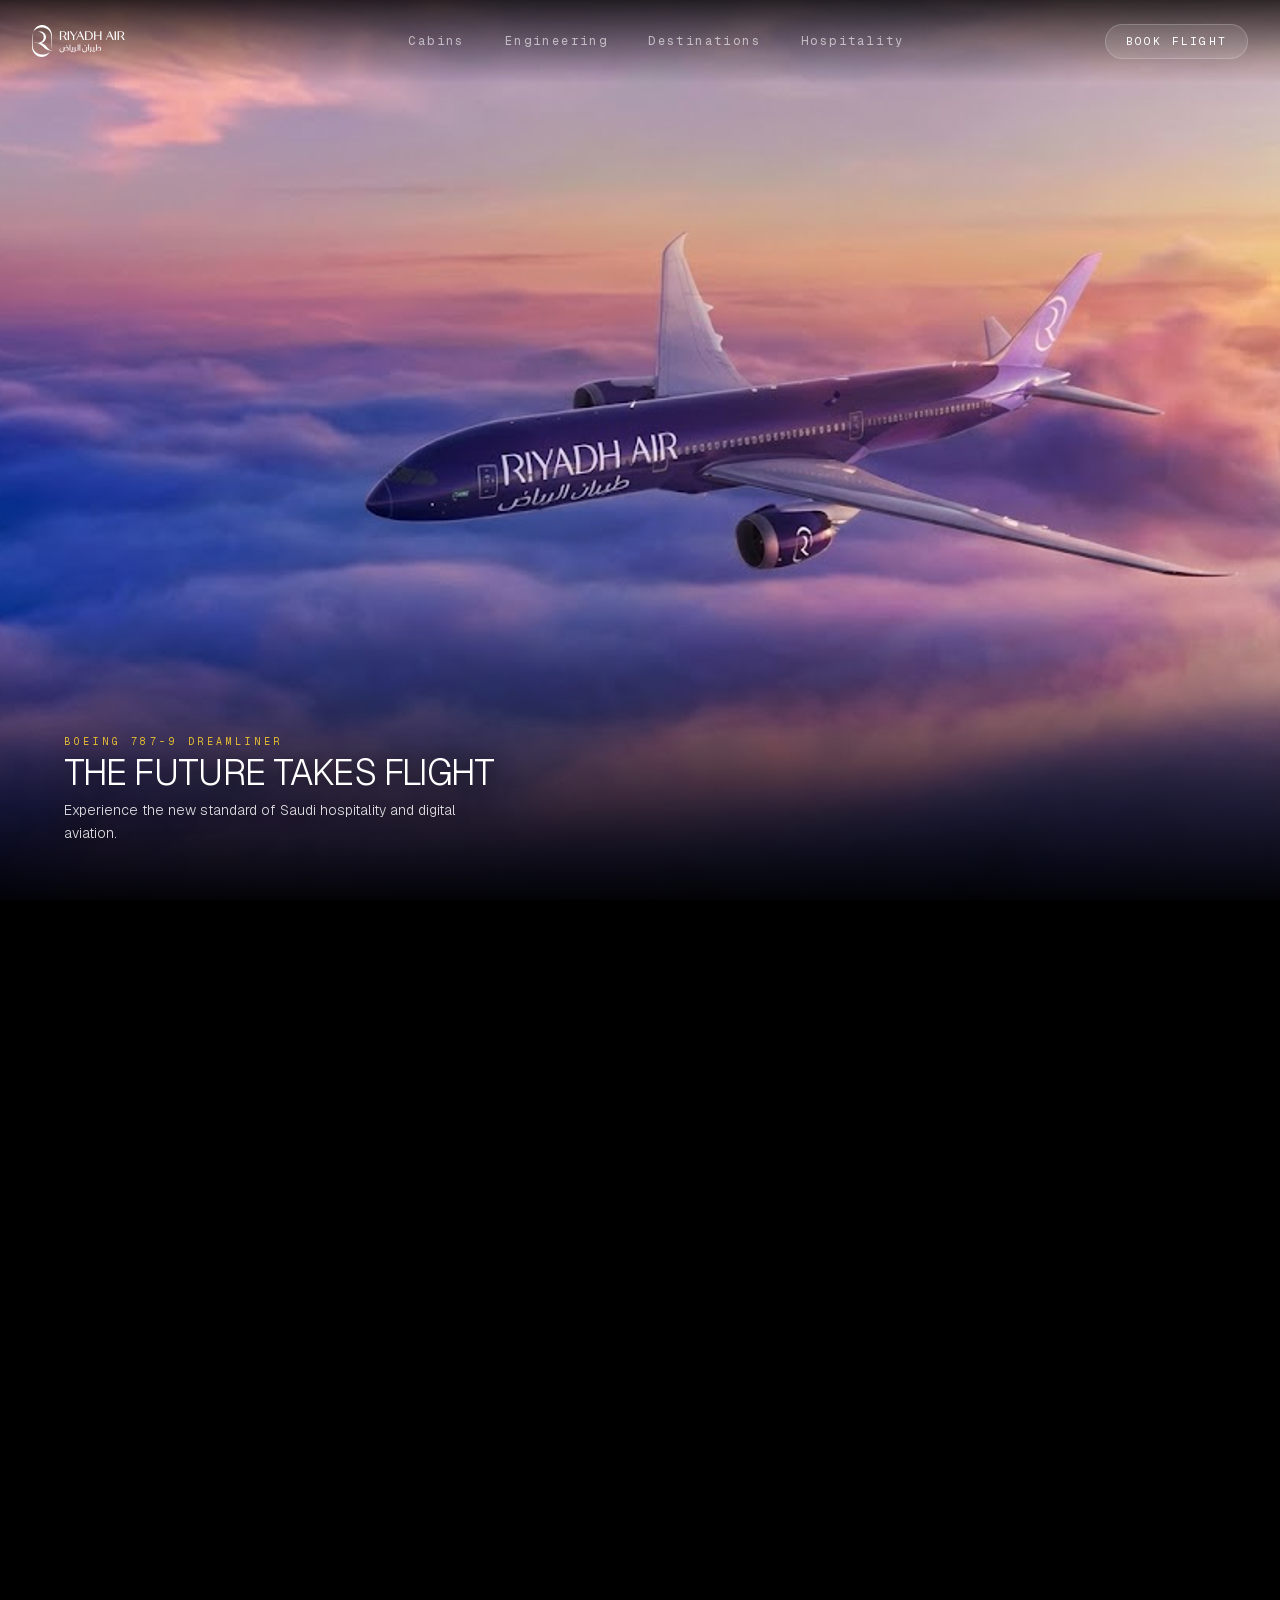
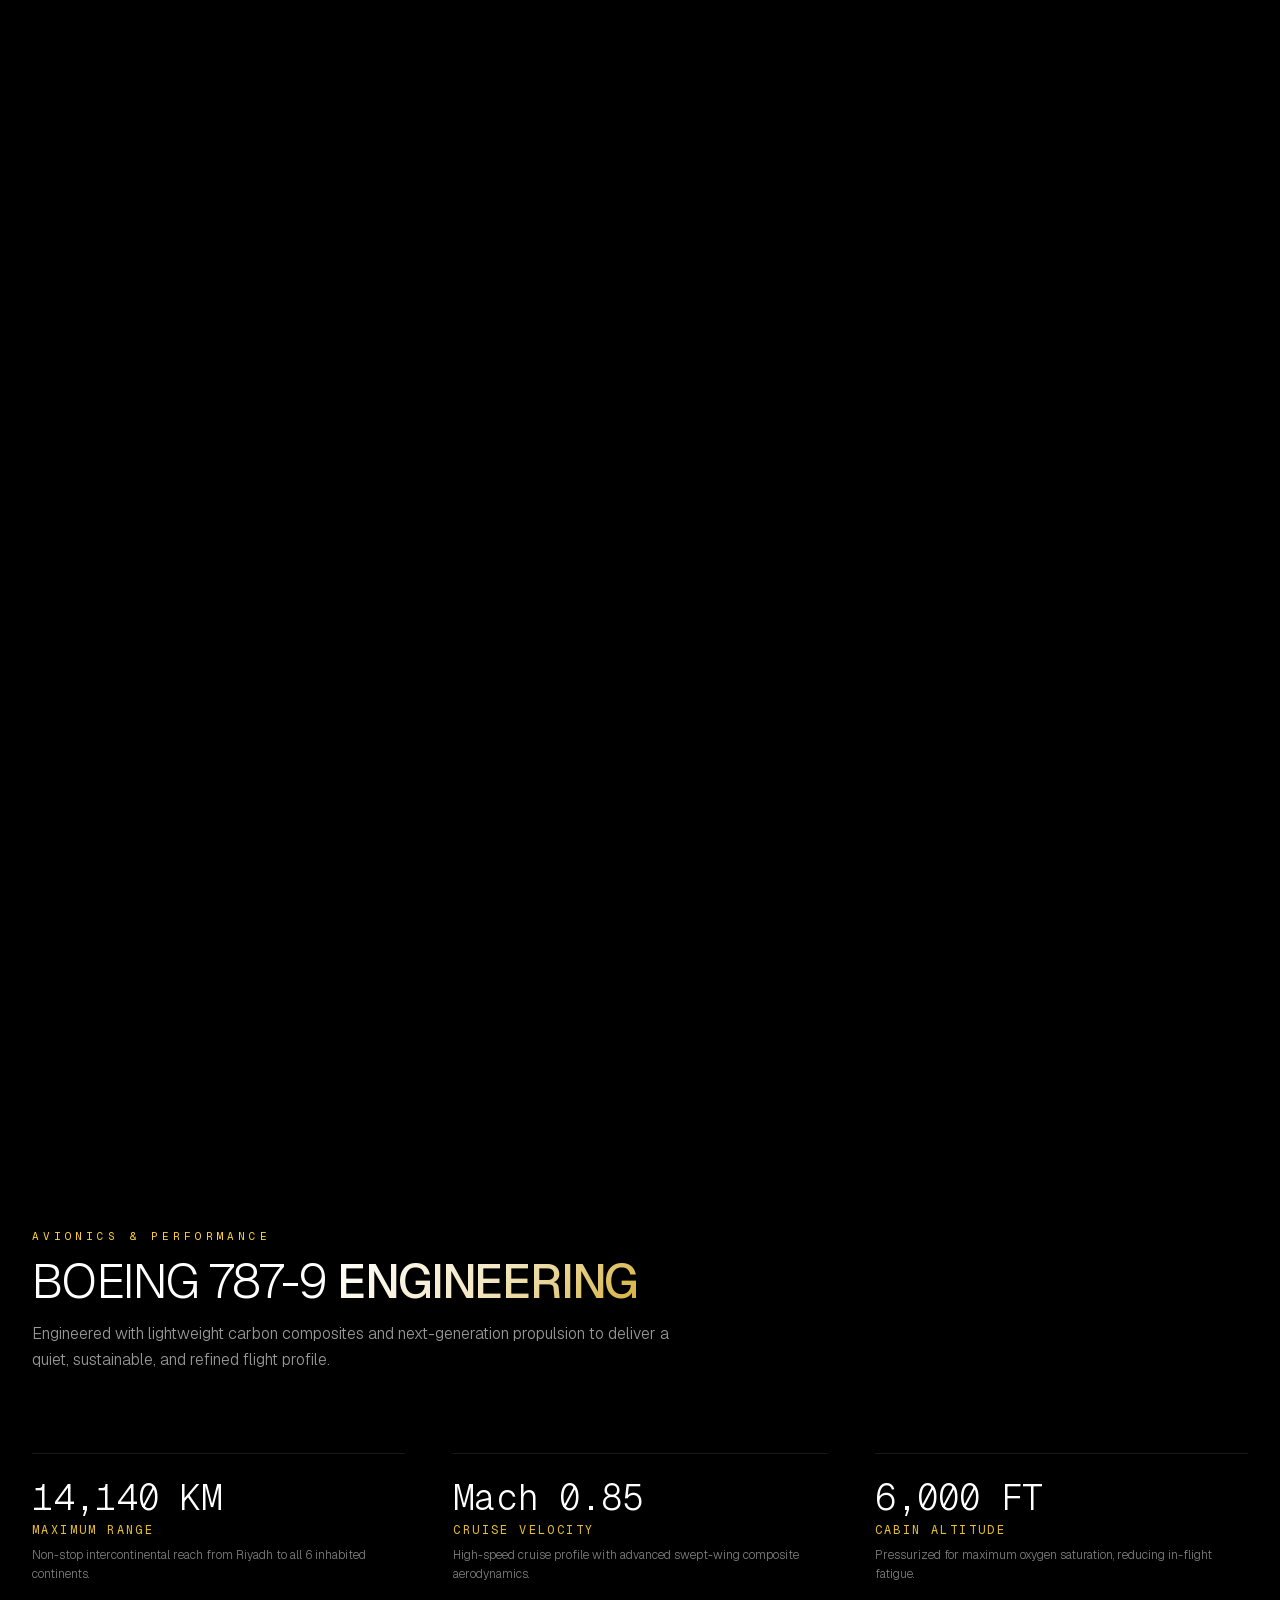
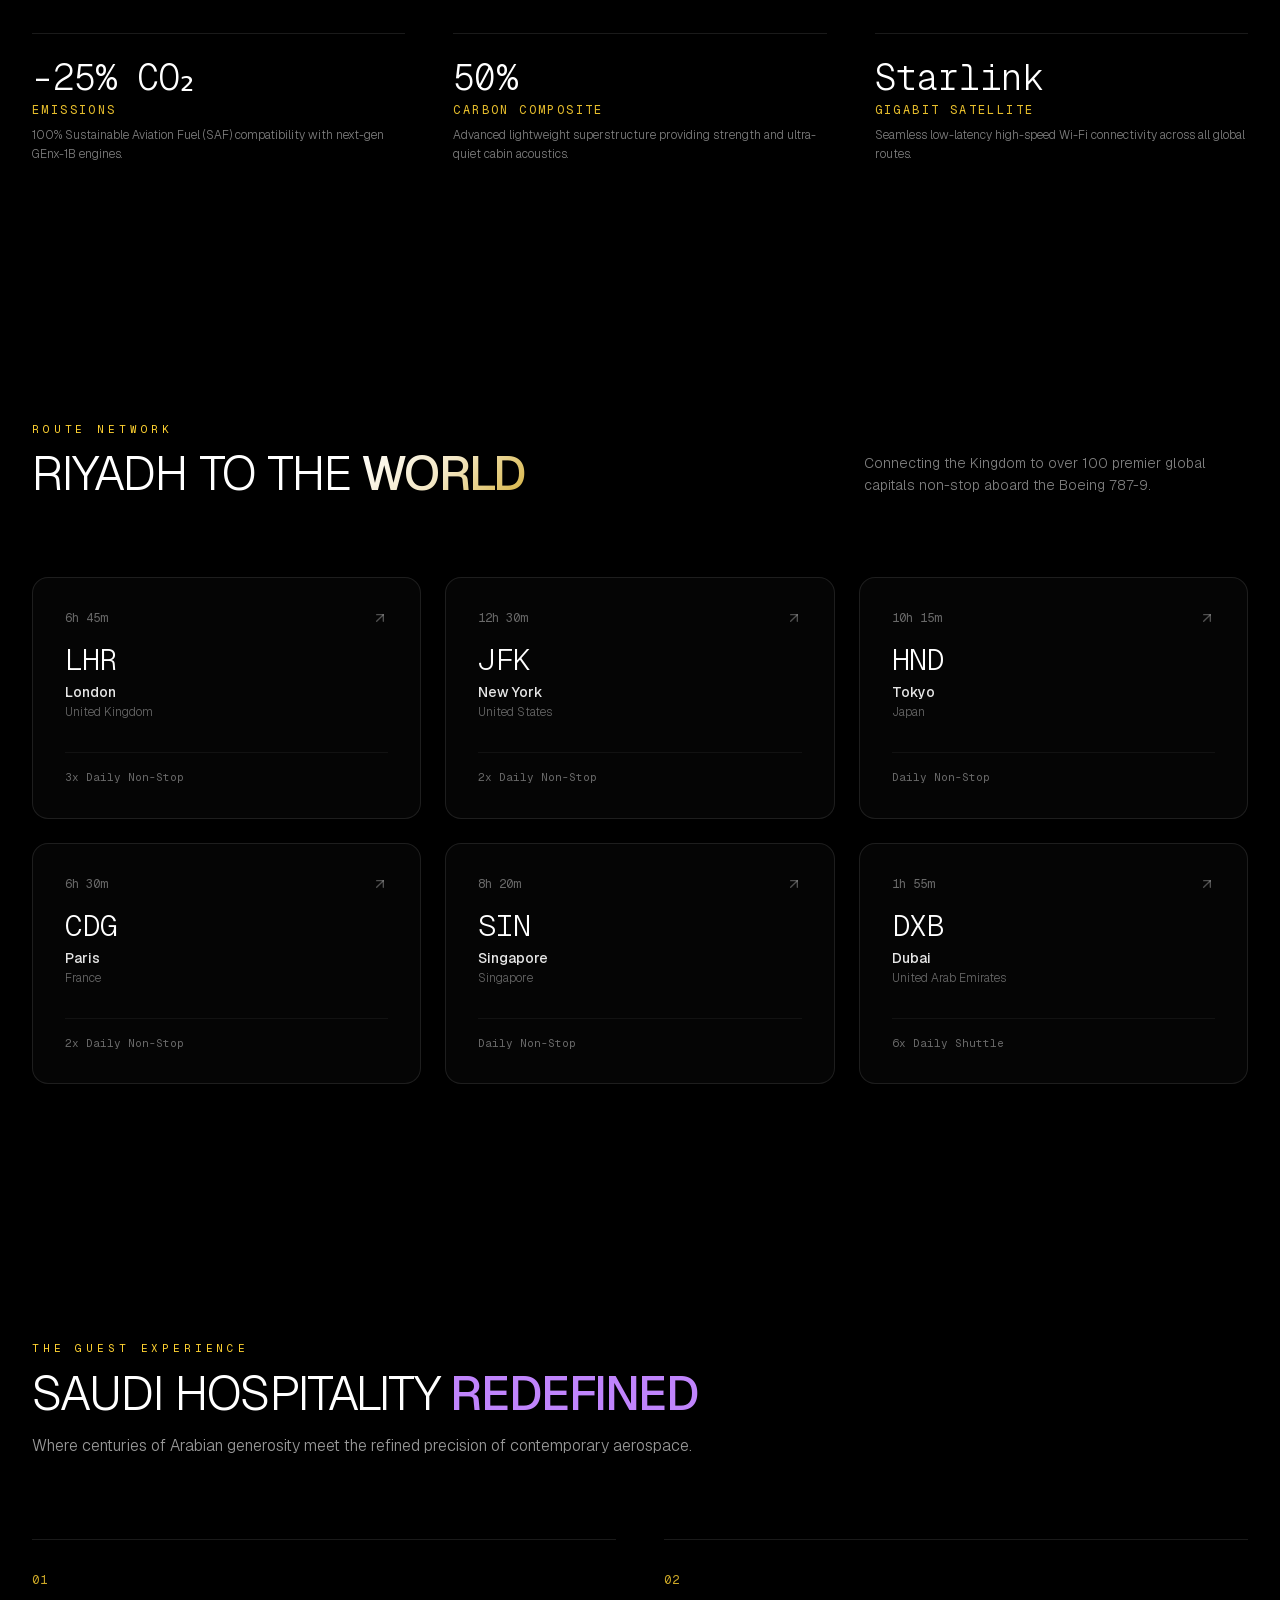
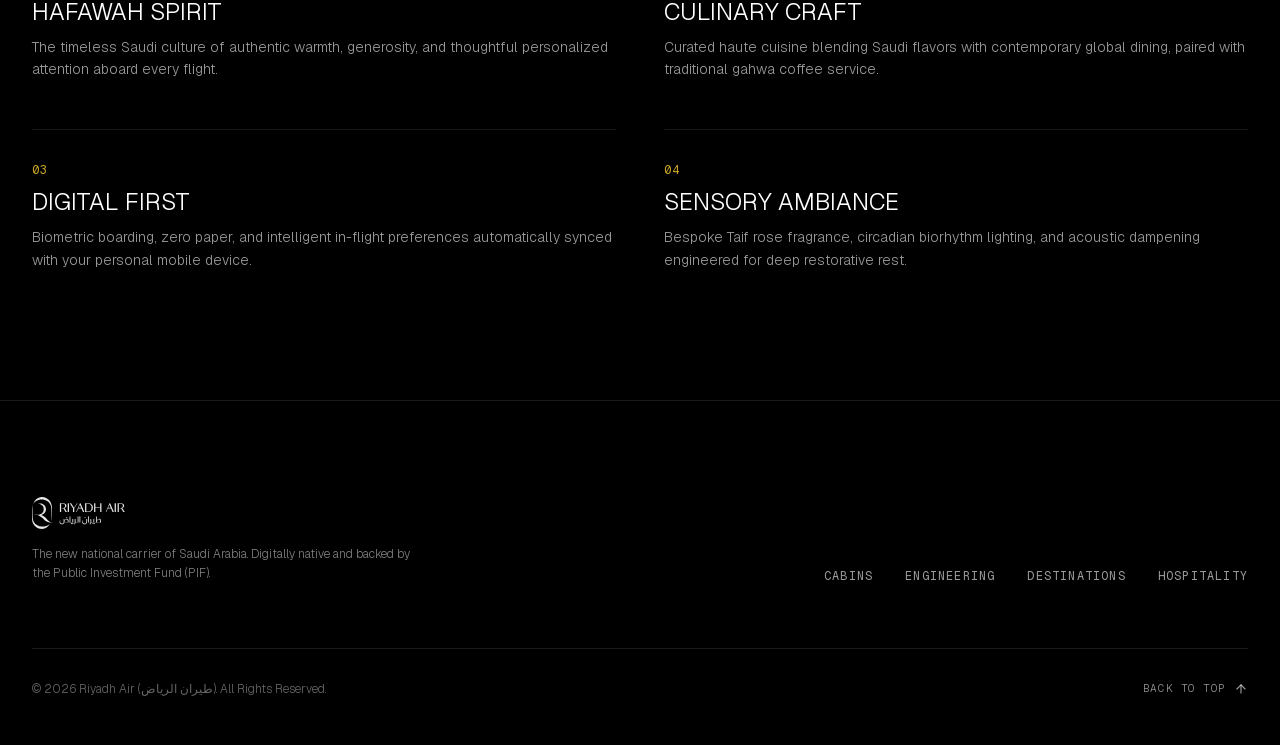
==== commit 1ec5e838: "newer version" ====
--- a/index.html
+++ b/index.html
@@ -1 +1 @@
-<!DOCTYPE html><html lang="en" class="geist_a71539c9-module__T19VSG__variable geist_mono_8d43a2aa-module__8Li5zG__variable h-full antialiased dark"><head><meta charSet="utf-8"/><meta name="viewport" content="width=device-width, initial-scale=1"/><link rel="preload" href="/_next/static/media/797e433ab948586e-s.p.0r6juujl39pe6.woff2" as="font" crossorigin="" type="font/woff2"/><link rel="preload" href="/_next/static/media/caa3a2e1cccd8315-s.p.0wgildi0cnwt9.woff2" as="font" crossorigin="" type="font/woff2"/><link rel="preload" as="image" href="/rx-riyadh_air-logo_vector-white-12082025.svg"/><link rel="stylesheet" href="/_next/static/chunks/093hv6b287c3r.css" data-precedence="next"/><link rel="preload" as="script" fetchPriority="low" href="/_next/static/chunks/12aruqaur5huj.js"/><script src="/_next/static/chunks/0_i_z5y45w3ww.js" async=""></script><script src="/_next/static/chunks/1mkbuudhndal5.js" async=""></script><script src="/_next/static/chunks/turbopack-180aqnlklkj0g.js" async=""></script><script src="/_next/static/chunks/3fntmmi971322.js" async="" crossorigin=""></script><script src="/_next/static/chunks/0oqyszmy7c7fv.js" async="" crossorigin=""></script><meta name="theme-color" content="#000000"/><title>Riyadh Air | Flagship Boeing 787 Experience</title><meta name="description" content="Explore the digital-first cabin architecture of the Riyadh Air Boeing 787 Dreamliner. Saudi warmth and luxury Business Class Suites."/><link rel="icon" href="/favicon.ico?favicon.2vob68tjqpejf.ico" sizes="256x256" type="image/x-icon"/><meta name="next-size-adjust" content=""/><script src="/_next/static/chunks/0cz1d0mv5g_q7.js" noModule=""></script></head><body class="min-h-full flex flex-col bg-black text-white selection:bg-purple-600 selection:text-white"><div hidden=""><!--$--><!--/$--></div><main class="min-h-screen bg-[#0B0612] text-white selection:bg-purple-600 selection:text-white relative"><header class="fixed top-0 left-0 right-0 z-50 transition-all duration-500 py-6 bg-gradient-to-b from-black/80 to-transparent"><div class="max-w-7xl mx-auto px-6 sm:px-8 flex items-center justify-between"><a href="#" class="group flex items-center focus:outline-none" aria-label="Riyadh Air"><div class="relative w-36 sm:w-44 h-8 transition-opacity duration-300 group-hover:opacity-80"><img alt="Riyadh Air" decoding="async" data-nimg="fill" class="object-contain object-left" style="position:absolute;height:100%;width:100%;left:0;top:0;right:0;bottom:0;color:transparent" src="/rx-riyadh_air-logo_vector-white-12082025.svg"/></div></a><nav class="hidden md:flex items-center gap-10 text-xs font-mono tracking-[0.2em] uppercase"><button class="text-white/60 hover:text-white transition-colors">Cabins</button><button class="text-white/60 hover:text-white transition-colors">Engineering</button><button class="text-white/60 hover:text-white transition-colors">Destinations</button><button class="text-white/60 hover:text-white transition-colors">Hospitality</button></nav><div class="flex items-center gap-4"><button class="px-5 py-2 rounded-full font-mono text-[11px] tracking-[0.2em] uppercase transition-all duration-300 bg-white/10 hover:bg-white text-white hover:text-black border border-white/20">Book Flight</button><button class="md:hidden p-2 text-white/70 hover:text-white focus:outline-none" aria-label="Toggle Menu"><svg xmlns="http://www.w3.org/2000/svg" width="24" height="24" viewBox="0 0 24 24" fill="none" stroke="currentColor" stroke-width="2" stroke-linecap="round" stroke-linejoin="round" class="lucide lucide-menu w-5 h-5" aria-hidden="true"><path d="M4 5h16"></path><path d="M4 12h16"></path><path d="M4 19h16"></path></svg></button></div></div></header><div id="cabin-experience"><div class="fixed inset-0 z-50 flex flex-col items-center justify-center bg-[#000000] text-white select-none transition-opacity duration-300 opacity-100 pointer-events-auto"><div class="flex flex-col items-center max-w-xs w-full text-center px-4"><div class="relative w-36 sm:w-40 h-10 mb-6 opacity-90"><img alt="Riyadh Air" decoding="async" data-nimg="fill" class="object-contain" style="position:absolute;height:100%;width:100%;left:0;top:0;right:0;bottom:0;color:transparent" src="/rx-riyadh_air-logo_vector-white-12082025.svg"/></div><div class="w-32 sm:w-36 h-[1.5px] bg-white/10 relative overflow-hidden mb-2 rounded-full"><div class="absolute inset-y-0 left-0 bg-gradient-to-r from-[#C084FC] to-[#D4AF37] transition-all duration-75" style="width:0%"></div></div><span class="font-mono text-[9px] sm:text-[10px] tracking-[0.3em] text-white/40 uppercase">0<!-- -->%</span></div></div><div class="relative w-full h-[280vh] bg-[#000000]"><div class="sticky top-0 h-[100dvh] w-full overflow-hidden flex items-center justify-center bg-[#000000]"><canvas class="absolute inset-0 w-full h-full block select-none z-0"></canvas><div class="absolute inset-x-0 bottom-0 h-64 sm:h-72 pointer-events-none z-10 bg-gradient-to-t from-black/95 via-black/50 to-transparent"></div><div class="absolute inset-x-5 sm:inset-x-16 bottom-6 sm:bottom-14 z-20 pointer-events-none pb-[env(safe-area-inset-bottom,0px)]"><div style="opacity:1;transform:translate3d(0, 0px, 0)" class="max-w-xl will-change-[transform,opacity]"><span class="text-[9px] sm:text-[10px] font-mono tracking-[0.35em] text-amber-300/90 uppercase block mb-1 drop-shadow-[0_2px_8px_rgba(0,0,0,0.9)]">BOEING 787-9 DREAMLINER</span><h1 class="text-2xl sm:text-4xl font-light tracking-tight text-white uppercase drop-shadow-[0_2px_12px_rgba(0,0,0,0.95)]">The Future Takes Flight</h1><p class="mt-1 sm:mt-1.5 text-xs sm:text-sm text-white/85 font-light max-w-xs sm:max-w-md drop-shadow-[0_2px_8px_rgba(0,0,0,0.95)] leading-relaxed">Experience the new standard of Saudi hospitality and digital aviation.</p></div><div style="opacity:0;transform:translate3d(0, 24px, 0)" class="max-w-xl will-change-[transform,opacity] absolute inset-x-0 bottom-0"><span class="text-[9px] sm:text-[10px] font-mono tracking-[0.35em] text-amber-300/90 uppercase block mb-1 drop-shadow-[0_2px_8px_rgba(0,0,0,0.9)]">01 / BUSINESS SUITES</span><h2 class="text-2xl sm:text-4xl font-light tracking-tight text-white uppercase drop-shadow-[0_2px_12px_rgba(0,0,0,0.95)]">Unrivaled Privacy</h2><p class="mt-1 sm:mt-1.5 text-xs sm:text-sm text-white/85 font-light max-w-xs sm:max-w-md drop-shadow-[0_2px_8px_rgba(0,0,0,0.95)] leading-relaxed">1.4m sliding doors, lie-flat suites, and direct aisle access.</p></div><div style="opacity:0;transform:translate3d(0, 24px, 0)" class="max-w-xl will-change-[transform,opacity] absolute inset-x-0 bottom-0"><span class="text-[9px] sm:text-[10px] font-mono tracking-[0.35em] text-amber-300/90 uppercase block mb-1 drop-shadow-[0_2px_8px_rgba(0,0,0,0.9)]">02 / PREMIUM COMFORT</span><h2 class="text-2xl sm:text-4xl font-light tracking-tight text-white uppercase drop-shadow-[0_2px_12px_rgba(0,0,0,0.95)]">Elevated Space</h2><p class="mt-1 sm:mt-1.5 text-xs sm:text-sm text-white/85 font-light max-w-xs sm:max-w-md drop-shadow-[0_2px_8px_rgba(0,0,0,0.95)] leading-relaxed">38-inch pitch, winged headrests, and chef-curated dining.</p></div><div style="opacity:0;transform:translate3d(0, 24px, 0)" class="max-w-xl will-change-[transform,opacity] absolute inset-x-0 bottom-0"><span class="text-[9px] sm:text-[10px] font-mono tracking-[0.35em] text-amber-300/90 uppercase block mb-1 drop-shadow-[0_2px_8px_rgba(0,0,0,0.9)]">03 / CONNECTED CABIN</span><h2 class="text-2xl sm:text-4xl font-light tracking-tight text-white uppercase drop-shadow-[0_2px_12px_rgba(0,0,0,0.95)]">Digital First</h2><p class="mt-1 sm:mt-1.5 text-xs sm:text-sm text-white/85 font-light max-w-xs sm:max-w-md drop-shadow-[0_2px_8px_rgba(0,0,0,0.95)] leading-relaxed">High-speed Starlink Wi-Fi and 4K HDR displays across every row.</p></div></div><div id="booking-section" style="opacity:0;transform:translate3d(0, 30px, 0)" class="absolute inset-x-4 sm:inset-x-12 md:max-w-3xl mx-auto bottom-5 sm:bottom-12 z-30 will-change-[transform,opacity] pb-[env(safe-area-inset-bottom,0px)]"><div class="p-4 sm:p-7 rounded-2xl sm:rounded-3xl bg-black/90 sm:bg-black/75 backdrop-blur-xl border border-white/15 shadow-2xl"><div class="flex items-center justify-between gap-2 mb-3 sm:mb-4"><span class="text-[9px] sm:text-[10px] font-mono tracking-[0.25em] text-amber-300 uppercase">Reserve Flight</span><div class="flex items-center gap-1 sm:gap-2"><button type="button" class="px-2.5 sm:px-3 py-1 rounded-full font-mono text-[9px] sm:text-[10px] uppercase tracking-wider transition-all border border-amber-400/80 bg-amber-400/15 text-amber-300 font-semibold">Business</button><button type="button" class="px-2.5 sm:px-3 py-1 rounded-full font-mono text-[9px] sm:text-[10px] uppercase tracking-wider transition-all border border-white/10 text-white/40 hover:text-white">Premium</button><button type="button" class="px-2.5 sm:px-3 py-1 rounded-full font-mono text-[9px] sm:text-[10px] uppercase tracking-wider transition-all border border-white/10 text-white/40 hover:text-white">Economy</button></div></div><form class="grid grid-cols-2 sm:grid-cols-3 lg:grid-cols-4 gap-2"><div class="col-span-1 p-2 sm:p-2.5 rounded-xl bg-white/5 border border-white/10"><label class="block text-[8px] font-mono uppercase tracking-widest text-white/40 mb-0.5">From</label><select class="w-full bg-transparent text-white text-xs font-medium focus:outline-none cursor-pointer"><option value="RUH" class="bg-[#121212] text-white" selected="">RUH • Riyadh</option><option value="JED" class="bg-[#121212] text-white">JED • Jeddah</option></select></div><div class="col-span-1 p-2 sm:p-2.5 rounded-xl bg-white/5 border border-white/10"><label class="block text-[8px] font-mono uppercase tracking-widest text-white/40 mb-0.5">To</label><select class="w-full bg-transparent text-white text-xs font-medium focus:outline-none cursor-pointer"><option value="LHR" class="bg-[#121212] text-white" selected="">LHR<!-- --> • <!-- -->London</option><option value="JFK" class="bg-[#121212] text-white">JFK<!-- --> • <!-- -->New York</option><option value="CDG" class="bg-[#121212] text-white">CDG<!-- --> • <!-- -->Paris</option><option value="HND" class="bg-[#121212] text-white">HND<!-- --> • <!-- -->Tokyo</option><option value="DXB" class="bg-[#121212] text-white">DXB<!-- --> • <!-- -->Dubai</option><option value="SIN" class="bg-[#121212] text-white">SIN<!-- --> • <!-- -->Singapore</option><option value="FRA" class="bg-[#121212] text-white">FRA<!-- --> • <!-- -->Frankfurt</option><option value="CAI" class="bg-[#121212] text-white">CAI<!-- --> • <!-- -->Cairo</option></select></div><div class="col-span-2 sm:col-span-1 p-2 sm:p-2.5 rounded-xl bg-white/5 border border-white/10"><label class="block text-[8px] font-mono uppercase tracking-widest text-white/40 mb-0.5">Date</label><input type="date" class="w-full bg-transparent text-xs text-white focus:outline-none cursor-pointer [color-scheme:dark]" value="2026-10-15"/></div><div class="col-span-2 sm:col-span-3 lg:col-span-1 flex flex-col justify-end"><button type="submit" class="w-full h-full min-h-[38px] sm:min-h-[42px] py-2 px-4 rounded-xl font-mono text-[10px] tracking-widest uppercase transition-all bg-white text-black hover:bg-white/90 active:scale-[0.98] font-semibold flex items-center justify-center gap-1.5 shadow-lg"><span>Reserve</span><svg xmlns="http://www.w3.org/2000/svg" width="24" height="24" viewBox="0 0 24 24" fill="none" stroke="currentColor" stroke-width="2" stroke-linecap="round" stroke-linejoin="round" class="lucide lucide-arrow-right w-3.5 h-3.5" aria-hidden="true"><path d="M5 12h14"></path><path d="m12 5 7 7-7 7"></path></svg></button></div></form></div></div></div></div></div><section id="fleet-specs" class="relative py-32 px-6 sm:px-8 bg-[#000000] text-white"><div class="max-w-7xl mx-auto"><div class="max-w-2xl mb-20"><span class="text-[11px] font-mono tracking-[0.35em] text-amber-300 uppercase block mb-3">Avionics &amp; Performance</span><h2 class="text-3xl sm:text-5xl font-light tracking-tight text-white uppercase">Boeing 787-9 <span class="font-medium gold-gradient-text">Engineering</span></h2><p class="mt-4 text-sm sm:text-base text-white/60 font-light leading-relaxed">Engineered with lightweight carbon composites and next-generation propulsion to deliver a quiet, sustainable, and refined flight profile.</p></div><div class="grid grid-cols-1 md:grid-cols-2 lg:grid-cols-3 gap-10 sm:gap-12"><div class="border-t border-white/10 pt-6"><div class="text-3xl sm:text-4xl font-light text-white tracking-tight mb-1 font-mono">14,140 KM</div><div class="text-xs font-mono uppercase tracking-[0.2em] text-amber-300/90 mb-2">Maximum Range</div><p class="text-xs text-white/50 leading-relaxed font-light">Non-stop intercontinental reach from Riyadh to all 6 inhabited continents.</p></div><div class="border-t border-white/10 pt-6"><div class="text-3xl sm:text-4xl font-light text-white tracking-tight mb-1 font-mono">Mach 0.85</div><div class="text-xs font-mono uppercase tracking-[0.2em] text-amber-300/90 mb-2">Cruise Velocity</div><p class="text-xs text-white/50 leading-relaxed font-light">High-speed cruise profile with advanced swept-wing composite aerodynamics.</p></div><div class="border-t border-white/10 pt-6"><div class="text-3xl sm:text-4xl font-light text-white tracking-tight mb-1 font-mono">6,000 FT</div><div class="text-xs font-mono uppercase tracking-[0.2em] text-amber-300/90 mb-2">Cabin Altitude</div><p class="text-xs text-white/50 leading-relaxed font-light">Pressurized for maximum oxygen saturation, reducing in-flight fatigue.</p></div><div class="border-t border-white/10 pt-6"><div class="text-3xl sm:text-4xl font-light text-white tracking-tight mb-1 font-mono">-25% CO₂</div><div class="text-xs font-mono uppercase tracking-[0.2em] text-amber-300/90 mb-2">Emissions</div><p class="text-xs text-white/50 leading-relaxed font-light">100% Sustainable Aviation Fuel (SAF) compatibility with next-gen GEnx-1B engines.</p></div><div class="border-t border-white/10 pt-6"><div class="text-3xl sm:text-4xl font-light text-white tracking-tight mb-1 font-mono">50%</div><div class="text-xs font-mono uppercase tracking-[0.2em] text-amber-300/90 mb-2">Carbon Composite</div><p class="text-xs text-white/50 leading-relaxed font-light">Advanced lightweight superstructure providing strength and ultra-quiet cabin acoustics.</p></div><div class="border-t border-white/10 pt-6"><div class="text-3xl sm:text-4xl font-light text-white tracking-tight mb-1 font-mono">Starlink</div><div class="text-xs font-mono uppercase tracking-[0.2em] text-amber-300/90 mb-2">Gigabit Satellite</div><p class="text-xs text-white/50 leading-relaxed font-light">Seamless low-latency high-speed Wi-Fi connectivity across all global routes.</p></div></div></div></section><section id="destinations" class="relative py-32 px-6 sm:px-8 bg-[#000000] text-white"><div class="max-w-7xl mx-auto"><div class="flex flex-col md:flex-row md:items-end justify-between gap-6 mb-20"><div><span class="text-[11px] font-mono tracking-[0.35em] text-amber-300 uppercase block mb-3">Route Network</span><h2 class="text-3xl sm:text-5xl font-light tracking-tight text-white uppercase">Riyadh To The <span class="font-medium gold-gradient-text">World</span></h2></div><p class="text-xs sm:text-sm text-white/50 max-w-sm font-light leading-relaxed">Connecting the Kingdom to over 100 premier global capitals non-stop aboard the Boeing 787-9.</p></div><div class="grid grid-cols-1 md:grid-cols-2 lg:grid-cols-3 gap-6"><div class="group p-8 rounded-2xl bg-white/[0.02] hover:bg-white/[0.05] border border-white/10 hover:border-white/20 transition-all duration-300 cursor-pointer flex flex-col justify-between"><div><div class="flex items-center justify-between mb-4 text-xs font-mono text-white/40"><span>6h 45m</span><svg xmlns="http://www.w3.org/2000/svg" width="24" height="24" viewBox="0 0 24 24" fill="none" stroke="currentColor" stroke-width="2" stroke-linecap="round" stroke-linejoin="round" class="lucide lucide-arrow-up-right w-4 h-4 text-white/30 group-hover:text-amber-300 transition-colors" aria-hidden="true"><path d="M7 7h10v10"></path><path d="M7 17 17 7"></path></svg></div><div class="text-3xl font-light tracking-tight text-white font-mono mb-1">LHR</div><div class="text-sm font-medium text-white/90">London</div><div class="text-xs text-white/40 font-light mt-0.5">United Kingdom</div></div><div class="mt-8 pt-4 border-t border-white/5 text-[11px] font-mono text-white/40">3x Daily Non-Stop</div></div><div class="group p-8 rounded-2xl bg-white/[0.02] hover:bg-white/[0.05] border border-white/10 hover:border-white/20 transition-all duration-300 cursor-pointer flex flex-col justify-between"><div><div class="flex items-center justify-between mb-4 text-xs font-mono text-white/40"><span>12h 30m</span><svg xmlns="http://www.w3.org/2000/svg" width="24" height="24" viewBox="0 0 24 24" fill="none" stroke="currentColor" stroke-width="2" stroke-linecap="round" stroke-linejoin="round" class="lucide lucide-arrow-up-right w-4 h-4 text-white/30 group-hover:text-amber-300 transition-colors" aria-hidden="true"><path d="M7 7h10v10"></path><path d="M7 17 17 7"></path></svg></div><div class="text-3xl font-light tracking-tight text-white font-mono mb-1">JFK</div><div class="text-sm font-medium text-white/90">New York</div><div class="text-xs text-white/40 font-light mt-0.5">United States</div></div><div class="mt-8 pt-4 border-t border-white/5 text-[11px] font-mono text-white/40">2x Daily Non-Stop</div></div><div class="group p-8 rounded-2xl bg-white/[0.02] hover:bg-white/[0.05] border border-white/10 hover:border-white/20 transition-all duration-300 cursor-pointer flex flex-col justify-between"><div><div class="flex items-center justify-between mb-4 text-xs font-mono text-white/40"><span>10h 15m</span><svg xmlns="http://www.w3.org/2000/svg" width="24" height="24" viewBox="0 0 24 24" fill="none" stroke="currentColor" stroke-width="2" stroke-linecap="round" stroke-linejoin="round" class="lucide lucide-arrow-up-right w-4 h-4 text-white/30 group-hover:text-amber-300 transition-colors" aria-hidden="true"><path d="M7 7h10v10"></path><path d="M7 17 17 7"></path></svg></div><div class="text-3xl font-light tracking-tight text-white font-mono mb-1">HND</div><div class="text-sm font-medium text-white/90">Tokyo</div><div class="text-xs text-white/40 font-light mt-0.5">Japan</div></div><div class="mt-8 pt-4 border-t border-white/5 text-[11px] font-mono text-white/40">Daily Non-Stop</div></div><div class="group p-8 rounded-2xl bg-white/[0.02] hover:bg-white/[0.05] border border-white/10 hover:border-white/20 transition-all duration-300 cursor-pointer flex flex-col justify-between"><div><div class="flex items-center justify-between mb-4 text-xs font-mono text-white/40"><span>6h 30m</span><svg xmlns="http://www.w3.org/2000/svg" width="24" height="24" viewBox="0 0 24 24" fill="none" stroke="currentColor" stroke-width="2" stroke-linecap="round" stroke-linejoin="round" class="lucide lucide-arrow-up-right w-4 h-4 text-white/30 group-hover:text-amber-300 transition-colors" aria-hidden="true"><path d="M7 7h10v10"></path><path d="M7 17 17 7"></path></svg></div><div class="text-3xl font-light tracking-tight text-white font-mono mb-1">CDG</div><div class="text-sm font-medium text-white/90">Paris</div><div class="text-xs text-white/40 font-light mt-0.5">France</div></div><div class="mt-8 pt-4 border-t border-white/5 text-[11px] font-mono text-white/40">2x Daily Non-Stop</div></div><div class="group p-8 rounded-2xl bg-white/[0.02] hover:bg-white/[0.05] border border-white/10 hover:border-white/20 transition-all duration-300 cursor-pointer flex flex-col justify-between"><div><div class="flex items-center justify-between mb-4 text-xs font-mono text-white/40"><span>8h 20m</span><svg xmlns="http://www.w3.org/2000/svg" width="24" height="24" viewBox="0 0 24 24" fill="none" stroke="currentColor" stroke-width="2" stroke-linecap="round" stroke-linejoin="round" class="lucide lucide-arrow-up-right w-4 h-4 text-white/30 group-hover:text-amber-300 transition-colors" aria-hidden="true"><path d="M7 7h10v10"></path><path d="M7 17 17 7"></path></svg></div><div class="text-3xl font-light tracking-tight text-white font-mono mb-1">SIN</div><div class="text-sm font-medium text-white/90">Singapore</div><div class="text-xs text-white/40 font-light mt-0.5">Singapore</div></div><div class="mt-8 pt-4 border-t border-white/5 text-[11px] font-mono text-white/40">Daily Non-Stop</div></div><div class="group p-8 rounded-2xl bg-white/[0.02] hover:bg-white/[0.05] border border-white/10 hover:border-white/20 transition-all duration-300 cursor-pointer flex flex-col justify-between"><div><div class="flex items-center justify-between mb-4 text-xs font-mono text-white/40"><span>1h 55m</span><svg xmlns="http://www.w3.org/2000/svg" width="24" height="24" viewBox="0 0 24 24" fill="none" stroke="currentColor" stroke-width="2" stroke-linecap="round" stroke-linejoin="round" class="lucide lucide-arrow-up-right w-4 h-4 text-white/30 group-hover:text-amber-300 transition-colors" aria-hidden="true"><path d="M7 7h10v10"></path><path d="M7 17 17 7"></path></svg></div><div class="text-3xl font-light tracking-tight text-white font-mono mb-1">DXB</div><div class="text-sm font-medium text-white/90">Dubai</div><div class="text-xs text-white/40 font-light mt-0.5">United Arab Emirates</div></div><div class="mt-8 pt-4 border-t border-white/5 text-[11px] font-mono text-white/40">6x Daily Shuttle</div></div></div></div></section><section id="hospitality" class="relative py-32 px-6 sm:px-8 bg-[#000000] text-white"><div class="max-w-7xl mx-auto"><div class="max-w-2xl mb-20"><span class="text-[11px] font-mono tracking-[0.35em] text-amber-300 uppercase block mb-3">The Guest Experience</span><h2 class="text-3xl sm:text-5xl font-light tracking-tight text-white uppercase">Saudi Hospitality <span class="font-medium text-[#C084FC]">Redefined</span></h2><p class="mt-4 text-sm sm:text-base text-white/60 font-light leading-relaxed">Where centuries of Arabian generosity meet the refined precision of contemporary aerospace.</p></div><div class="grid grid-cols-1 md:grid-cols-2 gap-12"><div class="border-t border-white/10 pt-8"><span class="font-mono text-xs text-amber-300/80 tracking-widest block mb-2">01</span><h3 class="text-xl sm:text-2xl font-light text-white mb-2 uppercase">Hafawah Spirit</h3><p class="text-xs sm:text-sm text-white/60 leading-relaxed font-light">The timeless Saudi culture of authentic warmth, generosity, and thoughtful personalized attention aboard every flight.</p></div><div class="border-t border-white/10 pt-8"><span class="font-mono text-xs text-amber-300/80 tracking-widest block mb-2">02</span><h3 class="text-xl sm:text-2xl font-light text-white mb-2 uppercase">Culinary Craft</h3><p class="text-xs sm:text-sm text-white/60 leading-relaxed font-light">Curated haute cuisine blending Saudi flavors with contemporary global dining, paired with traditional gahwa coffee service.</p></div><div class="border-t border-white/10 pt-8"><span class="font-mono text-xs text-amber-300/80 tracking-widest block mb-2">03</span><h3 class="text-xl sm:text-2xl font-light text-white mb-2 uppercase">Digital First</h3><p class="text-xs sm:text-sm text-white/60 leading-relaxed font-light">Biometric boarding, zero paper, and intelligent in-flight preferences automatically synced with your personal mobile device.</p></div><div class="border-t border-white/10 pt-8"><span class="font-mono text-xs text-amber-300/80 tracking-widest block mb-2">04</span><h3 class="text-xl sm:text-2xl font-light text-white mb-2 uppercase">Sensory Ambiance</h3><p class="text-xs sm:text-sm text-white/60 leading-relaxed font-light">Bespoke Taif rose fragrance, circadian biorhythm lighting, and acoustic dampening engineered for deep restorative rest.</p></div></div></div></section><footer class="relative bg-[#000000] border-t border-white/10 text-white pt-24 pb-12 px-6 sm:px-8"><div class="max-w-7xl mx-auto"><div class="flex flex-col md:flex-row items-start md:items-end justify-between gap-10 pb-16 border-b border-white/10"><div class="space-y-4"><div class="relative w-44 h-8 opacity-90"><img alt="Riyadh Air" loading="lazy" decoding="async" data-nimg="fill" class="object-contain object-left" style="position:absolute;height:100%;width:100%;left:0;top:0;right:0;bottom:0;color:transparent" src="/rx-riyadh_air-logo_vector-white-12082025.svg"/></div><p class="text-xs text-white/50 max-w-sm font-light leading-relaxed">The new national carrier of Saudi Arabia. Digitally native and backed by the Public Investment Fund (PIF).</p></div><div class="flex flex-wrap items-center gap-8 text-xs font-mono text-white/60 uppercase tracking-widest"><a href="#cabin-experience" class="hover:text-white transition-colors">Cabins</a><a href="#fleet-specs" class="hover:text-white transition-colors">Engineering</a><a href="#destinations" class="hover:text-white transition-colors">Destinations</a><a href="#hospitality" class="hover:text-white transition-colors">Hospitality</a></div></div><div class="pt-8 flex flex-col sm:flex-row items-center justify-between gap-4 text-xs text-white/40 font-light"><div>© <!-- -->2026<!-- --> Riyadh Air (طيران الرياض). All Rights Reserved.</div><button class="flex items-center gap-2 text-white/60 hover:text-white transition-colors font-mono text-[11px] uppercase tracking-wider"><span>Back to Top</span><svg xmlns="http://www.w3.org/2000/svg" width="24" height="24" viewBox="0 0 24 24" fill="none" stroke="currentColor" stroke-width="2" stroke-linecap="round" stroke-linejoin="round" class="lucide lucide-arrow-up w-3.5 h-3.5" aria-hidden="true"><path d="m5 12 7-7 7 7"></path><path d="M12 19V5"></path></svg></button></div></div></footer></main><!--$--><!--/$--><script src="/_next/static/chunks/12aruqaur5huj.js" id="_R_" async=""></script><script>(self.__next_f=self.__next_f||[]).push([0])</script><script>self.__next_f.push([1,"1:\"$Sreact.fragment\"\n2:I[39756,[\"/_next/static/chunks/3fntmmi971322.js\"],\"default\"]\n3:I[37457,[\"/_next/static/chunks/3fntmmi971322.js\"],\"default\"]\n4:I[62319,[\"/_next/static/chunks/3fntmmi971322.js\",\"/_next/static/chunks/0oqyszmy7c7fv.js\"],\"default\"]\n5:I[55786,[\"/_next/static/chunks/3fntmmi971322.js\",\"/_next/static/chunks/0oqyszmy7c7fv.js\"],\"default\"]\n6:I[87698,[\"/_next/static/chunks/3fntmmi971322.js\",\"/_next/static/chunks/0oqyszmy7c7fv.js\"],\"default\"]\n7:I[28560,[\"/_next/static/chunks/3fntmmi971322.js\",\"/_next/static/chunks/0oqyszmy7c7fv.js\"],\"default\"]\n8:I[37439,[\"/_next/static/chunks/3fntmmi971322.js\",\"/_next/static/chunks/0oqyszmy7c7fv.js\"],\"default\"]\n9:I[56691,[\"/_next/static/chunks/3fntmmi971322.js\",\"/_next/static/chunks/0oqyszmy7c7fv.js\"],\"default\"]\na:I[97367,[\"/_next/static/chunks/3fntmmi971322.js\"],\"OutletBoundary\"]\nb:\"$Sreact.suspense\"\nd:I[97367,[\"/_next/static/chunks/3fntmmi971322.js\"],\"ViewportBoundary\"]\nf:I[97367,[\"/_next/static/chunks/3fntmmi971322.js\"],\"MetadataBoundary\"]\n11:I[68027,[\"/_next/static/chunks/3fntmmi971322.js\"],\"default\",1]\n:HL[\"/_next/static/chunks/093hv6b287c3r.css\",\"style\"]\n:HL[\"/_next/static/media/797e433ab948586e-s.p.0r6juujl39pe6.woff2\",\"font\",{\"crossOrigin\":\"\",\"type\":\"font/woff2\"}]\n:HL[\"/_next/static/media/caa3a2e1cccd8315-s.p.0wgildi0cnwt9.woff2\",\"font\",{\"crossOrigin\":\"\",\"type\":\"font/woff2\"}]\n0:{\"P\":null,\"c\":[\"\",\"\"],\"q\":\"\",\"i\":false,\"f\":[[[\"\",{\"children\":[\"__PAGE__\",{},\"$undefined\",\"$undefined\",4608]},\"$undefined\",\"$undefined\",4624],[[\"$\",\"$1\",\"c\",{\"children\":[[[\"$\",\"link\",\"0\",{\"rel\":\"stylesheet\",\"href\":\"/_next/static/chunks/093hv6b287c3r.css\",\"precedence\":\"next\",\"crossOrigin\":\"$undefined\",\"nonce\":\"$undefined\"}],[\"$\",\"script\",\"script-0\",{\"src\":\"/_next/static/chunks/3fntmmi971322.js\",\"async\":true,\"nonce\":\"$undefined\"}]],[\"$\",\"html\",null,{\"lang\":\"en\",\"className\":\"geist_a71539c9-module__T19VSG__variable geist_mono_8d43a2aa-module__8Li5zG__variable h-full antialiased dark\",\"children\":[\"$\",\"body\",null,{\"className\":\"min-h-full flex flex-col bg-black text-white selection:bg-purple-600 selection:text-white\",\"children\":[\"$\",\"$L2\",null,{\"parallelRouterKey\":\"children\",\"error\":\"$undefined\",\"errorStyles\":\"$undefined\",\"errorScripts\":\"$undefined\",\"template\":[\"$\",\"$L3\",null,{}],\"templateStyles\":\"$undefined\",\"templateScripts\":\"$undefined\",\"notFound\":[[[\"$\",\"title\",null,{\"children\":\"404: This page could not be found.\"}],[\"$\",\"div\",null,{\"style\":{\"fontFamily\":\"system-ui,\\\"Segoe UI\\\",Roboto,Helvetica,Arial,sans-serif,\\\"Apple Color Emoji\\\",\\\"Segoe UI Emoji\\\"\",\"height\":\"100vh\",\"textAlign\":\"center\",\"display\":\"flex\",\"flexDirection\":\"column\",\"alignItems\":\"center\",\"justifyContent\":\"center\"},\"children\":[\"$\",\"div\",null,{\"children\":[[\"$\",\"style\",null,{\"dangerouslySetInnerHTML\":{\"__html\":\"body{color:#000;background:#fff;margin:0}.next-error-h1{border-right:1px solid rgba(0,0,0,.3)}@media (prefers-color-scheme:dark){body{color:#fff;background:#000}.next-error-h1{border-right:1px solid rgba(255,255,255,.3)}}\"}}],[\"$\",\"h1\",null,{\"className\":\"next-error-h1\",\"style\":{\"display\":\"inline-block\",\"margin\":\"0 20px 0 0\",\"padding\":\"0 23px 0 0\",\"fontSize\":24,\"fontWeight\":500,\"verticalAlign\":\"top\",\"lineHeight\":\"49px\"},\"children\":404}],[\"$\",\"div\",null,{\"style\":{\"display\":\"inline-block\"},\"children\":[\"$\",\"h2\",null,{\"style\":{\"fontSize\":14,\"fontWeight\":400,\"lineHeight\":\"49px\",\"margin\":0},\"children\":\"This page could not be found.\"}]}]]}]}]],[]],\"forbidden\":\"$undefined\",\"unauthorized\":\"$undefined\"}]}]}]]}],{\"children\":[[\"$\",\"$1\",\"c\",{\"children\":[[\"$\",\"main\",null,{\"className\":\"min-h-screen bg-[#0B0612] text-white selection:bg-purple-600 selection:text-white relative\",\"children\":[[\"$\",\"$L4\",null,{}],[\"$\",\"div\",null,{\"id\":\"cabin-experience\",\"children\":[\"$\",\"$L5\",null,{}]}],[\"$\",\"$L6\",null,{}],[\"$\",\"$L7\",null,{}],[\"$\",\"$L8\",null,{}],[\"$\",\"$L9\",null,{}]]}],[[\"$\",\"script\",\"script-0\",{\"src\":\"/_next/static/chunks/0oqyszmy7c7fv.js\",\"async\":true,\"nonce\":\"$undefined\"}]],[\"$\",\"$La\",null,{\"children\":[\"$\",\"$b\",null,{\"name\":\"Next.MetadataOutlet\",\"children\":\"$@c\"}]}]]}],{},null,false,null]},null,false,null],[\"$\",\"$1\",\"h\",{\"children\":[null,[\"$\",\"$Ld\",null,{\"children\":\"$Le\"}],[\"$\",\"div\",null,{\"hidden\":true,\"children\":[\"$\",\"$Lf\",null,{\"children\":[\"$\",\"$b\",null,{\"name\":\"Next.Metadata\",\"children\":\"$L10\"}]}]}],[\"$\",\"meta\",null,{\"name\":\"next-size-adjust\",\"content\":\"\"}]]}],false]],\"m\":\"$undefined\",\"G\":[\"$11\",[[\"$\",\"link\",\"0\",{\"rel\":\"stylesheet\",\"href\":\"/_next/static/chunks/093hv6b287c3r.css\",\"precedence\":\"next\",\"crossOrigin\":\"$undefined\",\"nonce\":\"$undefined\"}]]],\"S\":true,\"h\":null,\"r\":\"$undefined\",\"s\":\"$undefined\",\"a\":\"$undefined\",\"l\":\"$undefined\",\"p\":\"$undefined\",\"d\":\"$undefined\",\"b\":\"Hx7gAnMAIDwZn0GFrBfN-\"}\ne:[[\"$\",\"meta\",\"0\",{\"charSet\":\"utf-8\"}],[\"$\",\"meta\",\"1\",{\"name\":\"viewport\",\"content\":\"width=device-width, initial-scale=1\"}],[\"$\",\"meta\",\"2\",{\"name\":\"theme-color\",\"content\":\"#000000\"}]]\n12:I[27201,[\"/_next/static/chunks/3fntmmi971322.js\"],\"IconMark\"]\nc:null\n10:[[\"$\",\"title\",\"0\",{\"children\":\"Riyadh Air | Flagship Boeing 787 Experience\"}],[\"$\",\"meta\",\"1\",{\"name\":\"description\",\"content\":\"Explore the digital-first cabin architecture of the Riyadh Air Boeing 787 Dreamliner. Saudi warmth and luxury Business Class Suites.\"}],[\"$\",\"link\",\"2\",{\"rel\":\"icon\",\"href\":\"/favicon.ico?favicon.2vob68tjqpejf.ico\",\"sizes\":\"256x256\",\"type\":\"image/x-icon\"}],[\"$\",\"$L12\",\"3\",{}]]\n"])</script></body></html>+<!DOCTYPE html><html lang="en" class="geist_a71539c9-module__T19VSG__variable geist_mono_8d43a2aa-module__8Li5zG__variable h-full antialiased dark"><head><meta charSet="utf-8"/><meta name="viewport" content="width=device-width, initial-scale=1"/><link rel="preload" href="/_next/static/media/797e433ab948586e-s.p.0r6juujl39pe6.woff2" as="font" crossorigin="" type="font/woff2"/><link rel="preload" href="/_next/static/media/caa3a2e1cccd8315-s.p.0wgildi0cnwt9.woff2" as="font" crossorigin="" type="font/woff2"/><link rel="preload" as="image" href="/rx-riyadh_air-logo_vector-white-12082025.svg"/><link rel="stylesheet" href="/_next/static/chunks/3_kkh26kszpf9.css" data-precedence="next"/><link rel="preload" as="script" fetchPriority="low" href="/_next/static/chunks/12aruqaur5huj.js"/><script src="/_next/static/chunks/0_i_z5y45w3ww.js" async=""></script><script src="/_next/static/chunks/1mkbuudhndal5.js" async=""></script><script src="/_next/static/chunks/turbopack-180aqnlklkj0g.js" async=""></script><script src="/_next/static/chunks/3fntmmi971322.js" async="" crossorigin=""></script><script src="/_next/static/chunks/2n-rx46i3fr04.js" async="" crossorigin=""></script><meta name="theme-color" content="#000000"/><title>Riyadh Air | Flagship Boeing 787 Experience</title><meta name="description" content="Explore the digital-first cabin architecture of the Riyadh Air Boeing 787 Dreamliner. Saudi warmth and luxury Business Class Suites."/><link rel="icon" href="/favicon.ico?favicon.2vob68tjqpejf.ico" sizes="256x256" type="image/x-icon"/><meta name="next-size-adjust" content=""/><script src="/_next/static/chunks/0cz1d0mv5g_q7.js" noModule=""></script></head><body class="min-h-full flex flex-col bg-black text-white selection:bg-purple-600 selection:text-white"><div hidden=""><!--$--><!--/$--></div><main class="min-h-screen bg-[#0B0612] text-white selection:bg-purple-600 selection:text-white relative"><header class="fixed top-0 left-0 right-0 z-50 transition-all duration-500 py-6 bg-gradient-to-b from-black/80 to-transparent"><div class="max-w-7xl mx-auto px-6 sm:px-8 flex items-center justify-between"><a href="#" class="group flex items-center focus:outline-none" aria-label="Riyadh Air"><div class="relative w-36 sm:w-44 h-8 transition-opacity duration-300 group-hover:opacity-80"><img alt="Riyadh Air" decoding="async" data-nimg="fill" class="object-contain object-left" style="position:absolute;height:100%;width:100%;left:0;top:0;right:0;bottom:0;color:transparent" src="/rx-riyadh_air-logo_vector-white-12082025.svg"/></div></a><nav class="hidden md:flex items-center gap-10 text-xs font-mono tracking-[0.2em] uppercase"><button class="text-white/60 hover:text-white transition-colors">Cabins</button><button class="text-white/60 hover:text-white transition-colors">Engineering</button><button class="text-white/60 hover:text-white transition-colors">Destinations</button><button class="text-white/60 hover:text-white transition-colors">Hospitality</button></nav><div class="flex items-center gap-4"><button class="px-5 py-2 rounded-full font-mono text-[11px] tracking-[0.2em] uppercase transition-all duration-300 bg-white/10 hover:bg-white text-white hover:text-black border border-white/20">Book Flight</button><button class="md:hidden p-2 text-white/70 hover:text-white focus:outline-none" aria-label="Toggle Menu"><svg xmlns="http://www.w3.org/2000/svg" width="24" height="24" viewBox="0 0 24 24" fill="none" stroke="currentColor" stroke-width="2" stroke-linecap="round" stroke-linejoin="round" class="lucide lucide-menu w-5 h-5" aria-hidden="true"><path d="M4 5h16"></path><path d="M4 12h16"></path><path d="M4 19h16"></path></svg></button></div></div></header><div id="cabin-experience"><div class="fixed inset-0 z-50 flex flex-col items-center justify-center bg-[#000000] text-white select-none transition-opacity duration-300 opacity-100 pointer-events-auto"><div class="flex flex-col items-center max-w-xs w-full text-center px-4"><div class="relative w-36 sm:w-40 h-10 mb-6 opacity-90"><img alt="Riyadh Air" decoding="async" data-nimg="fill" class="object-contain" style="position:absolute;height:100%;width:100%;left:0;top:0;right:0;bottom:0;color:transparent" src="/rx-riyadh_air-logo_vector-white-12082025.svg"/></div><div class="w-32 sm:w-36 h-[1.5px] bg-white/10 relative overflow-hidden mb-2 rounded-full"><div class="absolute inset-y-0 left-0 bg-gradient-to-r from-[#C084FC] to-[#D4AF37] transition-all duration-75" style="width:0%"></div></div><span class="font-mono text-[9px] sm:text-[10px] tracking-[0.3em] text-white/40 uppercase">0<!-- -->%</span></div></div><div class="relative w-full h-[300vh] bg-[#000000]"><div class="sticky top-0 h-[100dvh] w-full overflow-hidden flex items-center justify-center bg-[#000000]"><canvas class="absolute inset-0 w-full h-full block select-none z-0"></canvas><div class="absolute inset-x-0 bottom-0 h-64 sm:h-72 pointer-events-none z-10 bg-gradient-to-t from-black/95 via-black/50 to-transparent"></div><div class="absolute inset-x-5 sm:inset-x-16 bottom-6 sm:bottom-14 z-20 pointer-events-none pb-[env(safe-area-inset-bottom,0px)]"><div style="opacity:1;transform:translate3d(0, 0px, 0)" class="max-w-xl will-change-[transform,opacity]"><span class="text-[9px] sm:text-[10px] font-mono tracking-[0.35em] text-amber-300/90 uppercase block mb-1 drop-shadow-[0_2px_8px_rgba(0,0,0,0.9)]">BOEING 787-9 DREAMLINER</span><h1 class="text-2xl sm:text-4xl font-light tracking-tight text-white uppercase drop-shadow-[0_2px_12px_rgba(0,0,0,0.95)]">The Future Takes Flight</h1><p class="mt-1 sm:mt-1.5 text-xs sm:text-sm text-white/85 font-light max-w-xs sm:max-w-md drop-shadow-[0_2px_8px_rgba(0,0,0,0.95)] leading-relaxed">Experience the new standard of Saudi hospitality and digital aviation.</p></div><div style="opacity:0;transform:translate3d(0, 24px, 0)" class="max-w-xl will-change-[transform,opacity] absolute inset-x-0 bottom-0"><span class="text-[9px] sm:text-[10px] font-mono tracking-[0.35em] text-amber-300/90 uppercase block mb-1 drop-shadow-[0_2px_8px_rgba(0,0,0,0.9)]">01 / BUSINESS SUITES</span><h2 class="text-2xl sm:text-4xl font-light tracking-tight text-white uppercase drop-shadow-[0_2px_12px_rgba(0,0,0,0.95)]">Unrivaled Privacy</h2><p class="mt-1 sm:mt-1.5 text-xs sm:text-sm text-white/85 font-light max-w-xs sm:max-w-md drop-shadow-[0_2px_8px_rgba(0,0,0,0.95)] leading-relaxed">1.4m sliding doors, lie-flat suites, and direct aisle access.</p></div><div style="opacity:0;transform:translate3d(0, 24px, 0)" class="max-w-xl will-change-[transform,opacity] absolute inset-x-0 bottom-0"><span class="text-[9px] sm:text-[10px] font-mono tracking-[0.35em] text-amber-300/90 uppercase block mb-1 drop-shadow-[0_2px_8px_rgba(0,0,0,0.9)]">02 / PREMIUM COMFORT</span><h2 class="text-2xl sm:text-4xl font-light tracking-tight text-white uppercase drop-shadow-[0_2px_12px_rgba(0,0,0,0.95)]">Elevated Space</h2><p class="mt-1 sm:mt-1.5 text-xs sm:text-sm text-white/85 font-light max-w-xs sm:max-w-md drop-shadow-[0_2px_8px_rgba(0,0,0,0.95)] leading-relaxed">38-inch pitch, winged headrests, and chef-curated dining.</p></div><div style="opacity:0;transform:translate3d(0, 24px, 0)" class="max-w-xl will-change-[transform,opacity] absolute inset-x-0 bottom-0"><span class="text-[9px] sm:text-[10px] font-mono tracking-[0.35em] text-amber-300/90 uppercase block mb-1 drop-shadow-[0_2px_8px_rgba(0,0,0,0.9)]">03 / CONNECTED CABIN</span><h2 class="text-2xl sm:text-4xl font-light tracking-tight text-white uppercase drop-shadow-[0_2px_12px_rgba(0,0,0,0.95)]">Digital First</h2><p class="mt-1 sm:mt-1.5 text-xs sm:text-sm text-white/85 font-light max-w-xs sm:max-w-md drop-shadow-[0_2px_8px_rgba(0,0,0,0.95)] leading-relaxed">High-speed Starlink Wi-Fi and 4K HDR displays across every row.</p></div></div><div id="booking-section" style="opacity:0;transform:translate3d(0, 30px, 0)" class="absolute inset-x-4 sm:inset-x-12 md:max-w-3xl mx-auto bottom-5 sm:bottom-12 z-30 will-change-[transform,opacity] pb-[env(safe-area-inset-bottom,0px)]"><div class="p-4 sm:p-7 rounded-2xl sm:rounded-3xl bg-black/90 sm:bg-black/75 backdrop-blur-xl border border-white/15 shadow-2xl"><div class="flex items-center justify-between gap-2 mb-3 sm:mb-4"><span class="text-[9px] sm:text-[10px] font-mono tracking-[0.25em] text-amber-300 uppercase">Reserve Flight</span><div class="flex items-center gap-1 sm:gap-2"><button type="button" class="px-2.5 sm:px-3 py-1 rounded-full font-mono text-[9px] sm:text-[10px] uppercase tracking-wider transition-all border border-amber-400/80 bg-amber-400/15 text-amber-300 font-semibold">Business</button><button type="button" class="px-2.5 sm:px-3 py-1 rounded-full font-mono text-[9px] sm:text-[10px] uppercase tracking-wider transition-all border border-white/10 text-white/40 hover:text-white">Premium</button><button type="button" class="px-2.5 sm:px-3 py-1 rounded-full font-mono text-[9px] sm:text-[10px] uppercase tracking-wider transition-all border border-white/10 text-white/40 hover:text-white">Economy</button></div></div><form class="grid grid-cols-2 sm:grid-cols-3 lg:grid-cols-4 gap-2"><div class="col-span-1 p-2 sm:p-2.5 rounded-xl bg-white/5 border border-white/10"><label class="block text-[8px] font-mono uppercase tracking-widest text-white/40 mb-0.5">From</label><select class="w-full bg-transparent text-white text-xs font-medium focus:outline-none cursor-pointer"><option value="RUH" class="bg-[#121212] text-white" selected="">RUH • Riyadh</option><option value="JED" class="bg-[#121212] text-white">JED • Jeddah</option></select></div><div class="col-span-1 p-2 sm:p-2.5 rounded-xl bg-white/5 border border-white/10"><label class="block text-[8px] font-mono uppercase tracking-widest text-white/40 mb-0.5">To</label><select class="w-full bg-transparent text-white text-xs font-medium focus:outline-none cursor-pointer"><option value="LHR" class="bg-[#121212] text-white" selected="">LHR<!-- --> • <!-- -->London</option><option value="JFK" class="bg-[#121212] text-white">JFK<!-- --> • <!-- -->New York</option><option value="CDG" class="bg-[#121212] text-white">CDG<!-- --> • <!-- -->Paris</option><option value="HND" class="bg-[#121212] text-white">HND<!-- --> • <!-- -->Tokyo</option><option value="DXB" class="bg-[#121212] text-white">DXB<!-- --> • <!-- -->Dubai</option><option value="SIN" class="bg-[#121212] text-white">SIN<!-- --> • <!-- -->Singapore</option><option value="FRA" class="bg-[#121212] text-white">FRA<!-- --> • <!-- -->Frankfurt</option><option value="CAI" class="bg-[#121212] text-white">CAI<!-- --> • <!-- -->Cairo</option></select></div><div class="col-span-2 sm:col-span-1 p-2 sm:p-2.5 rounded-xl bg-white/5 border border-white/10"><label class="block text-[8px] font-mono uppercase tracking-widest text-white/40 mb-0.5">Date</label><input type="date" class="w-full bg-transparent text-xs text-white focus:outline-none cursor-pointer [color-scheme:dark]" value="2026-10-15"/></div><div class="col-span-2 sm:col-span-3 lg:col-span-1 flex flex-col justify-end"><button type="submit" class="w-full h-full min-h-[38px] sm:min-h-[42px] py-2 px-4 rounded-xl font-mono text-[10px] tracking-widest uppercase transition-all bg-white text-black hover:bg-white/90 active:scale-[0.98] font-semibold flex items-center justify-center gap-1.5 shadow-lg"><span>Reserve</span><svg xmlns="http://www.w3.org/2000/svg" width="24" height="24" viewBox="0 0 24 24" fill="none" stroke="currentColor" stroke-width="2" stroke-linecap="round" stroke-linejoin="round" class="lucide lucide-arrow-right w-3.5 h-3.5" aria-hidden="true"><path d="M5 12h14"></path><path d="m12 5 7 7-7 7"></path></svg></button></div></form></div></div></div></div></div><section id="fleet-specs" class="relative py-32 px-6 sm:px-8 bg-[#000000] text-white"><div class="max-w-7xl mx-auto"><div class="max-w-2xl mb-20"><span class="text-[11px] font-mono tracking-[0.35em] text-amber-300 uppercase block mb-3">Avionics &amp; Performance</span><h2 class="text-3xl sm:text-5xl font-light tracking-tight text-white uppercase">Boeing 787-9 <span class="font-medium gold-gradient-text">Engineering</span></h2><p class="mt-4 text-sm sm:text-base text-white/60 font-light leading-relaxed">Engineered with lightweight carbon composites and next-generation propulsion to deliver a quiet, sustainable, and refined flight profile.</p></div><div class="grid grid-cols-1 md:grid-cols-2 lg:grid-cols-3 gap-10 sm:gap-12"><div class="border-t border-white/10 pt-6"><div class="text-3xl sm:text-4xl font-light text-white tracking-tight mb-1 font-mono">14,140 KM</div><div class="text-xs font-mono uppercase tracking-[0.2em] text-amber-300/90 mb-2">Maximum Range</div><p class="text-xs text-white/50 leading-relaxed font-light">Non-stop intercontinental reach from Riyadh to all 6 inhabited continents.</p></div><div class="border-t border-white/10 pt-6"><div class="text-3xl sm:text-4xl font-light text-white tracking-tight mb-1 font-mono">Mach 0.85</div><div class="text-xs font-mono uppercase tracking-[0.2em] text-amber-300/90 mb-2">Cruise Velocity</div><p class="text-xs text-white/50 leading-relaxed font-light">High-speed cruise profile with advanced swept-wing composite aerodynamics.</p></div><div class="border-t border-white/10 pt-6"><div class="text-3xl sm:text-4xl font-light text-white tracking-tight mb-1 font-mono">6,000 FT</div><div class="text-xs font-mono uppercase tracking-[0.2em] text-amber-300/90 mb-2">Cabin Altitude</div><p class="text-xs text-white/50 leading-relaxed font-light">Pressurized for maximum oxygen saturation, reducing in-flight fatigue.</p></div><div class="border-t border-white/10 pt-6"><div class="text-3xl sm:text-4xl font-light text-white tracking-tight mb-1 font-mono">-25% CO₂</div><div class="text-xs font-mono uppercase tracking-[0.2em] text-amber-300/90 mb-2">Emissions</div><p class="text-xs text-white/50 leading-relaxed font-light">100% Sustainable Aviation Fuel (SAF) compatibility with next-gen GEnx-1B engines.</p></div><div class="border-t border-white/10 pt-6"><div class="text-3xl sm:text-4xl font-light text-white tracking-tight mb-1 font-mono">50%</div><div class="text-xs font-mono uppercase tracking-[0.2em] text-amber-300/90 mb-2">Carbon Composite</div><p class="text-xs text-white/50 leading-relaxed font-light">Advanced lightweight superstructure providing strength and ultra-quiet cabin acoustics.</p></div><div class="border-t border-white/10 pt-6"><div class="text-3xl sm:text-4xl font-light text-white tracking-tight mb-1 font-mono">Starlink</div><div class="text-xs font-mono uppercase tracking-[0.2em] text-amber-300/90 mb-2">Gigabit Satellite</div><p class="text-xs text-white/50 leading-relaxed font-light">Seamless low-latency high-speed Wi-Fi connectivity across all global routes.</p></div></div></div></section><section id="destinations" class="relative py-32 px-6 sm:px-8 bg-[#000000] text-white"><div class="max-w-7xl mx-auto"><div class="flex flex-col md:flex-row md:items-end justify-between gap-6 mb-20"><div><span class="text-[11px] font-mono tracking-[0.35em] text-amber-300 uppercase block mb-3">Route Network</span><h2 class="text-3xl sm:text-5xl font-light tracking-tight text-white uppercase">Riyadh To The <span class="font-medium gold-gradient-text">World</span></h2></div><p class="text-xs sm:text-sm text-white/50 max-w-sm font-light leading-relaxed">Connecting the Kingdom to over 100 premier global capitals non-stop aboard the Boeing 787-9.</p></div><div class="grid grid-cols-1 md:grid-cols-2 lg:grid-cols-3 gap-6"><div class="group p-8 rounded-2xl bg-white/[0.02] hover:bg-white/[0.05] border border-white/10 hover:border-white/20 transition-all duration-300 cursor-pointer flex flex-col justify-between"><div><div class="flex items-center justify-between mb-4 text-xs font-mono text-white/40"><span>6h 45m</span><svg xmlns="http://www.w3.org/2000/svg" width="24" height="24" viewBox="0 0 24 24" fill="none" stroke="currentColor" stroke-width="2" stroke-linecap="round" stroke-linejoin="round" class="lucide lucide-arrow-up-right w-4 h-4 text-white/30 group-hover:text-amber-300 transition-colors" aria-hidden="true"><path d="M7 7h10v10"></path><path d="M7 17 17 7"></path></svg></div><div class="text-3xl font-light tracking-tight text-white font-mono mb-1">LHR</div><div class="text-sm font-medium text-white/90">London</div><div class="text-xs text-white/40 font-light mt-0.5">United Kingdom</div></div><div class="mt-8 pt-4 border-t border-white/5 text-[11px] font-mono text-white/40">3x Daily Non-Stop</div></div><div class="group p-8 rounded-2xl bg-white/[0.02] hover:bg-white/[0.05] border border-white/10 hover:border-white/20 transition-all duration-300 cursor-pointer flex flex-col justify-between"><div><div class="flex items-center justify-between mb-4 text-xs font-mono text-white/40"><span>12h 30m</span><svg xmlns="http://www.w3.org/2000/svg" width="24" height="24" viewBox="0 0 24 24" fill="none" stroke="currentColor" stroke-width="2" stroke-linecap="round" stroke-linejoin="round" class="lucide lucide-arrow-up-right w-4 h-4 text-white/30 group-hover:text-amber-300 transition-colors" aria-hidden="true"><path d="M7 7h10v10"></path><path d="M7 17 17 7"></path></svg></div><div class="text-3xl font-light tracking-tight text-white font-mono mb-1">JFK</div><div class="text-sm font-medium text-white/90">New York</div><div class="text-xs text-white/40 font-light mt-0.5">United States</div></div><div class="mt-8 pt-4 border-t border-white/5 text-[11px] font-mono text-white/40">2x Daily Non-Stop</div></div><div class="group p-8 rounded-2xl bg-white/[0.02] hover:bg-white/[0.05] border border-white/10 hover:border-white/20 transition-all duration-300 cursor-pointer flex flex-col justify-between"><div><div class="flex items-center justify-between mb-4 text-xs font-mono text-white/40"><span>10h 15m</span><svg xmlns="http://www.w3.org/2000/svg" width="24" height="24" viewBox="0 0 24 24" fill="none" stroke="currentColor" stroke-width="2" stroke-linecap="round" stroke-linejoin="round" class="lucide lucide-arrow-up-right w-4 h-4 text-white/30 group-hover:text-amber-300 transition-colors" aria-hidden="true"><path d="M7 7h10v10"></path><path d="M7 17 17 7"></path></svg></div><div class="text-3xl font-light tracking-tight text-white font-mono mb-1">HND</div><div class="text-sm font-medium text-white/90">Tokyo</div><div class="text-xs text-white/40 font-light mt-0.5">Japan</div></div><div class="mt-8 pt-4 border-t border-white/5 text-[11px] font-mono text-white/40">Daily Non-Stop</div></div><div class="group p-8 rounded-2xl bg-white/[0.02] hover:bg-white/[0.05] border border-white/10 hover:border-white/20 transition-all duration-300 cursor-pointer flex flex-col justify-between"><div><div class="flex items-center justify-between mb-4 text-xs font-mono text-white/40"><span>6h 30m</span><svg xmlns="http://www.w3.org/2000/svg" width="24" height="24" viewBox="0 0 24 24" fill="none" stroke="currentColor" stroke-width="2" stroke-linecap="round" stroke-linejoin="round" class="lucide lucide-arrow-up-right w-4 h-4 text-white/30 group-hover:text-amber-300 transition-colors" aria-hidden="true"><path d="M7 7h10v10"></path><path d="M7 17 17 7"></path></svg></div><div class="text-3xl font-light tracking-tight text-white font-mono mb-1">CDG</div><div class="text-sm font-medium text-white/90">Paris</div><div class="text-xs text-white/40 font-light mt-0.5">France</div></div><div class="mt-8 pt-4 border-t border-white/5 text-[11px] font-mono text-white/40">2x Daily Non-Stop</div></div><div class="group p-8 rounded-2xl bg-white/[0.02] hover:bg-white/[0.05] border border-white/10 hover:border-white/20 transition-all duration-300 cursor-pointer flex flex-col justify-between"><div><div class="flex items-center justify-between mb-4 text-xs font-mono text-white/40"><span>8h 20m</span><svg xmlns="http://www.w3.org/2000/svg" width="24" height="24" viewBox="0 0 24 24" fill="none" stroke="currentColor" stroke-width="2" stroke-linecap="round" stroke-linejoin="round" class="lucide lucide-arrow-up-right w-4 h-4 text-white/30 group-hover:text-amber-300 transition-colors" aria-hidden="true"><path d="M7 7h10v10"></path><path d="M7 17 17 7"></path></svg></div><div class="text-3xl font-light tracking-tight text-white font-mono mb-1">SIN</div><div class="text-sm font-medium text-white/90">Singapore</div><div class="text-xs text-white/40 font-light mt-0.5">Singapore</div></div><div class="mt-8 pt-4 border-t border-white/5 text-[11px] font-mono text-white/40">Daily Non-Stop</div></div><div class="group p-8 rounded-2xl bg-white/[0.02] hover:bg-white/[0.05] border border-white/10 hover:border-white/20 transition-all duration-300 cursor-pointer flex flex-col justify-between"><div><div class="flex items-center justify-between mb-4 text-xs font-mono text-white/40"><span>1h 55m</span><svg xmlns="http://www.w3.org/2000/svg" width="24" height="24" viewBox="0 0 24 24" fill="none" stroke="currentColor" stroke-width="2" stroke-linecap="round" stroke-linejoin="round" class="lucide lucide-arrow-up-right w-4 h-4 text-white/30 group-hover:text-amber-300 transition-colors" aria-hidden="true"><path d="M7 7h10v10"></path><path d="M7 17 17 7"></path></svg></div><div class="text-3xl font-light tracking-tight text-white font-mono mb-1">DXB</div><div class="text-sm font-medium text-white/90">Dubai</div><div class="text-xs text-white/40 font-light mt-0.5">United Arab Emirates</div></div><div class="mt-8 pt-4 border-t border-white/5 text-[11px] font-mono text-white/40">6x Daily Shuttle</div></div></div></div></section><section id="hospitality" class="relative py-32 px-6 sm:px-8 bg-[#000000] text-white"><div class="max-w-7xl mx-auto"><div class="max-w-2xl mb-20"><span class="text-[11px] font-mono tracking-[0.35em] text-amber-300 uppercase block mb-3">The Guest Experience</span><h2 class="text-3xl sm:text-5xl font-light tracking-tight text-white uppercase">Saudi Hospitality <span class="font-medium text-[#C084FC]">Redefined</span></h2><p class="mt-4 text-sm sm:text-base text-white/60 font-light leading-relaxed">Where centuries of Arabian generosity meet the refined precision of contemporary aerospace.</p></div><div class="grid grid-cols-1 md:grid-cols-2 gap-12"><div class="border-t border-white/10 pt-8"><span class="font-mono text-xs text-amber-300/80 tracking-widest block mb-2">01</span><h3 class="text-xl sm:text-2xl font-light text-white mb-2 uppercase">Hafawah Spirit</h3><p class="text-xs sm:text-sm text-white/60 leading-relaxed font-light">The timeless Saudi culture of authentic warmth, generosity, and thoughtful personalized attention aboard every flight.</p></div><div class="border-t border-white/10 pt-8"><span class="font-mono text-xs text-amber-300/80 tracking-widest block mb-2">02</span><h3 class="text-xl sm:text-2xl font-light text-white mb-2 uppercase">Culinary Craft</h3><p class="text-xs sm:text-sm text-white/60 leading-relaxed font-light">Curated haute cuisine blending Saudi flavors with contemporary global dining, paired with traditional gahwa coffee service.</p></div><div class="border-t border-white/10 pt-8"><span class="font-mono text-xs text-amber-300/80 tracking-widest block mb-2">03</span><h3 class="text-xl sm:text-2xl font-light text-white mb-2 uppercase">Digital First</h3><p class="text-xs sm:text-sm text-white/60 leading-relaxed font-light">Biometric boarding, zero paper, and intelligent in-flight preferences automatically synced with your personal mobile device.</p></div><div class="border-t border-white/10 pt-8"><span class="font-mono text-xs text-amber-300/80 tracking-widest block mb-2">04</span><h3 class="text-xl sm:text-2xl font-light text-white mb-2 uppercase">Sensory Ambiance</h3><p class="text-xs sm:text-sm text-white/60 leading-relaxed font-light">Bespoke Taif rose fragrance, circadian biorhythm lighting, and acoustic dampening engineered for deep restorative rest.</p></div></div></div></section><footer class="relative bg-[#000000] border-t border-white/10 text-white pt-24 pb-12 px-6 sm:px-8"><div class="max-w-7xl mx-auto"><div class="flex flex-col md:flex-row items-start md:items-end justify-between gap-10 pb-16 border-b border-white/10"><div class="space-y-4"><div class="relative w-44 h-8 opacity-90"><img alt="Riyadh Air" loading="lazy" decoding="async" data-nimg="fill" class="object-contain object-left" style="position:absolute;height:100%;width:100%;left:0;top:0;right:0;bottom:0;color:transparent" src="/rx-riyadh_air-logo_vector-white-12082025.svg"/></div><p class="text-xs text-white/50 max-w-sm font-light leading-relaxed">The new national carrier of Saudi Arabia. Digitally native and backed by the Public Investment Fund (PIF).</p></div><div class="flex flex-wrap items-center gap-8 text-xs font-mono text-white/60 uppercase tracking-widest"><a href="#cabin-experience" class="hover:text-white transition-colors">Cabins</a><a href="#fleet-specs" class="hover:text-white transition-colors">Engineering</a><a href="#destinations" class="hover:text-white transition-colors">Destinations</a><a href="#hospitality" class="hover:text-white transition-colors">Hospitality</a></div></div><div class="pt-8 flex flex-col sm:flex-row items-center justify-between gap-4 text-xs text-white/40 font-light"><div>© <!-- -->2026<!-- --> Riyadh Air (طيران الرياض). All Rights Reserved.</div><button class="flex items-center gap-2 text-white/60 hover:text-white transition-colors font-mono text-[11px] uppercase tracking-wider"><span>Back to Top</span><svg xmlns="http://www.w3.org/2000/svg" width="24" height="24" viewBox="0 0 24 24" fill="none" stroke="currentColor" stroke-width="2" stroke-linecap="round" stroke-linejoin="round" class="lucide lucide-arrow-up w-3.5 h-3.5" aria-hidden="true"><path d="m5 12 7-7 7 7"></path><path d="M12 19V5"></path></svg></button></div></div></footer></main><!--$--><!--/$--><script src="/_next/static/chunks/12aruqaur5huj.js" id="_R_" async=""></script><script>(self.__next_f=self.__next_f||[]).push([0])</script><script>self.__next_f.push([1,"1:\"$Sreact.fragment\"\n2:I[39756,[\"/_next/static/chunks/3fntmmi971322.js\"],\"default\"]\n3:I[37457,[\"/_next/static/chunks/3fntmmi971322.js\"],\"default\"]\n4:I[62319,[\"/_next/static/chunks/3fntmmi971322.js\",\"/_next/static/chunks/2n-rx46i3fr04.js\"],\"default\"]\n5:I[55786,[\"/_next/static/chunks/3fntmmi971322.js\",\"/_next/static/chunks/2n-rx46i3fr04.js\"],\"default\"]\n6:I[87698,[\"/_next/static/chunks/3fntmmi971322.js\",\"/_next/static/chunks/2n-rx46i3fr04.js\"],\"default\"]\n7:I[28560,[\"/_next/static/chunks/3fntmmi971322.js\",\"/_next/static/chunks/2n-rx46i3fr04.js\"],\"default\"]\n8:I[37439,[\"/_next/static/chunks/3fntmmi971322.js\",\"/_next/static/chunks/2n-rx46i3fr04.js\"],\"default\"]\n9:I[56691,[\"/_next/static/chunks/3fntmmi971322.js\",\"/_next/static/chunks/2n-rx46i3fr04.js\"],\"default\"]\na:I[97367,[\"/_next/static/chunks/3fntmmi971322.js\"],\"OutletBoundary\"]\nb:\"$Sreact.suspense\"\nd:I[97367,[\"/_next/static/chunks/3fntmmi971322.js\"],\"ViewportBoundary\"]\nf:I[97367,[\"/_next/static/chunks/3fntmmi971322.js\"],\"MetadataBoundary\"]\n11:I[68027,[\"/_next/static/chunks/3fntmmi971322.js\"],\"default\",1]\n:HL[\"/_next/static/chunks/3_kkh26kszpf9.css\",\"style\"]\n:HL[\"/_next/static/media/797e433ab948586e-s.p.0r6juujl39pe6.woff2\",\"font\",{\"crossOrigin\":\"\",\"type\":\"font/woff2\"}]\n:HL[\"/_next/static/media/caa3a2e1cccd8315-s.p.0wgildi0cnwt9.woff2\",\"font\",{\"crossOrigin\":\"\",\"type\":\"font/woff2\"}]\n0:{\"P\":null,\"c\":[\"\",\"\"],\"q\":\"\",\"i\":false,\"f\":[[[\"\",{\"children\":[\"__PAGE__\",{},\"$undefined\",\"$undefined\",4608]},\"$undefined\",\"$undefined\",4624],[[\"$\",\"$1\",\"c\",{\"children\":[[[\"$\",\"link\",\"0\",{\"rel\":\"stylesheet\",\"href\":\"/_next/static/chunks/3_kkh26kszpf9.css\",\"precedence\":\"next\",\"crossOrigin\":\"$undefined\",\"nonce\":\"$undefined\"}],[\"$\",\"script\",\"script-0\",{\"src\":\"/_next/static/chunks/3fntmmi971322.js\",\"async\":true,\"nonce\":\"$undefined\"}]],[\"$\",\"html\",null,{\"lang\":\"en\",\"className\":\"geist_a71539c9-module__T19VSG__variable geist_mono_8d43a2aa-module__8Li5zG__variable h-full antialiased dark\",\"children\":[\"$\",\"body\",null,{\"className\":\"min-h-full flex flex-col bg-black text-white selection:bg-purple-600 selection:text-white\",\"children\":[\"$\",\"$L2\",null,{\"parallelRouterKey\":\"children\",\"error\":\"$undefined\",\"errorStyles\":\"$undefined\",\"errorScripts\":\"$undefined\",\"template\":[\"$\",\"$L3\",null,{}],\"templateStyles\":\"$undefined\",\"templateScripts\":\"$undefined\",\"notFound\":[[[\"$\",\"title\",null,{\"children\":\"404: This page could not be found.\"}],[\"$\",\"div\",null,{\"style\":{\"fontFamily\":\"system-ui,\\\"Segoe UI\\\",Roboto,Helvetica,Arial,sans-serif,\\\"Apple Color Emoji\\\",\\\"Segoe UI Emoji\\\"\",\"height\":\"100vh\",\"textAlign\":\"center\",\"display\":\"flex\",\"flexDirection\":\"column\",\"alignItems\":\"center\",\"justifyContent\":\"center\"},\"children\":[\"$\",\"div\",null,{\"children\":[[\"$\",\"style\",null,{\"dangerouslySetInnerHTML\":{\"__html\":\"body{color:#000;background:#fff;margin:0}.next-error-h1{border-right:1px solid rgba(0,0,0,.3)}@media (prefers-color-scheme:dark){body{color:#fff;background:#000}.next-error-h1{border-right:1px solid rgba(255,255,255,.3)}}\"}}],[\"$\",\"h1\",null,{\"className\":\"next-error-h1\",\"style\":{\"display\":\"inline-block\",\"margin\":\"0 20px 0 0\",\"padding\":\"0 23px 0 0\",\"fontSize\":24,\"fontWeight\":500,\"verticalAlign\":\"top\",\"lineHeight\":\"49px\"},\"children\":404}],[\"$\",\"div\",null,{\"style\":{\"display\":\"inline-block\"},\"children\":[\"$\",\"h2\",null,{\"style\":{\"fontSize\":14,\"fontWeight\":400,\"lineHeight\":\"49px\",\"margin\":0},\"children\":\"This page could not be found.\"}]}]]}]}]],[]],\"forbidden\":\"$undefined\",\"unauthorized\":\"$undefined\"}]}]}]]}],{\"children\":[[\"$\",\"$1\",\"c\",{\"children\":[[\"$\",\"main\",null,{\"className\":\"min-h-screen bg-[#0B0612] text-white selection:bg-purple-600 selection:text-white relative\",\"children\":[[\"$\",\"$L4\",null,{}],[\"$\",\"div\",null,{\"id\":\"cabin-experience\",\"children\":[\"$\",\"$L5\",null,{}]}],[\"$\",\"$L6\",null,{}],[\"$\",\"$L7\",null,{}],[\"$\",\"$L8\",null,{}],[\"$\",\"$L9\",null,{}]]}],[[\"$\",\"script\",\"script-0\",{\"src\":\"/_next/static/chunks/2n-rx46i3fr04.js\",\"async\":true,\"nonce\":\"$undefined\"}]],[\"$\",\"$La\",null,{\"children\":[\"$\",\"$b\",null,{\"name\":\"Next.MetadataOutlet\",\"children\":\"$@c\"}]}]]}],{},null,false,null]},null,false,null],[\"$\",\"$1\",\"h\",{\"children\":[null,[\"$\",\"$Ld\",null,{\"children\":\"$Le\"}],[\"$\",\"div\",null,{\"hidden\":true,\"children\":[\"$\",\"$Lf\",null,{\"children\":[\"$\",\"$b\",null,{\"name\":\"Next.Metadata\",\"children\":\"$L10\"}]}]}],[\"$\",\"meta\",null,{\"name\":\"next-size-adjust\",\"content\":\"\"}]]}],false]],\"m\":\"$undefined\",\"G\":[\"$11\",[[\"$\",\"link\",\"0\",{\"rel\":\"stylesheet\",\"href\":\"/_next/static/chunks/3_kkh26kszpf9.css\",\"precedence\":\"next\",\"crossOrigin\":\"$undefined\",\"nonce\":\"$undefined\"}]]],\"S\":true,\"h\":null,\"r\":\"$undefined\",\"s\":\"$undefined\",\"a\":\"$undefined\",\"l\":\"$undefined\",\"p\":\"$undefined\",\"d\":\"$undefined\",\"b\":\"3vLfkT5ycay1E_7Dr5rZj\"}\ne:[[\"$\",\"meta\",\"0\",{\"charSet\":\"utf-8\"}],[\"$\",\"meta\",\"1\",{\"name\":\"viewport\",\"content\":\"width=device-width, initial-scale=1\"}],[\"$\",\"meta\",\"2\",{\"name\":\"theme-color\",\"content\":\"#000000\"}]]\n12:I[27201,[\"/_next/static/chunks/3fntmmi971322.js\"],\"IconMark\"]\nc:null\n10:[[\"$\",\"title\",\"0\",{\"children\":\"Riyadh Air | Flagship Boeing 787 Experience\"}],[\"$\",\"meta\",\"1\",{\"name\":\"description\",\"content\":\"Explore the digital-first cabin architecture of the Riyadh Air Boeing 787 Dreamliner. Saudi warmth and luxury Business Class Suites.\"}],[\"$\",\"link\",\"2\",{\"rel\":\"icon\",\"href\":\"/favicon.ico?favicon.2vob68tjqpejf.ico\",\"sizes\":\"256x256\",\"type\":\"image/x-icon\"}],[\"$\",\"$L12\",\"3\",{}]]\n"])</script></body></html>
--- a/_next/static/chunks/3_kkh26kszpf9.css
+++ b/_next/static/chunks/3_kkh26kszpf9.css
@@ -0,0 +1,3 @@
+@font-face{font-family:Geist;font-style:normal;font-weight:100 900;font-display:swap;src:url(../media/fef07dbb0973bf53-s.3p2_lha1f2xer.woff2)format("woff2");unicode-range:U+460-52F,U+1C80-1C8A,U+20B4,U+2DE0-2DFF,U+A640-A69F,U+FE2E-FE2F}@font-face{font-family:Geist;font-style:normal;font-weight:100 900;font-display:swap;src:url(../media/8a480f0b521d4e75-s.1qq4vpdcun5oj.woff2)format("woff2");unicode-range:U+301,U+400-45F,U+490-491,U+4B0-4B1,U+2116}@font-face{font-family:Geist;font-style:normal;font-weight:100 900;font-display:swap;src:url(../media/53b9e256198e5412-s.390ncx5urfkfu.woff2)format("woff2");unicode-range:U+102-103,U+110-111,U+128-129,U+168-169,U+1A0-1A1,U+1AF-1B0,U+300-301,U+303-304,U+308-309,U+323,U+329,U+1EA0-1EF9,U+20AB}@font-face{font-family:Geist;font-style:normal;font-weight:100 900;font-display:swap;src:url(../media/7178b3e590c64307-s.21jp631_3pja2.woff2)format("woff2");unicode-range:U+100-2BA,U+2BD-2C5,U+2C7-2CC,U+2CE-2D7,U+2DD-2FF,U+304,U+308,U+329,U+1D00-1DBF,U+1E00-1E9F,U+1EF2-1EFF,U+2020,U+20A0-20AB,U+20AD-20C0,U+2113,U+2C60-2C7F,U+A720-A7FF}@font-face{font-family:Geist;font-style:normal;font-weight:100 900;font-display:swap;src:url(../media/caa3a2e1cccd8315-s.p.0wgildi0cnwt9.woff2)format("woff2");unicode-range:U+??,U+131,U+152-153,U+2BB-2BC,U+2C6,U+2DA,U+2DC,U+304,U+308,U+329,U+2000-206F,U+20AC,U+2122,U+2191,U+2193,U+2212,U+2215,U+FEFF,U+FFFD}@font-face{font-family:Geist Fallback;src:local(Arial);ascent-override:95.94%;descent-override:28.16%;line-gap-override:0.0%;size-adjust:104.76%}.geist_a71539c9-module__T19VSG__className{font-family:Geist,Geist Fallback;font-style:normal}.geist_a71539c9-module__T19VSG__variable{--font-geist-sans:"Geist", "Geist Fallback"}
+@font-face{font-family:Geist Mono;font-style:normal;font-weight:100 900;font-display:swap;src:url(../media/5ce348bf30bf5439-s.31988l_ccedte.woff2)format("woff2");unicode-range:U+460-52F,U+1C80-1C8A,U+20B4,U+2DE0-2DFF,U+A640-A69F,U+FE2E-FE2F}@font-face{font-family:Geist Mono;font-style:normal;font-weight:100 900;font-display:swap;src:url(../media/4fa387ec64143e14-s.2tuy5pz7dlieh.woff2)format("woff2");unicode-range:U+301,U+400-45F,U+490-491,U+4B0-4B1,U+2116}@font-face{font-family:Geist Mono;font-style:normal;font-weight:100 900;font-display:swap;src:url(../media/6306c77e7c8268e4-s.2dbetqa9o8jxf.woff2)format("woff2");unicode-range:U+2000-2001,U+2004-2008,U+200A,U+23B8-23BD,U+2500-259F}@font-face{font-family:Geist Mono;font-style:normal;font-weight:100 900;font-display:swap;src:url(../media/7d817b4c03b0c5f1-s.1uyisp29ctx0d.woff2)format("woff2");unicode-range:U+102-103,U+110-111,U+128-129,U+168-169,U+1A0-1A1,U+1AF-1B0,U+300-301,U+303-304,U+308-309,U+323,U+329,U+1EA0-1EF9,U+20AB}@font-face{font-family:Geist Mono;font-style:normal;font-weight:100 900;font-display:swap;src:url(../media/bbc41e54d2fcbd21-s.1rgnod-3esatf.woff2)format("woff2");unicode-range:U+100-2BA,U+2BD-2C5,U+2C7-2CC,U+2CE-2D7,U+2DD-2FF,U+304,U+308,U+329,U+1D00-1DBF,U+1E00-1E9F,U+1EF2-1EFF,U+2020,U+20A0-20AB,U+20AD-20C0,U+2113,U+2C60-2C7F,U+A720-A7FF}@font-face{font-family:Geist Mono;font-style:normal;font-weight:100 900;font-display:swap;src:url(../media/797e433ab948586e-s.p.0r6juujl39pe6.woff2)format("woff2");unicode-range:U+??,U+131,U+152-153,U+2BB-2BC,U+2C6,U+2DA,U+2DC,U+304,U+308,U+329,U+2000-206F,U+20AC,U+2122,U+2191,U+2193,U+2212,U+2215,U+FEFF,U+FFFD}@font-face{font-family:Geist Mono Fallback;src:local(Arial);ascent-override:74.67%;descent-override:21.92%;line-gap-override:0.0%;size-adjust:134.59%}.geist_mono_8d43a2aa-module__8Li5zG__className{font-family:Geist Mono,Geist Mono Fallback;font-style:normal}.geist_mono_8d43a2aa-module__8Li5zG__variable{--font-geist-mono:"Geist Mono", "Geist Mono Fallback"}
+@layer properties{@supports (((-webkit-hyphens:none)) and (not (margin-trim:inline))) or ((-moz-orient:inline) and (not (color:rgb(from red r g b)))){*,:before,:after,::backdrop{--tw-rotate-x:initial;--tw-rotate-y:initial;--tw-rotate-z:initial;--tw-skew-x:initial;--tw-skew-y:initial;--tw-space-y-reverse:0;--tw-border-style:solid;--tw-gradient-position:initial;--tw-gradient-from:#0000;--tw-gradient-via:#0000;--tw-gradient-to:#0000;--tw-gradient-stops:initial;--tw-gradient-via-stops:initial;--tw-gradient-from-position:0%;--tw-gradient-via-position:50%;--tw-gradient-to-position:100%;--tw-leading:initial;--tw-font-weight:initial;--tw-tracking:initial;--tw-shadow:0 0 #0000;--tw-shadow-color:initial;--tw-shadow-alpha:100%;--tw-inset-shadow:0 0 #0000;--tw-inset-shadow-color:initial;--tw-inset-shadow-alpha:100%;--tw-ring-color:initial;--tw-ring-shadow:0 0 #0000;--tw-inset-ring-color:initial;--tw-inset-ring-shadow:0 0 #0000;--tw-ring-inset:initial;--tw-ring-offset-width:0px;--tw-ring-offset-color:#fff;--tw-ring-offset-shadow:0 0 #0000;--tw-blur:initial;--tw-brightness:initial;--tw-contrast:initial;--tw-grayscale:initial;--tw-hue-rotate:initial;--tw-invert:initial;--tw-opacity:initial;--tw-saturate:initial;--tw-sepia:initial;--tw-drop-shadow:initial;--tw-drop-shadow-color:initial;--tw-drop-shadow-alpha:100%;--tw-drop-shadow-size:initial;--tw-backdrop-blur:initial;--tw-backdrop-brightness:initial;--tw-backdrop-contrast:initial;--tw-backdrop-grayscale:initial;--tw-backdrop-hue-rotate:initial;--tw-backdrop-invert:initial;--tw-backdrop-opacity:initial;--tw-backdrop-saturate:initial;--tw-backdrop-sepia:initial;--tw-duration:initial}}}@layer theme{:root,:host{--font-sans:var(--font-geist-sans), -apple-system, BlinkMacSystemFont, "Segoe UI", Roboto, sans-serif;--color-amber-300:#ffd236;--color-amber-400:#fcbb00;--color-amber-500:#f99c00;--color-amber-600:#dd7400;--color-amber-950:#461901;--color-purple-200:#e9d5ff;--color-purple-300:#d9b3ff;--color-purple-400:#c07eff;--color-purple-500:#ac4bff;--color-purple-600:#9810fa;--color-purple-900:#59168b;--color-purple-950:#3c0366;--color-black:#000;--color-white:#fff;--spacing:.25rem;--container-xs:20rem;--container-sm:24rem;--container-md:28rem;--container-xl:36rem;--container-2xl:42rem;--container-3xl:48rem;--container-7xl:80rem;--text-xs:.75rem;--text-xs--line-height:calc(1 / .75);--text-sm:.875rem;--text-sm--line-height:calc(1.25 / .875);--text-base:1rem;--text-base--line-height:calc(1.5 / 1);--text-lg:1.125rem;--text-lg--line-height:calc(1.75 / 1.125);--text-xl:1.25rem;--text-xl--line-height:calc(1.75 / 1.25);--text-2xl:1.5rem;--text-2xl--line-height:calc(2 / 1.5);--text-3xl:1.875rem;--text-3xl--line-height:calc(2.25 / 1.875);--text-4xl:2.25rem;--text-4xl--line-height:calc(2.5 / 2.25);--text-5xl:3rem;--text-5xl--line-height:1;--font-weight-light:300;--font-weight-normal:400;--font-weight-medium:500;--font-weight-semibold:600;--font-weight-bold:700;--tracking-tight:-.025em;--tracking-wider:.05em;--tracking-widest:.1em;--leading-relaxed:1.625;--radius-xl:.75rem;--radius-2xl:1rem;--radius-3xl:1.5rem;--animate-spin:spin 1s linear infinite;--animate-bounce:bounce 1s infinite;--blur-md:12px;--blur-xl:24px;--blur-2xl:40px;--blur-3xl:64px;--default-transition-duration:.15s;--default-transition-timing-function:cubic-bezier(.4, 0, .2, 1);--default-font-family:var(--font-geist-sans), -apple-system, BlinkMacSystemFont, "Segoe UI", Roboto, sans-serif;--default-mono-font-family:var(--font-geist-mono), monospace}@supports (color:lab(0% 0 0)){:root,:host{--color-amber-300:lab(86.4156% 6.13147 78.3961);--color-amber-400:lab(80.1641% 16.6016 99.2089);--color-amber-500:lab(72.7183% 31.8672 97.9407);--color-amber-600:lab(60.3514% 40.5624 87.1228);--color-amber-950:lab(15.8111% 20.9107 23.3752);--color-purple-200:lab(87.8405% 13.4282 -18.7159);--color-purple-300:lab(78.3298% 26.2195 -34.9499);--color-purple-400:lab(63.6946% 47.6127 -59.2066);--color-purple-500:lab(52.0183% 66.11 -78.2316);--color-purple-600:lab(43.0295% 75.21 -86.5669);--color-purple-900:lab(24.9401% 45.2703 -51.2728);--color-purple-950:lab(14.8253% 38.9005 -44.5861)}}}@layer base{*,:after,:before,::backdrop{box-sizing:border-box;border:0 solid;margin:0;padding:0}::file-selector-button{box-sizing:border-box;border:0 solid;margin:0;padding:0}html,:host{-webkit-text-size-adjust:100%;tab-size:4;line-height:1.5;font-family:var(--default-font-family,-apple-system, BlinkMacSystemFont, "Segoe UI", Roboto, "Helvetica Neue", "Noto Sans", Arial, sans-serif, "Apple Color Emoji", "Segoe UI Emoji", "Segoe UI Symbol", "Noto Color Emoji");font-feature-settings:var(--default-font-feature-settings,normal);font-variation-settings:var(--default-font-variation-settings,normal);-webkit-tap-highlight-color:transparent}hr{height:0;color:inherit;border-top-width:1px}abbr:where([title]){-webkit-text-decoration:underline dotted;text-decoration:underline dotted}h1,h2,h3,h4,h5,h6{font-size:inherit;font-weight:inherit}a{color:inherit;-webkit-text-decoration:inherit;-webkit-text-decoration:inherit;-webkit-text-decoration:inherit;-webkit-text-decoration:inherit;text-decoration:inherit}b,strong{font-weight:bolder}code,kbd,samp,pre{font-family:var(--default-mono-font-family,ui-monospace, SFMono-Regular, Menlo, Monaco, Consolas, "Liberation Mono", "Courier New", monospace);font-feature-settings:var(--default-mono-font-feature-settings,normal);font-variation-settings:var(--default-mono-font-variation-settings,normal);font-size:1em}small{font-size:80%}sub,sup{vertical-align:baseline;font-size:75%;line-height:0;position:relative}sub{bottom:-.25em}sup{top:-.5em}table{text-indent:0;border-color:inherit;border-collapse:collapse}:-moz-focusring:where(:not(iframe)){outline:auto}progress{vertical-align:baseline}summary{display:list-item}ol,ul,menu{list-style:none}img,svg,video,canvas,audio,iframe,embed,object{vertical-align:middle;display:block}img,video{max-width:100%;height:auto}button,input,select,optgroup,textarea{font:inherit;font-feature-settings:inherit;font-variation-settings:inherit;letter-spacing:inherit;color:inherit;opacity:1;background-color:#0000;border-radius:0}::file-selector-button{font:inherit;font-feature-settings:inherit;font-variation-settings:inherit;letter-spacing:inherit;color:inherit;opacity:1;background-color:#0000;border-radius:0}:where(select:is([multiple],[size])) optgroup{font-weight:bolder}:where(select:is([multiple],[size])) optgroup option{padding-inline-start:20px}::file-selector-button{margin-inline-end:4px}::placeholder{opacity:1}@supports (not ((-webkit-appearance:-apple-pay-button))) or (contain-intrinsic-size:1px){::placeholder{color:currentColor}@supports (color:color-mix(in lab, red, red)){::placeholder{color:color-mix(in oklab, currentcolor 50%, transparent)}}}textarea{resize:vertical}::-webkit-search-decoration{-webkit-appearance:none}::-webkit-date-and-time-value{min-height:1lh;text-align:inherit}::-webkit-datetime-edit{display:inline-flex}::-webkit-datetime-edit-fields-wrapper{padding:0}::-webkit-datetime-edit{padding-block:0}::-webkit-datetime-edit-year-field{padding-block:0}::-webkit-datetime-edit-month-field{padding-block:0}::-webkit-datetime-edit-day-field{padding-block:0}::-webkit-datetime-edit-hour-field{padding-block:0}::-webkit-datetime-edit-minute-field{padding-block:0}::-webkit-datetime-edit-second-field{padding-block:0}::-webkit-datetime-edit-millisecond-field{padding-block:0}::-webkit-datetime-edit-meridiem-field{padding-block:0}::-webkit-calendar-picker-indicator{line-height:1}:-moz-ui-invalid{box-shadow:none}button,input:where([type=button],[type=reset],[type=submit]){appearance:button}::file-selector-button{appearance:button}::-webkit-inner-spin-button{height:auto}::-webkit-outer-spin-button{height:auto}[hidden]:where(:not([hidden=until-found])){display:none!important}}@layer components;@layer utilities{.pointer-events-auto{pointer-events:auto}.pointer-events-none{pointer-events:none}.visible{visibility:visible}.absolute{position:absolute}.fixed{position:fixed}.relative{position:relative}.static{position:static}.sticky{position:sticky}.inset-0{inset:0}.inset-x-0{inset-inline:0}.inset-x-4{inset-inline:calc(var(--spacing) * 4)}.inset-x-5{inset-inline:calc(var(--spacing) * 5)}.inset-y-0{inset-block:0}.top-0{top:0}.top-5{top:calc(var(--spacing) * 5)}.right-0{right:0}.right-5{right:calc(var(--spacing) * 5)}.bottom-0{bottom:0}.bottom-5{bottom:calc(var(--spacing) * 5)}.bottom-6{bottom:calc(var(--spacing) * 6)}.left-0{left:0}.z-0{z-index:0}.z-10{z-index:10}.z-20{z-index:20}.z-30{z-index:30}.z-40{z-index:40}.z-50{z-index:50}.col-span-1{grid-column:span 1/span 1}.col-span-2{grid-column:span 2/span 2}.container{width:100%}@media (min-width:40rem){.container{max-width:40rem}}@media (min-width:48rem){.container{max-width:48rem}}@media (min-width:64rem){.container{max-width:64rem}}@media (min-width:80rem){.container{max-width:80rem}}@media (min-width:96rem){.container{max-width:96rem}}.mx-auto{margin-inline:auto}.mt-0\.5{margin-top:calc(var(--spacing) * .5)}.mt-1{margin-top:var(--spacing)}.mt-2{margin-top:calc(var(--spacing) * 2)}.mt-4{margin-top:calc(var(--spacing) * 4)}.mt-8{margin-top:calc(var(--spacing) * 8)}.mb-0\.5{margin-bottom:calc(var(--spacing) * .5)}.mb-1{margin-bottom:var(--spacing)}.mb-1\.5{margin-bottom:calc(var(--spacing) * 1.5)}.mb-2{margin-bottom:calc(var(--spacing) * 2)}.mb-3{margin-bottom:calc(var(--spacing) * 3)}.mb-4{margin-bottom:calc(var(--spacing) * 4)}.mb-6{margin-bottom:calc(var(--spacing) * 6)}.mb-20{margin-bottom:calc(var(--spacing) * 20)}.block{display:block}.contents{display:contents}.flex{display:flex}.grid{display:grid}.hidden{display:none}.h-3\.5{height:calc(var(--spacing) * 3.5)}.h-4{height:calc(var(--spacing) * 4)}.h-5{height:calc(var(--spacing) * 5)}.h-8{height:calc(var(--spacing) * 8)}.h-10{height:calc(var(--spacing) * 10)}.h-16{height:calc(var(--spacing) * 16)}.h-64{height:calc(var(--spacing) * 64)}.h-\[1\.5px\]{height:1.5px}.h-\[1px\]{height:1px}.h-\[100dvh\]{height:100dvh}.h-\[300vh\]{height:300vh}.h-full{height:100%}.min-h-\[38px\]{min-height:38px}.min-h-full{min-height:100%}.min-h-screen{min-height:100vh}.w-3\.5{width:calc(var(--spacing) * 3.5)}.w-4{width:calc(var(--spacing) * 4)}.w-5{width:calc(var(--spacing) * 5)}.w-8{width:calc(var(--spacing) * 8)}.w-16{width:calc(var(--spacing) * 16)}.w-32{width:calc(var(--spacing) * 32)}.w-36{width:calc(var(--spacing) * 36)}.w-44{width:calc(var(--spacing) * 44)}.w-64{width:calc(var(--spacing) * 64)}.w-full{width:100%}.max-w-2xl{max-width:var(--container-2xl)}.max-w-7xl{max-width:var(--container-7xl)}.max-w-md{max-width:var(--container-md)}.max-w-sm{max-width:var(--container-sm)}.max-w-xl{max-width:var(--container-xl)}.max-w-xs{max-width:var(--container-xs)}.flex-1{flex:1}.shrink-0{flex-shrink:0}.rotate-90{rotate:90deg}.transform{transform:var(--tw-rotate-x,) var(--tw-rotate-y,) var(--tw-rotate-z,) var(--tw-skew-x,) var(--tw-skew-y,)}.animate-bounce{animation:var(--animate-bounce)}.animate-spin{animation:var(--animate-spin)}.cursor-pointer{cursor:pointer}.resize{resize:both}.grid-cols-1{grid-template-columns:repeat(1,minmax(0,1fr))}.grid-cols-2{grid-template-columns:repeat(2,minmax(0,1fr))}.flex-col{flex-direction:column}.flex-wrap{flex-wrap:wrap}.items-center{align-items:center}.items-start{align-items:flex-start}.justify-between{justify-content:space-between}.justify-center{justify-content:center}.justify-end{justify-content:flex-end}.gap-1{gap:var(--spacing)}.gap-1\.5{gap:calc(var(--spacing) * 1.5)}.gap-2{gap:calc(var(--spacing) * 2)}.gap-2\.5{gap:calc(var(--spacing) * 2.5)}.gap-3{gap:calc(var(--spacing) * 3)}.gap-4{gap:calc(var(--spacing) * 4)}.gap-5{gap:calc(var(--spacing) * 5)}.gap-6{gap:calc(var(--spacing) * 6)}.gap-8{gap:calc(var(--spacing) * 8)}.gap-10{gap:calc(var(--spacing) * 10)}.gap-12{gap:calc(var(--spacing) * 12)}:where(.space-y-2>:not(:last-child)){--tw-space-y-reverse:0;margin-block-start:calc(calc(var(--spacing) * 2) * var(--tw-space-y-reverse));margin-block-end:calc(calc(var(--spacing) * 2) * calc(1 - var(--tw-space-y-reverse)))}:where(.space-y-4>:not(:last-child)){--tw-space-y-reverse:0;margin-block-start:calc(calc(var(--spacing) * 4) * var(--tw-space-y-reverse));margin-block-end:calc(calc(var(--spacing) * 4) * calc(1 - var(--tw-space-y-reverse)))}.truncate{text-overflow:ellipsis;white-space:nowrap;overflow:hidden}.overflow-hidden{overflow:hidden}.overflow-y-auto{overflow-y:auto}.rounded-2xl{border-radius:var(--radius-2xl)}.rounded-full{border-radius:3.40282e38px}.rounded-xl{border-radius:var(--radius-xl)}.border{border-style:var(--tw-border-style);border-width:1px}.border-2{border-style:var(--tw-border-style);border-width:2px}.border-t{border-top-style:var(--tw-border-style);border-top-width:1px}.border-b{border-bottom-style:var(--tw-border-style);border-bottom-width:1px}.border-amber-400\/25{border-color:#fcbb0040}@supports (color:color-mix(in lab, red, red)){.border-amber-400\/25{border-color:color-mix(in oklab, var(--color-amber-400) 25%, transparent)}}.border-amber-400\/30{border-color:#fcbb004d}@supports (color:color-mix(in lab, red, red)){.border-amber-400\/30{border-color:color-mix(in oklab, var(--color-amber-400) 30%, transparent)}}.border-amber-400\/80{border-color:#fcbb00cc}@supports (color:color-mix(in lab, red, red)){.border-amber-400\/80{border-color:color-mix(in oklab, var(--color-amber-400) 80%, transparent)}}.border-purple-400\/40{border-color:#c07eff66}@supports (color:color-mix(in lab, red, red)){.border-purple-400\/40{border-color:color-mix(in oklab, var(--color-purple-400) 40%, transparent)}}.border-purple-500\/15{border-color:#ac4bff26}@supports (color:color-mix(in lab, red, red)){.border-purple-500\/15{border-color:color-mix(in oklab, var(--color-purple-500) 15%, transparent)}}.border-purple-500\/20{border-color:#ac4bff33}@supports (color:color-mix(in lab, red, red)){.border-purple-500\/20{border-color:color-mix(in oklab, var(--color-purple-500) 20%, transparent)}}.border-purple-500\/25{border-color:#ac4bff40}@supports (color:color-mix(in lab, red, red)){.border-purple-500\/25{border-color:color-mix(in oklab, var(--color-purple-500) 25%, transparent)}}.border-purple-500\/30{border-color:#ac4bff4d}@supports (color:color-mix(in lab, red, red)){.border-purple-500\/30{border-color:color-mix(in oklab, var(--color-purple-500) 30%, transparent)}}.border-purple-950{border-color:var(--color-purple-950)}.border-white\/5{border-color:#ffffff0d}@supports (color:color-mix(in lab, red, red)){.border-white\/5{border-color:color-mix(in oklab, var(--color-white) 5%, transparent)}}.border-white\/10{border-color:#ffffff1a}@supports (color:color-mix(in lab, red, red)){.border-white\/10{border-color:color-mix(in oklab, var(--color-white) 10%, transparent)}}.border-white\/15{border-color:#ffffff26}@supports (color:color-mix(in lab, red, red)){.border-white\/15{border-color:color-mix(in oklab, var(--color-white) 15%, transparent)}}.border-white\/20{border-color:#fff3}@supports (color:color-mix(in lab, red, red)){.border-white\/20{border-color:color-mix(in oklab, var(--color-white) 20%, transparent)}}.border-t-transparent{border-top-color:#0000}.bg-\[\#0B0612\]{background-color:#0b0612}.bg-\[\#000000\]{background-color:#000}.bg-\[\#07030C\]\/85{background-color:#07030cd9;background-color:lab(1.218% 2.03099 -3.07823/.85)}.bg-\[\#121212\]{background-color:#121212}.bg-amber-400\/15{background-color:#fcbb0026}@supports (color:color-mix(in lab, red, red)){.bg-amber-400\/15{background-color:color-mix(in oklab, var(--color-amber-400) 15%, transparent)}}.bg-amber-400\/20{background-color:#fcbb0033}@supports (color:color-mix(in lab, red, red)){.bg-amber-400\/20{background-color:color-mix(in oklab, var(--color-amber-400) 20%, transparent)}}.bg-amber-500\/10{background-color:#f99c001a}@supports (color:color-mix(in lab, red, red)){.bg-amber-500\/10{background-color:color-mix(in oklab, var(--color-amber-500) 10%, transparent)}}.bg-black{background-color:var(--color-black)}.bg-black\/75{background-color:#000000bf}@supports (color:color-mix(in lab, red, red)){.bg-black\/75{background-color:color-mix(in oklab, var(--color-black) 75%, transparent)}}.bg-black\/90{background-color:#000000e6}@supports (color:color-mix(in lab, red, red)){.bg-black\/90{background-color:color-mix(in oklab, var(--color-black) 90%, transparent)}}.bg-black\/95{background-color:#000000f2}@supports (color:color-mix(in lab, red, red)){.bg-black\/95{background-color:color-mix(in oklab, var(--color-black) 95%, transparent)}}.bg-purple-500\/20{background-color:#ac4bff33}@supports (color:color-mix(in lab, red, red)){.bg-purple-500\/20{background-color:color-mix(in oklab, var(--color-purple-500) 20%, transparent)}}.bg-purple-500\/40{background-color:#ac4bff66}@supports (color:color-mix(in lab, red, red)){.bg-purple-500\/40{background-color:color-mix(in oklab, var(--color-purple-500) 40%, transparent)}}.bg-purple-600\/10{background-color:#9810fa1a}@supports (color:color-mix(in lab, red, red)){.bg-purple-600\/10{background-color:color-mix(in oklab, var(--color-purple-600) 10%, transparent)}}.bg-purple-900\/20{background-color:#59168b33}@supports (color:color-mix(in lab, red, red)){.bg-purple-900\/20{background-color:color-mix(in oklab, var(--color-purple-900) 20%, transparent)}}.bg-purple-950\/40{background-color:#3c036666}@supports (color:color-mix(in lab, red, red)){.bg-purple-950\/40{background-color:color-mix(in oklab, var(--color-purple-950) 40%, transparent)}}.bg-purple-950\/60{background-color:#3c036699}@supports (color:color-mix(in lab, red, red)){.bg-purple-950\/60{background-color:color-mix(in oklab, var(--color-purple-950) 60%, transparent)}}.bg-transparent{background-color:#0000}.bg-white{background-color:var(--color-white)}.bg-white\/5{background-color:#ffffff0d}@supports (color:color-mix(in lab, red, red)){.bg-white\/5{background-color:color-mix(in oklab, var(--color-white) 5%, transparent)}}.bg-white\/10{background-color:#ffffff1a}@supports (color:color-mix(in lab, red, red)){.bg-white\/10{background-color:color-mix(in oklab, var(--color-white) 10%, transparent)}}.bg-white\/\[0\.02\]{background-color:#ffffff05}@supports (color:color-mix(in lab, red, red)){.bg-white\/\[0\.02\]{background-color:color-mix(in oklab, var(--color-white) 2%, transparent)}}.bg-gradient-to-b{--tw-gradient-position:to bottom in oklab;background-image:linear-gradient(var(--tw-gradient-stops))}.bg-gradient-to-br{--tw-gradient-position:to bottom right in oklab;background-image:linear-gradient(var(--tw-gradient-stops))}.bg-gradient-to-r{--tw-gradient-position:to right in oklab;background-image:linear-gradient(var(--tw-gradient-stops))}.bg-gradient-to-t{--tw-gradient-position:to top in oklab;background-image:linear-gradient(var(--tw-gradient-stops))}.from-\[\#180A2E\]{--tw-gradient-from:#180a2e;--tw-gradient-stops:var(--tw-gradient-via-stops,var(--tw-gradient-position), var(--tw-gradient-from) var(--tw-gradient-from-position), var(--tw-gradient-to) var(--tw-gradient-to-position))}.from-\[\#C084FC\]{--tw-gradient-from:#c084fc;--tw-gradient-stops:var(--tw-gradient-via-stops,var(--tw-gradient-position), var(--tw-gradient-from) var(--tw-gradient-from-position), var(--tw-gradient-to) var(--tw-gradient-to-position))}.from-\[\#D4AF37\]{--tw-gradient-from:#d4af37;--tw-gradient-stops:var(--tw-gradient-via-stops,var(--tw-gradient-position), var(--tw-gradient-from) var(--tw-gradient-from-position), var(--tw-gradient-to) var(--tw-gradient-to-position))}.from-amber-400{--tw-gradient-from:var(--color-amber-400);--tw-gradient-stops:var(--tw-gradient-via-stops,var(--tw-gradient-position), var(--tw-gradient-from) var(--tw-gradient-from-position), var(--tw-gradient-to) var(--tw-gradient-to-position))}.from-black\/80{--tw-gradient-from:#000c}@supports (color:color-mix(in lab, red, red)){.from-black\/80{--tw-gradient-from:color-mix(in oklab, var(--color-black) 80%, transparent)}}.from-black\/80{--tw-gradient-stops:var(--tw-gradient-via-stops,var(--tw-gradient-position), var(--tw-gradient-from) var(--tw-gradient-from-position), var(--tw-gradient-to) var(--tw-gradient-to-position))}.from-black\/95{--tw-gradient-from:#000000f2}@supports (color:color-mix(in lab, red, red)){.from-black\/95{--tw-gradient-from:color-mix(in oklab, var(--color-black) 95%, transparent)}}.from-black\/95{--tw-gradient-stops:var(--tw-gradient-via-stops,var(--tw-gradient-position), var(--tw-gradient-from) var(--tw-gradient-from-position), var(--tw-gradient-to) var(--tw-gradient-to-position))}.from-purple-900\/30{--tw-gradient-from:#59168b4d}@supports (color:color-mix(in lab, red, red)){.from-purple-900\/30{--tw-gradient-from:color-mix(in oklab, var(--color-purple-900) 30%, transparent)}}.from-purple-900\/30{--tw-gradient-stops:var(--tw-gradient-via-stops,var(--tw-gradient-position), var(--tw-gradient-from) var(--tw-gradient-from-position), var(--tw-gradient-to) var(--tw-gradient-to-position))}.via-\[\#120722\]{--tw-gradient-via:#120722;--tw-gradient-via-stops:var(--tw-gradient-position), var(--tw-gradient-from) var(--tw-gradient-from-position), var(--tw-gradient-via) var(--tw-gradient-via-position), var(--tw-gradient-to) var(--tw-gradient-to-position);--tw-gradient-stops:var(--tw-gradient-via-stops)}.via-\[\#F3E7C4\]{--tw-gradient-via:#f3e7c4;--tw-gradient-via-stops:var(--tw-gradient-position), var(--tw-gradient-from) var(--tw-gradient-from-position), var(--tw-gradient-via) var(--tw-gradient-via-position), var(--tw-gradient-to) var(--tw-gradient-to-position);--tw-gradient-stops:var(--tw-gradient-via-stops)}.via-black\/50{--tw-gradient-via:#00000080}@supports (color:color-mix(in lab, red, red)){.via-black\/50{--tw-gradient-via:color-mix(in oklab, var(--color-black) 50%, transparent)}}.via-black\/50{--tw-gradient-via-stops:var(--tw-gradient-position), var(--tw-gradient-from) var(--tw-gradient-from-position), var(--tw-gradient-via) var(--tw-gradient-via-position), var(--tw-gradient-to) var(--tw-gradient-to-position);--tw-gradient-stops:var(--tw-gradient-via-stops)}.via-purple-950\/20{--tw-gradient-via:#3c036633}@supports (color:color-mix(in lab, red, red)){.via-purple-950\/20{--tw-gradient-via:color-mix(in oklab, var(--color-purple-950) 20%, transparent)}}.via-purple-950\/20{--tw-gradient-via-stops:var(--tw-gradient-position), var(--tw-gradient-from) var(--tw-gradient-from-position), var(--tw-gradient-via) var(--tw-gradient-via-position), var(--tw-gradient-to) var(--tw-gradient-to-position);--tw-gradient-stops:var(--tw-gradient-via-stops)}.to-\[\#0A0412\]{--tw-gradient-to:#0a0412;--tw-gradient-stops:var(--tw-gradient-via-stops,var(--tw-gradient-position), var(--tw-gradient-from) var(--tw-gradient-from-position), var(--tw-gradient-to) var(--tw-gradient-to-position))}.to-\[\#D4AF37\]{--tw-gradient-to:#d4af37;--tw-gradient-stops:var(--tw-gradient-via-stops,var(--tw-gradient-position), var(--tw-gradient-from) var(--tw-gradient-from-position), var(--tw-gradient-to) var(--tw-gradient-to-position))}.to-\[\#F3E7C4\]{--tw-gradient-to:#f3e7c4;--tw-gradient-stops:var(--tw-gradient-via-stops,var(--tw-gradient-position), var(--tw-gradient-from) var(--tw-gradient-from-position), var(--tw-gradient-to) var(--tw-gradient-to-position))}.to-amber-600{--tw-gradient-to:var(--color-amber-600);--tw-gradient-stops:var(--tw-gradient-via-stops,var(--tw-gradient-position), var(--tw-gradient-from) var(--tw-gradient-from-position), var(--tw-gradient-to) var(--tw-gradient-to-position))}.to-amber-950\/20{--tw-gradient-to:#46190133}@supports (color:color-mix(in lab, red, red)){.to-amber-950\/20{--tw-gradient-to:color-mix(in oklab, var(--color-amber-950) 20%, transparent)}}.to-amber-950\/20{--tw-gradient-stops:var(--tw-gradient-via-stops,var(--tw-gradient-position), var(--tw-gradient-from) var(--tw-gradient-from-position), var(--tw-gradient-to) var(--tw-gradient-to-position))}.to-transparent{--tw-gradient-to:transparent;--tw-gradient-stops:var(--tw-gradient-via-stops,var(--tw-gradient-position), var(--tw-gradient-from) var(--tw-gradient-from-position), var(--tw-gradient-to) var(--tw-gradient-to-position))}.object-contain{object-fit:contain}.object-left{object-position:left}.p-1\.5{padding:calc(var(--spacing) * 1.5)}.p-2{padding:calc(var(--spacing) * 2)}.p-3\.5{padding:calc(var(--spacing) * 3.5)}.p-4{padding:calc(var(--spacing) * 4)}.p-6{padding:calc(var(--spacing) * 6)}.p-8{padding:calc(var(--spacing) * 8)}.px-2{padding-inline:calc(var(--spacing) * 2)}.px-2\.5{padding-inline:calc(var(--spacing) * 2.5)}.px-4{padding-inline:calc(var(--spacing) * 4)}.px-5{padding-inline:calc(var(--spacing) * 5)}.px-6{padding-inline:calc(var(--spacing) * 6)}.px-8{padding-inline:calc(var(--spacing) * 8)}.py-0\.5{padding-block:calc(var(--spacing) * .5)}.py-1{padding-block:var(--spacing)}.py-2{padding-block:calc(var(--spacing) * 2)}.py-3{padding-block:calc(var(--spacing) * 3)}.py-3\.5{padding-block:calc(var(--spacing) * 3.5)}.py-4{padding-block:calc(var(--spacing) * 4)}.py-6{padding-block:calc(var(--spacing) * 6)}.py-32{padding-block:calc(var(--spacing) * 32)}.pt-2{padding-top:calc(var(--spacing) * 2)}.pt-3{padding-top:calc(var(--spacing) * 3)}.pt-4{padding-top:calc(var(--spacing) * 4)}.pt-6{padding-top:calc(var(--spacing) * 6)}.pt-8{padding-top:calc(var(--spacing) * 8)}.pt-24{padding-top:calc(var(--spacing) * 24)}.pt-28{padding-top:calc(var(--spacing) * 28)}.pb-10{padding-bottom:calc(var(--spacing) * 10)}.pb-12{padding-bottom:calc(var(--spacing) * 12)}.pb-16{padding-bottom:calc(var(--spacing) * 16)}.pb-\[env\(safe-area-inset-bottom\,0px\)\]{padding-bottom:env(safe-area-inset-bottom,0px)}.text-center{text-align:center}.text-left{text-align:left}.text-right{text-align:right}.font-mono{font-family:var(--font-geist-mono), monospace}.text-2xl{font-size:var(--text-2xl);line-height:var(--tw-leading,var(--text-2xl--line-height))}.text-3xl{font-size:var(--text-3xl);line-height:var(--tw-leading,var(--text-3xl--line-height))}.text-lg{font-size:var(--text-lg);line-height:var(--tw-leading,var(--text-lg--line-height))}.text-sm{font-size:var(--text-sm);line-height:var(--tw-leading,var(--text-sm--line-height))}.text-xl{font-size:var(--text-xl);line-height:var(--tw-leading,var(--text-xl--line-height))}.text-xs{font-size:var(--text-xs);line-height:var(--tw-leading,var(--text-xs--line-height))}.text-\[8px\]{font-size:8px}.text-\[9px\]{font-size:9px}.text-\[10px\]{font-size:10px}.text-\[11px\]{font-size:11px}.leading-relaxed{--tw-leading:var(--leading-relaxed);line-height:var(--leading-relaxed)}.font-bold{--tw-font-weight:var(--font-weight-bold);font-weight:var(--font-weight-bold)}.font-light{--tw-font-weight:var(--font-weight-light);font-weight:var(--font-weight-light)}.font-medium{--tw-font-weight:var(--font-weight-medium);font-weight:var(--font-weight-medium)}.font-normal{--tw-font-weight:var(--font-weight-normal);font-weight:var(--font-weight-normal)}.font-semibold{--tw-font-weight:var(--font-weight-semibold);font-weight:var(--font-weight-semibold)}.tracking-\[0\.2em\]{--tw-tracking:.2em;letter-spacing:.2em}.tracking-\[0\.3em\]{--tw-tracking:.3em;letter-spacing:.3em}.tracking-\[0\.25em\]{--tw-tracking:.25em;letter-spacing:.25em}.tracking-\[0\.35em\]{--tw-tracking:.35em;letter-spacing:.35em}.tracking-tight{--tw-tracking:var(--tracking-tight);letter-spacing:var(--tracking-tight)}.tracking-wider{--tw-tracking:var(--tracking-wider);letter-spacing:var(--tracking-wider)}.tracking-widest{--tw-tracking:var(--tracking-widest);letter-spacing:var(--tracking-widest)}.text-\[\#130924\]{color:#130924}.text-\[\#C084FC\]{color:#c084fc}.text-amber-300{color:var(--color-amber-300)}.text-amber-300\/80{color:#ffd236cc}@supports (color:color-mix(in lab, red, red)){.text-amber-300\/80{color:color-mix(in oklab, var(--color-amber-300) 80%, transparent)}}.text-amber-300\/90{color:#ffd236e6}@supports (color:color-mix(in lab, red, red)){.text-amber-300\/90{color:color-mix(in oklab, var(--color-amber-300) 90%, transparent)}}.text-amber-400{color:var(--color-amber-400)}.text-black{color:var(--color-black)}.text-purple-200{color:var(--color-purple-200)}.text-purple-200\/70{color:#e9d5ffb3}@supports (color:color-mix(in lab, red, red)){.text-purple-200\/70{color:color-mix(in oklab, var(--color-purple-200) 70%, transparent)}}.text-purple-200\/80{color:#e9d5ffcc}@supports (color:color-mix(in lab, red, red)){.text-purple-200\/80{color:color-mix(in oklab, var(--color-purple-200) 80%, transparent)}}.text-purple-200\/90{color:#e9d5ffe6}@supports (color:color-mix(in lab, red, red)){.text-purple-200\/90{color:color-mix(in oklab, var(--color-purple-200) 90%, transparent)}}.text-purple-300{color:var(--color-purple-300)}.text-purple-300\/70{color:#d9b3ffb3}@supports (color:color-mix(in lab, red, red)){.text-purple-300\/70{color:color-mix(in oklab, var(--color-purple-300) 70%, transparent)}}.text-purple-400{color:var(--color-purple-400)}.text-purple-950{color:var(--color-purple-950)}.text-white{color:var(--color-white)}.text-white\/30{color:#ffffff4d}@supports (color:color-mix(in lab, red, red)){.text-white\/30{color:color-mix(in oklab, var(--color-white) 30%, transparent)}}.text-white\/40{color:#fff6}@supports (color:color-mix(in lab, red, red)){.text-white\/40{color:color-mix(in oklab, var(--color-white) 40%, transparent)}}.text-white\/50{color:#ffffff80}@supports (color:color-mix(in lab, red, red)){.text-white\/50{color:color-mix(in oklab, var(--color-white) 50%, transparent)}}.text-white\/60{color:#fff9}@supports (color:color-mix(in lab, red, red)){.text-white\/60{color:color-mix(in oklab, var(--color-white) 60%, transparent)}}.text-white\/70{color:#ffffffb3}@supports (color:color-mix(in lab, red, red)){.text-white\/70{color:color-mix(in oklab, var(--color-white) 70%, transparent)}}.text-white\/85{color:#ffffffd9}@supports (color:color-mix(in lab, red, red)){.text-white\/85{color:color-mix(in oklab, var(--color-white) 85%, transparent)}}.text-white\/90{color:#ffffffe6}@supports (color:color-mix(in lab, red, red)){.text-white\/90{color:color-mix(in oklab, var(--color-white) 90%, transparent)}}.uppercase{text-transform:uppercase}.antialiased{-webkit-font-smoothing:antialiased;-moz-osx-font-smoothing:grayscale}.placeholder-purple-400\/40::placeholder{color:#c07eff66}@supports (color:color-mix(in lab, red, red)){.placeholder-purple-400\/40::placeholder{color:color-mix(in oklab, var(--color-purple-400) 40%, transparent)}}.\[color-scheme\:dark\]{--lightningcss-light: ;--lightningcss-dark:initial;color-scheme:dark}.opacity-0{opacity:0}.opacity-90{opacity:.9}.opacity-100{opacity:1}.shadow-2xl{--tw-shadow:0 25px 50px -12px var(--tw-shadow-color,#00000040);box-shadow:var(--tw-inset-shadow), var(--tw-inset-ring-shadow), var(--tw-ring-offset-shadow), var(--tw-ring-shadow), var(--tw-shadow)}.shadow-\[0_0_30px_rgba\(212\,175\,55\,0\.5\)\]{--tw-shadow:0 0 30px var(--tw-shadow-color,#d4af3780);box-shadow:var(--tw-inset-shadow), var(--tw-inset-ring-shadow), var(--tw-ring-offset-shadow), var(--tw-ring-shadow), var(--tw-shadow)}.shadow-lg{--tw-shadow:0 10px 15px -3px var(--tw-shadow-color,#0000001a), 0 4px 6px -4px var(--tw-shadow-color,#0000001a);box-shadow:var(--tw-inset-shadow), var(--tw-inset-ring-shadow), var(--tw-ring-offset-shadow), var(--tw-ring-shadow), var(--tw-shadow)}.shadow-purple-950\/80{--tw-shadow-color:#3c0366cc}@supports (color:color-mix(in lab, red, red)){.shadow-purple-950\/80{--tw-shadow-color:color-mix(in oklab, color-mix(in oklab, var(--color-purple-950) 80%, transparent) var(--tw-shadow-alpha), transparent)}}.blur-3xl{--tw-blur:blur(var(--blur-3xl));filter:var(--tw-blur,) var(--tw-brightness,) var(--tw-contrast,) var(--tw-grayscale,) var(--tw-hue-rotate,) var(--tw-invert,) var(--tw-saturate,) var(--tw-sepia,) var(--tw-drop-shadow,)}.drop-shadow-\[0_2px_8px_rgba\(0\,0\,0\,0\.9\)\]{--tw-drop-shadow-size:drop-shadow(0 2px 8px var(--tw-drop-shadow-color,#000000e6));--tw-drop-shadow:var(--tw-drop-shadow-size);filter:var(--tw-blur,) var(--tw-brightness,) var(--tw-contrast,) var(--tw-grayscale,) var(--tw-hue-rotate,) var(--tw-invert,) var(--tw-saturate,) var(--tw-sepia,) var(--tw-drop-shadow,)}.drop-shadow-\[0_2px_8px_rgba\(0\,0\,0\,0\.95\)\]{--tw-drop-shadow-size:drop-shadow(0 2px 8px var(--tw-drop-shadow-color,#000000f2));--tw-drop-shadow:var(--tw-drop-shadow-size);filter:var(--tw-blur,) var(--tw-brightness,) var(--tw-contrast,) var(--tw-grayscale,) var(--tw-hue-rotate,) var(--tw-invert,) var(--tw-saturate,) var(--tw-sepia,) var(--tw-drop-shadow,)}.drop-shadow-\[0_2px_12px_rgba\(0\,0\,0\,0\.95\)\]{--tw-drop-shadow-size:drop-shadow(0 2px 12px var(--tw-drop-shadow-color,#000000f2));--tw-drop-shadow:var(--tw-drop-shadow-size);filter:var(--tw-blur,) var(--tw-brightness,) var(--tw-contrast,) var(--tw-grayscale,) var(--tw-hue-rotate,) var(--tw-invert,) var(--tw-saturate,) var(--tw-sepia,) var(--tw-drop-shadow,)}.backdrop-blur-2xl{--tw-backdrop-blur:blur(var(--blur-2xl));-webkit-backdrop-filter:var(--tw-backdrop-blur,) var(--tw-backdrop-brightness,) var(--tw-backdrop-contrast,) var(--tw-backdrop-grayscale,) var(--tw-backdrop-hue-rotate,) var(--tw-backdrop-invert,) var(--tw-backdrop-opacity,) var(--tw-backdrop-saturate,) var(--tw-backdrop-sepia,);backdrop-filter:var(--tw-backdrop-blur,) var(--tw-backdrop-brightness,) var(--tw-backdrop-contrast,) var(--tw-backdrop-grayscale,) var(--tw-backdrop-hue-rotate,) var(--tw-backdrop-invert,) var(--tw-backdrop-opacity,) var(--tw-backdrop-saturate,) var(--tw-backdrop-sepia,)}.backdrop-blur-md{--tw-backdrop-blur:blur(var(--blur-md));-webkit-backdrop-filter:var(--tw-backdrop-blur,) var(--tw-backdrop-brightness,) var(--tw-backdrop-contrast,) var(--tw-backdrop-grayscale,) var(--tw-backdrop-hue-rotate,) var(--tw-backdrop-invert,) var(--tw-backdrop-opacity,) var(--tw-backdrop-saturate,) var(--tw-backdrop-sepia,);backdrop-filter:var(--tw-backdrop-blur,) var(--tw-backdrop-brightness,) var(--tw-backdrop-contrast,) var(--tw-backdrop-grayscale,) var(--tw-backdrop-hue-rotate,) var(--tw-backdrop-invert,) var(--tw-backdrop-opacity,) var(--tw-backdrop-saturate,) var(--tw-backdrop-sepia,)}.backdrop-blur-xl{--tw-backdrop-blur:blur(var(--blur-xl));-webkit-backdrop-filter:var(--tw-backdrop-blur,) var(--tw-backdrop-brightness,) var(--tw-backdrop-contrast,) var(--tw-backdrop-grayscale,) var(--tw-backdrop-hue-rotate,) var(--tw-backdrop-invert,) var(--tw-backdrop-opacity,) var(--tw-backdrop-saturate,) var(--tw-backdrop-sepia,);backdrop-filter:var(--tw-backdrop-blur,) var(--tw-backdrop-brightness,) var(--tw-backdrop-contrast,) var(--tw-backdrop-grayscale,) var(--tw-backdrop-hue-rotate,) var(--tw-backdrop-invert,) var(--tw-backdrop-opacity,) var(--tw-backdrop-saturate,) var(--tw-backdrop-sepia,)}.transition-all{transition-property:all;transition-timing-function:var(--tw-ease,var(--default-transition-timing-function));transition-duration:var(--tw-duration,var(--default-transition-duration))}.transition-colors{transition-property:color,background-color,border-color,outline-color,text-decoration-color,fill,stroke,--tw-gradient-from,--tw-gradient-via,--tw-gradient-to;transition-timing-function:var(--tw-ease,var(--default-transition-timing-function));transition-duration:var(--tw-duration,var(--default-transition-duration))}.transition-opacity{transition-property:opacity;transition-timing-function:var(--tw-ease,var(--default-transition-timing-function));transition-duration:var(--tw-duration,var(--default-transition-duration))}.duration-75{--tw-duration:75ms;transition-duration:75ms}.duration-200{--tw-duration:.2s;transition-duration:.2s}.duration-300{--tw-duration:.3s;transition-duration:.3s}.duration-500{--tw-duration:.5s;transition-duration:.5s}.will-change-\[transform\,opacity\]{will-change:transform,opacity}.select-none{-webkit-user-select:none;user-select:none}@media (hover:hover){.group-hover\:text-amber-300:is(:where(.group):hover *){color:var(--color-amber-300)}.group-hover\:opacity-80:is(:where(.group):hover *){opacity:.8}}.selection\:bg-purple-600 ::selection,.selection\:bg-purple-600::selection{background-color:var(--color-purple-600)}.selection\:text-white ::selection,.selection\:text-white::selection{color:var(--color-white)}@media (hover:hover){.hover\:border-white\/20:hover{border-color:#fff3}@supports (color:color-mix(in lab, red, red)){.hover\:border-white\/20:hover{border-color:color-mix(in oklab, var(--color-white) 20%, transparent)}}.hover\:bg-purple-900\/30:hover{background-color:#59168b4d}@supports (color:color-mix(in lab, red, red)){.hover\:bg-purple-900\/30:hover{background-color:color-mix(in oklab, var(--color-purple-900) 30%, transparent)}}.hover\:bg-purple-900\/40:hover{background-color:#59168b66}@supports (color:color-mix(in lab, red, red)){.hover\:bg-purple-900\/40:hover{background-color:color-mix(in oklab, var(--color-purple-900) 40%, transparent)}}.hover\:bg-white:hover{background-color:var(--color-white)}.hover\:bg-white\/90:hover{background-color:#ffffffe6}@supports (color:color-mix(in lab, red, red)){.hover\:bg-white\/90:hover{background-color:color-mix(in oklab, var(--color-white) 90%, transparent)}}.hover\:bg-white\/\[0\.05\]:hover{background-color:#ffffff0d}@supports (color:color-mix(in lab, red, red)){.hover\:bg-white\/\[0\.05\]:hover{background-color:color-mix(in oklab, var(--color-white) 5%, transparent)}}.hover\:text-black:hover{color:var(--color-black)}.hover\:text-white:hover{color:var(--color-white)}.hover\:shadow-\[0_0_25px_rgba\(212\,175\,55\,0\.4\)\]:hover{--tw-shadow:0 0 25px var(--tw-shadow-color,#d4af3766);box-shadow:var(--tw-inset-shadow), var(--tw-inset-ring-shadow), var(--tw-ring-offset-shadow), var(--tw-ring-shadow), var(--tw-shadow)}}.focus\:border-amber-400\/80:focus{border-color:#fcbb00cc}@supports (color:color-mix(in lab, red, red)){.focus\:border-amber-400\/80:focus{border-color:color-mix(in oklab, var(--color-amber-400) 80%, transparent)}}.focus\:ring-1:focus{--tw-ring-shadow:var(--tw-ring-inset,) 0 0 0 calc(1px + var(--tw-ring-offset-width)) var(--tw-ring-color,currentcolor);box-shadow:var(--tw-inset-shadow), var(--tw-inset-ring-shadow), var(--tw-ring-offset-shadow), var(--tw-ring-shadow), var(--tw-shadow)}.focus\:ring-amber-400:focus{--tw-ring-color:var(--color-amber-400)}.focus\:outline-none:focus{--tw-outline-style:none;outline-style:none}.active\:scale-\[0\.98\]:active{scale:.98}.active\:scale-\[0\.99\]:active{scale:.99}.disabled\:opacity-50:disabled{opacity:.5}@media (min-width:40rem){.sm\:inset-x-12{inset-inline:calc(var(--spacing) * 12)}.sm\:inset-x-16{inset-inline:calc(var(--spacing) * 16)}.sm\:bottom-12{bottom:calc(var(--spacing) * 12)}.sm\:bottom-14{bottom:calc(var(--spacing) * 14)}.sm\:col-span-1{grid-column:span 1/span 1}.sm\:col-span-3{grid-column:span 3/span 3}.sm\:mt-1\.5{margin-top:calc(var(--spacing) * 1.5)}.sm\:mb-4{margin-bottom:calc(var(--spacing) * 4)}.sm\:h-72{height:calc(var(--spacing) * 72)}.sm\:min-h-\[42px\]{min-height:42px}.sm\:w-12{width:calc(var(--spacing) * 12)}.sm\:w-36{width:calc(var(--spacing) * 36)}.sm\:w-40{width:calc(var(--spacing) * 40)}.sm\:w-44{width:calc(var(--spacing) * 44)}.sm\:max-w-md{max-width:var(--container-md)}.sm\:grid-cols-2{grid-template-columns:repeat(2,minmax(0,1fr))}.sm\:grid-cols-3{grid-template-columns:repeat(3,minmax(0,1fr))}.sm\:flex-row{flex-direction:row}.sm\:gap-2{gap:calc(var(--spacing) * 2)}.sm\:gap-12{gap:calc(var(--spacing) * 12)}.sm\:rounded-3xl{border-radius:var(--radius-3xl)}.sm\:bg-black\/75{background-color:#000000bf}@supports (color:color-mix(in lab, red, red)){.sm\:bg-black\/75{background-color:color-mix(in oklab, var(--color-black) 75%, transparent)}}.sm\:p-2\.5{padding:calc(var(--spacing) * 2.5)}.sm\:p-5{padding:calc(var(--spacing) * 5)}.sm\:p-6{padding:calc(var(--spacing) * 6)}.sm\:p-7{padding:calc(var(--spacing) * 7)}.sm\:p-8{padding:calc(var(--spacing) * 8)}.sm\:px-3{padding-inline:calc(var(--spacing) * 3)}.sm\:px-8{padding-inline:calc(var(--spacing) * 8)}.sm\:text-2xl{font-size:var(--text-2xl);line-height:var(--tw-leading,var(--text-2xl--line-height))}.sm\:text-3xl{font-size:var(--text-3xl);line-height:var(--tw-leading,var(--text-3xl--line-height))}.sm\:text-4xl{font-size:var(--text-4xl);line-height:var(--tw-leading,var(--text-4xl--line-height))}.sm\:text-5xl{font-size:var(--text-5xl);line-height:var(--tw-leading,var(--text-5xl--line-height))}.sm\:text-base{font-size:var(--text-base);line-height:var(--tw-leading,var(--text-base--line-height))}.sm\:text-sm{font-size:var(--text-sm);line-height:var(--tw-leading,var(--text-sm--line-height))}.sm\:text-\[10px\]{font-size:10px}}@media (min-width:48rem){.md\:flex{display:flex}.md\:hidden{display:none}.md\:max-w-3xl{max-width:var(--container-3xl)}.md\:grid-cols-2{grid-template-columns:repeat(2,minmax(0,1fr))}.md\:flex-row{flex-direction:row}.md\:items-end{align-items:flex-end}}@media (min-width:64rem){.lg\:col-span-1{grid-column:span 1/span 1}.lg\:grid-cols-3{grid-template-columns:repeat(3,minmax(0,1fr))}.lg\:grid-cols-4{grid-template-columns:repeat(4,minmax(0,1fr))}}}:root{--background:#000;--foreground:#fff;--primary-lavender:#c084fc;--electric-lavender:#a855f7;--champagne-gold:#d4af37;--warm-gold:#e5c158}html{scroll-behavior:smooth;color:#fff;background-color:#000}body{color:#fff;font-family:var(--font-sans);background-color:#000;overflow-x:hidden}::-webkit-scrollbar{width:4px}::-webkit-scrollbar-track{background:#000}::-webkit-scrollbar-thumb{background:#fff3;border-radius:9999px}::-webkit-scrollbar-thumb:hover{background:#fff6}.gold-gradient-text{-webkit-text-fill-color:transparent;background:linear-gradient(135deg,#fff 0%,#f3e7c4 50%,#d4af37 100%);-webkit-background-clip:text}@property --tw-rotate-x{syntax:"*";inherits:false}@property --tw-rotate-y{syntax:"*";inherits:false}@property --tw-rotate-z{syntax:"*";inherits:false}@property --tw-skew-x{syntax:"*";inherits:false}@property --tw-skew-y{syntax:"*";inherits:false}@property --tw-space-y-reverse{syntax:"*";inherits:false;initial-value:0}@property --tw-border-style{syntax:"*";inherits:false;initial-value:solid}@property --tw-gradient-position{syntax:"*";inherits:false}@property --tw-gradient-from{syntax:"<color>";inherits:false;initial-value:#0000}@property --tw-gradient-via{syntax:"<color>";inherits:false;initial-value:#0000}@property --tw-gradient-to{syntax:"<color>";inherits:false;initial-value:#0000}@property --tw-gradient-stops{syntax:"*";inherits:false}@property --tw-gradient-via-stops{syntax:"*";inherits:false}@property --tw-gradient-from-position{syntax:"<length-percentage>";inherits:false;initial-value:0%}@property --tw-gradient-via-position{syntax:"<length-percentage>";inherits:false;initial-value:50%}@property --tw-gradient-to-position{syntax:"<length-percentage>";inherits:false;initial-value:100%}@property --tw-leading{syntax:"*";inherits:false}@property --tw-font-weight{syntax:"*";inherits:false}@property --tw-tracking{syntax:"*";inherits:false}@property --tw-shadow{syntax:"*";inherits:false;initial-value:0 0 #0000}@property --tw-shadow-color{syntax:"*";inherits:false}@property --tw-shadow-alpha{syntax:"<percentage>";inherits:false;initial-value:100%}@property --tw-inset-shadow{syntax:"*";inherits:false;initial-value:0 0 #0000}@property --tw-inset-shadow-color{syntax:"*";inherits:false}@property --tw-inset-shadow-alpha{syntax:"<percentage>";inherits:false;initial-value:100%}@property --tw-ring-color{syntax:"*";inherits:false}@property --tw-ring-shadow{syntax:"*";inherits:false;initial-value:0 0 #0000}@property --tw-inset-ring-color{syntax:"*";inherits:false}@property --tw-inset-ring-shadow{syntax:"*";inherits:false;initial-value:0 0 #0000}@property --tw-ring-inset{syntax:"*";inherits:false}@property --tw-ring-offset-width{syntax:"<length>";inherits:false;initial-value:0}@property --tw-ring-offset-color{syntax:"*";inherits:false;initial-value:#fff}@property --tw-ring-offset-shadow{syntax:"*";inherits:false;initial-value:0 0 #0000}@property --tw-blur{syntax:"*";inherits:false}@property --tw-brightness{syntax:"*";inherits:false}@property --tw-contrast{syntax:"*";inherits:false}@property --tw-grayscale{syntax:"*";inherits:false}@property --tw-hue-rotate{syntax:"*";inherits:false}@property --tw-invert{syntax:"*";inherits:false}@property --tw-opacity{syntax:"*";inherits:false}@property --tw-saturate{syntax:"*";inherits:false}@property --tw-sepia{syntax:"*";inherits:false}@property --tw-drop-shadow{syntax:"*";inherits:false}@property --tw-drop-shadow-color{syntax:"*";inherits:false}@property --tw-drop-shadow-alpha{syntax:"<percentage>";inherits:false;initial-value:100%}@property --tw-drop-shadow-size{syntax:"*";inherits:false}@property --tw-backdrop-blur{syntax:"*";inherits:false}@property --tw-backdrop-brightness{syntax:"*";inherits:false}@property --tw-backdrop-contrast{syntax:"*";inherits:false}@property --tw-backdrop-grayscale{syntax:"*";inherits:false}@property --tw-backdrop-hue-rotate{syntax:"*";inherits:false}@property --tw-backdrop-invert{syntax:"*";inherits:false}@property --tw-backdrop-opacity{syntax:"*";inherits:false}@property --tw-backdrop-saturate{syntax:"*";inherits:false}@property --tw-backdrop-sepia{syntax:"*";inherits:false}@property --tw-duration{syntax:"*";inherits:false}@keyframes spin{to{transform:rotate(360deg)}}@keyframes bounce{0%,to{animation-timing-function:cubic-bezier(.8,0,1,1);transform:translateY(-25%)}50%{animation-timing-function:cubic-bezier(0,0,.2,1);transform:none}}
